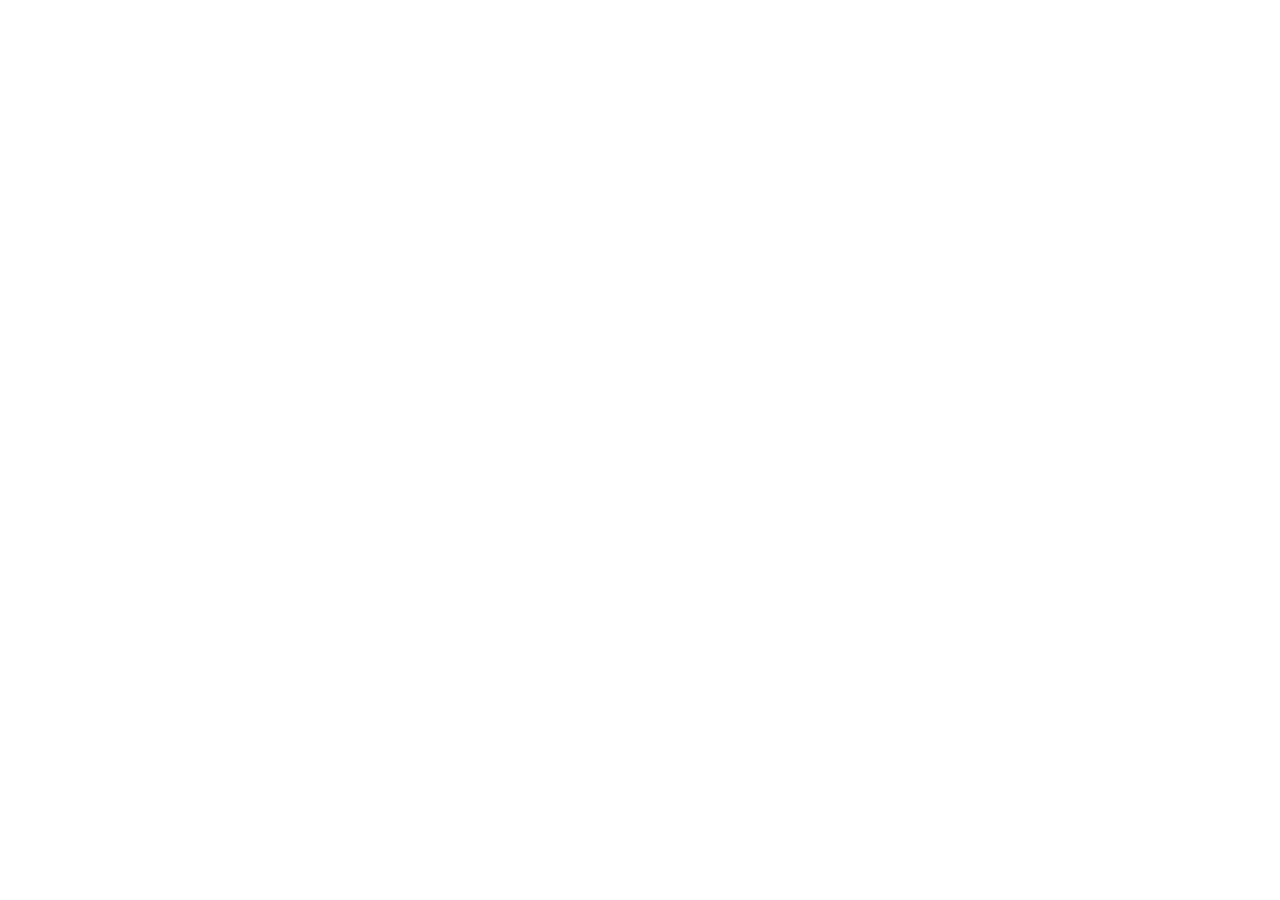
==== index.html @ 3063cf33 "first" ====
<!DOCTYPE html>
<html lang="en">
  <head>
    <meta charset="UTF-8" />
    <meta http-equiv="X-UA-Compatible" content="IE=edge" />
    <meta name="viewport" content="width=device-width, initial-scale=1.0" />
    <title>Slideshow app</title>

    <!-- CSS -->
    <link rel="stylesheet" href="./css/slideshow.css" />
  </head>
  <body>

    <!-- JS -->
    <script src="./node_modules/bootstrap/dist/js/bootstrap.bundle.min.js"></script>
    <script src="./js/app.js"></script>
  </body>
</html>
---- css/slideshow.css ----
﻿@import"https://fonts.googleapis.com/css2?family=Montserrat:wght@300;400;500;600;700&display=swap";@import"../node_modules/bootstrap-icons/font/bootstrap-icons.css";/*!
 * Bootstrap  v5.3.0 (https://getbootstrap.com/)
 * Copyright 2011-2023 The Bootstrap Authors
 * Licensed under MIT (https://github.com/twbs/bootstrap/blob/main/LICENSE)
 */:root,[data-bs-theme=light]{--bs-blue: #0d6efd;--bs-indigo: #6610f2;--bs-purple: #6f42c1;--bs-pink: #d63384;--bs-red: #dc3545;--bs-orange: #fd7e14;--bs-yellow: #ffc107;--bs-green: #198754;--bs-teal: #20c997;--bs-cyan: #0dcaf0;--bs-black: #000;--bs-white: #fff;--bs-gray: #6c757d;--bs-gray-dark: #343a40;--bs-gray-100: #f8f9fa;--bs-gray-200: #e9ecef;--bs-gray-300: #dee2e6;--bs-gray-400: #ced4da;--bs-gray-500: #adb5bd;--bs-gray-600: #6c757d;--bs-gray-700: #495057;--bs-gray-800: #343a40;--bs-gray-900: #212529;--bs-primary: #0d6efd;--bs-secondary: #6c757d;--bs-success: #198754;--bs-info: #0dcaf0;--bs-warning: #ffc107;--bs-danger: #dc3545;--bs-light: #f8f9fa;--bs-dark: #212529;--bs-primary-rgb: 13, 110, 253;--bs-secondary-rgb: 108, 117, 125;--bs-success-rgb: 25, 135, 84;--bs-info-rgb: 13, 202, 240;--bs-warning-rgb: 255, 193, 7;--bs-danger-rgb: 220, 53, 69;--bs-light-rgb: 248, 249, 250;--bs-dark-rgb: 33, 37, 41;--bs-primary-text-emphasis: #052c65;--bs-secondary-text-emphasis: #2b2f32;--bs-success-text-emphasis: #0a3622;--bs-info-text-emphasis: #055160;--bs-warning-text-emphasis: #664d03;--bs-danger-text-emphasis: #58151c;--bs-light-text-emphasis: #495057;--bs-dark-text-emphasis: #495057;--bs-primary-bg-subtle: #cfe2ff;--bs-secondary-bg-subtle: #e2e3e5;--bs-success-bg-subtle: #d1e7dd;--bs-info-bg-subtle: #cff4fc;--bs-warning-bg-subtle: #fff3cd;--bs-danger-bg-subtle: #f8d7da;--bs-light-bg-subtle: #fcfcfd;--bs-dark-bg-subtle: #ced4da;--bs-primary-border-subtle: #9ec5fe;--bs-secondary-border-subtle: #c4c8cb;--bs-success-border-subtle: #a3cfbb;--bs-info-border-subtle: #9eeaf9;--bs-warning-border-subtle: #ffe69c;--bs-danger-border-subtle: #f1aeb5;--bs-light-border-subtle: #e9ecef;--bs-dark-border-subtle: #adb5bd;--bs-white-rgb: 255, 255, 255;--bs-black-rgb: 0, 0, 0;--bs-font-sans-serif: "Montserrat", sans-serif;--bs-font-monospace: SFMono-Regular, Menlo, Monaco, Consolas, "Liberation Mono", "Courier New", monospace;--bs-gradient: linear-gradient(180deg, rgba(255, 255, 255, 0.15), rgba(255, 255, 255, 0));--bs-body-font-family: var(--bs-font-sans-serif);--bs-body-font-size:1rem;--bs-body-font-weight: 400;--bs-body-line-height: 1.5;--bs-body-color: #212529;--bs-body-color-rgb: 33, 37, 41;--bs-body-bg: #fff;--bs-body-bg-rgb: 255, 255, 255;--bs-emphasis-color: #000;--bs-emphasis-color-rgb: 0, 0, 0;--bs-secondary-color: rgba(33, 37, 41, 0.75);--bs-secondary-color-rgb: 33, 37, 41;--bs-secondary-bg: #e9ecef;--bs-secondary-bg-rgb: 233, 236, 239;--bs-tertiary-color: rgba(33, 37, 41, 0.5);--bs-tertiary-color-rgb: 33, 37, 41;--bs-tertiary-bg: #f8f9fa;--bs-tertiary-bg-rgb: 248, 249, 250;--bs-heading-color: inherit;--bs-link-color: #0d6efd;--bs-link-color-rgb: 13, 110, 253;--bs-link-decoration: underline;--bs-link-hover-color: #0a58ca;--bs-link-hover-color-rgb: 10, 88, 202;--bs-code-color: #d63384;--bs-highlight-bg: #fff3cd;--bs-border-width: 1px;--bs-border-style: solid;--bs-border-color: #dee2e6;--bs-border-color-translucent: rgba(0, 0, 0, 0.175);--bs-border-radius: 0.375rem;--bs-border-radius-sm: 0.25rem;--bs-border-radius-lg: 0.5rem;--bs-border-radius-xl: 1rem;--bs-border-radius-xxl: 2rem;--bs-border-radius-2xl: var(--bs-border-radius-xxl);--bs-border-radius-pill: 50rem;--bs-box-shadow: 0 0.5rem 1rem rgba(0, 0, 0, 0.15);--bs-box-shadow-sm: 0 0.125rem 0.25rem rgba(0, 0, 0, 0.075);--bs-box-shadow-lg: 0 1rem 3rem rgba(0, 0, 0, 0.175);--bs-box-shadow-inset: inset 0 1px 2px rgba(0, 0, 0, 0.075);--bs-focus-ring-width: 0.25rem;--bs-focus-ring-opacity: 0.25;--bs-focus-ring-color: rgba(13, 110, 253, 0.25);--bs-form-valid-color: #198754;--bs-form-valid-border-color: #198754;--bs-form-invalid-color: #dc3545;--bs-form-invalid-border-color: #dc3545}[data-bs-theme=dark]{color-scheme:dark;--bs-body-color: #adb5bd;--bs-body-color-rgb: 173, 181, 189;--bs-body-bg: #212529;--bs-body-bg-rgb: 33, 37, 41;--bs-emphasis-color: #fff;--bs-emphasis-color-rgb: 255, 255, 255;--bs-secondary-color: rgba(173, 181, 189, 0.75);--bs-secondary-color-rgb: 173, 181, 189;--bs-secondary-bg: #343a40;--bs-secondary-bg-rgb: 52, 58, 64;--bs-tertiary-color: rgba(173, 181, 189, 0.5);--bs-tertiary-color-rgb: 173, 181, 189;--bs-tertiary-bg: #2b3035;--bs-tertiary-bg-rgb: 43, 48, 53;--bs-primary-text-emphasis: #6ea8fe;--bs-secondary-text-emphasis: #a7acb1;--bs-success-text-emphasis: #75b798;--bs-info-text-emphasis: #6edff6;--bs-warning-text-emphasis: #ffda6a;--bs-danger-text-emphasis: #ea868f;--bs-light-text-emphasis: #f8f9fa;--bs-dark-text-emphasis: #dee2e6;--bs-primary-bg-subtle: #031633;--bs-secondary-bg-subtle: #161719;--bs-success-bg-subtle: #051b11;--bs-info-bg-subtle: #032830;--bs-warning-bg-subtle: #332701;--bs-danger-bg-subtle: #2c0b0e;--bs-light-bg-subtle: #343a40;--bs-dark-bg-subtle: #1a1d20;--bs-primary-border-subtle: #084298;--bs-secondary-border-subtle: #41464b;--bs-success-border-subtle: #0f5132;--bs-info-border-subtle: #087990;--bs-warning-border-subtle: #997404;--bs-danger-border-subtle: #842029;--bs-light-border-subtle: #495057;--bs-dark-border-subtle: #343a40;--bs-heading-color: inherit;--bs-link-color: #6ea8fe;--bs-link-hover-color: #8bb9fe;--bs-link-color-rgb: 110, 168, 254;--bs-link-hover-color-rgb: 139, 185, 254;--bs-code-color: #e685b5;--bs-border-color: #495057;--bs-border-color-translucent: rgba(255, 255, 255, 0.15);--bs-form-valid-color: #75b798;--bs-form-valid-border-color: #75b798;--bs-form-invalid-color: #ea868f;--bs-form-invalid-border-color: #ea868f}*,*::before,*::after{box-sizing:border-box}@media(prefers-reduced-motion: no-preference){:root{scroll-behavior:smooth}}body{margin:0;font-family:var(--bs-body-font-family);font-size:var(--bs-body-font-size);font-weight:var(--bs-body-font-weight);line-height:var(--bs-body-line-height);color:var(--bs-body-color);text-align:var(--bs-body-text-align);background-color:var(--bs-body-bg);-webkit-text-size-adjust:100%;-webkit-tap-highlight-color:rgba(0,0,0,0)}hr{margin:1rem 0;color:inherit;border:0;border-top:var(--bs-border-width) solid;opacity:.25}h6,.h6,h5,.h5,h4,.h4,h3,.h3,h2,.h2,h1,.h1{margin-top:0;margin-bottom:.5rem;font-weight:500;line-height:1.2;color:var(--bs-heading-color)}h1,.h1{font-size:calc(1.375rem + 1.5vw)}@media(min-width: 1200px){h1,.h1{font-size:2.5rem}}h2,.h2{font-size:calc(1.325rem + 0.9vw)}@media(min-width: 1200px){h2,.h2{font-size:2rem}}h3,.h3{font-size:calc(1.3rem + 0.6vw)}@media(min-width: 1200px){h3,.h3{font-size:1.75rem}}h4,.h4{font-size:calc(1.275rem + 0.3vw)}@media(min-width: 1200px){h4,.h4{font-size:1.5rem}}h5,.h5{font-size:1.25rem}h6,.h6{font-size:1rem}p{margin-top:0;margin-bottom:1rem}abbr[title]{text-decoration:underline dotted;cursor:help;text-decoration-skip-ink:none}address{margin-bottom:1rem;font-style:normal;line-height:inherit}ol,ul{padding-left:2rem}ol,ul,dl{margin-top:0;margin-bottom:1rem}ol ol,ul ul,ol ul,ul ol{margin-bottom:0}dt{font-weight:700}dd{margin-bottom:.5rem;margin-left:0}blockquote{margin:0 0 1rem}b,strong{font-weight:bolder}small,.small{font-size:0.875em}mark,.mark{padding:.1875em;background-color:var(--bs-highlight-bg)}sub,sup{position:relative;font-size:0.75em;line-height:0;vertical-align:baseline}sub{bottom:-0.25em}sup{top:-0.5em}a{color:rgba(var(--bs-link-color-rgb), var(--bs-link-opacity, 1));text-decoration:underline}a:hover{--bs-link-color-rgb: var(--bs-link-hover-color-rgb)}a:not([href]):not([class]),a:not([href]):not([class]):hover{color:inherit;text-decoration:none}pre,code,kbd,samp{font-family:var(--bs-font-monospace);font-size:1em}pre{display:block;margin-top:0;margin-bottom:1rem;overflow:auto;font-size:0.875em}pre code{font-size:inherit;color:inherit;word-break:normal}code{font-size:0.875em;color:var(--bs-code-color);word-wrap:break-word}a>code{color:inherit}kbd{padding:.1875rem .375rem;font-size:0.875em;color:var(--bs-body-bg);background-color:var(--bs-body-color)}kbd kbd{padding:0;font-size:1em}figure{margin:0 0 1rem}img,svg{vertical-align:middle}table{caption-side:bottom;border-collapse:collapse}caption{padding-top:.5rem;padding-bottom:.5rem;color:var(--bs-secondary-color);text-align:left}th{text-align:inherit;text-align:-webkit-match-parent}thead,tbody,tfoot,tr,td,th{border-color:inherit;border-style:solid;border-width:0}label{display:inline-block}button{border-radius:0}button:focus:not(:focus-visible){outline:0}input,button,select,optgroup,textarea{margin:0;font-family:inherit;font-size:inherit;line-height:inherit}button,select{text-transform:none}[role=button]{cursor:pointer}select{word-wrap:normal}select:disabled{opacity:1}[list]:not([type=date]):not([type=datetime-local]):not([type=month]):not([type=week]):not([type=time])::-webkit-calendar-picker-indicator{display:none !important}button,[type=button],[type=reset],[type=submit]{-webkit-appearance:button}button:not(:disabled),[type=button]:not(:disabled),[type=reset]:not(:disabled),[type=submit]:not(:disabled){cursor:pointer}::-moz-focus-inner{padding:0;border-style:none}textarea{resize:vertical}fieldset{min-width:0;padding:0;margin:0;border:0}legend{float:left;width:100%;padding:0;margin-bottom:.5rem;font-size:calc(1.275rem + 0.3vw);line-height:inherit}@media(min-width: 1200px){legend{font-size:1.5rem}}legend+*{clear:left}::-webkit-datetime-edit-fields-wrapper,::-webkit-datetime-edit-text,::-webkit-datetime-edit-minute,::-webkit-datetime-edit-hour-field,::-webkit-datetime-edit-day-field,::-webkit-datetime-edit-month-field,::-webkit-datetime-edit-year-field{padding:0}::-webkit-inner-spin-button{height:auto}[type=search]{outline-offset:-2px;-webkit-appearance:textfield}::-webkit-search-decoration{-webkit-appearance:none}::-webkit-color-swatch-wrapper{padding:0}::file-selector-button{font:inherit;-webkit-appearance:button}output{display:inline-block}iframe{border:0}summary{display:list-item;cursor:pointer}progress{vertical-align:baseline}[hidden]{display:none !important}.lead{font-size:1.25rem;font-weight:300}.display-1{font-size:calc(1.625rem + 4.5vw);font-weight:300;line-height:1.2}@media(min-width: 1200px){.display-1{font-size:5rem}}.display-2{font-size:calc(1.575rem + 3.9vw);font-weight:300;line-height:1.2}@media(min-width: 1200px){.display-2{font-size:4.5rem}}.display-3{font-size:calc(1.525rem + 3.3vw);font-weight:300;line-height:1.2}@media(min-width: 1200px){.display-3{font-size:4rem}}.display-4{font-size:calc(1.475rem + 2.7vw);font-weight:300;line-height:1.2}@media(min-width: 1200px){.display-4{font-size:3.5rem}}.display-5{font-size:calc(1.425rem + 2.1vw);font-weight:300;line-height:1.2}@media(min-width: 1200px){.display-5{font-size:3rem}}.display-6{font-size:calc(1.375rem + 1.5vw);font-weight:300;line-height:1.2}@media(min-width: 1200px){.display-6{font-size:2.5rem}}.list-unstyled{padding-left:0;list-style:none}.list-inline{padding-left:0;list-style:none}.list-inline-item{display:inline-block}.list-inline-item:not(:last-child){margin-right:.5rem}.initialism{font-size:0.875em;text-transform:uppercase}.blockquote{margin-bottom:1rem;font-size:1.25rem}.blockquote>:last-child{margin-bottom:0}.blockquote-footer{margin-top:-1rem;margin-bottom:1rem;font-size:0.875em;color:#6c757d}.blockquote-footer::before{content:"— "}.img-fluid{max-width:100%;height:auto}.img-thumbnail{padding:.25rem;background-color:var(--bs-body-bg);border:var(--bs-border-width) solid var(--bs-border-color);max-width:100%;height:auto}.figure{display:inline-block}.figure-img{margin-bottom:.5rem;line-height:1}.figure-caption{font-size:0.875em;color:var(--bs-secondary-color)}.container,.container-fluid,.container-xxl,.container-xl,.container-lg,.container-md,.container-sm{--bs-gutter-x: 1.5rem;--bs-gutter-y: 0;width:100%;padding-right:calc(var(--bs-gutter-x)*.5);padding-left:calc(var(--bs-gutter-x)*.5);margin-right:auto;margin-left:auto}@media(min-width: 576px){.container-sm,.container{max-width:540px}}@media(min-width: 768px){.container-md,.container-sm,.container{max-width:720px}}@media(min-width: 992px){.container-lg,.container-md,.container-sm,.container{max-width:960px}}@media(min-width: 1200px){.container-xl,.container-lg,.container-md,.container-sm,.container{max-width:1140px}}@media(min-width: 1400px){.container-xxl,.container-xl,.container-lg,.container-md,.container-sm,.container{max-width:1320px}}:root{--bs-breakpoint-xs: 0;--bs-breakpoint-sm: 576px;--bs-breakpoint-md: 768px;--bs-breakpoint-lg: 992px;--bs-breakpoint-xl: 1200px;--bs-breakpoint-xxl: 1400px}.row{--bs-gutter-x: 1.5rem;--bs-gutter-y: 0;display:flex;flex-wrap:wrap;margin-top:calc(-1*var(--bs-gutter-y));margin-right:calc(-0.5*var(--bs-gutter-x));margin-left:calc(-0.5*var(--bs-gutter-x))}.row>*{flex-shrink:0;width:100%;max-width:100%;padding-right:calc(var(--bs-gutter-x)*.5);padding-left:calc(var(--bs-gutter-x)*.5);margin-top:var(--bs-gutter-y)}.col{flex:1 0 0%}.row-cols-auto>*{flex:0 0 auto;width:auto}.row-cols-1>*{flex:0 0 auto;width:100%}.row-cols-2>*{flex:0 0 auto;width:50%}.row-cols-3>*{flex:0 0 auto;width:33.3333333333%}.row-cols-4>*{flex:0 0 auto;width:25%}.row-cols-5>*{flex:0 0 auto;width:20%}.row-cols-6>*{flex:0 0 auto;width:16.6666666667%}.col-auto{flex:0 0 auto;width:auto}.col-1{flex:0 0 auto;width:8.33333333%}.col-2{flex:0 0 auto;width:16.66666667%}.col-3{flex:0 0 auto;width:25%}.col-4{flex:0 0 auto;width:33.33333333%}.col-5{flex:0 0 auto;width:41.66666667%}.col-6{flex:0 0 auto;width:50%}.col-7{flex:0 0 auto;width:58.33333333%}.col-8{flex:0 0 auto;width:66.66666667%}.col-9{flex:0 0 auto;width:75%}.col-10{flex:0 0 auto;width:83.33333333%}.col-11{flex:0 0 auto;width:91.66666667%}.col-12{flex:0 0 auto;width:100%}.offset-1{margin-left:8.33333333%}.offset-2{margin-left:16.66666667%}.offset-3{margin-left:25%}.offset-4{margin-left:33.33333333%}.offset-5{margin-left:41.66666667%}.offset-6{margin-left:50%}.offset-7{margin-left:58.33333333%}.offset-8{margin-left:66.66666667%}.offset-9{margin-left:75%}.offset-10{margin-left:83.33333333%}.offset-11{margin-left:91.66666667%}.g-0,.gx-0{--bs-gutter-x: 0}.g-0,.gy-0{--bs-gutter-y: 0}.g-1,.gx-1{--bs-gutter-x: 0.25rem}.g-1,.gy-1{--bs-gutter-y: 0.25rem}.g-2,.gx-2{--bs-gutter-x: 0.5rem}.g-2,.gy-2{--bs-gutter-y: 0.5rem}.g-3,.gx-3{--bs-gutter-x: 1rem}.g-3,.gy-3{--bs-gutter-y: 1rem}.g-4,.gx-4{--bs-gutter-x: 1.5rem}.g-4,.gy-4{--bs-gutter-y: 1.5rem}.g-5,.gx-5{--bs-gutter-x: 3rem}.g-5,.gy-5{--bs-gutter-y: 3rem}@media(min-width: 576px){.col-sm{flex:1 0 0%}.row-cols-sm-auto>*{flex:0 0 auto;width:auto}.row-cols-sm-1>*{flex:0 0 auto;width:100%}.row-cols-sm-2>*{flex:0 0 auto;width:50%}.row-cols-sm-3>*{flex:0 0 auto;width:33.3333333333%}.row-cols-sm-4>*{flex:0 0 auto;width:25%}.row-cols-sm-5>*{flex:0 0 auto;width:20%}.row-cols-sm-6>*{flex:0 0 auto;width:16.6666666667%}.col-sm-auto{flex:0 0 auto;width:auto}.col-sm-1{flex:0 0 auto;width:8.33333333%}.col-sm-2{flex:0 0 auto;width:16.66666667%}.col-sm-3{flex:0 0 auto;width:25%}.col-sm-4{flex:0 0 auto;width:33.33333333%}.col-sm-5{flex:0 0 auto;width:41.66666667%}.col-sm-6{flex:0 0 auto;width:50%}.col-sm-7{flex:0 0 auto;width:58.33333333%}.col-sm-8{flex:0 0 auto;width:66.66666667%}.col-sm-9{flex:0 0 auto;width:75%}.col-sm-10{flex:0 0 auto;width:83.33333333%}.col-sm-11{flex:0 0 auto;width:91.66666667%}.col-sm-12{flex:0 0 auto;width:100%}.offset-sm-0{margin-left:0}.offset-sm-1{margin-left:8.33333333%}.offset-sm-2{margin-left:16.66666667%}.offset-sm-3{margin-left:25%}.offset-sm-4{margin-left:33.33333333%}.offset-sm-5{margin-left:41.66666667%}.offset-sm-6{margin-left:50%}.offset-sm-7{margin-left:58.33333333%}.offset-sm-8{margin-left:66.66666667%}.offset-sm-9{margin-left:75%}.offset-sm-10{margin-left:83.33333333%}.offset-sm-11{margin-left:91.66666667%}.g-sm-0,.gx-sm-0{--bs-gutter-x: 0}.g-sm-0,.gy-sm-0{--bs-gutter-y: 0}.g-sm-1,.gx-sm-1{--bs-gutter-x: 0.25rem}.g-sm-1,.gy-sm-1{--bs-gutter-y: 0.25rem}.g-sm-2,.gx-sm-2{--bs-gutter-x: 0.5rem}.g-sm-2,.gy-sm-2{--bs-gutter-y: 0.5rem}.g-sm-3,.gx-sm-3{--bs-gutter-x: 1rem}.g-sm-3,.gy-sm-3{--bs-gutter-y: 1rem}.g-sm-4,.gx-sm-4{--bs-gutter-x: 1.5rem}.g-sm-4,.gy-sm-4{--bs-gutter-y: 1.5rem}.g-sm-5,.gx-sm-5{--bs-gutter-x: 3rem}.g-sm-5,.gy-sm-5{--bs-gutter-y: 3rem}}@media(min-width: 768px){.col-md{flex:1 0 0%}.row-cols-md-auto>*{flex:0 0 auto;width:auto}.row-cols-md-1>*{flex:0 0 auto;width:100%}.row-cols-md-2>*{flex:0 0 auto;width:50%}.row-cols-md-3>*{flex:0 0 auto;width:33.3333333333%}.row-cols-md-4>*{flex:0 0 auto;width:25%}.row-cols-md-5>*{flex:0 0 auto;width:20%}.row-cols-md-6>*{flex:0 0 auto;width:16.6666666667%}.col-md-auto{flex:0 0 auto;width:auto}.col-md-1{flex:0 0 auto;width:8.33333333%}.col-md-2{flex:0 0 auto;width:16.66666667%}.col-md-3{flex:0 0 auto;width:25%}.col-md-4{flex:0 0 auto;width:33.33333333%}.col-md-5{flex:0 0 auto;width:41.66666667%}.col-md-6{flex:0 0 auto;width:50%}.col-md-7{flex:0 0 auto;width:58.33333333%}.col-md-8{flex:0 0 auto;width:66.66666667%}.col-md-9{flex:0 0 auto;width:75%}.col-md-10{flex:0 0 auto;width:83.33333333%}.col-md-11{flex:0 0 auto;width:91.66666667%}.col-md-12{flex:0 0 auto;width:100%}.offset-md-0{margin-left:0}.offset-md-1{margin-left:8.33333333%}.offset-md-2{margin-left:16.66666667%}.offset-md-3{margin-left:25%}.offset-md-4{margin-left:33.33333333%}.offset-md-5{margin-left:41.66666667%}.offset-md-6{margin-left:50%}.offset-md-7{margin-left:58.33333333%}.offset-md-8{margin-left:66.66666667%}.offset-md-9{margin-left:75%}.offset-md-10{margin-left:83.33333333%}.offset-md-11{margin-left:91.66666667%}.g-md-0,.gx-md-0{--bs-gutter-x: 0}.g-md-0,.gy-md-0{--bs-gutter-y: 0}.g-md-1,.gx-md-1{--bs-gutter-x: 0.25rem}.g-md-1,.gy-md-1{--bs-gutter-y: 0.25rem}.g-md-2,.gx-md-2{--bs-gutter-x: 0.5rem}.g-md-2,.gy-md-2{--bs-gutter-y: 0.5rem}.g-md-3,.gx-md-3{--bs-gutter-x: 1rem}.g-md-3,.gy-md-3{--bs-gutter-y: 1rem}.g-md-4,.gx-md-4{--bs-gutter-x: 1.5rem}.g-md-4,.gy-md-4{--bs-gutter-y: 1.5rem}.g-md-5,.gx-md-5{--bs-gutter-x: 3rem}.g-md-5,.gy-md-5{--bs-gutter-y: 3rem}}@media(min-width: 992px){.col-lg{flex:1 0 0%}.row-cols-lg-auto>*{flex:0 0 auto;width:auto}.row-cols-lg-1>*{flex:0 0 auto;width:100%}.row-cols-lg-2>*{flex:0 0 auto;width:50%}.row-cols-lg-3>*{flex:0 0 auto;width:33.3333333333%}.row-cols-lg-4>*{flex:0 0 auto;width:25%}.row-cols-lg-5>*{flex:0 0 auto;width:20%}.row-cols-lg-6>*{flex:0 0 auto;width:16.6666666667%}.col-lg-auto{flex:0 0 auto;width:auto}.col-lg-1{flex:0 0 auto;width:8.33333333%}.col-lg-2{flex:0 0 auto;width:16.66666667%}.col-lg-3{flex:0 0 auto;width:25%}.col-lg-4{flex:0 0 auto;width:33.33333333%}.col-lg-5{flex:0 0 auto;width:41.66666667%}.col-lg-6{flex:0 0 auto;width:50%}.col-lg-7{flex:0 0 auto;width:58.33333333%}.col-lg-8{flex:0 0 auto;width:66.66666667%}.col-lg-9{flex:0 0 auto;width:75%}.col-lg-10{flex:0 0 auto;width:83.33333333%}.col-lg-11{flex:0 0 auto;width:91.66666667%}.col-lg-12{flex:0 0 auto;width:100%}.offset-lg-0{margin-left:0}.offset-lg-1{margin-left:8.33333333%}.offset-lg-2{margin-left:16.66666667%}.offset-lg-3{margin-left:25%}.offset-lg-4{margin-left:33.33333333%}.offset-lg-5{margin-left:41.66666667%}.offset-lg-6{margin-left:50%}.offset-lg-7{margin-left:58.33333333%}.offset-lg-8{margin-left:66.66666667%}.offset-lg-9{margin-left:75%}.offset-lg-10{margin-left:83.33333333%}.offset-lg-11{margin-left:91.66666667%}.g-lg-0,.gx-lg-0{--bs-gutter-x: 0}.g-lg-0,.gy-lg-0{--bs-gutter-y: 0}.g-lg-1,.gx-lg-1{--bs-gutter-x: 0.25rem}.g-lg-1,.gy-lg-1{--bs-gutter-y: 0.25rem}.g-lg-2,.gx-lg-2{--bs-gutter-x: 0.5rem}.g-lg-2,.gy-lg-2{--bs-gutter-y: 0.5rem}.g-lg-3,.gx-lg-3{--bs-gutter-x: 1rem}.g-lg-3,.gy-lg-3{--bs-gutter-y: 1rem}.g-lg-4,.gx-lg-4{--bs-gutter-x: 1.5rem}.g-lg-4,.gy-lg-4{--bs-gutter-y: 1.5rem}.g-lg-5,.gx-lg-5{--bs-gutter-x: 3rem}.g-lg-5,.gy-lg-5{--bs-gutter-y: 3rem}}@media(min-width: 1200px){.col-xl{flex:1 0 0%}.row-cols-xl-auto>*{flex:0 0 auto;width:auto}.row-cols-xl-1>*{flex:0 0 auto;width:100%}.row-cols-xl-2>*{flex:0 0 auto;width:50%}.row-cols-xl-3>*{flex:0 0 auto;width:33.3333333333%}.row-cols-xl-4>*{flex:0 0 auto;width:25%}.row-cols-xl-5>*{flex:0 0 auto;width:20%}.row-cols-xl-6>*{flex:0 0 auto;width:16.6666666667%}.col-xl-auto{flex:0 0 auto;width:auto}.col-xl-1{flex:0 0 auto;width:8.33333333%}.col-xl-2{flex:0 0 auto;width:16.66666667%}.col-xl-3{flex:0 0 auto;width:25%}.col-xl-4{flex:0 0 auto;width:33.33333333%}.col-xl-5{flex:0 0 auto;width:41.66666667%}.col-xl-6{flex:0 0 auto;width:50%}.col-xl-7{flex:0 0 auto;width:58.33333333%}.col-xl-8{flex:0 0 auto;width:66.66666667%}.col-xl-9{flex:0 0 auto;width:75%}.col-xl-10{flex:0 0 auto;width:83.33333333%}.col-xl-11{flex:0 0 auto;width:91.66666667%}.col-xl-12{flex:0 0 auto;width:100%}.offset-xl-0{margin-left:0}.offset-xl-1{margin-left:8.33333333%}.offset-xl-2{margin-left:16.66666667%}.offset-xl-3{margin-left:25%}.offset-xl-4{margin-left:33.33333333%}.offset-xl-5{margin-left:41.66666667%}.offset-xl-6{margin-left:50%}.offset-xl-7{margin-left:58.33333333%}.offset-xl-8{margin-left:66.66666667%}.offset-xl-9{margin-left:75%}.offset-xl-10{margin-left:83.33333333%}.offset-xl-11{margin-left:91.66666667%}.g-xl-0,.gx-xl-0{--bs-gutter-x: 0}.g-xl-0,.gy-xl-0{--bs-gutter-y: 0}.g-xl-1,.gx-xl-1{--bs-gutter-x: 0.25rem}.g-xl-1,.gy-xl-1{--bs-gutter-y: 0.25rem}.g-xl-2,.gx-xl-2{--bs-gutter-x: 0.5rem}.g-xl-2,.gy-xl-2{--bs-gutter-y: 0.5rem}.g-xl-3,.gx-xl-3{--bs-gutter-x: 1rem}.g-xl-3,.gy-xl-3{--bs-gutter-y: 1rem}.g-xl-4,.gx-xl-4{--bs-gutter-x: 1.5rem}.g-xl-4,.gy-xl-4{--bs-gutter-y: 1.5rem}.g-xl-5,.gx-xl-5{--bs-gutter-x: 3rem}.g-xl-5,.gy-xl-5{--bs-gutter-y: 3rem}}@media(min-width: 1400px){.col-xxl{flex:1 0 0%}.row-cols-xxl-auto>*{flex:0 0 auto;width:auto}.row-cols-xxl-1>*{flex:0 0 auto;width:100%}.row-cols-xxl-2>*{flex:0 0 auto;width:50%}.row-cols-xxl-3>*{flex:0 0 auto;width:33.3333333333%}.row-cols-xxl-4>*{flex:0 0 auto;width:25%}.row-cols-xxl-5>*{flex:0 0 auto;width:20%}.row-cols-xxl-6>*{flex:0 0 auto;width:16.6666666667%}.col-xxl-auto{flex:0 0 auto;width:auto}.col-xxl-1{flex:0 0 auto;width:8.33333333%}.col-xxl-2{flex:0 0 auto;width:16.66666667%}.col-xxl-3{flex:0 0 auto;width:25%}.col-xxl-4{flex:0 0 auto;width:33.33333333%}.col-xxl-5{flex:0 0 auto;width:41.66666667%}.col-xxl-6{flex:0 0 auto;width:50%}.col-xxl-7{flex:0 0 auto;width:58.33333333%}.col-xxl-8{flex:0 0 auto;width:66.66666667%}.col-xxl-9{flex:0 0 auto;width:75%}.col-xxl-10{flex:0 0 auto;width:83.33333333%}.col-xxl-11{flex:0 0 auto;width:91.66666667%}.col-xxl-12{flex:0 0 auto;width:100%}.offset-xxl-0{margin-left:0}.offset-xxl-1{margin-left:8.33333333%}.offset-xxl-2{margin-left:16.66666667%}.offset-xxl-3{margin-left:25%}.offset-xxl-4{margin-left:33.33333333%}.offset-xxl-5{margin-left:41.66666667%}.offset-xxl-6{margin-left:50%}.offset-xxl-7{margin-left:58.33333333%}.offset-xxl-8{margin-left:66.66666667%}.offset-xxl-9{margin-left:75%}.offset-xxl-10{margin-left:83.33333333%}.offset-xxl-11{margin-left:91.66666667%}.g-xxl-0,.gx-xxl-0{--bs-gutter-x: 0}.g-xxl-0,.gy-xxl-0{--bs-gutter-y: 0}.g-xxl-1,.gx-xxl-1{--bs-gutter-x: 0.25rem}.g-xxl-1,.gy-xxl-1{--bs-gutter-y: 0.25rem}.g-xxl-2,.gx-xxl-2{--bs-gutter-x: 0.5rem}.g-xxl-2,.gy-xxl-2{--bs-gutter-y: 0.5rem}.g-xxl-3,.gx-xxl-3{--bs-gutter-x: 1rem}.g-xxl-3,.gy-xxl-3{--bs-gutter-y: 1rem}.g-xxl-4,.gx-xxl-4{--bs-gutter-x: 1.5rem}.g-xxl-4,.gy-xxl-4{--bs-gutter-y: 1.5rem}.g-xxl-5,.gx-xxl-5{--bs-gutter-x: 3rem}.g-xxl-5,.gy-xxl-5{--bs-gutter-y: 3rem}}.table{--bs-table-color-type: initial;--bs-table-bg-type: initial;--bs-table-color-state: initial;--bs-table-bg-state: initial;--bs-table-color: var(--bs-body-color);--bs-table-bg: var(--bs-body-bg);--bs-table-border-color: var(--bs-border-color);--bs-table-accent-bg: transparent;--bs-table-striped-color: var(--bs-body-color);--bs-table-striped-bg: rgba(0, 0, 0, 0.05);--bs-table-active-color: var(--bs-body-color);--bs-table-active-bg: rgba(0, 0, 0, 0.1);--bs-table-hover-color: var(--bs-body-color);--bs-table-hover-bg: rgba(0, 0, 0, 0.075);width:100%;margin-bottom:1rem;vertical-align:top;border-color:var(--bs-table-border-color)}.table>:not(caption)>*>*{padding:.5rem .5rem;color:var(--bs-table-color-state, var(--bs-table-color-type, var(--bs-table-color)));background-color:var(--bs-table-bg);border-bottom-width:var(--bs-border-width);box-shadow:inset 0 0 0 9999px var(--bs-table-bg-state, var(--bs-table-bg-type, var(--bs-table-accent-bg)))}.table>tbody{vertical-align:inherit}.table>thead{vertical-align:bottom}.table-group-divider{border-top:calc(var(--bs-border-width) * 2) solid currentcolor}.caption-top{caption-side:top}.table-sm>:not(caption)>*>*{padding:.25rem .25rem}.table-bordered>:not(caption)>*{border-width:var(--bs-border-width) 0}.table-bordered>:not(caption)>*>*{border-width:0 var(--bs-border-width)}.table-borderless>:not(caption)>*>*{border-bottom-width:0}.table-borderless>:not(:first-child){border-top-width:0}.table-striped>tbody>tr:nth-of-type(odd)>*{--bs-table-color-type: var(--bs-table-striped-color);--bs-table-bg-type: var(--bs-table-striped-bg)}.table-striped-columns>:not(caption)>tr>:nth-child(even){--bs-table-color-type: var(--bs-table-striped-color);--bs-table-bg-type: var(--bs-table-striped-bg)}.table-active{--bs-table-color-state: var(--bs-table-active-color);--bs-table-bg-state: var(--bs-table-active-bg)}.table-hover>tbody>tr:hover>*{--bs-table-color-state: var(--bs-table-hover-color);--bs-table-bg-state: var(--bs-table-hover-bg)}.table-primary{--bs-table-color: #000;--bs-table-bg: #cfe2ff;--bs-table-border-color: #bacbe6;--bs-table-striped-bg: #c5d7f2;--bs-table-striped-color: #000;--bs-table-active-bg: #bacbe6;--bs-table-active-color: #000;--bs-table-hover-bg: #bfd1ec;--bs-table-hover-color: #000;color:var(--bs-table-color);border-color:var(--bs-table-border-color)}.table-secondary{--bs-table-color: #000;--bs-table-bg: #e2e3e5;--bs-table-border-color: #cbccce;--bs-table-striped-bg: #d7d8da;--bs-table-striped-color: #000;--bs-table-active-bg: #cbccce;--bs-table-active-color: #000;--bs-table-hover-bg: #d1d2d4;--bs-table-hover-color: #000;color:var(--bs-table-color);border-color:var(--bs-table-border-color)}.table-success{--bs-table-color: #000;--bs-table-bg: #d1e7dd;--bs-table-border-color: #bcd0c7;--bs-table-striped-bg: #c7dbd2;--bs-table-striped-color: #000;--bs-table-active-bg: #bcd0c7;--bs-table-active-color: #000;--bs-table-hover-bg: #c1d6cc;--bs-table-hover-color: #000;color:var(--bs-table-color);border-color:var(--bs-table-border-color)}.table-info{--bs-table-color: #000;--bs-table-bg: #cff4fc;--bs-table-border-color: #badce3;--bs-table-striped-bg: #c5e8ef;--bs-table-striped-color: #000;--bs-table-active-bg: #badce3;--bs-table-active-color: #000;--bs-table-hover-bg: #bfe2e9;--bs-table-hover-color: #000;color:var(--bs-table-color);border-color:var(--bs-table-border-color)}.table-warning{--bs-table-color: #000;--bs-table-bg: #fff3cd;--bs-table-border-color: #e6dbb9;--bs-table-striped-bg: #f2e7c3;--bs-table-striped-color: #000;--bs-table-active-bg: #e6dbb9;--bs-table-active-color: #000;--bs-table-hover-bg: #ece1be;--bs-table-hover-color: #000;color:var(--bs-table-color);border-color:var(--bs-table-border-color)}.table-danger{--bs-table-color: #000;--bs-table-bg: #f8d7da;--bs-table-border-color: #dfc2c4;--bs-table-striped-bg: #eccccf;--bs-table-striped-color: #000;--bs-table-active-bg: #dfc2c4;--bs-table-active-color: #000;--bs-table-hover-bg: #e5c7ca;--bs-table-hover-color: #000;color:var(--bs-table-color);border-color:var(--bs-table-border-color)}.table-light{--bs-table-color: #000;--bs-table-bg: #f8f9fa;--bs-table-border-color: #dfe0e1;--bs-table-striped-bg: #ecedee;--bs-table-striped-color: #000;--bs-table-active-bg: #dfe0e1;--bs-table-active-color: #000;--bs-table-hover-bg: #e5e6e7;--bs-table-hover-color: #000;color:var(--bs-table-color);border-color:var(--bs-table-border-color)}.table-dark{--bs-table-color: #fff;--bs-table-bg: #212529;--bs-table-border-color: #373b3e;--bs-table-striped-bg: #2c3034;--bs-table-striped-color: #fff;--bs-table-active-bg: #373b3e;--bs-table-active-color: #fff;--bs-table-hover-bg: #323539;--bs-table-hover-color: #fff;color:var(--bs-table-color);border-color:var(--bs-table-border-color)}.table-responsive{overflow-x:auto;-webkit-overflow-scrolling:touch}@media(max-width: 575.98px){.table-responsive-sm{overflow-x:auto;-webkit-overflow-scrolling:touch}}@media(max-width: 767.98px){.table-responsive-md{overflow-x:auto;-webkit-overflow-scrolling:touch}}@media(max-width: 991.98px){.table-responsive-lg{overflow-x:auto;-webkit-overflow-scrolling:touch}}@media(max-width: 1199.98px){.table-responsive-xl{overflow-x:auto;-webkit-overflow-scrolling:touch}}@media(max-width: 1399.98px){.table-responsive-xxl{overflow-x:auto;-webkit-overflow-scrolling:touch}}.form-label{margin-bottom:.5rem}.col-form-label{padding-top:calc(0.375rem + var(--bs-border-width));padding-bottom:calc(0.375rem + var(--bs-border-width));margin-bottom:0;font-size:inherit;line-height:1.5}.col-form-label-lg{padding-top:calc(0.5rem + var(--bs-border-width));padding-bottom:calc(0.5rem + var(--bs-border-width));font-size:1.25rem}.col-form-label-sm{padding-top:calc(0.25rem + var(--bs-border-width));padding-bottom:calc(0.25rem + var(--bs-border-width));font-size:0.875rem}.form-text{margin-top:.25rem;font-size:0.875em;color:var(--bs-secondary-color)}.form-control{display:block;width:100%;padding:.375rem .75rem;font-size:1rem;font-weight:400;line-height:1.5;color:var(--bs-body-color);background-color:var(--bs-body-bg);background-clip:padding-box;border:var(--bs-border-width) solid var(--bs-border-color);appearance:none;border-radius:0;transition:border-color .15s ease-in-out,box-shadow .15s ease-in-out}@media(prefers-reduced-motion: reduce){.form-control{transition:none}}.form-control[type=file]{overflow:hidden}.form-control[type=file]:not(:disabled):not([readonly]){cursor:pointer}.form-control:focus{color:var(--bs-body-color);background-color:var(--bs-body-bg);border-color:gray;outline:0;box-shadow:0 0 0 .25rem rgba(13,110,253,.25)}.form-control::-webkit-date-and-time-value{min-width:85px;height:1.5em;margin:0}.form-control::-webkit-datetime-edit{display:block;padding:0}.form-control::placeholder{color:var(--bs-secondary-color);opacity:1}.form-control:disabled{background-color:var(--bs-secondary-bg);opacity:1}.form-control::file-selector-button{padding:.375rem .75rem;margin:-0.375rem -0.75rem;margin-inline-end:.75rem;color:var(--bs-body-color);background-color:var(--bs-tertiary-bg);pointer-events:none;border-color:inherit;border-style:solid;border-width:0;border-inline-end-width:var(--bs-border-width);border-radius:0;transition:color .15s ease-in-out,background-color .15s ease-in-out,border-color .15s ease-in-out,box-shadow .15s ease-in-out}@media(prefers-reduced-motion: reduce){.form-control::file-selector-button{transition:none}}.form-control:hover:not(:disabled):not([readonly])::file-selector-button{background-color:var(--bs-secondary-bg)}.form-control-plaintext{display:block;width:100%;padding:.375rem 0;margin-bottom:0;line-height:1.5;color:var(--bs-body-color);background-color:rgba(0,0,0,0);border:solid rgba(0,0,0,0);border-width:var(--bs-border-width) 0}.form-control-plaintext:focus{outline:0}.form-control-plaintext.form-control-sm,.form-control-plaintext.form-control-lg{padding-right:0;padding-left:0}.form-control-sm{min-height:calc(1.5em + 0.5rem + calc(var(--bs-border-width) * 2));padding:.25rem .5rem;font-size:0.875rem}.form-control-sm::file-selector-button{padding:.25rem .5rem;margin:-0.25rem -0.5rem;margin-inline-end:.5rem}.form-control-lg{min-height:calc(1.5em + 1rem + calc(var(--bs-border-width) * 2));padding:.5rem 1rem;font-size:1.25rem}.form-control-lg::file-selector-button{padding:.5rem 1rem;margin:-0.5rem -1rem;margin-inline-end:1rem}textarea.form-control{min-height:calc(1.5em + 0.75rem + calc(var(--bs-border-width) * 2))}textarea.form-control-sm{min-height:calc(1.5em + 0.5rem + calc(var(--bs-border-width) * 2))}textarea.form-control-lg{min-height:calc(1.5em + 1rem + calc(var(--bs-border-width) * 2))}.form-control-color{width:3rem;height:calc(1.5em + 0.75rem + calc(var(--bs-border-width) * 2));padding:.375rem}.form-control-color:not(:disabled):not([readonly]){cursor:pointer}.form-control-color::-moz-color-swatch{border:0 !important}.form-control-color::-webkit-color-swatch{border:0 !important}.form-control-color.form-control-sm{height:calc(1.5em + 0.5rem + calc(var(--bs-border-width) * 2))}.form-control-color.form-control-lg{height:calc(1.5em + 1rem + calc(var(--bs-border-width) * 2))}.form-select{--bs-form-select-bg-img: url("data:image/svg+xml,%3csvg xmlns='http://www.w3.org/2000/svg' viewBox='0 0 16 16'%3e%3cpath fill='none' stroke='%23343a40' stroke-linecap='round' stroke-linejoin='round' stroke-width='2' d='m2 5 6 6 6-6'/%3e%3c/svg%3e");display:block;width:100%;padding:.375rem 2.25rem .375rem .75rem;font-size:1rem;font-weight:400;line-height:1.5;color:var(--bs-body-color);background-color:var(--bs-body-bg);background-image:var(--bs-form-select-bg-img),var(--bs-form-select-bg-icon, none);background-repeat:no-repeat;background-position:right .75rem center;background-size:16px 12px;border:var(--bs-border-width) solid var(--bs-border-color);border-radius:0;transition:border-color .15s ease-in-out,box-shadow .15s ease-in-out;appearance:none}@media(prefers-reduced-motion: reduce){.form-select{transition:none}}.form-select:focus{border-color:gray;outline:0;box-shadow:0 0 0 .25rem rgba(13,110,253,.25)}.form-select[multiple],.form-select[size]:not([size="1"]){padding-right:.75rem;background-image:none}.form-select:disabled{background-color:var(--bs-secondary-bg)}.form-select:-moz-focusring{color:rgba(0,0,0,0);text-shadow:0 0 0 var(--bs-body-color)}.form-select-sm{padding-top:.25rem;padding-bottom:.25rem;padding-left:.5rem;font-size:0.875rem}.form-select-lg{padding-top:.5rem;padding-bottom:.5rem;padding-left:1rem;font-size:1.25rem}[data-bs-theme=dark] .form-select{--bs-form-select-bg-img: url("data:image/svg+xml,%3csvg xmlns='http://www.w3.org/2000/svg' viewBox='0 0 16 16'%3e%3cpath fill='none' stroke='%23adb5bd' stroke-linecap='round' stroke-linejoin='round' stroke-width='2' d='m2 5 6 6 6-6'/%3e%3c/svg%3e")}.form-check{display:block;min-height:1.5rem;padding-left:1.5em;margin-bottom:.125rem}.form-check .form-check-input{float:left;margin-left:-1.5em}.form-check-reverse{padding-right:1.5em;padding-left:0;text-align:right}.form-check-reverse .form-check-input{float:right;margin-right:-1.5em;margin-left:0}.form-check-input{--bs-form-check-bg: var(--bs-body-bg);width:1em;height:1em;margin-top:.25em;vertical-align:top;background-color:var(--bs-form-check-bg);background-image:var(--bs-form-check-bg-image);background-repeat:no-repeat;background-position:center;background-size:contain;border:var(--bs-border-width) solid var(--bs-border-color);appearance:none;print-color-adjust:exact}.form-check-input[type=radio]{border-radius:50%}.form-check-input:active{filter:brightness(90%)}.form-check-input:focus{border-color:gray;outline:0;box-shadow:0 0 0 .25rem rgba(13,110,253,.25)}.form-check-input:checked{background-color:#000;border-color:#000}.form-check-input:checked[type=checkbox]{--bs-form-check-bg-image: url("data:image/svg+xml,%3csvg xmlns='http://www.w3.org/2000/svg' viewBox='0 0 20 20'%3e%3cpath fill='none' stroke='%23fff' stroke-linecap='round' stroke-linejoin='round' stroke-width='3' d='m6 10 3 3 6-6'/%3e%3c/svg%3e")}.form-check-input:checked[type=radio]{--bs-form-check-bg-image: url("data:image/svg+xml,%3csvg xmlns='http://www.w3.org/2000/svg' viewBox='-4 -4 8 8'%3e%3ccircle r='2' fill='%23fff'/%3e%3c/svg%3e")}.form-check-input[type=checkbox]:indeterminate{background-color:#000;border-color:#000;--bs-form-check-bg-image: url("data:image/svg+xml,%3csvg xmlns='http://www.w3.org/2000/svg' viewBox='0 0 20 20'%3e%3cpath fill='none' stroke='%23fff' stroke-linecap='round' stroke-linejoin='round' stroke-width='3' d='M6 10h8'/%3e%3c/svg%3e")}.form-check-input:disabled{pointer-events:none;filter:none;opacity:.5}.form-check-input[disabled]~.form-check-label,.form-check-input:disabled~.form-check-label{cursor:default;opacity:.5}.form-switch{padding-left:2.5em}.form-switch .form-check-input{--bs-form-switch-bg: url("data:image/svg+xml,%3csvg xmlns='http://www.w3.org/2000/svg' viewBox='-4 -4 8 8'%3e%3ccircle r='3' fill='rgba%280, 0, 0, 0.25%29'/%3e%3c/svg%3e");width:2em;margin-left:-2.5em;background-image:var(--bs-form-switch-bg);background-position:left center;transition:background-position .15s ease-in-out}@media(prefers-reduced-motion: reduce){.form-switch .form-check-input{transition:none}}.form-switch .form-check-input:focus{--bs-form-switch-bg: url("data:image/svg+xml,%3csvg xmlns='http://www.w3.org/2000/svg' viewBox='-4 -4 8 8'%3e%3ccircle r='3' fill='gray'/%3e%3c/svg%3e")}.form-switch .form-check-input:checked{background-position:right center;--bs-form-switch-bg: url("data:image/svg+xml,%3csvg xmlns='http://www.w3.org/2000/svg' viewBox='-4 -4 8 8'%3e%3ccircle r='3' fill='%23fff'/%3e%3c/svg%3e")}.form-switch.form-check-reverse{padding-right:2.5em;padding-left:0}.form-switch.form-check-reverse .form-check-input{margin-right:-2.5em;margin-left:0}.form-check-inline{display:inline-block;margin-right:1rem}.btn-check{position:absolute;clip:rect(0, 0, 0, 0);pointer-events:none}.btn-check[disabled]+.btn,.btn-check:disabled+.btn{pointer-events:none;filter:none;opacity:.65}[data-bs-theme=dark] .form-switch .form-check-input:not(:checked):not(:focus){--bs-form-switch-bg: url("data:image/svg+xml,%3csvg xmlns='http://www.w3.org/2000/svg' viewBox='-4 -4 8 8'%3e%3ccircle r='3' fill='rgba%28255, 255, 255, 0.25%29'/%3e%3c/svg%3e")}.form-range{width:100%;height:1.5rem;padding:0;background-color:rgba(0,0,0,0);appearance:none}.form-range:focus{outline:0}.form-range:focus::-webkit-slider-thumb{box-shadow:0 0 0 1px #fff,0 0 0 .25rem rgba(13,110,253,.25)}.form-range:focus::-moz-range-thumb{box-shadow:0 0 0 1px #fff,0 0 0 .25rem rgba(13,110,253,.25)}.form-range::-moz-focus-outer{border:0}.form-range::-webkit-slider-thumb{width:1rem;height:1rem;margin-top:-0.25rem;background-color:#000;border:0;transition:background-color .15s ease-in-out,border-color .15s ease-in-out,box-shadow .15s ease-in-out;appearance:none}@media(prefers-reduced-motion: reduce){.form-range::-webkit-slider-thumb{transition:none}}.form-range::-webkit-slider-thumb:active{background-color:#b3b3b3}.form-range::-webkit-slider-runnable-track{width:100%;height:.5rem;color:rgba(0,0,0,0);cursor:pointer;background-color:var(--bs-tertiary-bg);border-color:rgba(0,0,0,0)}.form-range::-moz-range-thumb{width:1rem;height:1rem;background-color:#000;border:0;transition:background-color .15s ease-in-out,border-color .15s ease-in-out,box-shadow .15s ease-in-out;appearance:none}@media(prefers-reduced-motion: reduce){.form-range::-moz-range-thumb{transition:none}}.form-range::-moz-range-thumb:active{background-color:#b3b3b3}.form-range::-moz-range-track{width:100%;height:.5rem;color:rgba(0,0,0,0);cursor:pointer;background-color:var(--bs-tertiary-bg);border-color:rgba(0,0,0,0)}.form-range:disabled{pointer-events:none}.form-range:disabled::-webkit-slider-thumb{background-color:var(--bs-secondary-color)}.form-range:disabled::-moz-range-thumb{background-color:var(--bs-secondary-color)}.form-floating{position:relative}.form-floating>.form-control,.form-floating>.form-control-plaintext,.form-floating>.form-select{height:calc(3.5rem + calc(var(--bs-border-width) * 2));min-height:calc(3.5rem + calc(var(--bs-border-width) * 2));line-height:1.25}.form-floating>label{position:absolute;top:0;left:0;z-index:2;height:100%;padding:1rem .75rem;overflow:hidden;text-align:start;text-overflow:ellipsis;white-space:nowrap;pointer-events:none;border:var(--bs-border-width) solid rgba(0,0,0,0);transform-origin:0 0;transition:opacity .1s ease-in-out,transform .1s ease-in-out}@media(prefers-reduced-motion: reduce){.form-floating>label{transition:none}}.form-floating>.form-control,.form-floating>.form-control-plaintext{padding:1rem .75rem}.form-floating>.form-control::placeholder,.form-floating>.form-control-plaintext::placeholder{color:rgba(0,0,0,0)}.form-floating>.form-control:focus,.form-floating>.form-control:not(:placeholder-shown),.form-floating>.form-control-plaintext:focus,.form-floating>.form-control-plaintext:not(:placeholder-shown){padding-top:1.625rem;padding-bottom:.625rem}.form-floating>.form-control:-webkit-autofill,.form-floating>.form-control-plaintext:-webkit-autofill{padding-top:1.625rem;padding-bottom:.625rem}.form-floating>.form-select{padding-top:1.625rem;padding-bottom:.625rem}.form-floating>.form-control:focus~label,.form-floating>.form-control:not(:placeholder-shown)~label,.form-floating>.form-control-plaintext~label,.form-floating>.form-select~label{color:rgba(var(--bs-body-color-rgb), 0.65);transform:scale(0.85) translateY(-0.5rem) translateX(0.15rem)}.form-floating>.form-control:focus~label::after,.form-floating>.form-control:not(:placeholder-shown)~label::after,.form-floating>.form-control-plaintext~label::after,.form-floating>.form-select~label::after{position:absolute;inset:1rem .375rem;z-index:-1;height:1.5em;content:"";background-color:var(--bs-body-bg)}.form-floating>.form-control:-webkit-autofill~label{color:rgba(var(--bs-body-color-rgb), 0.65);transform:scale(0.85) translateY(-0.5rem) translateX(0.15rem)}.form-floating>.form-control-plaintext~label{border-width:var(--bs-border-width) 0}.form-floating>:disabled~label{color:#6c757d}.form-floating>:disabled~label::after{background-color:var(--bs-secondary-bg)}.input-group{position:relative;display:flex;flex-wrap:wrap;align-items:stretch;width:100%}.input-group>.form-control,.input-group>.form-select,.input-group>.form-floating{position:relative;flex:1 1 auto;width:1%;min-width:0}.input-group>.form-control:focus,.input-group>.form-select:focus,.input-group>.form-floating:focus-within{z-index:5}.input-group .btn{position:relative;z-index:2}.input-group .btn:focus{z-index:5}.input-group-text{display:flex;align-items:center;padding:.375rem .75rem;font-size:1rem;font-weight:400;line-height:1.5;color:var(--bs-body-color);text-align:center;white-space:nowrap;background-color:var(--bs-tertiary-bg);border:var(--bs-border-width) solid var(--bs-border-color)}.input-group-lg>.form-control,.input-group-lg>.form-select,.input-group-lg>.input-group-text,.input-group-lg>.btn{padding:.5rem 1rem;font-size:1.25rem}.input-group-sm>.form-control,.input-group-sm>.form-select,.input-group-sm>.input-group-text,.input-group-sm>.btn{padding:.25rem .5rem;font-size:0.875rem}.input-group-lg>.form-select,.input-group-sm>.form-select{padding-right:3rem}.input-group>:not(:first-child):not(.dropdown-menu):not(.valid-tooltip):not(.valid-feedback):not(.invalid-tooltip):not(.invalid-feedback){margin-left:calc(var(--bs-border-width) * -1)}.valid-feedback{display:none;width:100%;margin-top:.25rem;font-size:0.875em;color:var(--bs-form-valid-color)}.valid-tooltip{position:absolute;top:100%;z-index:5;display:none;max-width:100%;padding:.25rem .5rem;margin-top:.1rem;font-size:0.875rem;color:#fff;background-color:var(--bs-success)}.was-validated :valid~.valid-feedback,.was-validated :valid~.valid-tooltip,.is-valid~.valid-feedback,.is-valid~.valid-tooltip{display:block}.was-validated .form-control:valid,.form-control.is-valid{border-color:var(--bs-form-valid-border-color);padding-right:calc(1.5em + 0.75rem);background-image:url("data:image/svg+xml,%3csvg xmlns='http://www.w3.org/2000/svg' viewBox='0 0 8 8'%3e%3cpath fill='%23198754' d='M2.3 6.73.6 4.53c-.4-1.04.46-1.4 1.1-.8l1.1 1.4 3.4-3.8c.6-.63 1.6-.27 1.2.7l-4 4.6c-.43.5-.8.4-1.1.1z'/%3e%3c/svg%3e");background-repeat:no-repeat;background-position:right calc(0.375em + 0.1875rem) center;background-size:calc(0.75em + 0.375rem) calc(0.75em + 0.375rem)}.was-validated .form-control:valid:focus,.form-control.is-valid:focus{border-color:var(--bs-form-valid-border-color);box-shadow:0 0 0 .25rem rgba(var(--bs-success-rgb), 0.25)}.was-validated textarea.form-control:valid,textarea.form-control.is-valid{padding-right:calc(1.5em + 0.75rem);background-position:top calc(0.375em + 0.1875rem) right calc(0.375em + 0.1875rem)}.was-validated .form-select:valid,.form-select.is-valid{border-color:var(--bs-form-valid-border-color)}.was-validated .form-select:valid:not([multiple]):not([size]),.was-validated .form-select:valid:not([multiple])[size="1"],.form-select.is-valid:not([multiple]):not([size]),.form-select.is-valid:not([multiple])[size="1"]{--bs-form-select-bg-icon: url("data:image/svg+xml,%3csvg xmlns='http://www.w3.org/2000/svg' viewBox='0 0 8 8'%3e%3cpath fill='%23198754' d='M2.3 6.73.6 4.53c-.4-1.04.46-1.4 1.1-.8l1.1 1.4 3.4-3.8c.6-.63 1.6-.27 1.2.7l-4 4.6c-.43.5-.8.4-1.1.1z'/%3e%3c/svg%3e");padding-right:4.125rem;background-position:right .75rem center,center right 2.25rem;background-size:16px 12px,calc(0.75em + 0.375rem) calc(0.75em + 0.375rem)}.was-validated .form-select:valid:focus,.form-select.is-valid:focus{border-color:var(--bs-form-valid-border-color);box-shadow:0 0 0 .25rem rgba(var(--bs-success-rgb), 0.25)}.was-validated .form-control-color:valid,.form-control-color.is-valid{width:calc(3rem + calc(1.5em + 0.75rem))}.was-validated .form-check-input:valid,.form-check-input.is-valid{border-color:var(--bs-form-valid-border-color)}.was-validated .form-check-input:valid:checked,.form-check-input.is-valid:checked{background-color:var(--bs-form-valid-color)}.was-validated .form-check-input:valid:focus,.form-check-input.is-valid:focus{box-shadow:0 0 0 .25rem rgba(var(--bs-success-rgb), 0.25)}.was-validated .form-check-input:valid~.form-check-label,.form-check-input.is-valid~.form-check-label{color:var(--bs-form-valid-color)}.form-check-inline .form-check-input~.valid-feedback{margin-left:.5em}.was-validated .input-group>.form-control:not(:focus):valid,.input-group>.form-control:not(:focus).is-valid,.was-validated .input-group>.form-select:not(:focus):valid,.input-group>.form-select:not(:focus).is-valid,.was-validated .input-group>.form-floating:not(:focus-within):valid,.input-group>.form-floating:not(:focus-within).is-valid{z-index:3}.invalid-feedback{display:none;width:100%;margin-top:.25rem;font-size:0.875em;color:var(--bs-form-invalid-color)}.invalid-tooltip{position:absolute;top:100%;z-index:5;display:none;max-width:100%;padding:.25rem .5rem;margin-top:.1rem;font-size:0.875rem;color:#fff;background-color:var(--bs-danger)}.was-validated :invalid~.invalid-feedback,.was-validated :invalid~.invalid-tooltip,.is-invalid~.invalid-feedback,.is-invalid~.invalid-tooltip{display:block}.was-validated .form-control:invalid,.form-control.is-invalid{border-color:var(--bs-form-invalid-border-color);padding-right:calc(1.5em + 0.75rem);background-image:url("data:image/svg+xml,%3csvg xmlns='http://www.w3.org/2000/svg' viewBox='0 0 12 12' width='12' height='12' fill='none' stroke='%23dc3545'%3e%3ccircle cx='6' cy='6' r='4.5'/%3e%3cpath stroke-linejoin='round' d='M5.8 3.6h.4L6 6.5z'/%3e%3ccircle cx='6' cy='8.2' r='.6' fill='%23dc3545' stroke='none'/%3e%3c/svg%3e");background-repeat:no-repeat;background-position:right calc(0.375em + 0.1875rem) center;background-size:calc(0.75em + 0.375rem) calc(0.75em + 0.375rem)}.was-validated .form-control:invalid:focus,.form-control.is-invalid:focus{border-color:var(--bs-form-invalid-border-color);box-shadow:0 0 0 .25rem rgba(var(--bs-danger-rgb), 0.25)}.was-validated textarea.form-control:invalid,textarea.form-control.is-invalid{padding-right:calc(1.5em + 0.75rem);background-position:top calc(0.375em + 0.1875rem) right calc(0.375em + 0.1875rem)}.was-validated .form-select:invalid,.form-select.is-invalid{border-color:var(--bs-form-invalid-border-color)}.was-validated .form-select:invalid:not([multiple]):not([size]),.was-validated .form-select:invalid:not([multiple])[size="1"],.form-select.is-invalid:not([multiple]):not([size]),.form-select.is-invalid:not([multiple])[size="1"]{--bs-form-select-bg-icon: url("data:image/svg+xml,%3csvg xmlns='http://www.w3.org/2000/svg' viewBox='0 0 12 12' width='12' height='12' fill='none' stroke='%23dc3545'%3e%3ccircle cx='6' cy='6' r='4.5'/%3e%3cpath stroke-linejoin='round' d='M5.8 3.6h.4L6 6.5z'/%3e%3ccircle cx='6' cy='8.2' r='.6' fill='%23dc3545' stroke='none'/%3e%3c/svg%3e");padding-right:4.125rem;background-position:right .75rem center,center right 2.25rem;background-size:16px 12px,calc(0.75em + 0.375rem) calc(0.75em + 0.375rem)}.was-validated .form-select:invalid:focus,.form-select.is-invalid:focus{border-color:var(--bs-form-invalid-border-color);box-shadow:0 0 0 .25rem rgba(var(--bs-danger-rgb), 0.25)}.was-validated .form-control-color:invalid,.form-control-color.is-invalid{width:calc(3rem + calc(1.5em + 0.75rem))}.was-validated .form-check-input:invalid,.form-check-input.is-invalid{border-color:var(--bs-form-invalid-border-color)}.was-validated .form-check-input:invalid:checked,.form-check-input.is-invalid:checked{background-color:var(--bs-form-invalid-color)}.was-validated .form-check-input:invalid:focus,.form-check-input.is-invalid:focus{box-shadow:0 0 0 .25rem rgba(var(--bs-danger-rgb), 0.25)}.was-validated .form-check-input:invalid~.form-check-label,.form-check-input.is-invalid~.form-check-label{color:var(--bs-form-invalid-color)}.form-check-inline .form-check-input~.invalid-feedback{margin-left:.5em}.was-validated .input-group>.form-control:not(:focus):invalid,.input-group>.form-control:not(:focus).is-invalid,.was-validated .input-group>.form-select:not(:focus):invalid,.input-group>.form-select:not(:focus).is-invalid,.was-validated .input-group>.form-floating:not(:focus-within):invalid,.input-group>.form-floating:not(:focus-within).is-invalid{z-index:4}.btn{--bs-btn-padding-x: 0.75rem;--bs-btn-padding-y: 0.375rem;--bs-btn-font-family: ;--bs-btn-font-size:1rem;--bs-btn-font-weight: 400;--bs-btn-line-height: 1.5;--bs-btn-color: var(--bs-body-color);--bs-btn-bg: transparent;--bs-btn-border-width: var(--bs-border-width);--bs-btn-border-color: transparent;--bs-btn-border-radius: var(--bs-border-radius);--bs-btn-hover-border-color: transparent;--bs-btn-box-shadow: inset 0 1px 0 rgba(255, 255, 255, 0.15), 0 1px 1px rgba(0, 0, 0, 0.075);--bs-btn-disabled-opacity: 0.65;--bs-btn-focus-box-shadow: 0 0 0 0.25rem rgba(var(--bs-btn-focus-shadow-rgb), .5);display:inline-block;padding:var(--bs-btn-padding-y) var(--bs-btn-padding-x);font-family:var(--bs-btn-font-family);font-size:var(--bs-btn-font-size);font-weight:var(--bs-btn-font-weight);line-height:var(--bs-btn-line-height);color:var(--bs-btn-color);text-align:center;text-decoration:none;vertical-align:middle;cursor:pointer;user-select:none;border:var(--bs-btn-border-width) solid var(--bs-btn-border-color);background-color:var(--bs-btn-bg);transition:color .15s ease-in-out,background-color .15s ease-in-out,border-color .15s ease-in-out,box-shadow .15s ease-in-out}@media(prefers-reduced-motion: reduce){.btn{transition:none}}.btn:hover{color:var(--bs-btn-hover-color);background-color:var(--bs-btn-hover-bg);border-color:var(--bs-btn-hover-border-color)}.btn-check+.btn:hover{color:var(--bs-btn-color);background-color:var(--bs-btn-bg);border-color:var(--bs-btn-border-color)}.btn:focus-visible{color:var(--bs-btn-hover-color);background-color:var(--bs-btn-hover-bg);border-color:var(--bs-btn-hover-border-color);outline:0;box-shadow:var(--bs-btn-focus-box-shadow)}.btn-check:focus-visible+.btn{border-color:var(--bs-btn-hover-border-color);outline:0;box-shadow:var(--bs-btn-focus-box-shadow)}.btn-check:checked+.btn,:not(.btn-check)+.btn:active,.btn:first-child:active,.btn.active,.btn.show{color:var(--bs-btn-active-color);background-color:var(--bs-btn-active-bg);border-color:var(--bs-btn-active-border-color)}.btn-check:checked+.btn:focus-visible,:not(.btn-check)+.btn:active:focus-visible,.btn:first-child:active:focus-visible,.btn.active:focus-visible,.btn.show:focus-visible{box-shadow:var(--bs-btn-focus-box-shadow)}.btn:disabled,.btn.disabled,fieldset:disabled .btn{color:var(--bs-btn-disabled-color);pointer-events:none;background-color:var(--bs-btn-disabled-bg);border-color:var(--bs-btn-disabled-border-color);opacity:var(--bs-btn-disabled-opacity)}.btn-primary{--bs-btn-color: #fff;--bs-btn-bg: #0d6efd;--bs-btn-border-color: #0d6efd;--bs-btn-hover-color: #fff;--bs-btn-hover-bg: #0b5ed7;--bs-btn-hover-border-color: #0a58ca;--bs-btn-focus-shadow-rgb: 49, 132, 253;--bs-btn-active-color: #fff;--bs-btn-active-bg: #0a58ca;--bs-btn-active-border-color: #0a53be;--bs-btn-active-shadow: inset 0 3px 5px rgba(0, 0, 0, 0.125);--bs-btn-disabled-color: #fff;--bs-btn-disabled-bg: #0d6efd;--bs-btn-disabled-border-color: #0d6efd}.btn-secondary{--bs-btn-color: #fff;--bs-btn-bg: #6c757d;--bs-btn-border-color: #6c757d;--bs-btn-hover-color: #fff;--bs-btn-hover-bg: #5c636a;--bs-btn-hover-border-color: #565e64;--bs-btn-focus-shadow-rgb: 130, 138, 145;--bs-btn-active-color: #fff;--bs-btn-active-bg: #565e64;--bs-btn-active-border-color: #51585e;--bs-btn-active-shadow: inset 0 3px 5px rgba(0, 0, 0, 0.125);--bs-btn-disabled-color: #fff;--bs-btn-disabled-bg: #6c757d;--bs-btn-disabled-border-color: #6c757d}.btn-success{--bs-btn-color: #fff;--bs-btn-bg: #198754;--bs-btn-border-color: #198754;--bs-btn-hover-color: #fff;--bs-btn-hover-bg: #157347;--bs-btn-hover-border-color: #146c43;--bs-btn-focus-shadow-rgb: 60, 153, 110;--bs-btn-active-color: #fff;--bs-btn-active-bg: #146c43;--bs-btn-active-border-color: #13653f;--bs-btn-active-shadow: inset 0 3px 5px rgba(0, 0, 0, 0.125);--bs-btn-disabled-color: #fff;--bs-btn-disabled-bg: #198754;--bs-btn-disabled-border-color: #198754}.btn-info{--bs-btn-color: #000;--bs-btn-bg: #0dcaf0;--bs-btn-border-color: #0dcaf0;--bs-btn-hover-color: #000;--bs-btn-hover-bg: #31d2f2;--bs-btn-hover-border-color: #25cff2;--bs-btn-focus-shadow-rgb: 11, 172, 204;--bs-btn-active-color: #000;--bs-btn-active-bg: #3dd5f3;--bs-btn-active-border-color: #25cff2;--bs-btn-active-shadow: inset 0 3px 5px rgba(0, 0, 0, 0.125);--bs-btn-disabled-color: #000;--bs-btn-disabled-bg: #0dcaf0;--bs-btn-disabled-border-color: #0dcaf0}.btn-warning{--bs-btn-color: #000;--bs-btn-bg: #ffc107;--bs-btn-border-color: #ffc107;--bs-btn-hover-color: #000;--bs-btn-hover-bg: #ffca2c;--bs-btn-hover-border-color: #ffc720;--bs-btn-focus-shadow-rgb: 217, 164, 6;--bs-btn-active-color: #000;--bs-btn-active-bg: #ffcd39;--bs-btn-active-border-color: #ffc720;--bs-btn-active-shadow: inset 0 3px 5px rgba(0, 0, 0, 0.125);--bs-btn-disabled-color: #000;--bs-btn-disabled-bg: #ffc107;--bs-btn-disabled-border-color: #ffc107}.btn-danger{--bs-btn-color: #fff;--bs-btn-bg: #dc3545;--bs-btn-border-color: #dc3545;--bs-btn-hover-color: #fff;--bs-btn-hover-bg: #bb2d3b;--bs-btn-hover-border-color: #b02a37;--bs-btn-focus-shadow-rgb: 225, 83, 97;--bs-btn-active-color: #fff;--bs-btn-active-bg: #b02a37;--bs-btn-active-border-color: #a52834;--bs-btn-active-shadow: inset 0 3px 5px rgba(0, 0, 0, 0.125);--bs-btn-disabled-color: #fff;--bs-btn-disabled-bg: #dc3545;--bs-btn-disabled-border-color: #dc3545}.btn-light{--bs-btn-color: #000;--bs-btn-bg: #f8f9fa;--bs-btn-border-color: #f8f9fa;--bs-btn-hover-color: #000;--bs-btn-hover-bg: #d3d4d5;--bs-btn-hover-border-color: #c6c7c8;--bs-btn-focus-shadow-rgb: 211, 212, 213;--bs-btn-active-color: #000;--bs-btn-active-bg: #c6c7c8;--bs-btn-active-border-color: #babbbc;--bs-btn-active-shadow: inset 0 3px 5px rgba(0, 0, 0, 0.125);--bs-btn-disabled-color: #000;--bs-btn-disabled-bg: #f8f9fa;--bs-btn-disabled-border-color: #f8f9fa}.btn-dark{--bs-btn-color: #fff;--bs-btn-bg: #212529;--bs-btn-border-color: #212529;--bs-btn-hover-color: #fff;--bs-btn-hover-bg: #424649;--bs-btn-hover-border-color: #373b3e;--bs-btn-focus-shadow-rgb: 66, 70, 73;--bs-btn-active-color: #fff;--bs-btn-active-bg: #4d5154;--bs-btn-active-border-color: #373b3e;--bs-btn-active-shadow: inset 0 3px 5px rgba(0, 0, 0, 0.125);--bs-btn-disabled-color: #fff;--bs-btn-disabled-bg: #212529;--bs-btn-disabled-border-color: #212529}.btn-outline-primary{--bs-btn-color: #0d6efd;--bs-btn-border-color: #0d6efd;--bs-btn-hover-color: #fff;--bs-btn-hover-bg: #0d6efd;--bs-btn-hover-border-color: #0d6efd;--bs-btn-focus-shadow-rgb: 13, 110, 253;--bs-btn-active-color: #fff;--bs-btn-active-bg: #0d6efd;--bs-btn-active-border-color: #0d6efd;--bs-btn-active-shadow: inset 0 3px 5px rgba(0, 0, 0, 0.125);--bs-btn-disabled-color: #0d6efd;--bs-btn-disabled-bg: transparent;--bs-btn-disabled-border-color: #0d6efd;--bs-gradient: none}.btn-outline-secondary{--bs-btn-color: #6c757d;--bs-btn-border-color: #6c757d;--bs-btn-hover-color: #fff;--bs-btn-hover-bg: #6c757d;--bs-btn-hover-border-color: #6c757d;--bs-btn-focus-shadow-rgb: 108, 117, 125;--bs-btn-active-color: #fff;--bs-btn-active-bg: #6c757d;--bs-btn-active-border-color: #6c757d;--bs-btn-active-shadow: inset 0 3px 5px rgba(0, 0, 0, 0.125);--bs-btn-disabled-color: #6c757d;--bs-btn-disabled-bg: transparent;--bs-btn-disabled-border-color: #6c757d;--bs-gradient: none}.btn-outline-success{--bs-btn-color: #198754;--bs-btn-border-color: #198754;--bs-btn-hover-color: #fff;--bs-btn-hover-bg: #198754;--bs-btn-hover-border-color: #198754;--bs-btn-focus-shadow-rgb: 25, 135, 84;--bs-btn-active-color: #fff;--bs-btn-active-bg: #198754;--bs-btn-active-border-color: #198754;--bs-btn-active-shadow: inset 0 3px 5px rgba(0, 0, 0, 0.125);--bs-btn-disabled-color: #198754;--bs-btn-disabled-bg: transparent;--bs-btn-disabled-border-color: #198754;--bs-gradient: none}.btn-outline-info{--bs-btn-color: #0dcaf0;--bs-btn-border-color: #0dcaf0;--bs-btn-hover-color: #000;--bs-btn-hover-bg: #0dcaf0;--bs-btn-hover-border-color: #0dcaf0;--bs-btn-focus-shadow-rgb: 13, 202, 240;--bs-btn-active-color: #000;--bs-btn-active-bg: #0dcaf0;--bs-btn-active-border-color: #0dcaf0;--bs-btn-active-shadow: inset 0 3px 5px rgba(0, 0, 0, 0.125);--bs-btn-disabled-color: #0dcaf0;--bs-btn-disabled-bg: transparent;--bs-btn-disabled-border-color: #0dcaf0;--bs-gradient: none}.btn-outline-warning{--bs-btn-color: #ffc107;--bs-btn-border-color: #ffc107;--bs-btn-hover-color: #000;--bs-btn-hover-bg: #ffc107;--bs-btn-hover-border-color: #ffc107;--bs-btn-focus-shadow-rgb: 255, 193, 7;--bs-btn-active-color: #000;--bs-btn-active-bg: #ffc107;--bs-btn-active-border-color: #ffc107;--bs-btn-active-shadow: inset 0 3px 5px rgba(0, 0, 0, 0.125);--bs-btn-disabled-color: #ffc107;--bs-btn-disabled-bg: transparent;--bs-btn-disabled-border-color: #ffc107;--bs-gradient: none}.btn-outline-danger{--bs-btn-color: #dc3545;--bs-btn-border-color: #dc3545;--bs-btn-hover-color: #fff;--bs-btn-hover-bg: #dc3545;--bs-btn-hover-border-color: #dc3545;--bs-btn-focus-shadow-rgb: 220, 53, 69;--bs-btn-active-color: #fff;--bs-btn-active-bg: #dc3545;--bs-btn-active-border-color: #dc3545;--bs-btn-active-shadow: inset 0 3px 5px rgba(0, 0, 0, 0.125);--bs-btn-disabled-color: #dc3545;--bs-btn-disabled-bg: transparent;--bs-btn-disabled-border-color: #dc3545;--bs-gradient: none}.btn-outline-light{--bs-btn-color: #f8f9fa;--bs-btn-border-color: #f8f9fa;--bs-btn-hover-color: #000;--bs-btn-hover-bg: #f8f9fa;--bs-btn-hover-border-color: #f8f9fa;--bs-btn-focus-shadow-rgb: 248, 249, 250;--bs-btn-active-color: #000;--bs-btn-active-bg: #f8f9fa;--bs-btn-active-border-color: #f8f9fa;--bs-btn-active-shadow: inset 0 3px 5px rgba(0, 0, 0, 0.125);--bs-btn-disabled-color: #f8f9fa;--bs-btn-disabled-bg: transparent;--bs-btn-disabled-border-color: #f8f9fa;--bs-gradient: none}.btn-outline-dark{--bs-btn-color: #212529;--bs-btn-border-color: #212529;--bs-btn-hover-color: #fff;--bs-btn-hover-bg: #212529;--bs-btn-hover-border-color: #212529;--bs-btn-focus-shadow-rgb: 33, 37, 41;--bs-btn-active-color: #fff;--bs-btn-active-bg: #212529;--bs-btn-active-border-color: #212529;--bs-btn-active-shadow: inset 0 3px 5px rgba(0, 0, 0, 0.125);--bs-btn-disabled-color: #212529;--bs-btn-disabled-bg: transparent;--bs-btn-disabled-border-color: #212529;--bs-gradient: none}.btn-link{--bs-btn-font-weight: 400;--bs-btn-color: var(--bs-link-color);--bs-btn-bg: transparent;--bs-btn-border-color: transparent;--bs-btn-hover-color: var(--bs-link-hover-color);--bs-btn-hover-border-color: transparent;--bs-btn-active-color: var(--bs-link-hover-color);--bs-btn-active-border-color: transparent;--bs-btn-disabled-color: #6c757d;--bs-btn-disabled-border-color: transparent;--bs-btn-box-shadow: 0 0 0 #000;--bs-btn-focus-shadow-rgb: 49, 132, 253;text-decoration:underline}.btn-link:focus-visible{color:var(--bs-btn-color)}.btn-link:hover{color:var(--bs-btn-hover-color)}.btn-lg,.btn-group-lg>.btn{--bs-btn-padding-y: 0.5rem;--bs-btn-padding-x: 1rem;--bs-btn-font-size:1.25rem;--bs-btn-border-radius: var(--bs-border-radius-lg)}.btn-sm,.btn-group-sm>.btn{--bs-btn-padding-y: 0.25rem;--bs-btn-padding-x: 0.5rem;--bs-btn-font-size:0.875rem;--bs-btn-border-radius: var(--bs-border-radius-sm)}.fade{transition:opacity .15s linear}@media(prefers-reduced-motion: reduce){.fade{transition:none}}.fade:not(.show){opacity:0}.collapse:not(.show){display:none}.collapsing{height:0;overflow:hidden;transition:height .35s ease}@media(prefers-reduced-motion: reduce){.collapsing{transition:none}}.collapsing.collapse-horizontal{width:0;height:auto;transition:width .35s ease}@media(prefers-reduced-motion: reduce){.collapsing.collapse-horizontal{transition:none}}.dropup,.dropend,.dropdown,.dropstart,.dropup-center,.dropdown-center{position:relative}.dropdown-toggle{white-space:nowrap}.dropdown-toggle::after{display:inline-block;margin-left:.255em;vertical-align:.255em;content:"";border-top:.3em solid;border-right:.3em solid rgba(0,0,0,0);border-bottom:0;border-left:.3em solid rgba(0,0,0,0)}.dropdown-toggle:empty::after{margin-left:0}.dropdown-menu{--bs-dropdown-zindex: 1000;--bs-dropdown-min-width: 10rem;--bs-dropdown-padding-x: 0;--bs-dropdown-padding-y: 0.5rem;--bs-dropdown-spacer: 0.125rem;--bs-dropdown-font-size:1rem;--bs-dropdown-color: var(--bs-body-color);--bs-dropdown-bg: var(--bs-body-bg);--bs-dropdown-border-color: var(--bs-border-color-translucent);--bs-dropdown-border-radius: var(--bs-border-radius);--bs-dropdown-border-width: var(--bs-border-width);--bs-dropdown-inner-border-radius: calc(var(--bs-border-radius) - var(--bs-border-width));--bs-dropdown-divider-bg: var(--bs-border-color-translucent);--bs-dropdown-divider-margin-y: 0.5rem;--bs-dropdown-box-shadow: 0 0.5rem 1rem rgba(0, 0, 0, 0.15);--bs-dropdown-link-color: var(--bs-body-color);--bs-dropdown-link-hover-color: var(--bs-body-color);--bs-dropdown-link-hover-bg: var(--bs-tertiary-bg);--bs-dropdown-link-active-color: #fff;--bs-dropdown-link-active-bg: black;--bs-dropdown-link-disabled-color: var(--bs-tertiary-color);--bs-dropdown-item-padding-x: 1rem;--bs-dropdown-item-padding-y: 0.25rem;--bs-dropdown-header-color: #6c757d;--bs-dropdown-header-padding-x: 1rem;--bs-dropdown-header-padding-y: 0.5rem;position:absolute;z-index:var(--bs-dropdown-zindex);display:none;min-width:var(--bs-dropdown-min-width);padding:var(--bs-dropdown-padding-y) var(--bs-dropdown-padding-x);margin:0;font-size:var(--bs-dropdown-font-size);color:var(--bs-dropdown-color);text-align:left;list-style:none;background-color:var(--bs-dropdown-bg);background-clip:padding-box;border:var(--bs-dropdown-border-width) solid var(--bs-dropdown-border-color)}.dropdown-menu[data-bs-popper]{top:100%;left:0;margin-top:var(--bs-dropdown-spacer)}.dropdown-menu-start{--bs-position: start}.dropdown-menu-start[data-bs-popper]{right:auto;left:0}.dropdown-menu-end{--bs-position: end}.dropdown-menu-end[data-bs-popper]{right:0;left:auto}@media(min-width: 576px){.dropdown-menu-sm-start{--bs-position: start}.dropdown-menu-sm-start[data-bs-popper]{right:auto;left:0}.dropdown-menu-sm-end{--bs-position: end}.dropdown-menu-sm-end[data-bs-popper]{right:0;left:auto}}@media(min-width: 768px){.dropdown-menu-md-start{--bs-position: start}.dropdown-menu-md-start[data-bs-popper]{right:auto;left:0}.dropdown-menu-md-end{--bs-position: end}.dropdown-menu-md-end[data-bs-popper]{right:0;left:auto}}@media(min-width: 992px){.dropdown-menu-lg-start{--bs-position: start}.dropdown-menu-lg-start[data-bs-popper]{right:auto;left:0}.dropdown-menu-lg-end{--bs-position: end}.dropdown-menu-lg-end[data-bs-popper]{right:0;left:auto}}@media(min-width: 1200px){.dropdown-menu-xl-start{--bs-position: start}.dropdown-menu-xl-start[data-bs-popper]{right:auto;left:0}.dropdown-menu-xl-end{--bs-position: end}.dropdown-menu-xl-end[data-bs-popper]{right:0;left:auto}}@media(min-width: 1400px){.dropdown-menu-xxl-start{--bs-position: start}.dropdown-menu-xxl-start[data-bs-popper]{right:auto;left:0}.dropdown-menu-xxl-end{--bs-position: end}.dropdown-menu-xxl-end[data-bs-popper]{right:0;left:auto}}.dropup .dropdown-menu[data-bs-popper]{top:auto;bottom:100%;margin-top:0;margin-bottom:var(--bs-dropdown-spacer)}.dropup .dropdown-toggle::after{display:inline-block;margin-left:.255em;vertical-align:.255em;content:"";border-top:0;border-right:.3em solid rgba(0,0,0,0);border-bottom:.3em solid;border-left:.3em solid rgba(0,0,0,0)}.dropup .dropdown-toggle:empty::after{margin-left:0}.dropend .dropdown-menu[data-bs-popper]{top:0;right:auto;left:100%;margin-top:0;margin-left:var(--bs-dropdown-spacer)}.dropend .dropdown-toggle::after{display:inline-block;margin-left:.255em;vertical-align:.255em;content:"";border-top:.3em solid rgba(0,0,0,0);border-right:0;border-bottom:.3em solid rgba(0,0,0,0);border-left:.3em solid}.dropend .dropdown-toggle:empty::after{margin-left:0}.dropend .dropdown-toggle::after{vertical-align:0}.dropstart .dropdown-menu[data-bs-popper]{top:0;right:100%;left:auto;margin-top:0;margin-right:var(--bs-dropdown-spacer)}.dropstart .dropdown-toggle::after{display:inline-block;margin-left:.255em;vertical-align:.255em;content:""}.dropstart .dropdown-toggle::after{display:none}.dropstart .dropdown-toggle::before{display:inline-block;margin-right:.255em;vertical-align:.255em;content:"";border-top:.3em solid rgba(0,0,0,0);border-right:.3em solid;border-bottom:.3em solid rgba(0,0,0,0)}.dropstart .dropdown-toggle:empty::after{margin-left:0}.dropstart .dropdown-toggle::before{vertical-align:0}.dropdown-divider{height:0;margin:var(--bs-dropdown-divider-margin-y) 0;overflow:hidden;border-top:1px solid var(--bs-dropdown-divider-bg);opacity:1}.dropdown-item{display:block;width:100%;padding:var(--bs-dropdown-item-padding-y) var(--bs-dropdown-item-padding-x);clear:both;font-weight:400;color:var(--bs-dropdown-link-color);text-align:inherit;text-decoration:none;white-space:nowrap;background-color:rgba(0,0,0,0);border:0}.dropdown-item:hover,.dropdown-item:focus{color:var(--bs-dropdown-link-hover-color);background-color:var(--bs-dropdown-link-hover-bg)}.dropdown-item.active,.dropdown-item:active{color:var(--bs-dropdown-link-active-color);text-decoration:none;background-color:var(--bs-dropdown-link-active-bg)}.dropdown-item.disabled,.dropdown-item:disabled{color:var(--bs-dropdown-link-disabled-color);pointer-events:none;background-color:rgba(0,0,0,0)}.dropdown-menu.show{display:block}.dropdown-header{display:block;padding:var(--bs-dropdown-header-padding-y) var(--bs-dropdown-header-padding-x);margin-bottom:0;font-size:0.875rem;color:var(--bs-dropdown-header-color);white-space:nowrap}.dropdown-item-text{display:block;padding:var(--bs-dropdown-item-padding-y) var(--bs-dropdown-item-padding-x);color:var(--bs-dropdown-link-color)}.dropdown-menu-dark{--bs-dropdown-color: #dee2e6;--bs-dropdown-bg: #343a40;--bs-dropdown-border-color: var(--bs-border-color-translucent);--bs-dropdown-box-shadow: ;--bs-dropdown-link-color: #dee2e6;--bs-dropdown-link-hover-color: #fff;--bs-dropdown-divider-bg: var(--bs-border-color-translucent);--bs-dropdown-link-hover-bg: rgba(255, 255, 255, 0.15);--bs-dropdown-link-active-color: #fff;--bs-dropdown-link-active-bg: black;--bs-dropdown-link-disabled-color: #adb5bd;--bs-dropdown-header-color: #adb5bd}.btn-group,.btn-group-vertical{position:relative;display:inline-flex;vertical-align:middle}.btn-group>.btn,.btn-group-vertical>.btn{position:relative;flex:1 1 auto}.btn-group>.btn-check:checked+.btn,.btn-group>.btn-check:focus+.btn,.btn-group>.btn:hover,.btn-group>.btn:focus,.btn-group>.btn:active,.btn-group>.btn.active,.btn-group-vertical>.btn-check:checked+.btn,.btn-group-vertical>.btn-check:focus+.btn,.btn-group-vertical>.btn:hover,.btn-group-vertical>.btn:focus,.btn-group-vertical>.btn:active,.btn-group-vertical>.btn.active{z-index:1}.btn-toolbar{display:flex;flex-wrap:wrap;justify-content:flex-start}.btn-toolbar .input-group{width:auto}.btn-group>:not(.btn-check:first-child)+.btn,.btn-group>.btn-group:not(:first-child){margin-left:calc(var(--bs-border-width) * -1)}.dropdown-toggle-split{padding-right:.5625rem;padding-left:.5625rem}.dropdown-toggle-split::after,.dropup .dropdown-toggle-split::after,.dropend .dropdown-toggle-split::after{margin-left:0}.dropstart .dropdown-toggle-split::before{margin-right:0}.btn-sm+.dropdown-toggle-split,.btn-group-sm>.btn+.dropdown-toggle-split{padding-right:.375rem;padding-left:.375rem}.btn-lg+.dropdown-toggle-split,.btn-group-lg>.btn+.dropdown-toggle-split{padding-right:.75rem;padding-left:.75rem}.btn-group-vertical{flex-direction:column;align-items:flex-start;justify-content:center}.btn-group-vertical>.btn,.btn-group-vertical>.btn-group{width:100%}.btn-group-vertical>.btn:not(:first-child),.btn-group-vertical>.btn-group:not(:first-child){margin-top:calc(var(--bs-border-width) * -1)}.nav{--bs-nav-link-padding-x: 1rem;--bs-nav-link-padding-y: 0.5rem;--bs-nav-link-font-weight: ;--bs-nav-link-color: var(--bs-link-color);--bs-nav-link-hover-color: var(--bs-link-hover-color);--bs-nav-link-disabled-color: var(--bs-secondary-color);display:flex;flex-wrap:wrap;padding-left:0;margin-bottom:0;list-style:none}.nav-link{display:block;padding:var(--bs-nav-link-padding-y) var(--bs-nav-link-padding-x);font-size:var(--bs-nav-link-font-size);font-weight:var(--bs-nav-link-font-weight);color:var(--bs-nav-link-color);text-decoration:none;background:none;border:0;transition:color .15s ease-in-out,background-color .15s ease-in-out,border-color .15s ease-in-out}@media(prefers-reduced-motion: reduce){.nav-link{transition:none}}.nav-link:hover,.nav-link:focus{color:var(--bs-nav-link-hover-color)}.nav-link:focus-visible{outline:0;box-shadow:0 0 0 .25rem rgba(13,110,253,.25)}.nav-link.disabled{color:var(--bs-nav-link-disabled-color);pointer-events:none;cursor:default}.nav-tabs{--bs-nav-tabs-border-width: var(--bs-border-width);--bs-nav-tabs-border-color: var(--bs-border-color);--bs-nav-tabs-border-radius: var(--bs-border-radius);--bs-nav-tabs-link-hover-border-color: var(--bs-secondary-bg) var(--bs-secondary-bg) var(--bs-border-color);--bs-nav-tabs-link-active-color: var(--bs-emphasis-color);--bs-nav-tabs-link-active-bg: var(--bs-body-bg);--bs-nav-tabs-link-active-border-color: var(--bs-border-color) var(--bs-border-color) var(--bs-body-bg);border-bottom:var(--bs-nav-tabs-border-width) solid var(--bs-nav-tabs-border-color)}.nav-tabs .nav-link{margin-bottom:calc(-1*var(--bs-nav-tabs-border-width));border:var(--bs-nav-tabs-border-width) solid rgba(0,0,0,0)}.nav-tabs .nav-link:hover,.nav-tabs .nav-link:focus{isolation:isolate;border-color:var(--bs-nav-tabs-link-hover-border-color)}.nav-tabs .nav-link.disabled,.nav-tabs .nav-link:disabled{color:var(--bs-nav-link-disabled-color);background-color:rgba(0,0,0,0);border-color:rgba(0,0,0,0)}.nav-tabs .nav-link.active,.nav-tabs .nav-item.show .nav-link{color:var(--bs-nav-tabs-link-active-color);background-color:var(--bs-nav-tabs-link-active-bg);border-color:var(--bs-nav-tabs-link-active-border-color)}.nav-tabs .dropdown-menu{margin-top:calc(-1*var(--bs-nav-tabs-border-width))}.nav-pills{--bs-nav-pills-border-radius: var(--bs-border-radius);--bs-nav-pills-link-active-color: #fff;--bs-nav-pills-link-active-bg: black}.nav-pills .nav-link:disabled{color:var(--bs-nav-link-disabled-color);background-color:rgba(0,0,0,0);border-color:rgba(0,0,0,0)}.nav-pills .nav-link.active,.nav-pills .show>.nav-link{color:var(--bs-nav-pills-link-active-color);background-color:var(--bs-nav-pills-link-active-bg)}.nav-underline{--bs-nav-underline-gap: 1rem;--bs-nav-underline-border-width: 0.125rem;--bs-nav-underline-link-active-color: var(--bs-emphasis-color);gap:var(--bs-nav-underline-gap)}.nav-underline .nav-link{padding-right:0;padding-left:0;border-bottom:var(--bs-nav-underline-border-width) solid rgba(0,0,0,0)}.nav-underline .nav-link:hover,.nav-underline .nav-link:focus{border-bottom-color:currentcolor}.nav-underline .nav-link.active,.nav-underline .show>.nav-link{font-weight:700;color:var(--bs-nav-underline-link-active-color);border-bottom-color:currentcolor}.nav-fill>.nav-link,.nav-fill .nav-item{flex:1 1 auto;text-align:center}.nav-justified>.nav-link,.nav-justified .nav-item{flex-basis:0;flex-grow:1;text-align:center}.nav-fill .nav-item .nav-link,.nav-justified .nav-item .nav-link{width:100%}.tab-content>.tab-pane{display:none}.tab-content>.active{display:block}.navbar{--bs-navbar-padding-x: 0;--bs-navbar-padding-y: 0.5rem;--bs-navbar-color: rgba(var(--bs-emphasis-color-rgb), 0.65);--bs-navbar-hover-color: rgba(var(--bs-emphasis-color-rgb), 0.8);--bs-navbar-disabled-color: rgba(var(--bs-emphasis-color-rgb), 0.3);--bs-navbar-active-color: rgba(var(--bs-emphasis-color-rgb), 1);--bs-navbar-brand-padding-y: 0.3125rem;--bs-navbar-brand-margin-end: 1rem;--bs-navbar-brand-font-size: 1.25rem;--bs-navbar-brand-color: rgba(var(--bs-emphasis-color-rgb), 1);--bs-navbar-brand-hover-color: rgba(var(--bs-emphasis-color-rgb), 1);--bs-navbar-nav-link-padding-x: 0.5rem;--bs-navbar-toggler-padding-y: 0.25rem;--bs-navbar-toggler-padding-x: 0.75rem;--bs-navbar-toggler-font-size: 1.25rem;--bs-navbar-toggler-icon-bg: url("data:image/svg+xml,%3csvg xmlns='http://www.w3.org/2000/svg' viewBox='0 0 30 30'%3e%3cpath stroke='rgba%2833, 37, 41, 0.75%29' stroke-linecap='round' stroke-miterlimit='10' stroke-width='2' d='M4 7h22M4 15h22M4 23h22'/%3e%3c/svg%3e");--bs-navbar-toggler-border-color: rgba(var(--bs-emphasis-color-rgb), 0.15);--bs-navbar-toggler-border-radius: var(--bs-border-radius);--bs-navbar-toggler-focus-width: 0.25rem;--bs-navbar-toggler-transition: box-shadow 0.15s ease-in-out;position:relative;display:flex;flex-wrap:wrap;align-items:center;justify-content:space-between;padding:var(--bs-navbar-padding-y) var(--bs-navbar-padding-x)}.navbar>.container,.navbar>.container-fluid,.navbar>.container-sm,.navbar>.container-md,.navbar>.container-lg,.navbar>.container-xl,.navbar>.container-xxl{display:flex;flex-wrap:inherit;align-items:center;justify-content:space-between}.navbar-brand{padding-top:var(--bs-navbar-brand-padding-y);padding-bottom:var(--bs-navbar-brand-padding-y);margin-right:var(--bs-navbar-brand-margin-end);font-size:var(--bs-navbar-brand-font-size);color:var(--bs-navbar-brand-color);text-decoration:none;white-space:nowrap}.navbar-brand:hover,.navbar-brand:focus{color:var(--bs-navbar-brand-hover-color)}.navbar-nav{--bs-nav-link-padding-x: 0;--bs-nav-link-padding-y: 0.5rem;--bs-nav-link-font-weight: ;--bs-nav-link-color: var(--bs-navbar-color);--bs-nav-link-hover-color: var(--bs-navbar-hover-color);--bs-nav-link-disabled-color: var(--bs-navbar-disabled-color);display:flex;flex-direction:column;padding-left:0;margin-bottom:0;list-style:none}.navbar-nav .nav-link.active,.navbar-nav .nav-link.show{color:var(--bs-navbar-active-color)}.navbar-nav .dropdown-menu{position:static}.navbar-text{padding-top:.5rem;padding-bottom:.5rem;color:var(--bs-navbar-color)}.navbar-text a,.navbar-text a:hover,.navbar-text a:focus{color:var(--bs-navbar-active-color)}.navbar-collapse{flex-basis:100%;flex-grow:1;align-items:center}.navbar-toggler{padding:var(--bs-navbar-toggler-padding-y) var(--bs-navbar-toggler-padding-x);font-size:var(--bs-navbar-toggler-font-size);line-height:1;color:var(--bs-navbar-color);background-color:rgba(0,0,0,0);border:var(--bs-border-width) solid var(--bs-navbar-toggler-border-color);transition:var(--bs-navbar-toggler-transition)}@media(prefers-reduced-motion: reduce){.navbar-toggler{transition:none}}.navbar-toggler:hover{text-decoration:none}.navbar-toggler:focus{text-decoration:none;outline:0;box-shadow:0 0 0 var(--bs-navbar-toggler-focus-width)}.navbar-toggler-icon{display:inline-block;width:1.5em;height:1.5em;vertical-align:middle;background-image:var(--bs-navbar-toggler-icon-bg);background-repeat:no-repeat;background-position:center;background-size:100%}.navbar-nav-scroll{max-height:var(--bs-scroll-height, 75vh);overflow-y:auto}@media(min-width: 576px){.navbar-expand-sm{flex-wrap:nowrap;justify-content:flex-start}.navbar-expand-sm .navbar-nav{flex-direction:row}.navbar-expand-sm .navbar-nav .dropdown-menu{position:absolute}.navbar-expand-sm .navbar-nav .nav-link{padding-right:var(--bs-navbar-nav-link-padding-x);padding-left:var(--bs-navbar-nav-link-padding-x)}.navbar-expand-sm .navbar-nav-scroll{overflow:visible}.navbar-expand-sm .navbar-collapse{display:flex !important;flex-basis:auto}.navbar-expand-sm .navbar-toggler{display:none}.navbar-expand-sm .offcanvas{position:static;z-index:auto;flex-grow:1;width:auto !important;height:auto !important;visibility:visible !important;background-color:rgba(0,0,0,0) !important;border:0 !important;transform:none !important;transition:none}.navbar-expand-sm .offcanvas .offcanvas-header{display:none}.navbar-expand-sm .offcanvas .offcanvas-body{display:flex;flex-grow:0;padding:0;overflow-y:visible}}@media(min-width: 768px){.navbar-expand-md{flex-wrap:nowrap;justify-content:flex-start}.navbar-expand-md .navbar-nav{flex-direction:row}.navbar-expand-md .navbar-nav .dropdown-menu{position:absolute}.navbar-expand-md .navbar-nav .nav-link{padding-right:var(--bs-navbar-nav-link-padding-x);padding-left:var(--bs-navbar-nav-link-padding-x)}.navbar-expand-md .navbar-nav-scroll{overflow:visible}.navbar-expand-md .navbar-collapse{display:flex !important;flex-basis:auto}.navbar-expand-md .navbar-toggler{display:none}.navbar-expand-md .offcanvas{position:static;z-index:auto;flex-grow:1;width:auto !important;height:auto !important;visibility:visible !important;background-color:rgba(0,0,0,0) !important;border:0 !important;transform:none !important;transition:none}.navbar-expand-md .offcanvas .offcanvas-header{display:none}.navbar-expand-md .offcanvas .offcanvas-body{display:flex;flex-grow:0;padding:0;overflow-y:visible}}@media(min-width: 992px){.navbar-expand-lg{flex-wrap:nowrap;justify-content:flex-start}.navbar-expand-lg .navbar-nav{flex-direction:row}.navbar-expand-lg .navbar-nav .dropdown-menu{position:absolute}.navbar-expand-lg .navbar-nav .nav-link{padding-right:var(--bs-navbar-nav-link-padding-x);padding-left:var(--bs-navbar-nav-link-padding-x)}.navbar-expand-lg .navbar-nav-scroll{overflow:visible}.navbar-expand-lg .navbar-collapse{display:flex !important;flex-basis:auto}.navbar-expand-lg .navbar-toggler{display:none}.navbar-expand-lg .offcanvas{position:static;z-index:auto;flex-grow:1;width:auto !important;height:auto !important;visibility:visible !important;background-color:rgba(0,0,0,0) !important;border:0 !important;transform:none !important;transition:none}.navbar-expand-lg .offcanvas .offcanvas-header{display:none}.navbar-expand-lg .offcanvas .offcanvas-body{display:flex;flex-grow:0;padding:0;overflow-y:visible}}@media(min-width: 1200px){.navbar-expand-xl{flex-wrap:nowrap;justify-content:flex-start}.navbar-expand-xl .navbar-nav{flex-direction:row}.navbar-expand-xl .navbar-nav .dropdown-menu{position:absolute}.navbar-expand-xl .navbar-nav .nav-link{padding-right:var(--bs-navbar-nav-link-padding-x);padding-left:var(--bs-navbar-nav-link-padding-x)}.navbar-expand-xl .navbar-nav-scroll{overflow:visible}.navbar-expand-xl .navbar-collapse{display:flex !important;flex-basis:auto}.navbar-expand-xl .navbar-toggler{display:none}.navbar-expand-xl .offcanvas{position:static;z-index:auto;flex-grow:1;width:auto !important;height:auto !important;visibility:visible !important;background-color:rgba(0,0,0,0) !important;border:0 !important;transform:none !important;transition:none}.navbar-expand-xl .offcanvas .offcanvas-header{display:none}.navbar-expand-xl .offcanvas .offcanvas-body{display:flex;flex-grow:0;padding:0;overflow-y:visible}}@media(min-width: 1400px){.navbar-expand-xxl{flex-wrap:nowrap;justify-content:flex-start}.navbar-expand-xxl .navbar-nav{flex-direction:row}.navbar-expand-xxl .navbar-nav .dropdown-menu{position:absolute}.navbar-expand-xxl .navbar-nav .nav-link{padding-right:var(--bs-navbar-nav-link-padding-x);padding-left:var(--bs-navbar-nav-link-padding-x)}.navbar-expand-xxl .navbar-nav-scroll{overflow:visible}.navbar-expand-xxl .navbar-collapse{display:flex !important;flex-basis:auto}.navbar-expand-xxl .navbar-toggler{display:none}.navbar-expand-xxl .offcanvas{position:static;z-index:auto;flex-grow:1;width:auto !important;height:auto !important;visibility:visible !important;background-color:rgba(0,0,0,0) !important;border:0 !important;transform:none !important;transition:none}.navbar-expand-xxl .offcanvas .offcanvas-header{display:none}.navbar-expand-xxl .offcanvas .offcanvas-body{display:flex;flex-grow:0;padding:0;overflow-y:visible}}.navbar-expand{flex-wrap:nowrap;justify-content:flex-start}.navbar-expand .navbar-nav{flex-direction:row}.navbar-expand .navbar-nav .dropdown-menu{position:absolute}.navbar-expand .navbar-nav .nav-link{padding-right:var(--bs-navbar-nav-link-padding-x);padding-left:var(--bs-navbar-nav-link-padding-x)}.navbar-expand .navbar-nav-scroll{overflow:visible}.navbar-expand .navbar-collapse{display:flex !important;flex-basis:auto}.navbar-expand .navbar-toggler{display:none}.navbar-expand .offcanvas{position:static;z-index:auto;flex-grow:1;width:auto !important;height:auto !important;visibility:visible !important;background-color:rgba(0,0,0,0) !important;border:0 !important;transform:none !important;transition:none}.navbar-expand .offcanvas .offcanvas-header{display:none}.navbar-expand .offcanvas .offcanvas-body{display:flex;flex-grow:0;padding:0;overflow-y:visible}.navbar-dark,.navbar[data-bs-theme=dark]{--bs-navbar-color: rgba(255, 255, 255, 0.55);--bs-navbar-hover-color: rgba(255, 255, 255, 0.75);--bs-navbar-disabled-color: rgba(255, 255, 255, 0.25);--bs-navbar-active-color: #fff;--bs-navbar-brand-color: #fff;--bs-navbar-brand-hover-color: #fff;--bs-navbar-toggler-border-color: rgba(255, 255, 255, 0.1);--bs-navbar-toggler-icon-bg: url("data:image/svg+xml,%3csvg xmlns='http://www.w3.org/2000/svg' viewBox='0 0 30 30'%3e%3cpath stroke='rgba%28255, 255, 255, 0.55%29' stroke-linecap='round' stroke-miterlimit='10' stroke-width='2' d='M4 7h22M4 15h22M4 23h22'/%3e%3c/svg%3e")}[data-bs-theme=dark] .navbar-toggler-icon{--bs-navbar-toggler-icon-bg: url("data:image/svg+xml,%3csvg xmlns='http://www.w3.org/2000/svg' viewBox='0 0 30 30'%3e%3cpath stroke='rgba%28255, 255, 255, 0.55%29' stroke-linecap='round' stroke-miterlimit='10' stroke-width='2' d='M4 7h22M4 15h22M4 23h22'/%3e%3c/svg%3e")}.card{--bs-card-spacer-y: 1rem;--bs-card-spacer-x: 1rem;--bs-card-title-spacer-y: 0.5rem;--bs-card-title-color: ;--bs-card-subtitle-color: ;--bs-card-border-width: var(--bs-border-width);--bs-card-border-color: var(--bs-border-color-translucent);--bs-card-border-radius: var(--bs-border-radius);--bs-card-box-shadow: ;--bs-card-inner-border-radius: calc(var(--bs-border-radius) - (var(--bs-border-width)));--bs-card-cap-padding-y: 0.5rem;--bs-card-cap-padding-x: 1rem;--bs-card-cap-bg: rgba(var(--bs-body-color-rgb), 0.03);--bs-card-cap-color: ;--bs-card-height: ;--bs-card-color: ;--bs-card-bg: var(--bs-body-bg);--bs-card-img-overlay-padding: 1rem;--bs-card-group-margin: 0.75rem;position:relative;display:flex;flex-direction:column;min-width:0;height:var(--bs-card-height);color:var(--bs-body-color);word-wrap:break-word;background-color:var(--bs-card-bg);background-clip:border-box;border:var(--bs-card-border-width) solid var(--bs-card-border-color)}.card>hr{margin-right:0;margin-left:0}.card>.list-group{border-top:inherit;border-bottom:inherit}.card>.list-group:first-child{border-top-width:0}.card>.list-group:last-child{border-bottom-width:0}.card>.card-header+.list-group,.card>.list-group+.card-footer{border-top:0}.card-body{flex:1 1 auto;padding:var(--bs-card-spacer-y) var(--bs-card-spacer-x);color:var(--bs-card-color)}.card-title{margin-bottom:var(--bs-card-title-spacer-y);color:var(--bs-card-title-color)}.card-subtitle{margin-top:calc(-0.5*var(--bs-card-title-spacer-y));margin-bottom:0;color:var(--bs-card-subtitle-color)}.card-text:last-child{margin-bottom:0}.card-link+.card-link{margin-left:var(--bs-card-spacer-x)}.card-header{padding:var(--bs-card-cap-padding-y) var(--bs-card-cap-padding-x);margin-bottom:0;color:var(--bs-card-cap-color);background-color:var(--bs-card-cap-bg);border-bottom:var(--bs-card-border-width) solid var(--bs-card-border-color)}.card-footer{padding:var(--bs-card-cap-padding-y) var(--bs-card-cap-padding-x);color:var(--bs-card-cap-color);background-color:var(--bs-card-cap-bg);border-top:var(--bs-card-border-width) solid var(--bs-card-border-color)}.card-header-tabs{margin-right:calc(-0.5*var(--bs-card-cap-padding-x));margin-bottom:calc(-1*var(--bs-card-cap-padding-y));margin-left:calc(-0.5*var(--bs-card-cap-padding-x));border-bottom:0}.card-header-tabs .nav-link.active{background-color:var(--bs-card-bg);border-bottom-color:var(--bs-card-bg)}.card-header-pills{margin-right:calc(-0.5*var(--bs-card-cap-padding-x));margin-left:calc(-0.5*var(--bs-card-cap-padding-x))}.card-img-overlay{position:absolute;top:0;right:0;bottom:0;left:0;padding:var(--bs-card-img-overlay-padding)}.card-img,.card-img-top,.card-img-bottom{width:100%}.card-group>.card{margin-bottom:var(--bs-card-group-margin)}@media(min-width: 576px){.card-group{display:flex;flex-flow:row wrap}.card-group>.card{flex:1 0 0%;margin-bottom:0}.card-group>.card+.card{margin-left:0;border-left:0}}.accordion{--bs-accordion-color: var(--bs-body-color);--bs-accordion-bg: var(--bs-body-bg);--bs-accordion-transition: color 0.15s ease-in-out, background-color 0.15s ease-in-out, border-color 0.15s ease-in-out, box-shadow 0.15s ease-in-out, border-radius 0.15s ease;--bs-accordion-border-color: var(--bs-border-color);--bs-accordion-border-width: var(--bs-border-width);--bs-accordion-border-radius: var(--bs-border-radius);--bs-accordion-inner-border-radius: calc(var(--bs-border-radius) - (var(--bs-border-width)));--bs-accordion-btn-padding-x: 1.25rem;--bs-accordion-btn-padding-y: 1rem;--bs-accordion-btn-color: var(--bs-body-color);--bs-accordion-btn-bg: var(--bs-accordion-bg);--bs-accordion-btn-icon: url("data:image/svg+xml,%3csvg xmlns='http://www.w3.org/2000/svg' viewBox='0 0 16 16' fill='%23212529'%3e%3cpath fill-rule='evenodd' d='M1.646 4.646a.5.5 0 0 1 .708 0L8 10.293l5.646-5.647a.5.5 0 0 1 .708.708l-6 6a.5.5 0 0 1-.708 0l-6-6a.5.5 0 0 1 0-.708z'/%3e%3c/svg%3e");--bs-accordion-btn-icon-width: 1.25rem;--bs-accordion-btn-icon-transform: rotate(-180deg);--bs-accordion-btn-icon-transition: transform 0.2s ease-in-out;--bs-accordion-btn-active-icon: url("data:image/svg+xml,%3csvg xmlns='http://www.w3.org/2000/svg' viewBox='0 0 16 16' fill='%23052c65'%3e%3cpath fill-rule='evenodd' d='M1.646 4.646a.5.5 0 0 1 .708 0L8 10.293l5.646-5.647a.5.5 0 0 1 .708.708l-6 6a.5.5 0 0 1-.708 0l-6-6a.5.5 0 0 1 0-.708z'/%3e%3c/svg%3e");--bs-accordion-btn-focus-border-color: gray;--bs-accordion-btn-focus-box-shadow: 0 0 0 0.25rem rgba(13, 110, 253, 0.25);--bs-accordion-body-padding-x: 1.25rem;--bs-accordion-body-padding-y: 1rem;--bs-accordion-active-color: var(--bs-primary-text-emphasis);--bs-accordion-active-bg: var(--bs-primary-bg-subtle)}.accordion-button{position:relative;display:flex;align-items:center;width:100%;padding:var(--bs-accordion-btn-padding-y) var(--bs-accordion-btn-padding-x);font-size:1rem;color:var(--bs-accordion-btn-color);text-align:left;background-color:var(--bs-accordion-btn-bg);border:0;overflow-anchor:none;transition:var(--bs-accordion-transition)}@media(prefers-reduced-motion: reduce){.accordion-button{transition:none}}.accordion-button:not(.collapsed){color:var(--bs-accordion-active-color);background-color:var(--bs-accordion-active-bg);box-shadow:inset 0 calc(-1*var(--bs-accordion-border-width)) 0 var(--bs-accordion-border-color)}.accordion-button:not(.collapsed)::after{background-image:var(--bs-accordion-btn-active-icon);transform:var(--bs-accordion-btn-icon-transform)}.accordion-button::after{flex-shrink:0;width:var(--bs-accordion-btn-icon-width);height:var(--bs-accordion-btn-icon-width);margin-left:auto;content:"";background-image:var(--bs-accordion-btn-icon);background-repeat:no-repeat;background-size:var(--bs-accordion-btn-icon-width);transition:var(--bs-accordion-btn-icon-transition)}@media(prefers-reduced-motion: reduce){.accordion-button::after{transition:none}}.accordion-button:hover{z-index:2}.accordion-button:focus{z-index:3;border-color:var(--bs-accordion-btn-focus-border-color);outline:0;box-shadow:var(--bs-accordion-btn-focus-box-shadow)}.accordion-header{margin-bottom:0}.accordion-item{color:var(--bs-accordion-color);background-color:var(--bs-accordion-bg);border:var(--bs-accordion-border-width) solid var(--bs-accordion-border-color)}.accordion-item:not(:first-of-type){border-top:0}.accordion-body{padding:var(--bs-accordion-body-padding-y) var(--bs-accordion-body-padding-x)}.accordion-flush .accordion-collapse{border-width:0}.accordion-flush .accordion-item{border-right:0;border-left:0}.accordion-flush .accordion-item:first-child{border-top:0}.accordion-flush .accordion-item:last-child{border-bottom:0}[data-bs-theme=dark] .accordion-button::after{--bs-accordion-btn-icon: url("data:image/svg+xml,%3csvg xmlns='http://www.w3.org/2000/svg' viewBox='0 0 16 16' fill='%236ea8fe'%3e%3cpath fill-rule='evenodd' d='M1.646 4.646a.5.5 0 0 1 .708 0L8 10.293l5.646-5.647a.5.5 0 0 1 .708.708l-6 6a.5.5 0 0 1-.708 0l-6-6a.5.5 0 0 1 0-.708z'/%3e%3c/svg%3e");--bs-accordion-btn-active-icon: url("data:image/svg+xml,%3csvg xmlns='http://www.w3.org/2000/svg' viewBox='0 0 16 16' fill='%236ea8fe'%3e%3cpath fill-rule='evenodd' d='M1.646 4.646a.5.5 0 0 1 .708 0L8 10.293l5.646-5.647a.5.5 0 0 1 .708.708l-6 6a.5.5 0 0 1-.708 0l-6-6a.5.5 0 0 1 0-.708z'/%3e%3c/svg%3e")}.breadcrumb{--bs-breadcrumb-padding-x: 0;--bs-breadcrumb-padding-y: 0;--bs-breadcrumb-margin-bottom: 1rem;--bs-breadcrumb-bg: ;--bs-breadcrumb-border-radius: ;--bs-breadcrumb-divider-color: var(--bs-secondary-color);--bs-breadcrumb-item-padding-x: 0.5rem;--bs-breadcrumb-item-active-color: var(--bs-secondary-color);display:flex;flex-wrap:wrap;padding:var(--bs-breadcrumb-padding-y) var(--bs-breadcrumb-padding-x);margin-bottom:var(--bs-breadcrumb-margin-bottom);font-size:var(--bs-breadcrumb-font-size);list-style:none;background-color:var(--bs-breadcrumb-bg)}.breadcrumb-item+.breadcrumb-item{padding-left:var(--bs-breadcrumb-item-padding-x)}.breadcrumb-item+.breadcrumb-item::before{float:left;padding-right:var(--bs-breadcrumb-item-padding-x);color:var(--bs-breadcrumb-divider-color);content:var(--bs-breadcrumb-divider, "/") /* rtl: var(--bs-breadcrumb-divider, "/") */}.breadcrumb-item.active{color:var(--bs-breadcrumb-item-active-color)}.pagination{--bs-pagination-padding-x: 0.75rem;--bs-pagination-padding-y: 0.375rem;--bs-pagination-font-size:1rem;--bs-pagination-color: var(--bs-link-color);--bs-pagination-bg: var(--bs-body-bg);--bs-pagination-border-width: var(--bs-border-width);--bs-pagination-border-color: var(--bs-border-color);--bs-pagination-border-radius: var(--bs-border-radius);--bs-pagination-hover-color: var(--bs-link-hover-color);--bs-pagination-hover-bg: var(--bs-tertiary-bg);--bs-pagination-hover-border-color: var(--bs-border-color);--bs-pagination-focus-color: var(--bs-link-hover-color);--bs-pagination-focus-bg: var(--bs-secondary-bg);--bs-pagination-focus-box-shadow: 0 0 0 0.25rem rgba(13, 110, 253, 0.25);--bs-pagination-active-color: #fff;--bs-pagination-active-bg: black;--bs-pagination-active-border-color: black;--bs-pagination-disabled-color: var(--bs-secondary-color);--bs-pagination-disabled-bg: var(--bs-secondary-bg);--bs-pagination-disabled-border-color: var(--bs-border-color);display:flex;padding-left:0;list-style:none}.page-link{position:relative;display:block;padding:var(--bs-pagination-padding-y) var(--bs-pagination-padding-x);font-size:var(--bs-pagination-font-size);color:var(--bs-pagination-color);text-decoration:none;background-color:var(--bs-pagination-bg);border:var(--bs-pagination-border-width) solid var(--bs-pagination-border-color);transition:color .15s ease-in-out,background-color .15s ease-in-out,border-color .15s ease-in-out,box-shadow .15s ease-in-out}@media(prefers-reduced-motion: reduce){.page-link{transition:none}}.page-link:hover{z-index:2;color:var(--bs-pagination-hover-color);background-color:var(--bs-pagination-hover-bg);border-color:var(--bs-pagination-hover-border-color)}.page-link:focus{z-index:3;color:var(--bs-pagination-focus-color);background-color:var(--bs-pagination-focus-bg);outline:0;box-shadow:var(--bs-pagination-focus-box-shadow)}.page-link.active,.active>.page-link{z-index:3;color:var(--bs-pagination-active-color);background-color:var(--bs-pagination-active-bg);border-color:var(--bs-pagination-active-border-color)}.page-link.disabled,.disabled>.page-link{color:var(--bs-pagination-disabled-color);pointer-events:none;background-color:var(--bs-pagination-disabled-bg);border-color:var(--bs-pagination-disabled-border-color)}.page-item:not(:first-child) .page-link{margin-left:calc(var(--bs-border-width) * -1)}.pagination-lg{--bs-pagination-padding-x: 1.5rem;--bs-pagination-padding-y: 0.75rem;--bs-pagination-font-size:1.25rem;--bs-pagination-border-radius: var(--bs-border-radius-lg)}.pagination-sm{--bs-pagination-padding-x: 0.5rem;--bs-pagination-padding-y: 0.25rem;--bs-pagination-font-size:0.875rem;--bs-pagination-border-radius: var(--bs-border-radius-sm)}.badge{--bs-badge-padding-x: 0.65em;--bs-badge-padding-y: 0.35em;--bs-badge-font-size:0.75em;--bs-badge-font-weight: 700;--bs-badge-color: #fff;--bs-badge-border-radius: var(--bs-border-radius);display:inline-block;padding:var(--bs-badge-padding-y) var(--bs-badge-padding-x);font-size:var(--bs-badge-font-size);font-weight:var(--bs-badge-font-weight);line-height:1;color:var(--bs-badge-color);text-align:center;white-space:nowrap;vertical-align:baseline}.badge:empty{display:none}.btn .badge{position:relative;top:-1px}.alert{--bs-alert-bg: transparent;--bs-alert-padding-x: 1rem;--bs-alert-padding-y: 1rem;--bs-alert-margin-bottom: 1rem;--bs-alert-color: inherit;--bs-alert-border-color: transparent;--bs-alert-border: var(--bs-border-width) solid var(--bs-alert-border-color);--bs-alert-border-radius: var(--bs-border-radius);--bs-alert-link-color: inherit;position:relative;padding:var(--bs-alert-padding-y) var(--bs-alert-padding-x);margin-bottom:var(--bs-alert-margin-bottom);color:var(--bs-alert-color);background-color:var(--bs-alert-bg);border:var(--bs-alert-border)}.alert-heading{color:inherit}.alert-link{font-weight:700;color:var(--bs-alert-link-color)}.alert-dismissible{padding-right:3rem}.alert-dismissible .btn-close{position:absolute;top:0;right:0;z-index:2;padding:1.25rem 1rem}.alert-primary{--bs-alert-color: var(--bs-primary-text-emphasis);--bs-alert-bg: var(--bs-primary-bg-subtle);--bs-alert-border-color: var(--bs-primary-border-subtle);--bs-alert-link-color: var(--bs-primary-text-emphasis)}.alert-secondary{--bs-alert-color: var(--bs-secondary-text-emphasis);--bs-alert-bg: var(--bs-secondary-bg-subtle);--bs-alert-border-color: var(--bs-secondary-border-subtle);--bs-alert-link-color: var(--bs-secondary-text-emphasis)}.alert-success{--bs-alert-color: var(--bs-success-text-emphasis);--bs-alert-bg: var(--bs-success-bg-subtle);--bs-alert-border-color: var(--bs-success-border-subtle);--bs-alert-link-color: var(--bs-success-text-emphasis)}.alert-info{--bs-alert-color: var(--bs-info-text-emphasis);--bs-alert-bg: var(--bs-info-bg-subtle);--bs-alert-border-color: var(--bs-info-border-subtle);--bs-alert-link-color: var(--bs-info-text-emphasis)}.alert-warning{--bs-alert-color: var(--bs-warning-text-emphasis);--bs-alert-bg: var(--bs-warning-bg-subtle);--bs-alert-border-color: var(--bs-warning-border-subtle);--bs-alert-link-color: var(--bs-warning-text-emphasis)}.alert-danger{--bs-alert-color: var(--bs-danger-text-emphasis);--bs-alert-bg: var(--bs-danger-bg-subtle);--bs-alert-border-color: var(--bs-danger-border-subtle);--bs-alert-link-color: var(--bs-danger-text-emphasis)}.alert-light{--bs-alert-color: var(--bs-light-text-emphasis);--bs-alert-bg: var(--bs-light-bg-subtle);--bs-alert-border-color: var(--bs-light-border-subtle);--bs-alert-link-color: var(--bs-light-text-emphasis)}.alert-dark{--bs-alert-color: var(--bs-dark-text-emphasis);--bs-alert-bg: var(--bs-dark-bg-subtle);--bs-alert-border-color: var(--bs-dark-border-subtle);--bs-alert-link-color: var(--bs-dark-text-emphasis)}@keyframes progress-bar-stripes{0%{background-position-x:1rem}}.progress,.progress-stacked{--bs-progress-height: 1rem;--bs-progress-font-size:0.75rem;--bs-progress-bg: var(--bs-secondary-bg);--bs-progress-border-radius: var(--bs-border-radius);--bs-progress-box-shadow: var(--bs-box-shadow-inset);--bs-progress-bar-color: #fff;--bs-progress-bar-bg: #0d6efd;--bs-progress-bar-transition: width 0.6s ease;display:flex;height:var(--bs-progress-height);overflow:hidden;font-size:var(--bs-progress-font-size);background-color:var(--bs-progress-bg)}.progress-bar{display:flex;flex-direction:column;justify-content:center;overflow:hidden;color:var(--bs-progress-bar-color);text-align:center;white-space:nowrap;background-color:var(--bs-progress-bar-bg);transition:var(--bs-progress-bar-transition)}@media(prefers-reduced-motion: reduce){.progress-bar{transition:none}}.progress-bar-striped{background-image:linear-gradient(45deg, rgba(255, 255, 255, 0.15) 25%, transparent 25%, transparent 50%, rgba(255, 255, 255, 0.15) 50%, rgba(255, 255, 255, 0.15) 75%, transparent 75%, transparent);background-size:var(--bs-progress-height) var(--bs-progress-height)}.progress-stacked>.progress{overflow:visible}.progress-stacked>.progress>.progress-bar{width:100%}.progress-bar-animated{animation:1s linear infinite progress-bar-stripes}@media(prefers-reduced-motion: reduce){.progress-bar-animated{animation:none}}.list-group{--bs-list-group-color: var(--bs-body-color);--bs-list-group-bg: var(--bs-body-bg);--bs-list-group-border-color: var(--bs-border-color);--bs-list-group-border-width: var(--bs-border-width);--bs-list-group-border-radius: var(--bs-border-radius);--bs-list-group-item-padding-x: 1rem;--bs-list-group-item-padding-y: 0.5rem;--bs-list-group-action-color: var(--bs-secondary-color);--bs-list-group-action-hover-color: var(--bs-emphasis-color);--bs-list-group-action-hover-bg: var(--bs-tertiary-bg);--bs-list-group-action-active-color: var(--bs-body-color);--bs-list-group-action-active-bg: var(--bs-secondary-bg);--bs-list-group-disabled-color: var(--bs-secondary-color);--bs-list-group-disabled-bg: var(--bs-body-bg);--bs-list-group-active-color: #fff;--bs-list-group-active-bg: black;--bs-list-group-active-border-color: black;display:flex;flex-direction:column;padding-left:0;margin-bottom:0}.list-group-numbered{list-style-type:none;counter-reset:section}.list-group-numbered>.list-group-item::before{content:counters(section, ".") ". ";counter-increment:section}.list-group-item-action{width:100%;color:var(--bs-list-group-action-color);text-align:inherit}.list-group-item-action:hover,.list-group-item-action:focus{z-index:1;color:var(--bs-list-group-action-hover-color);text-decoration:none;background-color:var(--bs-list-group-action-hover-bg)}.list-group-item-action:active{color:var(--bs-list-group-action-active-color);background-color:var(--bs-list-group-action-active-bg)}.list-group-item{position:relative;display:block;padding:var(--bs-list-group-item-padding-y) var(--bs-list-group-item-padding-x);color:var(--bs-list-group-color);text-decoration:none;background-color:var(--bs-list-group-bg);border:var(--bs-list-group-border-width) solid var(--bs-list-group-border-color)}.list-group-item.disabled,.list-group-item:disabled{color:var(--bs-list-group-disabled-color);pointer-events:none;background-color:var(--bs-list-group-disabled-bg)}.list-group-item.active{z-index:2;color:var(--bs-list-group-active-color);background-color:var(--bs-list-group-active-bg);border-color:var(--bs-list-group-active-border-color)}.list-group-item+.list-group-item{border-top-width:0}.list-group-item+.list-group-item.active{margin-top:calc(-1*var(--bs-list-group-border-width));border-top-width:var(--bs-list-group-border-width)}.list-group-horizontal{flex-direction:row}.list-group-horizontal>.list-group-item.active{margin-top:0}.list-group-horizontal>.list-group-item+.list-group-item{border-top-width:var(--bs-list-group-border-width);border-left-width:0}.list-group-horizontal>.list-group-item+.list-group-item.active{margin-left:calc(-1*var(--bs-list-group-border-width));border-left-width:var(--bs-list-group-border-width)}@media(min-width: 576px){.list-group-horizontal-sm{flex-direction:row}.list-group-horizontal-sm>.list-group-item.active{margin-top:0}.list-group-horizontal-sm>.list-group-item+.list-group-item{border-top-width:var(--bs-list-group-border-width);border-left-width:0}.list-group-horizontal-sm>.list-group-item+.list-group-item.active{margin-left:calc(-1*var(--bs-list-group-border-width));border-left-width:var(--bs-list-group-border-width)}}@media(min-width: 768px){.list-group-horizontal-md{flex-direction:row}.list-group-horizontal-md>.list-group-item.active{margin-top:0}.list-group-horizontal-md>.list-group-item+.list-group-item{border-top-width:var(--bs-list-group-border-width);border-left-width:0}.list-group-horizontal-md>.list-group-item+.list-group-item.active{margin-left:calc(-1*var(--bs-list-group-border-width));border-left-width:var(--bs-list-group-border-width)}}@media(min-width: 992px){.list-group-horizontal-lg{flex-direction:row}.list-group-horizontal-lg>.list-group-item.active{margin-top:0}.list-group-horizontal-lg>.list-group-item+.list-group-item{border-top-width:var(--bs-list-group-border-width);border-left-width:0}.list-group-horizontal-lg>.list-group-item+.list-group-item.active{margin-left:calc(-1*var(--bs-list-group-border-width));border-left-width:var(--bs-list-group-border-width)}}@media(min-width: 1200px){.list-group-horizontal-xl{flex-direction:row}.list-group-horizontal-xl>.list-group-item.active{margin-top:0}.list-group-horizontal-xl>.list-group-item+.list-group-item{border-top-width:var(--bs-list-group-border-width);border-left-width:0}.list-group-horizontal-xl>.list-group-item+.list-group-item.active{margin-left:calc(-1*var(--bs-list-group-border-width));border-left-width:var(--bs-list-group-border-width)}}@media(min-width: 1400px){.list-group-horizontal-xxl{flex-direction:row}.list-group-horizontal-xxl>.list-group-item.active{margin-top:0}.list-group-horizontal-xxl>.list-group-item+.list-group-item{border-top-width:var(--bs-list-group-border-width);border-left-width:0}.list-group-horizontal-xxl>.list-group-item+.list-group-item.active{margin-left:calc(-1*var(--bs-list-group-border-width));border-left-width:var(--bs-list-group-border-width)}}.list-group-flush>.list-group-item{border-width:0 0 var(--bs-list-group-border-width)}.list-group-flush>.list-group-item:last-child{border-bottom-width:0}.list-group-item-primary{--bs-list-group-color: var(--bs-primary-text-emphasis);--bs-list-group-bg: var(--bs-primary-bg-subtle);--bs-list-group-border-color: var(--bs-primary-border-subtle);--bs-list-group-action-hover-color: var(--bs-emphasis-color);--bs-list-group-action-hover-bg: var(--bs-primary-border-subtle);--bs-list-group-action-active-color: var(--bs-emphasis-color);--bs-list-group-action-active-bg: var(--bs-primary-border-subtle);--bs-list-group-active-color: var(--bs-primary-bg-subtle);--bs-list-group-active-bg: var(--bs-primary-text-emphasis);--bs-list-group-active-border-color: var(--bs-primary-text-emphasis)}.list-group-item-secondary{--bs-list-group-color: var(--bs-secondary-text-emphasis);--bs-list-group-bg: var(--bs-secondary-bg-subtle);--bs-list-group-border-color: var(--bs-secondary-border-subtle);--bs-list-group-action-hover-color: var(--bs-emphasis-color);--bs-list-group-action-hover-bg: var(--bs-secondary-border-subtle);--bs-list-group-action-active-color: var(--bs-emphasis-color);--bs-list-group-action-active-bg: var(--bs-secondary-border-subtle);--bs-list-group-active-color: var(--bs-secondary-bg-subtle);--bs-list-group-active-bg: var(--bs-secondary-text-emphasis);--bs-list-group-active-border-color: var(--bs-secondary-text-emphasis)}.list-group-item-success{--bs-list-group-color: var(--bs-success-text-emphasis);--bs-list-group-bg: var(--bs-success-bg-subtle);--bs-list-group-border-color: var(--bs-success-border-subtle);--bs-list-group-action-hover-color: var(--bs-emphasis-color);--bs-list-group-action-hover-bg: var(--bs-success-border-subtle);--bs-list-group-action-active-color: var(--bs-emphasis-color);--bs-list-group-action-active-bg: var(--bs-success-border-subtle);--bs-list-group-active-color: var(--bs-success-bg-subtle);--bs-list-group-active-bg: var(--bs-success-text-emphasis);--bs-list-group-active-border-color: var(--bs-success-text-emphasis)}.list-group-item-info{--bs-list-group-color: var(--bs-info-text-emphasis);--bs-list-group-bg: var(--bs-info-bg-subtle);--bs-list-group-border-color: var(--bs-info-border-subtle);--bs-list-group-action-hover-color: var(--bs-emphasis-color);--bs-list-group-action-hover-bg: var(--bs-info-border-subtle);--bs-list-group-action-active-color: var(--bs-emphasis-color);--bs-list-group-action-active-bg: var(--bs-info-border-subtle);--bs-list-group-active-color: var(--bs-info-bg-subtle);--bs-list-group-active-bg: var(--bs-info-text-emphasis);--bs-list-group-active-border-color: var(--bs-info-text-emphasis)}.list-group-item-warning{--bs-list-group-color: var(--bs-warning-text-emphasis);--bs-list-group-bg: var(--bs-warning-bg-subtle);--bs-list-group-border-color: var(--bs-warning-border-subtle);--bs-list-group-action-hover-color: var(--bs-emphasis-color);--bs-list-group-action-hover-bg: var(--bs-warning-border-subtle);--bs-list-group-action-active-color: var(--bs-emphasis-color);--bs-list-group-action-active-bg: var(--bs-warning-border-subtle);--bs-list-group-active-color: var(--bs-warning-bg-subtle);--bs-list-group-active-bg: var(--bs-warning-text-emphasis);--bs-list-group-active-border-color: var(--bs-warning-text-emphasis)}.list-group-item-danger{--bs-list-group-color: var(--bs-danger-text-emphasis);--bs-list-group-bg: var(--bs-danger-bg-subtle);--bs-list-group-border-color: var(--bs-danger-border-subtle);--bs-list-group-action-hover-color: var(--bs-emphasis-color);--bs-list-group-action-hover-bg: var(--bs-danger-border-subtle);--bs-list-group-action-active-color: var(--bs-emphasis-color);--bs-list-group-action-active-bg: var(--bs-danger-border-subtle);--bs-list-group-active-color: var(--bs-danger-bg-subtle);--bs-list-group-active-bg: var(--bs-danger-text-emphasis);--bs-list-group-active-border-color: var(--bs-danger-text-emphasis)}.list-group-item-light{--bs-list-group-color: var(--bs-light-text-emphasis);--bs-list-group-bg: var(--bs-light-bg-subtle);--bs-list-group-border-color: var(--bs-light-border-subtle);--bs-list-group-action-hover-color: var(--bs-emphasis-color);--bs-list-group-action-hover-bg: var(--bs-light-border-subtle);--bs-list-group-action-active-color: var(--bs-emphasis-color);--bs-list-group-action-active-bg: var(--bs-light-border-subtle);--bs-list-group-active-color: var(--bs-light-bg-subtle);--bs-list-group-active-bg: var(--bs-light-text-emphasis);--bs-list-group-active-border-color: var(--bs-light-text-emphasis)}.list-group-item-dark{--bs-list-group-color: var(--bs-dark-text-emphasis);--bs-list-group-bg: var(--bs-dark-bg-subtle);--bs-list-group-border-color: var(--bs-dark-border-subtle);--bs-list-group-action-hover-color: var(--bs-emphasis-color);--bs-list-group-action-hover-bg: var(--bs-dark-border-subtle);--bs-list-group-action-active-color: var(--bs-emphasis-color);--bs-list-group-action-active-bg: var(--bs-dark-border-subtle);--bs-list-group-active-color: var(--bs-dark-bg-subtle);--bs-list-group-active-bg: var(--bs-dark-text-emphasis);--bs-list-group-active-border-color: var(--bs-dark-text-emphasis)}.btn-close{--bs-btn-close-color: #000;--bs-btn-close-bg: url("data:image/svg+xml,%3csvg xmlns='http://www.w3.org/2000/svg' viewBox='0 0 16 16' fill='%23000'%3e%3cpath d='M.293.293a1 1 0 0 1 1.414 0L8 6.586 14.293.293a1 1 0 1 1 1.414 1.414L9.414 8l6.293 6.293a1 1 0 0 1-1.414 1.414L8 9.414l-6.293 6.293a1 1 0 0 1-1.414-1.414L6.586 8 .293 1.707a1 1 0 0 1 0-1.414z'/%3e%3c/svg%3e");--bs-btn-close-opacity: 0.5;--bs-btn-close-hover-opacity: 0.75;--bs-btn-close-focus-shadow: 0 0 0 0.25rem rgba(13, 110, 253, 0.25);--bs-btn-close-focus-opacity: 1;--bs-btn-close-disabled-opacity: 0.25;--bs-btn-close-white-filter: invert(1) grayscale(100%) brightness(200%);box-sizing:content-box;width:1em;height:1em;padding:.25em .25em;color:var(--bs-btn-close-color);background:rgba(0,0,0,0) var(--bs-btn-close-bg) center/1em auto no-repeat;border:0;opacity:var(--bs-btn-close-opacity)}.btn-close:hover{color:var(--bs-btn-close-color);text-decoration:none;opacity:var(--bs-btn-close-hover-opacity)}.btn-close:focus{outline:0;box-shadow:var(--bs-btn-close-focus-shadow);opacity:var(--bs-btn-close-focus-opacity)}.btn-close:disabled,.btn-close.disabled{pointer-events:none;user-select:none;opacity:var(--bs-btn-close-disabled-opacity)}.btn-close-white{filter:var(--bs-btn-close-white-filter)}[data-bs-theme=dark] .btn-close{filter:var(--bs-btn-close-white-filter)}.toast{--bs-toast-zindex: 1090;--bs-toast-padding-x: 0.75rem;--bs-toast-padding-y: 0.5rem;--bs-toast-spacing: 1.5rem;--bs-toast-max-width: 350px;--bs-toast-font-size:0.875rem;--bs-toast-color: ;--bs-toast-bg: rgba(var(--bs-body-bg-rgb), 0.85);--bs-toast-border-width: var(--bs-border-width);--bs-toast-border-color: var(--bs-border-color-translucent);--bs-toast-border-radius: var(--bs-border-radius);--bs-toast-box-shadow: var(--bs-box-shadow);--bs-toast-header-color: var(--bs-secondary-color);--bs-toast-header-bg: rgba(var(--bs-body-bg-rgb), 0.85);--bs-toast-header-border-color: var(--bs-border-color-translucent);width:var(--bs-toast-max-width);max-width:100%;font-size:var(--bs-toast-font-size);color:var(--bs-toast-color);pointer-events:auto;background-color:var(--bs-toast-bg);background-clip:padding-box;border:var(--bs-toast-border-width) solid var(--bs-toast-border-color);box-shadow:var(--bs-toast-box-shadow)}.toast.showing{opacity:0}.toast:not(.show){display:none}.toast-container{--bs-toast-zindex: 1090;position:absolute;z-index:var(--bs-toast-zindex);width:max-content;max-width:100%;pointer-events:none}.toast-container>:not(:last-child){margin-bottom:var(--bs-toast-spacing)}.toast-header{display:flex;align-items:center;padding:var(--bs-toast-padding-y) var(--bs-toast-padding-x);color:var(--bs-toast-header-color);background-color:var(--bs-toast-header-bg);background-clip:padding-box;border-bottom:var(--bs-toast-border-width) solid var(--bs-toast-header-border-color)}.toast-header .btn-close{margin-right:calc(-0.5*var(--bs-toast-padding-x));margin-left:var(--bs-toast-padding-x)}.toast-body{padding:var(--bs-toast-padding-x);word-wrap:break-word}.modal{--bs-modal-zindex: 1055;--bs-modal-width: 500px;--bs-modal-padding: 1rem;--bs-modal-margin: 0.5rem;--bs-modal-color: ;--bs-modal-bg: var(--bs-body-bg);--bs-modal-border-color: var(--bs-border-color-translucent);--bs-modal-border-width: var(--bs-border-width);--bs-modal-border-radius: var(--bs-border-radius-lg);--bs-modal-box-shadow: 0 0.125rem 0.25rem rgba(0, 0, 0, 0.075);--bs-modal-inner-border-radius: calc(var(--bs-border-radius-lg) - (var(--bs-border-width)));--bs-modal-header-padding-x: 1rem;--bs-modal-header-padding-y: 1rem;--bs-modal-header-padding: 1rem 1rem;--bs-modal-header-border-color: var(--bs-border-color);--bs-modal-header-border-width: var(--bs-border-width);--bs-modal-title-line-height: 1.5;--bs-modal-footer-gap: 0.5rem;--bs-modal-footer-bg: ;--bs-modal-footer-border-color: var(--bs-border-color);--bs-modal-footer-border-width: var(--bs-border-width);position:fixed;top:0;left:0;z-index:var(--bs-modal-zindex);display:none;width:100%;height:100%;overflow-x:hidden;overflow-y:auto;outline:0}.modal-dialog{position:relative;width:auto;margin:var(--bs-modal-margin);pointer-events:none}.modal.fade .modal-dialog{transition:transform .3s ease-out;transform:translate(0, -50px)}@media(prefers-reduced-motion: reduce){.modal.fade .modal-dialog{transition:none}}.modal.show .modal-dialog{transform:none}.modal.modal-static .modal-dialog{transform:scale(1.02)}.modal-dialog-scrollable{height:calc(100% - var(--bs-modal-margin)*2)}.modal-dialog-scrollable .modal-content{max-height:100%;overflow:hidden}.modal-dialog-scrollable .modal-body{overflow-y:auto}.modal-dialog-centered{display:flex;align-items:center;min-height:calc(100% - var(--bs-modal-margin)*2)}.modal-content{position:relative;display:flex;flex-direction:column;width:100%;color:var(--bs-modal-color);pointer-events:auto;background-color:var(--bs-modal-bg);background-clip:padding-box;border:var(--bs-modal-border-width) solid var(--bs-modal-border-color);outline:0}.modal-backdrop{--bs-backdrop-zindex: 1050;--bs-backdrop-bg: #000;--bs-backdrop-opacity: 0.5;position:fixed;top:0;left:0;z-index:var(--bs-backdrop-zindex);width:100vw;height:100vh;background-color:var(--bs-backdrop-bg)}.modal-backdrop.fade{opacity:0}.modal-backdrop.show{opacity:var(--bs-backdrop-opacity)}.modal-header{display:flex;flex-shrink:0;align-items:center;justify-content:space-between;padding:var(--bs-modal-header-padding);border-bottom:var(--bs-modal-header-border-width) solid var(--bs-modal-header-border-color)}.modal-header .btn-close{padding:calc(var(--bs-modal-header-padding-y)*.5) calc(var(--bs-modal-header-padding-x)*.5);margin:calc(-0.5*var(--bs-modal-header-padding-y)) calc(-0.5*var(--bs-modal-header-padding-x)) calc(-0.5*var(--bs-modal-header-padding-y)) auto}.modal-title{margin-bottom:0;line-height:var(--bs-modal-title-line-height)}.modal-body{position:relative;flex:1 1 auto;padding:var(--bs-modal-padding)}.modal-footer{display:flex;flex-shrink:0;flex-wrap:wrap;align-items:center;justify-content:flex-end;padding:calc(var(--bs-modal-padding) - var(--bs-modal-footer-gap)*.5);background-color:var(--bs-modal-footer-bg);border-top:var(--bs-modal-footer-border-width) solid var(--bs-modal-footer-border-color)}.modal-footer>*{margin:calc(var(--bs-modal-footer-gap)*.5)}@media(min-width: 576px){.modal{--bs-modal-margin: 1.75rem;--bs-modal-box-shadow: 0 0.5rem 1rem rgba(0, 0, 0, 0.15)}.modal-dialog{max-width:var(--bs-modal-width);margin-right:auto;margin-left:auto}.modal-sm{--bs-modal-width: 300px}}@media(min-width: 992px){.modal-lg,.modal-xl{--bs-modal-width: 800px}}@media(min-width: 1200px){.modal-xl{--bs-modal-width: 1140px}}.modal-fullscreen{width:100vw;max-width:none;height:100%;margin:0}.modal-fullscreen .modal-content{height:100%;border:0}.modal-fullscreen .modal-body{overflow-y:auto}@media(max-width: 575.98px){.modal-fullscreen-sm-down{width:100vw;max-width:none;height:100%;margin:0}.modal-fullscreen-sm-down .modal-content{height:100%;border:0}.modal-fullscreen-sm-down .modal-body{overflow-y:auto}}@media(max-width: 767.98px){.modal-fullscreen-md-down{width:100vw;max-width:none;height:100%;margin:0}.modal-fullscreen-md-down .modal-content{height:100%;border:0}.modal-fullscreen-md-down .modal-body{overflow-y:auto}}@media(max-width: 991.98px){.modal-fullscreen-lg-down{width:100vw;max-width:none;height:100%;margin:0}.modal-fullscreen-lg-down .modal-content{height:100%;border:0}.modal-fullscreen-lg-down .modal-body{overflow-y:auto}}@media(max-width: 1199.98px){.modal-fullscreen-xl-down{width:100vw;max-width:none;height:100%;margin:0}.modal-fullscreen-xl-down .modal-content{height:100%;border:0}.modal-fullscreen-xl-down .modal-body{overflow-y:auto}}@media(max-width: 1399.98px){.modal-fullscreen-xxl-down{width:100vw;max-width:none;height:100%;margin:0}.modal-fullscreen-xxl-down .modal-content{height:100%;border:0}.modal-fullscreen-xxl-down .modal-body{overflow-y:auto}}.tooltip{--bs-tooltip-zindex: 1080;--bs-tooltip-max-width: 200px;--bs-tooltip-padding-x: 0.5rem;--bs-tooltip-padding-y: 0.25rem;--bs-tooltip-margin: ;--bs-tooltip-font-size:0.875rem;--bs-tooltip-color: var(--bs-body-bg);--bs-tooltip-bg: var(--bs-emphasis-color);--bs-tooltip-border-radius: var(--bs-border-radius);--bs-tooltip-opacity: 0.9;--bs-tooltip-arrow-width: 0.8rem;--bs-tooltip-arrow-height: 0.4rem;z-index:var(--bs-tooltip-zindex);display:block;margin:var(--bs-tooltip-margin);font-family:var(--bs-font-sans-serif);font-style:normal;font-weight:400;line-height:1.5;text-align:left;text-align:start;text-decoration:none;text-shadow:none;text-transform:none;letter-spacing:normal;word-break:normal;white-space:normal;word-spacing:normal;line-break:auto;font-size:var(--bs-tooltip-font-size);word-wrap:break-word;opacity:0}.tooltip.show{opacity:var(--bs-tooltip-opacity)}.tooltip .tooltip-arrow{display:block;width:var(--bs-tooltip-arrow-width);height:var(--bs-tooltip-arrow-height)}.tooltip .tooltip-arrow::before{position:absolute;content:"";border-color:rgba(0,0,0,0);border-style:solid}.bs-tooltip-top .tooltip-arrow,.bs-tooltip-auto[data-popper-placement^=top] .tooltip-arrow{bottom:calc(-1*var(--bs-tooltip-arrow-height))}.bs-tooltip-top .tooltip-arrow::before,.bs-tooltip-auto[data-popper-placement^=top] .tooltip-arrow::before{top:-1px;border-width:var(--bs-tooltip-arrow-height) calc(var(--bs-tooltip-arrow-width)*.5) 0;border-top-color:var(--bs-tooltip-bg)}.bs-tooltip-end .tooltip-arrow,.bs-tooltip-auto[data-popper-placement^=right] .tooltip-arrow{left:calc(-1*var(--bs-tooltip-arrow-height));width:var(--bs-tooltip-arrow-height);height:var(--bs-tooltip-arrow-width)}.bs-tooltip-end .tooltip-arrow::before,.bs-tooltip-auto[data-popper-placement^=right] .tooltip-arrow::before{right:-1px;border-width:calc(var(--bs-tooltip-arrow-width)*.5) var(--bs-tooltip-arrow-height) calc(var(--bs-tooltip-arrow-width)*.5) 0;border-right-color:var(--bs-tooltip-bg)}.bs-tooltip-bottom .tooltip-arrow,.bs-tooltip-auto[data-popper-placement^=bottom] .tooltip-arrow{top:calc(-1*var(--bs-tooltip-arrow-height))}.bs-tooltip-bottom .tooltip-arrow::before,.bs-tooltip-auto[data-popper-placement^=bottom] .tooltip-arrow::before{bottom:-1px;border-width:0 calc(var(--bs-tooltip-arrow-width)*.5) var(--bs-tooltip-arrow-height);border-bottom-color:var(--bs-tooltip-bg)}.bs-tooltip-start .tooltip-arrow,.bs-tooltip-auto[data-popper-placement^=left] .tooltip-arrow{right:calc(-1*var(--bs-tooltip-arrow-height));width:var(--bs-tooltip-arrow-height);height:var(--bs-tooltip-arrow-width)}.bs-tooltip-start .tooltip-arrow::before,.bs-tooltip-auto[data-popper-placement^=left] .tooltip-arrow::before{left:-1px;border-width:calc(var(--bs-tooltip-arrow-width)*.5) 0 calc(var(--bs-tooltip-arrow-width)*.5) var(--bs-tooltip-arrow-height);border-left-color:var(--bs-tooltip-bg)}.tooltip-inner{max-width:var(--bs-tooltip-max-width);padding:var(--bs-tooltip-padding-y) var(--bs-tooltip-padding-x);color:var(--bs-tooltip-color);text-align:center;background-color:var(--bs-tooltip-bg)}.popover{--bs-popover-zindex: 1070;--bs-popover-max-width: 276px;--bs-popover-font-size:0.875rem;--bs-popover-bg: var(--bs-body-bg);--bs-popover-border-width: var(--bs-border-width);--bs-popover-border-color: var(--bs-border-color-translucent);--bs-popover-border-radius: var(--bs-border-radius-lg);--bs-popover-inner-border-radius: calc(var(--bs-border-radius-lg) - var(--bs-border-width));--bs-popover-box-shadow: 0 0.5rem 1rem rgba(0, 0, 0, 0.15);--bs-popover-header-padding-x: 1rem;--bs-popover-header-padding-y: 0.5rem;--bs-popover-header-font-size:1rem;--bs-popover-header-color: inherit;--bs-popover-header-bg: var(--bs-secondary-bg);--bs-popover-body-padding-x: 1rem;--bs-popover-body-padding-y: 1rem;--bs-popover-body-color: var(--bs-body-color);--bs-popover-arrow-width: 1rem;--bs-popover-arrow-height: 0.5rem;--bs-popover-arrow-border: var(--bs-popover-border-color);z-index:var(--bs-popover-zindex);display:block;max-width:var(--bs-popover-max-width);font-family:var(--bs-font-sans-serif);font-style:normal;font-weight:400;line-height:1.5;text-align:left;text-align:start;text-decoration:none;text-shadow:none;text-transform:none;letter-spacing:normal;word-break:normal;white-space:normal;word-spacing:normal;line-break:auto;font-size:var(--bs-popover-font-size);word-wrap:break-word;background-color:var(--bs-popover-bg);background-clip:padding-box;border:var(--bs-popover-border-width) solid var(--bs-popover-border-color)}.popover .popover-arrow{display:block;width:var(--bs-popover-arrow-width);height:var(--bs-popover-arrow-height)}.popover .popover-arrow::before,.popover .popover-arrow::after{position:absolute;display:block;content:"";border-color:rgba(0,0,0,0);border-style:solid;border-width:0}.bs-popover-top>.popover-arrow,.bs-popover-auto[data-popper-placement^=top]>.popover-arrow{bottom:calc(-1*(var(--bs-popover-arrow-height)) - var(--bs-popover-border-width))}.bs-popover-top>.popover-arrow::before,.bs-popover-auto[data-popper-placement^=top]>.popover-arrow::before,.bs-popover-top>.popover-arrow::after,.bs-popover-auto[data-popper-placement^=top]>.popover-arrow::after{border-width:var(--bs-popover-arrow-height) calc(var(--bs-popover-arrow-width)*.5) 0}.bs-popover-top>.popover-arrow::before,.bs-popover-auto[data-popper-placement^=top]>.popover-arrow::before{bottom:0;border-top-color:var(--bs-popover-arrow-border)}.bs-popover-top>.popover-arrow::after,.bs-popover-auto[data-popper-placement^=top]>.popover-arrow::after{bottom:var(--bs-popover-border-width);border-top-color:var(--bs-popover-bg)}.bs-popover-end>.popover-arrow,.bs-popover-auto[data-popper-placement^=right]>.popover-arrow{left:calc(-1*(var(--bs-popover-arrow-height)) - var(--bs-popover-border-width));width:var(--bs-popover-arrow-height);height:var(--bs-popover-arrow-width)}.bs-popover-end>.popover-arrow::before,.bs-popover-auto[data-popper-placement^=right]>.popover-arrow::before,.bs-popover-end>.popover-arrow::after,.bs-popover-auto[data-popper-placement^=right]>.popover-arrow::after{border-width:calc(var(--bs-popover-arrow-width)*.5) var(--bs-popover-arrow-height) calc(var(--bs-popover-arrow-width)*.5) 0}.bs-popover-end>.popover-arrow::before,.bs-popover-auto[data-popper-placement^=right]>.popover-arrow::before{left:0;border-right-color:var(--bs-popover-arrow-border)}.bs-popover-end>.popover-arrow::after,.bs-popover-auto[data-popper-placement^=right]>.popover-arrow::after{left:var(--bs-popover-border-width);border-right-color:var(--bs-popover-bg)}.bs-popover-bottom>.popover-arrow,.bs-popover-auto[data-popper-placement^=bottom]>.popover-arrow{top:calc(-1*(var(--bs-popover-arrow-height)) - var(--bs-popover-border-width))}.bs-popover-bottom>.popover-arrow::before,.bs-popover-auto[data-popper-placement^=bottom]>.popover-arrow::before,.bs-popover-bottom>.popover-arrow::after,.bs-popover-auto[data-popper-placement^=bottom]>.popover-arrow::after{border-width:0 calc(var(--bs-popover-arrow-width)*.5) var(--bs-popover-arrow-height)}.bs-popover-bottom>.popover-arrow::before,.bs-popover-auto[data-popper-placement^=bottom]>.popover-arrow::before{top:0;border-bottom-color:var(--bs-popover-arrow-border)}.bs-popover-bottom>.popover-arrow::after,.bs-popover-auto[data-popper-placement^=bottom]>.popover-arrow::after{top:var(--bs-popover-border-width);border-bottom-color:var(--bs-popover-bg)}.bs-popover-bottom .popover-header::before,.bs-popover-auto[data-popper-placement^=bottom] .popover-header::before{position:absolute;top:0;left:50%;display:block;width:var(--bs-popover-arrow-width);margin-left:calc(-0.5*var(--bs-popover-arrow-width));content:"";border-bottom:var(--bs-popover-border-width) solid var(--bs-popover-header-bg)}.bs-popover-start>.popover-arrow,.bs-popover-auto[data-popper-placement^=left]>.popover-arrow{right:calc(-1*(var(--bs-popover-arrow-height)) - var(--bs-popover-border-width));width:var(--bs-popover-arrow-height);height:var(--bs-popover-arrow-width)}.bs-popover-start>.popover-arrow::before,.bs-popover-auto[data-popper-placement^=left]>.popover-arrow::before,.bs-popover-start>.popover-arrow::after,.bs-popover-auto[data-popper-placement^=left]>.popover-arrow::after{border-width:calc(var(--bs-popover-arrow-width)*.5) 0 calc(var(--bs-popover-arrow-width)*.5) var(--bs-popover-arrow-height)}.bs-popover-start>.popover-arrow::before,.bs-popover-auto[data-popper-placement^=left]>.popover-arrow::before{right:0;border-left-color:var(--bs-popover-arrow-border)}.bs-popover-start>.popover-arrow::after,.bs-popover-auto[data-popper-placement^=left]>.popover-arrow::after{right:var(--bs-popover-border-width);border-left-color:var(--bs-popover-bg)}.popover-header{padding:var(--bs-popover-header-padding-y) var(--bs-popover-header-padding-x);margin-bottom:0;font-size:var(--bs-popover-header-font-size);color:var(--bs-popover-header-color);background-color:var(--bs-popover-header-bg);border-bottom:var(--bs-popover-border-width) solid var(--bs-popover-border-color)}.popover-header:empty{display:none}.popover-body{padding:var(--bs-popover-body-padding-y) var(--bs-popover-body-padding-x);color:var(--bs-popover-body-color)}.carousel{position:relative}.carousel.pointer-event{touch-action:pan-y}.carousel-inner{position:relative;width:100%;overflow:hidden}.carousel-inner::after{display:block;clear:both;content:""}.carousel-item{position:relative;display:none;float:left;width:100%;margin-right:-100%;backface-visibility:hidden;transition:transform .6s ease-in-out}@media(prefers-reduced-motion: reduce){.carousel-item{transition:none}}.carousel-item.active,.carousel-item-next,.carousel-item-prev{display:block}.carousel-item-next:not(.carousel-item-start),.active.carousel-item-end{transform:translateX(100%)}.carousel-item-prev:not(.carousel-item-end),.active.carousel-item-start{transform:translateX(-100%)}.carousel-fade .carousel-item{opacity:0;transition-property:opacity;transform:none}.carousel-fade .carousel-item.active,.carousel-fade .carousel-item-next.carousel-item-start,.carousel-fade .carousel-item-prev.carousel-item-end{z-index:1;opacity:1}.carousel-fade .active.carousel-item-start,.carousel-fade .active.carousel-item-end{z-index:0;opacity:0;transition:opacity 0s .6s}@media(prefers-reduced-motion: reduce){.carousel-fade .active.carousel-item-start,.carousel-fade .active.carousel-item-end{transition:none}}.carousel-control-prev,.carousel-control-next{position:absolute;top:0;bottom:0;z-index:1;display:flex;align-items:center;justify-content:center;width:15%;padding:0;color:#fff;text-align:center;background:none;border:0;opacity:.5;transition:opacity .15s ease}@media(prefers-reduced-motion: reduce){.carousel-control-prev,.carousel-control-next{transition:none}}.carousel-control-prev:hover,.carousel-control-prev:focus,.carousel-control-next:hover,.carousel-control-next:focus{color:#fff;text-decoration:none;outline:0;opacity:.9}.carousel-control-prev{left:0}.carousel-control-next{right:0}.carousel-control-prev-icon,.carousel-control-next-icon{display:inline-block;width:2rem;height:2rem;background-repeat:no-repeat;background-position:50%;background-size:100% 100%}.carousel-control-prev-icon{background-image:url("data:image/svg+xml,%3csvg xmlns='http://www.w3.org/2000/svg' viewBox='0 0 16 16' fill='%23fff'%3e%3cpath d='M11.354 1.646a.5.5 0 0 1 0 .708L5.707 8l5.647 5.646a.5.5 0 0 1-.708.708l-6-6a.5.5 0 0 1 0-.708l6-6a.5.5 0 0 1 .708 0z'/%3e%3c/svg%3e")}.carousel-control-next-icon{background-image:url("data:image/svg+xml,%3csvg xmlns='http://www.w3.org/2000/svg' viewBox='0 0 16 16' fill='%23fff'%3e%3cpath d='M4.646 1.646a.5.5 0 0 1 .708 0l6 6a.5.5 0 0 1 0 .708l-6 6a.5.5 0 0 1-.708-.708L10.293 8 4.646 2.354a.5.5 0 0 1 0-.708z'/%3e%3c/svg%3e")}.carousel-indicators{position:absolute;right:0;bottom:0;left:0;z-index:2;display:flex;justify-content:center;padding:0;margin-right:15%;margin-bottom:1rem;margin-left:15%}.carousel-indicators [data-bs-target]{box-sizing:content-box;flex:0 1 auto;width:30px;height:3px;padding:0;margin-right:3px;margin-left:3px;text-indent:-999px;cursor:pointer;background-color:#fff;background-clip:padding-box;border:0;border-top:10px solid rgba(0,0,0,0);border-bottom:10px solid rgba(0,0,0,0);opacity:.5;transition:opacity .6s ease}@media(prefers-reduced-motion: reduce){.carousel-indicators [data-bs-target]{transition:none}}.carousel-indicators .active{opacity:1}.carousel-caption{position:absolute;right:15%;bottom:1.25rem;left:15%;padding-top:1.25rem;padding-bottom:1.25rem;color:#fff;text-align:center}.carousel-dark .carousel-control-prev-icon,.carousel-dark .carousel-control-next-icon{filter:invert(1) grayscale(100)}.carousel-dark .carousel-indicators [data-bs-target]{background-color:#000}.carousel-dark .carousel-caption{color:#000}[data-bs-theme=dark] .carousel .carousel-control-prev-icon,[data-bs-theme=dark] .carousel .carousel-control-next-icon,[data-bs-theme=dark].carousel .carousel-control-prev-icon,[data-bs-theme=dark].carousel .carousel-control-next-icon{filter:invert(1) grayscale(100)}[data-bs-theme=dark] .carousel .carousel-indicators [data-bs-target],[data-bs-theme=dark].carousel .carousel-indicators [data-bs-target]{background-color:#000}[data-bs-theme=dark] .carousel .carousel-caption,[data-bs-theme=dark].carousel .carousel-caption{color:#000}.spinner-grow,.spinner-border{display:inline-block;width:var(--bs-spinner-width);height:var(--bs-spinner-height);vertical-align:var(--bs-spinner-vertical-align);border-radius:50%;animation:var(--bs-spinner-animation-speed) linear infinite var(--bs-spinner-animation-name)}@keyframes spinner-border{to{transform:rotate(360deg) /* rtl:ignore */}}.spinner-border{--bs-spinner-width: 2rem;--bs-spinner-height: 2rem;--bs-spinner-vertical-align: -0.125em;--bs-spinner-border-width: 0.25em;--bs-spinner-animation-speed: 0.75s;--bs-spinner-animation-name: spinner-border;border:var(--bs-spinner-border-width) solid currentcolor;border-right-color:rgba(0,0,0,0)}.spinner-border-sm{--bs-spinner-width: 1rem;--bs-spinner-height: 1rem;--bs-spinner-border-width: 0.2em}@keyframes spinner-grow{0%{transform:scale(0)}50%{opacity:1;transform:none}}.spinner-grow{--bs-spinner-width: 2rem;--bs-spinner-height: 2rem;--bs-spinner-vertical-align: -0.125em;--bs-spinner-animation-speed: 0.75s;--bs-spinner-animation-name: spinner-grow;background-color:currentcolor;opacity:0}.spinner-grow-sm{--bs-spinner-width: 1rem;--bs-spinner-height: 1rem}@media(prefers-reduced-motion: reduce){.spinner-border,.spinner-grow{--bs-spinner-animation-speed: 1.5s}}.offcanvas,.offcanvas-xxl,.offcanvas-xl,.offcanvas-lg,.offcanvas-md,.offcanvas-sm{--bs-offcanvas-zindex: 1045;--bs-offcanvas-width: 400px;--bs-offcanvas-height: 30vh;--bs-offcanvas-padding-x: 1rem;--bs-offcanvas-padding-y: 1rem;--bs-offcanvas-color: var(--bs-body-color);--bs-offcanvas-bg: var(--bs-body-bg);--bs-offcanvas-border-width: var(--bs-border-width);--bs-offcanvas-border-color: var(--bs-border-color-translucent);--bs-offcanvas-box-shadow: 0 0.125rem 0.25rem rgba(0, 0, 0, 0.075);--bs-offcanvas-transition: transform 0.3s ease-in-out;--bs-offcanvas-title-line-height: 1.5}@media(max-width: 575.98px){.offcanvas-sm{position:fixed;bottom:0;z-index:var(--bs-offcanvas-zindex);display:flex;flex-direction:column;max-width:100%;color:var(--bs-offcanvas-color);visibility:hidden;background-color:var(--bs-offcanvas-bg);background-clip:padding-box;outline:0;transition:var(--bs-offcanvas-transition)}}@media(max-width: 575.98px)and (prefers-reduced-motion: reduce){.offcanvas-sm{transition:none}}@media(max-width: 575.98px){.offcanvas-sm.offcanvas-start{top:0;left:0;width:var(--bs-offcanvas-width);border-right:var(--bs-offcanvas-border-width) solid var(--bs-offcanvas-border-color);transform:translateX(-100%)}.offcanvas-sm.offcanvas-end{top:0;right:0;width:var(--bs-offcanvas-width);border-left:var(--bs-offcanvas-border-width) solid var(--bs-offcanvas-border-color);transform:translateX(100%)}.offcanvas-sm.offcanvas-top{top:0;right:0;left:0;height:var(--bs-offcanvas-height);max-height:100%;border-bottom:var(--bs-offcanvas-border-width) solid var(--bs-offcanvas-border-color);transform:translateY(-100%)}.offcanvas-sm.offcanvas-bottom{right:0;left:0;height:var(--bs-offcanvas-height);max-height:100%;border-top:var(--bs-offcanvas-border-width) solid var(--bs-offcanvas-border-color);transform:translateY(100%)}.offcanvas-sm.showing,.offcanvas-sm.show:not(.hiding){transform:none}.offcanvas-sm.showing,.offcanvas-sm.hiding,.offcanvas-sm.show{visibility:visible}}@media(min-width: 576px){.offcanvas-sm{--bs-offcanvas-height: auto;--bs-offcanvas-border-width: 0;background-color:rgba(0,0,0,0) !important}.offcanvas-sm .offcanvas-header{display:none}.offcanvas-sm .offcanvas-body{display:flex;flex-grow:0;padding:0;overflow-y:visible;background-color:rgba(0,0,0,0) !important}}@media(max-width: 767.98px){.offcanvas-md{position:fixed;bottom:0;z-index:var(--bs-offcanvas-zindex);display:flex;flex-direction:column;max-width:100%;color:var(--bs-offcanvas-color);visibility:hidden;background-color:var(--bs-offcanvas-bg);background-clip:padding-box;outline:0;transition:var(--bs-offcanvas-transition)}}@media(max-width: 767.98px)and (prefers-reduced-motion: reduce){.offcanvas-md{transition:none}}@media(max-width: 767.98px){.offcanvas-md.offcanvas-start{top:0;left:0;width:var(--bs-offcanvas-width);border-right:var(--bs-offcanvas-border-width) solid var(--bs-offcanvas-border-color);transform:translateX(-100%)}.offcanvas-md.offcanvas-end{top:0;right:0;width:var(--bs-offcanvas-width);border-left:var(--bs-offcanvas-border-width) solid var(--bs-offcanvas-border-color);transform:translateX(100%)}.offcanvas-md.offcanvas-top{top:0;right:0;left:0;height:var(--bs-offcanvas-height);max-height:100%;border-bottom:var(--bs-offcanvas-border-width) solid var(--bs-offcanvas-border-color);transform:translateY(-100%)}.offcanvas-md.offcanvas-bottom{right:0;left:0;height:var(--bs-offcanvas-height);max-height:100%;border-top:var(--bs-offcanvas-border-width) solid var(--bs-offcanvas-border-color);transform:translateY(100%)}.offcanvas-md.showing,.offcanvas-md.show:not(.hiding){transform:none}.offcanvas-md.showing,.offcanvas-md.hiding,.offcanvas-md.show{visibility:visible}}@media(min-width: 768px){.offcanvas-md{--bs-offcanvas-height: auto;--bs-offcanvas-border-width: 0;background-color:rgba(0,0,0,0) !important}.offcanvas-md .offcanvas-header{display:none}.offcanvas-md .offcanvas-body{display:flex;flex-grow:0;padding:0;overflow-y:visible;background-color:rgba(0,0,0,0) !important}}@media(max-width: 991.98px){.offcanvas-lg{position:fixed;bottom:0;z-index:var(--bs-offcanvas-zindex);display:flex;flex-direction:column;max-width:100%;color:var(--bs-offcanvas-color);visibility:hidden;background-color:var(--bs-offcanvas-bg);background-clip:padding-box;outline:0;transition:var(--bs-offcanvas-transition)}}@media(max-width: 991.98px)and (prefers-reduced-motion: reduce){.offcanvas-lg{transition:none}}@media(max-width: 991.98px){.offcanvas-lg.offcanvas-start{top:0;left:0;width:var(--bs-offcanvas-width);border-right:var(--bs-offcanvas-border-width) solid var(--bs-offcanvas-border-color);transform:translateX(-100%)}.offcanvas-lg.offcanvas-end{top:0;right:0;width:var(--bs-offcanvas-width);border-left:var(--bs-offcanvas-border-width) solid var(--bs-offcanvas-border-color);transform:translateX(100%)}.offcanvas-lg.offcanvas-top{top:0;right:0;left:0;height:var(--bs-offcanvas-height);max-height:100%;border-bottom:var(--bs-offcanvas-border-width) solid var(--bs-offcanvas-border-color);transform:translateY(-100%)}.offcanvas-lg.offcanvas-bottom{right:0;left:0;height:var(--bs-offcanvas-height);max-height:100%;border-top:var(--bs-offcanvas-border-width) solid var(--bs-offcanvas-border-color);transform:translateY(100%)}.offcanvas-lg.showing,.offcanvas-lg.show:not(.hiding){transform:none}.offcanvas-lg.showing,.offcanvas-lg.hiding,.offcanvas-lg.show{visibility:visible}}@media(min-width: 992px){.offcanvas-lg{--bs-offcanvas-height: auto;--bs-offcanvas-border-width: 0;background-color:rgba(0,0,0,0) !important}.offcanvas-lg .offcanvas-header{display:none}.offcanvas-lg .offcanvas-body{display:flex;flex-grow:0;padding:0;overflow-y:visible;background-color:rgba(0,0,0,0) !important}}@media(max-width: 1199.98px){.offcanvas-xl{position:fixed;bottom:0;z-index:var(--bs-offcanvas-zindex);display:flex;flex-direction:column;max-width:100%;color:var(--bs-offcanvas-color);visibility:hidden;background-color:var(--bs-offcanvas-bg);background-clip:padding-box;outline:0;transition:var(--bs-offcanvas-transition)}}@media(max-width: 1199.98px)and (prefers-reduced-motion: reduce){.offcanvas-xl{transition:none}}@media(max-width: 1199.98px){.offcanvas-xl.offcanvas-start{top:0;left:0;width:var(--bs-offcanvas-width);border-right:var(--bs-offcanvas-border-width) solid var(--bs-offcanvas-border-color);transform:translateX(-100%)}.offcanvas-xl.offcanvas-end{top:0;right:0;width:var(--bs-offcanvas-width);border-left:var(--bs-offcanvas-border-width) solid var(--bs-offcanvas-border-color);transform:translateX(100%)}.offcanvas-xl.offcanvas-top{top:0;right:0;left:0;height:var(--bs-offcanvas-height);max-height:100%;border-bottom:var(--bs-offcanvas-border-width) solid var(--bs-offcanvas-border-color);transform:translateY(-100%)}.offcanvas-xl.offcanvas-bottom{right:0;left:0;height:var(--bs-offcanvas-height);max-height:100%;border-top:var(--bs-offcanvas-border-width) solid var(--bs-offcanvas-border-color);transform:translateY(100%)}.offcanvas-xl.showing,.offcanvas-xl.show:not(.hiding){transform:none}.offcanvas-xl.showing,.offcanvas-xl.hiding,.offcanvas-xl.show{visibility:visible}}@media(min-width: 1200px){.offcanvas-xl{--bs-offcanvas-height: auto;--bs-offcanvas-border-width: 0;background-color:rgba(0,0,0,0) !important}.offcanvas-xl .offcanvas-header{display:none}.offcanvas-xl .offcanvas-body{display:flex;flex-grow:0;padding:0;overflow-y:visible;background-color:rgba(0,0,0,0) !important}}@media(max-width: 1399.98px){.offcanvas-xxl{position:fixed;bottom:0;z-index:var(--bs-offcanvas-zindex);display:flex;flex-direction:column;max-width:100%;color:var(--bs-offcanvas-color);visibility:hidden;background-color:var(--bs-offcanvas-bg);background-clip:padding-box;outline:0;transition:var(--bs-offcanvas-transition)}}@media(max-width: 1399.98px)and (prefers-reduced-motion: reduce){.offcanvas-xxl{transition:none}}@media(max-width: 1399.98px){.offcanvas-xxl.offcanvas-start{top:0;left:0;width:var(--bs-offcanvas-width);border-right:var(--bs-offcanvas-border-width) solid var(--bs-offcanvas-border-color);transform:translateX(-100%)}.offcanvas-xxl.offcanvas-end{top:0;right:0;width:var(--bs-offcanvas-width);border-left:var(--bs-offcanvas-border-width) solid var(--bs-offcanvas-border-color);transform:translateX(100%)}.offcanvas-xxl.offcanvas-top{top:0;right:0;left:0;height:var(--bs-offcanvas-height);max-height:100%;border-bottom:var(--bs-offcanvas-border-width) solid var(--bs-offcanvas-border-color);transform:translateY(-100%)}.offcanvas-xxl.offcanvas-bottom{right:0;left:0;height:var(--bs-offcanvas-height);max-height:100%;border-top:var(--bs-offcanvas-border-width) solid var(--bs-offcanvas-border-color);transform:translateY(100%)}.offcanvas-xxl.showing,.offcanvas-xxl.show:not(.hiding){transform:none}.offcanvas-xxl.showing,.offcanvas-xxl.hiding,.offcanvas-xxl.show{visibility:visible}}@media(min-width: 1400px){.offcanvas-xxl{--bs-offcanvas-height: auto;--bs-offcanvas-border-width: 0;background-color:rgba(0,0,0,0) !important}.offcanvas-xxl .offcanvas-header{display:none}.offcanvas-xxl .offcanvas-body{display:flex;flex-grow:0;padding:0;overflow-y:visible;background-color:rgba(0,0,0,0) !important}}.offcanvas{position:fixed;bottom:0;z-index:var(--bs-offcanvas-zindex);display:flex;flex-direction:column;max-width:100%;color:var(--bs-offcanvas-color);visibility:hidden;background-color:var(--bs-offcanvas-bg);background-clip:padding-box;outline:0;transition:var(--bs-offcanvas-transition)}@media(prefers-reduced-motion: reduce){.offcanvas{transition:none}}.offcanvas.offcanvas-start{top:0;left:0;width:var(--bs-offcanvas-width);border-right:var(--bs-offcanvas-border-width) solid var(--bs-offcanvas-border-color);transform:translateX(-100%)}.offcanvas.offcanvas-end{top:0;right:0;width:var(--bs-offcanvas-width);border-left:var(--bs-offcanvas-border-width) solid var(--bs-offcanvas-border-color);transform:translateX(100%)}.offcanvas.offcanvas-top{top:0;right:0;left:0;height:var(--bs-offcanvas-height);max-height:100%;border-bottom:var(--bs-offcanvas-border-width) solid var(--bs-offcanvas-border-color);transform:translateY(-100%)}.offcanvas.offcanvas-bottom{right:0;left:0;height:var(--bs-offcanvas-height);max-height:100%;border-top:var(--bs-offcanvas-border-width) solid var(--bs-offcanvas-border-color);transform:translateY(100%)}.offcanvas.showing,.offcanvas.show:not(.hiding){transform:none}.offcanvas.showing,.offcanvas.hiding,.offcanvas.show{visibility:visible}.offcanvas-backdrop{position:fixed;top:0;left:0;z-index:1040;width:100vw;height:100vh;background-color:#000}.offcanvas-backdrop.fade{opacity:0}.offcanvas-backdrop.show{opacity:.5}.offcanvas-header{display:flex;align-items:center;justify-content:space-between;padding:var(--bs-offcanvas-padding-y) var(--bs-offcanvas-padding-x)}.offcanvas-header .btn-close{padding:calc(var(--bs-offcanvas-padding-y)*.5) calc(var(--bs-offcanvas-padding-x)*.5);margin-top:calc(-0.5*var(--bs-offcanvas-padding-y));margin-right:calc(-0.5*var(--bs-offcanvas-padding-x));margin-bottom:calc(-0.5*var(--bs-offcanvas-padding-y))}.offcanvas-title{margin-bottom:0;line-height:var(--bs-offcanvas-title-line-height)}.offcanvas-body{flex-grow:1;padding:var(--bs-offcanvas-padding-y) var(--bs-offcanvas-padding-x);overflow-y:auto}.placeholder{display:inline-block;min-height:1em;vertical-align:middle;cursor:wait;background-color:currentcolor;opacity:.5}.placeholder.btn::before{display:inline-block;content:""}.placeholder-xs{min-height:.6em}.placeholder-sm{min-height:.8em}.placeholder-lg{min-height:1.2em}.placeholder-glow .placeholder{animation:placeholder-glow 2s ease-in-out infinite}@keyframes placeholder-glow{50%{opacity:.2}}.placeholder-wave{mask-image:linear-gradient(130deg, #000 55%, rgba(0, 0, 0, 0.8) 75%, #000 95%);mask-size:200% 100%;animation:placeholder-wave 2s linear infinite}@keyframes placeholder-wave{100%{mask-position:-200% 0%}}.clearfix::after{display:block;clear:both;content:""}.text-bg-primary{color:#fff !important;background-color:RGBA(13, 110, 253, var(--bs-bg-opacity, 1)) !important}.text-bg-secondary{color:#fff !important;background-color:RGBA(108, 117, 125, var(--bs-bg-opacity, 1)) !important}.text-bg-success{color:#fff !important;background-color:RGBA(25, 135, 84, var(--bs-bg-opacity, 1)) !important}.text-bg-info{color:#000 !important;background-color:RGBA(13, 202, 240, var(--bs-bg-opacity, 1)) !important}.text-bg-warning{color:#000 !important;background-color:RGBA(255, 193, 7, var(--bs-bg-opacity, 1)) !important}.text-bg-danger{color:#fff !important;background-color:RGBA(220, 53, 69, var(--bs-bg-opacity, 1)) !important}.text-bg-light{color:#000 !important;background-color:RGBA(248, 249, 250, var(--bs-bg-opacity, 1)) !important}.text-bg-dark{color:#fff !important;background-color:RGBA(33, 37, 41, var(--bs-bg-opacity, 1)) !important}.link-primary{color:RGBA(var(--bs-primary-rgb), var(--bs-link-opacity, 1)) !important;text-decoration-color:RGBA(var(--bs-primary-rgb), var(--bs-link-underline-opacity, 1)) !important}.link-primary:hover,.link-primary:focus{color:RGBA(10, 88, 202, var(--bs-link-opacity, 1)) !important;text-decoration-color:RGBA(10, 88, 202, var(--bs-link-underline-opacity, 1)) !important}.link-secondary{color:RGBA(var(--bs-secondary-rgb), var(--bs-link-opacity, 1)) !important;text-decoration-color:RGBA(var(--bs-secondary-rgb), var(--bs-link-underline-opacity, 1)) !important}.link-secondary:hover,.link-secondary:focus{color:RGBA(86, 94, 100, var(--bs-link-opacity, 1)) !important;text-decoration-color:RGBA(86, 94, 100, var(--bs-link-underline-opacity, 1)) !important}.link-success{color:RGBA(var(--bs-success-rgb), var(--bs-link-opacity, 1)) !important;text-decoration-color:RGBA(var(--bs-success-rgb), var(--bs-link-underline-opacity, 1)) !important}.link-success:hover,.link-success:focus{color:RGBA(20, 108, 67, var(--bs-link-opacity, 1)) !important;text-decoration-color:RGBA(20, 108, 67, var(--bs-link-underline-opacity, 1)) !important}.link-info{color:RGBA(var(--bs-info-rgb), var(--bs-link-opacity, 1)) !important;text-decoration-color:RGBA(var(--bs-info-rgb), var(--bs-link-underline-opacity, 1)) !important}.link-info:hover,.link-info:focus{color:RGBA(61, 213, 243, var(--bs-link-opacity, 1)) !important;text-decoration-color:RGBA(61, 213, 243, var(--bs-link-underline-opacity, 1)) !important}.link-warning{color:RGBA(var(--bs-warning-rgb), var(--bs-link-opacity, 1)) !important;text-decoration-color:RGBA(var(--bs-warning-rgb), var(--bs-link-underline-opacity, 1)) !important}.link-warning:hover,.link-warning:focus{color:RGBA(255, 205, 57, var(--bs-link-opacity, 1)) !important;text-decoration-color:RGBA(255, 205, 57, var(--bs-link-underline-opacity, 1)) !important}.link-danger{color:RGBA(var(--bs-danger-rgb), var(--bs-link-opacity, 1)) !important;text-decoration-color:RGBA(var(--bs-danger-rgb), var(--bs-link-underline-opacity, 1)) !important}.link-danger:hover,.link-danger:focus{color:RGBA(176, 42, 55, var(--bs-link-opacity, 1)) !important;text-decoration-color:RGBA(176, 42, 55, var(--bs-link-underline-opacity, 1)) !important}.link-light{color:RGBA(var(--bs-light-rgb), var(--bs-link-opacity, 1)) !important;text-decoration-color:RGBA(var(--bs-light-rgb), var(--bs-link-underline-opacity, 1)) !important}.link-light:hover,.link-light:focus{color:RGBA(249, 250, 251, var(--bs-link-opacity, 1)) !important;text-decoration-color:RGBA(249, 250, 251, var(--bs-link-underline-opacity, 1)) !important}.link-dark{color:RGBA(var(--bs-dark-rgb), var(--bs-link-opacity, 1)) !important;text-decoration-color:RGBA(var(--bs-dark-rgb), var(--bs-link-underline-opacity, 1)) !important}.link-dark:hover,.link-dark:focus{color:RGBA(26, 30, 33, var(--bs-link-opacity, 1)) !important;text-decoration-color:RGBA(26, 30, 33, var(--bs-link-underline-opacity, 1)) !important}.link-body-emphasis{color:RGBA(var(--bs-emphasis-color-rgb), var(--bs-link-opacity, 1)) !important;text-decoration-color:RGBA(var(--bs-emphasis-color-rgb), var(--bs-link-underline-opacity, 1)) !important}.link-body-emphasis:hover,.link-body-emphasis:focus{color:RGBA(var(--bs-emphasis-color-rgb), var(--bs-link-opacity, 0.75)) !important;text-decoration-color:RGBA(var(--bs-emphasis-color-rgb), var(--bs-link-underline-opacity, 0.75)) !important}.focus-ring:focus{outline:0;box-shadow:var(--bs-focus-ring-x, 0) var(--bs-focus-ring-y, 0) var(--bs-focus-ring-blur, 0) var(--bs-focus-ring-width) var(--bs-focus-ring-color)}.icon-link{display:inline-flex;gap:.375rem;align-items:center;text-decoration-color:rgba(var(--bs-link-color-rgb), var(--bs-link-opacity, 0.5));text-underline-offset:.25em;backface-visibility:hidden}.icon-link>.bi{flex-shrink:0;width:1em;height:1em;fill:currentcolor;transition:.2s ease-in-out transform}@media(prefers-reduced-motion: reduce){.icon-link>.bi{transition:none}}.icon-link-hover:hover>.bi,.icon-link-hover:focus-visible>.bi{transform:var(--bs-icon-link-transform, translate3d(0.25em, 0, 0))}.ratio{position:relative;width:100%}.ratio::before{display:block;padding-top:var(--bs-aspect-ratio);content:""}.ratio>*{position:absolute;top:0;left:0;width:100%;height:100%}.ratio-1x1{--bs-aspect-ratio: 100%}.ratio-4x3{--bs-aspect-ratio: 75%}.ratio-16x9{--bs-aspect-ratio: 56.25%}.ratio-21x9{--bs-aspect-ratio: 42.8571428571%}.fixed-top{position:fixed;top:0;right:0;left:0;z-index:1030}.fixed-bottom{position:fixed;right:0;bottom:0;left:0;z-index:1030}.sticky-top{position:sticky;top:0;z-index:1020}.sticky-bottom{position:sticky;bottom:0;z-index:1020}@media(min-width: 576px){.sticky-sm-top{position:sticky;top:0;z-index:1020}.sticky-sm-bottom{position:sticky;bottom:0;z-index:1020}}@media(min-width: 768px){.sticky-md-top{position:sticky;top:0;z-index:1020}.sticky-md-bottom{position:sticky;bottom:0;z-index:1020}}@media(min-width: 992px){.sticky-lg-top{position:sticky;top:0;z-index:1020}.sticky-lg-bottom{position:sticky;bottom:0;z-index:1020}}@media(min-width: 1200px){.sticky-xl-top{position:sticky;top:0;z-index:1020}.sticky-xl-bottom{position:sticky;bottom:0;z-index:1020}}@media(min-width: 1400px){.sticky-xxl-top{position:sticky;top:0;z-index:1020}.sticky-xxl-bottom{position:sticky;bottom:0;z-index:1020}}.hstack{display:flex;flex-direction:row;align-items:center;align-self:stretch}.vstack{display:flex;flex:1 1 auto;flex-direction:column;align-self:stretch}.visually-hidden,.visually-hidden-focusable:not(:focus):not(:focus-within){width:1px !important;height:1px !important;padding:0 !important;margin:-1px !important;overflow:hidden !important;clip:rect(0, 0, 0, 0) !important;white-space:nowrap !important;border:0 !important}.visually-hidden:not(caption),.visually-hidden-focusable:not(:focus):not(:focus-within):not(caption){position:absolute !important}.stretched-link::after{position:absolute;top:0;right:0;bottom:0;left:0;z-index:1;content:""}.text-truncate{overflow:hidden;text-overflow:ellipsis;white-space:nowrap}.vr{display:inline-block;align-self:stretch;width:1px;min-height:1em;background-color:currentcolor;opacity:.25}.align-baseline{vertical-align:baseline !important}.align-top{vertical-align:top !important}.align-middle{vertical-align:middle !important}.align-bottom{vertical-align:bottom !important}.align-text-bottom{vertical-align:text-bottom !important}.align-text-top{vertical-align:text-top !important}.float-start{float:left !important}.float-end{float:right !important}.float-none{float:none !important}.object-fit-contain{object-fit:contain !important}.object-fit-cover{object-fit:cover !important}.object-fit-fill{object-fit:fill !important}.object-fit-scale{object-fit:scale-down !important}.object-fit-none{object-fit:none !important}.opacity-0{opacity:0 !important}.opacity-25{opacity:.25 !important}.opacity-50{opacity:.5 !important}.opacity-75{opacity:.75 !important}.opacity-100{opacity:1 !important}.overflow-auto{overflow:auto !important}.overflow-hidden{overflow:hidden !important}.overflow-visible{overflow:visible !important}.overflow-scroll{overflow:scroll !important}.overflow-x-auto{overflow-x:auto !important}.overflow-x-hidden{overflow-x:hidden !important}.overflow-x-visible{overflow-x:visible !important}.overflow-x-scroll{overflow-x:scroll !important}.overflow-y-auto{overflow-y:auto !important}.overflow-y-hidden{overflow-y:hidden !important}.overflow-y-visible{overflow-y:visible !important}.overflow-y-scroll{overflow-y:scroll !important}.d-inline{display:inline !important}.d-inline-block{display:inline-block !important}.d-block{display:block !important}.d-grid{display:grid !important}.d-inline-grid{display:inline-grid !important}.d-table{display:table !important}.d-table-row{display:table-row !important}.d-table-cell{display:table-cell !important}.d-flex{display:flex !important}.d-inline-flex{display:inline-flex !important}.d-none{display:none !important}.shadow{box-shadow:0 .5rem 1rem rgba(0,0,0,.15) !important}.shadow-sm{box-shadow:0 .125rem .25rem rgba(0,0,0,.075) !important}.shadow-lg{box-shadow:0 1rem 3rem rgba(0,0,0,.175) !important}.shadow-none{box-shadow:none !important}.focus-ring-primary{--bs-focus-ring-color: rgba(var(--bs-primary-rgb), var(--bs-focus-ring-opacity))}.focus-ring-secondary{--bs-focus-ring-color: rgba(var(--bs-secondary-rgb), var(--bs-focus-ring-opacity))}.focus-ring-success{--bs-focus-ring-color: rgba(var(--bs-success-rgb), var(--bs-focus-ring-opacity))}.focus-ring-info{--bs-focus-ring-color: rgba(var(--bs-info-rgb), var(--bs-focus-ring-opacity))}.focus-ring-warning{--bs-focus-ring-color: rgba(var(--bs-warning-rgb), var(--bs-focus-ring-opacity))}.focus-ring-danger{--bs-focus-ring-color: rgba(var(--bs-danger-rgb), var(--bs-focus-ring-opacity))}.focus-ring-light{--bs-focus-ring-color: rgba(var(--bs-light-rgb), var(--bs-focus-ring-opacity))}.focus-ring-dark{--bs-focus-ring-color: rgba(var(--bs-dark-rgb), var(--bs-focus-ring-opacity))}.position-static{position:static !important}.position-relative{position:relative !important}.position-absolute{position:absolute !important}.position-fixed{position:fixed !important}.position-sticky{position:sticky !important}.top-0{top:0 !important}.top-50{top:50% !important}.top-100{top:100% !important}.bottom-0{bottom:0 !important}.bottom-50{bottom:50% !important}.bottom-100{bottom:100% !important}.start-0{left:0 !important}.start-50{left:50% !important}.start-100{left:100% !important}.end-0{right:0 !important}.end-50{right:50% !important}.end-100{right:100% !important}.translate-middle{transform:translate(-50%, -50%) !important}.translate-middle-x{transform:translateX(-50%) !important}.translate-middle-y{transform:translateY(-50%) !important}.border{border:var(--bs-border-width) var(--bs-border-style) var(--bs-border-color) !important}.border-0{border:0 !important}.border-top{border-top:var(--bs-border-width) var(--bs-border-style) var(--bs-border-color) !important}.border-top-0{border-top:0 !important}.border-end{border-right:var(--bs-border-width) var(--bs-border-style) var(--bs-border-color) !important}.border-end-0{border-right:0 !important}.border-bottom{border-bottom:var(--bs-border-width) var(--bs-border-style) var(--bs-border-color) !important}.border-bottom-0{border-bottom:0 !important}.border-start{border-left:var(--bs-border-width) var(--bs-border-style) var(--bs-border-color) !important}.border-start-0{border-left:0 !important}.border-primary{--bs-border-opacity: 1;border-color:rgba(var(--bs-primary-rgb), var(--bs-border-opacity)) !important}.border-secondary{--bs-border-opacity: 1;border-color:rgba(var(--bs-secondary-rgb), var(--bs-border-opacity)) !important}.border-success{--bs-border-opacity: 1;border-color:rgba(var(--bs-success-rgb), var(--bs-border-opacity)) !important}.border-info{--bs-border-opacity: 1;border-color:rgba(var(--bs-info-rgb), var(--bs-border-opacity)) !important}.border-warning{--bs-border-opacity: 1;border-color:rgba(var(--bs-warning-rgb), var(--bs-border-opacity)) !important}.border-danger{--bs-border-opacity: 1;border-color:rgba(var(--bs-danger-rgb), var(--bs-border-opacity)) !important}.border-light{--bs-border-opacity: 1;border-color:rgba(var(--bs-light-rgb), var(--bs-border-opacity)) !important}.border-dark{--bs-border-opacity: 1;border-color:rgba(var(--bs-dark-rgb), var(--bs-border-opacity)) !important}.border-black{--bs-border-opacity: 1;border-color:rgba(var(--bs-black-rgb), var(--bs-border-opacity)) !important}.border-white{--bs-border-opacity: 1;border-color:rgba(var(--bs-white-rgb), var(--bs-border-opacity)) !important}.border-primary-subtle{border-color:var(--bs-primary-border-subtle) !important}.border-secondary-subtle{border-color:var(--bs-secondary-border-subtle) !important}.border-success-subtle{border-color:var(--bs-success-border-subtle) !important}.border-info-subtle{border-color:var(--bs-info-border-subtle) !important}.border-warning-subtle{border-color:var(--bs-warning-border-subtle) !important}.border-danger-subtle{border-color:var(--bs-danger-border-subtle) !important}.border-light-subtle{border-color:var(--bs-light-border-subtle) !important}.border-dark-subtle{border-color:var(--bs-dark-border-subtle) !important}.border-1{border-width:1px !important}.border-2{border-width:2px !important}.border-3{border-width:3px !important}.border-4{border-width:4px !important}.border-5{border-width:5px !important}.border-opacity-10{--bs-border-opacity: 0.1}.border-opacity-25{--bs-border-opacity: 0.25}.border-opacity-50{--bs-border-opacity: 0.5}.border-opacity-75{--bs-border-opacity: 0.75}.border-opacity-100{--bs-border-opacity: 1}.w-25{width:25% !important}.w-50{width:50% !important}.w-75{width:75% !important}.w-100{width:100% !important}.w-auto{width:auto !important}.mw-100{max-width:100% !important}.vw-100{width:100vw !important}.min-vw-100{min-width:100vw !important}.h-25{height:25% !important}.h-50{height:50% !important}.h-75{height:75% !important}.h-100{height:100% !important}.h-auto{height:auto !important}.mh-100{max-height:100% !important}.vh-100{height:100vh !important}.min-vh-100{min-height:100vh !important}.flex-fill{flex:1 1 auto !important}.flex-row{flex-direction:row !important}.flex-column{flex-direction:column !important}.flex-row-reverse{flex-direction:row-reverse !important}.flex-column-reverse{flex-direction:column-reverse !important}.flex-grow-0{flex-grow:0 !important}.flex-grow-1{flex-grow:1 !important}.flex-shrink-0{flex-shrink:0 !important}.flex-shrink-1{flex-shrink:1 !important}.flex-wrap{flex-wrap:wrap !important}.flex-nowrap{flex-wrap:nowrap !important}.flex-wrap-reverse{flex-wrap:wrap-reverse !important}.justify-content-start{justify-content:flex-start !important}.justify-content-end{justify-content:flex-end !important}.justify-content-center{justify-content:center !important}.justify-content-between{justify-content:space-between !important}.justify-content-around{justify-content:space-around !important}.justify-content-evenly{justify-content:space-evenly !important}.align-items-start{align-items:flex-start !important}.align-items-end{align-items:flex-end !important}.align-items-center{align-items:center !important}.align-items-baseline{align-items:baseline !important}.align-items-stretch{align-items:stretch !important}.align-content-start{align-content:flex-start !important}.align-content-end{align-content:flex-end !important}.align-content-center{align-content:center !important}.align-content-between{align-content:space-between !important}.align-content-around{align-content:space-around !important}.align-content-stretch{align-content:stretch !important}.align-self-auto{align-self:auto !important}.align-self-start{align-self:flex-start !important}.align-self-end{align-self:flex-end !important}.align-self-center{align-self:center !important}.align-self-baseline{align-self:baseline !important}.align-self-stretch{align-self:stretch !important}.order-first{order:-1 !important}.order-0{order:0 !important}.order-1{order:1 !important}.order-2{order:2 !important}.order-3{order:3 !important}.order-4{order:4 !important}.order-5{order:5 !important}.order-last{order:6 !important}.m-0{margin:0 !important}.m-1{margin:.25rem !important}.m-2{margin:.5rem !important}.m-3{margin:1rem !important}.m-4{margin:1.5rem !important}.m-5{margin:3rem !important}.m-auto{margin:auto !important}.mx-0{margin-right:0 !important;margin-left:0 !important}.mx-1{margin-right:.25rem !important;margin-left:.25rem !important}.mx-2{margin-right:.5rem !important;margin-left:.5rem !important}.mx-3{margin-right:1rem !important;margin-left:1rem !important}.mx-4{margin-right:1.5rem !important;margin-left:1.5rem !important}.mx-5{margin-right:3rem !important;margin-left:3rem !important}.mx-auto{margin-right:auto !important;margin-left:auto !important}.my-0{margin-top:0 !important;margin-bottom:0 !important}.my-1{margin-top:.25rem !important;margin-bottom:.25rem !important}.my-2{margin-top:.5rem !important;margin-bottom:.5rem !important}.my-3{margin-top:1rem !important;margin-bottom:1rem !important}.my-4{margin-top:1.5rem !important;margin-bottom:1.5rem !important}.my-5{margin-top:3rem !important;margin-bottom:3rem !important}.my-auto{margin-top:auto !important;margin-bottom:auto !important}.mt-0{margin-top:0 !important}.mt-1{margin-top:.25rem !important}.mt-2{margin-top:.5rem !important}.mt-3{margin-top:1rem !important}.mt-4{margin-top:1.5rem !important}.mt-5{margin-top:3rem !important}.mt-auto{margin-top:auto !important}.me-0{margin-right:0 !important}.me-1{margin-right:.25rem !important}.me-2{margin-right:.5rem !important}.me-3{margin-right:1rem !important}.me-4{margin-right:1.5rem !important}.me-5{margin-right:3rem !important}.me-auto{margin-right:auto !important}.mb-0{margin-bottom:0 !important}.mb-1{margin-bottom:.25rem !important}.mb-2{margin-bottom:.5rem !important}.mb-3{margin-bottom:1rem !important}.mb-4{margin-bottom:1.5rem !important}.mb-5{margin-bottom:3rem !important}.mb-auto{margin-bottom:auto !important}.ms-0{margin-left:0 !important}.ms-1{margin-left:.25rem !important}.ms-2{margin-left:.5rem !important}.ms-3{margin-left:1rem !important}.ms-4{margin-left:1.5rem !important}.ms-5{margin-left:3rem !important}.ms-auto{margin-left:auto !important}.p-0{padding:0 !important}.p-1{padding:.25rem !important}.p-2{padding:.5rem !important}.p-3{padding:1rem !important}.p-4{padding:1.5rem !important}.p-5{padding:3rem !important}.px-0{padding-right:0 !important;padding-left:0 !important}.px-1{padding-right:.25rem !important;padding-left:.25rem !important}.px-2{padding-right:.5rem !important;padding-left:.5rem !important}.px-3{padding-right:1rem !important;padding-left:1rem !important}.px-4{padding-right:1.5rem !important;padding-left:1.5rem !important}.px-5{padding-right:3rem !important;padding-left:3rem !important}.py-0{padding-top:0 !important;padding-bottom:0 !important}.py-1{padding-top:.25rem !important;padding-bottom:.25rem !important}.py-2{padding-top:.5rem !important;padding-bottom:.5rem !important}.py-3{padding-top:1rem !important;padding-bottom:1rem !important}.py-4{padding-top:1.5rem !important;padding-bottom:1.5rem !important}.py-5{padding-top:3rem !important;padding-bottom:3rem !important}.pt-0{padding-top:0 !important}.pt-1{padding-top:.25rem !important}.pt-2{padding-top:.5rem !important}.pt-3{padding-top:1rem !important}.pt-4{padding-top:1.5rem !important}.pt-5{padding-top:3rem !important}.pe-0{padding-right:0 !important}.pe-1{padding-right:.25rem !important}.pe-2{padding-right:.5rem !important}.pe-3{padding-right:1rem !important}.pe-4{padding-right:1.5rem !important}.pe-5{padding-right:3rem !important}.pb-0{padding-bottom:0 !important}.pb-1{padding-bottom:.25rem !important}.pb-2{padding-bottom:.5rem !important}.pb-3{padding-bottom:1rem !important}.pb-4{padding-bottom:1.5rem !important}.pb-5{padding-bottom:3rem !important}.ps-0{padding-left:0 !important}.ps-1{padding-left:.25rem !important}.ps-2{padding-left:.5rem !important}.ps-3{padding-left:1rem !important}.ps-4{padding-left:1.5rem !important}.ps-5{padding-left:3rem !important}.gap-0{gap:0 !important}.gap-1{gap:.25rem !important}.gap-2{gap:.5rem !important}.gap-3{gap:1rem !important}.gap-4{gap:1.5rem !important}.gap-5{gap:3rem !important}.row-gap-0{row-gap:0 !important}.row-gap-1{row-gap:.25rem !important}.row-gap-2{row-gap:.5rem !important}.row-gap-3{row-gap:1rem !important}.row-gap-4{row-gap:1.5rem !important}.row-gap-5{row-gap:3rem !important}.column-gap-0{column-gap:0 !important}.column-gap-1{column-gap:.25rem !important}.column-gap-2{column-gap:.5rem !important}.column-gap-3{column-gap:1rem !important}.column-gap-4{column-gap:1.5rem !important}.column-gap-5{column-gap:3rem !important}.font-monospace{font-family:var(--bs-font-monospace) !important}.fs-1{font-size:calc(1.375rem + 1.5vw) !important}.fs-2{font-size:calc(1.325rem + 0.9vw) !important}.fs-3{font-size:calc(1.3rem + 0.6vw) !important}.fs-4{font-size:calc(1.275rem + 0.3vw) !important}.fs-5{font-size:1.25rem !important}.fs-6{font-size:1rem !important}.fst-italic{font-style:italic !important}.fst-normal{font-style:normal !important}.fw-lighter{font-weight:lighter !important}.fw-light{font-weight:300 !important}.fw-normal{font-weight:400 !important}.fw-medium{font-weight:500 !important}.fw-semibold{font-weight:600 !important}.fw-bold{font-weight:700 !important}.fw-bolder{font-weight:bolder !important}.lh-1{line-height:1 !important}.lh-sm{line-height:1.25 !important}.lh-base{line-height:1.5 !important}.lh-lg{line-height:2 !important}.text-start{text-align:left !important}.text-end{text-align:right !important}.text-center{text-align:center !important}.text-decoration-none{text-decoration:none !important}.text-decoration-underline{text-decoration:underline !important}.text-decoration-line-through{text-decoration:line-through !important}.text-lowercase{text-transform:lowercase !important}.text-uppercase{text-transform:uppercase !important}.text-capitalize{text-transform:capitalize !important}.text-wrap{white-space:normal !important}.text-nowrap{white-space:nowrap !important}.text-break{word-wrap:break-word !important;word-break:break-word !important}.text-primary{--bs-text-opacity: 1;color:rgba(var(--bs-primary-rgb), var(--bs-text-opacity)) !important}.text-secondary{--bs-text-opacity: 1;color:rgba(var(--bs-secondary-rgb), var(--bs-text-opacity)) !important}.text-success{--bs-text-opacity: 1;color:rgba(var(--bs-success-rgb), var(--bs-text-opacity)) !important}.text-info{--bs-text-opacity: 1;color:rgba(var(--bs-info-rgb), var(--bs-text-opacity)) !important}.text-warning{--bs-text-opacity: 1;color:rgba(var(--bs-warning-rgb), var(--bs-text-opacity)) !important}.text-danger{--bs-text-opacity: 1;color:rgba(var(--bs-danger-rgb), var(--bs-text-opacity)) !important}.text-light{--bs-text-opacity: 1;color:rgba(var(--bs-light-rgb), var(--bs-text-opacity)) !important}.text-dark{--bs-text-opacity: 1;color:rgba(var(--bs-dark-rgb), var(--bs-text-opacity)) !important}.text-black{--bs-text-opacity: 1;color:rgba(var(--bs-black-rgb), var(--bs-text-opacity)) !important}.text-white{--bs-text-opacity: 1;color:rgba(var(--bs-white-rgb), var(--bs-text-opacity)) !important}.text-body{--bs-text-opacity: 1;color:rgba(var(--bs-body-color-rgb), var(--bs-text-opacity)) !important}.text-muted{--bs-text-opacity: 1;color:var(--bs-secondary-color) !important}.text-black-50{--bs-text-opacity: 1;color:rgba(0,0,0,.5) !important}.text-white-50{--bs-text-opacity: 1;color:rgba(255,255,255,.5) !important}.text-body-secondary{--bs-text-opacity: 1;color:var(--bs-secondary-color) !important}.text-body-tertiary{--bs-text-opacity: 1;color:var(--bs-tertiary-color) !important}.text-body-emphasis{--bs-text-opacity: 1;color:var(--bs-emphasis-color) !important}.text-reset{--bs-text-opacity: 1;color:inherit !important}.text-opacity-25{--bs-text-opacity: 0.25}.text-opacity-50{--bs-text-opacity: 0.5}.text-opacity-75{--bs-text-opacity: 0.75}.text-opacity-100{--bs-text-opacity: 1}.text-primary-emphasis{color:var(--bs-primary-text-emphasis) !important}.text-secondary-emphasis{color:var(--bs-secondary-text-emphasis) !important}.text-success-emphasis{color:var(--bs-success-text-emphasis) !important}.text-info-emphasis{color:var(--bs-info-text-emphasis) !important}.text-warning-emphasis{color:var(--bs-warning-text-emphasis) !important}.text-danger-emphasis{color:var(--bs-danger-text-emphasis) !important}.text-light-emphasis{color:var(--bs-light-text-emphasis) !important}.text-dark-emphasis{color:var(--bs-dark-text-emphasis) !important}.link-opacity-10{--bs-link-opacity: 0.1}.link-opacity-10-hover:hover{--bs-link-opacity: 0.1}.link-opacity-25{--bs-link-opacity: 0.25}.link-opacity-25-hover:hover{--bs-link-opacity: 0.25}.link-opacity-50{--bs-link-opacity: 0.5}.link-opacity-50-hover:hover{--bs-link-opacity: 0.5}.link-opacity-75{--bs-link-opacity: 0.75}.link-opacity-75-hover:hover{--bs-link-opacity: 0.75}.link-opacity-100{--bs-link-opacity: 1}.link-opacity-100-hover:hover{--bs-link-opacity: 1}.link-offset-1{text-underline-offset:.125em !important}.link-offset-1-hover:hover{text-underline-offset:.125em !important}.link-offset-2{text-underline-offset:.25em !important}.link-offset-2-hover:hover{text-underline-offset:.25em !important}.link-offset-3{text-underline-offset:.375em !important}.link-offset-3-hover:hover{text-underline-offset:.375em !important}.link-underline-primary{--bs-link-underline-opacity: 1;text-decoration-color:rgba(var(--bs-primary-rgb), var(--bs-link-underline-opacity)) !important}.link-underline-secondary{--bs-link-underline-opacity: 1;text-decoration-color:rgba(var(--bs-secondary-rgb), var(--bs-link-underline-opacity)) !important}.link-underline-success{--bs-link-underline-opacity: 1;text-decoration-color:rgba(var(--bs-success-rgb), var(--bs-link-underline-opacity)) !important}.link-underline-info{--bs-link-underline-opacity: 1;text-decoration-color:rgba(var(--bs-info-rgb), var(--bs-link-underline-opacity)) !important}.link-underline-warning{--bs-link-underline-opacity: 1;text-decoration-color:rgba(var(--bs-warning-rgb), var(--bs-link-underline-opacity)) !important}.link-underline-danger{--bs-link-underline-opacity: 1;text-decoration-color:rgba(var(--bs-danger-rgb), var(--bs-link-underline-opacity)) !important}.link-underline-light{--bs-link-underline-opacity: 1;text-decoration-color:rgba(var(--bs-light-rgb), var(--bs-link-underline-opacity)) !important}.link-underline-dark{--bs-link-underline-opacity: 1;text-decoration-color:rgba(var(--bs-dark-rgb), var(--bs-link-underline-opacity)) !important}.link-underline{--bs-link-underline-opacity: 1;text-decoration-color:rgba(var(--bs-link-color-rgb), var(--bs-link-underline-opacity, 1)) !important}.link-underline-opacity-0{--bs-link-underline-opacity: 0}.link-underline-opacity-0-hover:hover{--bs-link-underline-opacity: 0}.link-underline-opacity-10{--bs-link-underline-opacity: 0.1}.link-underline-opacity-10-hover:hover{--bs-link-underline-opacity: 0.1}.link-underline-opacity-25{--bs-link-underline-opacity: 0.25}.link-underline-opacity-25-hover:hover{--bs-link-underline-opacity: 0.25}.link-underline-opacity-50{--bs-link-underline-opacity: 0.5}.link-underline-opacity-50-hover:hover{--bs-link-underline-opacity: 0.5}.link-underline-opacity-75{--bs-link-underline-opacity: 0.75}.link-underline-opacity-75-hover:hover{--bs-link-underline-opacity: 0.75}.link-underline-opacity-100{--bs-link-underline-opacity: 1}.link-underline-opacity-100-hover:hover{--bs-link-underline-opacity: 1}.bg-primary{--bs-bg-opacity: 1;background-color:rgba(var(--bs-primary-rgb), var(--bs-bg-opacity)) !important}.bg-secondary{--bs-bg-opacity: 1;background-color:rgba(var(--bs-secondary-rgb), var(--bs-bg-opacity)) !important}.bg-success{--bs-bg-opacity: 1;background-color:rgba(var(--bs-success-rgb), var(--bs-bg-opacity)) !important}.bg-info{--bs-bg-opacity: 1;background-color:rgba(var(--bs-info-rgb), var(--bs-bg-opacity)) !important}.bg-warning{--bs-bg-opacity: 1;background-color:rgba(var(--bs-warning-rgb), var(--bs-bg-opacity)) !important}.bg-danger{--bs-bg-opacity: 1;background-color:rgba(var(--bs-danger-rgb), var(--bs-bg-opacity)) !important}.bg-light{--bs-bg-opacity: 1;background-color:rgba(var(--bs-light-rgb), var(--bs-bg-opacity)) !important}.bg-dark{--bs-bg-opacity: 1;background-color:rgba(var(--bs-dark-rgb), var(--bs-bg-opacity)) !important}.bg-black{--bs-bg-opacity: 1;background-color:rgba(var(--bs-black-rgb), var(--bs-bg-opacity)) !important}.bg-white{--bs-bg-opacity: 1;background-color:rgba(var(--bs-white-rgb), var(--bs-bg-opacity)) !important}.bg-body{--bs-bg-opacity: 1;background-color:rgba(var(--bs-body-bg-rgb), var(--bs-bg-opacity)) !important}.bg-transparent{--bs-bg-opacity: 1;background-color:rgba(0,0,0,0) !important}.bg-body-secondary{--bs-bg-opacity: 1;background-color:rgba(var(--bs-secondary-bg-rgb), var(--bs-bg-opacity)) !important}.bg-body-tertiary{--bs-bg-opacity: 1;background-color:rgba(var(--bs-tertiary-bg-rgb), var(--bs-bg-opacity)) !important}.bg-opacity-10{--bs-bg-opacity: 0.1}.bg-opacity-25{--bs-bg-opacity: 0.25}.bg-opacity-50{--bs-bg-opacity: 0.5}.bg-opacity-75{--bs-bg-opacity: 0.75}.bg-opacity-100{--bs-bg-opacity: 1}.bg-primary-subtle{background-color:var(--bs-primary-bg-subtle) !important}.bg-secondary-subtle{background-color:var(--bs-secondary-bg-subtle) !important}.bg-success-subtle{background-color:var(--bs-success-bg-subtle) !important}.bg-info-subtle{background-color:var(--bs-info-bg-subtle) !important}.bg-warning-subtle{background-color:var(--bs-warning-bg-subtle) !important}.bg-danger-subtle{background-color:var(--bs-danger-bg-subtle) !important}.bg-light-subtle{background-color:var(--bs-light-bg-subtle) !important}.bg-dark-subtle{background-color:var(--bs-dark-bg-subtle) !important}.bg-gradient{background-image:var(--bs-gradient) !important}.user-select-all{user-select:all !important}.user-select-auto{user-select:auto !important}.user-select-none{user-select:none !important}.pe-none{pointer-events:none !important}.pe-auto{pointer-events:auto !important}.rounded{border-radius:var(--bs-border-radius) !important}.rounded-0{border-radius:0 !important}.rounded-1{border-radius:var(--bs-border-radius-sm) !important}.rounded-2{border-radius:var(--bs-border-radius) !important}.rounded-3{border-radius:var(--bs-border-radius-lg) !important}.rounded-4{border-radius:var(--bs-border-radius-xl) !important}.rounded-5{border-radius:var(--bs-border-radius-xxl) !important}.rounded-circle{border-radius:50% !important}.rounded-pill{border-radius:var(--bs-border-radius-pill) !important}.rounded-top{border-top-left-radius:var(--bs-border-radius) !important;border-top-right-radius:var(--bs-border-radius) !important}.rounded-top-0{border-top-left-radius:0 !important;border-top-right-radius:0 !important}.rounded-top-1{border-top-left-radius:var(--bs-border-radius-sm) !important;border-top-right-radius:var(--bs-border-radius-sm) !important}.rounded-top-2{border-top-left-radius:var(--bs-border-radius) !important;border-top-right-radius:var(--bs-border-radius) !important}.rounded-top-3{border-top-left-radius:var(--bs-border-radius-lg) !important;border-top-right-radius:var(--bs-border-radius-lg) !important}.rounded-top-4{border-top-left-radius:var(--bs-border-radius-xl) !important;border-top-right-radius:var(--bs-border-radius-xl) !important}.rounded-top-5{border-top-left-radius:var(--bs-border-radius-xxl) !important;border-top-right-radius:var(--bs-border-radius-xxl) !important}.rounded-top-circle{border-top-left-radius:50% !important;border-top-right-radius:50% !important}.rounded-top-pill{border-top-left-radius:var(--bs-border-radius-pill) !important;border-top-right-radius:var(--bs-border-radius-pill) !important}.rounded-end{border-top-right-radius:var(--bs-border-radius) !important;border-bottom-right-radius:var(--bs-border-radius) !important}.rounded-end-0{border-top-right-radius:0 !important;border-bottom-right-radius:0 !important}.rounded-end-1{border-top-right-radius:var(--bs-border-radius-sm) !important;border-bottom-right-radius:var(--bs-border-radius-sm) !important}.rounded-end-2{border-top-right-radius:var(--bs-border-radius) !important;border-bottom-right-radius:var(--bs-border-radius) !important}.rounded-end-3{border-top-right-radius:var(--bs-border-radius-lg) !important;border-bottom-right-radius:var(--bs-border-radius-lg) !important}.rounded-end-4{border-top-right-radius:var(--bs-border-radius-xl) !important;border-bottom-right-radius:var(--bs-border-radius-xl) !important}.rounded-end-5{border-top-right-radius:var(--bs-border-radius-xxl) !important;border-bottom-right-radius:var(--bs-border-radius-xxl) !important}.rounded-end-circle{border-top-right-radius:50% !important;border-bottom-right-radius:50% !important}.rounded-end-pill{border-top-right-radius:var(--bs-border-radius-pill) !important;border-bottom-right-radius:var(--bs-border-radius-pill) !important}.rounded-bottom{border-bottom-right-radius:var(--bs-border-radius) !important;border-bottom-left-radius:var(--bs-border-radius) !important}.rounded-bottom-0{border-bottom-right-radius:0 !important;border-bottom-left-radius:0 !important}.rounded-bottom-1{border-bottom-right-radius:var(--bs-border-radius-sm) !important;border-bottom-left-radius:var(--bs-border-radius-sm) !important}.rounded-bottom-2{border-bottom-right-radius:var(--bs-border-radius) !important;border-bottom-left-radius:var(--bs-border-radius) !important}.rounded-bottom-3{border-bottom-right-radius:var(--bs-border-radius-lg) !important;border-bottom-left-radius:var(--bs-border-radius-lg) !important}.rounded-bottom-4{border-bottom-right-radius:var(--bs-border-radius-xl) !important;border-bottom-left-radius:var(--bs-border-radius-xl) !important}.rounded-bottom-5{border-bottom-right-radius:var(--bs-border-radius-xxl) !important;border-bottom-left-radius:var(--bs-border-radius-xxl) !important}.rounded-bottom-circle{border-bottom-right-radius:50% !important;border-bottom-left-radius:50% !important}.rounded-bottom-pill{border-bottom-right-radius:var(--bs-border-radius-pill) !important;border-bottom-left-radius:var(--bs-border-radius-pill) !important}.rounded-start{border-bottom-left-radius:var(--bs-border-radius) !important;border-top-left-radius:var(--bs-border-radius) !important}.rounded-start-0{border-bottom-left-radius:0 !important;border-top-left-radius:0 !important}.rounded-start-1{border-bottom-left-radius:var(--bs-border-radius-sm) !important;border-top-left-radius:var(--bs-border-radius-sm) !important}.rounded-start-2{border-bottom-left-radius:var(--bs-border-radius) !important;border-top-left-radius:var(--bs-border-radius) !important}.rounded-start-3{border-bottom-left-radius:var(--bs-border-radius-lg) !important;border-top-left-radius:var(--bs-border-radius-lg) !important}.rounded-start-4{border-bottom-left-radius:var(--bs-border-radius-xl) !important;border-top-left-radius:var(--bs-border-radius-xl) !important}.rounded-start-5{border-bottom-left-radius:var(--bs-border-radius-xxl) !important;border-top-left-radius:var(--bs-border-radius-xxl) !important}.rounded-start-circle{border-bottom-left-radius:50% !important;border-top-left-radius:50% !important}.rounded-start-pill{border-bottom-left-radius:var(--bs-border-radius-pill) !important;border-top-left-radius:var(--bs-border-radius-pill) !important}.visible{visibility:visible !important}.invisible{visibility:hidden !important}.z-n1{z-index:-1 !important}.z-0{z-index:0 !important}.z-1{z-index:1 !important}.z-2{z-index:2 !important}.z-3{z-index:3 !important}@media(min-width: 576px){.float-sm-start{float:left !important}.float-sm-end{float:right !important}.float-sm-none{float:none !important}.object-fit-sm-contain{object-fit:contain !important}.object-fit-sm-cover{object-fit:cover !important}.object-fit-sm-fill{object-fit:fill !important}.object-fit-sm-scale{object-fit:scale-down !important}.object-fit-sm-none{object-fit:none !important}.d-sm-inline{display:inline !important}.d-sm-inline-block{display:inline-block !important}.d-sm-block{display:block !important}.d-sm-grid{display:grid !important}.d-sm-inline-grid{display:inline-grid !important}.d-sm-table{display:table !important}.d-sm-table-row{display:table-row !important}.d-sm-table-cell{display:table-cell !important}.d-sm-flex{display:flex !important}.d-sm-inline-flex{display:inline-flex !important}.d-sm-none{display:none !important}.flex-sm-fill{flex:1 1 auto !important}.flex-sm-row{flex-direction:row !important}.flex-sm-column{flex-direction:column !important}.flex-sm-row-reverse{flex-direction:row-reverse !important}.flex-sm-column-reverse{flex-direction:column-reverse !important}.flex-sm-grow-0{flex-grow:0 !important}.flex-sm-grow-1{flex-grow:1 !important}.flex-sm-shrink-0{flex-shrink:0 !important}.flex-sm-shrink-1{flex-shrink:1 !important}.flex-sm-wrap{flex-wrap:wrap !important}.flex-sm-nowrap{flex-wrap:nowrap !important}.flex-sm-wrap-reverse{flex-wrap:wrap-reverse !important}.justify-content-sm-start{justify-content:flex-start !important}.justify-content-sm-end{justify-content:flex-end !important}.justify-content-sm-center{justify-content:center !important}.justify-content-sm-between{justify-content:space-between !important}.justify-content-sm-around{justify-content:space-around !important}.justify-content-sm-evenly{justify-content:space-evenly !important}.align-items-sm-start{align-items:flex-start !important}.align-items-sm-end{align-items:flex-end !important}.align-items-sm-center{align-items:center !important}.align-items-sm-baseline{align-items:baseline !important}.align-items-sm-stretch{align-items:stretch !important}.align-content-sm-start{align-content:flex-start !important}.align-content-sm-end{align-content:flex-end !important}.align-content-sm-center{align-content:center !important}.align-content-sm-between{align-content:space-between !important}.align-content-sm-around{align-content:space-around !important}.align-content-sm-stretch{align-content:stretch !important}.align-self-sm-auto{align-self:auto !important}.align-self-sm-start{align-self:flex-start !important}.align-self-sm-end{align-self:flex-end !important}.align-self-sm-center{align-self:center !important}.align-self-sm-baseline{align-self:baseline !important}.align-self-sm-stretch{align-self:stretch !important}.order-sm-first{order:-1 !important}.order-sm-0{order:0 !important}.order-sm-1{order:1 !important}.order-sm-2{order:2 !important}.order-sm-3{order:3 !important}.order-sm-4{order:4 !important}.order-sm-5{order:5 !important}.order-sm-last{order:6 !important}.m-sm-0{margin:0 !important}.m-sm-1{margin:.25rem !important}.m-sm-2{margin:.5rem !important}.m-sm-3{margin:1rem !important}.m-sm-4{margin:1.5rem !important}.m-sm-5{margin:3rem !important}.m-sm-auto{margin:auto !important}.mx-sm-0{margin-right:0 !important;margin-left:0 !important}.mx-sm-1{margin-right:.25rem !important;margin-left:.25rem !important}.mx-sm-2{margin-right:.5rem !important;margin-left:.5rem !important}.mx-sm-3{margin-right:1rem !important;margin-left:1rem !important}.mx-sm-4{margin-right:1.5rem !important;margin-left:1.5rem !important}.mx-sm-5{margin-right:3rem !important;margin-left:3rem !important}.mx-sm-auto{margin-right:auto !important;margin-left:auto !important}.my-sm-0{margin-top:0 !important;margin-bottom:0 !important}.my-sm-1{margin-top:.25rem !important;margin-bottom:.25rem !important}.my-sm-2{margin-top:.5rem !important;margin-bottom:.5rem !important}.my-sm-3{margin-top:1rem !important;margin-bottom:1rem !important}.my-sm-4{margin-top:1.5rem !important;margin-bottom:1.5rem !important}.my-sm-5{margin-top:3rem !important;margin-bottom:3rem !important}.my-sm-auto{margin-top:auto !important;margin-bottom:auto !important}.mt-sm-0{margin-top:0 !important}.mt-sm-1{margin-top:.25rem !important}.mt-sm-2{margin-top:.5rem !important}.mt-sm-3{margin-top:1rem !important}.mt-sm-4{margin-top:1.5rem !important}.mt-sm-5{margin-top:3rem !important}.mt-sm-auto{margin-top:auto !important}.me-sm-0{margin-right:0 !important}.me-sm-1{margin-right:.25rem !important}.me-sm-2{margin-right:.5rem !important}.me-sm-3{margin-right:1rem !important}.me-sm-4{margin-right:1.5rem !important}.me-sm-5{margin-right:3rem !important}.me-sm-auto{margin-right:auto !important}.mb-sm-0{margin-bottom:0 !important}.mb-sm-1{margin-bottom:.25rem !important}.mb-sm-2{margin-bottom:.5rem !important}.mb-sm-3{margin-bottom:1rem !important}.mb-sm-4{margin-bottom:1.5rem !important}.mb-sm-5{margin-bottom:3rem !important}.mb-sm-auto{margin-bottom:auto !important}.ms-sm-0{margin-left:0 !important}.ms-sm-1{margin-left:.25rem !important}.ms-sm-2{margin-left:.5rem !important}.ms-sm-3{margin-left:1rem !important}.ms-sm-4{margin-left:1.5rem !important}.ms-sm-5{margin-left:3rem !important}.ms-sm-auto{margin-left:auto !important}.p-sm-0{padding:0 !important}.p-sm-1{padding:.25rem !important}.p-sm-2{padding:.5rem !important}.p-sm-3{padding:1rem !important}.p-sm-4{padding:1.5rem !important}.p-sm-5{padding:3rem !important}.px-sm-0{padding-right:0 !important;padding-left:0 !important}.px-sm-1{padding-right:.25rem !important;padding-left:.25rem !important}.px-sm-2{padding-right:.5rem !important;padding-left:.5rem !important}.px-sm-3{padding-right:1rem !important;padding-left:1rem !important}.px-sm-4{padding-right:1.5rem !important;padding-left:1.5rem !important}.px-sm-5{padding-right:3rem !important;padding-left:3rem !important}.py-sm-0{padding-top:0 !important;padding-bottom:0 !important}.py-sm-1{padding-top:.25rem !important;padding-bottom:.25rem !important}.py-sm-2{padding-top:.5rem !important;padding-bottom:.5rem !important}.py-sm-3{padding-top:1rem !important;padding-bottom:1rem !important}.py-sm-4{padding-top:1.5rem !important;padding-bottom:1.5rem !important}.py-sm-5{padding-top:3rem !important;padding-bottom:3rem !important}.pt-sm-0{padding-top:0 !important}.pt-sm-1{padding-top:.25rem !important}.pt-sm-2{padding-top:.5rem !important}.pt-sm-3{padding-top:1rem !important}.pt-sm-4{padding-top:1.5rem !important}.pt-sm-5{padding-top:3rem !important}.pe-sm-0{padding-right:0 !important}.pe-sm-1{padding-right:.25rem !important}.pe-sm-2{padding-right:.5rem !important}.pe-sm-3{padding-right:1rem !important}.pe-sm-4{padding-right:1.5rem !important}.pe-sm-5{padding-right:3rem !important}.pb-sm-0{padding-bottom:0 !important}.pb-sm-1{padding-bottom:.25rem !important}.pb-sm-2{padding-bottom:.5rem !important}.pb-sm-3{padding-bottom:1rem !important}.pb-sm-4{padding-bottom:1.5rem !important}.pb-sm-5{padding-bottom:3rem !important}.ps-sm-0{padding-left:0 !important}.ps-sm-1{padding-left:.25rem !important}.ps-sm-2{padding-left:.5rem !important}.ps-sm-3{padding-left:1rem !important}.ps-sm-4{padding-left:1.5rem !important}.ps-sm-5{padding-left:3rem !important}.gap-sm-0{gap:0 !important}.gap-sm-1{gap:.25rem !important}.gap-sm-2{gap:.5rem !important}.gap-sm-3{gap:1rem !important}.gap-sm-4{gap:1.5rem !important}.gap-sm-5{gap:3rem !important}.row-gap-sm-0{row-gap:0 !important}.row-gap-sm-1{row-gap:.25rem !important}.row-gap-sm-2{row-gap:.5rem !important}.row-gap-sm-3{row-gap:1rem !important}.row-gap-sm-4{row-gap:1.5rem !important}.row-gap-sm-5{row-gap:3rem !important}.column-gap-sm-0{column-gap:0 !important}.column-gap-sm-1{column-gap:.25rem !important}.column-gap-sm-2{column-gap:.5rem !important}.column-gap-sm-3{column-gap:1rem !important}.column-gap-sm-4{column-gap:1.5rem !important}.column-gap-sm-5{column-gap:3rem !important}.text-sm-start{text-align:left !important}.text-sm-end{text-align:right !important}.text-sm-center{text-align:center !important}}@media(min-width: 768px){.float-md-start{float:left !important}.float-md-end{float:right !important}.float-md-none{float:none !important}.object-fit-md-contain{object-fit:contain !important}.object-fit-md-cover{object-fit:cover !important}.object-fit-md-fill{object-fit:fill !important}.object-fit-md-scale{object-fit:scale-down !important}.object-fit-md-none{object-fit:none !important}.d-md-inline{display:inline !important}.d-md-inline-block{display:inline-block !important}.d-md-block{display:block !important}.d-md-grid{display:grid !important}.d-md-inline-grid{display:inline-grid !important}.d-md-table{display:table !important}.d-md-table-row{display:table-row !important}.d-md-table-cell{display:table-cell !important}.d-md-flex{display:flex !important}.d-md-inline-flex{display:inline-flex !important}.d-md-none{display:none !important}.flex-md-fill{flex:1 1 auto !important}.flex-md-row{flex-direction:row !important}.flex-md-column{flex-direction:column !important}.flex-md-row-reverse{flex-direction:row-reverse !important}.flex-md-column-reverse{flex-direction:column-reverse !important}.flex-md-grow-0{flex-grow:0 !important}.flex-md-grow-1{flex-grow:1 !important}.flex-md-shrink-0{flex-shrink:0 !important}.flex-md-shrink-1{flex-shrink:1 !important}.flex-md-wrap{flex-wrap:wrap !important}.flex-md-nowrap{flex-wrap:nowrap !important}.flex-md-wrap-reverse{flex-wrap:wrap-reverse !important}.justify-content-md-start{justify-content:flex-start !important}.justify-content-md-end{justify-content:flex-end !important}.justify-content-md-center{justify-content:center !important}.justify-content-md-between{justify-content:space-between !important}.justify-content-md-around{justify-content:space-around !important}.justify-content-md-evenly{justify-content:space-evenly !important}.align-items-md-start{align-items:flex-start !important}.align-items-md-end{align-items:flex-end !important}.align-items-md-center{align-items:center !important}.align-items-md-baseline{align-items:baseline !important}.align-items-md-stretch{align-items:stretch !important}.align-content-md-start{align-content:flex-start !important}.align-content-md-end{align-content:flex-end !important}.align-content-md-center{align-content:center !important}.align-content-md-between{align-content:space-between !important}.align-content-md-around{align-content:space-around !important}.align-content-md-stretch{align-content:stretch !important}.align-self-md-auto{align-self:auto !important}.align-self-md-start{align-self:flex-start !important}.align-self-md-end{align-self:flex-end !important}.align-self-md-center{align-self:center !important}.align-self-md-baseline{align-self:baseline !important}.align-self-md-stretch{align-self:stretch !important}.order-md-first{order:-1 !important}.order-md-0{order:0 !important}.order-md-1{order:1 !important}.order-md-2{order:2 !important}.order-md-3{order:3 !important}.order-md-4{order:4 !important}.order-md-5{order:5 !important}.order-md-last{order:6 !important}.m-md-0{margin:0 !important}.m-md-1{margin:.25rem !important}.m-md-2{margin:.5rem !important}.m-md-3{margin:1rem !important}.m-md-4{margin:1.5rem !important}.m-md-5{margin:3rem !important}.m-md-auto{margin:auto !important}.mx-md-0{margin-right:0 !important;margin-left:0 !important}.mx-md-1{margin-right:.25rem !important;margin-left:.25rem !important}.mx-md-2{margin-right:.5rem !important;margin-left:.5rem !important}.mx-md-3{margin-right:1rem !important;margin-left:1rem !important}.mx-md-4{margin-right:1.5rem !important;margin-left:1.5rem !important}.mx-md-5{margin-right:3rem !important;margin-left:3rem !important}.mx-md-auto{margin-right:auto !important;margin-left:auto !important}.my-md-0{margin-top:0 !important;margin-bottom:0 !important}.my-md-1{margin-top:.25rem !important;margin-bottom:.25rem !important}.my-md-2{margin-top:.5rem !important;margin-bottom:.5rem !important}.my-md-3{margin-top:1rem !important;margin-bottom:1rem !important}.my-md-4{margin-top:1.5rem !important;margin-bottom:1.5rem !important}.my-md-5{margin-top:3rem !important;margin-bottom:3rem !important}.my-md-auto{margin-top:auto !important;margin-bottom:auto !important}.mt-md-0{margin-top:0 !important}.mt-md-1{margin-top:.25rem !important}.mt-md-2{margin-top:.5rem !important}.mt-md-3{margin-top:1rem !important}.mt-md-4{margin-top:1.5rem !important}.mt-md-5{margin-top:3rem !important}.mt-md-auto{margin-top:auto !important}.me-md-0{margin-right:0 !important}.me-md-1{margin-right:.25rem !important}.me-md-2{margin-right:.5rem !important}.me-md-3{margin-right:1rem !important}.me-md-4{margin-right:1.5rem !important}.me-md-5{margin-right:3rem !important}.me-md-auto{margin-right:auto !important}.mb-md-0{margin-bottom:0 !important}.mb-md-1{margin-bottom:.25rem !important}.mb-md-2{margin-bottom:.5rem !important}.mb-md-3{margin-bottom:1rem !important}.mb-md-4{margin-bottom:1.5rem !important}.mb-md-5{margin-bottom:3rem !important}.mb-md-auto{margin-bottom:auto !important}.ms-md-0{margin-left:0 !important}.ms-md-1{margin-left:.25rem !important}.ms-md-2{margin-left:.5rem !important}.ms-md-3{margin-left:1rem !important}.ms-md-4{margin-left:1.5rem !important}.ms-md-5{margin-left:3rem !important}.ms-md-auto{margin-left:auto !important}.p-md-0{padding:0 !important}.p-md-1{padding:.25rem !important}.p-md-2{padding:.5rem !important}.p-md-3{padding:1rem !important}.p-md-4{padding:1.5rem !important}.p-md-5{padding:3rem !important}.px-md-0{padding-right:0 !important;padding-left:0 !important}.px-md-1{padding-right:.25rem !important;padding-left:.25rem !important}.px-md-2{padding-right:.5rem !important;padding-left:.5rem !important}.px-md-3{padding-right:1rem !important;padding-left:1rem !important}.px-md-4{padding-right:1.5rem !important;padding-left:1.5rem !important}.px-md-5{padding-right:3rem !important;padding-left:3rem !important}.py-md-0{padding-top:0 !important;padding-bottom:0 !important}.py-md-1{padding-top:.25rem !important;padding-bottom:.25rem !important}.py-md-2{padding-top:.5rem !important;padding-bottom:.5rem !important}.py-md-3{padding-top:1rem !important;padding-bottom:1rem !important}.py-md-4{padding-top:1.5rem !important;padding-bottom:1.5rem !important}.py-md-5{padding-top:3rem !important;padding-bottom:3rem !important}.pt-md-0{padding-top:0 !important}.pt-md-1{padding-top:.25rem !important}.pt-md-2{padding-top:.5rem !important}.pt-md-3{padding-top:1rem !important}.pt-md-4{padding-top:1.5rem !important}.pt-md-5{padding-top:3rem !important}.pe-md-0{padding-right:0 !important}.pe-md-1{padding-right:.25rem !important}.pe-md-2{padding-right:.5rem !important}.pe-md-3{padding-right:1rem !important}.pe-md-4{padding-right:1.5rem !important}.pe-md-5{padding-right:3rem !important}.pb-md-0{padding-bottom:0 !important}.pb-md-1{padding-bottom:.25rem !important}.pb-md-2{padding-bottom:.5rem !important}.pb-md-3{padding-bottom:1rem !important}.pb-md-4{padding-bottom:1.5rem !important}.pb-md-5{padding-bottom:3rem !important}.ps-md-0{padding-left:0 !important}.ps-md-1{padding-left:.25rem !important}.ps-md-2{padding-left:.5rem !important}.ps-md-3{padding-left:1rem !important}.ps-md-4{padding-left:1.5rem !important}.ps-md-5{padding-left:3rem !important}.gap-md-0{gap:0 !important}.gap-md-1{gap:.25rem !important}.gap-md-2{gap:.5rem !important}.gap-md-3{gap:1rem !important}.gap-md-4{gap:1.5rem !important}.gap-md-5{gap:3rem !important}.row-gap-md-0{row-gap:0 !important}.row-gap-md-1{row-gap:.25rem !important}.row-gap-md-2{row-gap:.5rem !important}.row-gap-md-3{row-gap:1rem !important}.row-gap-md-4{row-gap:1.5rem !important}.row-gap-md-5{row-gap:3rem !important}.column-gap-md-0{column-gap:0 !important}.column-gap-md-1{column-gap:.25rem !important}.column-gap-md-2{column-gap:.5rem !important}.column-gap-md-3{column-gap:1rem !important}.column-gap-md-4{column-gap:1.5rem !important}.column-gap-md-5{column-gap:3rem !important}.text-md-start{text-align:left !important}.text-md-end{text-align:right !important}.text-md-center{text-align:center !important}}@media(min-width: 992px){.float-lg-start{float:left !important}.float-lg-end{float:right !important}.float-lg-none{float:none !important}.object-fit-lg-contain{object-fit:contain !important}.object-fit-lg-cover{object-fit:cover !important}.object-fit-lg-fill{object-fit:fill !important}.object-fit-lg-scale{object-fit:scale-down !important}.object-fit-lg-none{object-fit:none !important}.d-lg-inline{display:inline !important}.d-lg-inline-block{display:inline-block !important}.d-lg-block{display:block !important}.d-lg-grid{display:grid !important}.d-lg-inline-grid{display:inline-grid !important}.d-lg-table{display:table !important}.d-lg-table-row{display:table-row !important}.d-lg-table-cell{display:table-cell !important}.d-lg-flex{display:flex !important}.d-lg-inline-flex{display:inline-flex !important}.d-lg-none{display:none !important}.flex-lg-fill{flex:1 1 auto !important}.flex-lg-row{flex-direction:row !important}.flex-lg-column{flex-direction:column !important}.flex-lg-row-reverse{flex-direction:row-reverse !important}.flex-lg-column-reverse{flex-direction:column-reverse !important}.flex-lg-grow-0{flex-grow:0 !important}.flex-lg-grow-1{flex-grow:1 !important}.flex-lg-shrink-0{flex-shrink:0 !important}.flex-lg-shrink-1{flex-shrink:1 !important}.flex-lg-wrap{flex-wrap:wrap !important}.flex-lg-nowrap{flex-wrap:nowrap !important}.flex-lg-wrap-reverse{flex-wrap:wrap-reverse !important}.justify-content-lg-start{justify-content:flex-start !important}.justify-content-lg-end{justify-content:flex-end !important}.justify-content-lg-center{justify-content:center !important}.justify-content-lg-between{justify-content:space-between !important}.justify-content-lg-around{justify-content:space-around !important}.justify-content-lg-evenly{justify-content:space-evenly !important}.align-items-lg-start{align-items:flex-start !important}.align-items-lg-end{align-items:flex-end !important}.align-items-lg-center{align-items:center !important}.align-items-lg-baseline{align-items:baseline !important}.align-items-lg-stretch{align-items:stretch !important}.align-content-lg-start{align-content:flex-start !important}.align-content-lg-end{align-content:flex-end !important}.align-content-lg-center{align-content:center !important}.align-content-lg-between{align-content:space-between !important}.align-content-lg-around{align-content:space-around !important}.align-content-lg-stretch{align-content:stretch !important}.align-self-lg-auto{align-self:auto !important}.align-self-lg-start{align-self:flex-start !important}.align-self-lg-end{align-self:flex-end !important}.align-self-lg-center{align-self:center !important}.align-self-lg-baseline{align-self:baseline !important}.align-self-lg-stretch{align-self:stretch !important}.order-lg-first{order:-1 !important}.order-lg-0{order:0 !important}.order-lg-1{order:1 !important}.order-lg-2{order:2 !important}.order-lg-3{order:3 !important}.order-lg-4{order:4 !important}.order-lg-5{order:5 !important}.order-lg-last{order:6 !important}.m-lg-0{margin:0 !important}.m-lg-1{margin:.25rem !important}.m-lg-2{margin:.5rem !important}.m-lg-3{margin:1rem !important}.m-lg-4{margin:1.5rem !important}.m-lg-5{margin:3rem !important}.m-lg-auto{margin:auto !important}.mx-lg-0{margin-right:0 !important;margin-left:0 !important}.mx-lg-1{margin-right:.25rem !important;margin-left:.25rem !important}.mx-lg-2{margin-right:.5rem !important;margin-left:.5rem !important}.mx-lg-3{margin-right:1rem !important;margin-left:1rem !important}.mx-lg-4{margin-right:1.5rem !important;margin-left:1.5rem !important}.mx-lg-5{margin-right:3rem !important;margin-left:3rem !important}.mx-lg-auto{margin-right:auto !important;margin-left:auto !important}.my-lg-0{margin-top:0 !important;margin-bottom:0 !important}.my-lg-1{margin-top:.25rem !important;margin-bottom:.25rem !important}.my-lg-2{margin-top:.5rem !important;margin-bottom:.5rem !important}.my-lg-3{margin-top:1rem !important;margin-bottom:1rem !important}.my-lg-4{margin-top:1.5rem !important;margin-bottom:1.5rem !important}.my-lg-5{margin-top:3rem !important;margin-bottom:3rem !important}.my-lg-auto{margin-top:auto !important;margin-bottom:auto !important}.mt-lg-0{margin-top:0 !important}.mt-lg-1{margin-top:.25rem !important}.mt-lg-2{margin-top:.5rem !important}.mt-lg-3{margin-top:1rem !important}.mt-lg-4{margin-top:1.5rem !important}.mt-lg-5{margin-top:3rem !important}.mt-lg-auto{margin-top:auto !important}.me-lg-0{margin-right:0 !important}.me-lg-1{margin-right:.25rem !important}.me-lg-2{margin-right:.5rem !important}.me-lg-3{margin-right:1rem !important}.me-lg-4{margin-right:1.5rem !important}.me-lg-5{margin-right:3rem !important}.me-lg-auto{margin-right:auto !important}.mb-lg-0{margin-bottom:0 !important}.mb-lg-1{margin-bottom:.25rem !important}.mb-lg-2{margin-bottom:.5rem !important}.mb-lg-3{margin-bottom:1rem !important}.mb-lg-4{margin-bottom:1.5rem !important}.mb-lg-5{margin-bottom:3rem !important}.mb-lg-auto{margin-bottom:auto !important}.ms-lg-0{margin-left:0 !important}.ms-lg-1{margin-left:.25rem !important}.ms-lg-2{margin-left:.5rem !important}.ms-lg-3{margin-left:1rem !important}.ms-lg-4{margin-left:1.5rem !important}.ms-lg-5{margin-left:3rem !important}.ms-lg-auto{margin-left:auto !important}.p-lg-0{padding:0 !important}.p-lg-1{padding:.25rem !important}.p-lg-2{padding:.5rem !important}.p-lg-3{padding:1rem !important}.p-lg-4{padding:1.5rem !important}.p-lg-5{padding:3rem !important}.px-lg-0{padding-right:0 !important;padding-left:0 !important}.px-lg-1{padding-right:.25rem !important;padding-left:.25rem !important}.px-lg-2{padding-right:.5rem !important;padding-left:.5rem !important}.px-lg-3{padding-right:1rem !important;padding-left:1rem !important}.px-lg-4{padding-right:1.5rem !important;padding-left:1.5rem !important}.px-lg-5{padding-right:3rem !important;padding-left:3rem !important}.py-lg-0{padding-top:0 !important;padding-bottom:0 !important}.py-lg-1{padding-top:.25rem !important;padding-bottom:.25rem !important}.py-lg-2{padding-top:.5rem !important;padding-bottom:.5rem !important}.py-lg-3{padding-top:1rem !important;padding-bottom:1rem !important}.py-lg-4{padding-top:1.5rem !important;padding-bottom:1.5rem !important}.py-lg-5{padding-top:3rem !important;padding-bottom:3rem !important}.pt-lg-0{padding-top:0 !important}.pt-lg-1{padding-top:.25rem !important}.pt-lg-2{padding-top:.5rem !important}.pt-lg-3{padding-top:1rem !important}.pt-lg-4{padding-top:1.5rem !important}.pt-lg-5{padding-top:3rem !important}.pe-lg-0{padding-right:0 !important}.pe-lg-1{padding-right:.25rem !important}.pe-lg-2{padding-right:.5rem !important}.pe-lg-3{padding-right:1rem !important}.pe-lg-4{padding-right:1.5rem !important}.pe-lg-5{padding-right:3rem !important}.pb-lg-0{padding-bottom:0 !important}.pb-lg-1{padding-bottom:.25rem !important}.pb-lg-2{padding-bottom:.5rem !important}.pb-lg-3{padding-bottom:1rem !important}.pb-lg-4{padding-bottom:1.5rem !important}.pb-lg-5{padding-bottom:3rem !important}.ps-lg-0{padding-left:0 !important}.ps-lg-1{padding-left:.25rem !important}.ps-lg-2{padding-left:.5rem !important}.ps-lg-3{padding-left:1rem !important}.ps-lg-4{padding-left:1.5rem !important}.ps-lg-5{padding-left:3rem !important}.gap-lg-0{gap:0 !important}.gap-lg-1{gap:.25rem !important}.gap-lg-2{gap:.5rem !important}.gap-lg-3{gap:1rem !important}.gap-lg-4{gap:1.5rem !important}.gap-lg-5{gap:3rem !important}.row-gap-lg-0{row-gap:0 !important}.row-gap-lg-1{row-gap:.25rem !important}.row-gap-lg-2{row-gap:.5rem !important}.row-gap-lg-3{row-gap:1rem !important}.row-gap-lg-4{row-gap:1.5rem !important}.row-gap-lg-5{row-gap:3rem !important}.column-gap-lg-0{column-gap:0 !important}.column-gap-lg-1{column-gap:.25rem !important}.column-gap-lg-2{column-gap:.5rem !important}.column-gap-lg-3{column-gap:1rem !important}.column-gap-lg-4{column-gap:1.5rem !important}.column-gap-lg-5{column-gap:3rem !important}.text-lg-start{text-align:left !important}.text-lg-end{text-align:right !important}.text-lg-center{text-align:center !important}}@media(min-width: 1200px){.float-xl-start{float:left !important}.float-xl-end{float:right !important}.float-xl-none{float:none !important}.object-fit-xl-contain{object-fit:contain !important}.object-fit-xl-cover{object-fit:cover !important}.object-fit-xl-fill{object-fit:fill !important}.object-fit-xl-scale{object-fit:scale-down !important}.object-fit-xl-none{object-fit:none !important}.d-xl-inline{display:inline !important}.d-xl-inline-block{display:inline-block !important}.d-xl-block{display:block !important}.d-xl-grid{display:grid !important}.d-xl-inline-grid{display:inline-grid !important}.d-xl-table{display:table !important}.d-xl-table-row{display:table-row !important}.d-xl-table-cell{display:table-cell !important}.d-xl-flex{display:flex !important}.d-xl-inline-flex{display:inline-flex !important}.d-xl-none{display:none !important}.flex-xl-fill{flex:1 1 auto !important}.flex-xl-row{flex-direction:row !important}.flex-xl-column{flex-direction:column !important}.flex-xl-row-reverse{flex-direction:row-reverse !important}.flex-xl-column-reverse{flex-direction:column-reverse !important}.flex-xl-grow-0{flex-grow:0 !important}.flex-xl-grow-1{flex-grow:1 !important}.flex-xl-shrink-0{flex-shrink:0 !important}.flex-xl-shrink-1{flex-shrink:1 !important}.flex-xl-wrap{flex-wrap:wrap !important}.flex-xl-nowrap{flex-wrap:nowrap !important}.flex-xl-wrap-reverse{flex-wrap:wrap-reverse !important}.justify-content-xl-start{justify-content:flex-start !important}.justify-content-xl-end{justify-content:flex-end !important}.justify-content-xl-center{justify-content:center !important}.justify-content-xl-between{justify-content:space-between !important}.justify-content-xl-around{justify-content:space-around !important}.justify-content-xl-evenly{justify-content:space-evenly !important}.align-items-xl-start{align-items:flex-start !important}.align-items-xl-end{align-items:flex-end !important}.align-items-xl-center{align-items:center !important}.align-items-xl-baseline{align-items:baseline !important}.align-items-xl-stretch{align-items:stretch !important}.align-content-xl-start{align-content:flex-start !important}.align-content-xl-end{align-content:flex-end !important}.align-content-xl-center{align-content:center !important}.align-content-xl-between{align-content:space-between !important}.align-content-xl-around{align-content:space-around !important}.align-content-xl-stretch{align-content:stretch !important}.align-self-xl-auto{align-self:auto !important}.align-self-xl-start{align-self:flex-start !important}.align-self-xl-end{align-self:flex-end !important}.align-self-xl-center{align-self:center !important}.align-self-xl-baseline{align-self:baseline !important}.align-self-xl-stretch{align-self:stretch !important}.order-xl-first{order:-1 !important}.order-xl-0{order:0 !important}.order-xl-1{order:1 !important}.order-xl-2{order:2 !important}.order-xl-3{order:3 !important}.order-xl-4{order:4 !important}.order-xl-5{order:5 !important}.order-xl-last{order:6 !important}.m-xl-0{margin:0 !important}.m-xl-1{margin:.25rem !important}.m-xl-2{margin:.5rem !important}.m-xl-3{margin:1rem !important}.m-xl-4{margin:1.5rem !important}.m-xl-5{margin:3rem !important}.m-xl-auto{margin:auto !important}.mx-xl-0{margin-right:0 !important;margin-left:0 !important}.mx-xl-1{margin-right:.25rem !important;margin-left:.25rem !important}.mx-xl-2{margin-right:.5rem !important;margin-left:.5rem !important}.mx-xl-3{margin-right:1rem !important;margin-left:1rem !important}.mx-xl-4{margin-right:1.5rem !important;margin-left:1.5rem !important}.mx-xl-5{margin-right:3rem !important;margin-left:3rem !important}.mx-xl-auto{margin-right:auto !important;margin-left:auto !important}.my-xl-0{margin-top:0 !important;margin-bottom:0 !important}.my-xl-1{margin-top:.25rem !important;margin-bottom:.25rem !important}.my-xl-2{margin-top:.5rem !important;margin-bottom:.5rem !important}.my-xl-3{margin-top:1rem !important;margin-bottom:1rem !important}.my-xl-4{margin-top:1.5rem !important;margin-bottom:1.5rem !important}.my-xl-5{margin-top:3rem !important;margin-bottom:3rem !important}.my-xl-auto{margin-top:auto !important;margin-bottom:auto !important}.mt-xl-0{margin-top:0 !important}.mt-xl-1{margin-top:.25rem !important}.mt-xl-2{margin-top:.5rem !important}.mt-xl-3{margin-top:1rem !important}.mt-xl-4{margin-top:1.5rem !important}.mt-xl-5{margin-top:3rem !important}.mt-xl-auto{margin-top:auto !important}.me-xl-0{margin-right:0 !important}.me-xl-1{margin-right:.25rem !important}.me-xl-2{margin-right:.5rem !important}.me-xl-3{margin-right:1rem !important}.me-xl-4{margin-right:1.5rem !important}.me-xl-5{margin-right:3rem !important}.me-xl-auto{margin-right:auto !important}.mb-xl-0{margin-bottom:0 !important}.mb-xl-1{margin-bottom:.25rem !important}.mb-xl-2{margin-bottom:.5rem !important}.mb-xl-3{margin-bottom:1rem !important}.mb-xl-4{margin-bottom:1.5rem !important}.mb-xl-5{margin-bottom:3rem !important}.mb-xl-auto{margin-bottom:auto !important}.ms-xl-0{margin-left:0 !important}.ms-xl-1{margin-left:.25rem !important}.ms-xl-2{margin-left:.5rem !important}.ms-xl-3{margin-left:1rem !important}.ms-xl-4{margin-left:1.5rem !important}.ms-xl-5{margin-left:3rem !important}.ms-xl-auto{margin-left:auto !important}.p-xl-0{padding:0 !important}.p-xl-1{padding:.25rem !important}.p-xl-2{padding:.5rem !important}.p-xl-3{padding:1rem !important}.p-xl-4{padding:1.5rem !important}.p-xl-5{padding:3rem !important}.px-xl-0{padding-right:0 !important;padding-left:0 !important}.px-xl-1{padding-right:.25rem !important;padding-left:.25rem !important}.px-xl-2{padding-right:.5rem !important;padding-left:.5rem !important}.px-xl-3{padding-right:1rem !important;padding-left:1rem !important}.px-xl-4{padding-right:1.5rem !important;padding-left:1.5rem !important}.px-xl-5{padding-right:3rem !important;padding-left:3rem !important}.py-xl-0{padding-top:0 !important;padding-bottom:0 !important}.py-xl-1{padding-top:.25rem !important;padding-bottom:.25rem !important}.py-xl-2{padding-top:.5rem !important;padding-bottom:.5rem !important}.py-xl-3{padding-top:1rem !important;padding-bottom:1rem !important}.py-xl-4{padding-top:1.5rem !important;padding-bottom:1.5rem !important}.py-xl-5{padding-top:3rem !important;padding-bottom:3rem !important}.pt-xl-0{padding-top:0 !important}.pt-xl-1{padding-top:.25rem !important}.pt-xl-2{padding-top:.5rem !important}.pt-xl-3{padding-top:1rem !important}.pt-xl-4{padding-top:1.5rem !important}.pt-xl-5{padding-top:3rem !important}.pe-xl-0{padding-right:0 !important}.pe-xl-1{padding-right:.25rem !important}.pe-xl-2{padding-right:.5rem !important}.pe-xl-3{padding-right:1rem !important}.pe-xl-4{padding-right:1.5rem !important}.pe-xl-5{padding-right:3rem !important}.pb-xl-0{padding-bottom:0 !important}.pb-xl-1{padding-bottom:.25rem !important}.pb-xl-2{padding-bottom:.5rem !important}.pb-xl-3{padding-bottom:1rem !important}.pb-xl-4{padding-bottom:1.5rem !important}.pb-xl-5{padding-bottom:3rem !important}.ps-xl-0{padding-left:0 !important}.ps-xl-1{padding-left:.25rem !important}.ps-xl-2{padding-left:.5rem !important}.ps-xl-3{padding-left:1rem !important}.ps-xl-4{padding-left:1.5rem !important}.ps-xl-5{padding-left:3rem !important}.gap-xl-0{gap:0 !important}.gap-xl-1{gap:.25rem !important}.gap-xl-2{gap:.5rem !important}.gap-xl-3{gap:1rem !important}.gap-xl-4{gap:1.5rem !important}.gap-xl-5{gap:3rem !important}.row-gap-xl-0{row-gap:0 !important}.row-gap-xl-1{row-gap:.25rem !important}.row-gap-xl-2{row-gap:.5rem !important}.row-gap-xl-3{row-gap:1rem !important}.row-gap-xl-4{row-gap:1.5rem !important}.row-gap-xl-5{row-gap:3rem !important}.column-gap-xl-0{column-gap:0 !important}.column-gap-xl-1{column-gap:.25rem !important}.column-gap-xl-2{column-gap:.5rem !important}.column-gap-xl-3{column-gap:1rem !important}.column-gap-xl-4{column-gap:1.5rem !important}.column-gap-xl-5{column-gap:3rem !important}.text-xl-start{text-align:left !important}.text-xl-end{text-align:right !important}.text-xl-center{text-align:center !important}}@media(min-width: 1400px){.float-xxl-start{float:left !important}.float-xxl-end{float:right !important}.float-xxl-none{float:none !important}.object-fit-xxl-contain{object-fit:contain !important}.object-fit-xxl-cover{object-fit:cover !important}.object-fit-xxl-fill{object-fit:fill !important}.object-fit-xxl-scale{object-fit:scale-down !important}.object-fit-xxl-none{object-fit:none !important}.d-xxl-inline{display:inline !important}.d-xxl-inline-block{display:inline-block !important}.d-xxl-block{display:block !important}.d-xxl-grid{display:grid !important}.d-xxl-inline-grid{display:inline-grid !important}.d-xxl-table{display:table !important}.d-xxl-table-row{display:table-row !important}.d-xxl-table-cell{display:table-cell !important}.d-xxl-flex{display:flex !important}.d-xxl-inline-flex{display:inline-flex !important}.d-xxl-none{display:none !important}.flex-xxl-fill{flex:1 1 auto !important}.flex-xxl-row{flex-direction:row !important}.flex-xxl-column{flex-direction:column !important}.flex-xxl-row-reverse{flex-direction:row-reverse !important}.flex-xxl-column-reverse{flex-direction:column-reverse !important}.flex-xxl-grow-0{flex-grow:0 !important}.flex-xxl-grow-1{flex-grow:1 !important}.flex-xxl-shrink-0{flex-shrink:0 !important}.flex-xxl-shrink-1{flex-shrink:1 !important}.flex-xxl-wrap{flex-wrap:wrap !important}.flex-xxl-nowrap{flex-wrap:nowrap !important}.flex-xxl-wrap-reverse{flex-wrap:wrap-reverse !important}.justify-content-xxl-start{justify-content:flex-start !important}.justify-content-xxl-end{justify-content:flex-end !important}.justify-content-xxl-center{justify-content:center !important}.justify-content-xxl-between{justify-content:space-between !important}.justify-content-xxl-around{justify-content:space-around !important}.justify-content-xxl-evenly{justify-content:space-evenly !important}.align-items-xxl-start{align-items:flex-start !important}.align-items-xxl-end{align-items:flex-end !important}.align-items-xxl-center{align-items:center !important}.align-items-xxl-baseline{align-items:baseline !important}.align-items-xxl-stretch{align-items:stretch !important}.align-content-xxl-start{align-content:flex-start !important}.align-content-xxl-end{align-content:flex-end !important}.align-content-xxl-center{align-content:center !important}.align-content-xxl-between{align-content:space-between !important}.align-content-xxl-around{align-content:space-around !important}.align-content-xxl-stretch{align-content:stretch !important}.align-self-xxl-auto{align-self:auto !important}.align-self-xxl-start{align-self:flex-start !important}.align-self-xxl-end{align-self:flex-end !important}.align-self-xxl-center{align-self:center !important}.align-self-xxl-baseline{align-self:baseline !important}.align-self-xxl-stretch{align-self:stretch !important}.order-xxl-first{order:-1 !important}.order-xxl-0{order:0 !important}.order-xxl-1{order:1 !important}.order-xxl-2{order:2 !important}.order-xxl-3{order:3 !important}.order-xxl-4{order:4 !important}.order-xxl-5{order:5 !important}.order-xxl-last{order:6 !important}.m-xxl-0{margin:0 !important}.m-xxl-1{margin:.25rem !important}.m-xxl-2{margin:.5rem !important}.m-xxl-3{margin:1rem !important}.m-xxl-4{margin:1.5rem !important}.m-xxl-5{margin:3rem !important}.m-xxl-auto{margin:auto !important}.mx-xxl-0{margin-right:0 !important;margin-left:0 !important}.mx-xxl-1{margin-right:.25rem !important;margin-left:.25rem !important}.mx-xxl-2{margin-right:.5rem !important;margin-left:.5rem !important}.mx-xxl-3{margin-right:1rem !important;margin-left:1rem !important}.mx-xxl-4{margin-right:1.5rem !important;margin-left:1.5rem !important}.mx-xxl-5{margin-right:3rem !important;margin-left:3rem !important}.mx-xxl-auto{margin-right:auto !important;margin-left:auto !important}.my-xxl-0{margin-top:0 !important;margin-bottom:0 !important}.my-xxl-1{margin-top:.25rem !important;margin-bottom:.25rem !important}.my-xxl-2{margin-top:.5rem !important;margin-bottom:.5rem !important}.my-xxl-3{margin-top:1rem !important;margin-bottom:1rem !important}.my-xxl-4{margin-top:1.5rem !important;margin-bottom:1.5rem !important}.my-xxl-5{margin-top:3rem !important;margin-bottom:3rem !important}.my-xxl-auto{margin-top:auto !important;margin-bottom:auto !important}.mt-xxl-0{margin-top:0 !important}.mt-xxl-1{margin-top:.25rem !important}.mt-xxl-2{margin-top:.5rem !important}.mt-xxl-3{margin-top:1rem !important}.mt-xxl-4{margin-top:1.5rem !important}.mt-xxl-5{margin-top:3rem !important}.mt-xxl-auto{margin-top:auto !important}.me-xxl-0{margin-right:0 !important}.me-xxl-1{margin-right:.25rem !important}.me-xxl-2{margin-right:.5rem !important}.me-xxl-3{margin-right:1rem !important}.me-xxl-4{margin-right:1.5rem !important}.me-xxl-5{margin-right:3rem !important}.me-xxl-auto{margin-right:auto !important}.mb-xxl-0{margin-bottom:0 !important}.mb-xxl-1{margin-bottom:.25rem !important}.mb-xxl-2{margin-bottom:.5rem !important}.mb-xxl-3{margin-bottom:1rem !important}.mb-xxl-4{margin-bottom:1.5rem !important}.mb-xxl-5{margin-bottom:3rem !important}.mb-xxl-auto{margin-bottom:auto !important}.ms-xxl-0{margin-left:0 !important}.ms-xxl-1{margin-left:.25rem !important}.ms-xxl-2{margin-left:.5rem !important}.ms-xxl-3{margin-left:1rem !important}.ms-xxl-4{margin-left:1.5rem !important}.ms-xxl-5{margin-left:3rem !important}.ms-xxl-auto{margin-left:auto !important}.p-xxl-0{padding:0 !important}.p-xxl-1{padding:.25rem !important}.p-xxl-2{padding:.5rem !important}.p-xxl-3{padding:1rem !important}.p-xxl-4{padding:1.5rem !important}.p-xxl-5{padding:3rem !important}.px-xxl-0{padding-right:0 !important;padding-left:0 !important}.px-xxl-1{padding-right:.25rem !important;padding-left:.25rem !important}.px-xxl-2{padding-right:.5rem !important;padding-left:.5rem !important}.px-xxl-3{padding-right:1rem !important;padding-left:1rem !important}.px-xxl-4{padding-right:1.5rem !important;padding-left:1.5rem !important}.px-xxl-5{padding-right:3rem !important;padding-left:3rem !important}.py-xxl-0{padding-top:0 !important;padding-bottom:0 !important}.py-xxl-1{padding-top:.25rem !important;padding-bottom:.25rem !important}.py-xxl-2{padding-top:.5rem !important;padding-bottom:.5rem !important}.py-xxl-3{padding-top:1rem !important;padding-bottom:1rem !important}.py-xxl-4{padding-top:1.5rem !important;padding-bottom:1.5rem !important}.py-xxl-5{padding-top:3rem !important;padding-bottom:3rem !important}.pt-xxl-0{padding-top:0 !important}.pt-xxl-1{padding-top:.25rem !important}.pt-xxl-2{padding-top:.5rem !important}.pt-xxl-3{padding-top:1rem !important}.pt-xxl-4{padding-top:1.5rem !important}.pt-xxl-5{padding-top:3rem !important}.pe-xxl-0{padding-right:0 !important}.pe-xxl-1{padding-right:.25rem !important}.pe-xxl-2{padding-right:.5rem !important}.pe-xxl-3{padding-right:1rem !important}.pe-xxl-4{padding-right:1.5rem !important}.pe-xxl-5{padding-right:3rem !important}.pb-xxl-0{padding-bottom:0 !important}.pb-xxl-1{padding-bottom:.25rem !important}.pb-xxl-2{padding-bottom:.5rem !important}.pb-xxl-3{padding-bottom:1rem !important}.pb-xxl-4{padding-bottom:1.5rem !important}.pb-xxl-5{padding-bottom:3rem !important}.ps-xxl-0{padding-left:0 !important}.ps-xxl-1{padding-left:.25rem !important}.ps-xxl-2{padding-left:.5rem !important}.ps-xxl-3{padding-left:1rem !important}.ps-xxl-4{padding-left:1.5rem !important}.ps-xxl-5{padding-left:3rem !important}.gap-xxl-0{gap:0 !important}.gap-xxl-1{gap:.25rem !important}.gap-xxl-2{gap:.5rem !important}.gap-xxl-3{gap:1rem !important}.gap-xxl-4{gap:1.5rem !important}.gap-xxl-5{gap:3rem !important}.row-gap-xxl-0{row-gap:0 !important}.row-gap-xxl-1{row-gap:.25rem !important}.row-gap-xxl-2{row-gap:.5rem !important}.row-gap-xxl-3{row-gap:1rem !important}.row-gap-xxl-4{row-gap:1.5rem !important}.row-gap-xxl-5{row-gap:3rem !important}.column-gap-xxl-0{column-gap:0 !important}.column-gap-xxl-1{column-gap:.25rem !important}.column-gap-xxl-2{column-gap:.5rem !important}.column-gap-xxl-3{column-gap:1rem !important}.column-gap-xxl-4{column-gap:1.5rem !important}.column-gap-xxl-5{column-gap:3rem !important}.text-xxl-start{text-align:left !important}.text-xxl-end{text-align:right !important}.text-xxl-center{text-align:center !important}}@media(min-width: 1200px){.fs-1{font-size:2.5rem !important}.fs-2{font-size:2rem !important}.fs-3{font-size:1.75rem !important}.fs-4{font-size:1.5rem !important}}@media print{.d-print-inline{display:inline !important}.d-print-inline-block{display:inline-block !important}.d-print-block{display:block !important}.d-print-grid{display:grid !important}.d-print-inline-grid{display:inline-grid !important}.d-print-table{display:table !important}.d-print-table-row{display:table-row !important}.d-print-table-cell{display:table-cell !important}.d-print-flex{display:flex !important}.d-print-inline-flex{display:inline-flex !important}.d-print-none{display:none !important}}
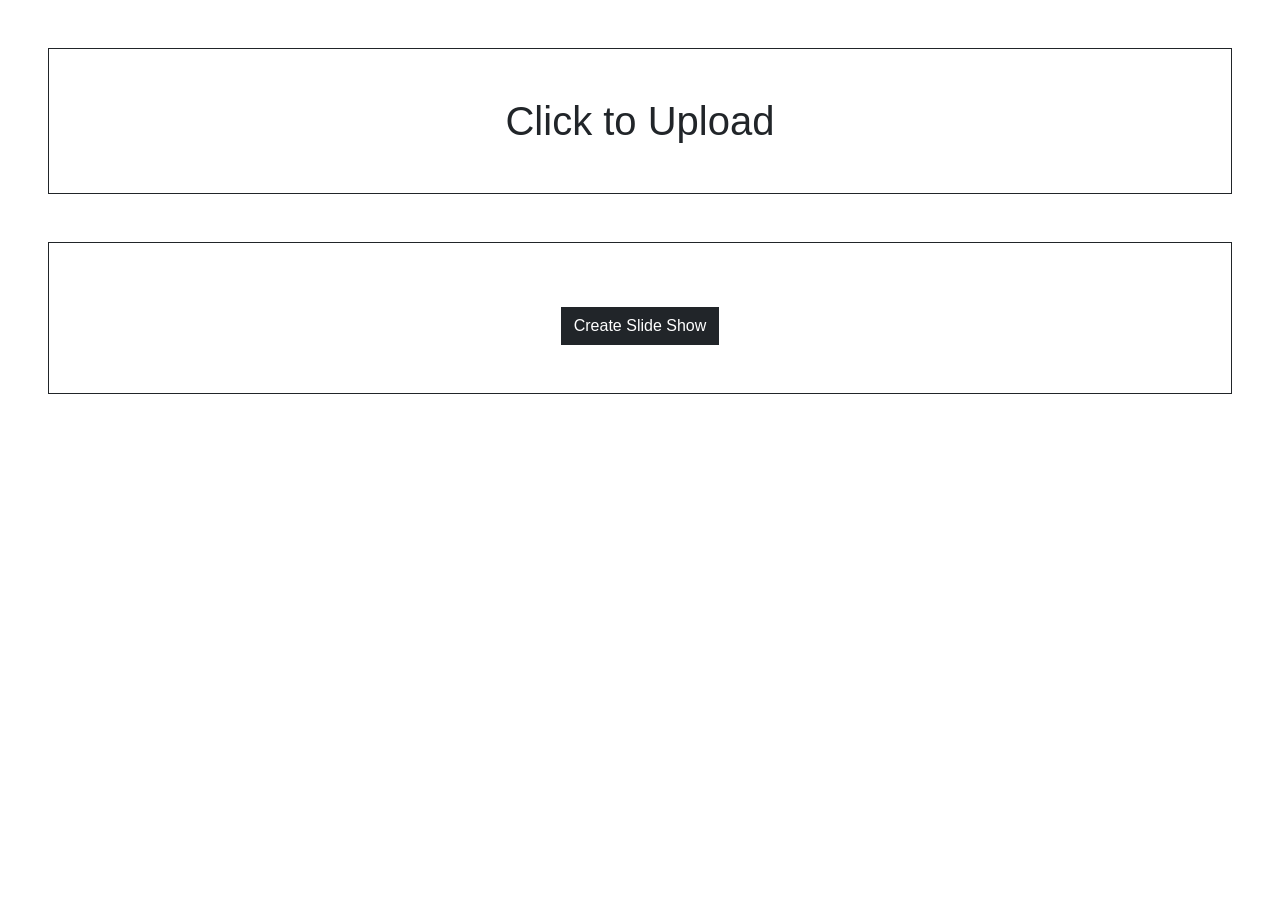
==== commit 8af30227: "second" ====
--- a/index.html
+++ b/index.html
@@ -10,6 +10,23 @@
     <link rel="stylesheet" href="./css/slideshow.css" />
   </head>
   <body>
+    <!-- photo upload -->
+    <input type="file" id="photoUpload" class="d-none" multiple>
+
+    <div id="uploaderUI" class=" m-5 p-5 border border-dark text-center">
+      <h1 class=" mb-0">Click to Upload</h1>
+    </div>
+
+    <!-- display photo -->
+    <div class="border border-dark m-5 p-5">
+      <div id="photos" class=" d-flex flex-wrap gap-2 justify-content-center mb-3"></div>
+      <div class=" text-center">
+        <button id="createSlideShow" class=" btn btn-dark">Create Slide Show</button>
+      </div>
+    </div>
+
+    <!-- carousel -->
+    <div id="output" class="p-5"></div>
 
     <!-- JS -->
     <script src="./node_modules/bootstrap/dist/js/bootstrap.bundle.min.js"></script>
--- a/css/slideshow.css
+++ b/css/slideshow.css
@@ -2,4 +2,4 @@
  * Bootstrap  v5.3.0 (https://getbootstrap.com/)
  * Copyright 2011-2023 The Bootstrap Authors
  * Licensed under MIT (https://github.com/twbs/bootstrap/blob/main/LICENSE)
- */:root,[data-bs-theme=light]{--bs-blue: #0d6efd;--bs-indigo: #6610f2;--bs-purple: #6f42c1;--bs-pink: #d63384;--bs-red: #dc3545;--bs-orange: #fd7e14;--bs-yellow: #ffc107;--bs-green: #198754;--bs-teal: #20c997;--bs-cyan: #0dcaf0;--bs-black: #000;--bs-white: #fff;--bs-gray: #6c757d;--bs-gray-dark: #343a40;--bs-gray-100: #f8f9fa;--bs-gray-200: #e9ecef;--bs-gray-300: #dee2e6;--bs-gray-400: #ced4da;--bs-gray-500: #adb5bd;--bs-gray-600: #6c757d;--bs-gray-700: #495057;--bs-gray-800: #343a40;--bs-gray-900: #212529;--bs-primary: #0d6efd;--bs-secondary: #6c757d;--bs-success: #198754;--bs-info: #0dcaf0;--bs-warning: #ffc107;--bs-danger: #dc3545;--bs-light: #f8f9fa;--bs-dark: #212529;--bs-primary-rgb: 13, 110, 253;--bs-secondary-rgb: 108, 117, 125;--bs-success-rgb: 25, 135, 84;--bs-info-rgb: 13, 202, 240;--bs-warning-rgb: 255, 193, 7;--bs-danger-rgb: 220, 53, 69;--bs-light-rgb: 248, 249, 250;--bs-dark-rgb: 33, 37, 41;--bs-primary-text-emphasis: #052c65;--bs-secondary-text-emphasis: #2b2f32;--bs-success-text-emphasis: #0a3622;--bs-info-text-emphasis: #055160;--bs-warning-text-emphasis: #664d03;--bs-danger-text-emphasis: #58151c;--bs-light-text-emphasis: #495057;--bs-dark-text-emphasis: #495057;--bs-primary-bg-subtle: #cfe2ff;--bs-secondary-bg-subtle: #e2e3e5;--bs-success-bg-subtle: #d1e7dd;--bs-info-bg-subtle: #cff4fc;--bs-warning-bg-subtle: #fff3cd;--bs-danger-bg-subtle: #f8d7da;--bs-light-bg-subtle: #fcfcfd;--bs-dark-bg-subtle: #ced4da;--bs-primary-border-subtle: #9ec5fe;--bs-secondary-border-subtle: #c4c8cb;--bs-success-border-subtle: #a3cfbb;--bs-info-border-subtle: #9eeaf9;--bs-warning-border-subtle: #ffe69c;--bs-danger-border-subtle: #f1aeb5;--bs-light-border-subtle: #e9ecef;--bs-dark-border-subtle: #adb5bd;--bs-white-rgb: 255, 255, 255;--bs-black-rgb: 0, 0, 0;--bs-font-sans-serif: "Montserrat", sans-serif;--bs-font-monospace: SFMono-Regular, Menlo, Monaco, Consolas, "Liberation Mono", "Courier New", monospace;--bs-gradient: linear-gradient(180deg, rgba(255, 255, 255, 0.15), rgba(255, 255, 255, 0));--bs-body-font-family: var(--bs-font-sans-serif);--bs-body-font-size:1rem;--bs-body-font-weight: 400;--bs-body-line-height: 1.5;--bs-body-color: #212529;--bs-body-color-rgb: 33, 37, 41;--bs-body-bg: #fff;--bs-body-bg-rgb: 255, 255, 255;--bs-emphasis-color: #000;--bs-emphasis-color-rgb: 0, 0, 0;--bs-secondary-color: rgba(33, 37, 41, 0.75);--bs-secondary-color-rgb: 33, 37, 41;--bs-secondary-bg: #e9ecef;--bs-secondary-bg-rgb: 233, 236, 239;--bs-tertiary-color: rgba(33, 37, 41, 0.5);--bs-tertiary-color-rgb: 33, 37, 41;--bs-tertiary-bg: #f8f9fa;--bs-tertiary-bg-rgb: 248, 249, 250;--bs-heading-color: inherit;--bs-link-color: #0d6efd;--bs-link-color-rgb: 13, 110, 253;--bs-link-decoration: underline;--bs-link-hover-color: #0a58ca;--bs-link-hover-color-rgb: 10, 88, 202;--bs-code-color: #d63384;--bs-highlight-bg: #fff3cd;--bs-border-width: 1px;--bs-border-style: solid;--bs-border-color: #dee2e6;--bs-border-color-translucent: rgba(0, 0, 0, 0.175);--bs-border-radius: 0.375rem;--bs-border-radius-sm: 0.25rem;--bs-border-radius-lg: 0.5rem;--bs-border-radius-xl: 1rem;--bs-border-radius-xxl: 2rem;--bs-border-radius-2xl: var(--bs-border-radius-xxl);--bs-border-radius-pill: 50rem;--bs-box-shadow: 0 0.5rem 1rem rgba(0, 0, 0, 0.15);--bs-box-shadow-sm: 0 0.125rem 0.25rem rgba(0, 0, 0, 0.075);--bs-box-shadow-lg: 0 1rem 3rem rgba(0, 0, 0, 0.175);--bs-box-shadow-inset: inset 0 1px 2px rgba(0, 0, 0, 0.075);--bs-focus-ring-width: 0.25rem;--bs-focus-ring-opacity: 0.25;--bs-focus-ring-color: rgba(13, 110, 253, 0.25);--bs-form-valid-color: #198754;--bs-form-valid-border-color: #198754;--bs-form-invalid-color: #dc3545;--bs-form-invalid-border-color: #dc3545}[data-bs-theme=dark]{color-scheme:dark;--bs-body-color: #adb5bd;--bs-body-color-rgb: 173, 181, 189;--bs-body-bg: #212529;--bs-body-bg-rgb: 33, 37, 41;--bs-emphasis-color: #fff;--bs-emphasis-color-rgb: 255, 255, 255;--bs-secondary-color: rgba(173, 181, 189, 0.75);--bs-secondary-color-rgb: 173, 181, 189;--bs-secondary-bg: #343a40;--bs-secondary-bg-rgb: 52, 58, 64;--bs-tertiary-color: rgba(173, 181, 189, 0.5);--bs-tertiary-color-rgb: 173, 181, 189;--bs-tertiary-bg: #2b3035;--bs-tertiary-bg-rgb: 43, 48, 53;--bs-primary-text-emphasis: #6ea8fe;--bs-secondary-text-emphasis: #a7acb1;--bs-success-text-emphasis: #75b798;--bs-info-text-emphasis: #6edff6;--bs-warning-text-emphasis: #ffda6a;--bs-danger-text-emphasis: #ea868f;--bs-light-text-emphasis: #f8f9fa;--bs-dark-text-emphasis: #dee2e6;--bs-primary-bg-subtle: #031633;--bs-secondary-bg-subtle: #161719;--bs-success-bg-subtle: #051b11;--bs-info-bg-subtle: #032830;--bs-warning-bg-subtle: #332701;--bs-danger-bg-subtle: #2c0b0e;--bs-light-bg-subtle: #343a40;--bs-dark-bg-subtle: #1a1d20;--bs-primary-border-subtle: #084298;--bs-secondary-border-subtle: #41464b;--bs-success-border-subtle: #0f5132;--bs-info-border-subtle: #087990;--bs-warning-border-subtle: #997404;--bs-danger-border-subtle: #842029;--bs-light-border-subtle: #495057;--bs-dark-border-subtle: #343a40;--bs-heading-color: inherit;--bs-link-color: #6ea8fe;--bs-link-hover-color: #8bb9fe;--bs-link-color-rgb: 110, 168, 254;--bs-link-hover-color-rgb: 139, 185, 254;--bs-code-color: #e685b5;--bs-border-color: #495057;--bs-border-color-translucent: rgba(255, 255, 255, 0.15);--bs-form-valid-color: #75b798;--bs-form-valid-border-color: #75b798;--bs-form-invalid-color: #ea868f;--bs-form-invalid-border-color: #ea868f}*,*::before,*::after{box-sizing:border-box}@media(prefers-reduced-motion: no-preference){:root{scroll-behavior:smooth}}body{margin:0;font-family:var(--bs-body-font-family);font-size:var(--bs-body-font-size);font-weight:var(--bs-body-font-weight);line-height:var(--bs-body-line-height);color:var(--bs-body-color);text-align:var(--bs-body-text-align);background-color:var(--bs-body-bg);-webkit-text-size-adjust:100%;-webkit-tap-highlight-color:rgba(0,0,0,0)}hr{margin:1rem 0;color:inherit;border:0;border-top:var(--bs-border-width) solid;opacity:.25}h6,.h6,h5,.h5,h4,.h4,h3,.h3,h2,.h2,h1,.h1{margin-top:0;margin-bottom:.5rem;font-weight:500;line-height:1.2;color:var(--bs-heading-color)}h1,.h1{font-size:calc(1.375rem + 1.5vw)}@media(min-width: 1200px){h1,.h1{font-size:2.5rem}}h2,.h2{font-size:calc(1.325rem + 0.9vw)}@media(min-width: 1200px){h2,.h2{font-size:2rem}}h3,.h3{font-size:calc(1.3rem + 0.6vw)}@media(min-width: 1200px){h3,.h3{font-size:1.75rem}}h4,.h4{font-size:calc(1.275rem + 0.3vw)}@media(min-width: 1200px){h4,.h4{font-size:1.5rem}}h5,.h5{font-size:1.25rem}h6,.h6{font-size:1rem}p{margin-top:0;margin-bottom:1rem}abbr[title]{text-decoration:underline dotted;cursor:help;text-decoration-skip-ink:none}address{margin-bottom:1rem;font-style:normal;line-height:inherit}ol,ul{padding-left:2rem}ol,ul,dl{margin-top:0;margin-bottom:1rem}ol ol,ul ul,ol ul,ul ol{margin-bottom:0}dt{font-weight:700}dd{margin-bottom:.5rem;margin-left:0}blockquote{margin:0 0 1rem}b,strong{font-weight:bolder}small,.small{font-size:0.875em}mark,.mark{padding:.1875em;background-color:var(--bs-highlight-bg)}sub,sup{position:relative;font-size:0.75em;line-height:0;vertical-align:baseline}sub{bottom:-0.25em}sup{top:-0.5em}a{color:rgba(var(--bs-link-color-rgb), var(--bs-link-opacity, 1));text-decoration:underline}a:hover{--bs-link-color-rgb: var(--bs-link-hover-color-rgb)}a:not([href]):not([class]),a:not([href]):not([class]):hover{color:inherit;text-decoration:none}pre,code,kbd,samp{font-family:var(--bs-font-monospace);font-size:1em}pre{display:block;margin-top:0;margin-bottom:1rem;overflow:auto;font-size:0.875em}pre code{font-size:inherit;color:inherit;word-break:normal}code{font-size:0.875em;color:var(--bs-code-color);word-wrap:break-word}a>code{color:inherit}kbd{padding:.1875rem .375rem;font-size:0.875em;color:var(--bs-body-bg);background-color:var(--bs-body-color)}kbd kbd{padding:0;font-size:1em}figure{margin:0 0 1rem}img,svg{vertical-align:middle}table{caption-side:bottom;border-collapse:collapse}caption{padding-top:.5rem;padding-bottom:.5rem;color:var(--bs-secondary-color);text-align:left}th{text-align:inherit;text-align:-webkit-match-parent}thead,tbody,tfoot,tr,td,th{border-color:inherit;border-style:solid;border-width:0}label{display:inline-block}button{border-radius:0}button:focus:not(:focus-visible){outline:0}input,button,select,optgroup,textarea{margin:0;font-family:inherit;font-size:inherit;line-height:inherit}button,select{text-transform:none}[role=button]{cursor:pointer}select{word-wrap:normal}select:disabled{opacity:1}[list]:not([type=date]):not([type=datetime-local]):not([type=month]):not([type=week]):not([type=time])::-webkit-calendar-picker-indicator{display:none !important}button,[type=button],[type=reset],[type=submit]{-webkit-appearance:button}button:not(:disabled),[type=button]:not(:disabled),[type=reset]:not(:disabled),[type=submit]:not(:disabled){cursor:pointer}::-moz-focus-inner{padding:0;border-style:none}textarea{resize:vertical}fieldset{min-width:0;padding:0;margin:0;border:0}legend{float:left;width:100%;padding:0;margin-bottom:.5rem;font-size:calc(1.275rem + 0.3vw);line-height:inherit}@media(min-width: 1200px){legend{font-size:1.5rem}}legend+*{clear:left}::-webkit-datetime-edit-fields-wrapper,::-webkit-datetime-edit-text,::-webkit-datetime-edit-minute,::-webkit-datetime-edit-hour-field,::-webkit-datetime-edit-day-field,::-webkit-datetime-edit-month-field,::-webkit-datetime-edit-year-field{padding:0}::-webkit-inner-spin-button{height:auto}[type=search]{outline-offset:-2px;-webkit-appearance:textfield}::-webkit-search-decoration{-webkit-appearance:none}::-webkit-color-swatch-wrapper{padding:0}::file-selector-button{font:inherit;-webkit-appearance:button}output{display:inline-block}iframe{border:0}summary{display:list-item;cursor:pointer}progress{vertical-align:baseline}[hidden]{display:none !important}.lead{font-size:1.25rem;font-weight:300}.display-1{font-size:calc(1.625rem + 4.5vw);font-weight:300;line-height:1.2}@media(min-width: 1200px){.display-1{font-size:5rem}}.display-2{font-size:calc(1.575rem + 3.9vw);font-weight:300;line-height:1.2}@media(min-width: 1200px){.display-2{font-size:4.5rem}}.display-3{font-size:calc(1.525rem + 3.3vw);font-weight:300;line-height:1.2}@media(min-width: 1200px){.display-3{font-size:4rem}}.display-4{font-size:calc(1.475rem + 2.7vw);font-weight:300;line-height:1.2}@media(min-width: 1200px){.display-4{font-size:3.5rem}}.display-5{font-size:calc(1.425rem + 2.1vw);font-weight:300;line-height:1.2}@media(min-width: 1200px){.display-5{font-size:3rem}}.display-6{font-size:calc(1.375rem + 1.5vw);font-weight:300;line-height:1.2}@media(min-width: 1200px){.display-6{font-size:2.5rem}}.list-unstyled{padding-left:0;list-style:none}.list-inline{padding-left:0;list-style:none}.list-inline-item{display:inline-block}.list-inline-item:not(:last-child){margin-right:.5rem}.initialism{font-size:0.875em;text-transform:uppercase}.blockquote{margin-bottom:1rem;font-size:1.25rem}.blockquote>:last-child{margin-bottom:0}.blockquote-footer{margin-top:-1rem;margin-bottom:1rem;font-size:0.875em;color:#6c757d}.blockquote-footer::before{content:"— "}.img-fluid{max-width:100%;height:auto}.img-thumbnail{padding:.25rem;background-color:var(--bs-body-bg);border:var(--bs-border-width) solid var(--bs-border-color);max-width:100%;height:auto}.figure{display:inline-block}.figure-img{margin-bottom:.5rem;line-height:1}.figure-caption{font-size:0.875em;color:var(--bs-secondary-color)}.container,.container-fluid,.container-xxl,.container-xl,.container-lg,.container-md,.container-sm{--bs-gutter-x: 1.5rem;--bs-gutter-y: 0;width:100%;padding-right:calc(var(--bs-gutter-x)*.5);padding-left:calc(var(--bs-gutter-x)*.5);margin-right:auto;margin-left:auto}@media(min-width: 576px){.container-sm,.container{max-width:540px}}@media(min-width: 768px){.container-md,.container-sm,.container{max-width:720px}}@media(min-width: 992px){.container-lg,.container-md,.container-sm,.container{max-width:960px}}@media(min-width: 1200px){.container-xl,.container-lg,.container-md,.container-sm,.container{max-width:1140px}}@media(min-width: 1400px){.container-xxl,.container-xl,.container-lg,.container-md,.container-sm,.container{max-width:1320px}}:root{--bs-breakpoint-xs: 0;--bs-breakpoint-sm: 576px;--bs-breakpoint-md: 768px;--bs-breakpoint-lg: 992px;--bs-breakpoint-xl: 1200px;--bs-breakpoint-xxl: 1400px}.row{--bs-gutter-x: 1.5rem;--bs-gutter-y: 0;display:flex;flex-wrap:wrap;margin-top:calc(-1*var(--bs-gutter-y));margin-right:calc(-0.5*var(--bs-gutter-x));margin-left:calc(-0.5*var(--bs-gutter-x))}.row>*{flex-shrink:0;width:100%;max-width:100%;padding-right:calc(var(--bs-gutter-x)*.5);padding-left:calc(var(--bs-gutter-x)*.5);margin-top:var(--bs-gutter-y)}.col{flex:1 0 0%}.row-cols-auto>*{flex:0 0 auto;width:auto}.row-cols-1>*{flex:0 0 auto;width:100%}.row-cols-2>*{flex:0 0 auto;width:50%}.row-cols-3>*{flex:0 0 auto;width:33.3333333333%}.row-cols-4>*{flex:0 0 auto;width:25%}.row-cols-5>*{flex:0 0 auto;width:20%}.row-cols-6>*{flex:0 0 auto;width:16.6666666667%}.col-auto{flex:0 0 auto;width:auto}.col-1{flex:0 0 auto;width:8.33333333%}.col-2{flex:0 0 auto;width:16.66666667%}.col-3{flex:0 0 auto;width:25%}.col-4{flex:0 0 auto;width:33.33333333%}.col-5{flex:0 0 auto;width:41.66666667%}.col-6{flex:0 0 auto;width:50%}.col-7{flex:0 0 auto;width:58.33333333%}.col-8{flex:0 0 auto;width:66.66666667%}.col-9{flex:0 0 auto;width:75%}.col-10{flex:0 0 auto;width:83.33333333%}.col-11{flex:0 0 auto;width:91.66666667%}.col-12{flex:0 0 auto;width:100%}.offset-1{margin-left:8.33333333%}.offset-2{margin-left:16.66666667%}.offset-3{margin-left:25%}.offset-4{margin-left:33.33333333%}.offset-5{margin-left:41.66666667%}.offset-6{margin-left:50%}.offset-7{margin-left:58.33333333%}.offset-8{margin-left:66.66666667%}.offset-9{margin-left:75%}.offset-10{margin-left:83.33333333%}.offset-11{margin-left:91.66666667%}.g-0,.gx-0{--bs-gutter-x: 0}.g-0,.gy-0{--bs-gutter-y: 0}.g-1,.gx-1{--bs-gutter-x: 0.25rem}.g-1,.gy-1{--bs-gutter-y: 0.25rem}.g-2,.gx-2{--bs-gutter-x: 0.5rem}.g-2,.gy-2{--bs-gutter-y: 0.5rem}.g-3,.gx-3{--bs-gutter-x: 1rem}.g-3,.gy-3{--bs-gutter-y: 1rem}.g-4,.gx-4{--bs-gutter-x: 1.5rem}.g-4,.gy-4{--bs-gutter-y: 1.5rem}.g-5,.gx-5{--bs-gutter-x: 3rem}.g-5,.gy-5{--bs-gutter-y: 3rem}@media(min-width: 576px){.col-sm{flex:1 0 0%}.row-cols-sm-auto>*{flex:0 0 auto;width:auto}.row-cols-sm-1>*{flex:0 0 auto;width:100%}.row-cols-sm-2>*{flex:0 0 auto;width:50%}.row-cols-sm-3>*{flex:0 0 auto;width:33.3333333333%}.row-cols-sm-4>*{flex:0 0 auto;width:25%}.row-cols-sm-5>*{flex:0 0 auto;width:20%}.row-cols-sm-6>*{flex:0 0 auto;width:16.6666666667%}.col-sm-auto{flex:0 0 auto;width:auto}.col-sm-1{flex:0 0 auto;width:8.33333333%}.col-sm-2{flex:0 0 auto;width:16.66666667%}.col-sm-3{flex:0 0 auto;width:25%}.col-sm-4{flex:0 0 auto;width:33.33333333%}.col-sm-5{flex:0 0 auto;width:41.66666667%}.col-sm-6{flex:0 0 auto;width:50%}.col-sm-7{flex:0 0 auto;width:58.33333333%}.col-sm-8{flex:0 0 auto;width:66.66666667%}.col-sm-9{flex:0 0 auto;width:75%}.col-sm-10{flex:0 0 auto;width:83.33333333%}.col-sm-11{flex:0 0 auto;width:91.66666667%}.col-sm-12{flex:0 0 auto;width:100%}.offset-sm-0{margin-left:0}.offset-sm-1{margin-left:8.33333333%}.offset-sm-2{margin-left:16.66666667%}.offset-sm-3{margin-left:25%}.offset-sm-4{margin-left:33.33333333%}.offset-sm-5{margin-left:41.66666667%}.offset-sm-6{margin-left:50%}.offset-sm-7{margin-left:58.33333333%}.offset-sm-8{margin-left:66.66666667%}.offset-sm-9{margin-left:75%}.offset-sm-10{margin-left:83.33333333%}.offset-sm-11{margin-left:91.66666667%}.g-sm-0,.gx-sm-0{--bs-gutter-x: 0}.g-sm-0,.gy-sm-0{--bs-gutter-y: 0}.g-sm-1,.gx-sm-1{--bs-gutter-x: 0.25rem}.g-sm-1,.gy-sm-1{--bs-gutter-y: 0.25rem}.g-sm-2,.gx-sm-2{--bs-gutter-x: 0.5rem}.g-sm-2,.gy-sm-2{--bs-gutter-y: 0.5rem}.g-sm-3,.gx-sm-3{--bs-gutter-x: 1rem}.g-sm-3,.gy-sm-3{--bs-gutter-y: 1rem}.g-sm-4,.gx-sm-4{--bs-gutter-x: 1.5rem}.g-sm-4,.gy-sm-4{--bs-gutter-y: 1.5rem}.g-sm-5,.gx-sm-5{--bs-gutter-x: 3rem}.g-sm-5,.gy-sm-5{--bs-gutter-y: 3rem}}@media(min-width: 768px){.col-md{flex:1 0 0%}.row-cols-md-auto>*{flex:0 0 auto;width:auto}.row-cols-md-1>*{flex:0 0 auto;width:100%}.row-cols-md-2>*{flex:0 0 auto;width:50%}.row-cols-md-3>*{flex:0 0 auto;width:33.3333333333%}.row-cols-md-4>*{flex:0 0 auto;width:25%}.row-cols-md-5>*{flex:0 0 auto;width:20%}.row-cols-md-6>*{flex:0 0 auto;width:16.6666666667%}.col-md-auto{flex:0 0 auto;width:auto}.col-md-1{flex:0 0 auto;width:8.33333333%}.col-md-2{flex:0 0 auto;width:16.66666667%}.col-md-3{flex:0 0 auto;width:25%}.col-md-4{flex:0 0 auto;width:33.33333333%}.col-md-5{flex:0 0 auto;width:41.66666667%}.col-md-6{flex:0 0 auto;width:50%}.col-md-7{flex:0 0 auto;width:58.33333333%}.col-md-8{flex:0 0 auto;width:66.66666667%}.col-md-9{flex:0 0 auto;width:75%}.col-md-10{flex:0 0 auto;width:83.33333333%}.col-md-11{flex:0 0 auto;width:91.66666667%}.col-md-12{flex:0 0 auto;width:100%}.offset-md-0{margin-left:0}.offset-md-1{margin-left:8.33333333%}.offset-md-2{margin-left:16.66666667%}.offset-md-3{margin-left:25%}.offset-md-4{margin-left:33.33333333%}.offset-md-5{margin-left:41.66666667%}.offset-md-6{margin-left:50%}.offset-md-7{margin-left:58.33333333%}.offset-md-8{margin-left:66.66666667%}.offset-md-9{margin-left:75%}.offset-md-10{margin-left:83.33333333%}.offset-md-11{margin-left:91.66666667%}.g-md-0,.gx-md-0{--bs-gutter-x: 0}.g-md-0,.gy-md-0{--bs-gutter-y: 0}.g-md-1,.gx-md-1{--bs-gutter-x: 0.25rem}.g-md-1,.gy-md-1{--bs-gutter-y: 0.25rem}.g-md-2,.gx-md-2{--bs-gutter-x: 0.5rem}.g-md-2,.gy-md-2{--bs-gutter-y: 0.5rem}.g-md-3,.gx-md-3{--bs-gutter-x: 1rem}.g-md-3,.gy-md-3{--bs-gutter-y: 1rem}.g-md-4,.gx-md-4{--bs-gutter-x: 1.5rem}.g-md-4,.gy-md-4{--bs-gutter-y: 1.5rem}.g-md-5,.gx-md-5{--bs-gutter-x: 3rem}.g-md-5,.gy-md-5{--bs-gutter-y: 3rem}}@media(min-width: 992px){.col-lg{flex:1 0 0%}.row-cols-lg-auto>*{flex:0 0 auto;width:auto}.row-cols-lg-1>*{flex:0 0 auto;width:100%}.row-cols-lg-2>*{flex:0 0 auto;width:50%}.row-cols-lg-3>*{flex:0 0 auto;width:33.3333333333%}.row-cols-lg-4>*{flex:0 0 auto;width:25%}.row-cols-lg-5>*{flex:0 0 auto;width:20%}.row-cols-lg-6>*{flex:0 0 auto;width:16.6666666667%}.col-lg-auto{flex:0 0 auto;width:auto}.col-lg-1{flex:0 0 auto;width:8.33333333%}.col-lg-2{flex:0 0 auto;width:16.66666667%}.col-lg-3{flex:0 0 auto;width:25%}.col-lg-4{flex:0 0 auto;width:33.33333333%}.col-lg-5{flex:0 0 auto;width:41.66666667%}.col-lg-6{flex:0 0 auto;width:50%}.col-lg-7{flex:0 0 auto;width:58.33333333%}.col-lg-8{flex:0 0 auto;width:66.66666667%}.col-lg-9{flex:0 0 auto;width:75%}.col-lg-10{flex:0 0 auto;width:83.33333333%}.col-lg-11{flex:0 0 auto;width:91.66666667%}.col-lg-12{flex:0 0 auto;width:100%}.offset-lg-0{margin-left:0}.offset-lg-1{margin-left:8.33333333%}.offset-lg-2{margin-left:16.66666667%}.offset-lg-3{margin-left:25%}.offset-lg-4{margin-left:33.33333333%}.offset-lg-5{margin-left:41.66666667%}.offset-lg-6{margin-left:50%}.offset-lg-7{margin-left:58.33333333%}.offset-lg-8{margin-left:66.66666667%}.offset-lg-9{margin-left:75%}.offset-lg-10{margin-left:83.33333333%}.offset-lg-11{margin-left:91.66666667%}.g-lg-0,.gx-lg-0{--bs-gutter-x: 0}.g-lg-0,.gy-lg-0{--bs-gutter-y: 0}.g-lg-1,.gx-lg-1{--bs-gutter-x: 0.25rem}.g-lg-1,.gy-lg-1{--bs-gutter-y: 0.25rem}.g-lg-2,.gx-lg-2{--bs-gutter-x: 0.5rem}.g-lg-2,.gy-lg-2{--bs-gutter-y: 0.5rem}.g-lg-3,.gx-lg-3{--bs-gutter-x: 1rem}.g-lg-3,.gy-lg-3{--bs-gutter-y: 1rem}.g-lg-4,.gx-lg-4{--bs-gutter-x: 1.5rem}.g-lg-4,.gy-lg-4{--bs-gutter-y: 1.5rem}.g-lg-5,.gx-lg-5{--bs-gutter-x: 3rem}.g-lg-5,.gy-lg-5{--bs-gutter-y: 3rem}}@media(min-width: 1200px){.col-xl{flex:1 0 0%}.row-cols-xl-auto>*{flex:0 0 auto;width:auto}.row-cols-xl-1>*{flex:0 0 auto;width:100%}.row-cols-xl-2>*{flex:0 0 auto;width:50%}.row-cols-xl-3>*{flex:0 0 auto;width:33.3333333333%}.row-cols-xl-4>*{flex:0 0 auto;width:25%}.row-cols-xl-5>*{flex:0 0 auto;width:20%}.row-cols-xl-6>*{flex:0 0 auto;width:16.6666666667%}.col-xl-auto{flex:0 0 auto;width:auto}.col-xl-1{flex:0 0 auto;width:8.33333333%}.col-xl-2{flex:0 0 auto;width:16.66666667%}.col-xl-3{flex:0 0 auto;width:25%}.col-xl-4{flex:0 0 auto;width:33.33333333%}.col-xl-5{flex:0 0 auto;width:41.66666667%}.col-xl-6{flex:0 0 auto;width:50%}.col-xl-7{flex:0 0 auto;width:58.33333333%}.col-xl-8{flex:0 0 auto;width:66.66666667%}.col-xl-9{flex:0 0 auto;width:75%}.col-xl-10{flex:0 0 auto;width:83.33333333%}.col-xl-11{flex:0 0 auto;width:91.66666667%}.col-xl-12{flex:0 0 auto;width:100%}.offset-xl-0{margin-left:0}.offset-xl-1{margin-left:8.33333333%}.offset-xl-2{margin-left:16.66666667%}.offset-xl-3{margin-left:25%}.offset-xl-4{margin-left:33.33333333%}.offset-xl-5{margin-left:41.66666667%}.offset-xl-6{margin-left:50%}.offset-xl-7{margin-left:58.33333333%}.offset-xl-8{margin-left:66.66666667%}.offset-xl-9{margin-left:75%}.offset-xl-10{margin-left:83.33333333%}.offset-xl-11{margin-left:91.66666667%}.g-xl-0,.gx-xl-0{--bs-gutter-x: 0}.g-xl-0,.gy-xl-0{--bs-gutter-y: 0}.g-xl-1,.gx-xl-1{--bs-gutter-x: 0.25rem}.g-xl-1,.gy-xl-1{--bs-gutter-y: 0.25rem}.g-xl-2,.gx-xl-2{--bs-gutter-x: 0.5rem}.g-xl-2,.gy-xl-2{--bs-gutter-y: 0.5rem}.g-xl-3,.gx-xl-3{--bs-gutter-x: 1rem}.g-xl-3,.gy-xl-3{--bs-gutter-y: 1rem}.g-xl-4,.gx-xl-4{--bs-gutter-x: 1.5rem}.g-xl-4,.gy-xl-4{--bs-gutter-y: 1.5rem}.g-xl-5,.gx-xl-5{--bs-gutter-x: 3rem}.g-xl-5,.gy-xl-5{--bs-gutter-y: 3rem}}@media(min-width: 1400px){.col-xxl{flex:1 0 0%}.row-cols-xxl-auto>*{flex:0 0 auto;width:auto}.row-cols-xxl-1>*{flex:0 0 auto;width:100%}.row-cols-xxl-2>*{flex:0 0 auto;width:50%}.row-cols-xxl-3>*{flex:0 0 auto;width:33.3333333333%}.row-cols-xxl-4>*{flex:0 0 auto;width:25%}.row-cols-xxl-5>*{flex:0 0 auto;width:20%}.row-cols-xxl-6>*{flex:0 0 auto;width:16.6666666667%}.col-xxl-auto{flex:0 0 auto;width:auto}.col-xxl-1{flex:0 0 auto;width:8.33333333%}.col-xxl-2{flex:0 0 auto;width:16.66666667%}.col-xxl-3{flex:0 0 auto;width:25%}.col-xxl-4{flex:0 0 auto;width:33.33333333%}.col-xxl-5{flex:0 0 auto;width:41.66666667%}.col-xxl-6{flex:0 0 auto;width:50%}.col-xxl-7{flex:0 0 auto;width:58.33333333%}.col-xxl-8{flex:0 0 auto;width:66.66666667%}.col-xxl-9{flex:0 0 auto;width:75%}.col-xxl-10{flex:0 0 auto;width:83.33333333%}.col-xxl-11{flex:0 0 auto;width:91.66666667%}.col-xxl-12{flex:0 0 auto;width:100%}.offset-xxl-0{margin-left:0}.offset-xxl-1{margin-left:8.33333333%}.offset-xxl-2{margin-left:16.66666667%}.offset-xxl-3{margin-left:25%}.offset-xxl-4{margin-left:33.33333333%}.offset-xxl-5{margin-left:41.66666667%}.offset-xxl-6{margin-left:50%}.offset-xxl-7{margin-left:58.33333333%}.offset-xxl-8{margin-left:66.66666667%}.offset-xxl-9{margin-left:75%}.offset-xxl-10{margin-left:83.33333333%}.offset-xxl-11{margin-left:91.66666667%}.g-xxl-0,.gx-xxl-0{--bs-gutter-x: 0}.g-xxl-0,.gy-xxl-0{--bs-gutter-y: 0}.g-xxl-1,.gx-xxl-1{--bs-gutter-x: 0.25rem}.g-xxl-1,.gy-xxl-1{--bs-gutter-y: 0.25rem}.g-xxl-2,.gx-xxl-2{--bs-gutter-x: 0.5rem}.g-xxl-2,.gy-xxl-2{--bs-gutter-y: 0.5rem}.g-xxl-3,.gx-xxl-3{--bs-gutter-x: 1rem}.g-xxl-3,.gy-xxl-3{--bs-gutter-y: 1rem}.g-xxl-4,.gx-xxl-4{--bs-gutter-x: 1.5rem}.g-xxl-4,.gy-xxl-4{--bs-gutter-y: 1.5rem}.g-xxl-5,.gx-xxl-5{--bs-gutter-x: 3rem}.g-xxl-5,.gy-xxl-5{--bs-gutter-y: 3rem}}.table{--bs-table-color-type: initial;--bs-table-bg-type: initial;--bs-table-color-state: initial;--bs-table-bg-state: initial;--bs-table-color: var(--bs-body-color);--bs-table-bg: var(--bs-body-bg);--bs-table-border-color: var(--bs-border-color);--bs-table-accent-bg: transparent;--bs-table-striped-color: var(--bs-body-color);--bs-table-striped-bg: rgba(0, 0, 0, 0.05);--bs-table-active-color: var(--bs-body-color);--bs-table-active-bg: rgba(0, 0, 0, 0.1);--bs-table-hover-color: var(--bs-body-color);--bs-table-hover-bg: rgba(0, 0, 0, 0.075);width:100%;margin-bottom:1rem;vertical-align:top;border-color:var(--bs-table-border-color)}.table>:not(caption)>*>*{padding:.5rem .5rem;color:var(--bs-table-color-state, var(--bs-table-color-type, var(--bs-table-color)));background-color:var(--bs-table-bg);border-bottom-width:var(--bs-border-width);box-shadow:inset 0 0 0 9999px var(--bs-table-bg-state, var(--bs-table-bg-type, var(--bs-table-accent-bg)))}.table>tbody{vertical-align:inherit}.table>thead{vertical-align:bottom}.table-group-divider{border-top:calc(var(--bs-border-width) * 2) solid currentcolor}.caption-top{caption-side:top}.table-sm>:not(caption)>*>*{padding:.25rem .25rem}.table-bordered>:not(caption)>*{border-width:var(--bs-border-width) 0}.table-bordered>:not(caption)>*>*{border-width:0 var(--bs-border-width)}.table-borderless>:not(caption)>*>*{border-bottom-width:0}.table-borderless>:not(:first-child){border-top-width:0}.table-striped>tbody>tr:nth-of-type(odd)>*{--bs-table-color-type: var(--bs-table-striped-color);--bs-table-bg-type: var(--bs-table-striped-bg)}.table-striped-columns>:not(caption)>tr>:nth-child(even){--bs-table-color-type: var(--bs-table-striped-color);--bs-table-bg-type: var(--bs-table-striped-bg)}.table-active{--bs-table-color-state: var(--bs-table-active-color);--bs-table-bg-state: var(--bs-table-active-bg)}.table-hover>tbody>tr:hover>*{--bs-table-color-state: var(--bs-table-hover-color);--bs-table-bg-state: var(--bs-table-hover-bg)}.table-primary{--bs-table-color: #000;--bs-table-bg: #cfe2ff;--bs-table-border-color: #bacbe6;--bs-table-striped-bg: #c5d7f2;--bs-table-striped-color: #000;--bs-table-active-bg: #bacbe6;--bs-table-active-color: #000;--bs-table-hover-bg: #bfd1ec;--bs-table-hover-color: #000;color:var(--bs-table-color);border-color:var(--bs-table-border-color)}.table-secondary{--bs-table-color: #000;--bs-table-bg: #e2e3e5;--bs-table-border-color: #cbccce;--bs-table-striped-bg: #d7d8da;--bs-table-striped-color: #000;--bs-table-active-bg: #cbccce;--bs-table-active-color: #000;--bs-table-hover-bg: #d1d2d4;--bs-table-hover-color: #000;color:var(--bs-table-color);border-color:var(--bs-table-border-color)}.table-success{--bs-table-color: #000;--bs-table-bg: #d1e7dd;--bs-table-border-color: #bcd0c7;--bs-table-striped-bg: #c7dbd2;--bs-table-striped-color: #000;--bs-table-active-bg: #bcd0c7;--bs-table-active-color: #000;--bs-table-hover-bg: #c1d6cc;--bs-table-hover-color: #000;color:var(--bs-table-color);border-color:var(--bs-table-border-color)}.table-info{--bs-table-color: #000;--bs-table-bg: #cff4fc;--bs-table-border-color: #badce3;--bs-table-striped-bg: #c5e8ef;--bs-table-striped-color: #000;--bs-table-active-bg: #badce3;--bs-table-active-color: #000;--bs-table-hover-bg: #bfe2e9;--bs-table-hover-color: #000;color:var(--bs-table-color);border-color:var(--bs-table-border-color)}.table-warning{--bs-table-color: #000;--bs-table-bg: #fff3cd;--bs-table-border-color: #e6dbb9;--bs-table-striped-bg: #f2e7c3;--bs-table-striped-color: #000;--bs-table-active-bg: #e6dbb9;--bs-table-active-color: #000;--bs-table-hover-bg: #ece1be;--bs-table-hover-color: #000;color:var(--bs-table-color);border-color:var(--bs-table-border-color)}.table-danger{--bs-table-color: #000;--bs-table-bg: #f8d7da;--bs-table-border-color: #dfc2c4;--bs-table-striped-bg: #eccccf;--bs-table-striped-color: #000;--bs-table-active-bg: #dfc2c4;--bs-table-active-color: #000;--bs-table-hover-bg: #e5c7ca;--bs-table-hover-color: #000;color:var(--bs-table-color);border-color:var(--bs-table-border-color)}.table-light{--bs-table-color: #000;--bs-table-bg: #f8f9fa;--bs-table-border-color: #dfe0e1;--bs-table-striped-bg: #ecedee;--bs-table-striped-color: #000;--bs-table-active-bg: #dfe0e1;--bs-table-active-color: #000;--bs-table-hover-bg: #e5e6e7;--bs-table-hover-color: #000;color:var(--bs-table-color);border-color:var(--bs-table-border-color)}.table-dark{--bs-table-color: #fff;--bs-table-bg: #212529;--bs-table-border-color: #373b3e;--bs-table-striped-bg: #2c3034;--bs-table-striped-color: #fff;--bs-table-active-bg: #373b3e;--bs-table-active-color: #fff;--bs-table-hover-bg: #323539;--bs-table-hover-color: #fff;color:var(--bs-table-color);border-color:var(--bs-table-border-color)}.table-responsive{overflow-x:auto;-webkit-overflow-scrolling:touch}@media(max-width: 575.98px){.table-responsive-sm{overflow-x:auto;-webkit-overflow-scrolling:touch}}@media(max-width: 767.98px){.table-responsive-md{overflow-x:auto;-webkit-overflow-scrolling:touch}}@media(max-width: 991.98px){.table-responsive-lg{overflow-x:auto;-webkit-overflow-scrolling:touch}}@media(max-width: 1199.98px){.table-responsive-xl{overflow-x:auto;-webkit-overflow-scrolling:touch}}@media(max-width: 1399.98px){.table-responsive-xxl{overflow-x:auto;-webkit-overflow-scrolling:touch}}.form-label{margin-bottom:.5rem}.col-form-label{padding-top:calc(0.375rem + var(--bs-border-width));padding-bottom:calc(0.375rem + var(--bs-border-width));margin-bottom:0;font-size:inherit;line-height:1.5}.col-form-label-lg{padding-top:calc(0.5rem + var(--bs-border-width));padding-bottom:calc(0.5rem + var(--bs-border-width));font-size:1.25rem}.col-form-label-sm{padding-top:calc(0.25rem + var(--bs-border-width));padding-bottom:calc(0.25rem + var(--bs-border-width));font-size:0.875rem}.form-text{margin-top:.25rem;font-size:0.875em;color:var(--bs-secondary-color)}.form-control{display:block;width:100%;padding:.375rem .75rem;font-size:1rem;font-weight:400;line-height:1.5;color:var(--bs-body-color);background-color:var(--bs-body-bg);background-clip:padding-box;border:var(--bs-border-width) solid var(--bs-border-color);appearance:none;border-radius:0;transition:border-color .15s ease-in-out,box-shadow .15s ease-in-out}@media(prefers-reduced-motion: reduce){.form-control{transition:none}}.form-control[type=file]{overflow:hidden}.form-control[type=file]:not(:disabled):not([readonly]){cursor:pointer}.form-control:focus{color:var(--bs-body-color);background-color:var(--bs-body-bg);border-color:gray;outline:0;box-shadow:0 0 0 .25rem rgba(13,110,253,.25)}.form-control::-webkit-date-and-time-value{min-width:85px;height:1.5em;margin:0}.form-control::-webkit-datetime-edit{display:block;padding:0}.form-control::placeholder{color:var(--bs-secondary-color);opacity:1}.form-control:disabled{background-color:var(--bs-secondary-bg);opacity:1}.form-control::file-selector-button{padding:.375rem .75rem;margin:-0.375rem -0.75rem;margin-inline-end:.75rem;color:var(--bs-body-color);background-color:var(--bs-tertiary-bg);pointer-events:none;border-color:inherit;border-style:solid;border-width:0;border-inline-end-width:var(--bs-border-width);border-radius:0;transition:color .15s ease-in-out,background-color .15s ease-in-out,border-color .15s ease-in-out,box-shadow .15s ease-in-out}@media(prefers-reduced-motion: reduce){.form-control::file-selector-button{transition:none}}.form-control:hover:not(:disabled):not([readonly])::file-selector-button{background-color:var(--bs-secondary-bg)}.form-control-plaintext{display:block;width:100%;padding:.375rem 0;margin-bottom:0;line-height:1.5;color:var(--bs-body-color);background-color:rgba(0,0,0,0);border:solid rgba(0,0,0,0);border-width:var(--bs-border-width) 0}.form-control-plaintext:focus{outline:0}.form-control-plaintext.form-control-sm,.form-control-plaintext.form-control-lg{padding-right:0;padding-left:0}.form-control-sm{min-height:calc(1.5em + 0.5rem + calc(var(--bs-border-width) * 2));padding:.25rem .5rem;font-size:0.875rem}.form-control-sm::file-selector-button{padding:.25rem .5rem;margin:-0.25rem -0.5rem;margin-inline-end:.5rem}.form-control-lg{min-height:calc(1.5em + 1rem + calc(var(--bs-border-width) * 2));padding:.5rem 1rem;font-size:1.25rem}.form-control-lg::file-selector-button{padding:.5rem 1rem;margin:-0.5rem -1rem;margin-inline-end:1rem}textarea.form-control{min-height:calc(1.5em + 0.75rem + calc(var(--bs-border-width) * 2))}textarea.form-control-sm{min-height:calc(1.5em + 0.5rem + calc(var(--bs-border-width) * 2))}textarea.form-control-lg{min-height:calc(1.5em + 1rem + calc(var(--bs-border-width) * 2))}.form-control-color{width:3rem;height:calc(1.5em + 0.75rem + calc(var(--bs-border-width) * 2));padding:.375rem}.form-control-color:not(:disabled):not([readonly]){cursor:pointer}.form-control-color::-moz-color-swatch{border:0 !important}.form-control-color::-webkit-color-swatch{border:0 !important}.form-control-color.form-control-sm{height:calc(1.5em + 0.5rem + calc(var(--bs-border-width) * 2))}.form-control-color.form-control-lg{height:calc(1.5em + 1rem + calc(var(--bs-border-width) * 2))}.form-select{--bs-form-select-bg-img: url("data:image/svg+xml,%3csvg xmlns='http://www.w3.org/2000/svg' viewBox='0 0 16 16'%3e%3cpath fill='none' stroke='%23343a40' stroke-linecap='round' stroke-linejoin='round' stroke-width='2' d='m2 5 6 6 6-6'/%3e%3c/svg%3e");display:block;width:100%;padding:.375rem 2.25rem .375rem .75rem;font-size:1rem;font-weight:400;line-height:1.5;color:var(--bs-body-color);background-color:var(--bs-body-bg);background-image:var(--bs-form-select-bg-img),var(--bs-form-select-bg-icon, none);background-repeat:no-repeat;background-position:right .75rem center;background-size:16px 12px;border:var(--bs-border-width) solid var(--bs-border-color);border-radius:0;transition:border-color .15s ease-in-out,box-shadow .15s ease-in-out;appearance:none}@media(prefers-reduced-motion: reduce){.form-select{transition:none}}.form-select:focus{border-color:gray;outline:0;box-shadow:0 0 0 .25rem rgba(13,110,253,.25)}.form-select[multiple],.form-select[size]:not([size="1"]){padding-right:.75rem;background-image:none}.form-select:disabled{background-color:var(--bs-secondary-bg)}.form-select:-moz-focusring{color:rgba(0,0,0,0);text-shadow:0 0 0 var(--bs-body-color)}.form-select-sm{padding-top:.25rem;padding-bottom:.25rem;padding-left:.5rem;font-size:0.875rem}.form-select-lg{padding-top:.5rem;padding-bottom:.5rem;padding-left:1rem;font-size:1.25rem}[data-bs-theme=dark] .form-select{--bs-form-select-bg-img: url("data:image/svg+xml,%3csvg xmlns='http://www.w3.org/2000/svg' viewBox='0 0 16 16'%3e%3cpath fill='none' stroke='%23adb5bd' stroke-linecap='round' stroke-linejoin='round' stroke-width='2' d='m2 5 6 6 6-6'/%3e%3c/svg%3e")}.form-check{display:block;min-height:1.5rem;padding-left:1.5em;margin-bottom:.125rem}.form-check .form-check-input{float:left;margin-left:-1.5em}.form-check-reverse{padding-right:1.5em;padding-left:0;text-align:right}.form-check-reverse .form-check-input{float:right;margin-right:-1.5em;margin-left:0}.form-check-input{--bs-form-check-bg: var(--bs-body-bg);width:1em;height:1em;margin-top:.25em;vertical-align:top;background-color:var(--bs-form-check-bg);background-image:var(--bs-form-check-bg-image);background-repeat:no-repeat;background-position:center;background-size:contain;border:var(--bs-border-width) solid var(--bs-border-color);appearance:none;print-color-adjust:exact}.form-check-input[type=radio]{border-radius:50%}.form-check-input:active{filter:brightness(90%)}.form-check-input:focus{border-color:gray;outline:0;box-shadow:0 0 0 .25rem rgba(13,110,253,.25)}.form-check-input:checked{background-color:#000;border-color:#000}.form-check-input:checked[type=checkbox]{--bs-form-check-bg-image: url("data:image/svg+xml,%3csvg xmlns='http://www.w3.org/2000/svg' viewBox='0 0 20 20'%3e%3cpath fill='none' stroke='%23fff' stroke-linecap='round' stroke-linejoin='round' stroke-width='3' d='m6 10 3 3 6-6'/%3e%3c/svg%3e")}.form-check-input:checked[type=radio]{--bs-form-check-bg-image: url("data:image/svg+xml,%3csvg xmlns='http://www.w3.org/2000/svg' viewBox='-4 -4 8 8'%3e%3ccircle r='2' fill='%23fff'/%3e%3c/svg%3e")}.form-check-input[type=checkbox]:indeterminate{background-color:#000;border-color:#000;--bs-form-check-bg-image: url("data:image/svg+xml,%3csvg xmlns='http://www.w3.org/2000/svg' viewBox='0 0 20 20'%3e%3cpath fill='none' stroke='%23fff' stroke-linecap='round' stroke-linejoin='round' stroke-width='3' d='M6 10h8'/%3e%3c/svg%3e")}.form-check-input:disabled{pointer-events:none;filter:none;opacity:.5}.form-check-input[disabled]~.form-check-label,.form-check-input:disabled~.form-check-label{cursor:default;opacity:.5}.form-switch{padding-left:2.5em}.form-switch .form-check-input{--bs-form-switch-bg: url("data:image/svg+xml,%3csvg xmlns='http://www.w3.org/2000/svg' viewBox='-4 -4 8 8'%3e%3ccircle r='3' fill='rgba%280, 0, 0, 0.25%29'/%3e%3c/svg%3e");width:2em;margin-left:-2.5em;background-image:var(--bs-form-switch-bg);background-position:left center;transition:background-position .15s ease-in-out}@media(prefers-reduced-motion: reduce){.form-switch .form-check-input{transition:none}}.form-switch .form-check-input:focus{--bs-form-switch-bg: url("data:image/svg+xml,%3csvg xmlns='http://www.w3.org/2000/svg' viewBox='-4 -4 8 8'%3e%3ccircle r='3' fill='gray'/%3e%3c/svg%3e")}.form-switch .form-check-input:checked{background-position:right center;--bs-form-switch-bg: url("data:image/svg+xml,%3csvg xmlns='http://www.w3.org/2000/svg' viewBox='-4 -4 8 8'%3e%3ccircle r='3' fill='%23fff'/%3e%3c/svg%3e")}.form-switch.form-check-reverse{padding-right:2.5em;padding-left:0}.form-switch.form-check-reverse .form-check-input{margin-right:-2.5em;margin-left:0}.form-check-inline{display:inline-block;margin-right:1rem}.btn-check{position:absolute;clip:rect(0, 0, 0, 0);pointer-events:none}.btn-check[disabled]+.btn,.btn-check:disabled+.btn{pointer-events:none;filter:none;opacity:.65}[data-bs-theme=dark] .form-switch .form-check-input:not(:checked):not(:focus){--bs-form-switch-bg: url("data:image/svg+xml,%3csvg xmlns='http://www.w3.org/2000/svg' viewBox='-4 -4 8 8'%3e%3ccircle r='3' fill='rgba%28255, 255, 255, 0.25%29'/%3e%3c/svg%3e")}.form-range{width:100%;height:1.5rem;padding:0;background-color:rgba(0,0,0,0);appearance:none}.form-range:focus{outline:0}.form-range:focus::-webkit-slider-thumb{box-shadow:0 0 0 1px #fff,0 0 0 .25rem rgba(13,110,253,.25)}.form-range:focus::-moz-range-thumb{box-shadow:0 0 0 1px #fff,0 0 0 .25rem rgba(13,110,253,.25)}.form-range::-moz-focus-outer{border:0}.form-range::-webkit-slider-thumb{width:1rem;height:1rem;margin-top:-0.25rem;background-color:#000;border:0;transition:background-color .15s ease-in-out,border-color .15s ease-in-out,box-shadow .15s ease-in-out;appearance:none}@media(prefers-reduced-motion: reduce){.form-range::-webkit-slider-thumb{transition:none}}.form-range::-webkit-slider-thumb:active{background-color:#b3b3b3}.form-range::-webkit-slider-runnable-track{width:100%;height:.5rem;color:rgba(0,0,0,0);cursor:pointer;background-color:var(--bs-tertiary-bg);border-color:rgba(0,0,0,0)}.form-range::-moz-range-thumb{width:1rem;height:1rem;background-color:#000;border:0;transition:background-color .15s ease-in-out,border-color .15s ease-in-out,box-shadow .15s ease-in-out;appearance:none}@media(prefers-reduced-motion: reduce){.form-range::-moz-range-thumb{transition:none}}.form-range::-moz-range-thumb:active{background-color:#b3b3b3}.form-range::-moz-range-track{width:100%;height:.5rem;color:rgba(0,0,0,0);cursor:pointer;background-color:var(--bs-tertiary-bg);border-color:rgba(0,0,0,0)}.form-range:disabled{pointer-events:none}.form-range:disabled::-webkit-slider-thumb{background-color:var(--bs-secondary-color)}.form-range:disabled::-moz-range-thumb{background-color:var(--bs-secondary-color)}.form-floating{position:relative}.form-floating>.form-control,.form-floating>.form-control-plaintext,.form-floating>.form-select{height:calc(3.5rem + calc(var(--bs-border-width) * 2));min-height:calc(3.5rem + calc(var(--bs-border-width) * 2));line-height:1.25}.form-floating>label{position:absolute;top:0;left:0;z-index:2;height:100%;padding:1rem .75rem;overflow:hidden;text-align:start;text-overflow:ellipsis;white-space:nowrap;pointer-events:none;border:var(--bs-border-width) solid rgba(0,0,0,0);transform-origin:0 0;transition:opacity .1s ease-in-out,transform .1s ease-in-out}@media(prefers-reduced-motion: reduce){.form-floating>label{transition:none}}.form-floating>.form-control,.form-floating>.form-control-plaintext{padding:1rem .75rem}.form-floating>.form-control::placeholder,.form-floating>.form-control-plaintext::placeholder{color:rgba(0,0,0,0)}.form-floating>.form-control:focus,.form-floating>.form-control:not(:placeholder-shown),.form-floating>.form-control-plaintext:focus,.form-floating>.form-control-plaintext:not(:placeholder-shown){padding-top:1.625rem;padding-bottom:.625rem}.form-floating>.form-control:-webkit-autofill,.form-floating>.form-control-plaintext:-webkit-autofill{padding-top:1.625rem;padding-bottom:.625rem}.form-floating>.form-select{padding-top:1.625rem;padding-bottom:.625rem}.form-floating>.form-control:focus~label,.form-floating>.form-control:not(:placeholder-shown)~label,.form-floating>.form-control-plaintext~label,.form-floating>.form-select~label{color:rgba(var(--bs-body-color-rgb), 0.65);transform:scale(0.85) translateY(-0.5rem) translateX(0.15rem)}.form-floating>.form-control:focus~label::after,.form-floating>.form-control:not(:placeholder-shown)~label::after,.form-floating>.form-control-plaintext~label::after,.form-floating>.form-select~label::after{position:absolute;inset:1rem .375rem;z-index:-1;height:1.5em;content:"";background-color:var(--bs-body-bg)}.form-floating>.form-control:-webkit-autofill~label{color:rgba(var(--bs-body-color-rgb), 0.65);transform:scale(0.85) translateY(-0.5rem) translateX(0.15rem)}.form-floating>.form-control-plaintext~label{border-width:var(--bs-border-width) 0}.form-floating>:disabled~label{color:#6c757d}.form-floating>:disabled~label::after{background-color:var(--bs-secondary-bg)}.input-group{position:relative;display:flex;flex-wrap:wrap;align-items:stretch;width:100%}.input-group>.form-control,.input-group>.form-select,.input-group>.form-floating{position:relative;flex:1 1 auto;width:1%;min-width:0}.input-group>.form-control:focus,.input-group>.form-select:focus,.input-group>.form-floating:focus-within{z-index:5}.input-group .btn{position:relative;z-index:2}.input-group .btn:focus{z-index:5}.input-group-text{display:flex;align-items:center;padding:.375rem .75rem;font-size:1rem;font-weight:400;line-height:1.5;color:var(--bs-body-color);text-align:center;white-space:nowrap;background-color:var(--bs-tertiary-bg);border:var(--bs-border-width) solid var(--bs-border-color)}.input-group-lg>.form-control,.input-group-lg>.form-select,.input-group-lg>.input-group-text,.input-group-lg>.btn{padding:.5rem 1rem;font-size:1.25rem}.input-group-sm>.form-control,.input-group-sm>.form-select,.input-group-sm>.input-group-text,.input-group-sm>.btn{padding:.25rem .5rem;font-size:0.875rem}.input-group-lg>.form-select,.input-group-sm>.form-select{padding-right:3rem}.input-group>:not(:first-child):not(.dropdown-menu):not(.valid-tooltip):not(.valid-feedback):not(.invalid-tooltip):not(.invalid-feedback){margin-left:calc(var(--bs-border-width) * -1)}.valid-feedback{display:none;width:100%;margin-top:.25rem;font-size:0.875em;color:var(--bs-form-valid-color)}.valid-tooltip{position:absolute;top:100%;z-index:5;display:none;max-width:100%;padding:.25rem .5rem;margin-top:.1rem;font-size:0.875rem;color:#fff;background-color:var(--bs-success)}.was-validated :valid~.valid-feedback,.was-validated :valid~.valid-tooltip,.is-valid~.valid-feedback,.is-valid~.valid-tooltip{display:block}.was-validated .form-control:valid,.form-control.is-valid{border-color:var(--bs-form-valid-border-color);padding-right:calc(1.5em + 0.75rem);background-image:url("data:image/svg+xml,%3csvg xmlns='http://www.w3.org/2000/svg' viewBox='0 0 8 8'%3e%3cpath fill='%23198754' d='M2.3 6.73.6 4.53c-.4-1.04.46-1.4 1.1-.8l1.1 1.4 3.4-3.8c.6-.63 1.6-.27 1.2.7l-4 4.6c-.43.5-.8.4-1.1.1z'/%3e%3c/svg%3e");background-repeat:no-repeat;background-position:right calc(0.375em + 0.1875rem) center;background-size:calc(0.75em + 0.375rem) calc(0.75em + 0.375rem)}.was-validated .form-control:valid:focus,.form-control.is-valid:focus{border-color:var(--bs-form-valid-border-color);box-shadow:0 0 0 .25rem rgba(var(--bs-success-rgb), 0.25)}.was-validated textarea.form-control:valid,textarea.form-control.is-valid{padding-right:calc(1.5em + 0.75rem);background-position:top calc(0.375em + 0.1875rem) right calc(0.375em + 0.1875rem)}.was-validated .form-select:valid,.form-select.is-valid{border-color:var(--bs-form-valid-border-color)}.was-validated .form-select:valid:not([multiple]):not([size]),.was-validated .form-select:valid:not([multiple])[size="1"],.form-select.is-valid:not([multiple]):not([size]),.form-select.is-valid:not([multiple])[size="1"]{--bs-form-select-bg-icon: url("data:image/svg+xml,%3csvg xmlns='http://www.w3.org/2000/svg' viewBox='0 0 8 8'%3e%3cpath fill='%23198754' d='M2.3 6.73.6 4.53c-.4-1.04.46-1.4 1.1-.8l1.1 1.4 3.4-3.8c.6-.63 1.6-.27 1.2.7l-4 4.6c-.43.5-.8.4-1.1.1z'/%3e%3c/svg%3e");padding-right:4.125rem;background-position:right .75rem center,center right 2.25rem;background-size:16px 12px,calc(0.75em + 0.375rem) calc(0.75em + 0.375rem)}.was-validated .form-select:valid:focus,.form-select.is-valid:focus{border-color:var(--bs-form-valid-border-color);box-shadow:0 0 0 .25rem rgba(var(--bs-success-rgb), 0.25)}.was-validated .form-control-color:valid,.form-control-color.is-valid{width:calc(3rem + calc(1.5em + 0.75rem))}.was-validated .form-check-input:valid,.form-check-input.is-valid{border-color:var(--bs-form-valid-border-color)}.was-validated .form-check-input:valid:checked,.form-check-input.is-valid:checked{background-color:var(--bs-form-valid-color)}.was-validated .form-check-input:valid:focus,.form-check-input.is-valid:focus{box-shadow:0 0 0 .25rem rgba(var(--bs-success-rgb), 0.25)}.was-validated .form-check-input:valid~.form-check-label,.form-check-input.is-valid~.form-check-label{color:var(--bs-form-valid-color)}.form-check-inline .form-check-input~.valid-feedback{margin-left:.5em}.was-validated .input-group>.form-control:not(:focus):valid,.input-group>.form-control:not(:focus).is-valid,.was-validated .input-group>.form-select:not(:focus):valid,.input-group>.form-select:not(:focus).is-valid,.was-validated .input-group>.form-floating:not(:focus-within):valid,.input-group>.form-floating:not(:focus-within).is-valid{z-index:3}.invalid-feedback{display:none;width:100%;margin-top:.25rem;font-size:0.875em;color:var(--bs-form-invalid-color)}.invalid-tooltip{position:absolute;top:100%;z-index:5;display:none;max-width:100%;padding:.25rem .5rem;margin-top:.1rem;font-size:0.875rem;color:#fff;background-color:var(--bs-danger)}.was-validated :invalid~.invalid-feedback,.was-validated :invalid~.invalid-tooltip,.is-invalid~.invalid-feedback,.is-invalid~.invalid-tooltip{display:block}.was-validated .form-control:invalid,.form-control.is-invalid{border-color:var(--bs-form-invalid-border-color);padding-right:calc(1.5em + 0.75rem);background-image:url("data:image/svg+xml,%3csvg xmlns='http://www.w3.org/2000/svg' viewBox='0 0 12 12' width='12' height='12' fill='none' stroke='%23dc3545'%3e%3ccircle cx='6' cy='6' r='4.5'/%3e%3cpath stroke-linejoin='round' d='M5.8 3.6h.4L6 6.5z'/%3e%3ccircle cx='6' cy='8.2' r='.6' fill='%23dc3545' stroke='none'/%3e%3c/svg%3e");background-repeat:no-repeat;background-position:right calc(0.375em + 0.1875rem) center;background-size:calc(0.75em + 0.375rem) calc(0.75em + 0.375rem)}.was-validated .form-control:invalid:focus,.form-control.is-invalid:focus{border-color:var(--bs-form-invalid-border-color);box-shadow:0 0 0 .25rem rgba(var(--bs-danger-rgb), 0.25)}.was-validated textarea.form-control:invalid,textarea.form-control.is-invalid{padding-right:calc(1.5em + 0.75rem);background-position:top calc(0.375em + 0.1875rem) right calc(0.375em + 0.1875rem)}.was-validated .form-select:invalid,.form-select.is-invalid{border-color:var(--bs-form-invalid-border-color)}.was-validated .form-select:invalid:not([multiple]):not([size]),.was-validated .form-select:invalid:not([multiple])[size="1"],.form-select.is-invalid:not([multiple]):not([size]),.form-select.is-invalid:not([multiple])[size="1"]{--bs-form-select-bg-icon: url("data:image/svg+xml,%3csvg xmlns='http://www.w3.org/2000/svg' viewBox='0 0 12 12' width='12' height='12' fill='none' stroke='%23dc3545'%3e%3ccircle cx='6' cy='6' r='4.5'/%3e%3cpath stroke-linejoin='round' d='M5.8 3.6h.4L6 6.5z'/%3e%3ccircle cx='6' cy='8.2' r='.6' fill='%23dc3545' stroke='none'/%3e%3c/svg%3e");padding-right:4.125rem;background-position:right .75rem center,center right 2.25rem;background-size:16px 12px,calc(0.75em + 0.375rem) calc(0.75em + 0.375rem)}.was-validated .form-select:invalid:focus,.form-select.is-invalid:focus{border-color:var(--bs-form-invalid-border-color);box-shadow:0 0 0 .25rem rgba(var(--bs-danger-rgb), 0.25)}.was-validated .form-control-color:invalid,.form-control-color.is-invalid{width:calc(3rem + calc(1.5em + 0.75rem))}.was-validated .form-check-input:invalid,.form-check-input.is-invalid{border-color:var(--bs-form-invalid-border-color)}.was-validated .form-check-input:invalid:checked,.form-check-input.is-invalid:checked{background-color:var(--bs-form-invalid-color)}.was-validated .form-check-input:invalid:focus,.form-check-input.is-invalid:focus{box-shadow:0 0 0 .25rem rgba(var(--bs-danger-rgb), 0.25)}.was-validated .form-check-input:invalid~.form-check-label,.form-check-input.is-invalid~.form-check-label{color:var(--bs-form-invalid-color)}.form-check-inline .form-check-input~.invalid-feedback{margin-left:.5em}.was-validated .input-group>.form-control:not(:focus):invalid,.input-group>.form-control:not(:focus).is-invalid,.was-validated .input-group>.form-select:not(:focus):invalid,.input-group>.form-select:not(:focus).is-invalid,.was-validated .input-group>.form-floating:not(:focus-within):invalid,.input-group>.form-floating:not(:focus-within).is-invalid{z-index:4}.btn{--bs-btn-padding-x: 0.75rem;--bs-btn-padding-y: 0.375rem;--bs-btn-font-family: ;--bs-btn-font-size:1rem;--bs-btn-font-weight: 400;--bs-btn-line-height: 1.5;--bs-btn-color: var(--bs-body-color);--bs-btn-bg: transparent;--bs-btn-border-width: var(--bs-border-width);--bs-btn-border-color: transparent;--bs-btn-border-radius: var(--bs-border-radius);--bs-btn-hover-border-color: transparent;--bs-btn-box-shadow: inset 0 1px 0 rgba(255, 255, 255, 0.15), 0 1px 1px rgba(0, 0, 0, 0.075);--bs-btn-disabled-opacity: 0.65;--bs-btn-focus-box-shadow: 0 0 0 0.25rem rgba(var(--bs-btn-focus-shadow-rgb), .5);display:inline-block;padding:var(--bs-btn-padding-y) var(--bs-btn-padding-x);font-family:var(--bs-btn-font-family);font-size:var(--bs-btn-font-size);font-weight:var(--bs-btn-font-weight);line-height:var(--bs-btn-line-height);color:var(--bs-btn-color);text-align:center;text-decoration:none;vertical-align:middle;cursor:pointer;user-select:none;border:var(--bs-btn-border-width) solid var(--bs-btn-border-color);background-color:var(--bs-btn-bg);transition:color .15s ease-in-out,background-color .15s ease-in-out,border-color .15s ease-in-out,box-shadow .15s ease-in-out}@media(prefers-reduced-motion: reduce){.btn{transition:none}}.btn:hover{color:var(--bs-btn-hover-color);background-color:var(--bs-btn-hover-bg);border-color:var(--bs-btn-hover-border-color)}.btn-check+.btn:hover{color:var(--bs-btn-color);background-color:var(--bs-btn-bg);border-color:var(--bs-btn-border-color)}.btn:focus-visible{color:var(--bs-btn-hover-color);background-color:var(--bs-btn-hover-bg);border-color:var(--bs-btn-hover-border-color);outline:0;box-shadow:var(--bs-btn-focus-box-shadow)}.btn-check:focus-visible+.btn{border-color:var(--bs-btn-hover-border-color);outline:0;box-shadow:var(--bs-btn-focus-box-shadow)}.btn-check:checked+.btn,:not(.btn-check)+.btn:active,.btn:first-child:active,.btn.active,.btn.show{color:var(--bs-btn-active-color);background-color:var(--bs-btn-active-bg);border-color:var(--bs-btn-active-border-color)}.btn-check:checked+.btn:focus-visible,:not(.btn-check)+.btn:active:focus-visible,.btn:first-child:active:focus-visible,.btn.active:focus-visible,.btn.show:focus-visible{box-shadow:var(--bs-btn-focus-box-shadow)}.btn:disabled,.btn.disabled,fieldset:disabled .btn{color:var(--bs-btn-disabled-color);pointer-events:none;background-color:var(--bs-btn-disabled-bg);border-color:var(--bs-btn-disabled-border-color);opacity:var(--bs-btn-disabled-opacity)}.btn-primary{--bs-btn-color: #fff;--bs-btn-bg: #0d6efd;--bs-btn-border-color: #0d6efd;--bs-btn-hover-color: #fff;--bs-btn-hover-bg: #0b5ed7;--bs-btn-hover-border-color: #0a58ca;--bs-btn-focus-shadow-rgb: 49, 132, 253;--bs-btn-active-color: #fff;--bs-btn-active-bg: #0a58ca;--bs-btn-active-border-color: #0a53be;--bs-btn-active-shadow: inset 0 3px 5px rgba(0, 0, 0, 0.125);--bs-btn-disabled-color: #fff;--bs-btn-disabled-bg: #0d6efd;--bs-btn-disabled-border-color: #0d6efd}.btn-secondary{--bs-btn-color: #fff;--bs-btn-bg: #6c757d;--bs-btn-border-color: #6c757d;--bs-btn-hover-color: #fff;--bs-btn-hover-bg: #5c636a;--bs-btn-hover-border-color: #565e64;--bs-btn-focus-shadow-rgb: 130, 138, 145;--bs-btn-active-color: #fff;--bs-btn-active-bg: #565e64;--bs-btn-active-border-color: #51585e;--bs-btn-active-shadow: inset 0 3px 5px rgba(0, 0, 0, 0.125);--bs-btn-disabled-color: #fff;--bs-btn-disabled-bg: #6c757d;--bs-btn-disabled-border-color: #6c757d}.btn-success{--bs-btn-color: #fff;--bs-btn-bg: #198754;--bs-btn-border-color: #198754;--bs-btn-hover-color: #fff;--bs-btn-hover-bg: #157347;--bs-btn-hover-border-color: #146c43;--bs-btn-focus-shadow-rgb: 60, 153, 110;--bs-btn-active-color: #fff;--bs-btn-active-bg: #146c43;--bs-btn-active-border-color: #13653f;--bs-btn-active-shadow: inset 0 3px 5px rgba(0, 0, 0, 0.125);--bs-btn-disabled-color: #fff;--bs-btn-disabled-bg: #198754;--bs-btn-disabled-border-color: #198754}.btn-info{--bs-btn-color: #000;--bs-btn-bg: #0dcaf0;--bs-btn-border-color: #0dcaf0;--bs-btn-hover-color: #000;--bs-btn-hover-bg: #31d2f2;--bs-btn-hover-border-color: #25cff2;--bs-btn-focus-shadow-rgb: 11, 172, 204;--bs-btn-active-color: #000;--bs-btn-active-bg: #3dd5f3;--bs-btn-active-border-color: #25cff2;--bs-btn-active-shadow: inset 0 3px 5px rgba(0, 0, 0, 0.125);--bs-btn-disabled-color: #000;--bs-btn-disabled-bg: #0dcaf0;--bs-btn-disabled-border-color: #0dcaf0}.btn-warning{--bs-btn-color: #000;--bs-btn-bg: #ffc107;--bs-btn-border-color: #ffc107;--bs-btn-hover-color: #000;--bs-btn-hover-bg: #ffca2c;--bs-btn-hover-border-color: #ffc720;--bs-btn-focus-shadow-rgb: 217, 164, 6;--bs-btn-active-color: #000;--bs-btn-active-bg: #ffcd39;--bs-btn-active-border-color: #ffc720;--bs-btn-active-shadow: inset 0 3px 5px rgba(0, 0, 0, 0.125);--bs-btn-disabled-color: #000;--bs-btn-disabled-bg: #ffc107;--bs-btn-disabled-border-color: #ffc107}.btn-danger{--bs-btn-color: #fff;--bs-btn-bg: #dc3545;--bs-btn-border-color: #dc3545;--bs-btn-hover-color: #fff;--bs-btn-hover-bg: #bb2d3b;--bs-btn-hover-border-color: #b02a37;--bs-btn-focus-shadow-rgb: 225, 83, 97;--bs-btn-active-color: #fff;--bs-btn-active-bg: #b02a37;--bs-btn-active-border-color: #a52834;--bs-btn-active-shadow: inset 0 3px 5px rgba(0, 0, 0, 0.125);--bs-btn-disabled-color: #fff;--bs-btn-disabled-bg: #dc3545;--bs-btn-disabled-border-color: #dc3545}.btn-light{--bs-btn-color: #000;--bs-btn-bg: #f8f9fa;--bs-btn-border-color: #f8f9fa;--bs-btn-hover-color: #000;--bs-btn-hover-bg: #d3d4d5;--bs-btn-hover-border-color: #c6c7c8;--bs-btn-focus-shadow-rgb: 211, 212, 213;--bs-btn-active-color: #000;--bs-btn-active-bg: #c6c7c8;--bs-btn-active-border-color: #babbbc;--bs-btn-active-shadow: inset 0 3px 5px rgba(0, 0, 0, 0.125);--bs-btn-disabled-color: #000;--bs-btn-disabled-bg: #f8f9fa;--bs-btn-disabled-border-color: #f8f9fa}.btn-dark{--bs-btn-color: #fff;--bs-btn-bg: #212529;--bs-btn-border-color: #212529;--bs-btn-hover-color: #fff;--bs-btn-hover-bg: #424649;--bs-btn-hover-border-color: #373b3e;--bs-btn-focus-shadow-rgb: 66, 70, 73;--bs-btn-active-color: #fff;--bs-btn-active-bg: #4d5154;--bs-btn-active-border-color: #373b3e;--bs-btn-active-shadow: inset 0 3px 5px rgba(0, 0, 0, 0.125);--bs-btn-disabled-color: #fff;--bs-btn-disabled-bg: #212529;--bs-btn-disabled-border-color: #212529}.btn-outline-primary{--bs-btn-color: #0d6efd;--bs-btn-border-color: #0d6efd;--bs-btn-hover-color: #fff;--bs-btn-hover-bg: #0d6efd;--bs-btn-hover-border-color: #0d6efd;--bs-btn-focus-shadow-rgb: 13, 110, 253;--bs-btn-active-color: #fff;--bs-btn-active-bg: #0d6efd;--bs-btn-active-border-color: #0d6efd;--bs-btn-active-shadow: inset 0 3px 5px rgba(0, 0, 0, 0.125);--bs-btn-disabled-color: #0d6efd;--bs-btn-disabled-bg: transparent;--bs-btn-disabled-border-color: #0d6efd;--bs-gradient: none}.btn-outline-secondary{--bs-btn-color: #6c757d;--bs-btn-border-color: #6c757d;--bs-btn-hover-color: #fff;--bs-btn-hover-bg: #6c757d;--bs-btn-hover-border-color: #6c757d;--bs-btn-focus-shadow-rgb: 108, 117, 125;--bs-btn-active-color: #fff;--bs-btn-active-bg: #6c757d;--bs-btn-active-border-color: #6c757d;--bs-btn-active-shadow: inset 0 3px 5px rgba(0, 0, 0, 0.125);--bs-btn-disabled-color: #6c757d;--bs-btn-disabled-bg: transparent;--bs-btn-disabled-border-color: #6c757d;--bs-gradient: none}.btn-outline-success{--bs-btn-color: #198754;--bs-btn-border-color: #198754;--bs-btn-hover-color: #fff;--bs-btn-hover-bg: #198754;--bs-btn-hover-border-color: #198754;--bs-btn-focus-shadow-rgb: 25, 135, 84;--bs-btn-active-color: #fff;--bs-btn-active-bg: #198754;--bs-btn-active-border-color: #198754;--bs-btn-active-shadow: inset 0 3px 5px rgba(0, 0, 0, 0.125);--bs-btn-disabled-color: #198754;--bs-btn-disabled-bg: transparent;--bs-btn-disabled-border-color: #198754;--bs-gradient: none}.btn-outline-info{--bs-btn-color: #0dcaf0;--bs-btn-border-color: #0dcaf0;--bs-btn-hover-color: #000;--bs-btn-hover-bg: #0dcaf0;--bs-btn-hover-border-color: #0dcaf0;--bs-btn-focus-shadow-rgb: 13, 202, 240;--bs-btn-active-color: #000;--bs-btn-active-bg: #0dcaf0;--bs-btn-active-border-color: #0dcaf0;--bs-btn-active-shadow: inset 0 3px 5px rgba(0, 0, 0, 0.125);--bs-btn-disabled-color: #0dcaf0;--bs-btn-disabled-bg: transparent;--bs-btn-disabled-border-color: #0dcaf0;--bs-gradient: none}.btn-outline-warning{--bs-btn-color: #ffc107;--bs-btn-border-color: #ffc107;--bs-btn-hover-color: #000;--bs-btn-hover-bg: #ffc107;--bs-btn-hover-border-color: #ffc107;--bs-btn-focus-shadow-rgb: 255, 193, 7;--bs-btn-active-color: #000;--bs-btn-active-bg: #ffc107;--bs-btn-active-border-color: #ffc107;--bs-btn-active-shadow: inset 0 3px 5px rgba(0, 0, 0, 0.125);--bs-btn-disabled-color: #ffc107;--bs-btn-disabled-bg: transparent;--bs-btn-disabled-border-color: #ffc107;--bs-gradient: none}.btn-outline-danger{--bs-btn-color: #dc3545;--bs-btn-border-color: #dc3545;--bs-btn-hover-color: #fff;--bs-btn-hover-bg: #dc3545;--bs-btn-hover-border-color: #dc3545;--bs-btn-focus-shadow-rgb: 220, 53, 69;--bs-btn-active-color: #fff;--bs-btn-active-bg: #dc3545;--bs-btn-active-border-color: #dc3545;--bs-btn-active-shadow: inset 0 3px 5px rgba(0, 0, 0, 0.125);--bs-btn-disabled-color: #dc3545;--bs-btn-disabled-bg: transparent;--bs-btn-disabled-border-color: #dc3545;--bs-gradient: none}.btn-outline-light{--bs-btn-color: #f8f9fa;--bs-btn-border-color: #f8f9fa;--bs-btn-hover-color: #000;--bs-btn-hover-bg: #f8f9fa;--bs-btn-hover-border-color: #f8f9fa;--bs-btn-focus-shadow-rgb: 248, 249, 250;--bs-btn-active-color: #000;--bs-btn-active-bg: #f8f9fa;--bs-btn-active-border-color: #f8f9fa;--bs-btn-active-shadow: inset 0 3px 5px rgba(0, 0, 0, 0.125);--bs-btn-disabled-color: #f8f9fa;--bs-btn-disabled-bg: transparent;--bs-btn-disabled-border-color: #f8f9fa;--bs-gradient: none}.btn-outline-dark{--bs-btn-color: #212529;--bs-btn-border-color: #212529;--bs-btn-hover-color: #fff;--bs-btn-hover-bg: #212529;--bs-btn-hover-border-color: #212529;--bs-btn-focus-shadow-rgb: 33, 37, 41;--bs-btn-active-color: #fff;--bs-btn-active-bg: #212529;--bs-btn-active-border-color: #212529;--bs-btn-active-shadow: inset 0 3px 5px rgba(0, 0, 0, 0.125);--bs-btn-disabled-color: #212529;--bs-btn-disabled-bg: transparent;--bs-btn-disabled-border-color: #212529;--bs-gradient: none}.btn-link{--bs-btn-font-weight: 400;--bs-btn-color: var(--bs-link-color);--bs-btn-bg: transparent;--bs-btn-border-color: transparent;--bs-btn-hover-color: var(--bs-link-hover-color);--bs-btn-hover-border-color: transparent;--bs-btn-active-color: var(--bs-link-hover-color);--bs-btn-active-border-color: transparent;--bs-btn-disabled-color: #6c757d;--bs-btn-disabled-border-color: transparent;--bs-btn-box-shadow: 0 0 0 #000;--bs-btn-focus-shadow-rgb: 49, 132, 253;text-decoration:underline}.btn-link:focus-visible{color:var(--bs-btn-color)}.btn-link:hover{color:var(--bs-btn-hover-color)}.btn-lg,.btn-group-lg>.btn{--bs-btn-padding-y: 0.5rem;--bs-btn-padding-x: 1rem;--bs-btn-font-size:1.25rem;--bs-btn-border-radius: var(--bs-border-radius-lg)}.btn-sm,.btn-group-sm>.btn{--bs-btn-padding-y: 0.25rem;--bs-btn-padding-x: 0.5rem;--bs-btn-font-size:0.875rem;--bs-btn-border-radius: var(--bs-border-radius-sm)}.fade{transition:opacity .15s linear}@media(prefers-reduced-motion: reduce){.fade{transition:none}}.fade:not(.show){opacity:0}.collapse:not(.show){display:none}.collapsing{height:0;overflow:hidden;transition:height .35s ease}@media(prefers-reduced-motion: reduce){.collapsing{transition:none}}.collapsing.collapse-horizontal{width:0;height:auto;transition:width .35s ease}@media(prefers-reduced-motion: reduce){.collapsing.collapse-horizontal{transition:none}}.dropup,.dropend,.dropdown,.dropstart,.dropup-center,.dropdown-center{position:relative}.dropdown-toggle{white-space:nowrap}.dropdown-toggle::after{display:inline-block;margin-left:.255em;vertical-align:.255em;content:"";border-top:.3em solid;border-right:.3em solid rgba(0,0,0,0);border-bottom:0;border-left:.3em solid rgba(0,0,0,0)}.dropdown-toggle:empty::after{margin-left:0}.dropdown-menu{--bs-dropdown-zindex: 1000;--bs-dropdown-min-width: 10rem;--bs-dropdown-padding-x: 0;--bs-dropdown-padding-y: 0.5rem;--bs-dropdown-spacer: 0.125rem;--bs-dropdown-font-size:1rem;--bs-dropdown-color: var(--bs-body-color);--bs-dropdown-bg: var(--bs-body-bg);--bs-dropdown-border-color: var(--bs-border-color-translucent);--bs-dropdown-border-radius: var(--bs-border-radius);--bs-dropdown-border-width: var(--bs-border-width);--bs-dropdown-inner-border-radius: calc(var(--bs-border-radius) - var(--bs-border-width));--bs-dropdown-divider-bg: var(--bs-border-color-translucent);--bs-dropdown-divider-margin-y: 0.5rem;--bs-dropdown-box-shadow: 0 0.5rem 1rem rgba(0, 0, 0, 0.15);--bs-dropdown-link-color: var(--bs-body-color);--bs-dropdown-link-hover-color: var(--bs-body-color);--bs-dropdown-link-hover-bg: var(--bs-tertiary-bg);--bs-dropdown-link-active-color: #fff;--bs-dropdown-link-active-bg: black;--bs-dropdown-link-disabled-color: var(--bs-tertiary-color);--bs-dropdown-item-padding-x: 1rem;--bs-dropdown-item-padding-y: 0.25rem;--bs-dropdown-header-color: #6c757d;--bs-dropdown-header-padding-x: 1rem;--bs-dropdown-header-padding-y: 0.5rem;position:absolute;z-index:var(--bs-dropdown-zindex);display:none;min-width:var(--bs-dropdown-min-width);padding:var(--bs-dropdown-padding-y) var(--bs-dropdown-padding-x);margin:0;font-size:var(--bs-dropdown-font-size);color:var(--bs-dropdown-color);text-align:left;list-style:none;background-color:var(--bs-dropdown-bg);background-clip:padding-box;border:var(--bs-dropdown-border-width) solid var(--bs-dropdown-border-color)}.dropdown-menu[data-bs-popper]{top:100%;left:0;margin-top:var(--bs-dropdown-spacer)}.dropdown-menu-start{--bs-position: start}.dropdown-menu-start[data-bs-popper]{right:auto;left:0}.dropdown-menu-end{--bs-position: end}.dropdown-menu-end[data-bs-popper]{right:0;left:auto}@media(min-width: 576px){.dropdown-menu-sm-start{--bs-position: start}.dropdown-menu-sm-start[data-bs-popper]{right:auto;left:0}.dropdown-menu-sm-end{--bs-position: end}.dropdown-menu-sm-end[data-bs-popper]{right:0;left:auto}}@media(min-width: 768px){.dropdown-menu-md-start{--bs-position: start}.dropdown-menu-md-start[data-bs-popper]{right:auto;left:0}.dropdown-menu-md-end{--bs-position: end}.dropdown-menu-md-end[data-bs-popper]{right:0;left:auto}}@media(min-width: 992px){.dropdown-menu-lg-start{--bs-position: start}.dropdown-menu-lg-start[data-bs-popper]{right:auto;left:0}.dropdown-menu-lg-end{--bs-position: end}.dropdown-menu-lg-end[data-bs-popper]{right:0;left:auto}}@media(min-width: 1200px){.dropdown-menu-xl-start{--bs-position: start}.dropdown-menu-xl-start[data-bs-popper]{right:auto;left:0}.dropdown-menu-xl-end{--bs-position: end}.dropdown-menu-xl-end[data-bs-popper]{right:0;left:auto}}@media(min-width: 1400px){.dropdown-menu-xxl-start{--bs-position: start}.dropdown-menu-xxl-start[data-bs-popper]{right:auto;left:0}.dropdown-menu-xxl-end{--bs-position: end}.dropdown-menu-xxl-end[data-bs-popper]{right:0;left:auto}}.dropup .dropdown-menu[data-bs-popper]{top:auto;bottom:100%;margin-top:0;margin-bottom:var(--bs-dropdown-spacer)}.dropup .dropdown-toggle::after{display:inline-block;margin-left:.255em;vertical-align:.255em;content:"";border-top:0;border-right:.3em solid rgba(0,0,0,0);border-bottom:.3em solid;border-left:.3em solid rgba(0,0,0,0)}.dropup .dropdown-toggle:empty::after{margin-left:0}.dropend .dropdown-menu[data-bs-popper]{top:0;right:auto;left:100%;margin-top:0;margin-left:var(--bs-dropdown-spacer)}.dropend .dropdown-toggle::after{display:inline-block;margin-left:.255em;vertical-align:.255em;content:"";border-top:.3em solid rgba(0,0,0,0);border-right:0;border-bottom:.3em solid rgba(0,0,0,0);border-left:.3em solid}.dropend .dropdown-toggle:empty::after{margin-left:0}.dropend .dropdown-toggle::after{vertical-align:0}.dropstart .dropdown-menu[data-bs-popper]{top:0;right:100%;left:auto;margin-top:0;margin-right:var(--bs-dropdown-spacer)}.dropstart .dropdown-toggle::after{display:inline-block;margin-left:.255em;vertical-align:.255em;content:""}.dropstart .dropdown-toggle::after{display:none}.dropstart .dropdown-toggle::before{display:inline-block;margin-right:.255em;vertical-align:.255em;content:"";border-top:.3em solid rgba(0,0,0,0);border-right:.3em solid;border-bottom:.3em solid rgba(0,0,0,0)}.dropstart .dropdown-toggle:empty::after{margin-left:0}.dropstart .dropdown-toggle::before{vertical-align:0}.dropdown-divider{height:0;margin:var(--bs-dropdown-divider-margin-y) 0;overflow:hidden;border-top:1px solid var(--bs-dropdown-divider-bg);opacity:1}.dropdown-item{display:block;width:100%;padding:var(--bs-dropdown-item-padding-y) var(--bs-dropdown-item-padding-x);clear:both;font-weight:400;color:var(--bs-dropdown-link-color);text-align:inherit;text-decoration:none;white-space:nowrap;background-color:rgba(0,0,0,0);border:0}.dropdown-item:hover,.dropdown-item:focus{color:var(--bs-dropdown-link-hover-color);background-color:var(--bs-dropdown-link-hover-bg)}.dropdown-item.active,.dropdown-item:active{color:var(--bs-dropdown-link-active-color);text-decoration:none;background-color:var(--bs-dropdown-link-active-bg)}.dropdown-item.disabled,.dropdown-item:disabled{color:var(--bs-dropdown-link-disabled-color);pointer-events:none;background-color:rgba(0,0,0,0)}.dropdown-menu.show{display:block}.dropdown-header{display:block;padding:var(--bs-dropdown-header-padding-y) var(--bs-dropdown-header-padding-x);margin-bottom:0;font-size:0.875rem;color:var(--bs-dropdown-header-color);white-space:nowrap}.dropdown-item-text{display:block;padding:var(--bs-dropdown-item-padding-y) var(--bs-dropdown-item-padding-x);color:var(--bs-dropdown-link-color)}.dropdown-menu-dark{--bs-dropdown-color: #dee2e6;--bs-dropdown-bg: #343a40;--bs-dropdown-border-color: var(--bs-border-color-translucent);--bs-dropdown-box-shadow: ;--bs-dropdown-link-color: #dee2e6;--bs-dropdown-link-hover-color: #fff;--bs-dropdown-divider-bg: var(--bs-border-color-translucent);--bs-dropdown-link-hover-bg: rgba(255, 255, 255, 0.15);--bs-dropdown-link-active-color: #fff;--bs-dropdown-link-active-bg: black;--bs-dropdown-link-disabled-color: #adb5bd;--bs-dropdown-header-color: #adb5bd}.btn-group,.btn-group-vertical{position:relative;display:inline-flex;vertical-align:middle}.btn-group>.btn,.btn-group-vertical>.btn{position:relative;flex:1 1 auto}.btn-group>.btn-check:checked+.btn,.btn-group>.btn-check:focus+.btn,.btn-group>.btn:hover,.btn-group>.btn:focus,.btn-group>.btn:active,.btn-group>.btn.active,.btn-group-vertical>.btn-check:checked+.btn,.btn-group-vertical>.btn-check:focus+.btn,.btn-group-vertical>.btn:hover,.btn-group-vertical>.btn:focus,.btn-group-vertical>.btn:active,.btn-group-vertical>.btn.active{z-index:1}.btn-toolbar{display:flex;flex-wrap:wrap;justify-content:flex-start}.btn-toolbar .input-group{width:auto}.btn-group>:not(.btn-check:first-child)+.btn,.btn-group>.btn-group:not(:first-child){margin-left:calc(var(--bs-border-width) * -1)}.dropdown-toggle-split{padding-right:.5625rem;padding-left:.5625rem}.dropdown-toggle-split::after,.dropup .dropdown-toggle-split::after,.dropend .dropdown-toggle-split::after{margin-left:0}.dropstart .dropdown-toggle-split::before{margin-right:0}.btn-sm+.dropdown-toggle-split,.btn-group-sm>.btn+.dropdown-toggle-split{padding-right:.375rem;padding-left:.375rem}.btn-lg+.dropdown-toggle-split,.btn-group-lg>.btn+.dropdown-toggle-split{padding-right:.75rem;padding-left:.75rem}.btn-group-vertical{flex-direction:column;align-items:flex-start;justify-content:center}.btn-group-vertical>.btn,.btn-group-vertical>.btn-group{width:100%}.btn-group-vertical>.btn:not(:first-child),.btn-group-vertical>.btn-group:not(:first-child){margin-top:calc(var(--bs-border-width) * -1)}.nav{--bs-nav-link-padding-x: 1rem;--bs-nav-link-padding-y: 0.5rem;--bs-nav-link-font-weight: ;--bs-nav-link-color: var(--bs-link-color);--bs-nav-link-hover-color: var(--bs-link-hover-color);--bs-nav-link-disabled-color: var(--bs-secondary-color);display:flex;flex-wrap:wrap;padding-left:0;margin-bottom:0;list-style:none}.nav-link{display:block;padding:var(--bs-nav-link-padding-y) var(--bs-nav-link-padding-x);font-size:var(--bs-nav-link-font-size);font-weight:var(--bs-nav-link-font-weight);color:var(--bs-nav-link-color);text-decoration:none;background:none;border:0;transition:color .15s ease-in-out,background-color .15s ease-in-out,border-color .15s ease-in-out}@media(prefers-reduced-motion: reduce){.nav-link{transition:none}}.nav-link:hover,.nav-link:focus{color:var(--bs-nav-link-hover-color)}.nav-link:focus-visible{outline:0;box-shadow:0 0 0 .25rem rgba(13,110,253,.25)}.nav-link.disabled{color:var(--bs-nav-link-disabled-color);pointer-events:none;cursor:default}.nav-tabs{--bs-nav-tabs-border-width: var(--bs-border-width);--bs-nav-tabs-border-color: var(--bs-border-color);--bs-nav-tabs-border-radius: var(--bs-border-radius);--bs-nav-tabs-link-hover-border-color: var(--bs-secondary-bg) var(--bs-secondary-bg) var(--bs-border-color);--bs-nav-tabs-link-active-color: var(--bs-emphasis-color);--bs-nav-tabs-link-active-bg: var(--bs-body-bg);--bs-nav-tabs-link-active-border-color: var(--bs-border-color) var(--bs-border-color) var(--bs-body-bg);border-bottom:var(--bs-nav-tabs-border-width) solid var(--bs-nav-tabs-border-color)}.nav-tabs .nav-link{margin-bottom:calc(-1*var(--bs-nav-tabs-border-width));border:var(--bs-nav-tabs-border-width) solid rgba(0,0,0,0)}.nav-tabs .nav-link:hover,.nav-tabs .nav-link:focus{isolation:isolate;border-color:var(--bs-nav-tabs-link-hover-border-color)}.nav-tabs .nav-link.disabled,.nav-tabs .nav-link:disabled{color:var(--bs-nav-link-disabled-color);background-color:rgba(0,0,0,0);border-color:rgba(0,0,0,0)}.nav-tabs .nav-link.active,.nav-tabs .nav-item.show .nav-link{color:var(--bs-nav-tabs-link-active-color);background-color:var(--bs-nav-tabs-link-active-bg);border-color:var(--bs-nav-tabs-link-active-border-color)}.nav-tabs .dropdown-menu{margin-top:calc(-1*var(--bs-nav-tabs-border-width))}.nav-pills{--bs-nav-pills-border-radius: var(--bs-border-radius);--bs-nav-pills-link-active-color: #fff;--bs-nav-pills-link-active-bg: black}.nav-pills .nav-link:disabled{color:var(--bs-nav-link-disabled-color);background-color:rgba(0,0,0,0);border-color:rgba(0,0,0,0)}.nav-pills .nav-link.active,.nav-pills .show>.nav-link{color:var(--bs-nav-pills-link-active-color);background-color:var(--bs-nav-pills-link-active-bg)}.nav-underline{--bs-nav-underline-gap: 1rem;--bs-nav-underline-border-width: 0.125rem;--bs-nav-underline-link-active-color: var(--bs-emphasis-color);gap:var(--bs-nav-underline-gap)}.nav-underline .nav-link{padding-right:0;padding-left:0;border-bottom:var(--bs-nav-underline-border-width) solid rgba(0,0,0,0)}.nav-underline .nav-link:hover,.nav-underline .nav-link:focus{border-bottom-color:currentcolor}.nav-underline .nav-link.active,.nav-underline .show>.nav-link{font-weight:700;color:var(--bs-nav-underline-link-active-color);border-bottom-color:currentcolor}.nav-fill>.nav-link,.nav-fill .nav-item{flex:1 1 auto;text-align:center}.nav-justified>.nav-link,.nav-justified .nav-item{flex-basis:0;flex-grow:1;text-align:center}.nav-fill .nav-item .nav-link,.nav-justified .nav-item .nav-link{width:100%}.tab-content>.tab-pane{display:none}.tab-content>.active{display:block}.navbar{--bs-navbar-padding-x: 0;--bs-navbar-padding-y: 0.5rem;--bs-navbar-color: rgba(var(--bs-emphasis-color-rgb), 0.65);--bs-navbar-hover-color: rgba(var(--bs-emphasis-color-rgb), 0.8);--bs-navbar-disabled-color: rgba(var(--bs-emphasis-color-rgb), 0.3);--bs-navbar-active-color: rgba(var(--bs-emphasis-color-rgb), 1);--bs-navbar-brand-padding-y: 0.3125rem;--bs-navbar-brand-margin-end: 1rem;--bs-navbar-brand-font-size: 1.25rem;--bs-navbar-brand-color: rgba(var(--bs-emphasis-color-rgb), 1);--bs-navbar-brand-hover-color: rgba(var(--bs-emphasis-color-rgb), 1);--bs-navbar-nav-link-padding-x: 0.5rem;--bs-navbar-toggler-padding-y: 0.25rem;--bs-navbar-toggler-padding-x: 0.75rem;--bs-navbar-toggler-font-size: 1.25rem;--bs-navbar-toggler-icon-bg: url("data:image/svg+xml,%3csvg xmlns='http://www.w3.org/2000/svg' viewBox='0 0 30 30'%3e%3cpath stroke='rgba%2833, 37, 41, 0.75%29' stroke-linecap='round' stroke-miterlimit='10' stroke-width='2' d='M4 7h22M4 15h22M4 23h22'/%3e%3c/svg%3e");--bs-navbar-toggler-border-color: rgba(var(--bs-emphasis-color-rgb), 0.15);--bs-navbar-toggler-border-radius: var(--bs-border-radius);--bs-navbar-toggler-focus-width: 0.25rem;--bs-navbar-toggler-transition: box-shadow 0.15s ease-in-out;position:relative;display:flex;flex-wrap:wrap;align-items:center;justify-content:space-between;padding:var(--bs-navbar-padding-y) var(--bs-navbar-padding-x)}.navbar>.container,.navbar>.container-fluid,.navbar>.container-sm,.navbar>.container-md,.navbar>.container-lg,.navbar>.container-xl,.navbar>.container-xxl{display:flex;flex-wrap:inherit;align-items:center;justify-content:space-between}.navbar-brand{padding-top:var(--bs-navbar-brand-padding-y);padding-bottom:var(--bs-navbar-brand-padding-y);margin-right:var(--bs-navbar-brand-margin-end);font-size:var(--bs-navbar-brand-font-size);color:var(--bs-navbar-brand-color);text-decoration:none;white-space:nowrap}.navbar-brand:hover,.navbar-brand:focus{color:var(--bs-navbar-brand-hover-color)}.navbar-nav{--bs-nav-link-padding-x: 0;--bs-nav-link-padding-y: 0.5rem;--bs-nav-link-font-weight: ;--bs-nav-link-color: var(--bs-navbar-color);--bs-nav-link-hover-color: var(--bs-navbar-hover-color);--bs-nav-link-disabled-color: var(--bs-navbar-disabled-color);display:flex;flex-direction:column;padding-left:0;margin-bottom:0;list-style:none}.navbar-nav .nav-link.active,.navbar-nav .nav-link.show{color:var(--bs-navbar-active-color)}.navbar-nav .dropdown-menu{position:static}.navbar-text{padding-top:.5rem;padding-bottom:.5rem;color:var(--bs-navbar-color)}.navbar-text a,.navbar-text a:hover,.navbar-text a:focus{color:var(--bs-navbar-active-color)}.navbar-collapse{flex-basis:100%;flex-grow:1;align-items:center}.navbar-toggler{padding:var(--bs-navbar-toggler-padding-y) var(--bs-navbar-toggler-padding-x);font-size:var(--bs-navbar-toggler-font-size);line-height:1;color:var(--bs-navbar-color);background-color:rgba(0,0,0,0);border:var(--bs-border-width) solid var(--bs-navbar-toggler-border-color);transition:var(--bs-navbar-toggler-transition)}@media(prefers-reduced-motion: reduce){.navbar-toggler{transition:none}}.navbar-toggler:hover{text-decoration:none}.navbar-toggler:focus{text-decoration:none;outline:0;box-shadow:0 0 0 var(--bs-navbar-toggler-focus-width)}.navbar-toggler-icon{display:inline-block;width:1.5em;height:1.5em;vertical-align:middle;background-image:var(--bs-navbar-toggler-icon-bg);background-repeat:no-repeat;background-position:center;background-size:100%}.navbar-nav-scroll{max-height:var(--bs-scroll-height, 75vh);overflow-y:auto}@media(min-width: 576px){.navbar-expand-sm{flex-wrap:nowrap;justify-content:flex-start}.navbar-expand-sm .navbar-nav{flex-direction:row}.navbar-expand-sm .navbar-nav .dropdown-menu{position:absolute}.navbar-expand-sm .navbar-nav .nav-link{padding-right:var(--bs-navbar-nav-link-padding-x);padding-left:var(--bs-navbar-nav-link-padding-x)}.navbar-expand-sm .navbar-nav-scroll{overflow:visible}.navbar-expand-sm .navbar-collapse{display:flex !important;flex-basis:auto}.navbar-expand-sm .navbar-toggler{display:none}.navbar-expand-sm .offcanvas{position:static;z-index:auto;flex-grow:1;width:auto !important;height:auto !important;visibility:visible !important;background-color:rgba(0,0,0,0) !important;border:0 !important;transform:none !important;transition:none}.navbar-expand-sm .offcanvas .offcanvas-header{display:none}.navbar-expand-sm .offcanvas .offcanvas-body{display:flex;flex-grow:0;padding:0;overflow-y:visible}}@media(min-width: 768px){.navbar-expand-md{flex-wrap:nowrap;justify-content:flex-start}.navbar-expand-md .navbar-nav{flex-direction:row}.navbar-expand-md .navbar-nav .dropdown-menu{position:absolute}.navbar-expand-md .navbar-nav .nav-link{padding-right:var(--bs-navbar-nav-link-padding-x);padding-left:var(--bs-navbar-nav-link-padding-x)}.navbar-expand-md .navbar-nav-scroll{overflow:visible}.navbar-expand-md .navbar-collapse{display:flex !important;flex-basis:auto}.navbar-expand-md .navbar-toggler{display:none}.navbar-expand-md .offcanvas{position:static;z-index:auto;flex-grow:1;width:auto !important;height:auto !important;visibility:visible !important;background-color:rgba(0,0,0,0) !important;border:0 !important;transform:none !important;transition:none}.navbar-expand-md .offcanvas .offcanvas-header{display:none}.navbar-expand-md .offcanvas .offcanvas-body{display:flex;flex-grow:0;padding:0;overflow-y:visible}}@media(min-width: 992px){.navbar-expand-lg{flex-wrap:nowrap;justify-content:flex-start}.navbar-expand-lg .navbar-nav{flex-direction:row}.navbar-expand-lg .navbar-nav .dropdown-menu{position:absolute}.navbar-expand-lg .navbar-nav .nav-link{padding-right:var(--bs-navbar-nav-link-padding-x);padding-left:var(--bs-navbar-nav-link-padding-x)}.navbar-expand-lg .navbar-nav-scroll{overflow:visible}.navbar-expand-lg .navbar-collapse{display:flex !important;flex-basis:auto}.navbar-expand-lg .navbar-toggler{display:none}.navbar-expand-lg .offcanvas{position:static;z-index:auto;flex-grow:1;width:auto !important;height:auto !important;visibility:visible !important;background-color:rgba(0,0,0,0) !important;border:0 !important;transform:none !important;transition:none}.navbar-expand-lg .offcanvas .offcanvas-header{display:none}.navbar-expand-lg .offcanvas .offcanvas-body{display:flex;flex-grow:0;padding:0;overflow-y:visible}}@media(min-width: 1200px){.navbar-expand-xl{flex-wrap:nowrap;justify-content:flex-start}.navbar-expand-xl .navbar-nav{flex-direction:row}.navbar-expand-xl .navbar-nav .dropdown-menu{position:absolute}.navbar-expand-xl .navbar-nav .nav-link{padding-right:var(--bs-navbar-nav-link-padding-x);padding-left:var(--bs-navbar-nav-link-padding-x)}.navbar-expand-xl .navbar-nav-scroll{overflow:visible}.navbar-expand-xl .navbar-collapse{display:flex !important;flex-basis:auto}.navbar-expand-xl .navbar-toggler{display:none}.navbar-expand-xl .offcanvas{position:static;z-index:auto;flex-grow:1;width:auto !important;height:auto !important;visibility:visible !important;background-color:rgba(0,0,0,0) !important;border:0 !important;transform:none !important;transition:none}.navbar-expand-xl .offcanvas .offcanvas-header{display:none}.navbar-expand-xl .offcanvas .offcanvas-body{display:flex;flex-grow:0;padding:0;overflow-y:visible}}@media(min-width: 1400px){.navbar-expand-xxl{flex-wrap:nowrap;justify-content:flex-start}.navbar-expand-xxl .navbar-nav{flex-direction:row}.navbar-expand-xxl .navbar-nav .dropdown-menu{position:absolute}.navbar-expand-xxl .navbar-nav .nav-link{padding-right:var(--bs-navbar-nav-link-padding-x);padding-left:var(--bs-navbar-nav-link-padding-x)}.navbar-expand-xxl .navbar-nav-scroll{overflow:visible}.navbar-expand-xxl .navbar-collapse{display:flex !important;flex-basis:auto}.navbar-expand-xxl .navbar-toggler{display:none}.navbar-expand-xxl .offcanvas{position:static;z-index:auto;flex-grow:1;width:auto !important;height:auto !important;visibility:visible !important;background-color:rgba(0,0,0,0) !important;border:0 !important;transform:none !important;transition:none}.navbar-expand-xxl .offcanvas .offcanvas-header{display:none}.navbar-expand-xxl .offcanvas .offcanvas-body{display:flex;flex-grow:0;padding:0;overflow-y:visible}}.navbar-expand{flex-wrap:nowrap;justify-content:flex-start}.navbar-expand .navbar-nav{flex-direction:row}.navbar-expand .navbar-nav .dropdown-menu{position:absolute}.navbar-expand .navbar-nav .nav-link{padding-right:var(--bs-navbar-nav-link-padding-x);padding-left:var(--bs-navbar-nav-link-padding-x)}.navbar-expand .navbar-nav-scroll{overflow:visible}.navbar-expand .navbar-collapse{display:flex !important;flex-basis:auto}.navbar-expand .navbar-toggler{display:none}.navbar-expand .offcanvas{position:static;z-index:auto;flex-grow:1;width:auto !important;height:auto !important;visibility:visible !important;background-color:rgba(0,0,0,0) !important;border:0 !important;transform:none !important;transition:none}.navbar-expand .offcanvas .offcanvas-header{display:none}.navbar-expand .offcanvas .offcanvas-body{display:flex;flex-grow:0;padding:0;overflow-y:visible}.navbar-dark,.navbar[data-bs-theme=dark]{--bs-navbar-color: rgba(255, 255, 255, 0.55);--bs-navbar-hover-color: rgba(255, 255, 255, 0.75);--bs-navbar-disabled-color: rgba(255, 255, 255, 0.25);--bs-navbar-active-color: #fff;--bs-navbar-brand-color: #fff;--bs-navbar-brand-hover-color: #fff;--bs-navbar-toggler-border-color: rgba(255, 255, 255, 0.1);--bs-navbar-toggler-icon-bg: url("data:image/svg+xml,%3csvg xmlns='http://www.w3.org/2000/svg' viewBox='0 0 30 30'%3e%3cpath stroke='rgba%28255, 255, 255, 0.55%29' stroke-linecap='round' stroke-miterlimit='10' stroke-width='2' d='M4 7h22M4 15h22M4 23h22'/%3e%3c/svg%3e")}[data-bs-theme=dark] .navbar-toggler-icon{--bs-navbar-toggler-icon-bg: url("data:image/svg+xml,%3csvg xmlns='http://www.w3.org/2000/svg' viewBox='0 0 30 30'%3e%3cpath stroke='rgba%28255, 255, 255, 0.55%29' stroke-linecap='round' stroke-miterlimit='10' stroke-width='2' d='M4 7h22M4 15h22M4 23h22'/%3e%3c/svg%3e")}.card{--bs-card-spacer-y: 1rem;--bs-card-spacer-x: 1rem;--bs-card-title-spacer-y: 0.5rem;--bs-card-title-color: ;--bs-card-subtitle-color: ;--bs-card-border-width: var(--bs-border-width);--bs-card-border-color: var(--bs-border-color-translucent);--bs-card-border-radius: var(--bs-border-radius);--bs-card-box-shadow: ;--bs-card-inner-border-radius: calc(var(--bs-border-radius) - (var(--bs-border-width)));--bs-card-cap-padding-y: 0.5rem;--bs-card-cap-padding-x: 1rem;--bs-card-cap-bg: rgba(var(--bs-body-color-rgb), 0.03);--bs-card-cap-color: ;--bs-card-height: ;--bs-card-color: ;--bs-card-bg: var(--bs-body-bg);--bs-card-img-overlay-padding: 1rem;--bs-card-group-margin: 0.75rem;position:relative;display:flex;flex-direction:column;min-width:0;height:var(--bs-card-height);color:var(--bs-body-color);word-wrap:break-word;background-color:var(--bs-card-bg);background-clip:border-box;border:var(--bs-card-border-width) solid var(--bs-card-border-color)}.card>hr{margin-right:0;margin-left:0}.card>.list-group{border-top:inherit;border-bottom:inherit}.card>.list-group:first-child{border-top-width:0}.card>.list-group:last-child{border-bottom-width:0}.card>.card-header+.list-group,.card>.list-group+.card-footer{border-top:0}.card-body{flex:1 1 auto;padding:var(--bs-card-spacer-y) var(--bs-card-spacer-x);color:var(--bs-card-color)}.card-title{margin-bottom:var(--bs-card-title-spacer-y);color:var(--bs-card-title-color)}.card-subtitle{margin-top:calc(-0.5*var(--bs-card-title-spacer-y));margin-bottom:0;color:var(--bs-card-subtitle-color)}.card-text:last-child{margin-bottom:0}.card-link+.card-link{margin-left:var(--bs-card-spacer-x)}.card-header{padding:var(--bs-card-cap-padding-y) var(--bs-card-cap-padding-x);margin-bottom:0;color:var(--bs-card-cap-color);background-color:var(--bs-card-cap-bg);border-bottom:var(--bs-card-border-width) solid var(--bs-card-border-color)}.card-footer{padding:var(--bs-card-cap-padding-y) var(--bs-card-cap-padding-x);color:var(--bs-card-cap-color);background-color:var(--bs-card-cap-bg);border-top:var(--bs-card-border-width) solid var(--bs-card-border-color)}.card-header-tabs{margin-right:calc(-0.5*var(--bs-card-cap-padding-x));margin-bottom:calc(-1*var(--bs-card-cap-padding-y));margin-left:calc(-0.5*var(--bs-card-cap-padding-x));border-bottom:0}.card-header-tabs .nav-link.active{background-color:var(--bs-card-bg);border-bottom-color:var(--bs-card-bg)}.card-header-pills{margin-right:calc(-0.5*var(--bs-card-cap-padding-x));margin-left:calc(-0.5*var(--bs-card-cap-padding-x))}.card-img-overlay{position:absolute;top:0;right:0;bottom:0;left:0;padding:var(--bs-card-img-overlay-padding)}.card-img,.card-img-top,.card-img-bottom{width:100%}.card-group>.card{margin-bottom:var(--bs-card-group-margin)}@media(min-width: 576px){.card-group{display:flex;flex-flow:row wrap}.card-group>.card{flex:1 0 0%;margin-bottom:0}.card-group>.card+.card{margin-left:0;border-left:0}}.accordion{--bs-accordion-color: var(--bs-body-color);--bs-accordion-bg: var(--bs-body-bg);--bs-accordion-transition: color 0.15s ease-in-out, background-color 0.15s ease-in-out, border-color 0.15s ease-in-out, box-shadow 0.15s ease-in-out, border-radius 0.15s ease;--bs-accordion-border-color: var(--bs-border-color);--bs-accordion-border-width: var(--bs-border-width);--bs-accordion-border-radius: var(--bs-border-radius);--bs-accordion-inner-border-radius: calc(var(--bs-border-radius) - (var(--bs-border-width)));--bs-accordion-btn-padding-x: 1.25rem;--bs-accordion-btn-padding-y: 1rem;--bs-accordion-btn-color: var(--bs-body-color);--bs-accordion-btn-bg: var(--bs-accordion-bg);--bs-accordion-btn-icon: url("data:image/svg+xml,%3csvg xmlns='http://www.w3.org/2000/svg' viewBox='0 0 16 16' fill='%23212529'%3e%3cpath fill-rule='evenodd' d='M1.646 4.646a.5.5 0 0 1 .708 0L8 10.293l5.646-5.647a.5.5 0 0 1 .708.708l-6 6a.5.5 0 0 1-.708 0l-6-6a.5.5 0 0 1 0-.708z'/%3e%3c/svg%3e");--bs-accordion-btn-icon-width: 1.25rem;--bs-accordion-btn-icon-transform: rotate(-180deg);--bs-accordion-btn-icon-transition: transform 0.2s ease-in-out;--bs-accordion-btn-active-icon: url("data:image/svg+xml,%3csvg xmlns='http://www.w3.org/2000/svg' viewBox='0 0 16 16' fill='%23052c65'%3e%3cpath fill-rule='evenodd' d='M1.646 4.646a.5.5 0 0 1 .708 0L8 10.293l5.646-5.647a.5.5 0 0 1 .708.708l-6 6a.5.5 0 0 1-.708 0l-6-6a.5.5 0 0 1 0-.708z'/%3e%3c/svg%3e");--bs-accordion-btn-focus-border-color: gray;--bs-accordion-btn-focus-box-shadow: 0 0 0 0.25rem rgba(13, 110, 253, 0.25);--bs-accordion-body-padding-x: 1.25rem;--bs-accordion-body-padding-y: 1rem;--bs-accordion-active-color: var(--bs-primary-text-emphasis);--bs-accordion-active-bg: var(--bs-primary-bg-subtle)}.accordion-button{position:relative;display:flex;align-items:center;width:100%;padding:var(--bs-accordion-btn-padding-y) var(--bs-accordion-btn-padding-x);font-size:1rem;color:var(--bs-accordion-btn-color);text-align:left;background-color:var(--bs-accordion-btn-bg);border:0;overflow-anchor:none;transition:var(--bs-accordion-transition)}@media(prefers-reduced-motion: reduce){.accordion-button{transition:none}}.accordion-button:not(.collapsed){color:var(--bs-accordion-active-color);background-color:var(--bs-accordion-active-bg);box-shadow:inset 0 calc(-1*var(--bs-accordion-border-width)) 0 var(--bs-accordion-border-color)}.accordion-button:not(.collapsed)::after{background-image:var(--bs-accordion-btn-active-icon);transform:var(--bs-accordion-btn-icon-transform)}.accordion-button::after{flex-shrink:0;width:var(--bs-accordion-btn-icon-width);height:var(--bs-accordion-btn-icon-width);margin-left:auto;content:"";background-image:var(--bs-accordion-btn-icon);background-repeat:no-repeat;background-size:var(--bs-accordion-btn-icon-width);transition:var(--bs-accordion-btn-icon-transition)}@media(prefers-reduced-motion: reduce){.accordion-button::after{transition:none}}.accordion-button:hover{z-index:2}.accordion-button:focus{z-index:3;border-color:var(--bs-accordion-btn-focus-border-color);outline:0;box-shadow:var(--bs-accordion-btn-focus-box-shadow)}.accordion-header{margin-bottom:0}.accordion-item{color:var(--bs-accordion-color);background-color:var(--bs-accordion-bg);border:var(--bs-accordion-border-width) solid var(--bs-accordion-border-color)}.accordion-item:not(:first-of-type){border-top:0}.accordion-body{padding:var(--bs-accordion-body-padding-y) var(--bs-accordion-body-padding-x)}.accordion-flush .accordion-collapse{border-width:0}.accordion-flush .accordion-item{border-right:0;border-left:0}.accordion-flush .accordion-item:first-child{border-top:0}.accordion-flush .accordion-item:last-child{border-bottom:0}[data-bs-theme=dark] .accordion-button::after{--bs-accordion-btn-icon: url("data:image/svg+xml,%3csvg xmlns='http://www.w3.org/2000/svg' viewBox='0 0 16 16' fill='%236ea8fe'%3e%3cpath fill-rule='evenodd' d='M1.646 4.646a.5.5 0 0 1 .708 0L8 10.293l5.646-5.647a.5.5 0 0 1 .708.708l-6 6a.5.5 0 0 1-.708 0l-6-6a.5.5 0 0 1 0-.708z'/%3e%3c/svg%3e");--bs-accordion-btn-active-icon: url("data:image/svg+xml,%3csvg xmlns='http://www.w3.org/2000/svg' viewBox='0 0 16 16' fill='%236ea8fe'%3e%3cpath fill-rule='evenodd' d='M1.646 4.646a.5.5 0 0 1 .708 0L8 10.293l5.646-5.647a.5.5 0 0 1 .708.708l-6 6a.5.5 0 0 1-.708 0l-6-6a.5.5 0 0 1 0-.708z'/%3e%3c/svg%3e")}.breadcrumb{--bs-breadcrumb-padding-x: 0;--bs-breadcrumb-padding-y: 0;--bs-breadcrumb-margin-bottom: 1rem;--bs-breadcrumb-bg: ;--bs-breadcrumb-border-radius: ;--bs-breadcrumb-divider-color: var(--bs-secondary-color);--bs-breadcrumb-item-padding-x: 0.5rem;--bs-breadcrumb-item-active-color: var(--bs-secondary-color);display:flex;flex-wrap:wrap;padding:var(--bs-breadcrumb-padding-y) var(--bs-breadcrumb-padding-x);margin-bottom:var(--bs-breadcrumb-margin-bottom);font-size:var(--bs-breadcrumb-font-size);list-style:none;background-color:var(--bs-breadcrumb-bg)}.breadcrumb-item+.breadcrumb-item{padding-left:var(--bs-breadcrumb-item-padding-x)}.breadcrumb-item+.breadcrumb-item::before{float:left;padding-right:var(--bs-breadcrumb-item-padding-x);color:var(--bs-breadcrumb-divider-color);content:var(--bs-breadcrumb-divider, "/") /* rtl: var(--bs-breadcrumb-divider, "/") */}.breadcrumb-item.active{color:var(--bs-breadcrumb-item-active-color)}.pagination{--bs-pagination-padding-x: 0.75rem;--bs-pagination-padding-y: 0.375rem;--bs-pagination-font-size:1rem;--bs-pagination-color: var(--bs-link-color);--bs-pagination-bg: var(--bs-body-bg);--bs-pagination-border-width: var(--bs-border-width);--bs-pagination-border-color: var(--bs-border-color);--bs-pagination-border-radius: var(--bs-border-radius);--bs-pagination-hover-color: var(--bs-link-hover-color);--bs-pagination-hover-bg: var(--bs-tertiary-bg);--bs-pagination-hover-border-color: var(--bs-border-color);--bs-pagination-focus-color: var(--bs-link-hover-color);--bs-pagination-focus-bg: var(--bs-secondary-bg);--bs-pagination-focus-box-shadow: 0 0 0 0.25rem rgba(13, 110, 253, 0.25);--bs-pagination-active-color: #fff;--bs-pagination-active-bg: black;--bs-pagination-active-border-color: black;--bs-pagination-disabled-color: var(--bs-secondary-color);--bs-pagination-disabled-bg: var(--bs-secondary-bg);--bs-pagination-disabled-border-color: var(--bs-border-color);display:flex;padding-left:0;list-style:none}.page-link{position:relative;display:block;padding:var(--bs-pagination-padding-y) var(--bs-pagination-padding-x);font-size:var(--bs-pagination-font-size);color:var(--bs-pagination-color);text-decoration:none;background-color:var(--bs-pagination-bg);border:var(--bs-pagination-border-width) solid var(--bs-pagination-border-color);transition:color .15s ease-in-out,background-color .15s ease-in-out,border-color .15s ease-in-out,box-shadow .15s ease-in-out}@media(prefers-reduced-motion: reduce){.page-link{transition:none}}.page-link:hover{z-index:2;color:var(--bs-pagination-hover-color);background-color:var(--bs-pagination-hover-bg);border-color:var(--bs-pagination-hover-border-color)}.page-link:focus{z-index:3;color:var(--bs-pagination-focus-color);background-color:var(--bs-pagination-focus-bg);outline:0;box-shadow:var(--bs-pagination-focus-box-shadow)}.page-link.active,.active>.page-link{z-index:3;color:var(--bs-pagination-active-color);background-color:var(--bs-pagination-active-bg);border-color:var(--bs-pagination-active-border-color)}.page-link.disabled,.disabled>.page-link{color:var(--bs-pagination-disabled-color);pointer-events:none;background-color:var(--bs-pagination-disabled-bg);border-color:var(--bs-pagination-disabled-border-color)}.page-item:not(:first-child) .page-link{margin-left:calc(var(--bs-border-width) * -1)}.pagination-lg{--bs-pagination-padding-x: 1.5rem;--bs-pagination-padding-y: 0.75rem;--bs-pagination-font-size:1.25rem;--bs-pagination-border-radius: var(--bs-border-radius-lg)}.pagination-sm{--bs-pagination-padding-x: 0.5rem;--bs-pagination-padding-y: 0.25rem;--bs-pagination-font-size:0.875rem;--bs-pagination-border-radius: var(--bs-border-radius-sm)}.badge{--bs-badge-padding-x: 0.65em;--bs-badge-padding-y: 0.35em;--bs-badge-font-size:0.75em;--bs-badge-font-weight: 700;--bs-badge-color: #fff;--bs-badge-border-radius: var(--bs-border-radius);display:inline-block;padding:var(--bs-badge-padding-y) var(--bs-badge-padding-x);font-size:var(--bs-badge-font-size);font-weight:var(--bs-badge-font-weight);line-height:1;color:var(--bs-badge-color);text-align:center;white-space:nowrap;vertical-align:baseline}.badge:empty{display:none}.btn .badge{position:relative;top:-1px}.alert{--bs-alert-bg: transparent;--bs-alert-padding-x: 1rem;--bs-alert-padding-y: 1rem;--bs-alert-margin-bottom: 1rem;--bs-alert-color: inherit;--bs-alert-border-color: transparent;--bs-alert-border: var(--bs-border-width) solid var(--bs-alert-border-color);--bs-alert-border-radius: var(--bs-border-radius);--bs-alert-link-color: inherit;position:relative;padding:var(--bs-alert-padding-y) var(--bs-alert-padding-x);margin-bottom:var(--bs-alert-margin-bottom);color:var(--bs-alert-color);background-color:var(--bs-alert-bg);border:var(--bs-alert-border)}.alert-heading{color:inherit}.alert-link{font-weight:700;color:var(--bs-alert-link-color)}.alert-dismissible{padding-right:3rem}.alert-dismissible .btn-close{position:absolute;top:0;right:0;z-index:2;padding:1.25rem 1rem}.alert-primary{--bs-alert-color: var(--bs-primary-text-emphasis);--bs-alert-bg: var(--bs-primary-bg-subtle);--bs-alert-border-color: var(--bs-primary-border-subtle);--bs-alert-link-color: var(--bs-primary-text-emphasis)}.alert-secondary{--bs-alert-color: var(--bs-secondary-text-emphasis);--bs-alert-bg: var(--bs-secondary-bg-subtle);--bs-alert-border-color: var(--bs-secondary-border-subtle);--bs-alert-link-color: var(--bs-secondary-text-emphasis)}.alert-success{--bs-alert-color: var(--bs-success-text-emphasis);--bs-alert-bg: var(--bs-success-bg-subtle);--bs-alert-border-color: var(--bs-success-border-subtle);--bs-alert-link-color: var(--bs-success-text-emphasis)}.alert-info{--bs-alert-color: var(--bs-info-text-emphasis);--bs-alert-bg: var(--bs-info-bg-subtle);--bs-alert-border-color: var(--bs-info-border-subtle);--bs-alert-link-color: var(--bs-info-text-emphasis)}.alert-warning{--bs-alert-color: var(--bs-warning-text-emphasis);--bs-alert-bg: var(--bs-warning-bg-subtle);--bs-alert-border-color: var(--bs-warning-border-subtle);--bs-alert-link-color: var(--bs-warning-text-emphasis)}.alert-danger{--bs-alert-color: var(--bs-danger-text-emphasis);--bs-alert-bg: var(--bs-danger-bg-subtle);--bs-alert-border-color: var(--bs-danger-border-subtle);--bs-alert-link-color: var(--bs-danger-text-emphasis)}.alert-light{--bs-alert-color: var(--bs-light-text-emphasis);--bs-alert-bg: var(--bs-light-bg-subtle);--bs-alert-border-color: var(--bs-light-border-subtle);--bs-alert-link-color: var(--bs-light-text-emphasis)}.alert-dark{--bs-alert-color: var(--bs-dark-text-emphasis);--bs-alert-bg: var(--bs-dark-bg-subtle);--bs-alert-border-color: var(--bs-dark-border-subtle);--bs-alert-link-color: var(--bs-dark-text-emphasis)}@keyframes progress-bar-stripes{0%{background-position-x:1rem}}.progress,.progress-stacked{--bs-progress-height: 1rem;--bs-progress-font-size:0.75rem;--bs-progress-bg: var(--bs-secondary-bg);--bs-progress-border-radius: var(--bs-border-radius);--bs-progress-box-shadow: var(--bs-box-shadow-inset);--bs-progress-bar-color: #fff;--bs-progress-bar-bg: #0d6efd;--bs-progress-bar-transition: width 0.6s ease;display:flex;height:var(--bs-progress-height);overflow:hidden;font-size:var(--bs-progress-font-size);background-color:var(--bs-progress-bg)}.progress-bar{display:flex;flex-direction:column;justify-content:center;overflow:hidden;color:var(--bs-progress-bar-color);text-align:center;white-space:nowrap;background-color:var(--bs-progress-bar-bg);transition:var(--bs-progress-bar-transition)}@media(prefers-reduced-motion: reduce){.progress-bar{transition:none}}.progress-bar-striped{background-image:linear-gradient(45deg, rgba(255, 255, 255, 0.15) 25%, transparent 25%, transparent 50%, rgba(255, 255, 255, 0.15) 50%, rgba(255, 255, 255, 0.15) 75%, transparent 75%, transparent);background-size:var(--bs-progress-height) var(--bs-progress-height)}.progress-stacked>.progress{overflow:visible}.progress-stacked>.progress>.progress-bar{width:100%}.progress-bar-animated{animation:1s linear infinite progress-bar-stripes}@media(prefers-reduced-motion: reduce){.progress-bar-animated{animation:none}}.list-group{--bs-list-group-color: var(--bs-body-color);--bs-list-group-bg: var(--bs-body-bg);--bs-list-group-border-color: var(--bs-border-color);--bs-list-group-border-width: var(--bs-border-width);--bs-list-group-border-radius: var(--bs-border-radius);--bs-list-group-item-padding-x: 1rem;--bs-list-group-item-padding-y: 0.5rem;--bs-list-group-action-color: var(--bs-secondary-color);--bs-list-group-action-hover-color: var(--bs-emphasis-color);--bs-list-group-action-hover-bg: var(--bs-tertiary-bg);--bs-list-group-action-active-color: var(--bs-body-color);--bs-list-group-action-active-bg: var(--bs-secondary-bg);--bs-list-group-disabled-color: var(--bs-secondary-color);--bs-list-group-disabled-bg: var(--bs-body-bg);--bs-list-group-active-color: #fff;--bs-list-group-active-bg: black;--bs-list-group-active-border-color: black;display:flex;flex-direction:column;padding-left:0;margin-bottom:0}.list-group-numbered{list-style-type:none;counter-reset:section}.list-group-numbered>.list-group-item::before{content:counters(section, ".") ". ";counter-increment:section}.list-group-item-action{width:100%;color:var(--bs-list-group-action-color);text-align:inherit}.list-group-item-action:hover,.list-group-item-action:focus{z-index:1;color:var(--bs-list-group-action-hover-color);text-decoration:none;background-color:var(--bs-list-group-action-hover-bg)}.list-group-item-action:active{color:var(--bs-list-group-action-active-color);background-color:var(--bs-list-group-action-active-bg)}.list-group-item{position:relative;display:block;padding:var(--bs-list-group-item-padding-y) var(--bs-list-group-item-padding-x);color:var(--bs-list-group-color);text-decoration:none;background-color:var(--bs-list-group-bg);border:var(--bs-list-group-border-width) solid var(--bs-list-group-border-color)}.list-group-item.disabled,.list-group-item:disabled{color:var(--bs-list-group-disabled-color);pointer-events:none;background-color:var(--bs-list-group-disabled-bg)}.list-group-item.active{z-index:2;color:var(--bs-list-group-active-color);background-color:var(--bs-list-group-active-bg);border-color:var(--bs-list-group-active-border-color)}.list-group-item+.list-group-item{border-top-width:0}.list-group-item+.list-group-item.active{margin-top:calc(-1*var(--bs-list-group-border-width));border-top-width:var(--bs-list-group-border-width)}.list-group-horizontal{flex-direction:row}.list-group-horizontal>.list-group-item.active{margin-top:0}.list-group-horizontal>.list-group-item+.list-group-item{border-top-width:var(--bs-list-group-border-width);border-left-width:0}.list-group-horizontal>.list-group-item+.list-group-item.active{margin-left:calc(-1*var(--bs-list-group-border-width));border-left-width:var(--bs-list-group-border-width)}@media(min-width: 576px){.list-group-horizontal-sm{flex-direction:row}.list-group-horizontal-sm>.list-group-item.active{margin-top:0}.list-group-horizontal-sm>.list-group-item+.list-group-item{border-top-width:var(--bs-list-group-border-width);border-left-width:0}.list-group-horizontal-sm>.list-group-item+.list-group-item.active{margin-left:calc(-1*var(--bs-list-group-border-width));border-left-width:var(--bs-list-group-border-width)}}@media(min-width: 768px){.list-group-horizontal-md{flex-direction:row}.list-group-horizontal-md>.list-group-item.active{margin-top:0}.list-group-horizontal-md>.list-group-item+.list-group-item{border-top-width:var(--bs-list-group-border-width);border-left-width:0}.list-group-horizontal-md>.list-group-item+.list-group-item.active{margin-left:calc(-1*var(--bs-list-group-border-width));border-left-width:var(--bs-list-group-border-width)}}@media(min-width: 992px){.list-group-horizontal-lg{flex-direction:row}.list-group-horizontal-lg>.list-group-item.active{margin-top:0}.list-group-horizontal-lg>.list-group-item+.list-group-item{border-top-width:var(--bs-list-group-border-width);border-left-width:0}.list-group-horizontal-lg>.list-group-item+.list-group-item.active{margin-left:calc(-1*var(--bs-list-group-border-width));border-left-width:var(--bs-list-group-border-width)}}@media(min-width: 1200px){.list-group-horizontal-xl{flex-direction:row}.list-group-horizontal-xl>.list-group-item.active{margin-top:0}.list-group-horizontal-xl>.list-group-item+.list-group-item{border-top-width:var(--bs-list-group-border-width);border-left-width:0}.list-group-horizontal-xl>.list-group-item+.list-group-item.active{margin-left:calc(-1*var(--bs-list-group-border-width));border-left-width:var(--bs-list-group-border-width)}}@media(min-width: 1400px){.list-group-horizontal-xxl{flex-direction:row}.list-group-horizontal-xxl>.list-group-item.active{margin-top:0}.list-group-horizontal-xxl>.list-group-item+.list-group-item{border-top-width:var(--bs-list-group-border-width);border-left-width:0}.list-group-horizontal-xxl>.list-group-item+.list-group-item.active{margin-left:calc(-1*var(--bs-list-group-border-width));border-left-width:var(--bs-list-group-border-width)}}.list-group-flush>.list-group-item{border-width:0 0 var(--bs-list-group-border-width)}.list-group-flush>.list-group-item:last-child{border-bottom-width:0}.list-group-item-primary{--bs-list-group-color: var(--bs-primary-text-emphasis);--bs-list-group-bg: var(--bs-primary-bg-subtle);--bs-list-group-border-color: var(--bs-primary-border-subtle);--bs-list-group-action-hover-color: var(--bs-emphasis-color);--bs-list-group-action-hover-bg: var(--bs-primary-border-subtle);--bs-list-group-action-active-color: var(--bs-emphasis-color);--bs-list-group-action-active-bg: var(--bs-primary-border-subtle);--bs-list-group-active-color: var(--bs-primary-bg-subtle);--bs-list-group-active-bg: var(--bs-primary-text-emphasis);--bs-list-group-active-border-color: var(--bs-primary-text-emphasis)}.list-group-item-secondary{--bs-list-group-color: var(--bs-secondary-text-emphasis);--bs-list-group-bg: var(--bs-secondary-bg-subtle);--bs-list-group-border-color: var(--bs-secondary-border-subtle);--bs-list-group-action-hover-color: var(--bs-emphasis-color);--bs-list-group-action-hover-bg: var(--bs-secondary-border-subtle);--bs-list-group-action-active-color: var(--bs-emphasis-color);--bs-list-group-action-active-bg: var(--bs-secondary-border-subtle);--bs-list-group-active-color: var(--bs-secondary-bg-subtle);--bs-list-group-active-bg: var(--bs-secondary-text-emphasis);--bs-list-group-active-border-color: var(--bs-secondary-text-emphasis)}.list-group-item-success{--bs-list-group-color: var(--bs-success-text-emphasis);--bs-list-group-bg: var(--bs-success-bg-subtle);--bs-list-group-border-color: var(--bs-success-border-subtle);--bs-list-group-action-hover-color: var(--bs-emphasis-color);--bs-list-group-action-hover-bg: var(--bs-success-border-subtle);--bs-list-group-action-active-color: var(--bs-emphasis-color);--bs-list-group-action-active-bg: var(--bs-success-border-subtle);--bs-list-group-active-color: var(--bs-success-bg-subtle);--bs-list-group-active-bg: var(--bs-success-text-emphasis);--bs-list-group-active-border-color: var(--bs-success-text-emphasis)}.list-group-item-info{--bs-list-group-color: var(--bs-info-text-emphasis);--bs-list-group-bg: var(--bs-info-bg-subtle);--bs-list-group-border-color: var(--bs-info-border-subtle);--bs-list-group-action-hover-color: var(--bs-emphasis-color);--bs-list-group-action-hover-bg: var(--bs-info-border-subtle);--bs-list-group-action-active-color: var(--bs-emphasis-color);--bs-list-group-action-active-bg: var(--bs-info-border-subtle);--bs-list-group-active-color: var(--bs-info-bg-subtle);--bs-list-group-active-bg: var(--bs-info-text-emphasis);--bs-list-group-active-border-color: var(--bs-info-text-emphasis)}.list-group-item-warning{--bs-list-group-color: var(--bs-warning-text-emphasis);--bs-list-group-bg: var(--bs-warning-bg-subtle);--bs-list-group-border-color: var(--bs-warning-border-subtle);--bs-list-group-action-hover-color: var(--bs-emphasis-color);--bs-list-group-action-hover-bg: var(--bs-warning-border-subtle);--bs-list-group-action-active-color: var(--bs-emphasis-color);--bs-list-group-action-active-bg: var(--bs-warning-border-subtle);--bs-list-group-active-color: var(--bs-warning-bg-subtle);--bs-list-group-active-bg: var(--bs-warning-text-emphasis);--bs-list-group-active-border-color: var(--bs-warning-text-emphasis)}.list-group-item-danger{--bs-list-group-color: var(--bs-danger-text-emphasis);--bs-list-group-bg: var(--bs-danger-bg-subtle);--bs-list-group-border-color: var(--bs-danger-border-subtle);--bs-list-group-action-hover-color: var(--bs-emphasis-color);--bs-list-group-action-hover-bg: var(--bs-danger-border-subtle);--bs-list-group-action-active-color: var(--bs-emphasis-color);--bs-list-group-action-active-bg: var(--bs-danger-border-subtle);--bs-list-group-active-color: var(--bs-danger-bg-subtle);--bs-list-group-active-bg: var(--bs-danger-text-emphasis);--bs-list-group-active-border-color: var(--bs-danger-text-emphasis)}.list-group-item-light{--bs-list-group-color: var(--bs-light-text-emphasis);--bs-list-group-bg: var(--bs-light-bg-subtle);--bs-list-group-border-color: var(--bs-light-border-subtle);--bs-list-group-action-hover-color: var(--bs-emphasis-color);--bs-list-group-action-hover-bg: var(--bs-light-border-subtle);--bs-list-group-action-active-color: var(--bs-emphasis-color);--bs-list-group-action-active-bg: var(--bs-light-border-subtle);--bs-list-group-active-color: var(--bs-light-bg-subtle);--bs-list-group-active-bg: var(--bs-light-text-emphasis);--bs-list-group-active-border-color: var(--bs-light-text-emphasis)}.list-group-item-dark{--bs-list-group-color: var(--bs-dark-text-emphasis);--bs-list-group-bg: var(--bs-dark-bg-subtle);--bs-list-group-border-color: var(--bs-dark-border-subtle);--bs-list-group-action-hover-color: var(--bs-emphasis-color);--bs-list-group-action-hover-bg: var(--bs-dark-border-subtle);--bs-list-group-action-active-color: var(--bs-emphasis-color);--bs-list-group-action-active-bg: var(--bs-dark-border-subtle);--bs-list-group-active-color: var(--bs-dark-bg-subtle);--bs-list-group-active-bg: var(--bs-dark-text-emphasis);--bs-list-group-active-border-color: var(--bs-dark-text-emphasis)}.btn-close{--bs-btn-close-color: #000;--bs-btn-close-bg: url("data:image/svg+xml,%3csvg xmlns='http://www.w3.org/2000/svg' viewBox='0 0 16 16' fill='%23000'%3e%3cpath d='M.293.293a1 1 0 0 1 1.414 0L8 6.586 14.293.293a1 1 0 1 1 1.414 1.414L9.414 8l6.293 6.293a1 1 0 0 1-1.414 1.414L8 9.414l-6.293 6.293a1 1 0 0 1-1.414-1.414L6.586 8 .293 1.707a1 1 0 0 1 0-1.414z'/%3e%3c/svg%3e");--bs-btn-close-opacity: 0.5;--bs-btn-close-hover-opacity: 0.75;--bs-btn-close-focus-shadow: 0 0 0 0.25rem rgba(13, 110, 253, 0.25);--bs-btn-close-focus-opacity: 1;--bs-btn-close-disabled-opacity: 0.25;--bs-btn-close-white-filter: invert(1) grayscale(100%) brightness(200%);box-sizing:content-box;width:1em;height:1em;padding:.25em .25em;color:var(--bs-btn-close-color);background:rgba(0,0,0,0) var(--bs-btn-close-bg) center/1em auto no-repeat;border:0;opacity:var(--bs-btn-close-opacity)}.btn-close:hover{color:var(--bs-btn-close-color);text-decoration:none;opacity:var(--bs-btn-close-hover-opacity)}.btn-close:focus{outline:0;box-shadow:var(--bs-btn-close-focus-shadow);opacity:var(--bs-btn-close-focus-opacity)}.btn-close:disabled,.btn-close.disabled{pointer-events:none;user-select:none;opacity:var(--bs-btn-close-disabled-opacity)}.btn-close-white{filter:var(--bs-btn-close-white-filter)}[data-bs-theme=dark] .btn-close{filter:var(--bs-btn-close-white-filter)}.toast{--bs-toast-zindex: 1090;--bs-toast-padding-x: 0.75rem;--bs-toast-padding-y: 0.5rem;--bs-toast-spacing: 1.5rem;--bs-toast-max-width: 350px;--bs-toast-font-size:0.875rem;--bs-toast-color: ;--bs-toast-bg: rgba(var(--bs-body-bg-rgb), 0.85);--bs-toast-border-width: var(--bs-border-width);--bs-toast-border-color: var(--bs-border-color-translucent);--bs-toast-border-radius: var(--bs-border-radius);--bs-toast-box-shadow: var(--bs-box-shadow);--bs-toast-header-color: var(--bs-secondary-color);--bs-toast-header-bg: rgba(var(--bs-body-bg-rgb), 0.85);--bs-toast-header-border-color: var(--bs-border-color-translucent);width:var(--bs-toast-max-width);max-width:100%;font-size:var(--bs-toast-font-size);color:var(--bs-toast-color);pointer-events:auto;background-color:var(--bs-toast-bg);background-clip:padding-box;border:var(--bs-toast-border-width) solid var(--bs-toast-border-color);box-shadow:var(--bs-toast-box-shadow)}.toast.showing{opacity:0}.toast:not(.show){display:none}.toast-container{--bs-toast-zindex: 1090;position:absolute;z-index:var(--bs-toast-zindex);width:max-content;max-width:100%;pointer-events:none}.toast-container>:not(:last-child){margin-bottom:var(--bs-toast-spacing)}.toast-header{display:flex;align-items:center;padding:var(--bs-toast-padding-y) var(--bs-toast-padding-x);color:var(--bs-toast-header-color);background-color:var(--bs-toast-header-bg);background-clip:padding-box;border-bottom:var(--bs-toast-border-width) solid var(--bs-toast-header-border-color)}.toast-header .btn-close{margin-right:calc(-0.5*var(--bs-toast-padding-x));margin-left:var(--bs-toast-padding-x)}.toast-body{padding:var(--bs-toast-padding-x);word-wrap:break-word}.modal{--bs-modal-zindex: 1055;--bs-modal-width: 500px;--bs-modal-padding: 1rem;--bs-modal-margin: 0.5rem;--bs-modal-color: ;--bs-modal-bg: var(--bs-body-bg);--bs-modal-border-color: var(--bs-border-color-translucent);--bs-modal-border-width: var(--bs-border-width);--bs-modal-border-radius: var(--bs-border-radius-lg);--bs-modal-box-shadow: 0 0.125rem 0.25rem rgba(0, 0, 0, 0.075);--bs-modal-inner-border-radius: calc(var(--bs-border-radius-lg) - (var(--bs-border-width)));--bs-modal-header-padding-x: 1rem;--bs-modal-header-padding-y: 1rem;--bs-modal-header-padding: 1rem 1rem;--bs-modal-header-border-color: var(--bs-border-color);--bs-modal-header-border-width: var(--bs-border-width);--bs-modal-title-line-height: 1.5;--bs-modal-footer-gap: 0.5rem;--bs-modal-footer-bg: ;--bs-modal-footer-border-color: var(--bs-border-color);--bs-modal-footer-border-width: var(--bs-border-width);position:fixed;top:0;left:0;z-index:var(--bs-modal-zindex);display:none;width:100%;height:100%;overflow-x:hidden;overflow-y:auto;outline:0}.modal-dialog{position:relative;width:auto;margin:var(--bs-modal-margin);pointer-events:none}.modal.fade .modal-dialog{transition:transform .3s ease-out;transform:translate(0, -50px)}@media(prefers-reduced-motion: reduce){.modal.fade .modal-dialog{transition:none}}.modal.show .modal-dialog{transform:none}.modal.modal-static .modal-dialog{transform:scale(1.02)}.modal-dialog-scrollable{height:calc(100% - var(--bs-modal-margin)*2)}.modal-dialog-scrollable .modal-content{max-height:100%;overflow:hidden}.modal-dialog-scrollable .modal-body{overflow-y:auto}.modal-dialog-centered{display:flex;align-items:center;min-height:calc(100% - var(--bs-modal-margin)*2)}.modal-content{position:relative;display:flex;flex-direction:column;width:100%;color:var(--bs-modal-color);pointer-events:auto;background-color:var(--bs-modal-bg);background-clip:padding-box;border:var(--bs-modal-border-width) solid var(--bs-modal-border-color);outline:0}.modal-backdrop{--bs-backdrop-zindex: 1050;--bs-backdrop-bg: #000;--bs-backdrop-opacity: 0.5;position:fixed;top:0;left:0;z-index:var(--bs-backdrop-zindex);width:100vw;height:100vh;background-color:var(--bs-backdrop-bg)}.modal-backdrop.fade{opacity:0}.modal-backdrop.show{opacity:var(--bs-backdrop-opacity)}.modal-header{display:flex;flex-shrink:0;align-items:center;justify-content:space-between;padding:var(--bs-modal-header-padding);border-bottom:var(--bs-modal-header-border-width) solid var(--bs-modal-header-border-color)}.modal-header .btn-close{padding:calc(var(--bs-modal-header-padding-y)*.5) calc(var(--bs-modal-header-padding-x)*.5);margin:calc(-0.5*var(--bs-modal-header-padding-y)) calc(-0.5*var(--bs-modal-header-padding-x)) calc(-0.5*var(--bs-modal-header-padding-y)) auto}.modal-title{margin-bottom:0;line-height:var(--bs-modal-title-line-height)}.modal-body{position:relative;flex:1 1 auto;padding:var(--bs-modal-padding)}.modal-footer{display:flex;flex-shrink:0;flex-wrap:wrap;align-items:center;justify-content:flex-end;padding:calc(var(--bs-modal-padding) - var(--bs-modal-footer-gap)*.5);background-color:var(--bs-modal-footer-bg);border-top:var(--bs-modal-footer-border-width) solid var(--bs-modal-footer-border-color)}.modal-footer>*{margin:calc(var(--bs-modal-footer-gap)*.5)}@media(min-width: 576px){.modal{--bs-modal-margin: 1.75rem;--bs-modal-box-shadow: 0 0.5rem 1rem rgba(0, 0, 0, 0.15)}.modal-dialog{max-width:var(--bs-modal-width);margin-right:auto;margin-left:auto}.modal-sm{--bs-modal-width: 300px}}@media(min-width: 992px){.modal-lg,.modal-xl{--bs-modal-width: 800px}}@media(min-width: 1200px){.modal-xl{--bs-modal-width: 1140px}}.modal-fullscreen{width:100vw;max-width:none;height:100%;margin:0}.modal-fullscreen .modal-content{height:100%;border:0}.modal-fullscreen .modal-body{overflow-y:auto}@media(max-width: 575.98px){.modal-fullscreen-sm-down{width:100vw;max-width:none;height:100%;margin:0}.modal-fullscreen-sm-down .modal-content{height:100%;border:0}.modal-fullscreen-sm-down .modal-body{overflow-y:auto}}@media(max-width: 767.98px){.modal-fullscreen-md-down{width:100vw;max-width:none;height:100%;margin:0}.modal-fullscreen-md-down .modal-content{height:100%;border:0}.modal-fullscreen-md-down .modal-body{overflow-y:auto}}@media(max-width: 991.98px){.modal-fullscreen-lg-down{width:100vw;max-width:none;height:100%;margin:0}.modal-fullscreen-lg-down .modal-content{height:100%;border:0}.modal-fullscreen-lg-down .modal-body{overflow-y:auto}}@media(max-width: 1199.98px){.modal-fullscreen-xl-down{width:100vw;max-width:none;height:100%;margin:0}.modal-fullscreen-xl-down .modal-content{height:100%;border:0}.modal-fullscreen-xl-down .modal-body{overflow-y:auto}}@media(max-width: 1399.98px){.modal-fullscreen-xxl-down{width:100vw;max-width:none;height:100%;margin:0}.modal-fullscreen-xxl-down .modal-content{height:100%;border:0}.modal-fullscreen-xxl-down .modal-body{overflow-y:auto}}.tooltip{--bs-tooltip-zindex: 1080;--bs-tooltip-max-width: 200px;--bs-tooltip-padding-x: 0.5rem;--bs-tooltip-padding-y: 0.25rem;--bs-tooltip-margin: ;--bs-tooltip-font-size:0.875rem;--bs-tooltip-color: var(--bs-body-bg);--bs-tooltip-bg: var(--bs-emphasis-color);--bs-tooltip-border-radius: var(--bs-border-radius);--bs-tooltip-opacity: 0.9;--bs-tooltip-arrow-width: 0.8rem;--bs-tooltip-arrow-height: 0.4rem;z-index:var(--bs-tooltip-zindex);display:block;margin:var(--bs-tooltip-margin);font-family:var(--bs-font-sans-serif);font-style:normal;font-weight:400;line-height:1.5;text-align:left;text-align:start;text-decoration:none;text-shadow:none;text-transform:none;letter-spacing:normal;word-break:normal;white-space:normal;word-spacing:normal;line-break:auto;font-size:var(--bs-tooltip-font-size);word-wrap:break-word;opacity:0}.tooltip.show{opacity:var(--bs-tooltip-opacity)}.tooltip .tooltip-arrow{display:block;width:var(--bs-tooltip-arrow-width);height:var(--bs-tooltip-arrow-height)}.tooltip .tooltip-arrow::before{position:absolute;content:"";border-color:rgba(0,0,0,0);border-style:solid}.bs-tooltip-top .tooltip-arrow,.bs-tooltip-auto[data-popper-placement^=top] .tooltip-arrow{bottom:calc(-1*var(--bs-tooltip-arrow-height))}.bs-tooltip-top .tooltip-arrow::before,.bs-tooltip-auto[data-popper-placement^=top] .tooltip-arrow::before{top:-1px;border-width:var(--bs-tooltip-arrow-height) calc(var(--bs-tooltip-arrow-width)*.5) 0;border-top-color:var(--bs-tooltip-bg)}.bs-tooltip-end .tooltip-arrow,.bs-tooltip-auto[data-popper-placement^=right] .tooltip-arrow{left:calc(-1*var(--bs-tooltip-arrow-height));width:var(--bs-tooltip-arrow-height);height:var(--bs-tooltip-arrow-width)}.bs-tooltip-end .tooltip-arrow::before,.bs-tooltip-auto[data-popper-placement^=right] .tooltip-arrow::before{right:-1px;border-width:calc(var(--bs-tooltip-arrow-width)*.5) var(--bs-tooltip-arrow-height) calc(var(--bs-tooltip-arrow-width)*.5) 0;border-right-color:var(--bs-tooltip-bg)}.bs-tooltip-bottom .tooltip-arrow,.bs-tooltip-auto[data-popper-placement^=bottom] .tooltip-arrow{top:calc(-1*var(--bs-tooltip-arrow-height))}.bs-tooltip-bottom .tooltip-arrow::before,.bs-tooltip-auto[data-popper-placement^=bottom] .tooltip-arrow::before{bottom:-1px;border-width:0 calc(var(--bs-tooltip-arrow-width)*.5) var(--bs-tooltip-arrow-height);border-bottom-color:var(--bs-tooltip-bg)}.bs-tooltip-start .tooltip-arrow,.bs-tooltip-auto[data-popper-placement^=left] .tooltip-arrow{right:calc(-1*var(--bs-tooltip-arrow-height));width:var(--bs-tooltip-arrow-height);height:var(--bs-tooltip-arrow-width)}.bs-tooltip-start .tooltip-arrow::before,.bs-tooltip-auto[data-popper-placement^=left] .tooltip-arrow::before{left:-1px;border-width:calc(var(--bs-tooltip-arrow-width)*.5) 0 calc(var(--bs-tooltip-arrow-width)*.5) var(--bs-tooltip-arrow-height);border-left-color:var(--bs-tooltip-bg)}.tooltip-inner{max-width:var(--bs-tooltip-max-width);padding:var(--bs-tooltip-padding-y) var(--bs-tooltip-padding-x);color:var(--bs-tooltip-color);text-align:center;background-color:var(--bs-tooltip-bg)}.popover{--bs-popover-zindex: 1070;--bs-popover-max-width: 276px;--bs-popover-font-size:0.875rem;--bs-popover-bg: var(--bs-body-bg);--bs-popover-border-width: var(--bs-border-width);--bs-popover-border-color: var(--bs-border-color-translucent);--bs-popover-border-radius: var(--bs-border-radius-lg);--bs-popover-inner-border-radius: calc(var(--bs-border-radius-lg) - var(--bs-border-width));--bs-popover-box-shadow: 0 0.5rem 1rem rgba(0, 0, 0, 0.15);--bs-popover-header-padding-x: 1rem;--bs-popover-header-padding-y: 0.5rem;--bs-popover-header-font-size:1rem;--bs-popover-header-color: inherit;--bs-popover-header-bg: var(--bs-secondary-bg);--bs-popover-body-padding-x: 1rem;--bs-popover-body-padding-y: 1rem;--bs-popover-body-color: var(--bs-body-color);--bs-popover-arrow-width: 1rem;--bs-popover-arrow-height: 0.5rem;--bs-popover-arrow-border: var(--bs-popover-border-color);z-index:var(--bs-popover-zindex);display:block;max-width:var(--bs-popover-max-width);font-family:var(--bs-font-sans-serif);font-style:normal;font-weight:400;line-height:1.5;text-align:left;text-align:start;text-decoration:none;text-shadow:none;text-transform:none;letter-spacing:normal;word-break:normal;white-space:normal;word-spacing:normal;line-break:auto;font-size:var(--bs-popover-font-size);word-wrap:break-word;background-color:var(--bs-popover-bg);background-clip:padding-box;border:var(--bs-popover-border-width) solid var(--bs-popover-border-color)}.popover .popover-arrow{display:block;width:var(--bs-popover-arrow-width);height:var(--bs-popover-arrow-height)}.popover .popover-arrow::before,.popover .popover-arrow::after{position:absolute;display:block;content:"";border-color:rgba(0,0,0,0);border-style:solid;border-width:0}.bs-popover-top>.popover-arrow,.bs-popover-auto[data-popper-placement^=top]>.popover-arrow{bottom:calc(-1*(var(--bs-popover-arrow-height)) - var(--bs-popover-border-width))}.bs-popover-top>.popover-arrow::before,.bs-popover-auto[data-popper-placement^=top]>.popover-arrow::before,.bs-popover-top>.popover-arrow::after,.bs-popover-auto[data-popper-placement^=top]>.popover-arrow::after{border-width:var(--bs-popover-arrow-height) calc(var(--bs-popover-arrow-width)*.5) 0}.bs-popover-top>.popover-arrow::before,.bs-popover-auto[data-popper-placement^=top]>.popover-arrow::before{bottom:0;border-top-color:var(--bs-popover-arrow-border)}.bs-popover-top>.popover-arrow::after,.bs-popover-auto[data-popper-placement^=top]>.popover-arrow::after{bottom:var(--bs-popover-border-width);border-top-color:var(--bs-popover-bg)}.bs-popover-end>.popover-arrow,.bs-popover-auto[data-popper-placement^=right]>.popover-arrow{left:calc(-1*(var(--bs-popover-arrow-height)) - var(--bs-popover-border-width));width:var(--bs-popover-arrow-height);height:var(--bs-popover-arrow-width)}.bs-popover-end>.popover-arrow::before,.bs-popover-auto[data-popper-placement^=right]>.popover-arrow::before,.bs-popover-end>.popover-arrow::after,.bs-popover-auto[data-popper-placement^=right]>.popover-arrow::after{border-width:calc(var(--bs-popover-arrow-width)*.5) var(--bs-popover-arrow-height) calc(var(--bs-popover-arrow-width)*.5) 0}.bs-popover-end>.popover-arrow::before,.bs-popover-auto[data-popper-placement^=right]>.popover-arrow::before{left:0;border-right-color:var(--bs-popover-arrow-border)}.bs-popover-end>.popover-arrow::after,.bs-popover-auto[data-popper-placement^=right]>.popover-arrow::after{left:var(--bs-popover-border-width);border-right-color:var(--bs-popover-bg)}.bs-popover-bottom>.popover-arrow,.bs-popover-auto[data-popper-placement^=bottom]>.popover-arrow{top:calc(-1*(var(--bs-popover-arrow-height)) - var(--bs-popover-border-width))}.bs-popover-bottom>.popover-arrow::before,.bs-popover-auto[data-popper-placement^=bottom]>.popover-arrow::before,.bs-popover-bottom>.popover-arrow::after,.bs-popover-auto[data-popper-placement^=bottom]>.popover-arrow::after{border-width:0 calc(var(--bs-popover-arrow-width)*.5) var(--bs-popover-arrow-height)}.bs-popover-bottom>.popover-arrow::before,.bs-popover-auto[data-popper-placement^=bottom]>.popover-arrow::before{top:0;border-bottom-color:var(--bs-popover-arrow-border)}.bs-popover-bottom>.popover-arrow::after,.bs-popover-auto[data-popper-placement^=bottom]>.popover-arrow::after{top:var(--bs-popover-border-width);border-bottom-color:var(--bs-popover-bg)}.bs-popover-bottom .popover-header::before,.bs-popover-auto[data-popper-placement^=bottom] .popover-header::before{position:absolute;top:0;left:50%;display:block;width:var(--bs-popover-arrow-width);margin-left:calc(-0.5*var(--bs-popover-arrow-width));content:"";border-bottom:var(--bs-popover-border-width) solid var(--bs-popover-header-bg)}.bs-popover-start>.popover-arrow,.bs-popover-auto[data-popper-placement^=left]>.popover-arrow{right:calc(-1*(var(--bs-popover-arrow-height)) - var(--bs-popover-border-width));width:var(--bs-popover-arrow-height);height:var(--bs-popover-arrow-width)}.bs-popover-start>.popover-arrow::before,.bs-popover-auto[data-popper-placement^=left]>.popover-arrow::before,.bs-popover-start>.popover-arrow::after,.bs-popover-auto[data-popper-placement^=left]>.popover-arrow::after{border-width:calc(var(--bs-popover-arrow-width)*.5) 0 calc(var(--bs-popover-arrow-width)*.5) var(--bs-popover-arrow-height)}.bs-popover-start>.popover-arrow::before,.bs-popover-auto[data-popper-placement^=left]>.popover-arrow::before{right:0;border-left-color:var(--bs-popover-arrow-border)}.bs-popover-start>.popover-arrow::after,.bs-popover-auto[data-popper-placement^=left]>.popover-arrow::after{right:var(--bs-popover-border-width);border-left-color:var(--bs-popover-bg)}.popover-header{padding:var(--bs-popover-header-padding-y) var(--bs-popover-header-padding-x);margin-bottom:0;font-size:var(--bs-popover-header-font-size);color:var(--bs-popover-header-color);background-color:var(--bs-popover-header-bg);border-bottom:var(--bs-popover-border-width) solid var(--bs-popover-border-color)}.popover-header:empty{display:none}.popover-body{padding:var(--bs-popover-body-padding-y) var(--bs-popover-body-padding-x);color:var(--bs-popover-body-color)}.carousel{position:relative}.carousel.pointer-event{touch-action:pan-y}.carousel-inner{position:relative;width:100%;overflow:hidden}.carousel-inner::after{display:block;clear:both;content:""}.carousel-item{position:relative;display:none;float:left;width:100%;margin-right:-100%;backface-visibility:hidden;transition:transform .6s ease-in-out}@media(prefers-reduced-motion: reduce){.carousel-item{transition:none}}.carousel-item.active,.carousel-item-next,.carousel-item-prev{display:block}.carousel-item-next:not(.carousel-item-start),.active.carousel-item-end{transform:translateX(100%)}.carousel-item-prev:not(.carousel-item-end),.active.carousel-item-start{transform:translateX(-100%)}.carousel-fade .carousel-item{opacity:0;transition-property:opacity;transform:none}.carousel-fade .carousel-item.active,.carousel-fade .carousel-item-next.carousel-item-start,.carousel-fade .carousel-item-prev.carousel-item-end{z-index:1;opacity:1}.carousel-fade .active.carousel-item-start,.carousel-fade .active.carousel-item-end{z-index:0;opacity:0;transition:opacity 0s .6s}@media(prefers-reduced-motion: reduce){.carousel-fade .active.carousel-item-start,.carousel-fade .active.carousel-item-end{transition:none}}.carousel-control-prev,.carousel-control-next{position:absolute;top:0;bottom:0;z-index:1;display:flex;align-items:center;justify-content:center;width:15%;padding:0;color:#fff;text-align:center;background:none;border:0;opacity:.5;transition:opacity .15s ease}@media(prefers-reduced-motion: reduce){.carousel-control-prev,.carousel-control-next{transition:none}}.carousel-control-prev:hover,.carousel-control-prev:focus,.carousel-control-next:hover,.carousel-control-next:focus{color:#fff;text-decoration:none;outline:0;opacity:.9}.carousel-control-prev{left:0}.carousel-control-next{right:0}.carousel-control-prev-icon,.carousel-control-next-icon{display:inline-block;width:2rem;height:2rem;background-repeat:no-repeat;background-position:50%;background-size:100% 100%}.carousel-control-prev-icon{background-image:url("data:image/svg+xml,%3csvg xmlns='http://www.w3.org/2000/svg' viewBox='0 0 16 16' fill='%23fff'%3e%3cpath d='M11.354 1.646a.5.5 0 0 1 0 .708L5.707 8l5.647 5.646a.5.5 0 0 1-.708.708l-6-6a.5.5 0 0 1 0-.708l6-6a.5.5 0 0 1 .708 0z'/%3e%3c/svg%3e")}.carousel-control-next-icon{background-image:url("data:image/svg+xml,%3csvg xmlns='http://www.w3.org/2000/svg' viewBox='0 0 16 16' fill='%23fff'%3e%3cpath d='M4.646 1.646a.5.5 0 0 1 .708 0l6 6a.5.5 0 0 1 0 .708l-6 6a.5.5 0 0 1-.708-.708L10.293 8 4.646 2.354a.5.5 0 0 1 0-.708z'/%3e%3c/svg%3e")}.carousel-indicators{position:absolute;right:0;bottom:0;left:0;z-index:2;display:flex;justify-content:center;padding:0;margin-right:15%;margin-bottom:1rem;margin-left:15%}.carousel-indicators [data-bs-target]{box-sizing:content-box;flex:0 1 auto;width:30px;height:3px;padding:0;margin-right:3px;margin-left:3px;text-indent:-999px;cursor:pointer;background-color:#fff;background-clip:padding-box;border:0;border-top:10px solid rgba(0,0,0,0);border-bottom:10px solid rgba(0,0,0,0);opacity:.5;transition:opacity .6s ease}@media(prefers-reduced-motion: reduce){.carousel-indicators [data-bs-target]{transition:none}}.carousel-indicators .active{opacity:1}.carousel-caption{position:absolute;right:15%;bottom:1.25rem;left:15%;padding-top:1.25rem;padding-bottom:1.25rem;color:#fff;text-align:center}.carousel-dark .carousel-control-prev-icon,.carousel-dark .carousel-control-next-icon{filter:invert(1) grayscale(100)}.carousel-dark .carousel-indicators [data-bs-target]{background-color:#000}.carousel-dark .carousel-caption{color:#000}[data-bs-theme=dark] .carousel .carousel-control-prev-icon,[data-bs-theme=dark] .carousel .carousel-control-next-icon,[data-bs-theme=dark].carousel .carousel-control-prev-icon,[data-bs-theme=dark].carousel .carousel-control-next-icon{filter:invert(1) grayscale(100)}[data-bs-theme=dark] .carousel .carousel-indicators [data-bs-target],[data-bs-theme=dark].carousel .carousel-indicators [data-bs-target]{background-color:#000}[data-bs-theme=dark] .carousel .carousel-caption,[data-bs-theme=dark].carousel .carousel-caption{color:#000}.spinner-grow,.spinner-border{display:inline-block;width:var(--bs-spinner-width);height:var(--bs-spinner-height);vertical-align:var(--bs-spinner-vertical-align);border-radius:50%;animation:var(--bs-spinner-animation-speed) linear infinite var(--bs-spinner-animation-name)}@keyframes spinner-border{to{transform:rotate(360deg) /* rtl:ignore */}}.spinner-border{--bs-spinner-width: 2rem;--bs-spinner-height: 2rem;--bs-spinner-vertical-align: -0.125em;--bs-spinner-border-width: 0.25em;--bs-spinner-animation-speed: 0.75s;--bs-spinner-animation-name: spinner-border;border:var(--bs-spinner-border-width) solid currentcolor;border-right-color:rgba(0,0,0,0)}.spinner-border-sm{--bs-spinner-width: 1rem;--bs-spinner-height: 1rem;--bs-spinner-border-width: 0.2em}@keyframes spinner-grow{0%{transform:scale(0)}50%{opacity:1;transform:none}}.spinner-grow{--bs-spinner-width: 2rem;--bs-spinner-height: 2rem;--bs-spinner-vertical-align: -0.125em;--bs-spinner-animation-speed: 0.75s;--bs-spinner-animation-name: spinner-grow;background-color:currentcolor;opacity:0}.spinner-grow-sm{--bs-spinner-width: 1rem;--bs-spinner-height: 1rem}@media(prefers-reduced-motion: reduce){.spinner-border,.spinner-grow{--bs-spinner-animation-speed: 1.5s}}.offcanvas,.offcanvas-xxl,.offcanvas-xl,.offcanvas-lg,.offcanvas-md,.offcanvas-sm{--bs-offcanvas-zindex: 1045;--bs-offcanvas-width: 400px;--bs-offcanvas-height: 30vh;--bs-offcanvas-padding-x: 1rem;--bs-offcanvas-padding-y: 1rem;--bs-offcanvas-color: var(--bs-body-color);--bs-offcanvas-bg: var(--bs-body-bg);--bs-offcanvas-border-width: var(--bs-border-width);--bs-offcanvas-border-color: var(--bs-border-color-translucent);--bs-offcanvas-box-shadow: 0 0.125rem 0.25rem rgba(0, 0, 0, 0.075);--bs-offcanvas-transition: transform 0.3s ease-in-out;--bs-offcanvas-title-line-height: 1.5}@media(max-width: 575.98px){.offcanvas-sm{position:fixed;bottom:0;z-index:var(--bs-offcanvas-zindex);display:flex;flex-direction:column;max-width:100%;color:var(--bs-offcanvas-color);visibility:hidden;background-color:var(--bs-offcanvas-bg);background-clip:padding-box;outline:0;transition:var(--bs-offcanvas-transition)}}@media(max-width: 575.98px)and (prefers-reduced-motion: reduce){.offcanvas-sm{transition:none}}@media(max-width: 575.98px){.offcanvas-sm.offcanvas-start{top:0;left:0;width:var(--bs-offcanvas-width);border-right:var(--bs-offcanvas-border-width) solid var(--bs-offcanvas-border-color);transform:translateX(-100%)}.offcanvas-sm.offcanvas-end{top:0;right:0;width:var(--bs-offcanvas-width);border-left:var(--bs-offcanvas-border-width) solid var(--bs-offcanvas-border-color);transform:translateX(100%)}.offcanvas-sm.offcanvas-top{top:0;right:0;left:0;height:var(--bs-offcanvas-height);max-height:100%;border-bottom:var(--bs-offcanvas-border-width) solid var(--bs-offcanvas-border-color);transform:translateY(-100%)}.offcanvas-sm.offcanvas-bottom{right:0;left:0;height:var(--bs-offcanvas-height);max-height:100%;border-top:var(--bs-offcanvas-border-width) solid var(--bs-offcanvas-border-color);transform:translateY(100%)}.offcanvas-sm.showing,.offcanvas-sm.show:not(.hiding){transform:none}.offcanvas-sm.showing,.offcanvas-sm.hiding,.offcanvas-sm.show{visibility:visible}}@media(min-width: 576px){.offcanvas-sm{--bs-offcanvas-height: auto;--bs-offcanvas-border-width: 0;background-color:rgba(0,0,0,0) !important}.offcanvas-sm .offcanvas-header{display:none}.offcanvas-sm .offcanvas-body{display:flex;flex-grow:0;padding:0;overflow-y:visible;background-color:rgba(0,0,0,0) !important}}@media(max-width: 767.98px){.offcanvas-md{position:fixed;bottom:0;z-index:var(--bs-offcanvas-zindex);display:flex;flex-direction:column;max-width:100%;color:var(--bs-offcanvas-color);visibility:hidden;background-color:var(--bs-offcanvas-bg);background-clip:padding-box;outline:0;transition:var(--bs-offcanvas-transition)}}@media(max-width: 767.98px)and (prefers-reduced-motion: reduce){.offcanvas-md{transition:none}}@media(max-width: 767.98px){.offcanvas-md.offcanvas-start{top:0;left:0;width:var(--bs-offcanvas-width);border-right:var(--bs-offcanvas-border-width) solid var(--bs-offcanvas-border-color);transform:translateX(-100%)}.offcanvas-md.offcanvas-end{top:0;right:0;width:var(--bs-offcanvas-width);border-left:var(--bs-offcanvas-border-width) solid var(--bs-offcanvas-border-color);transform:translateX(100%)}.offcanvas-md.offcanvas-top{top:0;right:0;left:0;height:var(--bs-offcanvas-height);max-height:100%;border-bottom:var(--bs-offcanvas-border-width) solid var(--bs-offcanvas-border-color);transform:translateY(-100%)}.offcanvas-md.offcanvas-bottom{right:0;left:0;height:var(--bs-offcanvas-height);max-height:100%;border-top:var(--bs-offcanvas-border-width) solid var(--bs-offcanvas-border-color);transform:translateY(100%)}.offcanvas-md.showing,.offcanvas-md.show:not(.hiding){transform:none}.offcanvas-md.showing,.offcanvas-md.hiding,.offcanvas-md.show{visibility:visible}}@media(min-width: 768px){.offcanvas-md{--bs-offcanvas-height: auto;--bs-offcanvas-border-width: 0;background-color:rgba(0,0,0,0) !important}.offcanvas-md .offcanvas-header{display:none}.offcanvas-md .offcanvas-body{display:flex;flex-grow:0;padding:0;overflow-y:visible;background-color:rgba(0,0,0,0) !important}}@media(max-width: 991.98px){.offcanvas-lg{position:fixed;bottom:0;z-index:var(--bs-offcanvas-zindex);display:flex;flex-direction:column;max-width:100%;color:var(--bs-offcanvas-color);visibility:hidden;background-color:var(--bs-offcanvas-bg);background-clip:padding-box;outline:0;transition:var(--bs-offcanvas-transition)}}@media(max-width: 991.98px)and (prefers-reduced-motion: reduce){.offcanvas-lg{transition:none}}@media(max-width: 991.98px){.offcanvas-lg.offcanvas-start{top:0;left:0;width:var(--bs-offcanvas-width);border-right:var(--bs-offcanvas-border-width) solid var(--bs-offcanvas-border-color);transform:translateX(-100%)}.offcanvas-lg.offcanvas-end{top:0;right:0;width:var(--bs-offcanvas-width);border-left:var(--bs-offcanvas-border-width) solid var(--bs-offcanvas-border-color);transform:translateX(100%)}.offcanvas-lg.offcanvas-top{top:0;right:0;left:0;height:var(--bs-offcanvas-height);max-height:100%;border-bottom:var(--bs-offcanvas-border-width) solid var(--bs-offcanvas-border-color);transform:translateY(-100%)}.offcanvas-lg.offcanvas-bottom{right:0;left:0;height:var(--bs-offcanvas-height);max-height:100%;border-top:var(--bs-offcanvas-border-width) solid var(--bs-offcanvas-border-color);transform:translateY(100%)}.offcanvas-lg.showing,.offcanvas-lg.show:not(.hiding){transform:none}.offcanvas-lg.showing,.offcanvas-lg.hiding,.offcanvas-lg.show{visibility:visible}}@media(min-width: 992px){.offcanvas-lg{--bs-offcanvas-height: auto;--bs-offcanvas-border-width: 0;background-color:rgba(0,0,0,0) !important}.offcanvas-lg .offcanvas-header{display:none}.offcanvas-lg .offcanvas-body{display:flex;flex-grow:0;padding:0;overflow-y:visible;background-color:rgba(0,0,0,0) !important}}@media(max-width: 1199.98px){.offcanvas-xl{position:fixed;bottom:0;z-index:var(--bs-offcanvas-zindex);display:flex;flex-direction:column;max-width:100%;color:var(--bs-offcanvas-color);visibility:hidden;background-color:var(--bs-offcanvas-bg);background-clip:padding-box;outline:0;transition:var(--bs-offcanvas-transition)}}@media(max-width: 1199.98px)and (prefers-reduced-motion: reduce){.offcanvas-xl{transition:none}}@media(max-width: 1199.98px){.offcanvas-xl.offcanvas-start{top:0;left:0;width:var(--bs-offcanvas-width);border-right:var(--bs-offcanvas-border-width) solid var(--bs-offcanvas-border-color);transform:translateX(-100%)}.offcanvas-xl.offcanvas-end{top:0;right:0;width:var(--bs-offcanvas-width);border-left:var(--bs-offcanvas-border-width) solid var(--bs-offcanvas-border-color);transform:translateX(100%)}.offcanvas-xl.offcanvas-top{top:0;right:0;left:0;height:var(--bs-offcanvas-height);max-height:100%;border-bottom:var(--bs-offcanvas-border-width) solid var(--bs-offcanvas-border-color);transform:translateY(-100%)}.offcanvas-xl.offcanvas-bottom{right:0;left:0;height:var(--bs-offcanvas-height);max-height:100%;border-top:var(--bs-offcanvas-border-width) solid var(--bs-offcanvas-border-color);transform:translateY(100%)}.offcanvas-xl.showing,.offcanvas-xl.show:not(.hiding){transform:none}.offcanvas-xl.showing,.offcanvas-xl.hiding,.offcanvas-xl.show{visibility:visible}}@media(min-width: 1200px){.offcanvas-xl{--bs-offcanvas-height: auto;--bs-offcanvas-border-width: 0;background-color:rgba(0,0,0,0) !important}.offcanvas-xl .offcanvas-header{display:none}.offcanvas-xl .offcanvas-body{display:flex;flex-grow:0;padding:0;overflow-y:visible;background-color:rgba(0,0,0,0) !important}}@media(max-width: 1399.98px){.offcanvas-xxl{position:fixed;bottom:0;z-index:var(--bs-offcanvas-zindex);display:flex;flex-direction:column;max-width:100%;color:var(--bs-offcanvas-color);visibility:hidden;background-color:var(--bs-offcanvas-bg);background-clip:padding-box;outline:0;transition:var(--bs-offcanvas-transition)}}@media(max-width: 1399.98px)and (prefers-reduced-motion: reduce){.offcanvas-xxl{transition:none}}@media(max-width: 1399.98px){.offcanvas-xxl.offcanvas-start{top:0;left:0;width:var(--bs-offcanvas-width);border-right:var(--bs-offcanvas-border-width) solid var(--bs-offcanvas-border-color);transform:translateX(-100%)}.offcanvas-xxl.offcanvas-end{top:0;right:0;width:var(--bs-offcanvas-width);border-left:var(--bs-offcanvas-border-width) solid var(--bs-offcanvas-border-color);transform:translateX(100%)}.offcanvas-xxl.offcanvas-top{top:0;right:0;left:0;height:var(--bs-offcanvas-height);max-height:100%;border-bottom:var(--bs-offcanvas-border-width) solid var(--bs-offcanvas-border-color);transform:translateY(-100%)}.offcanvas-xxl.offcanvas-bottom{right:0;left:0;height:var(--bs-offcanvas-height);max-height:100%;border-top:var(--bs-offcanvas-border-width) solid var(--bs-offcanvas-border-color);transform:translateY(100%)}.offcanvas-xxl.showing,.offcanvas-xxl.show:not(.hiding){transform:none}.offcanvas-xxl.showing,.offcanvas-xxl.hiding,.offcanvas-xxl.show{visibility:visible}}@media(min-width: 1400px){.offcanvas-xxl{--bs-offcanvas-height: auto;--bs-offcanvas-border-width: 0;background-color:rgba(0,0,0,0) !important}.offcanvas-xxl .offcanvas-header{display:none}.offcanvas-xxl .offcanvas-body{display:flex;flex-grow:0;padding:0;overflow-y:visible;background-color:rgba(0,0,0,0) !important}}.offcanvas{position:fixed;bottom:0;z-index:var(--bs-offcanvas-zindex);display:flex;flex-direction:column;max-width:100%;color:var(--bs-offcanvas-color);visibility:hidden;background-color:var(--bs-offcanvas-bg);background-clip:padding-box;outline:0;transition:var(--bs-offcanvas-transition)}@media(prefers-reduced-motion: reduce){.offcanvas{transition:none}}.offcanvas.offcanvas-start{top:0;left:0;width:var(--bs-offcanvas-width);border-right:var(--bs-offcanvas-border-width) solid var(--bs-offcanvas-border-color);transform:translateX(-100%)}.offcanvas.offcanvas-end{top:0;right:0;width:var(--bs-offcanvas-width);border-left:var(--bs-offcanvas-border-width) solid var(--bs-offcanvas-border-color);transform:translateX(100%)}.offcanvas.offcanvas-top{top:0;right:0;left:0;height:var(--bs-offcanvas-height);max-height:100%;border-bottom:var(--bs-offcanvas-border-width) solid var(--bs-offcanvas-border-color);transform:translateY(-100%)}.offcanvas.offcanvas-bottom{right:0;left:0;height:var(--bs-offcanvas-height);max-height:100%;border-top:var(--bs-offcanvas-border-width) solid var(--bs-offcanvas-border-color);transform:translateY(100%)}.offcanvas.showing,.offcanvas.show:not(.hiding){transform:none}.offcanvas.showing,.offcanvas.hiding,.offcanvas.show{visibility:visible}.offcanvas-backdrop{position:fixed;top:0;left:0;z-index:1040;width:100vw;height:100vh;background-color:#000}.offcanvas-backdrop.fade{opacity:0}.offcanvas-backdrop.show{opacity:.5}.offcanvas-header{display:flex;align-items:center;justify-content:space-between;padding:var(--bs-offcanvas-padding-y) var(--bs-offcanvas-padding-x)}.offcanvas-header .btn-close{padding:calc(var(--bs-offcanvas-padding-y)*.5) calc(var(--bs-offcanvas-padding-x)*.5);margin-top:calc(-0.5*var(--bs-offcanvas-padding-y));margin-right:calc(-0.5*var(--bs-offcanvas-padding-x));margin-bottom:calc(-0.5*var(--bs-offcanvas-padding-y))}.offcanvas-title{margin-bottom:0;line-height:var(--bs-offcanvas-title-line-height)}.offcanvas-body{flex-grow:1;padding:var(--bs-offcanvas-padding-y) var(--bs-offcanvas-padding-x);overflow-y:auto}.placeholder{display:inline-block;min-height:1em;vertical-align:middle;cursor:wait;background-color:currentcolor;opacity:.5}.placeholder.btn::before{display:inline-block;content:""}.placeholder-xs{min-height:.6em}.placeholder-sm{min-height:.8em}.placeholder-lg{min-height:1.2em}.placeholder-glow .placeholder{animation:placeholder-glow 2s ease-in-out infinite}@keyframes placeholder-glow{50%{opacity:.2}}.placeholder-wave{mask-image:linear-gradient(130deg, #000 55%, rgba(0, 0, 0, 0.8) 75%, #000 95%);mask-size:200% 100%;animation:placeholder-wave 2s linear infinite}@keyframes placeholder-wave{100%{mask-position:-200% 0%}}.clearfix::after{display:block;clear:both;content:""}.text-bg-primary{color:#fff !important;background-color:RGBA(13, 110, 253, var(--bs-bg-opacity, 1)) !important}.text-bg-secondary{color:#fff !important;background-color:RGBA(108, 117, 125, var(--bs-bg-opacity, 1)) !important}.text-bg-success{color:#fff !important;background-color:RGBA(25, 135, 84, var(--bs-bg-opacity, 1)) !important}.text-bg-info{color:#000 !important;background-color:RGBA(13, 202, 240, var(--bs-bg-opacity, 1)) !important}.text-bg-warning{color:#000 !important;background-color:RGBA(255, 193, 7, var(--bs-bg-opacity, 1)) !important}.text-bg-danger{color:#fff !important;background-color:RGBA(220, 53, 69, var(--bs-bg-opacity, 1)) !important}.text-bg-light{color:#000 !important;background-color:RGBA(248, 249, 250, var(--bs-bg-opacity, 1)) !important}.text-bg-dark{color:#fff !important;background-color:RGBA(33, 37, 41, var(--bs-bg-opacity, 1)) !important}.link-primary{color:RGBA(var(--bs-primary-rgb), var(--bs-link-opacity, 1)) !important;text-decoration-color:RGBA(var(--bs-primary-rgb), var(--bs-link-underline-opacity, 1)) !important}.link-primary:hover,.link-primary:focus{color:RGBA(10, 88, 202, var(--bs-link-opacity, 1)) !important;text-decoration-color:RGBA(10, 88, 202, var(--bs-link-underline-opacity, 1)) !important}.link-secondary{color:RGBA(var(--bs-secondary-rgb), var(--bs-link-opacity, 1)) !important;text-decoration-color:RGBA(var(--bs-secondary-rgb), var(--bs-link-underline-opacity, 1)) !important}.link-secondary:hover,.link-secondary:focus{color:RGBA(86, 94, 100, var(--bs-link-opacity, 1)) !important;text-decoration-color:RGBA(86, 94, 100, var(--bs-link-underline-opacity, 1)) !important}.link-success{color:RGBA(var(--bs-success-rgb), var(--bs-link-opacity, 1)) !important;text-decoration-color:RGBA(var(--bs-success-rgb), var(--bs-link-underline-opacity, 1)) !important}.link-success:hover,.link-success:focus{color:RGBA(20, 108, 67, var(--bs-link-opacity, 1)) !important;text-decoration-color:RGBA(20, 108, 67, var(--bs-link-underline-opacity, 1)) !important}.link-info{color:RGBA(var(--bs-info-rgb), var(--bs-link-opacity, 1)) !important;text-decoration-color:RGBA(var(--bs-info-rgb), var(--bs-link-underline-opacity, 1)) !important}.link-info:hover,.link-info:focus{color:RGBA(61, 213, 243, var(--bs-link-opacity, 1)) !important;text-decoration-color:RGBA(61, 213, 243, var(--bs-link-underline-opacity, 1)) !important}.link-warning{color:RGBA(var(--bs-warning-rgb), var(--bs-link-opacity, 1)) !important;text-decoration-color:RGBA(var(--bs-warning-rgb), var(--bs-link-underline-opacity, 1)) !important}.link-warning:hover,.link-warning:focus{color:RGBA(255, 205, 57, var(--bs-link-opacity, 1)) !important;text-decoration-color:RGBA(255, 205, 57, var(--bs-link-underline-opacity, 1)) !important}.link-danger{color:RGBA(var(--bs-danger-rgb), var(--bs-link-opacity, 1)) !important;text-decoration-color:RGBA(var(--bs-danger-rgb), var(--bs-link-underline-opacity, 1)) !important}.link-danger:hover,.link-danger:focus{color:RGBA(176, 42, 55, var(--bs-link-opacity, 1)) !important;text-decoration-color:RGBA(176, 42, 55, var(--bs-link-underline-opacity, 1)) !important}.link-light{color:RGBA(var(--bs-light-rgb), var(--bs-link-opacity, 1)) !important;text-decoration-color:RGBA(var(--bs-light-rgb), var(--bs-link-underline-opacity, 1)) !important}.link-light:hover,.link-light:focus{color:RGBA(249, 250, 251, var(--bs-link-opacity, 1)) !important;text-decoration-color:RGBA(249, 250, 251, var(--bs-link-underline-opacity, 1)) !important}.link-dark{color:RGBA(var(--bs-dark-rgb), var(--bs-link-opacity, 1)) !important;text-decoration-color:RGBA(var(--bs-dark-rgb), var(--bs-link-underline-opacity, 1)) !important}.link-dark:hover,.link-dark:focus{color:RGBA(26, 30, 33, var(--bs-link-opacity, 1)) !important;text-decoration-color:RGBA(26, 30, 33, var(--bs-link-underline-opacity, 1)) !important}.link-body-emphasis{color:RGBA(var(--bs-emphasis-color-rgb), var(--bs-link-opacity, 1)) !important;text-decoration-color:RGBA(var(--bs-emphasis-color-rgb), var(--bs-link-underline-opacity, 1)) !important}.link-body-emphasis:hover,.link-body-emphasis:focus{color:RGBA(var(--bs-emphasis-color-rgb), var(--bs-link-opacity, 0.75)) !important;text-decoration-color:RGBA(var(--bs-emphasis-color-rgb), var(--bs-link-underline-opacity, 0.75)) !important}.focus-ring:focus{outline:0;box-shadow:var(--bs-focus-ring-x, 0) var(--bs-focus-ring-y, 0) var(--bs-focus-ring-blur, 0) var(--bs-focus-ring-width) var(--bs-focus-ring-color)}.icon-link{display:inline-flex;gap:.375rem;align-items:center;text-decoration-color:rgba(var(--bs-link-color-rgb), var(--bs-link-opacity, 0.5));text-underline-offset:.25em;backface-visibility:hidden}.icon-link>.bi{flex-shrink:0;width:1em;height:1em;fill:currentcolor;transition:.2s ease-in-out transform}@media(prefers-reduced-motion: reduce){.icon-link>.bi{transition:none}}.icon-link-hover:hover>.bi,.icon-link-hover:focus-visible>.bi{transform:var(--bs-icon-link-transform, translate3d(0.25em, 0, 0))}.ratio{position:relative;width:100%}.ratio::before{display:block;padding-top:var(--bs-aspect-ratio);content:""}.ratio>*{position:absolute;top:0;left:0;width:100%;height:100%}.ratio-1x1{--bs-aspect-ratio: 100%}.ratio-4x3{--bs-aspect-ratio: 75%}.ratio-16x9{--bs-aspect-ratio: 56.25%}.ratio-21x9{--bs-aspect-ratio: 42.8571428571%}.fixed-top{position:fixed;top:0;right:0;left:0;z-index:1030}.fixed-bottom{position:fixed;right:0;bottom:0;left:0;z-index:1030}.sticky-top{position:sticky;top:0;z-index:1020}.sticky-bottom{position:sticky;bottom:0;z-index:1020}@media(min-width: 576px){.sticky-sm-top{position:sticky;top:0;z-index:1020}.sticky-sm-bottom{position:sticky;bottom:0;z-index:1020}}@media(min-width: 768px){.sticky-md-top{position:sticky;top:0;z-index:1020}.sticky-md-bottom{position:sticky;bottom:0;z-index:1020}}@media(min-width: 992px){.sticky-lg-top{position:sticky;top:0;z-index:1020}.sticky-lg-bottom{position:sticky;bottom:0;z-index:1020}}@media(min-width: 1200px){.sticky-xl-top{position:sticky;top:0;z-index:1020}.sticky-xl-bottom{position:sticky;bottom:0;z-index:1020}}@media(min-width: 1400px){.sticky-xxl-top{position:sticky;top:0;z-index:1020}.sticky-xxl-bottom{position:sticky;bottom:0;z-index:1020}}.hstack{display:flex;flex-direction:row;align-items:center;align-self:stretch}.vstack{display:flex;flex:1 1 auto;flex-direction:column;align-self:stretch}.visually-hidden,.visually-hidden-focusable:not(:focus):not(:focus-within){width:1px !important;height:1px !important;padding:0 !important;margin:-1px !important;overflow:hidden !important;clip:rect(0, 0, 0, 0) !important;white-space:nowrap !important;border:0 !important}.visually-hidden:not(caption),.visually-hidden-focusable:not(:focus):not(:focus-within):not(caption){position:absolute !important}.stretched-link::after{position:absolute;top:0;right:0;bottom:0;left:0;z-index:1;content:""}.text-truncate{overflow:hidden;text-overflow:ellipsis;white-space:nowrap}.vr{display:inline-block;align-self:stretch;width:1px;min-height:1em;background-color:currentcolor;opacity:.25}.align-baseline{vertical-align:baseline !important}.align-top{vertical-align:top !important}.align-middle{vertical-align:middle !important}.align-bottom{vertical-align:bottom !important}.align-text-bottom{vertical-align:text-bottom !important}.align-text-top{vertical-align:text-top !important}.float-start{float:left !important}.float-end{float:right !important}.float-none{float:none !important}.object-fit-contain{object-fit:contain !important}.object-fit-cover{object-fit:cover !important}.object-fit-fill{object-fit:fill !important}.object-fit-scale{object-fit:scale-down !important}.object-fit-none{object-fit:none !important}.opacity-0{opacity:0 !important}.opacity-25{opacity:.25 !important}.opacity-50{opacity:.5 !important}.opacity-75{opacity:.75 !important}.opacity-100{opacity:1 !important}.overflow-auto{overflow:auto !important}.overflow-hidden{overflow:hidden !important}.overflow-visible{overflow:visible !important}.overflow-scroll{overflow:scroll !important}.overflow-x-auto{overflow-x:auto !important}.overflow-x-hidden{overflow-x:hidden !important}.overflow-x-visible{overflow-x:visible !important}.overflow-x-scroll{overflow-x:scroll !important}.overflow-y-auto{overflow-y:auto !important}.overflow-y-hidden{overflow-y:hidden !important}.overflow-y-visible{overflow-y:visible !important}.overflow-y-scroll{overflow-y:scroll !important}.d-inline{display:inline !important}.d-inline-block{display:inline-block !important}.d-block{display:block !important}.d-grid{display:grid !important}.d-inline-grid{display:inline-grid !important}.d-table{display:table !important}.d-table-row{display:table-row !important}.d-table-cell{display:table-cell !important}.d-flex{display:flex !important}.d-inline-flex{display:inline-flex !important}.d-none{display:none !important}.shadow{box-shadow:0 .5rem 1rem rgba(0,0,0,.15) !important}.shadow-sm{box-shadow:0 .125rem .25rem rgba(0,0,0,.075) !important}.shadow-lg{box-shadow:0 1rem 3rem rgba(0,0,0,.175) !important}.shadow-none{box-shadow:none !important}.focus-ring-primary{--bs-focus-ring-color: rgba(var(--bs-primary-rgb), var(--bs-focus-ring-opacity))}.focus-ring-secondary{--bs-focus-ring-color: rgba(var(--bs-secondary-rgb), var(--bs-focus-ring-opacity))}.focus-ring-success{--bs-focus-ring-color: rgba(var(--bs-success-rgb), var(--bs-focus-ring-opacity))}.focus-ring-info{--bs-focus-ring-color: rgba(var(--bs-info-rgb), var(--bs-focus-ring-opacity))}.focus-ring-warning{--bs-focus-ring-color: rgba(var(--bs-warning-rgb), var(--bs-focus-ring-opacity))}.focus-ring-danger{--bs-focus-ring-color: rgba(var(--bs-danger-rgb), var(--bs-focus-ring-opacity))}.focus-ring-light{--bs-focus-ring-color: rgba(var(--bs-light-rgb), var(--bs-focus-ring-opacity))}.focus-ring-dark{--bs-focus-ring-color: rgba(var(--bs-dark-rgb), var(--bs-focus-ring-opacity))}.position-static{position:static !important}.position-relative{position:relative !important}.position-absolute{position:absolute !important}.position-fixed{position:fixed !important}.position-sticky{position:sticky !important}.top-0{top:0 !important}.top-50{top:50% !important}.top-100{top:100% !important}.bottom-0{bottom:0 !important}.bottom-50{bottom:50% !important}.bottom-100{bottom:100% !important}.start-0{left:0 !important}.start-50{left:50% !important}.start-100{left:100% !important}.end-0{right:0 !important}.end-50{right:50% !important}.end-100{right:100% !important}.translate-middle{transform:translate(-50%, -50%) !important}.translate-middle-x{transform:translateX(-50%) !important}.translate-middle-y{transform:translateY(-50%) !important}.border{border:var(--bs-border-width) var(--bs-border-style) var(--bs-border-color) !important}.border-0{border:0 !important}.border-top{border-top:var(--bs-border-width) var(--bs-border-style) var(--bs-border-color) !important}.border-top-0{border-top:0 !important}.border-end{border-right:var(--bs-border-width) var(--bs-border-style) var(--bs-border-color) !important}.border-end-0{border-right:0 !important}.border-bottom{border-bottom:var(--bs-border-width) var(--bs-border-style) var(--bs-border-color) !important}.border-bottom-0{border-bottom:0 !important}.border-start{border-left:var(--bs-border-width) var(--bs-border-style) var(--bs-border-color) !important}.border-start-0{border-left:0 !important}.border-primary{--bs-border-opacity: 1;border-color:rgba(var(--bs-primary-rgb), var(--bs-border-opacity)) !important}.border-secondary{--bs-border-opacity: 1;border-color:rgba(var(--bs-secondary-rgb), var(--bs-border-opacity)) !important}.border-success{--bs-border-opacity: 1;border-color:rgba(var(--bs-success-rgb), var(--bs-border-opacity)) !important}.border-info{--bs-border-opacity: 1;border-color:rgba(var(--bs-info-rgb), var(--bs-border-opacity)) !important}.border-warning{--bs-border-opacity: 1;border-color:rgba(var(--bs-warning-rgb), var(--bs-border-opacity)) !important}.border-danger{--bs-border-opacity: 1;border-color:rgba(var(--bs-danger-rgb), var(--bs-border-opacity)) !important}.border-light{--bs-border-opacity: 1;border-color:rgba(var(--bs-light-rgb), var(--bs-border-opacity)) !important}.border-dark{--bs-border-opacity: 1;border-color:rgba(var(--bs-dark-rgb), var(--bs-border-opacity)) !important}.border-black{--bs-border-opacity: 1;border-color:rgba(var(--bs-black-rgb), var(--bs-border-opacity)) !important}.border-white{--bs-border-opacity: 1;border-color:rgba(var(--bs-white-rgb), var(--bs-border-opacity)) !important}.border-primary-subtle{border-color:var(--bs-primary-border-subtle) !important}.border-secondary-subtle{border-color:var(--bs-secondary-border-subtle) !important}.border-success-subtle{border-color:var(--bs-success-border-subtle) !important}.border-info-subtle{border-color:var(--bs-info-border-subtle) !important}.border-warning-subtle{border-color:var(--bs-warning-border-subtle) !important}.border-danger-subtle{border-color:var(--bs-danger-border-subtle) !important}.border-light-subtle{border-color:var(--bs-light-border-subtle) !important}.border-dark-subtle{border-color:var(--bs-dark-border-subtle) !important}.border-1{border-width:1px !important}.border-2{border-width:2px !important}.border-3{border-width:3px !important}.border-4{border-width:4px !important}.border-5{border-width:5px !important}.border-opacity-10{--bs-border-opacity: 0.1}.border-opacity-25{--bs-border-opacity: 0.25}.border-opacity-50{--bs-border-opacity: 0.5}.border-opacity-75{--bs-border-opacity: 0.75}.border-opacity-100{--bs-border-opacity: 1}.w-25{width:25% !important}.w-50{width:50% !important}.w-75{width:75% !important}.w-100{width:100% !important}.w-auto{width:auto !important}.mw-100{max-width:100% !important}.vw-100{width:100vw !important}.min-vw-100{min-width:100vw !important}.h-25{height:25% !important}.h-50{height:50% !important}.h-75{height:75% !important}.h-100{height:100% !important}.h-auto{height:auto !important}.mh-100{max-height:100% !important}.vh-100{height:100vh !important}.min-vh-100{min-height:100vh !important}.flex-fill{flex:1 1 auto !important}.flex-row{flex-direction:row !important}.flex-column{flex-direction:column !important}.flex-row-reverse{flex-direction:row-reverse !important}.flex-column-reverse{flex-direction:column-reverse !important}.flex-grow-0{flex-grow:0 !important}.flex-grow-1{flex-grow:1 !important}.flex-shrink-0{flex-shrink:0 !important}.flex-shrink-1{flex-shrink:1 !important}.flex-wrap{flex-wrap:wrap !important}.flex-nowrap{flex-wrap:nowrap !important}.flex-wrap-reverse{flex-wrap:wrap-reverse !important}.justify-content-start{justify-content:flex-start !important}.justify-content-end{justify-content:flex-end !important}.justify-content-center{justify-content:center !important}.justify-content-between{justify-content:space-between !important}.justify-content-around{justify-content:space-around !important}.justify-content-evenly{justify-content:space-evenly !important}.align-items-start{align-items:flex-start !important}.align-items-end{align-items:flex-end !important}.align-items-center{align-items:center !important}.align-items-baseline{align-items:baseline !important}.align-items-stretch{align-items:stretch !important}.align-content-start{align-content:flex-start !important}.align-content-end{align-content:flex-end !important}.align-content-center{align-content:center !important}.align-content-between{align-content:space-between !important}.align-content-around{align-content:space-around !important}.align-content-stretch{align-content:stretch !important}.align-self-auto{align-self:auto !important}.align-self-start{align-self:flex-start !important}.align-self-end{align-self:flex-end !important}.align-self-center{align-self:center !important}.align-self-baseline{align-self:baseline !important}.align-self-stretch{align-self:stretch !important}.order-first{order:-1 !important}.order-0{order:0 !important}.order-1{order:1 !important}.order-2{order:2 !important}.order-3{order:3 !important}.order-4{order:4 !important}.order-5{order:5 !important}.order-last{order:6 !important}.m-0{margin:0 !important}.m-1{margin:.25rem !important}.m-2{margin:.5rem !important}.m-3{margin:1rem !important}.m-4{margin:1.5rem !important}.m-5{margin:3rem !important}.m-auto{margin:auto !important}.mx-0{margin-right:0 !important;margin-left:0 !important}.mx-1{margin-right:.25rem !important;margin-left:.25rem !important}.mx-2{margin-right:.5rem !important;margin-left:.5rem !important}.mx-3{margin-right:1rem !important;margin-left:1rem !important}.mx-4{margin-right:1.5rem !important;margin-left:1.5rem !important}.mx-5{margin-right:3rem !important;margin-left:3rem !important}.mx-auto{margin-right:auto !important;margin-left:auto !important}.my-0{margin-top:0 !important;margin-bottom:0 !important}.my-1{margin-top:.25rem !important;margin-bottom:.25rem !important}.my-2{margin-top:.5rem !important;margin-bottom:.5rem !important}.my-3{margin-top:1rem !important;margin-bottom:1rem !important}.my-4{margin-top:1.5rem !important;margin-bottom:1.5rem !important}.my-5{margin-top:3rem !important;margin-bottom:3rem !important}.my-auto{margin-top:auto !important;margin-bottom:auto !important}.mt-0{margin-top:0 !important}.mt-1{margin-top:.25rem !important}.mt-2{margin-top:.5rem !important}.mt-3{margin-top:1rem !important}.mt-4{margin-top:1.5rem !important}.mt-5{margin-top:3rem !important}.mt-auto{margin-top:auto !important}.me-0{margin-right:0 !important}.me-1{margin-right:.25rem !important}.me-2{margin-right:.5rem !important}.me-3{margin-right:1rem !important}.me-4{margin-right:1.5rem !important}.me-5{margin-right:3rem !important}.me-auto{margin-right:auto !important}.mb-0{margin-bottom:0 !important}.mb-1{margin-bottom:.25rem !important}.mb-2{margin-bottom:.5rem !important}.mb-3{margin-bottom:1rem !important}.mb-4{margin-bottom:1.5rem !important}.mb-5{margin-bottom:3rem !important}.mb-auto{margin-bottom:auto !important}.ms-0{margin-left:0 !important}.ms-1{margin-left:.25rem !important}.ms-2{margin-left:.5rem !important}.ms-3{margin-left:1rem !important}.ms-4{margin-left:1.5rem !important}.ms-5{margin-left:3rem !important}.ms-auto{margin-left:auto !important}.p-0{padding:0 !important}.p-1{padding:.25rem !important}.p-2{padding:.5rem !important}.p-3{padding:1rem !important}.p-4{padding:1.5rem !important}.p-5{padding:3rem !important}.px-0{padding-right:0 !important;padding-left:0 !important}.px-1{padding-right:.25rem !important;padding-left:.25rem !important}.px-2{padding-right:.5rem !important;padding-left:.5rem !important}.px-3{padding-right:1rem !important;padding-left:1rem !important}.px-4{padding-right:1.5rem !important;padding-left:1.5rem !important}.px-5{padding-right:3rem !important;padding-left:3rem !important}.py-0{padding-top:0 !important;padding-bottom:0 !important}.py-1{padding-top:.25rem !important;padding-bottom:.25rem !important}.py-2{padding-top:.5rem !important;padding-bottom:.5rem !important}.py-3{padding-top:1rem !important;padding-bottom:1rem !important}.py-4{padding-top:1.5rem !important;padding-bottom:1.5rem !important}.py-5{padding-top:3rem !important;padding-bottom:3rem !important}.pt-0{padding-top:0 !important}.pt-1{padding-top:.25rem !important}.pt-2{padding-top:.5rem !important}.pt-3{padding-top:1rem !important}.pt-4{padding-top:1.5rem !important}.pt-5{padding-top:3rem !important}.pe-0{padding-right:0 !important}.pe-1{padding-right:.25rem !important}.pe-2{padding-right:.5rem !important}.pe-3{padding-right:1rem !important}.pe-4{padding-right:1.5rem !important}.pe-5{padding-right:3rem !important}.pb-0{padding-bottom:0 !important}.pb-1{padding-bottom:.25rem !important}.pb-2{padding-bottom:.5rem !important}.pb-3{padding-bottom:1rem !important}.pb-4{padding-bottom:1.5rem !important}.pb-5{padding-bottom:3rem !important}.ps-0{padding-left:0 !important}.ps-1{padding-left:.25rem !important}.ps-2{padding-left:.5rem !important}.ps-3{padding-left:1rem !important}.ps-4{padding-left:1.5rem !important}.ps-5{padding-left:3rem !important}.gap-0{gap:0 !important}.gap-1{gap:.25rem !important}.gap-2{gap:.5rem !important}.gap-3{gap:1rem !important}.gap-4{gap:1.5rem !important}.gap-5{gap:3rem !important}.row-gap-0{row-gap:0 !important}.row-gap-1{row-gap:.25rem !important}.row-gap-2{row-gap:.5rem !important}.row-gap-3{row-gap:1rem !important}.row-gap-4{row-gap:1.5rem !important}.row-gap-5{row-gap:3rem !important}.column-gap-0{column-gap:0 !important}.column-gap-1{column-gap:.25rem !important}.column-gap-2{column-gap:.5rem !important}.column-gap-3{column-gap:1rem !important}.column-gap-4{column-gap:1.5rem !important}.column-gap-5{column-gap:3rem !important}.font-monospace{font-family:var(--bs-font-monospace) !important}.fs-1{font-size:calc(1.375rem + 1.5vw) !important}.fs-2{font-size:calc(1.325rem + 0.9vw) !important}.fs-3{font-size:calc(1.3rem + 0.6vw) !important}.fs-4{font-size:calc(1.275rem + 0.3vw) !important}.fs-5{font-size:1.25rem !important}.fs-6{font-size:1rem !important}.fst-italic{font-style:italic !important}.fst-normal{font-style:normal !important}.fw-lighter{font-weight:lighter !important}.fw-light{font-weight:300 !important}.fw-normal{font-weight:400 !important}.fw-medium{font-weight:500 !important}.fw-semibold{font-weight:600 !important}.fw-bold{font-weight:700 !important}.fw-bolder{font-weight:bolder !important}.lh-1{line-height:1 !important}.lh-sm{line-height:1.25 !important}.lh-base{line-height:1.5 !important}.lh-lg{line-height:2 !important}.text-start{text-align:left !important}.text-end{text-align:right !important}.text-center{text-align:center !important}.text-decoration-none{text-decoration:none !important}.text-decoration-underline{text-decoration:underline !important}.text-decoration-line-through{text-decoration:line-through !important}.text-lowercase{text-transform:lowercase !important}.text-uppercase{text-transform:uppercase !important}.text-capitalize{text-transform:capitalize !important}.text-wrap{white-space:normal !important}.text-nowrap{white-space:nowrap !important}.text-break{word-wrap:break-word !important;word-break:break-word !important}.text-primary{--bs-text-opacity: 1;color:rgba(var(--bs-primary-rgb), var(--bs-text-opacity)) !important}.text-secondary{--bs-text-opacity: 1;color:rgba(var(--bs-secondary-rgb), var(--bs-text-opacity)) !important}.text-success{--bs-text-opacity: 1;color:rgba(var(--bs-success-rgb), var(--bs-text-opacity)) !important}.text-info{--bs-text-opacity: 1;color:rgba(var(--bs-info-rgb), var(--bs-text-opacity)) !important}.text-warning{--bs-text-opacity: 1;color:rgba(var(--bs-warning-rgb), var(--bs-text-opacity)) !important}.text-danger{--bs-text-opacity: 1;color:rgba(var(--bs-danger-rgb), var(--bs-text-opacity)) !important}.text-light{--bs-text-opacity: 1;color:rgba(var(--bs-light-rgb), var(--bs-text-opacity)) !important}.text-dark{--bs-text-opacity: 1;color:rgba(var(--bs-dark-rgb), var(--bs-text-opacity)) !important}.text-black{--bs-text-opacity: 1;color:rgba(var(--bs-black-rgb), var(--bs-text-opacity)) !important}.text-white{--bs-text-opacity: 1;color:rgba(var(--bs-white-rgb), var(--bs-text-opacity)) !important}.text-body{--bs-text-opacity: 1;color:rgba(var(--bs-body-color-rgb), var(--bs-text-opacity)) !important}.text-muted{--bs-text-opacity: 1;color:var(--bs-secondary-color) !important}.text-black-50{--bs-text-opacity: 1;color:rgba(0,0,0,.5) !important}.text-white-50{--bs-text-opacity: 1;color:rgba(255,255,255,.5) !important}.text-body-secondary{--bs-text-opacity: 1;color:var(--bs-secondary-color) !important}.text-body-tertiary{--bs-text-opacity: 1;color:var(--bs-tertiary-color) !important}.text-body-emphasis{--bs-text-opacity: 1;color:var(--bs-emphasis-color) !important}.text-reset{--bs-text-opacity: 1;color:inherit !important}.text-opacity-25{--bs-text-opacity: 0.25}.text-opacity-50{--bs-text-opacity: 0.5}.text-opacity-75{--bs-text-opacity: 0.75}.text-opacity-100{--bs-text-opacity: 1}.text-primary-emphasis{color:var(--bs-primary-text-emphasis) !important}.text-secondary-emphasis{color:var(--bs-secondary-text-emphasis) !important}.text-success-emphasis{color:var(--bs-success-text-emphasis) !important}.text-info-emphasis{color:var(--bs-info-text-emphasis) !important}.text-warning-emphasis{color:var(--bs-warning-text-emphasis) !important}.text-danger-emphasis{color:var(--bs-danger-text-emphasis) !important}.text-light-emphasis{color:var(--bs-light-text-emphasis) !important}.text-dark-emphasis{color:var(--bs-dark-text-emphasis) !important}.link-opacity-10{--bs-link-opacity: 0.1}.link-opacity-10-hover:hover{--bs-link-opacity: 0.1}.link-opacity-25{--bs-link-opacity: 0.25}.link-opacity-25-hover:hover{--bs-link-opacity: 0.25}.link-opacity-50{--bs-link-opacity: 0.5}.link-opacity-50-hover:hover{--bs-link-opacity: 0.5}.link-opacity-75{--bs-link-opacity: 0.75}.link-opacity-75-hover:hover{--bs-link-opacity: 0.75}.link-opacity-100{--bs-link-opacity: 1}.link-opacity-100-hover:hover{--bs-link-opacity: 1}.link-offset-1{text-underline-offset:.125em !important}.link-offset-1-hover:hover{text-underline-offset:.125em !important}.link-offset-2{text-underline-offset:.25em !important}.link-offset-2-hover:hover{text-underline-offset:.25em !important}.link-offset-3{text-underline-offset:.375em !important}.link-offset-3-hover:hover{text-underline-offset:.375em !important}.link-underline-primary{--bs-link-underline-opacity: 1;text-decoration-color:rgba(var(--bs-primary-rgb), var(--bs-link-underline-opacity)) !important}.link-underline-secondary{--bs-link-underline-opacity: 1;text-decoration-color:rgba(var(--bs-secondary-rgb), var(--bs-link-underline-opacity)) !important}.link-underline-success{--bs-link-underline-opacity: 1;text-decoration-color:rgba(var(--bs-success-rgb), var(--bs-link-underline-opacity)) !important}.link-underline-info{--bs-link-underline-opacity: 1;text-decoration-color:rgba(var(--bs-info-rgb), var(--bs-link-underline-opacity)) !important}.link-underline-warning{--bs-link-underline-opacity: 1;text-decoration-color:rgba(var(--bs-warning-rgb), var(--bs-link-underline-opacity)) !important}.link-underline-danger{--bs-link-underline-opacity: 1;text-decoration-color:rgba(var(--bs-danger-rgb), var(--bs-link-underline-opacity)) !important}.link-underline-light{--bs-link-underline-opacity: 1;text-decoration-color:rgba(var(--bs-light-rgb), var(--bs-link-underline-opacity)) !important}.link-underline-dark{--bs-link-underline-opacity: 1;text-decoration-color:rgba(var(--bs-dark-rgb), var(--bs-link-underline-opacity)) !important}.link-underline{--bs-link-underline-opacity: 1;text-decoration-color:rgba(var(--bs-link-color-rgb), var(--bs-link-underline-opacity, 1)) !important}.link-underline-opacity-0{--bs-link-underline-opacity: 0}.link-underline-opacity-0-hover:hover{--bs-link-underline-opacity: 0}.link-underline-opacity-10{--bs-link-underline-opacity: 0.1}.link-underline-opacity-10-hover:hover{--bs-link-underline-opacity: 0.1}.link-underline-opacity-25{--bs-link-underline-opacity: 0.25}.link-underline-opacity-25-hover:hover{--bs-link-underline-opacity: 0.25}.link-underline-opacity-50{--bs-link-underline-opacity: 0.5}.link-underline-opacity-50-hover:hover{--bs-link-underline-opacity: 0.5}.link-underline-opacity-75{--bs-link-underline-opacity: 0.75}.link-underline-opacity-75-hover:hover{--bs-link-underline-opacity: 0.75}.link-underline-opacity-100{--bs-link-underline-opacity: 1}.link-underline-opacity-100-hover:hover{--bs-link-underline-opacity: 1}.bg-primary{--bs-bg-opacity: 1;background-color:rgba(var(--bs-primary-rgb), var(--bs-bg-opacity)) !important}.bg-secondary{--bs-bg-opacity: 1;background-color:rgba(var(--bs-secondary-rgb), var(--bs-bg-opacity)) !important}.bg-success{--bs-bg-opacity: 1;background-color:rgba(var(--bs-success-rgb), var(--bs-bg-opacity)) !important}.bg-info{--bs-bg-opacity: 1;background-color:rgba(var(--bs-info-rgb), var(--bs-bg-opacity)) !important}.bg-warning{--bs-bg-opacity: 1;background-color:rgba(var(--bs-warning-rgb), var(--bs-bg-opacity)) !important}.bg-danger{--bs-bg-opacity: 1;background-color:rgba(var(--bs-danger-rgb), var(--bs-bg-opacity)) !important}.bg-light{--bs-bg-opacity: 1;background-color:rgba(var(--bs-light-rgb), var(--bs-bg-opacity)) !important}.bg-dark{--bs-bg-opacity: 1;background-color:rgba(var(--bs-dark-rgb), var(--bs-bg-opacity)) !important}.bg-black{--bs-bg-opacity: 1;background-color:rgba(var(--bs-black-rgb), var(--bs-bg-opacity)) !important}.bg-white{--bs-bg-opacity: 1;background-color:rgba(var(--bs-white-rgb), var(--bs-bg-opacity)) !important}.bg-body{--bs-bg-opacity: 1;background-color:rgba(var(--bs-body-bg-rgb), var(--bs-bg-opacity)) !important}.bg-transparent{--bs-bg-opacity: 1;background-color:rgba(0,0,0,0) !important}.bg-body-secondary{--bs-bg-opacity: 1;background-color:rgba(var(--bs-secondary-bg-rgb), var(--bs-bg-opacity)) !important}.bg-body-tertiary{--bs-bg-opacity: 1;background-color:rgba(var(--bs-tertiary-bg-rgb), var(--bs-bg-opacity)) !important}.bg-opacity-10{--bs-bg-opacity: 0.1}.bg-opacity-25{--bs-bg-opacity: 0.25}.bg-opacity-50{--bs-bg-opacity: 0.5}.bg-opacity-75{--bs-bg-opacity: 0.75}.bg-opacity-100{--bs-bg-opacity: 1}.bg-primary-subtle{background-color:var(--bs-primary-bg-subtle) !important}.bg-secondary-subtle{background-color:var(--bs-secondary-bg-subtle) !important}.bg-success-subtle{background-color:var(--bs-success-bg-subtle) !important}.bg-info-subtle{background-color:var(--bs-info-bg-subtle) !important}.bg-warning-subtle{background-color:var(--bs-warning-bg-subtle) !important}.bg-danger-subtle{background-color:var(--bs-danger-bg-subtle) !important}.bg-light-subtle{background-color:var(--bs-light-bg-subtle) !important}.bg-dark-subtle{background-color:var(--bs-dark-bg-subtle) !important}.bg-gradient{background-image:var(--bs-gradient) !important}.user-select-all{user-select:all !important}.user-select-auto{user-select:auto !important}.user-select-none{user-select:none !important}.pe-none{pointer-events:none !important}.pe-auto{pointer-events:auto !important}.rounded{border-radius:var(--bs-border-radius) !important}.rounded-0{border-radius:0 !important}.rounded-1{border-radius:var(--bs-border-radius-sm) !important}.rounded-2{border-radius:var(--bs-border-radius) !important}.rounded-3{border-radius:var(--bs-border-radius-lg) !important}.rounded-4{border-radius:var(--bs-border-radius-xl) !important}.rounded-5{border-radius:var(--bs-border-radius-xxl) !important}.rounded-circle{border-radius:50% !important}.rounded-pill{border-radius:var(--bs-border-radius-pill) !important}.rounded-top{border-top-left-radius:var(--bs-border-radius) !important;border-top-right-radius:var(--bs-border-radius) !important}.rounded-top-0{border-top-left-radius:0 !important;border-top-right-radius:0 !important}.rounded-top-1{border-top-left-radius:var(--bs-border-radius-sm) !important;border-top-right-radius:var(--bs-border-radius-sm) !important}.rounded-top-2{border-top-left-radius:var(--bs-border-radius) !important;border-top-right-radius:var(--bs-border-radius) !important}.rounded-top-3{border-top-left-radius:var(--bs-border-radius-lg) !important;border-top-right-radius:var(--bs-border-radius-lg) !important}.rounded-top-4{border-top-left-radius:var(--bs-border-radius-xl) !important;border-top-right-radius:var(--bs-border-radius-xl) !important}.rounded-top-5{border-top-left-radius:var(--bs-border-radius-xxl) !important;border-top-right-radius:var(--bs-border-radius-xxl) !important}.rounded-top-circle{border-top-left-radius:50% !important;border-top-right-radius:50% !important}.rounded-top-pill{border-top-left-radius:var(--bs-border-radius-pill) !important;border-top-right-radius:var(--bs-border-radius-pill) !important}.rounded-end{border-top-right-radius:var(--bs-border-radius) !important;border-bottom-right-radius:var(--bs-border-radius) !important}.rounded-end-0{border-top-right-radius:0 !important;border-bottom-right-radius:0 !important}.rounded-end-1{border-top-right-radius:var(--bs-border-radius-sm) !important;border-bottom-right-radius:var(--bs-border-radius-sm) !important}.rounded-end-2{border-top-right-radius:var(--bs-border-radius) !important;border-bottom-right-radius:var(--bs-border-radius) !important}.rounded-end-3{border-top-right-radius:var(--bs-border-radius-lg) !important;border-bottom-right-radius:var(--bs-border-radius-lg) !important}.rounded-end-4{border-top-right-radius:var(--bs-border-radius-xl) !important;border-bottom-right-radius:var(--bs-border-radius-xl) !important}.rounded-end-5{border-top-right-radius:var(--bs-border-radius-xxl) !important;border-bottom-right-radius:var(--bs-border-radius-xxl) !important}.rounded-end-circle{border-top-right-radius:50% !important;border-bottom-right-radius:50% !important}.rounded-end-pill{border-top-right-radius:var(--bs-border-radius-pill) !important;border-bottom-right-radius:var(--bs-border-radius-pill) !important}.rounded-bottom{border-bottom-right-radius:var(--bs-border-radius) !important;border-bottom-left-radius:var(--bs-border-radius) !important}.rounded-bottom-0{border-bottom-right-radius:0 !important;border-bottom-left-radius:0 !important}.rounded-bottom-1{border-bottom-right-radius:var(--bs-border-radius-sm) !important;border-bottom-left-radius:var(--bs-border-radius-sm) !important}.rounded-bottom-2{border-bottom-right-radius:var(--bs-border-radius) !important;border-bottom-left-radius:var(--bs-border-radius) !important}.rounded-bottom-3{border-bottom-right-radius:var(--bs-border-radius-lg) !important;border-bottom-left-radius:var(--bs-border-radius-lg) !important}.rounded-bottom-4{border-bottom-right-radius:var(--bs-border-radius-xl) !important;border-bottom-left-radius:var(--bs-border-radius-xl) !important}.rounded-bottom-5{border-bottom-right-radius:var(--bs-border-radius-xxl) !important;border-bottom-left-radius:var(--bs-border-radius-xxl) !important}.rounded-bottom-circle{border-bottom-right-radius:50% !important;border-bottom-left-radius:50% !important}.rounded-bottom-pill{border-bottom-right-radius:var(--bs-border-radius-pill) !important;border-bottom-left-radius:var(--bs-border-radius-pill) !important}.rounded-start{border-bottom-left-radius:var(--bs-border-radius) !important;border-top-left-radius:var(--bs-border-radius) !important}.rounded-start-0{border-bottom-left-radius:0 !important;border-top-left-radius:0 !important}.rounded-start-1{border-bottom-left-radius:var(--bs-border-radius-sm) !important;border-top-left-radius:var(--bs-border-radius-sm) !important}.rounded-start-2{border-bottom-left-radius:var(--bs-border-radius) !important;border-top-left-radius:var(--bs-border-radius) !important}.rounded-start-3{border-bottom-left-radius:var(--bs-border-radius-lg) !important;border-top-left-radius:var(--bs-border-radius-lg) !important}.rounded-start-4{border-bottom-left-radius:var(--bs-border-radius-xl) !important;border-top-left-radius:var(--bs-border-radius-xl) !important}.rounded-start-5{border-bottom-left-radius:var(--bs-border-radius-xxl) !important;border-top-left-radius:var(--bs-border-radius-xxl) !important}.rounded-start-circle{border-bottom-left-radius:50% !important;border-top-left-radius:50% !important}.rounded-start-pill{border-bottom-left-radius:var(--bs-border-radius-pill) !important;border-top-left-radius:var(--bs-border-radius-pill) !important}.visible{visibility:visible !important}.invisible{visibility:hidden !important}.z-n1{z-index:-1 !important}.z-0{z-index:0 !important}.z-1{z-index:1 !important}.z-2{z-index:2 !important}.z-3{z-index:3 !important}@media(min-width: 576px){.float-sm-start{float:left !important}.float-sm-end{float:right !important}.float-sm-none{float:none !important}.object-fit-sm-contain{object-fit:contain !important}.object-fit-sm-cover{object-fit:cover !important}.object-fit-sm-fill{object-fit:fill !important}.object-fit-sm-scale{object-fit:scale-down !important}.object-fit-sm-none{object-fit:none !important}.d-sm-inline{display:inline !important}.d-sm-inline-block{display:inline-block !important}.d-sm-block{display:block !important}.d-sm-grid{display:grid !important}.d-sm-inline-grid{display:inline-grid !important}.d-sm-table{display:table !important}.d-sm-table-row{display:table-row !important}.d-sm-table-cell{display:table-cell !important}.d-sm-flex{display:flex !important}.d-sm-inline-flex{display:inline-flex !important}.d-sm-none{display:none !important}.flex-sm-fill{flex:1 1 auto !important}.flex-sm-row{flex-direction:row !important}.flex-sm-column{flex-direction:column !important}.flex-sm-row-reverse{flex-direction:row-reverse !important}.flex-sm-column-reverse{flex-direction:column-reverse !important}.flex-sm-grow-0{flex-grow:0 !important}.flex-sm-grow-1{flex-grow:1 !important}.flex-sm-shrink-0{flex-shrink:0 !important}.flex-sm-shrink-1{flex-shrink:1 !important}.flex-sm-wrap{flex-wrap:wrap !important}.flex-sm-nowrap{flex-wrap:nowrap !important}.flex-sm-wrap-reverse{flex-wrap:wrap-reverse !important}.justify-content-sm-start{justify-content:flex-start !important}.justify-content-sm-end{justify-content:flex-end !important}.justify-content-sm-center{justify-content:center !important}.justify-content-sm-between{justify-content:space-between !important}.justify-content-sm-around{justify-content:space-around !important}.justify-content-sm-evenly{justify-content:space-evenly !important}.align-items-sm-start{align-items:flex-start !important}.align-items-sm-end{align-items:flex-end !important}.align-items-sm-center{align-items:center !important}.align-items-sm-baseline{align-items:baseline !important}.align-items-sm-stretch{align-items:stretch !important}.align-content-sm-start{align-content:flex-start !important}.align-content-sm-end{align-content:flex-end !important}.align-content-sm-center{align-content:center !important}.align-content-sm-between{align-content:space-between !important}.align-content-sm-around{align-content:space-around !important}.align-content-sm-stretch{align-content:stretch !important}.align-self-sm-auto{align-self:auto !important}.align-self-sm-start{align-self:flex-start !important}.align-self-sm-end{align-self:flex-end !important}.align-self-sm-center{align-self:center !important}.align-self-sm-baseline{align-self:baseline !important}.align-self-sm-stretch{align-self:stretch !important}.order-sm-first{order:-1 !important}.order-sm-0{order:0 !important}.order-sm-1{order:1 !important}.order-sm-2{order:2 !important}.order-sm-3{order:3 !important}.order-sm-4{order:4 !important}.order-sm-5{order:5 !important}.order-sm-last{order:6 !important}.m-sm-0{margin:0 !important}.m-sm-1{margin:.25rem !important}.m-sm-2{margin:.5rem !important}.m-sm-3{margin:1rem !important}.m-sm-4{margin:1.5rem !important}.m-sm-5{margin:3rem !important}.m-sm-auto{margin:auto !important}.mx-sm-0{margin-right:0 !important;margin-left:0 !important}.mx-sm-1{margin-right:.25rem !important;margin-left:.25rem !important}.mx-sm-2{margin-right:.5rem !important;margin-left:.5rem !important}.mx-sm-3{margin-right:1rem !important;margin-left:1rem !important}.mx-sm-4{margin-right:1.5rem !important;margin-left:1.5rem !important}.mx-sm-5{margin-right:3rem !important;margin-left:3rem !important}.mx-sm-auto{margin-right:auto !important;margin-left:auto !important}.my-sm-0{margin-top:0 !important;margin-bottom:0 !important}.my-sm-1{margin-top:.25rem !important;margin-bottom:.25rem !important}.my-sm-2{margin-top:.5rem !important;margin-bottom:.5rem !important}.my-sm-3{margin-top:1rem !important;margin-bottom:1rem !important}.my-sm-4{margin-top:1.5rem !important;margin-bottom:1.5rem !important}.my-sm-5{margin-top:3rem !important;margin-bottom:3rem !important}.my-sm-auto{margin-top:auto !important;margin-bottom:auto !important}.mt-sm-0{margin-top:0 !important}.mt-sm-1{margin-top:.25rem !important}.mt-sm-2{margin-top:.5rem !important}.mt-sm-3{margin-top:1rem !important}.mt-sm-4{margin-top:1.5rem !important}.mt-sm-5{margin-top:3rem !important}.mt-sm-auto{margin-top:auto !important}.me-sm-0{margin-right:0 !important}.me-sm-1{margin-right:.25rem !important}.me-sm-2{margin-right:.5rem !important}.me-sm-3{margin-right:1rem !important}.me-sm-4{margin-right:1.5rem !important}.me-sm-5{margin-right:3rem !important}.me-sm-auto{margin-right:auto !important}.mb-sm-0{margin-bottom:0 !important}.mb-sm-1{margin-bottom:.25rem !important}.mb-sm-2{margin-bottom:.5rem !important}.mb-sm-3{margin-bottom:1rem !important}.mb-sm-4{margin-bottom:1.5rem !important}.mb-sm-5{margin-bottom:3rem !important}.mb-sm-auto{margin-bottom:auto !important}.ms-sm-0{margin-left:0 !important}.ms-sm-1{margin-left:.25rem !important}.ms-sm-2{margin-left:.5rem !important}.ms-sm-3{margin-left:1rem !important}.ms-sm-4{margin-left:1.5rem !important}.ms-sm-5{margin-left:3rem !important}.ms-sm-auto{margin-left:auto !important}.p-sm-0{padding:0 !important}.p-sm-1{padding:.25rem !important}.p-sm-2{padding:.5rem !important}.p-sm-3{padding:1rem !important}.p-sm-4{padding:1.5rem !important}.p-sm-5{padding:3rem !important}.px-sm-0{padding-right:0 !important;padding-left:0 !important}.px-sm-1{padding-right:.25rem !important;padding-left:.25rem !important}.px-sm-2{padding-right:.5rem !important;padding-left:.5rem !important}.px-sm-3{padding-right:1rem !important;padding-left:1rem !important}.px-sm-4{padding-right:1.5rem !important;padding-left:1.5rem !important}.px-sm-5{padding-right:3rem !important;padding-left:3rem !important}.py-sm-0{padding-top:0 !important;padding-bottom:0 !important}.py-sm-1{padding-top:.25rem !important;padding-bottom:.25rem !important}.py-sm-2{padding-top:.5rem !important;padding-bottom:.5rem !important}.py-sm-3{padding-top:1rem !important;padding-bottom:1rem !important}.py-sm-4{padding-top:1.5rem !important;padding-bottom:1.5rem !important}.py-sm-5{padding-top:3rem !important;padding-bottom:3rem !important}.pt-sm-0{padding-top:0 !important}.pt-sm-1{padding-top:.25rem !important}.pt-sm-2{padding-top:.5rem !important}.pt-sm-3{padding-top:1rem !important}.pt-sm-4{padding-top:1.5rem !important}.pt-sm-5{padding-top:3rem !important}.pe-sm-0{padding-right:0 !important}.pe-sm-1{padding-right:.25rem !important}.pe-sm-2{padding-right:.5rem !important}.pe-sm-3{padding-right:1rem !important}.pe-sm-4{padding-right:1.5rem !important}.pe-sm-5{padding-right:3rem !important}.pb-sm-0{padding-bottom:0 !important}.pb-sm-1{padding-bottom:.25rem !important}.pb-sm-2{padding-bottom:.5rem !important}.pb-sm-3{padding-bottom:1rem !important}.pb-sm-4{padding-bottom:1.5rem !important}.pb-sm-5{padding-bottom:3rem !important}.ps-sm-0{padding-left:0 !important}.ps-sm-1{padding-left:.25rem !important}.ps-sm-2{padding-left:.5rem !important}.ps-sm-3{padding-left:1rem !important}.ps-sm-4{padding-left:1.5rem !important}.ps-sm-5{padding-left:3rem !important}.gap-sm-0{gap:0 !important}.gap-sm-1{gap:.25rem !important}.gap-sm-2{gap:.5rem !important}.gap-sm-3{gap:1rem !important}.gap-sm-4{gap:1.5rem !important}.gap-sm-5{gap:3rem !important}.row-gap-sm-0{row-gap:0 !important}.row-gap-sm-1{row-gap:.25rem !important}.row-gap-sm-2{row-gap:.5rem !important}.row-gap-sm-3{row-gap:1rem !important}.row-gap-sm-4{row-gap:1.5rem !important}.row-gap-sm-5{row-gap:3rem !important}.column-gap-sm-0{column-gap:0 !important}.column-gap-sm-1{column-gap:.25rem !important}.column-gap-sm-2{column-gap:.5rem !important}.column-gap-sm-3{column-gap:1rem !important}.column-gap-sm-4{column-gap:1.5rem !important}.column-gap-sm-5{column-gap:3rem !important}.text-sm-start{text-align:left !important}.text-sm-end{text-align:right !important}.text-sm-center{text-align:center !important}}@media(min-width: 768px){.float-md-start{float:left !important}.float-md-end{float:right !important}.float-md-none{float:none !important}.object-fit-md-contain{object-fit:contain !important}.object-fit-md-cover{object-fit:cover !important}.object-fit-md-fill{object-fit:fill !important}.object-fit-md-scale{object-fit:scale-down !important}.object-fit-md-none{object-fit:none !important}.d-md-inline{display:inline !important}.d-md-inline-block{display:inline-block !important}.d-md-block{display:block !important}.d-md-grid{display:grid !important}.d-md-inline-grid{display:inline-grid !important}.d-md-table{display:table !important}.d-md-table-row{display:table-row !important}.d-md-table-cell{display:table-cell !important}.d-md-flex{display:flex !important}.d-md-inline-flex{display:inline-flex !important}.d-md-none{display:none !important}.flex-md-fill{flex:1 1 auto !important}.flex-md-row{flex-direction:row !important}.flex-md-column{flex-direction:column !important}.flex-md-row-reverse{flex-direction:row-reverse !important}.flex-md-column-reverse{flex-direction:column-reverse !important}.flex-md-grow-0{flex-grow:0 !important}.flex-md-grow-1{flex-grow:1 !important}.flex-md-shrink-0{flex-shrink:0 !important}.flex-md-shrink-1{flex-shrink:1 !important}.flex-md-wrap{flex-wrap:wrap !important}.flex-md-nowrap{flex-wrap:nowrap !important}.flex-md-wrap-reverse{flex-wrap:wrap-reverse !important}.justify-content-md-start{justify-content:flex-start !important}.justify-content-md-end{justify-content:flex-end !important}.justify-content-md-center{justify-content:center !important}.justify-content-md-between{justify-content:space-between !important}.justify-content-md-around{justify-content:space-around !important}.justify-content-md-evenly{justify-content:space-evenly !important}.align-items-md-start{align-items:flex-start !important}.align-items-md-end{align-items:flex-end !important}.align-items-md-center{align-items:center !important}.align-items-md-baseline{align-items:baseline !important}.align-items-md-stretch{align-items:stretch !important}.align-content-md-start{align-content:flex-start !important}.align-content-md-end{align-content:flex-end !important}.align-content-md-center{align-content:center !important}.align-content-md-between{align-content:space-between !important}.align-content-md-around{align-content:space-around !important}.align-content-md-stretch{align-content:stretch !important}.align-self-md-auto{align-self:auto !important}.align-self-md-start{align-self:flex-start !important}.align-self-md-end{align-self:flex-end !important}.align-self-md-center{align-self:center !important}.align-self-md-baseline{align-self:baseline !important}.align-self-md-stretch{align-self:stretch !important}.order-md-first{order:-1 !important}.order-md-0{order:0 !important}.order-md-1{order:1 !important}.order-md-2{order:2 !important}.order-md-3{order:3 !important}.order-md-4{order:4 !important}.order-md-5{order:5 !important}.order-md-last{order:6 !important}.m-md-0{margin:0 !important}.m-md-1{margin:.25rem !important}.m-md-2{margin:.5rem !important}.m-md-3{margin:1rem !important}.m-md-4{margin:1.5rem !important}.m-md-5{margin:3rem !important}.m-md-auto{margin:auto !important}.mx-md-0{margin-right:0 !important;margin-left:0 !important}.mx-md-1{margin-right:.25rem !important;margin-left:.25rem !important}.mx-md-2{margin-right:.5rem !important;margin-left:.5rem !important}.mx-md-3{margin-right:1rem !important;margin-left:1rem !important}.mx-md-4{margin-right:1.5rem !important;margin-left:1.5rem !important}.mx-md-5{margin-right:3rem !important;margin-left:3rem !important}.mx-md-auto{margin-right:auto !important;margin-left:auto !important}.my-md-0{margin-top:0 !important;margin-bottom:0 !important}.my-md-1{margin-top:.25rem !important;margin-bottom:.25rem !important}.my-md-2{margin-top:.5rem !important;margin-bottom:.5rem !important}.my-md-3{margin-top:1rem !important;margin-bottom:1rem !important}.my-md-4{margin-top:1.5rem !important;margin-bottom:1.5rem !important}.my-md-5{margin-top:3rem !important;margin-bottom:3rem !important}.my-md-auto{margin-top:auto !important;margin-bottom:auto !important}.mt-md-0{margin-top:0 !important}.mt-md-1{margin-top:.25rem !important}.mt-md-2{margin-top:.5rem !important}.mt-md-3{margin-top:1rem !important}.mt-md-4{margin-top:1.5rem !important}.mt-md-5{margin-top:3rem !important}.mt-md-auto{margin-top:auto !important}.me-md-0{margin-right:0 !important}.me-md-1{margin-right:.25rem !important}.me-md-2{margin-right:.5rem !important}.me-md-3{margin-right:1rem !important}.me-md-4{margin-right:1.5rem !important}.me-md-5{margin-right:3rem !important}.me-md-auto{margin-right:auto !important}.mb-md-0{margin-bottom:0 !important}.mb-md-1{margin-bottom:.25rem !important}.mb-md-2{margin-bottom:.5rem !important}.mb-md-3{margin-bottom:1rem !important}.mb-md-4{margin-bottom:1.5rem !important}.mb-md-5{margin-bottom:3rem !important}.mb-md-auto{margin-bottom:auto !important}.ms-md-0{margin-left:0 !important}.ms-md-1{margin-left:.25rem !important}.ms-md-2{margin-left:.5rem !important}.ms-md-3{margin-left:1rem !important}.ms-md-4{margin-left:1.5rem !important}.ms-md-5{margin-left:3rem !important}.ms-md-auto{margin-left:auto !important}.p-md-0{padding:0 !important}.p-md-1{padding:.25rem !important}.p-md-2{padding:.5rem !important}.p-md-3{padding:1rem !important}.p-md-4{padding:1.5rem !important}.p-md-5{padding:3rem !important}.px-md-0{padding-right:0 !important;padding-left:0 !important}.px-md-1{padding-right:.25rem !important;padding-left:.25rem !important}.px-md-2{padding-right:.5rem !important;padding-left:.5rem !important}.px-md-3{padding-right:1rem !important;padding-left:1rem !important}.px-md-4{padding-right:1.5rem !important;padding-left:1.5rem !important}.px-md-5{padding-right:3rem !important;padding-left:3rem !important}.py-md-0{padding-top:0 !important;padding-bottom:0 !important}.py-md-1{padding-top:.25rem !important;padding-bottom:.25rem !important}.py-md-2{padding-top:.5rem !important;padding-bottom:.5rem !important}.py-md-3{padding-top:1rem !important;padding-bottom:1rem !important}.py-md-4{padding-top:1.5rem !important;padding-bottom:1.5rem !important}.py-md-5{padding-top:3rem !important;padding-bottom:3rem !important}.pt-md-0{padding-top:0 !important}.pt-md-1{padding-top:.25rem !important}.pt-md-2{padding-top:.5rem !important}.pt-md-3{padding-top:1rem !important}.pt-md-4{padding-top:1.5rem !important}.pt-md-5{padding-top:3rem !important}.pe-md-0{padding-right:0 !important}.pe-md-1{padding-right:.25rem !important}.pe-md-2{padding-right:.5rem !important}.pe-md-3{padding-right:1rem !important}.pe-md-4{padding-right:1.5rem !important}.pe-md-5{padding-right:3rem !important}.pb-md-0{padding-bottom:0 !important}.pb-md-1{padding-bottom:.25rem !important}.pb-md-2{padding-bottom:.5rem !important}.pb-md-3{padding-bottom:1rem !important}.pb-md-4{padding-bottom:1.5rem !important}.pb-md-5{padding-bottom:3rem !important}.ps-md-0{padding-left:0 !important}.ps-md-1{padding-left:.25rem !important}.ps-md-2{padding-left:.5rem !important}.ps-md-3{padding-left:1rem !important}.ps-md-4{padding-left:1.5rem !important}.ps-md-5{padding-left:3rem !important}.gap-md-0{gap:0 !important}.gap-md-1{gap:.25rem !important}.gap-md-2{gap:.5rem !important}.gap-md-3{gap:1rem !important}.gap-md-4{gap:1.5rem !important}.gap-md-5{gap:3rem !important}.row-gap-md-0{row-gap:0 !important}.row-gap-md-1{row-gap:.25rem !important}.row-gap-md-2{row-gap:.5rem !important}.row-gap-md-3{row-gap:1rem !important}.row-gap-md-4{row-gap:1.5rem !important}.row-gap-md-5{row-gap:3rem !important}.column-gap-md-0{column-gap:0 !important}.column-gap-md-1{column-gap:.25rem !important}.column-gap-md-2{column-gap:.5rem !important}.column-gap-md-3{column-gap:1rem !important}.column-gap-md-4{column-gap:1.5rem !important}.column-gap-md-5{column-gap:3rem !important}.text-md-start{text-align:left !important}.text-md-end{text-align:right !important}.text-md-center{text-align:center !important}}@media(min-width: 992px){.float-lg-start{float:left !important}.float-lg-end{float:right !important}.float-lg-none{float:none !important}.object-fit-lg-contain{object-fit:contain !important}.object-fit-lg-cover{object-fit:cover !important}.object-fit-lg-fill{object-fit:fill !important}.object-fit-lg-scale{object-fit:scale-down !important}.object-fit-lg-none{object-fit:none !important}.d-lg-inline{display:inline !important}.d-lg-inline-block{display:inline-block !important}.d-lg-block{display:block !important}.d-lg-grid{display:grid !important}.d-lg-inline-grid{display:inline-grid !important}.d-lg-table{display:table !important}.d-lg-table-row{display:table-row !important}.d-lg-table-cell{display:table-cell !important}.d-lg-flex{display:flex !important}.d-lg-inline-flex{display:inline-flex !important}.d-lg-none{display:none !important}.flex-lg-fill{flex:1 1 auto !important}.flex-lg-row{flex-direction:row !important}.flex-lg-column{flex-direction:column !important}.flex-lg-row-reverse{flex-direction:row-reverse !important}.flex-lg-column-reverse{flex-direction:column-reverse !important}.flex-lg-grow-0{flex-grow:0 !important}.flex-lg-grow-1{flex-grow:1 !important}.flex-lg-shrink-0{flex-shrink:0 !important}.flex-lg-shrink-1{flex-shrink:1 !important}.flex-lg-wrap{flex-wrap:wrap !important}.flex-lg-nowrap{flex-wrap:nowrap !important}.flex-lg-wrap-reverse{flex-wrap:wrap-reverse !important}.justify-content-lg-start{justify-content:flex-start !important}.justify-content-lg-end{justify-content:flex-end !important}.justify-content-lg-center{justify-content:center !important}.justify-content-lg-between{justify-content:space-between !important}.justify-content-lg-around{justify-content:space-around !important}.justify-content-lg-evenly{justify-content:space-evenly !important}.align-items-lg-start{align-items:flex-start !important}.align-items-lg-end{align-items:flex-end !important}.align-items-lg-center{align-items:center !important}.align-items-lg-baseline{align-items:baseline !important}.align-items-lg-stretch{align-items:stretch !important}.align-content-lg-start{align-content:flex-start !important}.align-content-lg-end{align-content:flex-end !important}.align-content-lg-center{align-content:center !important}.align-content-lg-between{align-content:space-between !important}.align-content-lg-around{align-content:space-around !important}.align-content-lg-stretch{align-content:stretch !important}.align-self-lg-auto{align-self:auto !important}.align-self-lg-start{align-self:flex-start !important}.align-self-lg-end{align-self:flex-end !important}.align-self-lg-center{align-self:center !important}.align-self-lg-baseline{align-self:baseline !important}.align-self-lg-stretch{align-self:stretch !important}.order-lg-first{order:-1 !important}.order-lg-0{order:0 !important}.order-lg-1{order:1 !important}.order-lg-2{order:2 !important}.order-lg-3{order:3 !important}.order-lg-4{order:4 !important}.order-lg-5{order:5 !important}.order-lg-last{order:6 !important}.m-lg-0{margin:0 !important}.m-lg-1{margin:.25rem !important}.m-lg-2{margin:.5rem !important}.m-lg-3{margin:1rem !important}.m-lg-4{margin:1.5rem !important}.m-lg-5{margin:3rem !important}.m-lg-auto{margin:auto !important}.mx-lg-0{margin-right:0 !important;margin-left:0 !important}.mx-lg-1{margin-right:.25rem !important;margin-left:.25rem !important}.mx-lg-2{margin-right:.5rem !important;margin-left:.5rem !important}.mx-lg-3{margin-right:1rem !important;margin-left:1rem !important}.mx-lg-4{margin-right:1.5rem !important;margin-left:1.5rem !important}.mx-lg-5{margin-right:3rem !important;margin-left:3rem !important}.mx-lg-auto{margin-right:auto !important;margin-left:auto !important}.my-lg-0{margin-top:0 !important;margin-bottom:0 !important}.my-lg-1{margin-top:.25rem !important;margin-bottom:.25rem !important}.my-lg-2{margin-top:.5rem !important;margin-bottom:.5rem !important}.my-lg-3{margin-top:1rem !important;margin-bottom:1rem !important}.my-lg-4{margin-top:1.5rem !important;margin-bottom:1.5rem !important}.my-lg-5{margin-top:3rem !important;margin-bottom:3rem !important}.my-lg-auto{margin-top:auto !important;margin-bottom:auto !important}.mt-lg-0{margin-top:0 !important}.mt-lg-1{margin-top:.25rem !important}.mt-lg-2{margin-top:.5rem !important}.mt-lg-3{margin-top:1rem !important}.mt-lg-4{margin-top:1.5rem !important}.mt-lg-5{margin-top:3rem !important}.mt-lg-auto{margin-top:auto !important}.me-lg-0{margin-right:0 !important}.me-lg-1{margin-right:.25rem !important}.me-lg-2{margin-right:.5rem !important}.me-lg-3{margin-right:1rem !important}.me-lg-4{margin-right:1.5rem !important}.me-lg-5{margin-right:3rem !important}.me-lg-auto{margin-right:auto !important}.mb-lg-0{margin-bottom:0 !important}.mb-lg-1{margin-bottom:.25rem !important}.mb-lg-2{margin-bottom:.5rem !important}.mb-lg-3{margin-bottom:1rem !important}.mb-lg-4{margin-bottom:1.5rem !important}.mb-lg-5{margin-bottom:3rem !important}.mb-lg-auto{margin-bottom:auto !important}.ms-lg-0{margin-left:0 !important}.ms-lg-1{margin-left:.25rem !important}.ms-lg-2{margin-left:.5rem !important}.ms-lg-3{margin-left:1rem !important}.ms-lg-4{margin-left:1.5rem !important}.ms-lg-5{margin-left:3rem !important}.ms-lg-auto{margin-left:auto !important}.p-lg-0{padding:0 !important}.p-lg-1{padding:.25rem !important}.p-lg-2{padding:.5rem !important}.p-lg-3{padding:1rem !important}.p-lg-4{padding:1.5rem !important}.p-lg-5{padding:3rem !important}.px-lg-0{padding-right:0 !important;padding-left:0 !important}.px-lg-1{padding-right:.25rem !important;padding-left:.25rem !important}.px-lg-2{padding-right:.5rem !important;padding-left:.5rem !important}.px-lg-3{padding-right:1rem !important;padding-left:1rem !important}.px-lg-4{padding-right:1.5rem !important;padding-left:1.5rem !important}.px-lg-5{padding-right:3rem !important;padding-left:3rem !important}.py-lg-0{padding-top:0 !important;padding-bottom:0 !important}.py-lg-1{padding-top:.25rem !important;padding-bottom:.25rem !important}.py-lg-2{padding-top:.5rem !important;padding-bottom:.5rem !important}.py-lg-3{padding-top:1rem !important;padding-bottom:1rem !important}.py-lg-4{padding-top:1.5rem !important;padding-bottom:1.5rem !important}.py-lg-5{padding-top:3rem !important;padding-bottom:3rem !important}.pt-lg-0{padding-top:0 !important}.pt-lg-1{padding-top:.25rem !important}.pt-lg-2{padding-top:.5rem !important}.pt-lg-3{padding-top:1rem !important}.pt-lg-4{padding-top:1.5rem !important}.pt-lg-5{padding-top:3rem !important}.pe-lg-0{padding-right:0 !important}.pe-lg-1{padding-right:.25rem !important}.pe-lg-2{padding-right:.5rem !important}.pe-lg-3{padding-right:1rem !important}.pe-lg-4{padding-right:1.5rem !important}.pe-lg-5{padding-right:3rem !important}.pb-lg-0{padding-bottom:0 !important}.pb-lg-1{padding-bottom:.25rem !important}.pb-lg-2{padding-bottom:.5rem !important}.pb-lg-3{padding-bottom:1rem !important}.pb-lg-4{padding-bottom:1.5rem !important}.pb-lg-5{padding-bottom:3rem !important}.ps-lg-0{padding-left:0 !important}.ps-lg-1{padding-left:.25rem !important}.ps-lg-2{padding-left:.5rem !important}.ps-lg-3{padding-left:1rem !important}.ps-lg-4{padding-left:1.5rem !important}.ps-lg-5{padding-left:3rem !important}.gap-lg-0{gap:0 !important}.gap-lg-1{gap:.25rem !important}.gap-lg-2{gap:.5rem !important}.gap-lg-3{gap:1rem !important}.gap-lg-4{gap:1.5rem !important}.gap-lg-5{gap:3rem !important}.row-gap-lg-0{row-gap:0 !important}.row-gap-lg-1{row-gap:.25rem !important}.row-gap-lg-2{row-gap:.5rem !important}.row-gap-lg-3{row-gap:1rem !important}.row-gap-lg-4{row-gap:1.5rem !important}.row-gap-lg-5{row-gap:3rem !important}.column-gap-lg-0{column-gap:0 !important}.column-gap-lg-1{column-gap:.25rem !important}.column-gap-lg-2{column-gap:.5rem !important}.column-gap-lg-3{column-gap:1rem !important}.column-gap-lg-4{column-gap:1.5rem !important}.column-gap-lg-5{column-gap:3rem !important}.text-lg-start{text-align:left !important}.text-lg-end{text-align:right !important}.text-lg-center{text-align:center !important}}@media(min-width: 1200px){.float-xl-start{float:left !important}.float-xl-end{float:right !important}.float-xl-none{float:none !important}.object-fit-xl-contain{object-fit:contain !important}.object-fit-xl-cover{object-fit:cover !important}.object-fit-xl-fill{object-fit:fill !important}.object-fit-xl-scale{object-fit:scale-down !important}.object-fit-xl-none{object-fit:none !important}.d-xl-inline{display:inline !important}.d-xl-inline-block{display:inline-block !important}.d-xl-block{display:block !important}.d-xl-grid{display:grid !important}.d-xl-inline-grid{display:inline-grid !important}.d-xl-table{display:table !important}.d-xl-table-row{display:table-row !important}.d-xl-table-cell{display:table-cell !important}.d-xl-flex{display:flex !important}.d-xl-inline-flex{display:inline-flex !important}.d-xl-none{display:none !important}.flex-xl-fill{flex:1 1 auto !important}.flex-xl-row{flex-direction:row !important}.flex-xl-column{flex-direction:column !important}.flex-xl-row-reverse{flex-direction:row-reverse !important}.flex-xl-column-reverse{flex-direction:column-reverse !important}.flex-xl-grow-0{flex-grow:0 !important}.flex-xl-grow-1{flex-grow:1 !important}.flex-xl-shrink-0{flex-shrink:0 !important}.flex-xl-shrink-1{flex-shrink:1 !important}.flex-xl-wrap{flex-wrap:wrap !important}.flex-xl-nowrap{flex-wrap:nowrap !important}.flex-xl-wrap-reverse{flex-wrap:wrap-reverse !important}.justify-content-xl-start{justify-content:flex-start !important}.justify-content-xl-end{justify-content:flex-end !important}.justify-content-xl-center{justify-content:center !important}.justify-content-xl-between{justify-content:space-between !important}.justify-content-xl-around{justify-content:space-around !important}.justify-content-xl-evenly{justify-content:space-evenly !important}.align-items-xl-start{align-items:flex-start !important}.align-items-xl-end{align-items:flex-end !important}.align-items-xl-center{align-items:center !important}.align-items-xl-baseline{align-items:baseline !important}.align-items-xl-stretch{align-items:stretch !important}.align-content-xl-start{align-content:flex-start !important}.align-content-xl-end{align-content:flex-end !important}.align-content-xl-center{align-content:center !important}.align-content-xl-between{align-content:space-between !important}.align-content-xl-around{align-content:space-around !important}.align-content-xl-stretch{align-content:stretch !important}.align-self-xl-auto{align-self:auto !important}.align-self-xl-start{align-self:flex-start !important}.align-self-xl-end{align-self:flex-end !important}.align-self-xl-center{align-self:center !important}.align-self-xl-baseline{align-self:baseline !important}.align-self-xl-stretch{align-self:stretch !important}.order-xl-first{order:-1 !important}.order-xl-0{order:0 !important}.order-xl-1{order:1 !important}.order-xl-2{order:2 !important}.order-xl-3{order:3 !important}.order-xl-4{order:4 !important}.order-xl-5{order:5 !important}.order-xl-last{order:6 !important}.m-xl-0{margin:0 !important}.m-xl-1{margin:.25rem !important}.m-xl-2{margin:.5rem !important}.m-xl-3{margin:1rem !important}.m-xl-4{margin:1.5rem !important}.m-xl-5{margin:3rem !important}.m-xl-auto{margin:auto !important}.mx-xl-0{margin-right:0 !important;margin-left:0 !important}.mx-xl-1{margin-right:.25rem !important;margin-left:.25rem !important}.mx-xl-2{margin-right:.5rem !important;margin-left:.5rem !important}.mx-xl-3{margin-right:1rem !important;margin-left:1rem !important}.mx-xl-4{margin-right:1.5rem !important;margin-left:1.5rem !important}.mx-xl-5{margin-right:3rem !important;margin-left:3rem !important}.mx-xl-auto{margin-right:auto !important;margin-left:auto !important}.my-xl-0{margin-top:0 !important;margin-bottom:0 !important}.my-xl-1{margin-top:.25rem !important;margin-bottom:.25rem !important}.my-xl-2{margin-top:.5rem !important;margin-bottom:.5rem !important}.my-xl-3{margin-top:1rem !important;margin-bottom:1rem !important}.my-xl-4{margin-top:1.5rem !important;margin-bottom:1.5rem !important}.my-xl-5{margin-top:3rem !important;margin-bottom:3rem !important}.my-xl-auto{margin-top:auto !important;margin-bottom:auto !important}.mt-xl-0{margin-top:0 !important}.mt-xl-1{margin-top:.25rem !important}.mt-xl-2{margin-top:.5rem !important}.mt-xl-3{margin-top:1rem !important}.mt-xl-4{margin-top:1.5rem !important}.mt-xl-5{margin-top:3rem !important}.mt-xl-auto{margin-top:auto !important}.me-xl-0{margin-right:0 !important}.me-xl-1{margin-right:.25rem !important}.me-xl-2{margin-right:.5rem !important}.me-xl-3{margin-right:1rem !important}.me-xl-4{margin-right:1.5rem !important}.me-xl-5{margin-right:3rem !important}.me-xl-auto{margin-right:auto !important}.mb-xl-0{margin-bottom:0 !important}.mb-xl-1{margin-bottom:.25rem !important}.mb-xl-2{margin-bottom:.5rem !important}.mb-xl-3{margin-bottom:1rem !important}.mb-xl-4{margin-bottom:1.5rem !important}.mb-xl-5{margin-bottom:3rem !important}.mb-xl-auto{margin-bottom:auto !important}.ms-xl-0{margin-left:0 !important}.ms-xl-1{margin-left:.25rem !important}.ms-xl-2{margin-left:.5rem !important}.ms-xl-3{margin-left:1rem !important}.ms-xl-4{margin-left:1.5rem !important}.ms-xl-5{margin-left:3rem !important}.ms-xl-auto{margin-left:auto !important}.p-xl-0{padding:0 !important}.p-xl-1{padding:.25rem !important}.p-xl-2{padding:.5rem !important}.p-xl-3{padding:1rem !important}.p-xl-4{padding:1.5rem !important}.p-xl-5{padding:3rem !important}.px-xl-0{padding-right:0 !important;padding-left:0 !important}.px-xl-1{padding-right:.25rem !important;padding-left:.25rem !important}.px-xl-2{padding-right:.5rem !important;padding-left:.5rem !important}.px-xl-3{padding-right:1rem !important;padding-left:1rem !important}.px-xl-4{padding-right:1.5rem !important;padding-left:1.5rem !important}.px-xl-5{padding-right:3rem !important;padding-left:3rem !important}.py-xl-0{padding-top:0 !important;padding-bottom:0 !important}.py-xl-1{padding-top:.25rem !important;padding-bottom:.25rem !important}.py-xl-2{padding-top:.5rem !important;padding-bottom:.5rem !important}.py-xl-3{padding-top:1rem !important;padding-bottom:1rem !important}.py-xl-4{padding-top:1.5rem !important;padding-bottom:1.5rem !important}.py-xl-5{padding-top:3rem !important;padding-bottom:3rem !important}.pt-xl-0{padding-top:0 !important}.pt-xl-1{padding-top:.25rem !important}.pt-xl-2{padding-top:.5rem !important}.pt-xl-3{padding-top:1rem !important}.pt-xl-4{padding-top:1.5rem !important}.pt-xl-5{padding-top:3rem !important}.pe-xl-0{padding-right:0 !important}.pe-xl-1{padding-right:.25rem !important}.pe-xl-2{padding-right:.5rem !important}.pe-xl-3{padding-right:1rem !important}.pe-xl-4{padding-right:1.5rem !important}.pe-xl-5{padding-right:3rem !important}.pb-xl-0{padding-bottom:0 !important}.pb-xl-1{padding-bottom:.25rem !important}.pb-xl-2{padding-bottom:.5rem !important}.pb-xl-3{padding-bottom:1rem !important}.pb-xl-4{padding-bottom:1.5rem !important}.pb-xl-5{padding-bottom:3rem !important}.ps-xl-0{padding-left:0 !important}.ps-xl-1{padding-left:.25rem !important}.ps-xl-2{padding-left:.5rem !important}.ps-xl-3{padding-left:1rem !important}.ps-xl-4{padding-left:1.5rem !important}.ps-xl-5{padding-left:3rem !important}.gap-xl-0{gap:0 !important}.gap-xl-1{gap:.25rem !important}.gap-xl-2{gap:.5rem !important}.gap-xl-3{gap:1rem !important}.gap-xl-4{gap:1.5rem !important}.gap-xl-5{gap:3rem !important}.row-gap-xl-0{row-gap:0 !important}.row-gap-xl-1{row-gap:.25rem !important}.row-gap-xl-2{row-gap:.5rem !important}.row-gap-xl-3{row-gap:1rem !important}.row-gap-xl-4{row-gap:1.5rem !important}.row-gap-xl-5{row-gap:3rem !important}.column-gap-xl-0{column-gap:0 !important}.column-gap-xl-1{column-gap:.25rem !important}.column-gap-xl-2{column-gap:.5rem !important}.column-gap-xl-3{column-gap:1rem !important}.column-gap-xl-4{column-gap:1.5rem !important}.column-gap-xl-5{column-gap:3rem !important}.text-xl-start{text-align:left !important}.text-xl-end{text-align:right !important}.text-xl-center{text-align:center !important}}@media(min-width: 1400px){.float-xxl-start{float:left !important}.float-xxl-end{float:right !important}.float-xxl-none{float:none !important}.object-fit-xxl-contain{object-fit:contain !important}.object-fit-xxl-cover{object-fit:cover !important}.object-fit-xxl-fill{object-fit:fill !important}.object-fit-xxl-scale{object-fit:scale-down !important}.object-fit-xxl-none{object-fit:none !important}.d-xxl-inline{display:inline !important}.d-xxl-inline-block{display:inline-block !important}.d-xxl-block{display:block !important}.d-xxl-grid{display:grid !important}.d-xxl-inline-grid{display:inline-grid !important}.d-xxl-table{display:table !important}.d-xxl-table-row{display:table-row !important}.d-xxl-table-cell{display:table-cell !important}.d-xxl-flex{display:flex !important}.d-xxl-inline-flex{display:inline-flex !important}.d-xxl-none{display:none !important}.flex-xxl-fill{flex:1 1 auto !important}.flex-xxl-row{flex-direction:row !important}.flex-xxl-column{flex-direction:column !important}.flex-xxl-row-reverse{flex-direction:row-reverse !important}.flex-xxl-column-reverse{flex-direction:column-reverse !important}.flex-xxl-grow-0{flex-grow:0 !important}.flex-xxl-grow-1{flex-grow:1 !important}.flex-xxl-shrink-0{flex-shrink:0 !important}.flex-xxl-shrink-1{flex-shrink:1 !important}.flex-xxl-wrap{flex-wrap:wrap !important}.flex-xxl-nowrap{flex-wrap:nowrap !important}.flex-xxl-wrap-reverse{flex-wrap:wrap-reverse !important}.justify-content-xxl-start{justify-content:flex-start !important}.justify-content-xxl-end{justify-content:flex-end !important}.justify-content-xxl-center{justify-content:center !important}.justify-content-xxl-between{justify-content:space-between !important}.justify-content-xxl-around{justify-content:space-around !important}.justify-content-xxl-evenly{justify-content:space-evenly !important}.align-items-xxl-start{align-items:flex-start !important}.align-items-xxl-end{align-items:flex-end !important}.align-items-xxl-center{align-items:center !important}.align-items-xxl-baseline{align-items:baseline !important}.align-items-xxl-stretch{align-items:stretch !important}.align-content-xxl-start{align-content:flex-start !important}.align-content-xxl-end{align-content:flex-end !important}.align-content-xxl-center{align-content:center !important}.align-content-xxl-between{align-content:space-between !important}.align-content-xxl-around{align-content:space-around !important}.align-content-xxl-stretch{align-content:stretch !important}.align-self-xxl-auto{align-self:auto !important}.align-self-xxl-start{align-self:flex-start !important}.align-self-xxl-end{align-self:flex-end !important}.align-self-xxl-center{align-self:center !important}.align-self-xxl-baseline{align-self:baseline !important}.align-self-xxl-stretch{align-self:stretch !important}.order-xxl-first{order:-1 !important}.order-xxl-0{order:0 !important}.order-xxl-1{order:1 !important}.order-xxl-2{order:2 !important}.order-xxl-3{order:3 !important}.order-xxl-4{order:4 !important}.order-xxl-5{order:5 !important}.order-xxl-last{order:6 !important}.m-xxl-0{margin:0 !important}.m-xxl-1{margin:.25rem !important}.m-xxl-2{margin:.5rem !important}.m-xxl-3{margin:1rem !important}.m-xxl-4{margin:1.5rem !important}.m-xxl-5{margin:3rem !important}.m-xxl-auto{margin:auto !important}.mx-xxl-0{margin-right:0 !important;margin-left:0 !important}.mx-xxl-1{margin-right:.25rem !important;margin-left:.25rem !important}.mx-xxl-2{margin-right:.5rem !important;margin-left:.5rem !important}.mx-xxl-3{margin-right:1rem !important;margin-left:1rem !important}.mx-xxl-4{margin-right:1.5rem !important;margin-left:1.5rem !important}.mx-xxl-5{margin-right:3rem !important;margin-left:3rem !important}.mx-xxl-auto{margin-right:auto !important;margin-left:auto !important}.my-xxl-0{margin-top:0 !important;margin-bottom:0 !important}.my-xxl-1{margin-top:.25rem !important;margin-bottom:.25rem !important}.my-xxl-2{margin-top:.5rem !important;margin-bottom:.5rem !important}.my-xxl-3{margin-top:1rem !important;margin-bottom:1rem !important}.my-xxl-4{margin-top:1.5rem !important;margin-bottom:1.5rem !important}.my-xxl-5{margin-top:3rem !important;margin-bottom:3rem !important}.my-xxl-auto{margin-top:auto !important;margin-bottom:auto !important}.mt-xxl-0{margin-top:0 !important}.mt-xxl-1{margin-top:.25rem !important}.mt-xxl-2{margin-top:.5rem !important}.mt-xxl-3{margin-top:1rem !important}.mt-xxl-4{margin-top:1.5rem !important}.mt-xxl-5{margin-top:3rem !important}.mt-xxl-auto{margin-top:auto !important}.me-xxl-0{margin-right:0 !important}.me-xxl-1{margin-right:.25rem !important}.me-xxl-2{margin-right:.5rem !important}.me-xxl-3{margin-right:1rem !important}.me-xxl-4{margin-right:1.5rem !important}.me-xxl-5{margin-right:3rem !important}.me-xxl-auto{margin-right:auto !important}.mb-xxl-0{margin-bottom:0 !important}.mb-xxl-1{margin-bottom:.25rem !important}.mb-xxl-2{margin-bottom:.5rem !important}.mb-xxl-3{margin-bottom:1rem !important}.mb-xxl-4{margin-bottom:1.5rem !important}.mb-xxl-5{margin-bottom:3rem !important}.mb-xxl-auto{margin-bottom:auto !important}.ms-xxl-0{margin-left:0 !important}.ms-xxl-1{margin-left:.25rem !important}.ms-xxl-2{margin-left:.5rem !important}.ms-xxl-3{margin-left:1rem !important}.ms-xxl-4{margin-left:1.5rem !important}.ms-xxl-5{margin-left:3rem !important}.ms-xxl-auto{margin-left:auto !important}.p-xxl-0{padding:0 !important}.p-xxl-1{padding:.25rem !important}.p-xxl-2{padding:.5rem !important}.p-xxl-3{padding:1rem !important}.p-xxl-4{padding:1.5rem !important}.p-xxl-5{padding:3rem !important}.px-xxl-0{padding-right:0 !important;padding-left:0 !important}.px-xxl-1{padding-right:.25rem !important;padding-left:.25rem !important}.px-xxl-2{padding-right:.5rem !important;padding-left:.5rem !important}.px-xxl-3{padding-right:1rem !important;padding-left:1rem !important}.px-xxl-4{padding-right:1.5rem !important;padding-left:1.5rem !important}.px-xxl-5{padding-right:3rem !important;padding-left:3rem !important}.py-xxl-0{padding-top:0 !important;padding-bottom:0 !important}.py-xxl-1{padding-top:.25rem !important;padding-bottom:.25rem !important}.py-xxl-2{padding-top:.5rem !important;padding-bottom:.5rem !important}.py-xxl-3{padding-top:1rem !important;padding-bottom:1rem !important}.py-xxl-4{padding-top:1.5rem !important;padding-bottom:1.5rem !important}.py-xxl-5{padding-top:3rem !important;padding-bottom:3rem !important}.pt-xxl-0{padding-top:0 !important}.pt-xxl-1{padding-top:.25rem !important}.pt-xxl-2{padding-top:.5rem !important}.pt-xxl-3{padding-top:1rem !important}.pt-xxl-4{padding-top:1.5rem !important}.pt-xxl-5{padding-top:3rem !important}.pe-xxl-0{padding-right:0 !important}.pe-xxl-1{padding-right:.25rem !important}.pe-xxl-2{padding-right:.5rem !important}.pe-xxl-3{padding-right:1rem !important}.pe-xxl-4{padding-right:1.5rem !important}.pe-xxl-5{padding-right:3rem !important}.pb-xxl-0{padding-bottom:0 !important}.pb-xxl-1{padding-bottom:.25rem !important}.pb-xxl-2{padding-bottom:.5rem !important}.pb-xxl-3{padding-bottom:1rem !important}.pb-xxl-4{padding-bottom:1.5rem !important}.pb-xxl-5{padding-bottom:3rem !important}.ps-xxl-0{padding-left:0 !important}.ps-xxl-1{padding-left:.25rem !important}.ps-xxl-2{padding-left:.5rem !important}.ps-xxl-3{padding-left:1rem !important}.ps-xxl-4{padding-left:1.5rem !important}.ps-xxl-5{padding-left:3rem !important}.gap-xxl-0{gap:0 !important}.gap-xxl-1{gap:.25rem !important}.gap-xxl-2{gap:.5rem !important}.gap-xxl-3{gap:1rem !important}.gap-xxl-4{gap:1.5rem !important}.gap-xxl-5{gap:3rem !important}.row-gap-xxl-0{row-gap:0 !important}.row-gap-xxl-1{row-gap:.25rem !important}.row-gap-xxl-2{row-gap:.5rem !important}.row-gap-xxl-3{row-gap:1rem !important}.row-gap-xxl-4{row-gap:1.5rem !important}.row-gap-xxl-5{row-gap:3rem !important}.column-gap-xxl-0{column-gap:0 !important}.column-gap-xxl-1{column-gap:.25rem !important}.column-gap-xxl-2{column-gap:.5rem !important}.column-gap-xxl-3{column-gap:1rem !important}.column-gap-xxl-4{column-gap:1.5rem !important}.column-gap-xxl-5{column-gap:3rem !important}.text-xxl-start{text-align:left !important}.text-xxl-end{text-align:right !important}.text-xxl-center{text-align:center !important}}@media(min-width: 1200px){.fs-1{font-size:2.5rem !important}.fs-2{font-size:2rem !important}.fs-3{font-size:1.75rem !important}.fs-4{font-size:1.5rem !important}}@media print{.d-print-inline{display:inline !important}.d-print-inline-block{display:inline-block !important}.d-print-block{display:block !important}.d-print-grid{display:grid !important}.d-print-inline-grid{display:inline-grid !important}.d-print-table{display:table !important}.d-print-table-row{display:table-row !important}.d-print-table-cell{display:table-cell !important}.d-print-flex{display:flex !important}.d-print-inline-flex{display:inline-flex !important}.d-print-none{display:none !important}}
+ */:root,[data-bs-theme=light]{--bs-blue: #0d6efd;--bs-indigo: #6610f2;--bs-purple: #6f42c1;--bs-pink: #d63384;--bs-red: #dc3545;--bs-orange: #fd7e14;--bs-yellow: #ffc107;--bs-green: #198754;--bs-teal: #20c997;--bs-cyan: #0dcaf0;--bs-black: #000;--bs-white: #fff;--bs-gray: #6c757d;--bs-gray-dark: #343a40;--bs-gray-100: #f8f9fa;--bs-gray-200: #e9ecef;--bs-gray-300: #dee2e6;--bs-gray-400: #ced4da;--bs-gray-500: #adb5bd;--bs-gray-600: #6c757d;--bs-gray-700: #495057;--bs-gray-800: #343a40;--bs-gray-900: #212529;--bs-primary: #0d6efd;--bs-secondary: #6c757d;--bs-success: #198754;--bs-info: #0dcaf0;--bs-warning: #ffc107;--bs-danger: #dc3545;--bs-light: #f8f9fa;--bs-dark: #212529;--bs-primary-rgb: 13, 110, 253;--bs-secondary-rgb: 108, 117, 125;--bs-success-rgb: 25, 135, 84;--bs-info-rgb: 13, 202, 240;--bs-warning-rgb: 255, 193, 7;--bs-danger-rgb: 220, 53, 69;--bs-light-rgb: 248, 249, 250;--bs-dark-rgb: 33, 37, 41;--bs-primary-text-emphasis: #052c65;--bs-secondary-text-emphasis: #2b2f32;--bs-success-text-emphasis: #0a3622;--bs-info-text-emphasis: #055160;--bs-warning-text-emphasis: #664d03;--bs-danger-text-emphasis: #58151c;--bs-light-text-emphasis: #495057;--bs-dark-text-emphasis: #495057;--bs-primary-bg-subtle: #cfe2ff;--bs-secondary-bg-subtle: #e2e3e5;--bs-success-bg-subtle: #d1e7dd;--bs-info-bg-subtle: #cff4fc;--bs-warning-bg-subtle: #fff3cd;--bs-danger-bg-subtle: #f8d7da;--bs-light-bg-subtle: #fcfcfd;--bs-dark-bg-subtle: #ced4da;--bs-primary-border-subtle: #9ec5fe;--bs-secondary-border-subtle: #c4c8cb;--bs-success-border-subtle: #a3cfbb;--bs-info-border-subtle: #9eeaf9;--bs-warning-border-subtle: #ffe69c;--bs-danger-border-subtle: #f1aeb5;--bs-light-border-subtle: #e9ecef;--bs-dark-border-subtle: #adb5bd;--bs-white-rgb: 255, 255, 255;--bs-black-rgb: 0, 0, 0;--bs-font-sans-serif: "Montserrat", sans-serif;--bs-font-monospace: SFMono-Regular, Menlo, Monaco, Consolas, "Liberation Mono", "Courier New", monospace;--bs-gradient: linear-gradient(180deg, rgba(255, 255, 255, 0.15), rgba(255, 255, 255, 0));--bs-body-font-family: var(--bs-font-sans-serif);--bs-body-font-size:1rem;--bs-body-font-weight: 400;--bs-body-line-height: 1.5;--bs-body-color: #212529;--bs-body-color-rgb: 33, 37, 41;--bs-body-bg: #fff;--bs-body-bg-rgb: 255, 255, 255;--bs-emphasis-color: #000;--bs-emphasis-color-rgb: 0, 0, 0;--bs-secondary-color: rgba(33, 37, 41, 0.75);--bs-secondary-color-rgb: 33, 37, 41;--bs-secondary-bg: #e9ecef;--bs-secondary-bg-rgb: 233, 236, 239;--bs-tertiary-color: rgba(33, 37, 41, 0.5);--bs-tertiary-color-rgb: 33, 37, 41;--bs-tertiary-bg: #f8f9fa;--bs-tertiary-bg-rgb: 248, 249, 250;--bs-heading-color: inherit;--bs-link-color: #0d6efd;--bs-link-color-rgb: 13, 110, 253;--bs-link-decoration: underline;--bs-link-hover-color: #0a58ca;--bs-link-hover-color-rgb: 10, 88, 202;--bs-code-color: #d63384;--bs-highlight-bg: #fff3cd;--bs-border-width: 1px;--bs-border-style: solid;--bs-border-color: #dee2e6;--bs-border-color-translucent: rgba(0, 0, 0, 0.175);--bs-border-radius: 0.375rem;--bs-border-radius-sm: 0.25rem;--bs-border-radius-lg: 0.5rem;--bs-border-radius-xl: 1rem;--bs-border-radius-xxl: 2rem;--bs-border-radius-2xl: var(--bs-border-radius-xxl);--bs-border-radius-pill: 50rem;--bs-box-shadow: 0 0.5rem 1rem rgba(0, 0, 0, 0.15);--bs-box-shadow-sm: 0 0.125rem 0.25rem rgba(0, 0, 0, 0.075);--bs-box-shadow-lg: 0 1rem 3rem rgba(0, 0, 0, 0.175);--bs-box-shadow-inset: inset 0 1px 2px rgba(0, 0, 0, 0.075);--bs-focus-ring-width: 0.25rem;--bs-focus-ring-opacity: 0.25;--bs-focus-ring-color: rgba(13, 110, 253, 0.25);--bs-form-valid-color: #198754;--bs-form-valid-border-color: #198754;--bs-form-invalid-color: #dc3545;--bs-form-invalid-border-color: #dc3545}[data-bs-theme=dark]{color-scheme:dark;--bs-body-color: #adb5bd;--bs-body-color-rgb: 173, 181, 189;--bs-body-bg: #212529;--bs-body-bg-rgb: 33, 37, 41;--bs-emphasis-color: #fff;--bs-emphasis-color-rgb: 255, 255, 255;--bs-secondary-color: rgba(173, 181, 189, 0.75);--bs-secondary-color-rgb: 173, 181, 189;--bs-secondary-bg: #343a40;--bs-secondary-bg-rgb: 52, 58, 64;--bs-tertiary-color: rgba(173, 181, 189, 0.5);--bs-tertiary-color-rgb: 173, 181, 189;--bs-tertiary-bg: #2b3035;--bs-tertiary-bg-rgb: 43, 48, 53;--bs-primary-text-emphasis: #6ea8fe;--bs-secondary-text-emphasis: #a7acb1;--bs-success-text-emphasis: #75b798;--bs-info-text-emphasis: #6edff6;--bs-warning-text-emphasis: #ffda6a;--bs-danger-text-emphasis: #ea868f;--bs-light-text-emphasis: #f8f9fa;--bs-dark-text-emphasis: #dee2e6;--bs-primary-bg-subtle: #031633;--bs-secondary-bg-subtle: #161719;--bs-success-bg-subtle: #051b11;--bs-info-bg-subtle: #032830;--bs-warning-bg-subtle: #332701;--bs-danger-bg-subtle: #2c0b0e;--bs-light-bg-subtle: #343a40;--bs-dark-bg-subtle: #1a1d20;--bs-primary-border-subtle: #084298;--bs-secondary-border-subtle: #41464b;--bs-success-border-subtle: #0f5132;--bs-info-border-subtle: #087990;--bs-warning-border-subtle: #997404;--bs-danger-border-subtle: #842029;--bs-light-border-subtle: #495057;--bs-dark-border-subtle: #343a40;--bs-heading-color: inherit;--bs-link-color: #6ea8fe;--bs-link-hover-color: #8bb9fe;--bs-link-color-rgb: 110, 168, 254;--bs-link-hover-color-rgb: 139, 185, 254;--bs-code-color: #e685b5;--bs-border-color: #495057;--bs-border-color-translucent: rgba(255, 255, 255, 0.15);--bs-form-valid-color: #75b798;--bs-form-valid-border-color: #75b798;--bs-form-invalid-color: #ea868f;--bs-form-invalid-border-color: #ea868f}*,*::before,*::after{box-sizing:border-box}@media(prefers-reduced-motion: no-preference){:root{scroll-behavior:smooth}}body{margin:0;font-family:var(--bs-body-font-family);font-size:var(--bs-body-font-size);font-weight:var(--bs-body-font-weight);line-height:var(--bs-body-line-height);color:var(--bs-body-color);text-align:var(--bs-body-text-align);background-color:var(--bs-body-bg);-webkit-text-size-adjust:100%;-webkit-tap-highlight-color:rgba(0,0,0,0)}hr{margin:1rem 0;color:inherit;border:0;border-top:var(--bs-border-width) solid;opacity:.25}h6,.h6,h5,.h5,h4,.h4,h3,.h3,h2,.h2,h1,.h1{margin-top:0;margin-bottom:.5rem;font-weight:500;line-height:1.2;color:var(--bs-heading-color)}h1,.h1{font-size:calc(1.375rem + 1.5vw)}@media(min-width: 1200px){h1,.h1{font-size:2.5rem}}h2,.h2{font-size:calc(1.325rem + 0.9vw)}@media(min-width: 1200px){h2,.h2{font-size:2rem}}h3,.h3{font-size:calc(1.3rem + 0.6vw)}@media(min-width: 1200px){h3,.h3{font-size:1.75rem}}h4,.h4{font-size:calc(1.275rem + 0.3vw)}@media(min-width: 1200px){h4,.h4{font-size:1.5rem}}h5,.h5{font-size:1.25rem}h6,.h6{font-size:1rem}p{margin-top:0;margin-bottom:1rem}abbr[title]{text-decoration:underline dotted;cursor:help;text-decoration-skip-ink:none}address{margin-bottom:1rem;font-style:normal;line-height:inherit}ol,ul{padding-left:2rem}ol,ul,dl{margin-top:0;margin-bottom:1rem}ol ol,ul ul,ol ul,ul ol{margin-bottom:0}dt{font-weight:700}dd{margin-bottom:.5rem;margin-left:0}blockquote{margin:0 0 1rem}b,strong{font-weight:bolder}small,.small{font-size:0.875em}mark,.mark{padding:.1875em;background-color:var(--bs-highlight-bg)}sub,sup{position:relative;font-size:0.75em;line-height:0;vertical-align:baseline}sub{bottom:-0.25em}sup{top:-0.5em}a{color:rgba(var(--bs-link-color-rgb), var(--bs-link-opacity, 1));text-decoration:underline}a:hover{--bs-link-color-rgb: var(--bs-link-hover-color-rgb)}a:not([href]):not([class]),a:not([href]):not([class]):hover{color:inherit;text-decoration:none}pre,code,kbd,samp{font-family:var(--bs-font-monospace);font-size:1em}pre{display:block;margin-top:0;margin-bottom:1rem;overflow:auto;font-size:0.875em}pre code{font-size:inherit;color:inherit;word-break:normal}code{font-size:0.875em;color:var(--bs-code-color);word-wrap:break-word}a>code{color:inherit}kbd{padding:.1875rem .375rem;font-size:0.875em;color:var(--bs-body-bg);background-color:var(--bs-body-color)}kbd kbd{padding:0;font-size:1em}figure{margin:0 0 1rem}img,svg{vertical-align:middle}table{caption-side:bottom;border-collapse:collapse}caption{padding-top:.5rem;padding-bottom:.5rem;color:var(--bs-secondary-color);text-align:left}th{text-align:inherit;text-align:-webkit-match-parent}thead,tbody,tfoot,tr,td,th{border-color:inherit;border-style:solid;border-width:0}label{display:inline-block}button{border-radius:0}button:focus:not(:focus-visible){outline:0}input,button,select,optgroup,textarea{margin:0;font-family:inherit;font-size:inherit;line-height:inherit}button,select{text-transform:none}[role=button]{cursor:pointer}select{word-wrap:normal}select:disabled{opacity:1}[list]:not([type=date]):not([type=datetime-local]):not([type=month]):not([type=week]):not([type=time])::-webkit-calendar-picker-indicator{display:none !important}button,[type=button],[type=reset],[type=submit]{-webkit-appearance:button}button:not(:disabled),[type=button]:not(:disabled),[type=reset]:not(:disabled),[type=submit]:not(:disabled){cursor:pointer}::-moz-focus-inner{padding:0;border-style:none}textarea{resize:vertical}fieldset{min-width:0;padding:0;margin:0;border:0}legend{float:left;width:100%;padding:0;margin-bottom:.5rem;font-size:calc(1.275rem + 0.3vw);line-height:inherit}@media(min-width: 1200px){legend{font-size:1.5rem}}legend+*{clear:left}::-webkit-datetime-edit-fields-wrapper,::-webkit-datetime-edit-text,::-webkit-datetime-edit-minute,::-webkit-datetime-edit-hour-field,::-webkit-datetime-edit-day-field,::-webkit-datetime-edit-month-field,::-webkit-datetime-edit-year-field{padding:0}::-webkit-inner-spin-button{height:auto}[type=search]{outline-offset:-2px;-webkit-appearance:textfield}::-webkit-search-decoration{-webkit-appearance:none}::-webkit-color-swatch-wrapper{padding:0}::file-selector-button{font:inherit;-webkit-appearance:button}output{display:inline-block}iframe{border:0}summary{display:list-item;cursor:pointer}progress{vertical-align:baseline}[hidden]{display:none !important}.lead{font-size:1.25rem;font-weight:300}.display-1{font-size:calc(1.625rem + 4.5vw);font-weight:300;line-height:1.2}@media(min-width: 1200px){.display-1{font-size:5rem}}.display-2{font-size:calc(1.575rem + 3.9vw);font-weight:300;line-height:1.2}@media(min-width: 1200px){.display-2{font-size:4.5rem}}.display-3{font-size:calc(1.525rem + 3.3vw);font-weight:300;line-height:1.2}@media(min-width: 1200px){.display-3{font-size:4rem}}.display-4{font-size:calc(1.475rem + 2.7vw);font-weight:300;line-height:1.2}@media(min-width: 1200px){.display-4{font-size:3.5rem}}.display-5{font-size:calc(1.425rem + 2.1vw);font-weight:300;line-height:1.2}@media(min-width: 1200px){.display-5{font-size:3rem}}.display-6{font-size:calc(1.375rem + 1.5vw);font-weight:300;line-height:1.2}@media(min-width: 1200px){.display-6{font-size:2.5rem}}.list-unstyled{padding-left:0;list-style:none}.list-inline{padding-left:0;list-style:none}.list-inline-item{display:inline-block}.list-inline-item:not(:last-child){margin-right:.5rem}.initialism{font-size:0.875em;text-transform:uppercase}.blockquote{margin-bottom:1rem;font-size:1.25rem}.blockquote>:last-child{margin-bottom:0}.blockquote-footer{margin-top:-1rem;margin-bottom:1rem;font-size:0.875em;color:#6c757d}.blockquote-footer::before{content:"— "}.img-fluid{max-width:100%;height:auto}.img-thumbnail{padding:.25rem;background-color:var(--bs-body-bg);border:var(--bs-border-width) solid var(--bs-border-color);max-width:100%;height:auto}.figure{display:inline-block}.figure-img{margin-bottom:.5rem;line-height:1}.figure-caption{font-size:0.875em;color:var(--bs-secondary-color)}.container,.container-fluid,.container-xxl,.container-xl,.container-lg,.container-md,.container-sm{--bs-gutter-x: 1.5rem;--bs-gutter-y: 0;width:100%;padding-right:calc(var(--bs-gutter-x)*.5);padding-left:calc(var(--bs-gutter-x)*.5);margin-right:auto;margin-left:auto}@media(min-width: 576px){.container-sm,.container{max-width:540px}}@media(min-width: 768px){.container-md,.container-sm,.container{max-width:720px}}@media(min-width: 992px){.container-lg,.container-md,.container-sm,.container{max-width:960px}}@media(min-width: 1200px){.container-xl,.container-lg,.container-md,.container-sm,.container{max-width:1140px}}@media(min-width: 1400px){.container-xxl,.container-xl,.container-lg,.container-md,.container-sm,.container{max-width:1320px}}:root{--bs-breakpoint-xs: 0;--bs-breakpoint-sm: 576px;--bs-breakpoint-md: 768px;--bs-breakpoint-lg: 992px;--bs-breakpoint-xl: 1200px;--bs-breakpoint-xxl: 1400px}.row{--bs-gutter-x: 1.5rem;--bs-gutter-y: 0;display:flex;flex-wrap:wrap;margin-top:calc(-1*var(--bs-gutter-y));margin-right:calc(-0.5*var(--bs-gutter-x));margin-left:calc(-0.5*var(--bs-gutter-x))}.row>*{flex-shrink:0;width:100%;max-width:100%;padding-right:calc(var(--bs-gutter-x)*.5);padding-left:calc(var(--bs-gutter-x)*.5);margin-top:var(--bs-gutter-y)}.col{flex:1 0 0%}.row-cols-auto>*{flex:0 0 auto;width:auto}.row-cols-1>*{flex:0 0 auto;width:100%}.row-cols-2>*{flex:0 0 auto;width:50%}.row-cols-3>*{flex:0 0 auto;width:33.3333333333%}.row-cols-4>*{flex:0 0 auto;width:25%}.row-cols-5>*{flex:0 0 auto;width:20%}.row-cols-6>*{flex:0 0 auto;width:16.6666666667%}.col-auto{flex:0 0 auto;width:auto}.col-1{flex:0 0 auto;width:8.33333333%}.col-2{flex:0 0 auto;width:16.66666667%}.col-3{flex:0 0 auto;width:25%}.col-4{flex:0 0 auto;width:33.33333333%}.col-5{flex:0 0 auto;width:41.66666667%}.col-6{flex:0 0 auto;width:50%}.col-7{flex:0 0 auto;width:58.33333333%}.col-8{flex:0 0 auto;width:66.66666667%}.col-9{flex:0 0 auto;width:75%}.col-10{flex:0 0 auto;width:83.33333333%}.col-11{flex:0 0 auto;width:91.66666667%}.col-12{flex:0 0 auto;width:100%}.offset-1{margin-left:8.33333333%}.offset-2{margin-left:16.66666667%}.offset-3{margin-left:25%}.offset-4{margin-left:33.33333333%}.offset-5{margin-left:41.66666667%}.offset-6{margin-left:50%}.offset-7{margin-left:58.33333333%}.offset-8{margin-left:66.66666667%}.offset-9{margin-left:75%}.offset-10{margin-left:83.33333333%}.offset-11{margin-left:91.66666667%}.g-0,.gx-0{--bs-gutter-x: 0}.g-0,.gy-0{--bs-gutter-y: 0}.g-1,.gx-1{--bs-gutter-x: 0.25rem}.g-1,.gy-1{--bs-gutter-y: 0.25rem}.g-2,.gx-2{--bs-gutter-x: 0.5rem}.g-2,.gy-2{--bs-gutter-y: 0.5rem}.g-3,.gx-3{--bs-gutter-x: 1rem}.g-3,.gy-3{--bs-gutter-y: 1rem}.g-4,.gx-4{--bs-gutter-x: 1.5rem}.g-4,.gy-4{--bs-gutter-y: 1.5rem}.g-5,.gx-5{--bs-gutter-x: 3rem}.g-5,.gy-5{--bs-gutter-y: 3rem}@media(min-width: 576px){.col-sm{flex:1 0 0%}.row-cols-sm-auto>*{flex:0 0 auto;width:auto}.row-cols-sm-1>*{flex:0 0 auto;width:100%}.row-cols-sm-2>*{flex:0 0 auto;width:50%}.row-cols-sm-3>*{flex:0 0 auto;width:33.3333333333%}.row-cols-sm-4>*{flex:0 0 auto;width:25%}.row-cols-sm-5>*{flex:0 0 auto;width:20%}.row-cols-sm-6>*{flex:0 0 auto;width:16.6666666667%}.col-sm-auto{flex:0 0 auto;width:auto}.col-sm-1{flex:0 0 auto;width:8.33333333%}.col-sm-2{flex:0 0 auto;width:16.66666667%}.col-sm-3{flex:0 0 auto;width:25%}.col-sm-4{flex:0 0 auto;width:33.33333333%}.col-sm-5{flex:0 0 auto;width:41.66666667%}.col-sm-6{flex:0 0 auto;width:50%}.col-sm-7{flex:0 0 auto;width:58.33333333%}.col-sm-8{flex:0 0 auto;width:66.66666667%}.col-sm-9{flex:0 0 auto;width:75%}.col-sm-10{flex:0 0 auto;width:83.33333333%}.col-sm-11{flex:0 0 auto;width:91.66666667%}.col-sm-12{flex:0 0 auto;width:100%}.offset-sm-0{margin-left:0}.offset-sm-1{margin-left:8.33333333%}.offset-sm-2{margin-left:16.66666667%}.offset-sm-3{margin-left:25%}.offset-sm-4{margin-left:33.33333333%}.offset-sm-5{margin-left:41.66666667%}.offset-sm-6{margin-left:50%}.offset-sm-7{margin-left:58.33333333%}.offset-sm-8{margin-left:66.66666667%}.offset-sm-9{margin-left:75%}.offset-sm-10{margin-left:83.33333333%}.offset-sm-11{margin-left:91.66666667%}.g-sm-0,.gx-sm-0{--bs-gutter-x: 0}.g-sm-0,.gy-sm-0{--bs-gutter-y: 0}.g-sm-1,.gx-sm-1{--bs-gutter-x: 0.25rem}.g-sm-1,.gy-sm-1{--bs-gutter-y: 0.25rem}.g-sm-2,.gx-sm-2{--bs-gutter-x: 0.5rem}.g-sm-2,.gy-sm-2{--bs-gutter-y: 0.5rem}.g-sm-3,.gx-sm-3{--bs-gutter-x: 1rem}.g-sm-3,.gy-sm-3{--bs-gutter-y: 1rem}.g-sm-4,.gx-sm-4{--bs-gutter-x: 1.5rem}.g-sm-4,.gy-sm-4{--bs-gutter-y: 1.5rem}.g-sm-5,.gx-sm-5{--bs-gutter-x: 3rem}.g-sm-5,.gy-sm-5{--bs-gutter-y: 3rem}}@media(min-width: 768px){.col-md{flex:1 0 0%}.row-cols-md-auto>*{flex:0 0 auto;width:auto}.row-cols-md-1>*{flex:0 0 auto;width:100%}.row-cols-md-2>*{flex:0 0 auto;width:50%}.row-cols-md-3>*{flex:0 0 auto;width:33.3333333333%}.row-cols-md-4>*{flex:0 0 auto;width:25%}.row-cols-md-5>*{flex:0 0 auto;width:20%}.row-cols-md-6>*{flex:0 0 auto;width:16.6666666667%}.col-md-auto{flex:0 0 auto;width:auto}.col-md-1{flex:0 0 auto;width:8.33333333%}.col-md-2{flex:0 0 auto;width:16.66666667%}.col-md-3{flex:0 0 auto;width:25%}.col-md-4{flex:0 0 auto;width:33.33333333%}.col-md-5{flex:0 0 auto;width:41.66666667%}.col-md-6{flex:0 0 auto;width:50%}.col-md-7{flex:0 0 auto;width:58.33333333%}.col-md-8{flex:0 0 auto;width:66.66666667%}.col-md-9{flex:0 0 auto;width:75%}.col-md-10{flex:0 0 auto;width:83.33333333%}.col-md-11{flex:0 0 auto;width:91.66666667%}.col-md-12{flex:0 0 auto;width:100%}.offset-md-0{margin-left:0}.offset-md-1{margin-left:8.33333333%}.offset-md-2{margin-left:16.66666667%}.offset-md-3{margin-left:25%}.offset-md-4{margin-left:33.33333333%}.offset-md-5{margin-left:41.66666667%}.offset-md-6{margin-left:50%}.offset-md-7{margin-left:58.33333333%}.offset-md-8{margin-left:66.66666667%}.offset-md-9{margin-left:75%}.offset-md-10{margin-left:83.33333333%}.offset-md-11{margin-left:91.66666667%}.g-md-0,.gx-md-0{--bs-gutter-x: 0}.g-md-0,.gy-md-0{--bs-gutter-y: 0}.g-md-1,.gx-md-1{--bs-gutter-x: 0.25rem}.g-md-1,.gy-md-1{--bs-gutter-y: 0.25rem}.g-md-2,.gx-md-2{--bs-gutter-x: 0.5rem}.g-md-2,.gy-md-2{--bs-gutter-y: 0.5rem}.g-md-3,.gx-md-3{--bs-gutter-x: 1rem}.g-md-3,.gy-md-3{--bs-gutter-y: 1rem}.g-md-4,.gx-md-4{--bs-gutter-x: 1.5rem}.g-md-4,.gy-md-4{--bs-gutter-y: 1.5rem}.g-md-5,.gx-md-5{--bs-gutter-x: 3rem}.g-md-5,.gy-md-5{--bs-gutter-y: 3rem}}@media(min-width: 992px){.col-lg{flex:1 0 0%}.row-cols-lg-auto>*{flex:0 0 auto;width:auto}.row-cols-lg-1>*{flex:0 0 auto;width:100%}.row-cols-lg-2>*{flex:0 0 auto;width:50%}.row-cols-lg-3>*{flex:0 0 auto;width:33.3333333333%}.row-cols-lg-4>*{flex:0 0 auto;width:25%}.row-cols-lg-5>*{flex:0 0 auto;width:20%}.row-cols-lg-6>*{flex:0 0 auto;width:16.6666666667%}.col-lg-auto{flex:0 0 auto;width:auto}.col-lg-1{flex:0 0 auto;width:8.33333333%}.col-lg-2{flex:0 0 auto;width:16.66666667%}.col-lg-3{flex:0 0 auto;width:25%}.col-lg-4{flex:0 0 auto;width:33.33333333%}.col-lg-5{flex:0 0 auto;width:41.66666667%}.col-lg-6{flex:0 0 auto;width:50%}.col-lg-7{flex:0 0 auto;width:58.33333333%}.col-lg-8{flex:0 0 auto;width:66.66666667%}.col-lg-9{flex:0 0 auto;width:75%}.col-lg-10{flex:0 0 auto;width:83.33333333%}.col-lg-11{flex:0 0 auto;width:91.66666667%}.col-lg-12{flex:0 0 auto;width:100%}.offset-lg-0{margin-left:0}.offset-lg-1{margin-left:8.33333333%}.offset-lg-2{margin-left:16.66666667%}.offset-lg-3{margin-left:25%}.offset-lg-4{margin-left:33.33333333%}.offset-lg-5{margin-left:41.66666667%}.offset-lg-6{margin-left:50%}.offset-lg-7{margin-left:58.33333333%}.offset-lg-8{margin-left:66.66666667%}.offset-lg-9{margin-left:75%}.offset-lg-10{margin-left:83.33333333%}.offset-lg-11{margin-left:91.66666667%}.g-lg-0,.gx-lg-0{--bs-gutter-x: 0}.g-lg-0,.gy-lg-0{--bs-gutter-y: 0}.g-lg-1,.gx-lg-1{--bs-gutter-x: 0.25rem}.g-lg-1,.gy-lg-1{--bs-gutter-y: 0.25rem}.g-lg-2,.gx-lg-2{--bs-gutter-x: 0.5rem}.g-lg-2,.gy-lg-2{--bs-gutter-y: 0.5rem}.g-lg-3,.gx-lg-3{--bs-gutter-x: 1rem}.g-lg-3,.gy-lg-3{--bs-gutter-y: 1rem}.g-lg-4,.gx-lg-4{--bs-gutter-x: 1.5rem}.g-lg-4,.gy-lg-4{--bs-gutter-y: 1.5rem}.g-lg-5,.gx-lg-5{--bs-gutter-x: 3rem}.g-lg-5,.gy-lg-5{--bs-gutter-y: 3rem}}@media(min-width: 1200px){.col-xl{flex:1 0 0%}.row-cols-xl-auto>*{flex:0 0 auto;width:auto}.row-cols-xl-1>*{flex:0 0 auto;width:100%}.row-cols-xl-2>*{flex:0 0 auto;width:50%}.row-cols-xl-3>*{flex:0 0 auto;width:33.3333333333%}.row-cols-xl-4>*{flex:0 0 auto;width:25%}.row-cols-xl-5>*{flex:0 0 auto;width:20%}.row-cols-xl-6>*{flex:0 0 auto;width:16.6666666667%}.col-xl-auto{flex:0 0 auto;width:auto}.col-xl-1{flex:0 0 auto;width:8.33333333%}.col-xl-2{flex:0 0 auto;width:16.66666667%}.col-xl-3{flex:0 0 auto;width:25%}.col-xl-4{flex:0 0 auto;width:33.33333333%}.col-xl-5{flex:0 0 auto;width:41.66666667%}.col-xl-6{flex:0 0 auto;width:50%}.col-xl-7{flex:0 0 auto;width:58.33333333%}.col-xl-8{flex:0 0 auto;width:66.66666667%}.col-xl-9{flex:0 0 auto;width:75%}.col-xl-10{flex:0 0 auto;width:83.33333333%}.col-xl-11{flex:0 0 auto;width:91.66666667%}.col-xl-12{flex:0 0 auto;width:100%}.offset-xl-0{margin-left:0}.offset-xl-1{margin-left:8.33333333%}.offset-xl-2{margin-left:16.66666667%}.offset-xl-3{margin-left:25%}.offset-xl-4{margin-left:33.33333333%}.offset-xl-5{margin-left:41.66666667%}.offset-xl-6{margin-left:50%}.offset-xl-7{margin-left:58.33333333%}.offset-xl-8{margin-left:66.66666667%}.offset-xl-9{margin-left:75%}.offset-xl-10{margin-left:83.33333333%}.offset-xl-11{margin-left:91.66666667%}.g-xl-0,.gx-xl-0{--bs-gutter-x: 0}.g-xl-0,.gy-xl-0{--bs-gutter-y: 0}.g-xl-1,.gx-xl-1{--bs-gutter-x: 0.25rem}.g-xl-1,.gy-xl-1{--bs-gutter-y: 0.25rem}.g-xl-2,.gx-xl-2{--bs-gutter-x: 0.5rem}.g-xl-2,.gy-xl-2{--bs-gutter-y: 0.5rem}.g-xl-3,.gx-xl-3{--bs-gutter-x: 1rem}.g-xl-3,.gy-xl-3{--bs-gutter-y: 1rem}.g-xl-4,.gx-xl-4{--bs-gutter-x: 1.5rem}.g-xl-4,.gy-xl-4{--bs-gutter-y: 1.5rem}.g-xl-5,.gx-xl-5{--bs-gutter-x: 3rem}.g-xl-5,.gy-xl-5{--bs-gutter-y: 3rem}}@media(min-width: 1400px){.col-xxl{flex:1 0 0%}.row-cols-xxl-auto>*{flex:0 0 auto;width:auto}.row-cols-xxl-1>*{flex:0 0 auto;width:100%}.row-cols-xxl-2>*{flex:0 0 auto;width:50%}.row-cols-xxl-3>*{flex:0 0 auto;width:33.3333333333%}.row-cols-xxl-4>*{flex:0 0 auto;width:25%}.row-cols-xxl-5>*{flex:0 0 auto;width:20%}.row-cols-xxl-6>*{flex:0 0 auto;width:16.6666666667%}.col-xxl-auto{flex:0 0 auto;width:auto}.col-xxl-1{flex:0 0 auto;width:8.33333333%}.col-xxl-2{flex:0 0 auto;width:16.66666667%}.col-xxl-3{flex:0 0 auto;width:25%}.col-xxl-4{flex:0 0 auto;width:33.33333333%}.col-xxl-5{flex:0 0 auto;width:41.66666667%}.col-xxl-6{flex:0 0 auto;width:50%}.col-xxl-7{flex:0 0 auto;width:58.33333333%}.col-xxl-8{flex:0 0 auto;width:66.66666667%}.col-xxl-9{flex:0 0 auto;width:75%}.col-xxl-10{flex:0 0 auto;width:83.33333333%}.col-xxl-11{flex:0 0 auto;width:91.66666667%}.col-xxl-12{flex:0 0 auto;width:100%}.offset-xxl-0{margin-left:0}.offset-xxl-1{margin-left:8.33333333%}.offset-xxl-2{margin-left:16.66666667%}.offset-xxl-3{margin-left:25%}.offset-xxl-4{margin-left:33.33333333%}.offset-xxl-5{margin-left:41.66666667%}.offset-xxl-6{margin-left:50%}.offset-xxl-7{margin-left:58.33333333%}.offset-xxl-8{margin-left:66.66666667%}.offset-xxl-9{margin-left:75%}.offset-xxl-10{margin-left:83.33333333%}.offset-xxl-11{margin-left:91.66666667%}.g-xxl-0,.gx-xxl-0{--bs-gutter-x: 0}.g-xxl-0,.gy-xxl-0{--bs-gutter-y: 0}.g-xxl-1,.gx-xxl-1{--bs-gutter-x: 0.25rem}.g-xxl-1,.gy-xxl-1{--bs-gutter-y: 0.25rem}.g-xxl-2,.gx-xxl-2{--bs-gutter-x: 0.5rem}.g-xxl-2,.gy-xxl-2{--bs-gutter-y: 0.5rem}.g-xxl-3,.gx-xxl-3{--bs-gutter-x: 1rem}.g-xxl-3,.gy-xxl-3{--bs-gutter-y: 1rem}.g-xxl-4,.gx-xxl-4{--bs-gutter-x: 1.5rem}.g-xxl-4,.gy-xxl-4{--bs-gutter-y: 1.5rem}.g-xxl-5,.gx-xxl-5{--bs-gutter-x: 3rem}.g-xxl-5,.gy-xxl-5{--bs-gutter-y: 3rem}}.table{--bs-table-color-type: initial;--bs-table-bg-type: initial;--bs-table-color-state: initial;--bs-table-bg-state: initial;--bs-table-color: var(--bs-body-color);--bs-table-bg: var(--bs-body-bg);--bs-table-border-color: var(--bs-border-color);--bs-table-accent-bg: transparent;--bs-table-striped-color: var(--bs-body-color);--bs-table-striped-bg: rgba(0, 0, 0, 0.05);--bs-table-active-color: var(--bs-body-color);--bs-table-active-bg: rgba(0, 0, 0, 0.1);--bs-table-hover-color: var(--bs-body-color);--bs-table-hover-bg: rgba(0, 0, 0, 0.075);width:100%;margin-bottom:1rem;vertical-align:top;border-color:var(--bs-table-border-color)}.table>:not(caption)>*>*{padding:.5rem .5rem;color:var(--bs-table-color-state, var(--bs-table-color-type, var(--bs-table-color)));background-color:var(--bs-table-bg);border-bottom-width:var(--bs-border-width);box-shadow:inset 0 0 0 9999px var(--bs-table-bg-state, var(--bs-table-bg-type, var(--bs-table-accent-bg)))}.table>tbody{vertical-align:inherit}.table>thead{vertical-align:bottom}.table-group-divider{border-top:calc(var(--bs-border-width) * 2) solid currentcolor}.caption-top{caption-side:top}.table-sm>:not(caption)>*>*{padding:.25rem .25rem}.table-bordered>:not(caption)>*{border-width:var(--bs-border-width) 0}.table-bordered>:not(caption)>*>*{border-width:0 var(--bs-border-width)}.table-borderless>:not(caption)>*>*{border-bottom-width:0}.table-borderless>:not(:first-child){border-top-width:0}.table-striped>tbody>tr:nth-of-type(odd)>*{--bs-table-color-type: var(--bs-table-striped-color);--bs-table-bg-type: var(--bs-table-striped-bg)}.table-striped-columns>:not(caption)>tr>:nth-child(even){--bs-table-color-type: var(--bs-table-striped-color);--bs-table-bg-type: var(--bs-table-striped-bg)}.table-active{--bs-table-color-state: var(--bs-table-active-color);--bs-table-bg-state: var(--bs-table-active-bg)}.table-hover>tbody>tr:hover>*{--bs-table-color-state: var(--bs-table-hover-color);--bs-table-bg-state: var(--bs-table-hover-bg)}.table-primary{--bs-table-color: #000;--bs-table-bg: #cfe2ff;--bs-table-border-color: #bacbe6;--bs-table-striped-bg: #c5d7f2;--bs-table-striped-color: #000;--bs-table-active-bg: #bacbe6;--bs-table-active-color: #000;--bs-table-hover-bg: #bfd1ec;--bs-table-hover-color: #000;color:var(--bs-table-color);border-color:var(--bs-table-border-color)}.table-secondary{--bs-table-color: #000;--bs-table-bg: #e2e3e5;--bs-table-border-color: #cbccce;--bs-table-striped-bg: #d7d8da;--bs-table-striped-color: #000;--bs-table-active-bg: #cbccce;--bs-table-active-color: #000;--bs-table-hover-bg: #d1d2d4;--bs-table-hover-color: #000;color:var(--bs-table-color);border-color:var(--bs-table-border-color)}.table-success{--bs-table-color: #000;--bs-table-bg: #d1e7dd;--bs-table-border-color: #bcd0c7;--bs-table-striped-bg: #c7dbd2;--bs-table-striped-color: #000;--bs-table-active-bg: #bcd0c7;--bs-table-active-color: #000;--bs-table-hover-bg: #c1d6cc;--bs-table-hover-color: #000;color:var(--bs-table-color);border-color:var(--bs-table-border-color)}.table-info{--bs-table-color: #000;--bs-table-bg: #cff4fc;--bs-table-border-color: #badce3;--bs-table-striped-bg: #c5e8ef;--bs-table-striped-color: #000;--bs-table-active-bg: #badce3;--bs-table-active-color: #000;--bs-table-hover-bg: #bfe2e9;--bs-table-hover-color: #000;color:var(--bs-table-color);border-color:var(--bs-table-border-color)}.table-warning{--bs-table-color: #000;--bs-table-bg: #fff3cd;--bs-table-border-color: #e6dbb9;--bs-table-striped-bg: #f2e7c3;--bs-table-striped-color: #000;--bs-table-active-bg: #e6dbb9;--bs-table-active-color: #000;--bs-table-hover-bg: #ece1be;--bs-table-hover-color: #000;color:var(--bs-table-color);border-color:var(--bs-table-border-color)}.table-danger{--bs-table-color: #000;--bs-table-bg: #f8d7da;--bs-table-border-color: #dfc2c4;--bs-table-striped-bg: #eccccf;--bs-table-striped-color: #000;--bs-table-active-bg: #dfc2c4;--bs-table-active-color: #000;--bs-table-hover-bg: #e5c7ca;--bs-table-hover-color: #000;color:var(--bs-table-color);border-color:var(--bs-table-border-color)}.table-light{--bs-table-color: #000;--bs-table-bg: #f8f9fa;--bs-table-border-color: #dfe0e1;--bs-table-striped-bg: #ecedee;--bs-table-striped-color: #000;--bs-table-active-bg: #dfe0e1;--bs-table-active-color: #000;--bs-table-hover-bg: #e5e6e7;--bs-table-hover-color: #000;color:var(--bs-table-color);border-color:var(--bs-table-border-color)}.table-dark{--bs-table-color: #fff;--bs-table-bg: #212529;--bs-table-border-color: #373b3e;--bs-table-striped-bg: #2c3034;--bs-table-striped-color: #fff;--bs-table-active-bg: #373b3e;--bs-table-active-color: #fff;--bs-table-hover-bg: #323539;--bs-table-hover-color: #fff;color:var(--bs-table-color);border-color:var(--bs-table-border-color)}.table-responsive{overflow-x:auto;-webkit-overflow-scrolling:touch}@media(max-width: 575.98px){.table-responsive-sm{overflow-x:auto;-webkit-overflow-scrolling:touch}}@media(max-width: 767.98px){.table-responsive-md{overflow-x:auto;-webkit-overflow-scrolling:touch}}@media(max-width: 991.98px){.table-responsive-lg{overflow-x:auto;-webkit-overflow-scrolling:touch}}@media(max-width: 1199.98px){.table-responsive-xl{overflow-x:auto;-webkit-overflow-scrolling:touch}}@media(max-width: 1399.98px){.table-responsive-xxl{overflow-x:auto;-webkit-overflow-scrolling:touch}}.form-label{margin-bottom:.5rem}.col-form-label{padding-top:calc(0.375rem + var(--bs-border-width));padding-bottom:calc(0.375rem + var(--bs-border-width));margin-bottom:0;font-size:inherit;line-height:1.5}.col-form-label-lg{padding-top:calc(0.5rem + var(--bs-border-width));padding-bottom:calc(0.5rem + var(--bs-border-width));font-size:1.25rem}.col-form-label-sm{padding-top:calc(0.25rem + var(--bs-border-width));padding-bottom:calc(0.25rem + var(--bs-border-width));font-size:0.875rem}.form-text{margin-top:.25rem;font-size:0.875em;color:var(--bs-secondary-color)}.form-control{display:block;width:100%;padding:.375rem .75rem;font-size:1rem;font-weight:400;line-height:1.5;color:var(--bs-body-color);background-color:var(--bs-body-bg);background-clip:padding-box;border:var(--bs-border-width) solid var(--bs-border-color);appearance:none;border-radius:0;transition:border-color .15s ease-in-out,box-shadow .15s ease-in-out}@media(prefers-reduced-motion: reduce){.form-control{transition:none}}.form-control[type=file]{overflow:hidden}.form-control[type=file]:not(:disabled):not([readonly]){cursor:pointer}.form-control:focus{color:var(--bs-body-color);background-color:var(--bs-body-bg);border-color:gray;outline:0;box-shadow:0 0 0 .25rem rgba(13,110,253,.25)}.form-control::-webkit-date-and-time-value{min-width:85px;height:1.5em;margin:0}.form-control::-webkit-datetime-edit{display:block;padding:0}.form-control::placeholder{color:var(--bs-secondary-color);opacity:1}.form-control:disabled{background-color:var(--bs-secondary-bg);opacity:1}.form-control::file-selector-button{padding:.375rem .75rem;margin:-0.375rem -0.75rem;margin-inline-end:.75rem;color:var(--bs-body-color);background-color:var(--bs-tertiary-bg);pointer-events:none;border-color:inherit;border-style:solid;border-width:0;border-inline-end-width:var(--bs-border-width);border-radius:0;transition:color .15s ease-in-out,background-color .15s ease-in-out,border-color .15s ease-in-out,box-shadow .15s ease-in-out}@media(prefers-reduced-motion: reduce){.form-control::file-selector-button{transition:none}}.form-control:hover:not(:disabled):not([readonly])::file-selector-button{background-color:var(--bs-secondary-bg)}.form-control-plaintext{display:block;width:100%;padding:.375rem 0;margin-bottom:0;line-height:1.5;color:var(--bs-body-color);background-color:rgba(0,0,0,0);border:solid rgba(0,0,0,0);border-width:var(--bs-border-width) 0}.form-control-plaintext:focus{outline:0}.form-control-plaintext.form-control-sm,.form-control-plaintext.form-control-lg{padding-right:0;padding-left:0}.form-control-sm{min-height:calc(1.5em + 0.5rem + calc(var(--bs-border-width) * 2));padding:.25rem .5rem;font-size:0.875rem}.form-control-sm::file-selector-button{padding:.25rem .5rem;margin:-0.25rem -0.5rem;margin-inline-end:.5rem}.form-control-lg{min-height:calc(1.5em + 1rem + calc(var(--bs-border-width) * 2));padding:.5rem 1rem;font-size:1.25rem}.form-control-lg::file-selector-button{padding:.5rem 1rem;margin:-0.5rem -1rem;margin-inline-end:1rem}textarea.form-control{min-height:calc(1.5em + 0.75rem + calc(var(--bs-border-width) * 2))}textarea.form-control-sm{min-height:calc(1.5em + 0.5rem + calc(var(--bs-border-width) * 2))}textarea.form-control-lg{min-height:calc(1.5em + 1rem + calc(var(--bs-border-width) * 2))}.form-control-color{width:3rem;height:calc(1.5em + 0.75rem + calc(var(--bs-border-width) * 2));padding:.375rem}.form-control-color:not(:disabled):not([readonly]){cursor:pointer}.form-control-color::-moz-color-swatch{border:0 !important}.form-control-color::-webkit-color-swatch{border:0 !important}.form-control-color.form-control-sm{height:calc(1.5em + 0.5rem + calc(var(--bs-border-width) * 2))}.form-control-color.form-control-lg{height:calc(1.5em + 1rem + calc(var(--bs-border-width) * 2))}.form-select{--bs-form-select-bg-img: url("data:image/svg+xml,%3csvg xmlns='http://www.w3.org/2000/svg' viewBox='0 0 16 16'%3e%3cpath fill='none' stroke='%23343a40' stroke-linecap='round' stroke-linejoin='round' stroke-width='2' d='m2 5 6 6 6-6'/%3e%3c/svg%3e");display:block;width:100%;padding:.375rem 2.25rem .375rem .75rem;font-size:1rem;font-weight:400;line-height:1.5;color:var(--bs-body-color);background-color:var(--bs-body-bg);background-image:var(--bs-form-select-bg-img),var(--bs-form-select-bg-icon, none);background-repeat:no-repeat;background-position:right .75rem center;background-size:16px 12px;border:var(--bs-border-width) solid var(--bs-border-color);border-radius:0;transition:border-color .15s ease-in-out,box-shadow .15s ease-in-out;appearance:none}@media(prefers-reduced-motion: reduce){.form-select{transition:none}}.form-select:focus{border-color:gray;outline:0;box-shadow:0 0 0 .25rem rgba(13,110,253,.25)}.form-select[multiple],.form-select[size]:not([size="1"]){padding-right:.75rem;background-image:none}.form-select:disabled{background-color:var(--bs-secondary-bg)}.form-select:-moz-focusring{color:rgba(0,0,0,0);text-shadow:0 0 0 var(--bs-body-color)}.form-select-sm{padding-top:.25rem;padding-bottom:.25rem;padding-left:.5rem;font-size:0.875rem}.form-select-lg{padding-top:.5rem;padding-bottom:.5rem;padding-left:1rem;font-size:1.25rem}[data-bs-theme=dark] .form-select{--bs-form-select-bg-img: url("data:image/svg+xml,%3csvg xmlns='http://www.w3.org/2000/svg' viewBox='0 0 16 16'%3e%3cpath fill='none' stroke='%23adb5bd' stroke-linecap='round' stroke-linejoin='round' stroke-width='2' d='m2 5 6 6 6-6'/%3e%3c/svg%3e")}.form-check{display:block;min-height:1.5rem;padding-left:1.5em;margin-bottom:.125rem}.form-check .form-check-input{float:left;margin-left:-1.5em}.form-check-reverse{padding-right:1.5em;padding-left:0;text-align:right}.form-check-reverse .form-check-input{float:right;margin-right:-1.5em;margin-left:0}.form-check-input{--bs-form-check-bg: var(--bs-body-bg);width:1em;height:1em;margin-top:.25em;vertical-align:top;background-color:var(--bs-form-check-bg);background-image:var(--bs-form-check-bg-image);background-repeat:no-repeat;background-position:center;background-size:contain;border:var(--bs-border-width) solid var(--bs-border-color);appearance:none;print-color-adjust:exact}.form-check-input[type=radio]{border-radius:50%}.form-check-input:active{filter:brightness(90%)}.form-check-input:focus{border-color:gray;outline:0;box-shadow:0 0 0 .25rem rgba(13,110,253,.25)}.form-check-input:checked{background-color:#000;border-color:#000}.form-check-input:checked[type=checkbox]{--bs-form-check-bg-image: url("data:image/svg+xml,%3csvg xmlns='http://www.w3.org/2000/svg' viewBox='0 0 20 20'%3e%3cpath fill='none' stroke='%23fff' stroke-linecap='round' stroke-linejoin='round' stroke-width='3' d='m6 10 3 3 6-6'/%3e%3c/svg%3e")}.form-check-input:checked[type=radio]{--bs-form-check-bg-image: url("data:image/svg+xml,%3csvg xmlns='http://www.w3.org/2000/svg' viewBox='-4 -4 8 8'%3e%3ccircle r='2' fill='%23fff'/%3e%3c/svg%3e")}.form-check-input[type=checkbox]:indeterminate{background-color:#000;border-color:#000;--bs-form-check-bg-image: url("data:image/svg+xml,%3csvg xmlns='http://www.w3.org/2000/svg' viewBox='0 0 20 20'%3e%3cpath fill='none' stroke='%23fff' stroke-linecap='round' stroke-linejoin='round' stroke-width='3' d='M6 10h8'/%3e%3c/svg%3e")}.form-check-input:disabled{pointer-events:none;filter:none;opacity:.5}.form-check-input[disabled]~.form-check-label,.form-check-input:disabled~.form-check-label{cursor:default;opacity:.5}.form-switch{padding-left:2.5em}.form-switch .form-check-input{--bs-form-switch-bg: url("data:image/svg+xml,%3csvg xmlns='http://www.w3.org/2000/svg' viewBox='-4 -4 8 8'%3e%3ccircle r='3' fill='rgba%280, 0, 0, 0.25%29'/%3e%3c/svg%3e");width:2em;margin-left:-2.5em;background-image:var(--bs-form-switch-bg);background-position:left center;transition:background-position .15s ease-in-out}@media(prefers-reduced-motion: reduce){.form-switch .form-check-input{transition:none}}.form-switch .form-check-input:focus{--bs-form-switch-bg: url("data:image/svg+xml,%3csvg xmlns='http://www.w3.org/2000/svg' viewBox='-4 -4 8 8'%3e%3ccircle r='3' fill='gray'/%3e%3c/svg%3e")}.form-switch .form-check-input:checked{background-position:right center;--bs-form-switch-bg: url("data:image/svg+xml,%3csvg xmlns='http://www.w3.org/2000/svg' viewBox='-4 -4 8 8'%3e%3ccircle r='3' fill='%23fff'/%3e%3c/svg%3e")}.form-switch.form-check-reverse{padding-right:2.5em;padding-left:0}.form-switch.form-check-reverse .form-check-input{margin-right:-2.5em;margin-left:0}.form-check-inline{display:inline-block;margin-right:1rem}.btn-check{position:absolute;clip:rect(0, 0, 0, 0);pointer-events:none}.btn-check[disabled]+.btn,.btn-check:disabled+.btn{pointer-events:none;filter:none;opacity:.65}[data-bs-theme=dark] .form-switch .form-check-input:not(:checked):not(:focus){--bs-form-switch-bg: url("data:image/svg+xml,%3csvg xmlns='http://www.w3.org/2000/svg' viewBox='-4 -4 8 8'%3e%3ccircle r='3' fill='rgba%28255, 255, 255, 0.25%29'/%3e%3c/svg%3e")}.form-range{width:100%;height:1.5rem;padding:0;background-color:rgba(0,0,0,0);appearance:none}.form-range:focus{outline:0}.form-range:focus::-webkit-slider-thumb{box-shadow:0 0 0 1px #fff,0 0 0 .25rem rgba(13,110,253,.25)}.form-range:focus::-moz-range-thumb{box-shadow:0 0 0 1px #fff,0 0 0 .25rem rgba(13,110,253,.25)}.form-range::-moz-focus-outer{border:0}.form-range::-webkit-slider-thumb{width:1rem;height:1rem;margin-top:-0.25rem;background-color:#000;border:0;transition:background-color .15s ease-in-out,border-color .15s ease-in-out,box-shadow .15s ease-in-out;appearance:none}@media(prefers-reduced-motion: reduce){.form-range::-webkit-slider-thumb{transition:none}}.form-range::-webkit-slider-thumb:active{background-color:#b3b3b3}.form-range::-webkit-slider-runnable-track{width:100%;height:.5rem;color:rgba(0,0,0,0);cursor:pointer;background-color:var(--bs-tertiary-bg);border-color:rgba(0,0,0,0)}.form-range::-moz-range-thumb{width:1rem;height:1rem;background-color:#000;border:0;transition:background-color .15s ease-in-out,border-color .15s ease-in-out,box-shadow .15s ease-in-out;appearance:none}@media(prefers-reduced-motion: reduce){.form-range::-moz-range-thumb{transition:none}}.form-range::-moz-range-thumb:active{background-color:#b3b3b3}.form-range::-moz-range-track{width:100%;height:.5rem;color:rgba(0,0,0,0);cursor:pointer;background-color:var(--bs-tertiary-bg);border-color:rgba(0,0,0,0)}.form-range:disabled{pointer-events:none}.form-range:disabled::-webkit-slider-thumb{background-color:var(--bs-secondary-color)}.form-range:disabled::-moz-range-thumb{background-color:var(--bs-secondary-color)}.form-floating{position:relative}.form-floating>.form-control,.form-floating>.form-control-plaintext,.form-floating>.form-select{height:calc(3.5rem + calc(var(--bs-border-width) * 2));min-height:calc(3.5rem + calc(var(--bs-border-width) * 2));line-height:1.25}.form-floating>label{position:absolute;top:0;left:0;z-index:2;height:100%;padding:1rem .75rem;overflow:hidden;text-align:start;text-overflow:ellipsis;white-space:nowrap;pointer-events:none;border:var(--bs-border-width) solid rgba(0,0,0,0);transform-origin:0 0;transition:opacity .1s ease-in-out,transform .1s ease-in-out}@media(prefers-reduced-motion: reduce){.form-floating>label{transition:none}}.form-floating>.form-control,.form-floating>.form-control-plaintext{padding:1rem .75rem}.form-floating>.form-control::placeholder,.form-floating>.form-control-plaintext::placeholder{color:rgba(0,0,0,0)}.form-floating>.form-control:focus,.form-floating>.form-control:not(:placeholder-shown),.form-floating>.form-control-plaintext:focus,.form-floating>.form-control-plaintext:not(:placeholder-shown){padding-top:1.625rem;padding-bottom:.625rem}.form-floating>.form-control:-webkit-autofill,.form-floating>.form-control-plaintext:-webkit-autofill{padding-top:1.625rem;padding-bottom:.625rem}.form-floating>.form-select{padding-top:1.625rem;padding-bottom:.625rem}.form-floating>.form-control:focus~label,.form-floating>.form-control:not(:placeholder-shown)~label,.form-floating>.form-control-plaintext~label,.form-floating>.form-select~label{color:rgba(var(--bs-body-color-rgb), 0.65);transform:scale(0.85) translateY(-0.5rem) translateX(0.15rem)}.form-floating>.form-control:focus~label::after,.form-floating>.form-control:not(:placeholder-shown)~label::after,.form-floating>.form-control-plaintext~label::after,.form-floating>.form-select~label::after{position:absolute;inset:1rem .375rem;z-index:-1;height:1.5em;content:"";background-color:var(--bs-body-bg)}.form-floating>.form-control:-webkit-autofill~label{color:rgba(var(--bs-body-color-rgb), 0.65);transform:scale(0.85) translateY(-0.5rem) translateX(0.15rem)}.form-floating>.form-control-plaintext~label{border-width:var(--bs-border-width) 0}.form-floating>:disabled~label{color:#6c757d}.form-floating>:disabled~label::after{background-color:var(--bs-secondary-bg)}.input-group{position:relative;display:flex;flex-wrap:wrap;align-items:stretch;width:100%}.input-group>.form-control,.input-group>.form-select,.input-group>.form-floating{position:relative;flex:1 1 auto;width:1%;min-width:0}.input-group>.form-control:focus,.input-group>.form-select:focus,.input-group>.form-floating:focus-within{z-index:5}.input-group .btn{position:relative;z-index:2}.input-group .btn:focus{z-index:5}.input-group-text{display:flex;align-items:center;padding:.375rem .75rem;font-size:1rem;font-weight:400;line-height:1.5;color:var(--bs-body-color);text-align:center;white-space:nowrap;background-color:var(--bs-tertiary-bg);border:var(--bs-border-width) solid var(--bs-border-color)}.input-group-lg>.form-control,.input-group-lg>.form-select,.input-group-lg>.input-group-text,.input-group-lg>.btn{padding:.5rem 1rem;font-size:1.25rem}.input-group-sm>.form-control,.input-group-sm>.form-select,.input-group-sm>.input-group-text,.input-group-sm>.btn{padding:.25rem .5rem;font-size:0.875rem}.input-group-lg>.form-select,.input-group-sm>.form-select{padding-right:3rem}.input-group>:not(:first-child):not(.dropdown-menu):not(.valid-tooltip):not(.valid-feedback):not(.invalid-tooltip):not(.invalid-feedback){margin-left:calc(var(--bs-border-width) * -1)}.valid-feedback{display:none;width:100%;margin-top:.25rem;font-size:0.875em;color:var(--bs-form-valid-color)}.valid-tooltip{position:absolute;top:100%;z-index:5;display:none;max-width:100%;padding:.25rem .5rem;margin-top:.1rem;font-size:0.875rem;color:#fff;background-color:var(--bs-success)}.was-validated :valid~.valid-feedback,.was-validated :valid~.valid-tooltip,.is-valid~.valid-feedback,.is-valid~.valid-tooltip{display:block}.was-validated .form-control:valid,.form-control.is-valid{border-color:var(--bs-form-valid-border-color);padding-right:calc(1.5em + 0.75rem);background-image:url("data:image/svg+xml,%3csvg xmlns='http://www.w3.org/2000/svg' viewBox='0 0 8 8'%3e%3cpath fill='%23198754' d='M2.3 6.73.6 4.53c-.4-1.04.46-1.4 1.1-.8l1.1 1.4 3.4-3.8c.6-.63 1.6-.27 1.2.7l-4 4.6c-.43.5-.8.4-1.1.1z'/%3e%3c/svg%3e");background-repeat:no-repeat;background-position:right calc(0.375em + 0.1875rem) center;background-size:calc(0.75em + 0.375rem) calc(0.75em + 0.375rem)}.was-validated .form-control:valid:focus,.form-control.is-valid:focus{border-color:var(--bs-form-valid-border-color);box-shadow:0 0 0 .25rem rgba(var(--bs-success-rgb), 0.25)}.was-validated textarea.form-control:valid,textarea.form-control.is-valid{padding-right:calc(1.5em + 0.75rem);background-position:top calc(0.375em + 0.1875rem) right calc(0.375em + 0.1875rem)}.was-validated .form-select:valid,.form-select.is-valid{border-color:var(--bs-form-valid-border-color)}.was-validated .form-select:valid:not([multiple]):not([size]),.was-validated .form-select:valid:not([multiple])[size="1"],.form-select.is-valid:not([multiple]):not([size]),.form-select.is-valid:not([multiple])[size="1"]{--bs-form-select-bg-icon: url("data:image/svg+xml,%3csvg xmlns='http://www.w3.org/2000/svg' viewBox='0 0 8 8'%3e%3cpath fill='%23198754' d='M2.3 6.73.6 4.53c-.4-1.04.46-1.4 1.1-.8l1.1 1.4 3.4-3.8c.6-.63 1.6-.27 1.2.7l-4 4.6c-.43.5-.8.4-1.1.1z'/%3e%3c/svg%3e");padding-right:4.125rem;background-position:right .75rem center,center right 2.25rem;background-size:16px 12px,calc(0.75em + 0.375rem) calc(0.75em + 0.375rem)}.was-validated .form-select:valid:focus,.form-select.is-valid:focus{border-color:var(--bs-form-valid-border-color);box-shadow:0 0 0 .25rem rgba(var(--bs-success-rgb), 0.25)}.was-validated .form-control-color:valid,.form-control-color.is-valid{width:calc(3rem + calc(1.5em + 0.75rem))}.was-validated .form-check-input:valid,.form-check-input.is-valid{border-color:var(--bs-form-valid-border-color)}.was-validated .form-check-input:valid:checked,.form-check-input.is-valid:checked{background-color:var(--bs-form-valid-color)}.was-validated .form-check-input:valid:focus,.form-check-input.is-valid:focus{box-shadow:0 0 0 .25rem rgba(var(--bs-success-rgb), 0.25)}.was-validated .form-check-input:valid~.form-check-label,.form-check-input.is-valid~.form-check-label{color:var(--bs-form-valid-color)}.form-check-inline .form-check-input~.valid-feedback{margin-left:.5em}.was-validated .input-group>.form-control:not(:focus):valid,.input-group>.form-control:not(:focus).is-valid,.was-validated .input-group>.form-select:not(:focus):valid,.input-group>.form-select:not(:focus).is-valid,.was-validated .input-group>.form-floating:not(:focus-within):valid,.input-group>.form-floating:not(:focus-within).is-valid{z-index:3}.invalid-feedback{display:none;width:100%;margin-top:.25rem;font-size:0.875em;color:var(--bs-form-invalid-color)}.invalid-tooltip{position:absolute;top:100%;z-index:5;display:none;max-width:100%;padding:.25rem .5rem;margin-top:.1rem;font-size:0.875rem;color:#fff;background-color:var(--bs-danger)}.was-validated :invalid~.invalid-feedback,.was-validated :invalid~.invalid-tooltip,.is-invalid~.invalid-feedback,.is-invalid~.invalid-tooltip{display:block}.was-validated .form-control:invalid,.form-control.is-invalid{border-color:var(--bs-form-invalid-border-color);padding-right:calc(1.5em + 0.75rem);background-image:url("data:image/svg+xml,%3csvg xmlns='http://www.w3.org/2000/svg' viewBox='0 0 12 12' width='12' height='12' fill='none' stroke='%23dc3545'%3e%3ccircle cx='6' cy='6' r='4.5'/%3e%3cpath stroke-linejoin='round' d='M5.8 3.6h.4L6 6.5z'/%3e%3ccircle cx='6' cy='8.2' r='.6' fill='%23dc3545' stroke='none'/%3e%3c/svg%3e");background-repeat:no-repeat;background-position:right calc(0.375em + 0.1875rem) center;background-size:calc(0.75em + 0.375rem) calc(0.75em + 0.375rem)}.was-validated .form-control:invalid:focus,.form-control.is-invalid:focus{border-color:var(--bs-form-invalid-border-color);box-shadow:0 0 0 .25rem rgba(var(--bs-danger-rgb), 0.25)}.was-validated textarea.form-control:invalid,textarea.form-control.is-invalid{padding-right:calc(1.5em + 0.75rem);background-position:top calc(0.375em + 0.1875rem) right calc(0.375em + 0.1875rem)}.was-validated .form-select:invalid,.form-select.is-invalid{border-color:var(--bs-form-invalid-border-color)}.was-validated .form-select:invalid:not([multiple]):not([size]),.was-validated .form-select:invalid:not([multiple])[size="1"],.form-select.is-invalid:not([multiple]):not([size]),.form-select.is-invalid:not([multiple])[size="1"]{--bs-form-select-bg-icon: url("data:image/svg+xml,%3csvg xmlns='http://www.w3.org/2000/svg' viewBox='0 0 12 12' width='12' height='12' fill='none' stroke='%23dc3545'%3e%3ccircle cx='6' cy='6' r='4.5'/%3e%3cpath stroke-linejoin='round' d='M5.8 3.6h.4L6 6.5z'/%3e%3ccircle cx='6' cy='8.2' r='.6' fill='%23dc3545' stroke='none'/%3e%3c/svg%3e");padding-right:4.125rem;background-position:right .75rem center,center right 2.25rem;background-size:16px 12px,calc(0.75em + 0.375rem) calc(0.75em + 0.375rem)}.was-validated .form-select:invalid:focus,.form-select.is-invalid:focus{border-color:var(--bs-form-invalid-border-color);box-shadow:0 0 0 .25rem rgba(var(--bs-danger-rgb), 0.25)}.was-validated .form-control-color:invalid,.form-control-color.is-invalid{width:calc(3rem + calc(1.5em + 0.75rem))}.was-validated .form-check-input:invalid,.form-check-input.is-invalid{border-color:var(--bs-form-invalid-border-color)}.was-validated .form-check-input:invalid:checked,.form-check-input.is-invalid:checked{background-color:var(--bs-form-invalid-color)}.was-validated .form-check-input:invalid:focus,.form-check-input.is-invalid:focus{box-shadow:0 0 0 .25rem rgba(var(--bs-danger-rgb), 0.25)}.was-validated .form-check-input:invalid~.form-check-label,.form-check-input.is-invalid~.form-check-label{color:var(--bs-form-invalid-color)}.form-check-inline .form-check-input~.invalid-feedback{margin-left:.5em}.was-validated .input-group>.form-control:not(:focus):invalid,.input-group>.form-control:not(:focus).is-invalid,.was-validated .input-group>.form-select:not(:focus):invalid,.input-group>.form-select:not(:focus).is-invalid,.was-validated .input-group>.form-floating:not(:focus-within):invalid,.input-group>.form-floating:not(:focus-within).is-invalid{z-index:4}.btn{--bs-btn-padding-x: 0.75rem;--bs-btn-padding-y: 0.375rem;--bs-btn-font-family: ;--bs-btn-font-size:1rem;--bs-btn-font-weight: 400;--bs-btn-line-height: 1.5;--bs-btn-color: var(--bs-body-color);--bs-btn-bg: transparent;--bs-btn-border-width: var(--bs-border-width);--bs-btn-border-color: transparent;--bs-btn-border-radius: var(--bs-border-radius);--bs-btn-hover-border-color: transparent;--bs-btn-box-shadow: inset 0 1px 0 rgba(255, 255, 255, 0.15), 0 1px 1px rgba(0, 0, 0, 0.075);--bs-btn-disabled-opacity: 0.65;--bs-btn-focus-box-shadow: 0 0 0 0.25rem rgba(var(--bs-btn-focus-shadow-rgb), .5);display:inline-block;padding:var(--bs-btn-padding-y) var(--bs-btn-padding-x);font-family:var(--bs-btn-font-family);font-size:var(--bs-btn-font-size);font-weight:var(--bs-btn-font-weight);line-height:var(--bs-btn-line-height);color:var(--bs-btn-color);text-align:center;text-decoration:none;vertical-align:middle;cursor:pointer;user-select:none;border:var(--bs-btn-border-width) solid var(--bs-btn-border-color);background-color:var(--bs-btn-bg);transition:color .15s ease-in-out,background-color .15s ease-in-out,border-color .15s ease-in-out,box-shadow .15s ease-in-out}@media(prefers-reduced-motion: reduce){.btn{transition:none}}.btn:hover{color:var(--bs-btn-hover-color);background-color:var(--bs-btn-hover-bg);border-color:var(--bs-btn-hover-border-color)}.btn-check+.btn:hover{color:var(--bs-btn-color);background-color:var(--bs-btn-bg);border-color:var(--bs-btn-border-color)}.btn:focus-visible{color:var(--bs-btn-hover-color);background-color:var(--bs-btn-hover-bg);border-color:var(--bs-btn-hover-border-color);outline:0;box-shadow:var(--bs-btn-focus-box-shadow)}.btn-check:focus-visible+.btn{border-color:var(--bs-btn-hover-border-color);outline:0;box-shadow:var(--bs-btn-focus-box-shadow)}.btn-check:checked+.btn,:not(.btn-check)+.btn:active,.btn:first-child:active,.btn.active,.btn.show{color:var(--bs-btn-active-color);background-color:var(--bs-btn-active-bg);border-color:var(--bs-btn-active-border-color)}.btn-check:checked+.btn:focus-visible,:not(.btn-check)+.btn:active:focus-visible,.btn:first-child:active:focus-visible,.btn.active:focus-visible,.btn.show:focus-visible{box-shadow:var(--bs-btn-focus-box-shadow)}.btn:disabled,.btn.disabled,fieldset:disabled .btn{color:var(--bs-btn-disabled-color);pointer-events:none;background-color:var(--bs-btn-disabled-bg);border-color:var(--bs-btn-disabled-border-color);opacity:var(--bs-btn-disabled-opacity)}.btn-primary{--bs-btn-color: #fff;--bs-btn-bg: #0d6efd;--bs-btn-border-color: #0d6efd;--bs-btn-hover-color: #fff;--bs-btn-hover-bg: #0b5ed7;--bs-btn-hover-border-color: #0a58ca;--bs-btn-focus-shadow-rgb: 49, 132, 253;--bs-btn-active-color: #fff;--bs-btn-active-bg: #0a58ca;--bs-btn-active-border-color: #0a53be;--bs-btn-active-shadow: inset 0 3px 5px rgba(0, 0, 0, 0.125);--bs-btn-disabled-color: #fff;--bs-btn-disabled-bg: #0d6efd;--bs-btn-disabled-border-color: #0d6efd}.btn-secondary{--bs-btn-color: #fff;--bs-btn-bg: #6c757d;--bs-btn-border-color: #6c757d;--bs-btn-hover-color: #fff;--bs-btn-hover-bg: #5c636a;--bs-btn-hover-border-color: #565e64;--bs-btn-focus-shadow-rgb: 130, 138, 145;--bs-btn-active-color: #fff;--bs-btn-active-bg: #565e64;--bs-btn-active-border-color: #51585e;--bs-btn-active-shadow: inset 0 3px 5px rgba(0, 0, 0, 0.125);--bs-btn-disabled-color: #fff;--bs-btn-disabled-bg: #6c757d;--bs-btn-disabled-border-color: #6c757d}.btn-success{--bs-btn-color: #fff;--bs-btn-bg: #198754;--bs-btn-border-color: #198754;--bs-btn-hover-color: #fff;--bs-btn-hover-bg: #157347;--bs-btn-hover-border-color: #146c43;--bs-btn-focus-shadow-rgb: 60, 153, 110;--bs-btn-active-color: #fff;--bs-btn-active-bg: #146c43;--bs-btn-active-border-color: #13653f;--bs-btn-active-shadow: inset 0 3px 5px rgba(0, 0, 0, 0.125);--bs-btn-disabled-color: #fff;--bs-btn-disabled-bg: #198754;--bs-btn-disabled-border-color: #198754}.btn-info{--bs-btn-color: #000;--bs-btn-bg: #0dcaf0;--bs-btn-border-color: #0dcaf0;--bs-btn-hover-color: #000;--bs-btn-hover-bg: #31d2f2;--bs-btn-hover-border-color: #25cff2;--bs-btn-focus-shadow-rgb: 11, 172, 204;--bs-btn-active-color: #000;--bs-btn-active-bg: #3dd5f3;--bs-btn-active-border-color: #25cff2;--bs-btn-active-shadow: inset 0 3px 5px rgba(0, 0, 0, 0.125);--bs-btn-disabled-color: #000;--bs-btn-disabled-bg: #0dcaf0;--bs-btn-disabled-border-color: #0dcaf0}.btn-warning{--bs-btn-color: #000;--bs-btn-bg: #ffc107;--bs-btn-border-color: #ffc107;--bs-btn-hover-color: #000;--bs-btn-hover-bg: #ffca2c;--bs-btn-hover-border-color: #ffc720;--bs-btn-focus-shadow-rgb: 217, 164, 6;--bs-btn-active-color: #000;--bs-btn-active-bg: #ffcd39;--bs-btn-active-border-color: #ffc720;--bs-btn-active-shadow: inset 0 3px 5px rgba(0, 0, 0, 0.125);--bs-btn-disabled-color: #000;--bs-btn-disabled-bg: #ffc107;--bs-btn-disabled-border-color: #ffc107}.btn-danger{--bs-btn-color: #fff;--bs-btn-bg: #dc3545;--bs-btn-border-color: #dc3545;--bs-btn-hover-color: #fff;--bs-btn-hover-bg: #bb2d3b;--bs-btn-hover-border-color: #b02a37;--bs-btn-focus-shadow-rgb: 225, 83, 97;--bs-btn-active-color: #fff;--bs-btn-active-bg: #b02a37;--bs-btn-active-border-color: #a52834;--bs-btn-active-shadow: inset 0 3px 5px rgba(0, 0, 0, 0.125);--bs-btn-disabled-color: #fff;--bs-btn-disabled-bg: #dc3545;--bs-btn-disabled-border-color: #dc3545}.btn-light{--bs-btn-color: #000;--bs-btn-bg: #f8f9fa;--bs-btn-border-color: #f8f9fa;--bs-btn-hover-color: #000;--bs-btn-hover-bg: #d3d4d5;--bs-btn-hover-border-color: #c6c7c8;--bs-btn-focus-shadow-rgb: 211, 212, 213;--bs-btn-active-color: #000;--bs-btn-active-bg: #c6c7c8;--bs-btn-active-border-color: #babbbc;--bs-btn-active-shadow: inset 0 3px 5px rgba(0, 0, 0, 0.125);--bs-btn-disabled-color: #000;--bs-btn-disabled-bg: #f8f9fa;--bs-btn-disabled-border-color: #f8f9fa}.btn-dark{--bs-btn-color: #fff;--bs-btn-bg: #212529;--bs-btn-border-color: #212529;--bs-btn-hover-color: #fff;--bs-btn-hover-bg: #424649;--bs-btn-hover-border-color: #373b3e;--bs-btn-focus-shadow-rgb: 66, 70, 73;--bs-btn-active-color: #fff;--bs-btn-active-bg: #4d5154;--bs-btn-active-border-color: #373b3e;--bs-btn-active-shadow: inset 0 3px 5px rgba(0, 0, 0, 0.125);--bs-btn-disabled-color: #fff;--bs-btn-disabled-bg: #212529;--bs-btn-disabled-border-color: #212529}.btn-outline-primary{--bs-btn-color: #0d6efd;--bs-btn-border-color: #0d6efd;--bs-btn-hover-color: #fff;--bs-btn-hover-bg: #0d6efd;--bs-btn-hover-border-color: #0d6efd;--bs-btn-focus-shadow-rgb: 13, 110, 253;--bs-btn-active-color: #fff;--bs-btn-active-bg: #0d6efd;--bs-btn-active-border-color: #0d6efd;--bs-btn-active-shadow: inset 0 3px 5px rgba(0, 0, 0, 0.125);--bs-btn-disabled-color: #0d6efd;--bs-btn-disabled-bg: transparent;--bs-btn-disabled-border-color: #0d6efd;--bs-gradient: none}.btn-outline-secondary{--bs-btn-color: #6c757d;--bs-btn-border-color: #6c757d;--bs-btn-hover-color: #fff;--bs-btn-hover-bg: #6c757d;--bs-btn-hover-border-color: #6c757d;--bs-btn-focus-shadow-rgb: 108, 117, 125;--bs-btn-active-color: #fff;--bs-btn-active-bg: #6c757d;--bs-btn-active-border-color: #6c757d;--bs-btn-active-shadow: inset 0 3px 5px rgba(0, 0, 0, 0.125);--bs-btn-disabled-color: #6c757d;--bs-btn-disabled-bg: transparent;--bs-btn-disabled-border-color: #6c757d;--bs-gradient: none}.btn-outline-success{--bs-btn-color: #198754;--bs-btn-border-color: #198754;--bs-btn-hover-color: #fff;--bs-btn-hover-bg: #198754;--bs-btn-hover-border-color: #198754;--bs-btn-focus-shadow-rgb: 25, 135, 84;--bs-btn-active-color: #fff;--bs-btn-active-bg: #198754;--bs-btn-active-border-color: #198754;--bs-btn-active-shadow: inset 0 3px 5px rgba(0, 0, 0, 0.125);--bs-btn-disabled-color: #198754;--bs-btn-disabled-bg: transparent;--bs-btn-disabled-border-color: #198754;--bs-gradient: none}.btn-outline-info{--bs-btn-color: #0dcaf0;--bs-btn-border-color: #0dcaf0;--bs-btn-hover-color: #000;--bs-btn-hover-bg: #0dcaf0;--bs-btn-hover-border-color: #0dcaf0;--bs-btn-focus-shadow-rgb: 13, 202, 240;--bs-btn-active-color: #000;--bs-btn-active-bg: #0dcaf0;--bs-btn-active-border-color: #0dcaf0;--bs-btn-active-shadow: inset 0 3px 5px rgba(0, 0, 0, 0.125);--bs-btn-disabled-color: #0dcaf0;--bs-btn-disabled-bg: transparent;--bs-btn-disabled-border-color: #0dcaf0;--bs-gradient: none}.btn-outline-warning{--bs-btn-color: #ffc107;--bs-btn-border-color: #ffc107;--bs-btn-hover-color: #000;--bs-btn-hover-bg: #ffc107;--bs-btn-hover-border-color: #ffc107;--bs-btn-focus-shadow-rgb: 255, 193, 7;--bs-btn-active-color: #000;--bs-btn-active-bg: #ffc107;--bs-btn-active-border-color: #ffc107;--bs-btn-active-shadow: inset 0 3px 5px rgba(0, 0, 0, 0.125);--bs-btn-disabled-color: #ffc107;--bs-btn-disabled-bg: transparent;--bs-btn-disabled-border-color: #ffc107;--bs-gradient: none}.btn-outline-danger{--bs-btn-color: #dc3545;--bs-btn-border-color: #dc3545;--bs-btn-hover-color: #fff;--bs-btn-hover-bg: #dc3545;--bs-btn-hover-border-color: #dc3545;--bs-btn-focus-shadow-rgb: 220, 53, 69;--bs-btn-active-color: #fff;--bs-btn-active-bg: #dc3545;--bs-btn-active-border-color: #dc3545;--bs-btn-active-shadow: inset 0 3px 5px rgba(0, 0, 0, 0.125);--bs-btn-disabled-color: #dc3545;--bs-btn-disabled-bg: transparent;--bs-btn-disabled-border-color: #dc3545;--bs-gradient: none}.btn-outline-light{--bs-btn-color: #f8f9fa;--bs-btn-border-color: #f8f9fa;--bs-btn-hover-color: #000;--bs-btn-hover-bg: #f8f9fa;--bs-btn-hover-border-color: #f8f9fa;--bs-btn-focus-shadow-rgb: 248, 249, 250;--bs-btn-active-color: #000;--bs-btn-active-bg: #f8f9fa;--bs-btn-active-border-color: #f8f9fa;--bs-btn-active-shadow: inset 0 3px 5px rgba(0, 0, 0, 0.125);--bs-btn-disabled-color: #f8f9fa;--bs-btn-disabled-bg: transparent;--bs-btn-disabled-border-color: #f8f9fa;--bs-gradient: none}.btn-outline-dark{--bs-btn-color: #212529;--bs-btn-border-color: #212529;--bs-btn-hover-color: #fff;--bs-btn-hover-bg: #212529;--bs-btn-hover-border-color: #212529;--bs-btn-focus-shadow-rgb: 33, 37, 41;--bs-btn-active-color: #fff;--bs-btn-active-bg: #212529;--bs-btn-active-border-color: #212529;--bs-btn-active-shadow: inset 0 3px 5px rgba(0, 0, 0, 0.125);--bs-btn-disabled-color: #212529;--bs-btn-disabled-bg: transparent;--bs-btn-disabled-border-color: #212529;--bs-gradient: none}.btn-link{--bs-btn-font-weight: 400;--bs-btn-color: var(--bs-link-color);--bs-btn-bg: transparent;--bs-btn-border-color: transparent;--bs-btn-hover-color: var(--bs-link-hover-color);--bs-btn-hover-border-color: transparent;--bs-btn-active-color: var(--bs-link-hover-color);--bs-btn-active-border-color: transparent;--bs-btn-disabled-color: #6c757d;--bs-btn-disabled-border-color: transparent;--bs-btn-box-shadow: 0 0 0 #000;--bs-btn-focus-shadow-rgb: 49, 132, 253;text-decoration:underline}.btn-link:focus-visible{color:var(--bs-btn-color)}.btn-link:hover{color:var(--bs-btn-hover-color)}.btn-lg,.btn-group-lg>.btn{--bs-btn-padding-y: 0.5rem;--bs-btn-padding-x: 1rem;--bs-btn-font-size:1.25rem;--bs-btn-border-radius: var(--bs-border-radius-lg)}.btn-sm,.btn-group-sm>.btn{--bs-btn-padding-y: 0.25rem;--bs-btn-padding-x: 0.5rem;--bs-btn-font-size:0.875rem;--bs-btn-border-radius: var(--bs-border-radius-sm)}.fade{transition:opacity .15s linear}@media(prefers-reduced-motion: reduce){.fade{transition:none}}.fade:not(.show){opacity:0}.collapse:not(.show){display:none}.collapsing{height:0;overflow:hidden;transition:height .35s ease}@media(prefers-reduced-motion: reduce){.collapsing{transition:none}}.collapsing.collapse-horizontal{width:0;height:auto;transition:width .35s ease}@media(prefers-reduced-motion: reduce){.collapsing.collapse-horizontal{transition:none}}.dropup,.dropend,.dropdown,.dropstart,.dropup-center,.dropdown-center{position:relative}.dropdown-toggle{white-space:nowrap}.dropdown-toggle::after{display:inline-block;margin-left:.255em;vertical-align:.255em;content:"";border-top:.3em solid;border-right:.3em solid rgba(0,0,0,0);border-bottom:0;border-left:.3em solid rgba(0,0,0,0)}.dropdown-toggle:empty::after{margin-left:0}.dropdown-menu{--bs-dropdown-zindex: 1000;--bs-dropdown-min-width: 10rem;--bs-dropdown-padding-x: 0;--bs-dropdown-padding-y: 0.5rem;--bs-dropdown-spacer: 0.125rem;--bs-dropdown-font-size:1rem;--bs-dropdown-color: var(--bs-body-color);--bs-dropdown-bg: var(--bs-body-bg);--bs-dropdown-border-color: var(--bs-border-color-translucent);--bs-dropdown-border-radius: var(--bs-border-radius);--bs-dropdown-border-width: var(--bs-border-width);--bs-dropdown-inner-border-radius: calc(var(--bs-border-radius) - var(--bs-border-width));--bs-dropdown-divider-bg: var(--bs-border-color-translucent);--bs-dropdown-divider-margin-y: 0.5rem;--bs-dropdown-box-shadow: 0 0.5rem 1rem rgba(0, 0, 0, 0.15);--bs-dropdown-link-color: var(--bs-body-color);--bs-dropdown-link-hover-color: var(--bs-body-color);--bs-dropdown-link-hover-bg: var(--bs-tertiary-bg);--bs-dropdown-link-active-color: #fff;--bs-dropdown-link-active-bg: black;--bs-dropdown-link-disabled-color: var(--bs-tertiary-color);--bs-dropdown-item-padding-x: 1rem;--bs-dropdown-item-padding-y: 0.25rem;--bs-dropdown-header-color: #6c757d;--bs-dropdown-header-padding-x: 1rem;--bs-dropdown-header-padding-y: 0.5rem;position:absolute;z-index:var(--bs-dropdown-zindex);display:none;min-width:var(--bs-dropdown-min-width);padding:var(--bs-dropdown-padding-y) var(--bs-dropdown-padding-x);margin:0;font-size:var(--bs-dropdown-font-size);color:var(--bs-dropdown-color);text-align:left;list-style:none;background-color:var(--bs-dropdown-bg);background-clip:padding-box;border:var(--bs-dropdown-border-width) solid var(--bs-dropdown-border-color)}.dropdown-menu[data-bs-popper]{top:100%;left:0;margin-top:var(--bs-dropdown-spacer)}.dropdown-menu-start{--bs-position: start}.dropdown-menu-start[data-bs-popper]{right:auto;left:0}.dropdown-menu-end{--bs-position: end}.dropdown-menu-end[data-bs-popper]{right:0;left:auto}@media(min-width: 576px){.dropdown-menu-sm-start{--bs-position: start}.dropdown-menu-sm-start[data-bs-popper]{right:auto;left:0}.dropdown-menu-sm-end{--bs-position: end}.dropdown-menu-sm-end[data-bs-popper]{right:0;left:auto}}@media(min-width: 768px){.dropdown-menu-md-start{--bs-position: start}.dropdown-menu-md-start[data-bs-popper]{right:auto;left:0}.dropdown-menu-md-end{--bs-position: end}.dropdown-menu-md-end[data-bs-popper]{right:0;left:auto}}@media(min-width: 992px){.dropdown-menu-lg-start{--bs-position: start}.dropdown-menu-lg-start[data-bs-popper]{right:auto;left:0}.dropdown-menu-lg-end{--bs-position: end}.dropdown-menu-lg-end[data-bs-popper]{right:0;left:auto}}@media(min-width: 1200px){.dropdown-menu-xl-start{--bs-position: start}.dropdown-menu-xl-start[data-bs-popper]{right:auto;left:0}.dropdown-menu-xl-end{--bs-position: end}.dropdown-menu-xl-end[data-bs-popper]{right:0;left:auto}}@media(min-width: 1400px){.dropdown-menu-xxl-start{--bs-position: start}.dropdown-menu-xxl-start[data-bs-popper]{right:auto;left:0}.dropdown-menu-xxl-end{--bs-position: end}.dropdown-menu-xxl-end[data-bs-popper]{right:0;left:auto}}.dropup .dropdown-menu[data-bs-popper]{top:auto;bottom:100%;margin-top:0;margin-bottom:var(--bs-dropdown-spacer)}.dropup .dropdown-toggle::after{display:inline-block;margin-left:.255em;vertical-align:.255em;content:"";border-top:0;border-right:.3em solid rgba(0,0,0,0);border-bottom:.3em solid;border-left:.3em solid rgba(0,0,0,0)}.dropup .dropdown-toggle:empty::after{margin-left:0}.dropend .dropdown-menu[data-bs-popper]{top:0;right:auto;left:100%;margin-top:0;margin-left:var(--bs-dropdown-spacer)}.dropend .dropdown-toggle::after{display:inline-block;margin-left:.255em;vertical-align:.255em;content:"";border-top:.3em solid rgba(0,0,0,0);border-right:0;border-bottom:.3em solid rgba(0,0,0,0);border-left:.3em solid}.dropend .dropdown-toggle:empty::after{margin-left:0}.dropend .dropdown-toggle::after{vertical-align:0}.dropstart .dropdown-menu[data-bs-popper]{top:0;right:100%;left:auto;margin-top:0;margin-right:var(--bs-dropdown-spacer)}.dropstart .dropdown-toggle::after{display:inline-block;margin-left:.255em;vertical-align:.255em;content:""}.dropstart .dropdown-toggle::after{display:none}.dropstart .dropdown-toggle::before{display:inline-block;margin-right:.255em;vertical-align:.255em;content:"";border-top:.3em solid rgba(0,0,0,0);border-right:.3em solid;border-bottom:.3em solid rgba(0,0,0,0)}.dropstart .dropdown-toggle:empty::after{margin-left:0}.dropstart .dropdown-toggle::before{vertical-align:0}.dropdown-divider{height:0;margin:var(--bs-dropdown-divider-margin-y) 0;overflow:hidden;border-top:1px solid var(--bs-dropdown-divider-bg);opacity:1}.dropdown-item{display:block;width:100%;padding:var(--bs-dropdown-item-padding-y) var(--bs-dropdown-item-padding-x);clear:both;font-weight:400;color:var(--bs-dropdown-link-color);text-align:inherit;text-decoration:none;white-space:nowrap;background-color:rgba(0,0,0,0);border:0}.dropdown-item:hover,.dropdown-item:focus{color:var(--bs-dropdown-link-hover-color);background-color:var(--bs-dropdown-link-hover-bg)}.dropdown-item.active,.dropdown-item:active{color:var(--bs-dropdown-link-active-color);text-decoration:none;background-color:var(--bs-dropdown-link-active-bg)}.dropdown-item.disabled,.dropdown-item:disabled{color:var(--bs-dropdown-link-disabled-color);pointer-events:none;background-color:rgba(0,0,0,0)}.dropdown-menu.show{display:block}.dropdown-header{display:block;padding:var(--bs-dropdown-header-padding-y) var(--bs-dropdown-header-padding-x);margin-bottom:0;font-size:0.875rem;color:var(--bs-dropdown-header-color);white-space:nowrap}.dropdown-item-text{display:block;padding:var(--bs-dropdown-item-padding-y) var(--bs-dropdown-item-padding-x);color:var(--bs-dropdown-link-color)}.dropdown-menu-dark{--bs-dropdown-color: #dee2e6;--bs-dropdown-bg: #343a40;--bs-dropdown-border-color: var(--bs-border-color-translucent);--bs-dropdown-box-shadow: ;--bs-dropdown-link-color: #dee2e6;--bs-dropdown-link-hover-color: #fff;--bs-dropdown-divider-bg: var(--bs-border-color-translucent);--bs-dropdown-link-hover-bg: rgba(255, 255, 255, 0.15);--bs-dropdown-link-active-color: #fff;--bs-dropdown-link-active-bg: black;--bs-dropdown-link-disabled-color: #adb5bd;--bs-dropdown-header-color: #adb5bd}.btn-group,.btn-group-vertical{position:relative;display:inline-flex;vertical-align:middle}.btn-group>.btn,.btn-group-vertical>.btn{position:relative;flex:1 1 auto}.btn-group>.btn-check:checked+.btn,.btn-group>.btn-check:focus+.btn,.btn-group>.btn:hover,.btn-group>.btn:focus,.btn-group>.btn:active,.btn-group>.btn.active,.btn-group-vertical>.btn-check:checked+.btn,.btn-group-vertical>.btn-check:focus+.btn,.btn-group-vertical>.btn:hover,.btn-group-vertical>.btn:focus,.btn-group-vertical>.btn:active,.btn-group-vertical>.btn.active{z-index:1}.btn-toolbar{display:flex;flex-wrap:wrap;justify-content:flex-start}.btn-toolbar .input-group{width:auto}.btn-group>:not(.btn-check:first-child)+.btn,.btn-group>.btn-group:not(:first-child){margin-left:calc(var(--bs-border-width) * -1)}.dropdown-toggle-split{padding-right:.5625rem;padding-left:.5625rem}.dropdown-toggle-split::after,.dropup .dropdown-toggle-split::after,.dropend .dropdown-toggle-split::after{margin-left:0}.dropstart .dropdown-toggle-split::before{margin-right:0}.btn-sm+.dropdown-toggle-split,.btn-group-sm>.btn+.dropdown-toggle-split{padding-right:.375rem;padding-left:.375rem}.btn-lg+.dropdown-toggle-split,.btn-group-lg>.btn+.dropdown-toggle-split{padding-right:.75rem;padding-left:.75rem}.btn-group-vertical{flex-direction:column;align-items:flex-start;justify-content:center}.btn-group-vertical>.btn,.btn-group-vertical>.btn-group{width:100%}.btn-group-vertical>.btn:not(:first-child),.btn-group-vertical>.btn-group:not(:first-child){margin-top:calc(var(--bs-border-width) * -1)}.nav{--bs-nav-link-padding-x: 1rem;--bs-nav-link-padding-y: 0.5rem;--bs-nav-link-font-weight: ;--bs-nav-link-color: var(--bs-link-color);--bs-nav-link-hover-color: var(--bs-link-hover-color);--bs-nav-link-disabled-color: var(--bs-secondary-color);display:flex;flex-wrap:wrap;padding-left:0;margin-bottom:0;list-style:none}.nav-link{display:block;padding:var(--bs-nav-link-padding-y) var(--bs-nav-link-padding-x);font-size:var(--bs-nav-link-font-size);font-weight:var(--bs-nav-link-font-weight);color:var(--bs-nav-link-color);text-decoration:none;background:none;border:0;transition:color .15s ease-in-out,background-color .15s ease-in-out,border-color .15s ease-in-out}@media(prefers-reduced-motion: reduce){.nav-link{transition:none}}.nav-link:hover,.nav-link:focus{color:var(--bs-nav-link-hover-color)}.nav-link:focus-visible{outline:0;box-shadow:0 0 0 .25rem rgba(13,110,253,.25)}.nav-link.disabled{color:var(--bs-nav-link-disabled-color);pointer-events:none;cursor:default}.nav-tabs{--bs-nav-tabs-border-width: var(--bs-border-width);--bs-nav-tabs-border-color: var(--bs-border-color);--bs-nav-tabs-border-radius: var(--bs-border-radius);--bs-nav-tabs-link-hover-border-color: var(--bs-secondary-bg) var(--bs-secondary-bg) var(--bs-border-color);--bs-nav-tabs-link-active-color: var(--bs-emphasis-color);--bs-nav-tabs-link-active-bg: var(--bs-body-bg);--bs-nav-tabs-link-active-border-color: var(--bs-border-color) var(--bs-border-color) var(--bs-body-bg);border-bottom:var(--bs-nav-tabs-border-width) solid var(--bs-nav-tabs-border-color)}.nav-tabs .nav-link{margin-bottom:calc(-1*var(--bs-nav-tabs-border-width));border:var(--bs-nav-tabs-border-width) solid rgba(0,0,0,0)}.nav-tabs .nav-link:hover,.nav-tabs .nav-link:focus{isolation:isolate;border-color:var(--bs-nav-tabs-link-hover-border-color)}.nav-tabs .nav-link.disabled,.nav-tabs .nav-link:disabled{color:var(--bs-nav-link-disabled-color);background-color:rgba(0,0,0,0);border-color:rgba(0,0,0,0)}.nav-tabs .nav-link.active,.nav-tabs .nav-item.show .nav-link{color:var(--bs-nav-tabs-link-active-color);background-color:var(--bs-nav-tabs-link-active-bg);border-color:var(--bs-nav-tabs-link-active-border-color)}.nav-tabs .dropdown-menu{margin-top:calc(-1*var(--bs-nav-tabs-border-width))}.nav-pills{--bs-nav-pills-border-radius: var(--bs-border-radius);--bs-nav-pills-link-active-color: #fff;--bs-nav-pills-link-active-bg: black}.nav-pills .nav-link:disabled{color:var(--bs-nav-link-disabled-color);background-color:rgba(0,0,0,0);border-color:rgba(0,0,0,0)}.nav-pills .nav-link.active,.nav-pills .show>.nav-link{color:var(--bs-nav-pills-link-active-color);background-color:var(--bs-nav-pills-link-active-bg)}.nav-underline{--bs-nav-underline-gap: 1rem;--bs-nav-underline-border-width: 0.125rem;--bs-nav-underline-link-active-color: var(--bs-emphasis-color);gap:var(--bs-nav-underline-gap)}.nav-underline .nav-link{padding-right:0;padding-left:0;border-bottom:var(--bs-nav-underline-border-width) solid rgba(0,0,0,0)}.nav-underline .nav-link:hover,.nav-underline .nav-link:focus{border-bottom-color:currentcolor}.nav-underline .nav-link.active,.nav-underline .show>.nav-link{font-weight:700;color:var(--bs-nav-underline-link-active-color);border-bottom-color:currentcolor}.nav-fill>.nav-link,.nav-fill .nav-item{flex:1 1 auto;text-align:center}.nav-justified>.nav-link,.nav-justified .nav-item{flex-basis:0;flex-grow:1;text-align:center}.nav-fill .nav-item .nav-link,.nav-justified .nav-item .nav-link{width:100%}.tab-content>.tab-pane{display:none}.tab-content>.active{display:block}.navbar{--bs-navbar-padding-x: 0;--bs-navbar-padding-y: 0.5rem;--bs-navbar-color: rgba(var(--bs-emphasis-color-rgb), 0.65);--bs-navbar-hover-color: rgba(var(--bs-emphasis-color-rgb), 0.8);--bs-navbar-disabled-color: rgba(var(--bs-emphasis-color-rgb), 0.3);--bs-navbar-active-color: rgba(var(--bs-emphasis-color-rgb), 1);--bs-navbar-brand-padding-y: 0.3125rem;--bs-navbar-brand-margin-end: 1rem;--bs-navbar-brand-font-size: 1.25rem;--bs-navbar-brand-color: rgba(var(--bs-emphasis-color-rgb), 1);--bs-navbar-brand-hover-color: rgba(var(--bs-emphasis-color-rgb), 1);--bs-navbar-nav-link-padding-x: 0.5rem;--bs-navbar-toggler-padding-y: 0.25rem;--bs-navbar-toggler-padding-x: 0.75rem;--bs-navbar-toggler-font-size: 1.25rem;--bs-navbar-toggler-icon-bg: url("data:image/svg+xml,%3csvg xmlns='http://www.w3.org/2000/svg' viewBox='0 0 30 30'%3e%3cpath stroke='rgba%2833, 37, 41, 0.75%29' stroke-linecap='round' stroke-miterlimit='10' stroke-width='2' d='M4 7h22M4 15h22M4 23h22'/%3e%3c/svg%3e");--bs-navbar-toggler-border-color: rgba(var(--bs-emphasis-color-rgb), 0.15);--bs-navbar-toggler-border-radius: var(--bs-border-radius);--bs-navbar-toggler-focus-width: 0.25rem;--bs-navbar-toggler-transition: box-shadow 0.15s ease-in-out;position:relative;display:flex;flex-wrap:wrap;align-items:center;justify-content:space-between;padding:var(--bs-navbar-padding-y) var(--bs-navbar-padding-x)}.navbar>.container,.navbar>.container-fluid,.navbar>.container-sm,.navbar>.container-md,.navbar>.container-lg,.navbar>.container-xl,.navbar>.container-xxl{display:flex;flex-wrap:inherit;align-items:center;justify-content:space-between}.navbar-brand{padding-top:var(--bs-navbar-brand-padding-y);padding-bottom:var(--bs-navbar-brand-padding-y);margin-right:var(--bs-navbar-brand-margin-end);font-size:var(--bs-navbar-brand-font-size);color:var(--bs-navbar-brand-color);text-decoration:none;white-space:nowrap}.navbar-brand:hover,.navbar-brand:focus{color:var(--bs-navbar-brand-hover-color)}.navbar-nav{--bs-nav-link-padding-x: 0;--bs-nav-link-padding-y: 0.5rem;--bs-nav-link-font-weight: ;--bs-nav-link-color: var(--bs-navbar-color);--bs-nav-link-hover-color: var(--bs-navbar-hover-color);--bs-nav-link-disabled-color: var(--bs-navbar-disabled-color);display:flex;flex-direction:column;padding-left:0;margin-bottom:0;list-style:none}.navbar-nav .nav-link.active,.navbar-nav .nav-link.show{color:var(--bs-navbar-active-color)}.navbar-nav .dropdown-menu{position:static}.navbar-text{padding-top:.5rem;padding-bottom:.5rem;color:var(--bs-navbar-color)}.navbar-text a,.navbar-text a:hover,.navbar-text a:focus{color:var(--bs-navbar-active-color)}.navbar-collapse{flex-basis:100%;flex-grow:1;align-items:center}.navbar-toggler{padding:var(--bs-navbar-toggler-padding-y) var(--bs-navbar-toggler-padding-x);font-size:var(--bs-navbar-toggler-font-size);line-height:1;color:var(--bs-navbar-color);background-color:rgba(0,0,0,0);border:var(--bs-border-width) solid var(--bs-navbar-toggler-border-color);transition:var(--bs-navbar-toggler-transition)}@media(prefers-reduced-motion: reduce){.navbar-toggler{transition:none}}.navbar-toggler:hover{text-decoration:none}.navbar-toggler:focus{text-decoration:none;outline:0;box-shadow:0 0 0 var(--bs-navbar-toggler-focus-width)}.navbar-toggler-icon{display:inline-block;width:1.5em;height:1.5em;vertical-align:middle;background-image:var(--bs-navbar-toggler-icon-bg);background-repeat:no-repeat;background-position:center;background-size:100%}.navbar-nav-scroll{max-height:var(--bs-scroll-height, 75vh);overflow-y:auto}@media(min-width: 576px){.navbar-expand-sm{flex-wrap:nowrap;justify-content:flex-start}.navbar-expand-sm .navbar-nav{flex-direction:row}.navbar-expand-sm .navbar-nav .dropdown-menu{position:absolute}.navbar-expand-sm .navbar-nav .nav-link{padding-right:var(--bs-navbar-nav-link-padding-x);padding-left:var(--bs-navbar-nav-link-padding-x)}.navbar-expand-sm .navbar-nav-scroll{overflow:visible}.navbar-expand-sm .navbar-collapse{display:flex !important;flex-basis:auto}.navbar-expand-sm .navbar-toggler{display:none}.navbar-expand-sm .offcanvas{position:static;z-index:auto;flex-grow:1;width:auto !important;height:auto !important;visibility:visible !important;background-color:rgba(0,0,0,0) !important;border:0 !important;transform:none !important;transition:none}.navbar-expand-sm .offcanvas .offcanvas-header{display:none}.navbar-expand-sm .offcanvas .offcanvas-body{display:flex;flex-grow:0;padding:0;overflow-y:visible}}@media(min-width: 768px){.navbar-expand-md{flex-wrap:nowrap;justify-content:flex-start}.navbar-expand-md .navbar-nav{flex-direction:row}.navbar-expand-md .navbar-nav .dropdown-menu{position:absolute}.navbar-expand-md .navbar-nav .nav-link{padding-right:var(--bs-navbar-nav-link-padding-x);padding-left:var(--bs-navbar-nav-link-padding-x)}.navbar-expand-md .navbar-nav-scroll{overflow:visible}.navbar-expand-md .navbar-collapse{display:flex !important;flex-basis:auto}.navbar-expand-md .navbar-toggler{display:none}.navbar-expand-md .offcanvas{position:static;z-index:auto;flex-grow:1;width:auto !important;height:auto !important;visibility:visible !important;background-color:rgba(0,0,0,0) !important;border:0 !important;transform:none !important;transition:none}.navbar-expand-md .offcanvas .offcanvas-header{display:none}.navbar-expand-md .offcanvas .offcanvas-body{display:flex;flex-grow:0;padding:0;overflow-y:visible}}@media(min-width: 992px){.navbar-expand-lg{flex-wrap:nowrap;justify-content:flex-start}.navbar-expand-lg .navbar-nav{flex-direction:row}.navbar-expand-lg .navbar-nav .dropdown-menu{position:absolute}.navbar-expand-lg .navbar-nav .nav-link{padding-right:var(--bs-navbar-nav-link-padding-x);padding-left:var(--bs-navbar-nav-link-padding-x)}.navbar-expand-lg .navbar-nav-scroll{overflow:visible}.navbar-expand-lg .navbar-collapse{display:flex !important;flex-basis:auto}.navbar-expand-lg .navbar-toggler{display:none}.navbar-expand-lg .offcanvas{position:static;z-index:auto;flex-grow:1;width:auto !important;height:auto !important;visibility:visible !important;background-color:rgba(0,0,0,0) !important;border:0 !important;transform:none !important;transition:none}.navbar-expand-lg .offcanvas .offcanvas-header{display:none}.navbar-expand-lg .offcanvas .offcanvas-body{display:flex;flex-grow:0;padding:0;overflow-y:visible}}@media(min-width: 1200px){.navbar-expand-xl{flex-wrap:nowrap;justify-content:flex-start}.navbar-expand-xl .navbar-nav{flex-direction:row}.navbar-expand-xl .navbar-nav .dropdown-menu{position:absolute}.navbar-expand-xl .navbar-nav .nav-link{padding-right:var(--bs-navbar-nav-link-padding-x);padding-left:var(--bs-navbar-nav-link-padding-x)}.navbar-expand-xl .navbar-nav-scroll{overflow:visible}.navbar-expand-xl .navbar-collapse{display:flex !important;flex-basis:auto}.navbar-expand-xl .navbar-toggler{display:none}.navbar-expand-xl .offcanvas{position:static;z-index:auto;flex-grow:1;width:auto !important;height:auto !important;visibility:visible !important;background-color:rgba(0,0,0,0) !important;border:0 !important;transform:none !important;transition:none}.navbar-expand-xl .offcanvas .offcanvas-header{display:none}.navbar-expand-xl .offcanvas .offcanvas-body{display:flex;flex-grow:0;padding:0;overflow-y:visible}}@media(min-width: 1400px){.navbar-expand-xxl{flex-wrap:nowrap;justify-content:flex-start}.navbar-expand-xxl .navbar-nav{flex-direction:row}.navbar-expand-xxl .navbar-nav .dropdown-menu{position:absolute}.navbar-expand-xxl .navbar-nav .nav-link{padding-right:var(--bs-navbar-nav-link-padding-x);padding-left:var(--bs-navbar-nav-link-padding-x)}.navbar-expand-xxl .navbar-nav-scroll{overflow:visible}.navbar-expand-xxl .navbar-collapse{display:flex !important;flex-basis:auto}.navbar-expand-xxl .navbar-toggler{display:none}.navbar-expand-xxl .offcanvas{position:static;z-index:auto;flex-grow:1;width:auto !important;height:auto !important;visibility:visible !important;background-color:rgba(0,0,0,0) !important;border:0 !important;transform:none !important;transition:none}.navbar-expand-xxl .offcanvas .offcanvas-header{display:none}.navbar-expand-xxl .offcanvas .offcanvas-body{display:flex;flex-grow:0;padding:0;overflow-y:visible}}.navbar-expand{flex-wrap:nowrap;justify-content:flex-start}.navbar-expand .navbar-nav{flex-direction:row}.navbar-expand .navbar-nav .dropdown-menu{position:absolute}.navbar-expand .navbar-nav .nav-link{padding-right:var(--bs-navbar-nav-link-padding-x);padding-left:var(--bs-navbar-nav-link-padding-x)}.navbar-expand .navbar-nav-scroll{overflow:visible}.navbar-expand .navbar-collapse{display:flex !important;flex-basis:auto}.navbar-expand .navbar-toggler{display:none}.navbar-e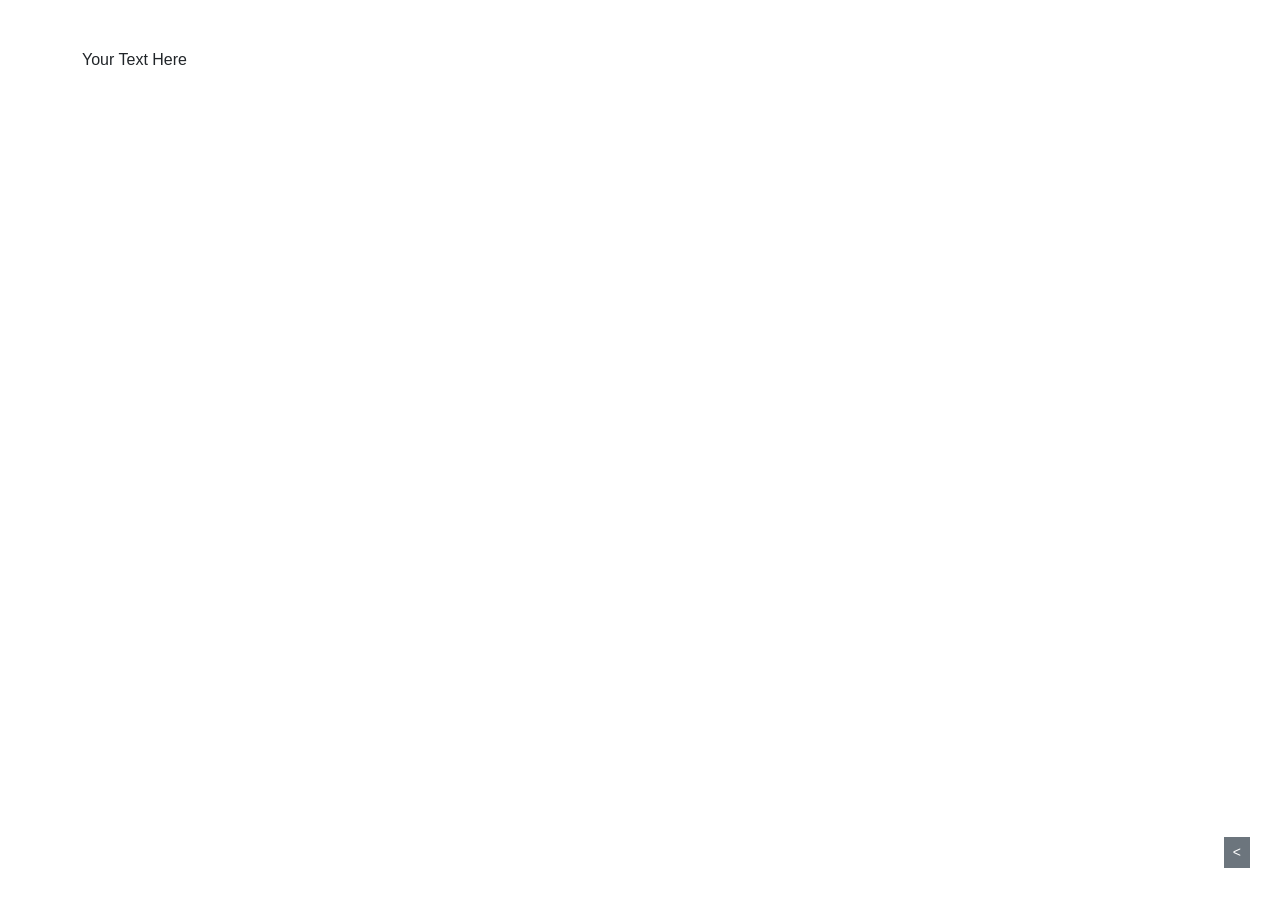
==== commit 6661006d: "first" ====
--- a/index.html
+++ b/index.html
@@ -4,32 +4,80 @@
     <meta charset="UTF-8" />
     <meta http-equiv="X-UA-Compatible" content="IE=edge" />
     <meta name="viewport" content="width=device-width, initial-scale=1.0" />
-    <title>Slideshow app</title>
-
-    <!-- CSS -->
-    <link rel="stylesheet" href="./css/slideshow.css" />
+    <title>Document</title>
+    <link rel="stylesheet" href="./css/speech.css" />
   </head>
   <body>
-    <!-- photo upload -->
-    <input type="file" id="photoUpload" class="d-none" multiple>
-
-    <div id="uploaderUI" class=" m-5 p-5 border border-dark text-center">
-      <h1 class=" mb-0">Click to Upload</h1>
-    </div>
-
-    <!-- display photo -->
-    <div class="border border-dark m-5 p-5">
-      <div id="photos" class=" d-flex flex-wrap gap-2 justify-content-center mb-3"></div>
-      <div class=" text-center">
-        <button id="createSlideShow" class=" btn btn-dark">Create Slide Show</button>
+    <div class="container">
+      <div class="row">
+        <div class="col-12">
+          <div id="output" class="my-5">Your Text Here</div>
+          <div
+            id="controlPanal"
+            class="row visually-hidden g-3 pb-3 px-2 position-fixed shadow-lg"
+            style="
+              bottom: 30px;
+              right: 66px;
+              max-width: 500px;
+              background-color: #c3c3c3ef;
+            "
+          >
+            <div class="col-12">
+              <div class="d-flex justify-content-between align-items-center">
+                <label class="form-label" for="">Say Something</label>
+                <div class="d-flex">
+                  <button id="speechToText" class="btn btn-outline-dark btn-sm mb-3 me-2">
+                    <i class="bi bi-mic"></i>
+                  </button>
+                  <button id="textToSpeech" class="btn btn-outline-dark btn-sm mb-3 me-2">
+                    <i class="bi bi-volume-up"></i>
+                  </button>
+                  <div class="">Count : <span id="count">0</span></div>
+                </div>
+              </div>
+              <textarea
+                class="form-control"
+                name=""
+                id="text"
+                rows="5"
+              ></textarea>
+            </div>
+            <div class="col">
+              <label class="form-label" for="">Font Family</label>
+              <select class="form-select" name="" id="fontFamily">
+                <option value="">Select Font</option>
+              </select>
+            </div>
+            <div class="col">
+              <label class="form-label" for="">Font Color</label>
+              <input
+                id="color"
+                type="color"
+                class="form-control form-control-color w-100"
+              />
+            </div>
+            <div class="col">
+              <label class="form-label" for=""
+                >Font Size : <span id="fontSizeLabel">16px</span></label
+              >
+              <input
+                id="fontSize"
+                type="range"
+                min="0"
+                max="100"
+                value="16"
+                class="form-range"
+              />
+            </div>
+          </div>
+          <button
+            id="toggleControlPanal"
+            class="btn btn-sm btn-secondary position-fixed"
+            style="bottom: 32px; right: 30px"
+          > < </button>
+        </div>
       </div>
     </div>
-
-    <!-- carousel -->
-    <div id="output" class="p-5"></div>
-
-    <!-- JS -->
-    <script src="./node_modules/bootstrap/dist/js/bootstrap.bundle.min.js"></script>
     <script src="./js/app.js"></script>
   </body>
 </html>
--- a/css/speech.css
+++ b/css/speech.css
@@ -0,0 +1,5 @@
+﻿@import"https://fonts.googleapis.com/css2?family=Montserrat:wght@300;400;500;600;700&display=swap";@import"../node_modules/bootstrap-icons/font/bootstrap-icons.css";/*!
+ * Bootstrap  v5.3.0 (https://getbootstrap.com/)
+ * Copyright 2011-2023 The Bootstrap Authors
+ * Licensed under MIT (https://github.com/twbs/bootstrap/blob/main/LICENSE)
+ */:root,[data-bs-theme=light]{--bs-blue: #0d6efd;--bs-indigo: #6610f2;--bs-purple: #6f42c1;--bs-pink: #d63384;--bs-red: #dc3545;--bs-orange: #fd7e14;--bs-yellow: #ffc107;--bs-green: #198754;--bs-teal: #20c997;--bs-cyan: #0dcaf0;--bs-black: #000;--bs-white: #fff;--bs-gray: #6c757d;--bs-gray-dark: #343a40;--bs-gray-100: #f8f9fa;--bs-gray-200: #e9ecef;--bs-gray-300: #dee2e6;--bs-gray-400: #ced4da;--bs-gray-500: #adb5bd;--bs-gray-600: #6c757d;--bs-gray-700: #495057;--bs-gray-800: #343a40;--bs-gray-900: #212529;--bs-primary: #0d6efd;--bs-secondary: #6c757d;--bs-success: #198754;--bs-info: #0dcaf0;--bs-warning: #ffc107;--bs-danger: #dc3545;--bs-light: #f8f9fa;--bs-dark: #212529;--bs-primary-rgb: 13, 110, 253;--bs-secondary-rgb: 108, 117, 125;--bs-success-rgb: 25, 135, 84;--bs-info-rgb: 13, 202, 240;--bs-warning-rgb: 255, 193, 7;--bs-danger-rgb: 220, 53, 69;--bs-light-rgb: 248, 249, 250;--bs-dark-rgb: 33, 37, 41;--bs-primary-text-emphasis: #052c65;--bs-secondary-text-emphasis: #2b2f32;--bs-success-text-emphasis: #0a3622;--bs-info-text-emphasis: #055160;--bs-warning-text-emphasis: #664d03;--bs-danger-text-emphasis: #58151c;--bs-light-text-emphasis: #495057;--bs-dark-text-emphasis: #495057;--bs-primary-bg-subtle: #cfe2ff;--bs-secondary-bg-subtle: #e2e3e5;--bs-success-bg-subtle: #d1e7dd;--bs-info-bg-subtle: #cff4fc;--bs-warning-bg-subtle: #fff3cd;--bs-danger-bg-subtle: #f8d7da;--bs-light-bg-subtle: #fcfcfd;--bs-dark-bg-subtle: #ced4da;--bs-primary-border-subtle: #9ec5fe;--bs-secondary-border-subtle: #c4c8cb;--bs-success-border-subtle: #a3cfbb;--bs-info-border-subtle: #9eeaf9;--bs-warning-border-subtle: #ffe69c;--bs-danger-border-subtle: #f1aeb5;--bs-light-border-subtle: #e9ecef;--bs-dark-border-subtle: #adb5bd;--bs-white-rgb: 255, 255, 255;--bs-black-rgb: 0, 0, 0;--bs-font-sans-serif: "Montserrat", sans-serif;--bs-font-monospace: SFMono-Regular, Menlo, Monaco, Consolas, "Liberation Mono", "Courier New", monospace;--bs-gradient: linear-gradient(180deg, rgba(255, 255, 255, 0.15), rgba(255, 255, 255, 0));--bs-body-font-family: var(--bs-font-sans-serif);--bs-body-font-size:1rem;--bs-body-font-weight: 400;--bs-body-line-height: 1.5;--bs-body-color: #212529;--bs-body-color-rgb: 33, 37, 41;--bs-body-bg: #fff;--bs-body-bg-rgb: 255, 255, 255;--bs-emphasis-color: #000;--bs-emphasis-color-rgb: 0, 0, 0;--bs-secondary-color: rgba(33, 37, 41, 0.75);--bs-secondary-color-rgb: 33, 37, 41;--bs-secondary-bg: #e9ecef;--bs-secondary-bg-rgb: 233, 236, 239;--bs-tertiary-color: rgba(33, 37, 41, 0.5);--bs-tertiary-color-rgb: 33, 37, 41;--bs-tertiary-bg: #f8f9fa;--bs-tertiary-bg-rgb: 248, 249, 250;--bs-heading-color: inherit;--bs-link-color: #0d6efd;--bs-link-color-rgb: 13, 110, 253;--bs-link-decoration: underline;--bs-link-hover-color: #0a58ca;--bs-link-hover-color-rgb: 10, 88, 202;--bs-code-color: #d63384;--bs-highlight-bg: #fff3cd;--bs-border-width: 1px;--bs-border-style: solid;--bs-border-color: #dee2e6;--bs-border-color-translucent: rgba(0, 0, 0, 0.175);--bs-border-radius: 0.375rem;--bs-border-radius-sm: 0.25rem;--bs-border-radius-lg: 0.5rem;--bs-border-radius-xl: 1rem;--bs-border-radius-xxl: 2rem;--bs-border-radius-2xl: var(--bs-border-radius-xxl);--bs-border-radius-pill: 50rem;--bs-box-shadow: 0 0.5rem 1rem rgba(0, 0, 0, 0.15);--bs-box-shadow-sm: 0 0.125rem 0.25rem rgba(0, 0, 0, 0.075);--bs-box-shadow-lg: 0 1rem 3rem rgba(0, 0, 0, 0.175);--bs-box-shadow-inset: inset 0 1px 2px rgba(0, 0, 0, 0.075);--bs-focus-ring-width: 0.25rem;--bs-focus-ring-opacity: 0.25;--bs-focus-ring-color: rgba(13, 110, 253, 0.25);--bs-form-valid-color: #198754;--bs-form-valid-border-color: #198754;--bs-form-invalid-color: #dc3545;--bs-form-invalid-border-color: #dc3545}[data-bs-theme=dark]{color-scheme:dark;--bs-body-color: #adb5bd;--bs-body-color-rgb: 173, 181, 189;--bs-body-bg: #212529;--bs-body-bg-rgb: 33, 37, 41;--bs-emphasis-color: #fff;--bs-emphasis-color-rgb: 255, 255, 255;--bs-secondary-color: rgba(173, 181, 189, 0.75);--bs-secondary-color-rgb: 173, 181, 189;--bs-secondary-bg: #343a40;--bs-secondary-bg-rgb: 52, 58, 64;--bs-tertiary-color: rgba(173, 181, 189, 0.5);--bs-tertiary-color-rgb: 173, 181, 189;--bs-tertiary-bg: #2b3035;--bs-tertiary-bg-rgb: 43, 48, 53;--bs-primary-text-emphasis: #6ea8fe;--bs-secondary-text-emphasis: #a7acb1;--bs-success-text-emphasis: #75b798;--bs-info-text-emphasis: #6edff6;--bs-warning-text-emphasis: #ffda6a;--bs-danger-text-emphasis: #ea868f;--bs-light-text-emphasis: #f8f9fa;--bs-dark-text-emphasis: #dee2e6;--bs-primary-bg-subtle: #031633;--bs-secondary-bg-subtle: #161719;--bs-success-bg-subtle: #051b11;--bs-info-bg-subtle: #032830;--bs-warning-bg-subtle: #332701;--bs-danger-bg-subtle: #2c0b0e;--bs-light-bg-subtle: #343a40;--bs-dark-bg-subtle: #1a1d20;--bs-primary-border-subtle: #084298;--bs-secondary-border-subtle: #41464b;--bs-success-border-subtle: #0f5132;--bs-info-border-subtle: #087990;--bs-warning-border-subtle: #997404;--bs-danger-border-subtle: #842029;--bs-light-border-subtle: #495057;--bs-dark-border-subtle: #343a40;--bs-heading-color: inherit;--bs-link-color: #6ea8fe;--bs-link-hover-color: #8bb9fe;--bs-link-color-rgb: 110, 168, 254;--bs-link-hover-color-rgb: 139, 185, 254;--bs-code-color: #e685b5;--bs-border-color: #495057;--bs-border-color-translucent: rgba(255, 255, 255, 0.15);--bs-form-valid-color: #75b798;--bs-form-valid-border-color: #75b798;--bs-form-invalid-color: #ea868f;--bs-form-invalid-border-color: #ea868f}*,*::before,*::after{box-sizing:border-box}@media(prefers-reduced-motion: no-preference){:root{scroll-behavior:smooth}}body{margin:0;font-family:var(--bs-body-font-family);font-size:var(--bs-body-font-size);font-weight:var(--bs-body-font-weight);line-height:var(--bs-body-line-height);color:var(--bs-body-color);text-align:var(--bs-body-text-align);background-color:var(--bs-body-bg);-webkit-text-size-adjust:100%;-webkit-tap-highlight-color:rgba(0,0,0,0)}hr{margin:1rem 0;color:inherit;border:0;border-top:var(--bs-border-width) solid;opacity:.25}h6,.h6,h5,.h5,h4,.h4,h3,.h3,h2,.h2,h1,.h1{margin-top:0;margin-bottom:.5rem;font-weight:500;line-height:1.2;color:var(--bs-heading-color)}h1,.h1{font-size:calc(1.375rem + 1.5vw)}@media(min-width: 1200px){h1,.h1{font-size:2.5rem}}h2,.h2{font-size:calc(1.325rem + 0.9vw)}@media(min-width: 1200px){h2,.h2{font-size:2rem}}h3,.h3{font-size:calc(1.3rem + 0.6vw)}@media(min-width: 1200px){h3,.h3{font-size:1.75rem}}h4,.h4{font-size:calc(1.275rem + 0.3vw)}@media(min-width: 1200px){h4,.h4{font-size:1.5rem}}h5,.h5{font-size:1.25rem}h6,.h6{font-size:1rem}p{margin-top:0;margin-bottom:1rem}abbr[title]{text-decoration:underline dotted;cursor:help;text-decoration-skip-ink:none}address{margin-bottom:1rem;font-style:normal;line-height:inherit}ol,ul{padding-left:2rem}ol,ul,dl{margin-top:0;margin-bottom:1rem}ol ol,ul ul,ol ul,ul ol{margin-bottom:0}dt{font-weight:700}dd{margin-bottom:.5rem;margin-left:0}blockquote{margin:0 0 1rem}b,strong{font-weight:bolder}small,.small{font-size:0.875em}mark,.mark{padding:.1875em;background-color:var(--bs-highlight-bg)}sub,sup{position:relative;font-size:0.75em;line-height:0;vertical-align:baseline}sub{bottom:-0.25em}sup{top:-0.5em}a{color:rgba(var(--bs-link-color-rgb), var(--bs-link-opacity, 1));text-decoration:underline}a:hover{--bs-link-color-rgb: var(--bs-link-hover-color-rgb)}a:not([href]):not([class]),a:not([href]):not([class]):hover{color:inherit;text-decoration:none}pre,code,kbd,samp{font-family:var(--bs-font-monospace);font-size:1em}pre{display:block;margin-top:0;margin-bottom:1rem;overflow:auto;font-size:0.875em}pre code{font-size:inherit;color:inherit;word-break:normal}code{font-size:0.875em;color:var(--bs-code-color);word-wrap:break-word}a>code{color:inherit}kbd{padding:.1875rem .375rem;font-size:0.875em;color:var(--bs-body-bg);background-color:var(--bs-body-color)}kbd kbd{padding:0;font-size:1em}figure{margin:0 0 1rem}img,svg{vertical-align:middle}table{caption-side:bottom;border-collapse:collapse}caption{padding-top:.5rem;padding-bottom:.5rem;color:var(--bs-secondary-color);text-align:left}th{text-align:inherit;text-align:-webkit-match-parent}thead,tbody,tfoot,tr,td,th{border-color:inherit;border-style:solid;border-width:0}label{display:inline-block}button{border-radius:0}button:focus:not(:focus-visible){outline:0}input,button,select,optgroup,textarea{margin:0;font-family:inherit;font-size:inherit;line-height:inherit}button,select{text-transform:none}[role=button]{cursor:pointer}select{word-wrap:normal}select:disabled{opacity:1}[list]:not([type=date]):not([type=datetime-local]):not([type=month]):not([type=week]):not([type=time])::-webkit-calendar-picker-indicator{display:none !important}button,[type=button],[type=reset],[type=submit]{-webkit-appearance:button}button:not(:disabled),[type=button]:not(:disabled),[type=reset]:not(:disabled),[type=submit]:not(:disabled){cursor:pointer}::-moz-focus-inner{padding:0;border-style:none}textarea{resize:vertical}fieldset{min-width:0;padding:0;margin:0;border:0}legend{float:left;width:100%;padding:0;margin-bottom:.5rem;font-size:calc(1.275rem + 0.3vw);line-height:inherit}@media(min-width: 1200px){legend{font-size:1.5rem}}legend+*{clear:left}::-webkit-datetime-edit-fields-wrapper,::-webkit-datetime-edit-text,::-webkit-datetime-edit-minute,::-webkit-datetime-edit-hour-field,::-webkit-datetime-edit-day-field,::-webkit-datetime-edit-month-field,::-webkit-datetime-edit-year-field{padding:0}::-webkit-inner-spin-button{height:auto}[type=search]{outline-offset:-2px;-webkit-appearance:textfield}::-webkit-search-decoration{-webkit-appearance:none}::-webkit-color-swatch-wrapper{padding:0}::file-selector-button{font:inherit;-webkit-appearance:button}output{display:inline-block}iframe{border:0}summary{display:list-item;cursor:pointer}progress{vertical-align:baseline}[hidden]{display:none !important}.lead{font-size:1.25rem;font-weight:300}.display-1{font-size:calc(1.625rem + 4.5vw);font-weight:300;line-height:1.2}@media(min-width: 1200px){.display-1{font-size:5rem}}.display-2{font-size:calc(1.575rem + 3.9vw);font-weight:300;line-height:1.2}@media(min-width: 1200px){.display-2{font-size:4.5rem}}.display-3{font-size:calc(1.525rem + 3.3vw);font-weight:300;line-height:1.2}@media(min-width: 1200px){.display-3{font-size:4rem}}.display-4{font-size:calc(1.475rem + 2.7vw);font-weight:300;line-height:1.2}@media(min-width: 1200px){.display-4{font-size:3.5rem}}.display-5{font-size:calc(1.425rem + 2.1vw);font-weight:300;line-height:1.2}@media(min-width: 1200px){.display-5{font-size:3rem}}.display-6{font-size:calc(1.375rem + 1.5vw);font-weight:300;line-height:1.2}@media(min-width: 1200px){.display-6{font-size:2.5rem}}.list-unstyled{padding-left:0;list-style:none}.list-inline{padding-left:0;list-style:none}.list-inline-item{display:inline-block}.list-inline-item:not(:last-child){margin-right:.5rem}.initialism{font-size:0.875em;text-transform:uppercase}.blockquote{margin-bottom:1rem;font-size:1.25rem}.blockquote>:last-child{margin-bottom:0}.blockquote-footer{margin-top:-1rem;margin-bottom:1rem;font-size:0.875em;color:#6c757d}.blockquote-footer::before{content:"— "}.img-fluid{max-width:100%;height:auto}.img-thumbnail{padding:.25rem;background-color:var(--bs-body-bg);border:var(--bs-border-width) solid var(--bs-border-color);max-width:100%;height:auto}.figure{display:inline-block}.figure-img{margin-bottom:.5rem;line-height:1}.figure-caption{font-size:0.875em;color:var(--bs-secondary-color)}.container,.container-fluid,.container-xxl,.container-xl,.container-lg,.container-md,.container-sm{--bs-gutter-x: 1.5rem;--bs-gutter-y: 0;width:100%;padding-right:calc(var(--bs-gutter-x)*.5);padding-left:calc(var(--bs-gutter-x)*.5);margin-right:auto;margin-left:auto}@media(min-width: 576px){.container-sm,.container{max-width:540px}}@media(min-width: 768px){.container-md,.container-sm,.container{max-width:720px}}@media(min-width: 992px){.container-lg,.container-md,.container-sm,.container{max-width:960px}}@media(min-width: 1200px){.container-xl,.container-lg,.container-md,.container-sm,.container{max-width:1140px}}@media(min-width: 1400px){.container-xxl,.container-xl,.container-lg,.container-md,.container-sm,.container{max-width:1320px}}:root{--bs-breakpoint-xs: 0;--bs-breakpoint-sm: 576px;--bs-breakpoint-md: 768px;--bs-breakpoint-lg: 992px;--bs-breakpoint-xl: 1200px;--bs-breakpoint-xxl: 1400px}.row{--bs-gutter-x: 1.5rem;--bs-gutter-y: 0;display:flex;flex-wrap:wrap;margin-top:calc(-1*var(--bs-gutter-y));margin-right:calc(-0.5*var(--bs-gutter-x));margin-left:calc(-0.5*var(--bs-gutter-x))}.row>*{flex-shrink:0;width:100%;max-width:100%;padding-right:calc(var(--bs-gutter-x)*.5);padding-left:calc(var(--bs-gutter-x)*.5);margin-top:var(--bs-gutter-y)}.col{flex:1 0 0%}.row-cols-auto>*{flex:0 0 auto;width:auto}.row-cols-1>*{flex:0 0 auto;width:100%}.row-cols-2>*{flex:0 0 auto;width:50%}.row-cols-3>*{flex:0 0 auto;width:33.3333333333%}.row-cols-4>*{flex:0 0 auto;width:25%}.row-cols-5>*{flex:0 0 auto;width:20%}.row-cols-6>*{flex:0 0 auto;width:16.6666666667%}.col-auto{flex:0 0 auto;width:auto}.col-1{flex:0 0 auto;width:8.33333333%}.col-2{flex:0 0 auto;width:16.66666667%}.col-3{flex:0 0 auto;width:25%}.col-4{flex:0 0 auto;width:33.33333333%}.col-5{flex:0 0 auto;width:41.66666667%}.col-6{flex:0 0 auto;width:50%}.col-7{flex:0 0 auto;width:58.33333333%}.col-8{flex:0 0 auto;width:66.66666667%}.col-9{flex:0 0 auto;width:75%}.col-10{flex:0 0 auto;width:83.33333333%}.col-11{flex:0 0 auto;width:91.66666667%}.col-12{flex:0 0 auto;width:100%}.offset-1{margin-left:8.33333333%}.offset-2{margin-left:16.66666667%}.offset-3{margin-left:25%}.offset-4{margin-left:33.33333333%}.offset-5{margin-left:41.66666667%}.offset-6{margin-left:50%}.offset-7{margin-left:58.33333333%}.offset-8{margin-left:66.66666667%}.offset-9{margin-left:75%}.offset-10{margin-left:83.33333333%}.offset-11{margin-left:91.66666667%}.g-0,.gx-0{--bs-gutter-x: 0}.g-0,.gy-0{--bs-gutter-y: 0}.g-1,.gx-1{--bs-gutter-x: 0.25rem}.g-1,.gy-1{--bs-gutter-y: 0.25rem}.g-2,.gx-2{--bs-gutter-x: 0.5rem}.g-2,.gy-2{--bs-gutter-y: 0.5rem}.g-3,.gx-3{--bs-gutter-x: 1rem}.g-3,.gy-3{--bs-gutter-y: 1rem}.g-4,.gx-4{--bs-gutter-x: 1.5rem}.g-4,.gy-4{--bs-gutter-y: 1.5rem}.g-5,.gx-5{--bs-gutter-x: 3rem}.g-5,.gy-5{--bs-gutter-y: 3rem}@media(min-width: 576px){.col-sm{flex:1 0 0%}.row-cols-sm-auto>*{flex:0 0 auto;width:auto}.row-cols-sm-1>*{flex:0 0 auto;width:100%}.row-cols-sm-2>*{flex:0 0 auto;width:50%}.row-cols-sm-3>*{flex:0 0 auto;width:33.3333333333%}.row-cols-sm-4>*{flex:0 0 auto;width:25%}.row-cols-sm-5>*{flex:0 0 auto;width:20%}.row-cols-sm-6>*{flex:0 0 auto;width:16.6666666667%}.col-sm-auto{flex:0 0 auto;width:auto}.col-sm-1{flex:0 0 auto;width:8.33333333%}.col-sm-2{flex:0 0 auto;width:16.66666667%}.col-sm-3{flex:0 0 auto;width:25%}.col-sm-4{flex:0 0 auto;width:33.33333333%}.col-sm-5{flex:0 0 auto;width:41.66666667%}.col-sm-6{flex:0 0 auto;width:50%}.col-sm-7{flex:0 0 auto;width:58.33333333%}.col-sm-8{flex:0 0 auto;width:66.66666667%}.col-sm-9{flex:0 0 auto;width:75%}.col-sm-10{flex:0 0 auto;width:83.33333333%}.col-sm-11{flex:0 0 auto;width:91.66666667%}.col-sm-12{flex:0 0 auto;width:100%}.offset-sm-0{margin-left:0}.offset-sm-1{margin-left:8.33333333%}.offset-sm-2{margin-left:16.66666667%}.offset-sm-3{margin-left:25%}.offset-sm-4{margin-left:33.33333333%}.offset-sm-5{margin-left:41.66666667%}.offset-sm-6{margin-left:50%}.offset-sm-7{margin-left:58.33333333%}.offset-sm-8{margin-left:66.66666667%}.offset-sm-9{margin-left:75%}.offset-sm-10{margin-left:83.33333333%}.offset-sm-11{margin-left:91.66666667%}.g-sm-0,.gx-sm-0{--bs-gutter-x: 0}.g-sm-0,.gy-sm-0{--bs-gutter-y: 0}.g-sm-1,.gx-sm-1{--bs-gutter-x: 0.25rem}.g-sm-1,.gy-sm-1{--bs-gutter-y: 0.25rem}.g-sm-2,.gx-sm-2{--bs-gutter-x: 0.5rem}.g-sm-2,.gy-sm-2{--bs-gutter-y: 0.5rem}.g-sm-3,.gx-sm-3{--bs-gutter-x: 1rem}.g-sm-3,.gy-sm-3{--bs-gutter-y: 1rem}.g-sm-4,.gx-sm-4{--bs-gutter-x: 1.5rem}.g-sm-4,.gy-sm-4{--bs-gutter-y: 1.5rem}.g-sm-5,.gx-sm-5{--bs-gutter-x: 3rem}.g-sm-5,.gy-sm-5{--bs-gutter-y: 3rem}}@media(min-width: 768px){.col-md{flex:1 0 0%}.row-cols-md-auto>*{flex:0 0 auto;width:auto}.row-cols-md-1>*{flex:0 0 auto;width:100%}.row-cols-md-2>*{flex:0 0 auto;width:50%}.row-cols-md-3>*{flex:0 0 auto;width:33.3333333333%}.row-cols-md-4>*{flex:0 0 auto;width:25%}.row-cols-md-5>*{flex:0 0 auto;width:20%}.row-cols-md-6>*{flex:0 0 auto;width:16.6666666667%}.col-md-auto{flex:0 0 auto;width:auto}.col-md-1{flex:0 0 auto;width:8.33333333%}.col-md-2{flex:0 0 auto;width:16.66666667%}.col-md-3{flex:0 0 auto;width:25%}.col-md-4{flex:0 0 auto;width:33.33333333%}.col-md-5{flex:0 0 auto;width:41.66666667%}.col-md-6{flex:0 0 auto;width:50%}.col-md-7{flex:0 0 auto;width:58.33333333%}.col-md-8{flex:0 0 auto;width:66.66666667%}.col-md-9{flex:0 0 auto;width:75%}.col-md-10{flex:0 0 auto;width:83.33333333%}.col-md-11{flex:0 0 auto;width:91.66666667%}.col-md-12{flex:0 0 auto;width:100%}.offset-md-0{margin-left:0}.offset-md-1{margin-left:8.33333333%}.offset-md-2{margin-left:16.66666667%}.offset-md-3{margin-left:25%}.offset-md-4{margin-left:33.33333333%}.offset-md-5{margin-left:41.66666667%}.offset-md-6{margin-left:50%}.offset-md-7{margin-left:58.33333333%}.offset-md-8{margin-left:66.66666667%}.offset-md-9{margin-left:75%}.offset-md-10{margin-left:83.33333333%}.offset-md-11{margin-left:91.66666667%}.g-md-0,.gx-md-0{--bs-gutter-x: 0}.g-md-0,.gy-md-0{--bs-gutter-y: 0}.g-md-1,.gx-md-1{--bs-gutter-x: 0.25rem}.g-md-1,.gy-md-1{--bs-gutter-y: 0.25rem}.g-md-2,.gx-md-2{--bs-gutter-x: 0.5rem}.g-md-2,.gy-md-2{--bs-gutter-y: 0.5rem}.g-md-3,.gx-md-3{--bs-gutter-x: 1rem}.g-md-3,.gy-md-3{--bs-gutter-y: 1rem}.g-md-4,.gx-md-4{--bs-gutter-x: 1.5rem}.g-md-4,.gy-md-4{--bs-gutter-y: 1.5rem}.g-md-5,.gx-md-5{--bs-gutter-x: 3rem}.g-md-5,.gy-md-5{--bs-gutter-y: 3rem}}@media(min-width: 992px){.col-lg{flex:1 0 0%}.row-cols-lg-auto>*{flex:0 0 auto;width:auto}.row-cols-lg-1>*{flex:0 0 auto;width:100%}.row-cols-lg-2>*{flex:0 0 auto;width:50%}.row-cols-lg-3>*{flex:0 0 auto;width:33.3333333333%}.row-cols-lg-4>*{flex:0 0 auto;width:25%}.row-cols-lg-5>*{flex:0 0 auto;width:20%}.row-cols-lg-6>*{flex:0 0 auto;width:16.6666666667%}.col-lg-auto{flex:0 0 auto;width:auto}.col-lg-1{flex:0 0 auto;width:8.33333333%}.col-lg-2{flex:0 0 auto;width:16.66666667%}.col-lg-3{flex:0 0 auto;width:25%}.col-lg-4{flex:0 0 auto;width:33.33333333%}.col-lg-5{flex:0 0 auto;width:41.66666667%}.col-lg-6{flex:0 0 auto;width:50%}.col-lg-7{flex:0 0 auto;width:58.33333333%}.col-lg-8{flex:0 0 auto;width:66.66666667%}.col-lg-9{flex:0 0 auto;width:75%}.col-lg-10{flex:0 0 auto;width:83.33333333%}.col-lg-11{flex:0 0 auto;width:91.66666667%}.col-lg-12{flex:0 0 auto;width:100%}.offset-lg-0{margin-left:0}.offset-lg-1{margin-left:8.33333333%}.offset-lg-2{margin-left:16.66666667%}.offset-lg-3{margin-left:25%}.offset-lg-4{margin-left:33.33333333%}.offset-lg-5{margin-left:41.66666667%}.offset-lg-6{margin-left:50%}.offset-lg-7{margin-left:58.33333333%}.offset-lg-8{margin-left:66.66666667%}.offset-lg-9{margin-left:75%}.offset-lg-10{margin-left:83.33333333%}.offset-lg-11{margin-left:91.66666667%}.g-lg-0,.gx-lg-0{--bs-gutter-x: 0}.g-lg-0,.gy-lg-0{--bs-gutter-y: 0}.g-lg-1,.gx-lg-1{--bs-gutter-x: 0.25rem}.g-lg-1,.gy-lg-1{--bs-gutter-y: 0.25rem}.g-lg-2,.gx-lg-2{--bs-gutter-x: 0.5rem}.g-lg-2,.gy-lg-2{--bs-gutter-y: 0.5rem}.g-lg-3,.gx-lg-3{--bs-gutter-x: 1rem}.g-lg-3,.gy-lg-3{--bs-gutter-y: 1rem}.g-lg-4,.gx-lg-4{--bs-gutter-x: 1.5rem}.g-lg-4,.gy-lg-4{--bs-gutter-y: 1.5rem}.g-lg-5,.gx-lg-5{--bs-gutter-x: 3rem}.g-lg-5,.gy-lg-5{--bs-gutter-y: 3rem}}@media(min-width: 1200px){.col-xl{flex:1 0 0%}.row-cols-xl-auto>*{flex:0 0 auto;width:auto}.row-cols-xl-1>*{flex:0 0 auto;width:100%}.row-cols-xl-2>*{flex:0 0 auto;width:50%}.row-cols-xl-3>*{flex:0 0 auto;width:33.3333333333%}.row-cols-xl-4>*{flex:0 0 auto;width:25%}.row-cols-xl-5>*{flex:0 0 auto;width:20%}.row-cols-xl-6>*{flex:0 0 auto;width:16.6666666667%}.col-xl-auto{flex:0 0 auto;width:auto}.col-xl-1{flex:0 0 auto;width:8.33333333%}.col-xl-2{flex:0 0 auto;width:16.66666667%}.col-xl-3{flex:0 0 auto;width:25%}.col-xl-4{flex:0 0 auto;width:33.33333333%}.col-xl-5{flex:0 0 auto;width:41.66666667%}.col-xl-6{flex:0 0 auto;width:50%}.col-xl-7{flex:0 0 auto;width:58.33333333%}.col-xl-8{flex:0 0 auto;width:66.66666667%}.col-xl-9{flex:0 0 auto;width:75%}.col-xl-10{flex:0 0 auto;width:83.33333333%}.col-xl-11{flex:0 0 auto;width:91.66666667%}.col-xl-12{flex:0 0 auto;width:100%}.offset-xl-0{margin-left:0}.offset-xl-1{margin-left:8.33333333%}.offset-xl-2{margin-left:16.66666667%}.offset-xl-3{margin-left:25%}.offset-xl-4{margin-left:33.33333333%}.offset-xl-5{margin-left:41.66666667%}.offset-xl-6{margin-left:50%}.offset-xl-7{margin-left:58.33333333%}.offset-xl-8{margin-left:66.66666667%}.offset-xl-9{margin-left:75%}.offset-xl-10{margin-left:83.33333333%}.offset-xl-11{margin-left:91.66666667%}.g-xl-0,.gx-xl-0{--bs-gutter-x: 0}.g-xl-0,.gy-xl-0{--bs-gutter-y: 0}.g-xl-1,.gx-xl-1{--bs-gutter-x: 0.25rem}.g-xl-1,.gy-xl-1{--bs-gutter-y: 0.25rem}.g-xl-2,.gx-xl-2{--bs-gutter-x: 0.5rem}.g-xl-2,.gy-xl-2{--bs-gutter-y: 0.5rem}.g-xl-3,.gx-xl-3{--bs-gutter-x: 1rem}.g-xl-3,.gy-xl-3{--bs-gutter-y: 1rem}.g-xl-4,.gx-xl-4{--bs-gutter-x: 1.5rem}.g-xl-4,.gy-xl-4{--bs-gutter-y: 1.5rem}.g-xl-5,.gx-xl-5{--bs-gutter-x: 3rem}.g-xl-5,.gy-xl-5{--bs-gutter-y: 3rem}}@media(min-width: 1400px){.col-xxl{flex:1 0 0%}.row-cols-xxl-auto>*{flex:0 0 auto;width:auto}.row-cols-xxl-1>*{flex:0 0 auto;width:100%}.row-cols-xxl-2>*{flex:0 0 auto;width:50%}.row-cols-xxl-3>*{flex:0 0 auto;width:33.3333333333%}.row-cols-xxl-4>*{flex:0 0 auto;width:25%}.row-cols-xxl-5>*{flex:0 0 auto;width:20%}.row-cols-xxl-6>*{flex:0 0 auto;width:16.6666666667%}.col-xxl-auto{flex:0 0 auto;width:auto}.col-xxl-1{flex:0 0 auto;width:8.33333333%}.col-xxl-2{flex:0 0 auto;width:16.66666667%}.col-xxl-3{flex:0 0 auto;width:25%}.col-xxl-4{flex:0 0 auto;width:33.33333333%}.col-xxl-5{flex:0 0 auto;width:41.66666667%}.col-xxl-6{flex:0 0 auto;width:50%}.col-xxl-7{flex:0 0 auto;width:58.33333333%}.col-xxl-8{flex:0 0 auto;width:66.66666667%}.col-xxl-9{flex:0 0 auto;width:75%}.col-xxl-10{flex:0 0 auto;width:83.33333333%}.col-xxl-11{flex:0 0 auto;width:91.66666667%}.col-xxl-12{flex:0 0 auto;width:100%}.offset-xxl-0{margin-left:0}.offset-xxl-1{margin-left:8.33333333%}.offset-xxl-2{margin-left:16.66666667%}.offset-xxl-3{margin-left:25%}.offset-xxl-4{margin-left:33.33333333%}.offset-xxl-5{margin-left:41.66666667%}.offset-xxl-6{margin-left:50%}.offset-xxl-7{margin-left:58.33333333%}.offset-xxl-8{margin-left:66.66666667%}.offset-xxl-9{margin-left:75%}.offset-xxl-10{margin-left:83.33333333%}.offset-xxl-11{margin-left:91.66666667%}.g-xxl-0,.gx-xxl-0{--bs-gutter-x: 0}.g-xxl-0,.gy-xxl-0{--bs-gutter-y: 0}.g-xxl-1,.gx-xxl-1{--bs-gutter-x: 0.25rem}.g-xxl-1,.gy-xxl-1{--bs-gutter-y: 0.25rem}.g-xxl-2,.gx-xxl-2{--bs-gutter-x: 0.5rem}.g-xxl-2,.gy-xxl-2{--bs-gutter-y: 0.5rem}.g-xxl-3,.gx-xxl-3{--bs-gutter-x: 1rem}.g-xxl-3,.gy-xxl-3{--bs-gutter-y: 1rem}.g-xxl-4,.gx-xxl-4{--bs-gutter-x: 1.5rem}.g-xxl-4,.gy-xxl-4{--bs-gutter-y: 1.5rem}.g-xxl-5,.gx-xxl-5{--bs-gutter-x: 3rem}.g-xxl-5,.gy-xxl-5{--bs-gutter-y: 3rem}}.table{--bs-table-color-type: initial;--bs-table-bg-type: initial;--bs-table-color-state: initial;--bs-table-bg-state: initial;--bs-table-color: var(--bs-body-color);--bs-table-bg: var(--bs-body-bg);--bs-table-border-color: var(--bs-border-color);--bs-table-accent-bg: transparent;--bs-table-striped-color: var(--bs-body-color);--bs-table-striped-bg: rgba(0, 0, 0, 0.05);--bs-table-active-color: var(--bs-body-color);--bs-table-active-bg: rgba(0, 0, 0, 0.1);--bs-table-hover-color: var(--bs-body-color);--bs-table-hover-bg: rgba(0, 0, 0, 0.075);width:100%;margin-bottom:1rem;vertical-align:top;border-color:var(--bs-table-border-color)}.table>:not(caption)>*>*{padding:.5rem .5rem;color:var(--bs-table-color-state, var(--bs-table-color-type, var(--bs-table-color)));background-color:var(--bs-table-bg);border-bottom-width:var(--bs-border-width);box-shadow:inset 0 0 0 9999px var(--bs-table-bg-state, var(--bs-table-bg-type, var(--bs-table-accent-bg)))}.table>tbody{vertical-align:inherit}.table>thead{vertical-align:bottom}.table-group-divider{border-top:calc(var(--bs-border-width) * 2) solid currentcolor}.caption-top{caption-side:top}.table-sm>:not(caption)>*>*{padding:.25rem .25rem}.table-bordered>:not(caption)>*{border-width:var(--bs-border-width) 0}.table-bordered>:not(caption)>*>*{border-width:0 var(--bs-border-width)}.table-borderless>:not(caption)>*>*{border-bottom-width:0}.table-borderless>:not(:first-child){border-top-width:0}.table-striped>tbody>tr:nth-of-type(odd)>*{--bs-table-color-type: var(--bs-table-striped-color);--bs-table-bg-type: var(--bs-table-striped-bg)}.table-striped-columns>:not(caption)>tr>:nth-child(even){--bs-table-color-type: var(--bs-table-striped-color);--bs-table-bg-type: var(--bs-table-striped-bg)}.table-active{--bs-table-color-state: var(--bs-table-active-color);--bs-table-bg-state: var(--bs-table-active-bg)}.table-hover>tbody>tr:hover>*{--bs-table-color-state: var(--bs-table-hover-color);--bs-table-bg-state: var(--bs-table-hover-bg)}.table-primary{--bs-table-color: #000;--bs-table-bg: #cfe2ff;--bs-table-border-color: #bacbe6;--bs-table-striped-bg: #c5d7f2;--bs-table-striped-color: #000;--bs-table-active-bg: #bacbe6;--bs-table-active-color: #000;--bs-table-hover-bg: #bfd1ec;--bs-table-hover-color: #000;color:var(--bs-table-color);border-color:var(--bs-table-border-color)}.table-secondary{--bs-table-color: #000;--bs-table-bg: #e2e3e5;--bs-table-border-color: #cbccce;--bs-table-striped-bg: #d7d8da;--bs-table-striped-color: #000;--bs-table-active-bg: #cbccce;--bs-table-active-color: #000;--bs-table-hover-bg: #d1d2d4;--bs-table-hover-color: #000;color:var(--bs-table-color);border-color:var(--bs-table-border-color)}.table-success{--bs-table-color: #000;--bs-table-bg: #d1e7dd;--bs-table-border-color: #bcd0c7;--bs-table-striped-bg: #c7dbd2;--bs-table-striped-color: #000;--bs-table-active-bg: #bcd0c7;--bs-table-active-color: #000;--bs-table-hover-bg: #c1d6cc;--bs-table-hover-color: #000;color:var(--bs-table-color);border-color:var(--bs-table-border-color)}.table-info{--bs-table-color: #000;--bs-table-bg: #cff4fc;--bs-table-border-color: #badce3;--bs-table-striped-bg: #c5e8ef;--bs-table-striped-color: #000;--bs-table-active-bg: #badce3;--bs-table-active-color: #000;--bs-table-hover-bg: #bfe2e9;--bs-table-hover-color: #000;color:var(--bs-table-color);border-color:var(--bs-table-border-color)}.table-warning{--bs-table-color: #000;--bs-table-bg: #fff3cd;--bs-table-border-color: #e6dbb9;--bs-table-striped-bg: #f2e7c3;--bs-table-striped-color: #000;--bs-table-active-bg: #e6dbb9;--bs-table-active-color: #000;--bs-table-hover-bg: #ece1be;--bs-table-hover-color: #000;color:var(--bs-table-color);border-color:var(--bs-table-border-color)}.table-danger{--bs-table-color: #000;--bs-table-bg: #f8d7da;--bs-table-border-color: #dfc2c4;--bs-table-striped-bg: #eccccf;--bs-table-striped-color: #000;--bs-table-active-bg: #dfc2c4;--bs-table-active-color: #000;--bs-table-hover-bg: #e5c7ca;--bs-table-hover-color: #000;color:var(--bs-table-color);border-color:var(--bs-table-border-color)}.table-light{--bs-table-color: #000;--bs-table-bg: #f8f9fa;--bs-table-border-color: #dfe0e1;--bs-table-striped-bg: #ecedee;--bs-table-striped-color: #000;--bs-table-active-bg: #dfe0e1;--bs-table-active-color: #000;--bs-table-hover-bg: #e5e6e7;--bs-table-hover-color: #000;color:var(--bs-table-color);border-color:var(--bs-table-border-color)}.table-dark{--bs-table-color: #fff;--bs-table-bg: #212529;--bs-table-border-color: #373b3e;--bs-table-striped-bg: #2c3034;--bs-table-striped-color: #fff;--bs-table-active-bg: #373b3e;--bs-table-active-color: #fff;--bs-table-hover-bg: #323539;--bs-table-hover-color: #fff;color:var(--bs-table-color);border-color:var(--bs-table-border-color)}.table-responsive{overflow-x:auto;-webkit-overflow-scrolling:touch}@media(max-width: 575.98px){.table-responsive-sm{overflow-x:auto;-webkit-overflow-scrolling:touch}}@media(max-width: 767.98px){.table-responsive-md{overflow-x:auto;-webkit-overflow-scrolling:touch}}@media(max-width: 991.98px){.table-responsive-lg{overflow-x:auto;-webkit-overflow-scrolling:touch}}@media(max-width: 1199.98px){.table-responsive-xl{overflow-x:auto;-webkit-overflow-scrolling:touch}}@media(max-width: 1399.98px){.table-responsive-xxl{overflow-x:auto;-webkit-overflow-scrolling:touch}}.form-label{margin-bottom:.5rem}.col-form-label{padding-top:calc(0.375rem + var(--bs-border-width));padding-bottom:calc(0.375rem + var(--bs-border-width));margin-bottom:0;font-size:inherit;line-height:1.5}.col-form-label-lg{padding-top:calc(0.5rem + var(--bs-border-width));padding-bottom:calc(0.5rem + var(--bs-border-width));font-size:1.25rem}.col-form-label-sm{padding-top:calc(0.25rem + var(--bs-border-width));padding-bottom:calc(0.25rem + var(--bs-border-width));font-size:0.875rem}.form-text{margin-top:.25rem;font-size:0.875em;color:var(--bs-secondary-color)}.form-control{display:block;width:100%;padding:.375rem .75rem;font-size:1rem;font-weight:400;line-height:1.5;color:var(--bs-body-color);background-color:var(--bs-body-bg);background-clip:padding-box;border:var(--bs-border-width) solid var(--bs-border-color);appearance:none;border-radius:0;transition:border-color .15s ease-in-out,box-shadow .15s ease-in-out}@media(prefers-reduced-motion: reduce){.form-control{transition:none}}.form-control[type=file]{overflow:hidden}.form-control[type=file]:not(:disabled):not([readonly]){cursor:pointer}.form-control:focus{color:var(--bs-body-color);background-color:var(--bs-body-bg);border-color:gray;outline:0;box-shadow:0 0 0 .25rem rgba(13,110,253,.25)}.form-control::-webkit-date-and-time-value{min-width:85px;height:1.5em;margin:0}.form-control::-webkit-datetime-edit{display:block;padding:0}.form-control::placeholder{color:var(--bs-secondary-color);opacity:1}.form-control:disabled{background-color:var(--bs-secondary-bg);opacity:1}.form-control::file-selector-button{padding:.375rem .75rem;margin:-0.375rem -0.75rem;margin-inline-end:.75rem;color:var(--bs-body-color);background-color:var(--bs-tertiary-bg);pointer-events:none;border-color:inherit;border-style:solid;border-width:0;border-inline-end-width:var(--bs-border-width);border-radius:0;transition:color .15s ease-in-out,background-color .15s ease-in-out,border-color .15s ease-in-out,box-shadow .15s ease-in-out}@media(prefers-reduced-motion: reduce){.form-control::file-selector-button{transition:none}}.form-control:hover:not(:disabled):not([readonly])::file-selector-button{background-color:var(--bs-secondary-bg)}.form-control-plaintext{display:block;width:100%;padding:.375rem 0;margin-bottom:0;line-height:1.5;color:var(--bs-body-color);background-color:rgba(0,0,0,0);border:solid rgba(0,0,0,0);border-width:var(--bs-border-width) 0}.form-control-plaintext:focus{outline:0}.form-control-plaintext.form-control-sm,.form-control-plaintext.form-control-lg{padding-right:0;padding-left:0}.form-control-sm{min-height:calc(1.5em + 0.5rem + calc(var(--bs-border-width) * 2));padding:.25rem .5rem;font-size:0.875rem}.form-control-sm::file-selector-button{padding:.25rem .5rem;margin:-0.25rem -0.5rem;margin-inline-end:.5rem}.form-control-lg{min-height:calc(1.5em + 1rem + calc(var(--bs-border-width) * 2));padding:.5rem 1rem;font-size:1.25rem}.form-control-lg::file-selector-button{padding:.5rem 1rem;margin:-0.5rem -1rem;margin-inline-end:1rem}textarea.form-control{min-height:calc(1.5em + 0.75rem + calc(var(--bs-border-width) * 2))}textarea.form-control-sm{min-height:calc(1.5em + 0.5rem + calc(var(--bs-border-width) * 2))}textarea.form-control-lg{min-height:calc(1.5em + 1rem + calc(var(--bs-border-width) * 2))}.form-control-color{width:3rem;height:calc(1.5em + 0.75rem + calc(var(--bs-border-width) * 2));padding:.375rem}.form-control-color:not(:disabled):not([readonly]){cursor:pointer}.form-control-color::-moz-color-swatch{border:0 !important}.form-control-color::-webkit-color-swatch{border:0 !important}.form-control-color.form-control-sm{height:calc(1.5em + 0.5rem + calc(var(--bs-border-width) * 2))}.form-control-color.form-control-lg{height:calc(1.5em + 1rem + calc(var(--bs-border-width) * 2))}.form-select{--bs-form-select-bg-img: url("data:image/svg+xml,%3csvg xmlns='http://www.w3.org/2000/svg' viewBox='0 0 16 16'%3e%3cpath fill='none' stroke='%23343a40' stroke-linecap='round' stroke-linejoin='round' stroke-width='2' d='m2 5 6 6 6-6'/%3e%3c/svg%3e");display:block;width:100%;padding:.375rem 2.25rem .375rem .75rem;font-size:1rem;font-weight:400;line-height:1.5;color:var(--bs-body-color);background-color:var(--bs-body-bg);background-image:var(--bs-form-select-bg-img),var(--bs-form-select-bg-icon, none);background-repeat:no-repeat;background-position:right .75rem center;background-size:16px 12px;border:var(--bs-border-width) solid var(--bs-border-color);border-radius:0;transition:border-color .15s ease-in-out,box-shadow .15s ease-in-out;appearance:none}@media(prefers-reduced-motion: reduce){.form-select{transition:none}}.form-select:focus{border-color:gray;outline:0;box-shadow:0 0 0 .25rem rgba(13,110,253,.25)}.form-select[multiple],.form-select[size]:not([size="1"]){padding-right:.75rem;background-image:none}.form-select:disabled{background-color:var(--bs-secondary-bg)}.form-select:-moz-focusring{color:rgba(0,0,0,0);text-shadow:0 0 0 var(--bs-body-color)}.form-select-sm{padding-top:.25rem;padding-bottom:.25rem;padding-left:.5rem;font-size:0.875rem}.form-select-lg{padding-top:.5rem;padding-bottom:.5rem;padding-left:1rem;font-size:1.25rem}[data-bs-theme=dark] .form-select{--bs-form-select-bg-img: url("data:image/svg+xml,%3csvg xmlns='http://www.w3.org/2000/svg' viewBox='0 0 16 16'%3e%3cpath fill='none' stroke='%23adb5bd' stroke-linecap='round' stroke-linejoin='round' stroke-width='2' d='m2 5 6 6 6-6'/%3e%3c/svg%3e")}.form-check{display:block;min-height:1.5rem;padding-left:1.5em;margin-bottom:.125rem}.form-check .form-check-input{float:left;margin-left:-1.5em}.form-check-reverse{padding-right:1.5em;padding-left:0;text-align:right}.form-check-reverse .form-check-input{float:right;margin-right:-1.5em;margin-left:0}.form-check-input{--bs-form-check-bg: var(--bs-body-bg);width:1em;height:1em;margin-top:.25em;vertical-align:top;background-color:var(--bs-form-check-bg);background-image:var(--bs-form-check-bg-image);background-repeat:no-repeat;background-position:center;background-size:contain;border:var(--bs-border-width) solid var(--bs-border-color);appearance:none;print-color-adjust:exact}.form-check-input[type=radio]{border-radius:50%}.form-check-input:active{filter:brightness(90%)}.form-check-input:focus{border-color:gray;outline:0;box-shadow:0 0 0 .25rem rgba(13,110,253,.25)}.form-check-input:checked{background-color:#000;border-color:#000}.form-check-input:checked[type=checkbox]{--bs-form-check-bg-image: url("data:image/svg+xml,%3csvg xmlns='http://www.w3.org/2000/svg' viewBox='0 0 20 20'%3e%3cpath fill='none' stroke='%23fff' stroke-linecap='round' stroke-linejoin='round' stroke-width='3' d='m6 10 3 3 6-6'/%3e%3c/svg%3e")}.form-check-input:checked[type=radio]{--bs-form-check-bg-image: url("data:image/svg+xml,%3csvg xmlns='http://www.w3.org/2000/svg' viewBox='-4 -4 8 8'%3e%3ccircle r='2' fill='%23fff'/%3e%3c/svg%3e")}.form-check-input[type=checkbox]:indeterminate{background-color:#000;border-color:#000;--bs-form-check-bg-image: url("data:image/svg+xml,%3csvg xmlns='http://www.w3.org/2000/svg' viewBox='0 0 20 20'%3e%3cpath fill='none' stroke='%23fff' stroke-linecap='round' stroke-linejoin='round' stroke-width='3' d='M6 10h8'/%3e%3c/svg%3e")}.form-check-input:disabled{pointer-events:none;filter:none;opacity:.5}.form-check-input[disabled]~.form-check-label,.form-check-input:disabled~.form-check-label{cursor:default;opacity:.5}.form-switch{padding-left:2.5em}.form-switch .form-check-input{--bs-form-switch-bg: url("data:image/svg+xml,%3csvg xmlns='http://www.w3.org/2000/svg' viewBox='-4 -4 8 8'%3e%3ccircle r='3' fill='rgba%280, 0, 0, 0.25%29'/%3e%3c/svg%3e");width:2em;margin-left:-2.5em;background-image:var(--bs-form-switch-bg);background-position:left center;transition:background-position .15s ease-in-out}@media(prefers-reduced-motion: reduce){.form-switch .form-check-input{transition:none}}.form-switch .form-check-input:focus{--bs-form-switch-bg: url("data:image/svg+xml,%3csvg xmlns='http://www.w3.org/2000/svg' viewBox='-4 -4 8 8'%3e%3ccircle r='3' fill='gray'/%3e%3c/svg%3e")}.form-switch .form-check-input:checked{background-position:right center;--bs-form-switch-bg: url("data:image/svg+xml,%3csvg xmlns='http://www.w3.org/2000/svg' viewBox='-4 -4 8 8'%3e%3ccircle r='3' fill='%23fff'/%3e%3c/svg%3e")}.form-switch.form-check-reverse{padding-right:2.5em;padding-left:0}.form-switch.form-check-reverse .form-check-input{margin-right:-2.5em;margin-left:0}.form-check-inline{display:inline-block;margin-right:1rem}.btn-check{position:absolute;clip:rect(0, 0, 0, 0);pointer-events:none}.btn-check[disabled]+.btn,.btn-check:disabled+.btn{pointer-events:none;filter:none;opacity:.65}[data-bs-theme=dark] .form-switch .form-check-input:not(:checked):not(:focus){--bs-form-switch-bg: url("data:image/svg+xml,%3csvg xmlns='http://www.w3.org/2000/svg' viewBox='-4 -4 8 8'%3e%3ccircle r='3' fill='rgba%28255, 255, 255, 0.25%29'/%3e%3c/svg%3e")}.form-range{width:100%;height:1.5rem;padding:0;background-color:rgba(0,0,0,0);appearance:none}.form-range:focus{outline:0}.form-range:focus::-webkit-slider-thumb{box-shadow:0 0 0 1px #fff,0 0 0 .25rem rgba(13,110,253,.25)}.form-range:focus::-moz-range-thumb{box-shadow:0 0 0 1px #fff,0 0 0 .25rem rgba(13,110,253,.25)}.form-range::-moz-focus-outer{border:0}.form-range::-webkit-slider-thumb{width:1rem;height:1rem;margin-top:-0.25rem;background-color:#000;border:0;transition:background-color .15s ease-in-out,border-color .15s ease-in-out,box-shadow .15s ease-in-out;appearance:none}@media(prefers-reduced-motion: reduce){.form-range::-webkit-slider-thumb{transition:none}}.form-range::-webkit-slider-thumb:active{background-color:#b3b3b3}.form-range::-webkit-slider-runnable-track{width:100%;height:.5rem;color:rgba(0,0,0,0);cursor:pointer;background-color:var(--bs-tertiary-bg);border-color:rgba(0,0,0,0)}.form-range::-moz-range-thumb{width:1rem;height:1rem;background-color:#000;border:0;transition:background-color .15s ease-in-out,border-color .15s ease-in-out,box-shadow .15s ease-in-out;appearance:none}@media(prefers-reduced-motion: reduce){.form-range::-moz-range-thumb{transition:none}}.form-range::-moz-range-thumb:active{background-color:#b3b3b3}.form-range::-moz-range-track{width:100%;height:.5rem;color:rgba(0,0,0,0);cursor:pointer;background-color:var(--bs-tertiary-bg);border-color:rgba(0,0,0,0)}.form-range:disabled{pointer-events:none}.form-range:disabled::-webkit-slider-thumb{background-color:var(--bs-secondary-color)}.form-range:disabled::-moz-range-thumb{background-color:var(--bs-secondary-color)}.form-floating{position:relative}.form-floating>.form-control,.form-floating>.form-control-plaintext,.form-floating>.form-select{height:calc(3.5rem + calc(var(--bs-border-width) * 2));min-height:calc(3.5rem + calc(var(--bs-border-width) * 2));line-height:1.25}.form-floating>label{position:absolute;top:0;left:0;z-index:2;height:100%;padding:1rem .75rem;overflow:hidden;text-align:start;text-overflow:ellipsis;white-space:nowrap;pointer-events:none;border:var(--bs-border-width) solid rgba(0,0,0,0);transform-origin:0 0;transition:opacity .1s ease-in-out,transform .1s ease-in-out}@media(prefers-reduced-motion: reduce){.form-floating>label{transition:none}}.form-floating>.form-control,.form-floating>.form-control-plaintext{padding:1rem .75rem}.form-floating>.form-control::placeholder,.form-floating>.form-control-plaintext::placeholder{color:rgba(0,0,0,0)}.form-floating>.form-control:focus,.form-floating>.form-control:not(:placeholder-shown),.form-floating>.form-control-plaintext:focus,.form-floating>.form-control-plaintext:not(:placeholder-shown){padding-top:1.625rem;padding-bottom:.625rem}.form-floating>.form-control:-webkit-autofill,.form-floating>.form-control-plaintext:-webkit-autofill{padding-top:1.625rem;padding-bottom:.625rem}.form-floating>.form-select{padding-top:1.625rem;padding-bottom:.625rem}.form-floating>.form-control:focus~label,.form-floating>.form-control:not(:placeholder-shown)~label,.form-floating>.form-control-plaintext~label,.form-floating>.form-select~label{color:rgba(var(--bs-body-color-rgb), 0.65);transform:scale(0.85) translateY(-0.5rem) translateX(0.15rem)}.form-floating>.form-control:focus~label::after,.form-floating>.form-control:not(:placeholder-shown)~label::after,.form-floating>.form-control-plaintext~label::after,.form-floating>.form-select~label::after{position:absolute;inset:1rem .375rem;z-index:-1;height:1.5em;content:"";background-color:var(--bs-body-bg)}.form-floating>.form-control:-webkit-autofill~label{color:rgba(var(--bs-body-color-rgb), 0.65);transform:scale(0.85) translateY(-0.5rem) translateX(0.15rem)}.form-floating>.form-control-plaintext~label{border-width:var(--bs-border-width) 0}.form-floating>:disabled~label{color:#6c757d}.form-floating>:disabled~label::after{background-color:var(--bs-secondary-bg)}.input-group{position:relative;display:flex;flex-wrap:wrap;align-items:stretch;width:100%}.input-group>.form-control,.input-group>.form-select,.input-group>.form-floating{position:relative;flex:1 1 auto;width:1%;min-width:0}.input-group>.form-control:focus,.input-group>.form-select:focus,.input-group>.form-floating:focus-within{z-index:5}.input-group .btn{position:relative;z-index:2}.input-group .btn:focus{z-index:5}.input-group-text{display:flex;align-items:center;padding:.375rem .75rem;font-size:1rem;font-weight:400;line-height:1.5;color:var(--bs-body-color);text-align:center;white-space:nowrap;background-color:var(--bs-tertiary-bg);border:var(--bs-border-width) solid var(--bs-border-color)}.input-group-lg>.form-control,.input-group-lg>.form-select,.input-group-lg>.input-group-text,.input-group-lg>.btn{padding:.5rem 1rem;font-size:1.25rem}.input-group-sm>.form-control,.input-group-sm>.form-select,.input-group-sm>.input-group-text,.input-group-sm>.btn{padding:.25rem .5rem;font-size:0.875rem}.input-group-lg>.form-select,.input-group-sm>.form-select{padding-right:3rem}.input-group>:not(:first-child):not(.dropdown-menu):not(.valid-tooltip):not(.valid-feedback):not(.invalid-tooltip):not(.invalid-feedback){margin-left:calc(var(--bs-border-width) * -1)}.valid-feedback{display:none;width:100%;margin-top:.25rem;font-size:0.875em;color:var(--bs-form-valid-color)}.valid-tooltip{position:absolute;top:100%;z-index:5;display:none;max-width:100%;padding:.25rem .5rem;margin-top:.1rem;font-size:0.875rem;color:#fff;background-color:var(--bs-success)}.was-validated :valid~.valid-feedback,.was-validated :valid~.valid-tooltip,.is-valid~.valid-feedback,.is-valid~.valid-tooltip{display:block}.was-validated .form-control:valid,.form-control.is-valid{border-color:var(--bs-form-valid-border-color);padding-right:calc(1.5em + 0.75rem);background-image:url("data:image/svg+xml,%3csvg xmlns='http://www.w3.org/2000/svg' viewBox='0 0 8 8'%3e%3cpath fill='%23198754' d='M2.3 6.73.6 4.53c-.4-1.04.46-1.4 1.1-.8l1.1 1.4 3.4-3.8c.6-.63 1.6-.27 1.2.7l-4 4.6c-.43.5-.8.4-1.1.1z'/%3e%3c/svg%3e");background-repeat:no-repeat;background-position:right calc(0.375em + 0.1875rem) center;background-size:calc(0.75em + 0.375rem) calc(0.75em + 0.375rem)}.was-validated .form-control:valid:focus,.form-control.is-valid:focus{border-color:var(--bs-form-valid-border-color);box-shadow:0 0 0 .25rem rgba(var(--bs-success-rgb), 0.25)}.was-validated textarea.form-control:valid,textarea.form-control.is-valid{padding-right:calc(1.5em + 0.75rem);background-position:top calc(0.375em + 0.1875rem) right calc(0.375em + 0.1875rem)}.was-validated .form-select:valid,.form-select.is-valid{border-color:var(--bs-form-valid-border-color)}.was-validated .form-select:valid:not([multiple]):not([size]),.was-validated .form-select:valid:not([multiple])[size="1"],.form-select.is-valid:not([multiple]):not([size]),.form-select.is-valid:not([multiple])[size="1"]{--bs-form-select-bg-icon: url("data:image/svg+xml,%3csvg xmlns='http://www.w3.org/2000/svg' viewBox='0 0 8 8'%3e%3cpath fill='%23198754' d='M2.3 6.73.6 4.53c-.4-1.04.46-1.4 1.1-.8l1.1 1.4 3.4-3.8c.6-.63 1.6-.27 1.2.7l-4 4.6c-.43.5-.8.4-1.1.1z'/%3e%3c/svg%3e");padding-right:4.125rem;background-position:right .75rem center,center right 2.25rem;background-size:16px 12px,calc(0.75em + 0.375rem) calc(0.75em + 0.375rem)}.was-validated .form-select:valid:focus,.form-select.is-valid:focus{border-color:var(--bs-form-valid-border-color);box-shadow:0 0 0 .25rem rgba(var(--bs-success-rgb), 0.25)}.was-validated .form-control-color:valid,.form-control-color.is-valid{width:calc(3rem + calc(1.5em + 0.75rem))}.was-validated .form-check-input:valid,.form-check-input.is-valid{border-color:var(--bs-form-valid-border-color)}.was-validated .form-check-input:valid:checked,.form-check-input.is-valid:checked{background-color:var(--bs-form-valid-color)}.was-validated .form-check-input:valid:focus,.form-check-input.is-valid:focus{box-shadow:0 0 0 .25rem rgba(var(--bs-success-rgb), 0.25)}.was-validated .form-check-input:valid~.form-check-label,.form-check-input.is-valid~.form-check-label{color:var(--bs-form-valid-color)}.form-check-inline .form-check-input~.valid-feedback{margin-left:.5em}.was-validated .input-group>.form-control:not(:focus):valid,.input-group>.form-control:not(:focus).is-valid,.was-validated .input-group>.form-select:not(:focus):valid,.input-group>.form-select:not(:focus).is-valid,.was-validated .input-group>.form-floating:not(:focus-within):valid,.input-group>.form-floating:not(:focus-within).is-valid{z-index:3}.invalid-feedback{display:none;width:100%;margin-top:.25rem;font-size:0.875em;color:var(--bs-form-invalid-color)}.invalid-tooltip{position:absolute;top:100%;z-index:5;display:none;max-width:100%;padding:.25rem .5rem;margin-top:.1rem;font-size:0.875rem;color:#fff;background-color:var(--bs-danger)}.was-validated :invalid~.invalid-feedback,.was-validated :invalid~.invalid-tooltip,.is-invalid~.invalid-feedback,.is-invalid~.invalid-tooltip{display:block}.was-validated .form-control:invalid,.form-control.is-invalid{border-color:var(--bs-form-invalid-border-color);padding-right:calc(1.5em + 0.75rem);background-image:url("data:image/svg+xml,%3csvg xmlns='http://www.w3.org/2000/svg' viewBox='0 0 12 12' width='12' height='12' fill='none' stroke='%23dc3545'%3e%3ccircle cx='6' cy='6' r='4.5'/%3e%3cpath stroke-linejoin='round' d='M5.8 3.6h.4L6 6.5z'/%3e%3ccircle cx='6' cy='8.2' r='.6' fill='%23dc3545' stroke='none'/%3e%3c/svg%3e");background-repeat:no-repeat;background-position:right calc(0.375em + 0.1875rem) center;background-size:calc(0.75em + 0.375rem) calc(0.75em + 0.375rem)}.was-validated .form-control:invalid:focus,.form-control.is-invalid:focus{border-color:var(--bs-form-invalid-border-color);box-shadow:0 0 0 .25rem rgba(var(--bs-danger-rgb), 0.25)}.was-validated textarea.form-control:invalid,textarea.form-control.is-invalid{padding-right:calc(1.5em + 0.75rem);background-position:top calc(0.375em + 0.1875rem) right calc(0.375em + 0.1875rem)}.was-validated .form-select:invalid,.form-select.is-invalid{border-color:var(--bs-form-invalid-border-color)}.was-validated .form-select:invalid:not([multiple]):not([size]),.was-validated .form-select:invalid:not([multiple])[size="1"],.form-select.is-invalid:not([multiple]):not([size]),.form-select.is-invalid:not([multiple])[size="1"]{--bs-form-select-bg-icon: url("data:image/svg+xml,%3csvg xmlns='http://www.w3.org/2000/svg' viewBox='0 0 12 12' width='12' height='12' fill='none' stroke='%23dc3545'%3e%3ccircle cx='6' cy='6' r='4.5'/%3e%3cpath stroke-linejoin='round' d='M5.8 3.6h.4L6 6.5z'/%3e%3ccircle cx='6' cy='8.2' r='.6' fill='%23dc3545' stroke='none'/%3e%3c/svg%3e");padding-right:4.125rem;background-position:right .75rem center,center right 2.25rem;background-size:16px 12px,calc(0.75em + 0.375rem) calc(0.75em + 0.375rem)}.was-validated .form-select:invalid:focus,.form-select.is-invalid:focus{border-color:var(--bs-form-invalid-border-color);box-shadow:0 0 0 .25rem rgba(var(--bs-danger-rgb), 0.25)}.was-validated .form-control-color:invalid,.form-control-color.is-invalid{width:calc(3rem + calc(1.5em + 0.75rem))}.was-validated .form-check-input:invalid,.form-check-input.is-invalid{border-color:var(--bs-form-invalid-border-color)}.was-validated .form-check-input:invalid:checked,.form-check-input.is-invalid:checked{background-color:var(--bs-form-invalid-color)}.was-validated .form-check-input:invalid:focus,.form-check-input.is-invalid:focus{box-shadow:0 0 0 .25rem rgba(var(--bs-danger-rgb), 0.25)}.was-validated .form-check-input:invalid~.form-check-label,.form-check-input.is-invalid~.form-check-label{color:var(--bs-form-invalid-color)}.form-check-inline .form-check-input~.invalid-feedback{margin-left:.5em}.was-validated .input-group>.form-control:not(:focus):invalid,.input-group>.form-control:not(:focus).is-invalid,.was-validated .input-group>.form-select:not(:focus):invalid,.input-group>.form-select:not(:focus).is-invalid,.was-validated .input-group>.form-floating:not(:focus-within):invalid,.input-group>.form-floating:not(:focus-within).is-invalid{z-index:4}.btn{--bs-btn-padding-x: 0.75rem;--bs-btn-padding-y: 0.375rem;--bs-btn-font-family: ;--bs-btn-font-size:1rem;--bs-btn-font-weight: 400;--bs-btn-line-height: 1.5;--bs-btn-color: var(--bs-body-color);--bs-btn-bg: transparent;--bs-btn-border-width: var(--bs-border-width);--bs-btn-border-color: transparent;--bs-btn-border-radius: var(--bs-border-radius);--bs-btn-hover-border-color: transparent;--bs-btn-box-shadow: inset 0 1px 0 rgba(255, 255, 255, 0.15), 0 1px 1px rgba(0, 0, 0, 0.075);--bs-btn-disabled-opacity: 0.65;--bs-btn-focus-box-shadow: 0 0 0 0.25rem rgba(var(--bs-btn-focus-shadow-rgb), .5);display:inline-block;padding:var(--bs-btn-padding-y) var(--bs-btn-padding-x);font-family:var(--bs-btn-font-family);font-size:var(--bs-btn-font-size);font-weight:var(--bs-btn-font-weight);line-height:var(--bs-btn-line-height);color:var(--bs-btn-color);text-align:center;text-decoration:none;vertical-align:middle;cursor:pointer;user-select:none;border:var(--bs-btn-border-width) solid var(--bs-btn-border-color);background-color:var(--bs-btn-bg);transition:color .15s ease-in-out,background-color .15s ease-in-out,border-color .15s ease-in-out,box-shadow .15s ease-in-out}@media(prefers-reduced-motion: reduce){.btn{transition:none}}.btn:hover{color:var(--bs-btn-hover-color);background-color:var(--bs-btn-hover-bg);border-color:var(--bs-btn-hover-border-color)}.btn-check+.btn:hover{color:var(--bs-btn-color);background-color:var(--bs-btn-bg);border-color:var(--bs-btn-border-color)}.btn:focus-visible{color:var(--bs-btn-hover-color);background-color:var(--bs-btn-hover-bg);border-color:var(--bs-btn-hover-border-color);outline:0;box-shadow:var(--bs-btn-focus-box-shadow)}.btn-check:focus-visible+.btn{border-color:var(--bs-btn-hover-border-color);outline:0;box-shadow:var(--bs-btn-focus-box-shadow)}.btn-check:checked+.btn,:not(.btn-check)+.btn:active,.btn:first-child:active,.btn.active,.btn.show{color:var(--bs-btn-active-color);background-color:var(--bs-btn-active-bg);border-color:var(--bs-btn-active-border-color)}.btn-check:checked+.btn:focus-visible,:not(.btn-check)+.btn:active:focus-visible,.btn:first-child:active:focus-visible,.btn.active:focus-visible,.btn.show:focus-visible{box-shadow:var(--bs-btn-focus-box-shadow)}.btn:disabled,.btn.disabled,fieldset:disabled .btn{color:var(--bs-btn-disabled-color);pointer-events:none;background-color:var(--bs-btn-disabled-bg);border-color:var(--bs-btn-disabled-border-color);opacity:var(--bs-btn-disabled-opacity)}.btn-primary{--bs-btn-color: #fff;--bs-btn-bg: #0d6efd;--bs-btn-border-color: #0d6efd;--bs-btn-hover-color: #fff;--bs-btn-hover-bg: #0b5ed7;--bs-btn-hover-border-color: #0a58ca;--bs-btn-focus-shadow-rgb: 49, 132, 253;--bs-btn-active-color: #fff;--bs-btn-active-bg: #0a58ca;--bs-btn-active-border-color: #0a53be;--bs-btn-active-shadow: inset 0 3px 5px rgba(0, 0, 0, 0.125);--bs-btn-disabled-color: #fff;--bs-btn-disabled-bg: #0d6efd;--bs-btn-disabled-border-color: #0d6efd}.btn-secondary{--bs-btn-color: #fff;--bs-btn-bg: #6c757d;--bs-btn-border-color: #6c757d;--bs-btn-hover-color: #fff;--bs-btn-hover-bg: #5c636a;--bs-btn-hover-border-color: #565e64;--bs-btn-focus-shadow-rgb: 130, 138, 145;--bs-btn-active-color: #fff;--bs-btn-active-bg: #565e64;--bs-btn-active-border-color: #51585e;--bs-btn-active-shadow: inset 0 3px 5px rgba(0, 0, 0, 0.125);--bs-btn-disabled-color: #fff;--bs-btn-disabled-bg: #6c757d;--bs-btn-disabled-border-color: #6c757d}.btn-success{--bs-btn-color: #fff;--bs-btn-bg: #198754;--bs-btn-border-color: #198754;--bs-btn-hover-color: #fff;--bs-btn-hover-bg: #157347;--bs-btn-hover-border-color: #146c43;--bs-btn-focus-shadow-rgb: 60, 153, 110;--bs-btn-active-color: #fff;--bs-btn-active-bg: #146c43;--bs-btn-active-border-color: #13653f;--bs-btn-active-shadow: inset 0 3px 5px rgba(0, 0, 0, 0.125);--bs-btn-disabled-color: #fff;--bs-btn-disabled-bg: #198754;--bs-btn-disabled-border-color: #198754}.btn-info{--bs-btn-color: #000;--bs-btn-bg: #0dcaf0;--bs-btn-border-color: #0dcaf0;--bs-btn-hover-color: #000;--bs-btn-hover-bg: #31d2f2;--bs-btn-hover-border-color: #25cff2;--bs-btn-focus-shadow-rgb: 11, 172, 204;--bs-btn-active-color: #000;--bs-btn-active-bg: #3dd5f3;--bs-btn-active-border-color: #25cff2;--bs-btn-active-shadow: inset 0 3px 5px rgba(0, 0, 0, 0.125);--bs-btn-disabled-color: #000;--bs-btn-disabled-bg: #0dcaf0;--bs-btn-disabled-border-color: #0dcaf0}.btn-warning{--bs-btn-color: #000;--bs-btn-bg: #ffc107;--bs-btn-border-color: #ffc107;--bs-btn-hover-color: #000;--bs-btn-hover-bg: #ffca2c;--bs-btn-hover-border-color: #ffc720;--bs-btn-focus-shadow-rgb: 217, 164, 6;--bs-btn-active-color: #000;--bs-btn-active-bg: #ffcd39;--bs-btn-active-border-color: #ffc720;--bs-btn-active-shadow: inset 0 3px 5px rgba(0, 0, 0, 0.125);--bs-btn-disabled-color: #000;--bs-btn-disabled-bg: #ffc107;--bs-btn-disabled-border-color: #ffc107}.btn-danger{--bs-btn-color: #fff;--bs-btn-bg: #dc3545;--bs-btn-border-color: #dc3545;--bs-btn-hover-color: #fff;--bs-btn-hover-bg: #bb2d3b;--bs-btn-hover-border-color: #b02a37;--bs-btn-focus-shadow-rgb: 225, 83, 97;--bs-btn-active-color: #fff;--bs-btn-active-bg: #b02a37;--bs-btn-active-border-color: #a52834;--bs-btn-active-shadow: inset 0 3px 5px rgba(0, 0, 0, 0.125);--bs-btn-disabled-color: #fff;--bs-btn-disabled-bg: #dc3545;--bs-btn-disabled-border-color: #dc3545}.btn-light{--bs-btn-color: #000;--bs-btn-bg: #f8f9fa;--bs-btn-border-color: #f8f9fa;--bs-btn-hover-color: #000;--bs-btn-hover-bg: #d3d4d5;--bs-btn-hover-border-color: #c6c7c8;--bs-btn-focus-shadow-rgb: 211, 212, 213;--bs-btn-active-color: #000;--bs-btn-active-bg: #c6c7c8;--bs-btn-active-border-color: #babbbc;--bs-btn-active-shadow: inset 0 3px 5px rgba(0, 0, 0, 0.125);--bs-btn-disabled-color: #000;--bs-btn-disabled-bg: #f8f9fa;--bs-btn-disabled-border-color: #f8f9fa}.btn-dark{--bs-btn-color: #fff;--bs-btn-bg: #212529;--bs-btn-border-color: #212529;--bs-btn-hover-color: #fff;--bs-btn-hover-bg: #424649;--bs-btn-hover-border-color: #373b3e;--bs-btn-focus-shadow-rgb: 66, 70, 73;--bs-btn-active-color: #fff;--bs-btn-active-bg: #4d5154;--bs-btn-active-border-color: #373b3e;--bs-btn-active-shadow: inset 0 3px 5px rgba(0, 0, 0, 0.125);--bs-btn-disabled-color: #fff;--bs-btn-disabled-bg: #212529;--bs-btn-disabled-border-color: #212529}.btn-outline-primary{--bs-btn-color: #0d6efd;--bs-btn-border-color: #0d6efd;--bs-btn-hover-color: #fff;--bs-btn-hover-bg: #0d6efd;--bs-btn-hover-border-color: #0d6efd;--bs-btn-focus-shadow-rgb: 13, 110, 253;--bs-btn-active-color: #fff;--bs-btn-active-bg: #0d6efd;--bs-btn-active-border-color: #0d6efd;--bs-btn-active-shadow: inset 0 3px 5px rgba(0, 0, 0, 0.125);--bs-btn-disabled-color: #0d6efd;--bs-btn-disabled-bg: transparent;--bs-btn-disabled-border-color: #0d6efd;--bs-gradient: none}.btn-outline-secondary{--bs-btn-color: #6c757d;--bs-btn-border-color: #6c757d;--bs-btn-hover-color: #fff;--bs-btn-hover-bg: #6c757d;--bs-btn-hover-border-color: #6c757d;--bs-btn-focus-shadow-rgb: 108, 117, 125;--bs-btn-active-color: #fff;--bs-btn-active-bg: #6c757d;--bs-btn-active-border-color: #6c757d;--bs-btn-active-shadow: inset 0 3px 5px rgba(0, 0, 0, 0.125);--bs-btn-disabled-color: #6c757d;--bs-btn-disabled-bg: transparent;--bs-btn-disabled-border-color: #6c757d;--bs-gradient: none}.btn-outline-success{--bs-btn-color: #198754;--bs-btn-border-color: #198754;--bs-btn-hover-color: #fff;--bs-btn-hover-bg: #198754;--bs-btn-hover-border-color: #198754;--bs-btn-focus-shadow-rgb: 25, 135, 84;--bs-btn-active-color: #fff;--bs-btn-active-bg: #198754;--bs-btn-active-border-color: #198754;--bs-btn-active-shadow: inset 0 3px 5px rgba(0, 0, 0, 0.125);--bs-btn-disabled-color: #198754;--bs-btn-disabled-bg: transparent;--bs-btn-disabled-border-color: #198754;--bs-gradient: none}.btn-outline-info{--bs-btn-color: #0dcaf0;--bs-btn-border-color: #0dcaf0;--bs-btn-hover-color: #000;--bs-btn-hover-bg: #0dcaf0;--bs-btn-hover-border-color: #0dcaf0;--bs-btn-focus-shadow-rgb: 13, 202, 240;--bs-btn-active-color: #000;--bs-btn-active-bg: #0dcaf0;--bs-btn-active-border-color: #0dcaf0;--bs-btn-active-shadow: inset 0 3px 5px rgba(0, 0, 0, 0.125);--bs-btn-disabled-color: #0dcaf0;--bs-btn-disabled-bg: transparent;--bs-btn-disabled-border-color: #0dcaf0;--bs-gradient: none}.btn-outline-warning{--bs-btn-color: #ffc107;--bs-btn-border-color: #ffc107;--bs-btn-hover-color: #000;--bs-btn-hover-bg: #ffc107;--bs-btn-hover-border-color: #ffc107;--bs-btn-focus-shadow-rgb: 255, 193, 7;--bs-btn-active-color: #000;--bs-btn-active-bg: #ffc107;--bs-btn-active-border-color: #ffc107;--bs-btn-active-shadow: inset 0 3px 5px rgba(0, 0, 0, 0.125);--bs-btn-disabled-color: #ffc107;--bs-btn-disabled-bg: transparent;--bs-btn-disabled-border-color: #ffc107;--bs-gradient: none}.btn-outline-danger{--bs-btn-color: #dc3545;--bs-btn-border-color: #dc3545;--bs-btn-hover-color: #fff;--bs-btn-hover-bg: #dc3545;--bs-btn-hover-border-color: #dc3545;--bs-btn-focus-shadow-rgb: 220, 53, 69;--bs-btn-active-color: #fff;--bs-btn-active-bg: #dc3545;--bs-btn-active-border-color: #dc3545;--bs-btn-active-shadow: inset 0 3px 5px rgba(0, 0, 0, 0.125);--bs-btn-disabled-color: #dc3545;--bs-btn-disabled-bg: transparent;--bs-btn-disabled-border-color: #dc3545;--bs-gradient: none}.btn-outline-light{--bs-btn-color: #f8f9fa;--bs-btn-border-color: #f8f9fa;--bs-btn-hover-color: #000;--bs-btn-hover-bg: #f8f9fa;--bs-btn-hover-border-color: #f8f9fa;--bs-btn-focus-shadow-rgb: 248, 249, 250;--bs-btn-active-color: #000;--bs-btn-active-bg: #f8f9fa;--bs-btn-active-border-color: #f8f9fa;--bs-btn-active-shadow: inset 0 3px 5px rgba(0, 0, 0, 0.125);--bs-btn-disabled-color: #f8f9fa;--bs-btn-disabled-bg: transparent;--bs-btn-disabled-border-color: #f8f9fa;--bs-gradient: none}.btn-outline-dark{--bs-btn-color: #212529;--bs-btn-border-color: #212529;--bs-btn-hover-color: #fff;--bs-btn-hover-bg: #212529;--bs-btn-hover-border-color: #212529;--bs-btn-focus-shadow-rgb: 33, 37, 41;--bs-btn-active-color: #fff;--bs-btn-active-bg: #212529;--bs-btn-active-border-color: #212529;--bs-btn-active-shadow: inset 0 3px 5px rgba(0, 0, 0, 0.125);--bs-btn-disabled-color: #212529;--bs-btn-disabled-bg: transparent;--bs-btn-disabled-border-color: #212529;--bs-gradient: none}.btn-link{--bs-btn-font-weight: 400;--bs-btn-color: var(--bs-link-color);--bs-btn-bg: transparent;--bs-btn-border-color: transparent;--bs-btn-hover-color: var(--bs-link-hover-color);--bs-btn-hover-border-color: transparent;--bs-btn-active-color: var(--bs-link-hover-color);--bs-btn-active-border-color: transparent;--bs-btn-disabled-color: #6c757d;--bs-btn-disabled-border-color: transparent;--bs-btn-box-shadow: 0 0 0 #000;--bs-btn-focus-shadow-rgb: 49, 132, 253;text-decoration:underline}.btn-link:focus-visible{color:var(--bs-btn-color)}.btn-link:hover{color:var(--bs-btn-hover-color)}.btn-lg,.btn-group-lg>.btn{--bs-btn-padding-y: 0.5rem;--bs-btn-padding-x: 1rem;--bs-btn-font-size:1.25rem;--bs-btn-border-radius: var(--bs-border-radius-lg)}.btn-sm,.btn-group-sm>.btn{--bs-btn-padding-y: 0.25rem;--bs-btn-padding-x: 0.5rem;--bs-btn-font-size:0.875rem;--bs-btn-border-radius: var(--bs-border-radius-sm)}.fade{transition:opacity .15s linear}@media(prefers-reduced-motion: reduce){.fade{transition:none}}.fade:not(.show){opacity:0}.collapse:not(.show){display:none}.collapsing{height:0;overflow:hidden;transition:height .35s ease}@media(prefers-reduced-motion: reduce){.collapsing{transition:none}}.collapsing.collapse-horizontal{width:0;height:auto;transition:width .35s ease}@media(prefers-reduced-motion: reduce){.collapsing.collapse-horizontal{transition:none}}.dropup,.dropend,.dropdown,.dropstart,.dropup-center,.dropdown-center{position:relative}.dropdown-toggle{white-space:nowrap}.dropdown-toggle::after{display:inline-block;margin-left:.255em;vertical-align:.255em;content:"";border-top:.3em solid;border-right:.3em solid rgba(0,0,0,0);border-bottom:0;border-left:.3em solid rgba(0,0,0,0)}.dropdown-toggle:empty::after{margin-left:0}.dropdown-menu{--bs-dropdown-zindex: 1000;--bs-dropdown-min-width: 10rem;--bs-dropdown-padding-x: 0;--bs-dropdown-padding-y: 0.5rem;--bs-dropdown-spacer: 0.125rem;--bs-dropdown-font-size:1rem;--bs-dropdown-color: var(--bs-body-color);--bs-dropdown-bg: var(--bs-body-bg);--bs-dropdown-border-color: var(--bs-border-color-translucent);--bs-dropdown-border-radius: var(--bs-border-radius);--bs-dropdown-border-width: var(--bs-border-width);--bs-dropdown-inner-border-radius: calc(var(--bs-border-radius) - var(--bs-border-width));--bs-dropdown-divider-bg: var(--bs-border-color-translucent);--bs-dropdown-divider-margin-y: 0.5rem;--bs-dropdown-box-shadow: 0 0.5rem 1rem rgba(0, 0, 0, 0.15);--bs-dropdown-link-color: var(--bs-body-color);--bs-dropdown-link-hover-color: var(--bs-body-color);--bs-dropdown-link-hover-bg: var(--bs-tertiary-bg);--bs-dropdown-link-active-color: #fff;--bs-dropdown-link-active-bg: black;--bs-dropdown-link-disabled-color: var(--bs-tertiary-color);--bs-dropdown-item-padding-x: 1rem;--bs-dropdown-item-padding-y: 0.25rem;--bs-dropdown-header-color: #6c757d;--bs-dropdown-header-padding-x: 1rem;--bs-dropdown-header-padding-y: 0.5rem;position:absolute;z-index:var(--bs-dropdown-zindex);display:none;min-width:var(--bs-dropdown-min-width);padding:var(--bs-dropdown-padding-y) var(--bs-dropdown-padding-x);margin:0;font-size:var(--bs-dropdown-font-size);color:var(--bs-dropdown-color);text-align:left;list-style:none;background-color:var(--bs-dropdown-bg);background-clip:padding-box;border:var(--bs-dropdown-border-width) solid var(--bs-dropdown-border-color)}.dropdown-menu[data-bs-popper]{top:100%;left:0;margin-top:var(--bs-dropdown-spacer)}.dropdown-menu-start{--bs-position: start}.dropdown-menu-start[data-bs-popper]{right:auto;left:0}.dropdown-menu-end{--bs-position: end}.dropdown-menu-end[data-bs-popper]{right:0;left:auto}@media(min-width: 576px){.dropdown-menu-sm-start{--bs-position: start}.dropdown-menu-sm-start[data-bs-popper]{right:auto;left:0}.dropdown-menu-sm-end{--bs-position: end}.dropdown-menu-sm-end[data-bs-popper]{right:0;left:auto}}@media(min-width: 768px){.dropdown-menu-md-start{--bs-position: start}.dropdown-menu-md-start[data-bs-popper]{right:auto;left:0}.dropdown-menu-md-end{--bs-position: end}.dropdown-menu-md-end[data-bs-popper]{right:0;left:auto}}@media(min-width: 992px){.dropdown-menu-lg-start{--bs-position: start}.dropdown-menu-lg-start[data-bs-popper]{right:auto;left:0}.dropdown-menu-lg-end{--bs-position: end}.dropdown-menu-lg-end[data-bs-popper]{right:0;left:auto}}@media(min-width: 1200px){.dropdown-menu-xl-start{--bs-position: start}.dropdown-menu-xl-start[data-bs-popper]{right:auto;left:0}.dropdown-menu-xl-end{--bs-position: end}.dropdown-menu-xl-end[data-bs-popper]{right:0;left:auto}}@media(min-width: 1400px){.dropdown-menu-xxl-start{--bs-position: start}.dropdown-menu-xxl-start[data-bs-popper]{right:auto;left:0}.dropdown-menu-xxl-end{--bs-position: end}.dropdown-menu-xxl-end[data-bs-popper]{right:0;left:auto}}.dropup .dropdown-menu[data-bs-popper]{top:auto;bottom:100%;margin-top:0;margin-bottom:var(--bs-dropdown-spacer)}.dropup .dropdown-toggle::after{display:inline-block;margin-left:.255em;vertical-align:.255em;content:"";border-top:0;border-right:.3em solid rgba(0,0,0,0);border-bottom:.3em solid;border-left:.3em solid rgba(0,0,0,0)}.dropup .dropdown-toggle:empty::after{margin-left:0}.dropend .dropdown-menu[data-bs-popper]{top:0;right:auto;left:100%;margin-top:0;margin-left:var(--bs-dropdown-spacer)}.dropend .dropdown-toggle::after{display:inline-block;margin-left:.255em;vertical-align:.255em;content:"";border-top:.3em solid rgba(0,0,0,0);border-right:0;border-bottom:.3em solid rgba(0,0,0,0);border-left:.3em solid}.dropend .dropdown-toggle:empty::after{margin-left:0}.dropend .dropdown-toggle::after{vertical-align:0}.dropstart .dropdown-menu[data-bs-popper]{top:0;right:100%;left:auto;margin-top:0;margin-right:var(--bs-dropdown-spacer)}.dropstart .dropdown-toggle::after{display:inline-block;margin-left:.255em;vertical-align:.255em;content:""}.dropstart .dropdown-toggle::after{display:none}.dropstart .dropdown-toggle::before{display:inline-block;margin-right:.255em;vertical-align:.255em;content:"";border-top:.3em solid rgba(0,0,0,0);border-right:.3em solid;border-bottom:.3em solid rgba(0,0,0,0)}.dropstart .dropdown-toggle:empty::after{margin-left:0}.dropstart .dropdown-toggle::before{vertical-align:0}.dropdown-divider{height:0;margin:var(--bs-dropdown-divider-margin-y) 0;overflow:hidden;border-top:1px solid var(--bs-dropdown-divider-bg);opacity:1}.dropdown-item{display:block;width:100%;padding:var(--bs-dropdown-item-padding-y) var(--bs-dropdown-item-padding-x);clear:both;font-weight:400;color:var(--bs-dropdown-link-color);text-align:inherit;text-decoration:none;white-space:nowrap;background-color:rgba(0,0,0,0);border:0}.dropdown-item:hover,.dropdown-item:focus{color:var(--bs-dropdown-link-hover-color);background-color:var(--bs-dropdown-link-hover-bg)}.dropdown-item.active,.dropdown-item:active{color:var(--bs-dropdown-link-active-color);text-decoration:none;background-color:var(--bs-dropdown-link-active-bg)}.dropdown-item.disabled,.dropdown-item:disabled{color:var(--bs-dropdown-link-disabled-color);pointer-events:none;background-color:rgba(0,0,0,0)}.dropdown-menu.show{display:block}.dropdown-header{display:block;padding:var(--bs-dropdown-header-padding-y) var(--bs-dropdown-header-padding-x);margin-bottom:0;font-size:0.875rem;color:var(--bs-dropdown-header-color);white-space:nowrap}.dropdown-item-text{display:block;padding:var(--bs-dropdown-item-padding-y) var(--bs-dropdown-item-padding-x);color:var(--bs-dropdown-link-color)}.dropdown-menu-dark{--bs-dropdown-color: #dee2e6;--bs-dropdown-bg: #343a40;--bs-dropdown-border-color: var(--bs-border-color-translucent);--bs-dropdown-box-shadow: ;--bs-dropdown-link-color: #dee2e6;--bs-dropdown-link-hover-color: #fff;--bs-dropdown-divider-bg: var(--bs-border-color-translucent);--bs-dropdown-link-hover-bg: rgba(255, 255, 255, 0.15);--bs-dropdown-link-active-color: #fff;--bs-dropdown-link-active-bg: black;--bs-dropdown-link-disabled-color: #adb5bd;--bs-dropdown-header-color: #adb5bd}.btn-group,.btn-group-vertical{position:relative;display:inline-flex;vertical-align:middle}.btn-group>.btn,.btn-group-vertical>.btn{position:relative;flex:1 1 auto}.btn-group>.btn-check:checked+.btn,.btn-group>.btn-check:focus+.btn,.btn-group>.btn:hover,.btn-group>.btn:focus,.btn-group>.btn:active,.btn-group>.btn.active,.btn-group-vertical>.btn-check:checked+.btn,.btn-group-vertical>.btn-check:focus+.btn,.btn-group-vertical>.btn:hover,.btn-group-vertical>.btn:focus,.btn-group-vertical>.btn:active,.btn-group-vertical>.btn.active{z-index:1}.btn-toolbar{display:flex;flex-wrap:wrap;justify-content:flex-start}.btn-toolbar .input-group{width:auto}.btn-group>:not(.btn-check:first-child)+.btn,.btn-group>.btn-group:not(:first-child){margin-left:calc(var(--bs-border-width) * -1)}.dropdown-toggle-split{padding-right:.5625rem;padding-left:.5625rem}.dropdown-toggle-split::after,.dropup .dropdown-toggle-split::after,.dropend .dropdown-toggle-split::after{margin-left:0}.dropstart .dropdown-toggle-split::before{margin-right:0}.btn-sm+.dropdown-toggle-split,.btn-group-sm>.btn+.dropdown-toggle-split{padding-right:.375rem;padding-left:.375rem}.btn-lg+.dropdown-toggle-split,.btn-group-lg>.btn+.dropdown-toggle-split{padding-right:.75rem;padding-left:.75rem}.btn-group-vertical{flex-direction:column;align-items:flex-start;justify-content:center}.btn-group-vertical>.btn,.btn-group-vertical>.btn-group{width:100%}.btn-group-vertical>.btn:not(:first-child),.btn-group-vertical>.btn-group:not(:first-child){margin-top:calc(var(--bs-border-width) * -1)}.nav{--bs-nav-link-padding-x: 1rem;--bs-nav-link-padding-y: 0.5rem;--bs-nav-link-font-weight: ;--bs-nav-link-color: var(--bs-link-color);--bs-nav-link-hover-color: var(--bs-link-hover-color);--bs-nav-link-disabled-color: var(--bs-secondary-color);display:flex;flex-wrap:wrap;padding-left:0;margin-bottom:0;list-style:none}.nav-link{display:block;padding:var(--bs-nav-link-padding-y) var(--bs-nav-link-padding-x);font-size:var(--bs-nav-link-font-size);font-weight:var(--bs-nav-link-font-weight);color:var(--bs-nav-link-color);text-decoration:none;background:none;border:0;transition:color .15s ease-in-out,background-color .15s ease-in-out,border-color .15s ease-in-out}@media(prefers-reduced-motion: reduce){.nav-link{transition:none}}.nav-link:hover,.nav-link:focus{color:var(--bs-nav-link-hover-color)}.nav-link:focus-visible{outline:0;box-shadow:0 0 0 .25rem rgba(13,110,253,.25)}.nav-link.disabled{color:var(--bs-nav-link-disabled-color);pointer-events:none;cursor:default}.nav-tabs{--bs-nav-tabs-border-width: var(--bs-border-width);--bs-nav-tabs-border-color: var(--bs-border-color);--bs-nav-tabs-border-radius: var(--bs-border-radius);--bs-nav-tabs-link-hover-border-color: var(--bs-secondary-bg) var(--bs-secondary-bg) var(--bs-border-color);--bs-nav-tabs-link-active-color: var(--bs-emphasis-color);--bs-nav-tabs-link-active-bg: var(--bs-body-bg);--bs-nav-tabs-link-active-border-color: var(--bs-border-color) var(--bs-border-color) var(--bs-body-bg);border-bottom:var(--bs-nav-tabs-border-width) solid var(--bs-nav-tabs-border-color)}.nav-tabs .nav-link{margin-bottom:calc(-1*var(--bs-nav-tabs-border-width));border:var(--bs-nav-tabs-border-width) solid rgba(0,0,0,0)}.nav-tabs .nav-link:hover,.nav-tabs .nav-link:focus{isolation:isolate;border-color:var(--bs-nav-tabs-link-hover-border-color)}.nav-tabs .nav-link.disabled,.nav-tabs .nav-link:disabled{color:var(--bs-nav-link-disabled-color);background-color:rgba(0,0,0,0);border-color:rgba(0,0,0,0)}.nav-tabs .nav-link.active,.nav-tabs .nav-item.show .nav-link{color:var(--bs-nav-tabs-link-active-color);background-color:var(--bs-nav-tabs-link-active-bg);border-color:var(--bs-nav-tabs-link-active-border-color)}.nav-tabs .dropdown-menu{margin-top:calc(-1*var(--bs-nav-tabs-border-width))}.nav-pills{--bs-nav-pills-border-radius: var(--bs-border-radius);--bs-nav-pills-link-active-color: #fff;--bs-nav-pills-link-active-bg: black}.nav-pills .nav-link:disabled{color:var(--bs-nav-link-disabled-color);background-color:rgba(0,0,0,0);border-color:rgba(0,0,0,0)}.nav-pills .nav-link.active,.nav-pills .show>.nav-link{color:var(--bs-nav-pills-link-active-color);background-color:var(--bs-nav-pills-link-active-bg)}.nav-underline{--bs-nav-underline-gap: 1rem;--bs-nav-underline-border-width: 0.125rem;--bs-nav-underline-link-active-color: var(--bs-emphasis-color);gap:var(--bs-nav-underline-gap)}.nav-underline .nav-link{padding-right:0;padding-left:0;border-bottom:var(--bs-nav-underline-border-width) solid rgba(0,0,0,0)}.nav-underline .nav-link:hover,.nav-underline .nav-link:focus{border-bottom-color:currentcolor}.nav-underline .nav-link.active,.nav-underline .show>.nav-link{font-weight:700;color:var(--bs-nav-underline-link-active-color);border-bottom-color:currentcolor}.nav-fill>.nav-link,.nav-fill .nav-item{flex:1 1 auto;text-align:center}.nav-justified>.nav-link,.nav-justified .nav-item{flex-basis:0;flex-grow:1;text-align:center}.nav-fill .nav-item .nav-link,.nav-justified .nav-item .nav-link{width:100%}.tab-content>.tab-pane{display:none}.tab-content>.active{display:block}.navbar{--bs-navbar-padding-x: 0;--bs-navbar-padding-y: 0.5rem;--bs-navbar-color: rgba(var(--bs-emphasis-color-rgb), 0.65);--bs-navbar-hover-color: rgba(var(--bs-emphasis-color-rgb), 0.8);--bs-navbar-disabled-color: rgba(var(--bs-emphasis-color-rgb), 0.3);--bs-navbar-active-color: rgba(var(--bs-emphasis-color-rgb), 1);--bs-navbar-brand-padding-y: 0.3125rem;--bs-navbar-brand-margin-end: 1rem;--bs-navbar-brand-font-size: 1.25rem;--bs-navbar-brand-color: rgba(var(--bs-emphasis-color-rgb), 1);--bs-navbar-brand-hover-color: rgba(var(--bs-emphasis-color-rgb), 1);--bs-navbar-nav-link-padding-x: 0.5rem;--bs-navbar-toggler-padding-y: 0.25rem;--bs-navbar-toggler-padding-x: 0.75rem;--bs-navbar-toggler-font-size: 1.25rem;--bs-navbar-toggler-icon-bg: url("data:image/svg+xml,%3csvg xmlns='http://www.w3.org/2000/svg' viewBox='0 0 30 30'%3e%3cpath stroke='rgba%2833, 37, 41, 0.75%29' stroke-linecap='round' stroke-miterlimit='10' stroke-width='2' d='M4 7h22M4 15h22M4 23h22'/%3e%3c/svg%3e");--bs-navbar-toggler-border-color: rgba(var(--bs-emphasis-color-rgb), 0.15);--bs-navbar-toggler-border-radius: var(--bs-border-radius);--bs-navbar-toggler-focus-width: 0.25rem;--bs-navbar-toggler-transition: box-shadow 0.15s ease-in-out;position:relative;display:flex;flex-wrap:wrap;align-items:center;justify-content:space-between;padding:var(--bs-navbar-padding-y) var(--bs-navbar-padding-x)}.navbar>.container,.navbar>.container-fluid,.navbar>.container-sm,.navbar>.container-md,.navbar>.container-lg,.navbar>.container-xl,.navbar>.container-xxl{display:flex;flex-wrap:inherit;align-items:center;justify-content:space-between}.navbar-brand{padding-top:var(--bs-navbar-brand-padding-y);padding-bottom:var(--bs-navbar-brand-padding-y);margin-right:var(--bs-navbar-brand-margin-end);font-size:var(--bs-navbar-brand-font-size);color:var(--bs-navbar-brand-color);text-decoration:none;white-space:nowrap}.navbar-brand:hover,.navbar-brand:focus{color:var(--bs-navbar-brand-hover-color)}.navbar-nav{--bs-nav-link-padding-x: 0;--bs-nav-link-padding-y: 0.5rem;--bs-nav-link-font-weight: ;--bs-nav-link-color: var(--bs-navbar-color);--bs-nav-link-hover-color: var(--bs-navbar-hover-color);--bs-nav-link-disabled-color: var(--bs-navbar-disabled-color);display:flex;flex-direction:column;padding-left:0;margin-bottom:0;list-style:none}.navbar-nav .nav-link.active,.navbar-nav .nav-link.show{color:var(--bs-navbar-active-color)}.navbar-nav .dropdown-menu{position:static}.navbar-text{padding-top:.5rem;padding-bottom:.5rem;color:var(--bs-navbar-color)}.navbar-text a,.navbar-text a:hover,.navbar-text a:focus{color:var(--bs-navbar-active-color)}.navbar-collapse{flex-basis:100%;flex-grow:1;align-items:center}.navbar-toggler{padding:var(--bs-navbar-toggler-padding-y) var(--bs-navbar-toggler-padding-x);font-size:var(--bs-navbar-toggler-font-size);line-height:1;color:var(--bs-navbar-color);background-color:rgba(0,0,0,0);border:var(--bs-border-width) solid var(--bs-navbar-toggler-border-color);transition:var(--bs-navbar-toggler-transition)}@media(prefers-reduced-motion: reduce){.navbar-toggler{transition:none}}.navbar-toggler:hover{text-decoration:none}.navbar-toggler:focus{text-decoration:none;outline:0;box-shadow:0 0 0 var(--bs-navbar-toggler-focus-width)}.navbar-toggler-icon{display:inline-block;width:1.5em;height:1.5em;vertical-align:middle;background-image:var(--bs-navbar-toggler-icon-bg);background-repeat:no-repeat;background-position:center;background-size:100%}.navbar-nav-scroll{max-height:var(--bs-scroll-height, 75vh);overflow-y:auto}@media(min-width: 576px){.navbar-expand-sm{flex-wrap:nowrap;justify-content:flex-start}.navbar-expand-sm .navbar-nav{flex-direction:row}.navbar-expand-sm .navbar-nav .dropdown-menu{position:absolute}.navbar-expand-sm .navbar-nav .nav-link{padding-right:var(--bs-navbar-nav-link-padding-x);padding-left:var(--bs-navbar-nav-link-padding-x)}.navbar-expand-sm .navbar-nav-scroll{overflow:visible}.navbar-expand-sm .navbar-collapse{display:flex !important;flex-basis:auto}.navbar-expand-sm .navbar-toggler{display:none}.navbar-expand-sm .offcanvas{position:static;z-index:auto;flex-grow:1;width:auto !important;height:auto !important;visibility:visible !important;background-color:rgba(0,0,0,0) !important;border:0 !important;transform:none !important;transition:none}.navbar-expand-sm .offcanvas .offcanvas-header{display:none}.navbar-expand-sm .offcanvas .offcanvas-body{display:flex;flex-grow:0;padding:0;overflow-y:visible}}@media(min-width: 768px){.navbar-expand-md{flex-wrap:nowrap;justify-content:flex-start}.navbar-expand-md .navbar-nav{flex-direction:row}.navbar-expand-md .navbar-nav .dropdown-menu{position:absolute}.navbar-expand-md .navbar-nav .nav-link{padding-right:var(--bs-navbar-nav-link-padding-x);padding-left:var(--bs-navbar-nav-link-padding-x)}.navbar-expand-md .navbar-nav-scroll{overflow:visible}.navbar-expand-md .navbar-collapse{display:flex !important;flex-basis:auto}.navbar-expand-md .navbar-toggler{display:none}.navbar-expand-md .offcanvas{position:static;z-index:auto;flex-grow:1;width:auto !important;height:auto !important;visibility:visible !important;background-color:rgba(0,0,0,0) !important;border:0 !important;transform:none !important;transition:none}.navbar-expand-md .offcanvas .offcanvas-header{display:none}.navbar-expand-md .offcanvas .offcanvas-body{display:flex;flex-grow:0;padding:0;overflow-y:visible}}@media(min-width: 992px){.navbar-expand-lg{flex-wrap:nowrap;justify-content:flex-start}.navbar-expand-lg .navbar-nav{flex-direction:row}.navbar-expand-lg .navbar-nav .dropdown-menu{position:absolute}.navbar-expand-lg .navbar-nav .nav-link{padding-right:var(--bs-navbar-nav-link-padding-x);padding-left:var(--bs-navbar-nav-link-padding-x)}.navbar-expand-lg .navbar-nav-scroll{overflow:visible}.navbar-expand-lg .navbar-collapse{display:flex !important;flex-basis:auto}.navbar-expand-lg .navbar-toggler{display:none}.navbar-expand-lg .offcanvas{position:static;z-index:auto;flex-grow:1;width:auto !important;height:auto !important;visibility:visible !important;background-color:rgba(0,0,0,0) !important;border:0 !important;transform:none !important;transition:none}.navbar-expand-lg .offcanvas .offcanvas-header{display:none}.navbar-expand-lg .offcanvas .offcanvas-body{display:flex;flex-grow:0;padding:0;overflow-y:visible}}@media(min-width: 1200px){.navbar-expand-xl{flex-wrap:nowrap;justify-content:flex-start}.navbar-expand-xl .navbar-nav{flex-direction:row}.navbar-expand-xl .navbar-nav .dropdown-menu{position:absolute}.navbar-expand-xl .navbar-nav .nav-link{padding-right:var(--bs-navbar-nav-link-padding-x);padding-left:var(--bs-navbar-nav-link-padding-x)}.navbar-expand-xl .navbar-nav-scroll{overflow:visible}.navbar-expand-xl .navbar-collapse{display:flex !important;flex-basis:auto}.navbar-expand-xl .navbar-toggler{display:none}.navbar-expand-xl .offcanvas{position:static;z-index:auto;flex-grow:1;width:auto !important;height:auto !important;visibility:visible !important;background-color:rgba(0,0,0,0) !important;border:0 !important;transform:none !important;transition:none}.navbar-expand-xl .offcanvas .offcanvas-header{display:none}.navbar-expand-xl .offcanvas .offcanvas-body{display:flex;flex-grow:0;padding:0;overflow-y:visible}}@media(min-width: 1400px){.navbar-expand-xxl{flex-wrap:nowrap;justify-content:flex-start}.navbar-expand-xxl .navbar-nav{flex-direction:row}.navbar-expand-xxl .navbar-nav .dropdown-menu{position:absolute}.navbar-expand-xxl .navbar-nav .nav-link{padding-right:var(--bs-navbar-nav-link-padding-x);padding-left:var(--bs-navbar-nav-link-padding-x)}.navbar-expand-xxl .navbar-nav-scroll{overflow:visible}.navbar-expand-xxl .navbar-collapse{display:flex !important;flex-basis:auto}.navbar-expand-xxl .navbar-toggler{display:none}.navbar-expand-xxl .offcanvas{position:static;z-index:auto;flex-grow:1;width:auto !important;height:auto !important;visibility:visible !important;background-color:rgba(0,0,0,0) !important;border:0 !important;transform:none !important;transition:none}.navbar-expand-xxl .offcanvas .offcanvas-header{display:none}.navbar-expand-xxl .offcanvas .offcanvas-body{display:flex;flex-grow:0;padding:0;overflow-y:visible}}.navbar-expand{flex-wrap:nowrap;justify-content:flex-start}.navbar-expand .navbar-nav{flex-direction:row}.navbar-expand .navbar-nav .dropdown-menu{position:absolute}.navbar-expand .navbar-nav .nav-link{padding-right:var(--bs-navbar-nav-link-padding-x);padding-left:var(--bs-navbar-nav-link-padding-x)}.navbar-expand .navbar-nav-scroll{overflow:visible}.navbar-expand .navbar-collapse{display:flex !important;flex-basis:auto}.navbar-expand .navbar-toggler{display:none}.navbar-expand .offcanvas{position:static;z-index:auto;flex-grow:1;width:auto !important;height:auto !important;visibility:visible !important;background-color:rgba(0,0,0,0) !important;border:0 !important;transform:none !important;transition:none}.navbar-expand .offcanvas .offcanvas-header{display:none}.navbar-expand .offcanvas .offcanvas-body{display:flex;flex-grow:0;padding:0;overflow-y:visible}.navbar-dark,.navbar[data-bs-theme=dark]{--bs-navbar-color: rgba(255, 255, 255, 0.55);--bs-navbar-hover-color: rgba(255, 255, 255, 0.75);--bs-navbar-disabled-color: rgba(255, 255, 255, 0.25);--bs-navbar-active-color: #fff;--bs-navbar-brand-color: #fff;--bs-navbar-brand-hover-color: #fff;--bs-navbar-toggler-border-color: rgba(255, 255, 255, 0.1);--bs-navbar-toggler-icon-bg: url("data:image/svg+xml,%3csvg xmlns='http://www.w3.org/2000/svg' viewBox='0 0 30 30'%3e%3cpath stroke='rgba%28255, 255, 255, 0.55%29' stroke-linecap='round' stroke-miterlimit='10' stroke-width='2' d='M4 7h22M4 15h22M4 23h22'/%3e%3c/svg%3e")}[data-bs-theme=dark] .navbar-toggler-icon{--bs-navbar-toggler-icon-bg: url("data:image/svg+xml,%3csvg xmlns='http://www.w3.org/2000/svg' viewBox='0 0 30 30'%3e%3cpath stroke='rgba%28255, 255, 255, 0.55%29' stroke-linecap='round' stroke-miterlimit='10' stroke-width='2' d='M4 7h22M4 15h22M4 23h22'/%3e%3c/svg%3e")}.card{--bs-card-spacer-y: 1rem;--bs-card-spacer-x: 1rem;--bs-card-title-spacer-y: 0.5rem;--bs-card-title-color: ;--bs-card-subtitle-color: ;--bs-card-border-width: var(--bs-border-width);--bs-card-border-color: var(--bs-border-color-translucent);--bs-card-border-radius: var(--bs-border-radius);--bs-card-box-shadow: ;--bs-card-inner-border-radius: calc(var(--bs-border-radius) - (var(--bs-border-width)));--bs-card-cap-padding-y: 0.5rem;--bs-card-cap-padding-x: 1rem;--bs-card-cap-bg: rgba(var(--bs-body-color-rgb), 0.03);--bs-card-cap-color: ;--bs-card-height: ;--bs-card-color: ;--bs-card-bg: var(--bs-body-bg);--bs-card-img-overlay-padding: 1rem;--bs-card-group-margin: 0.75rem;position:relative;display:flex;flex-direction:column;min-width:0;height:var(--bs-card-height);color:var(--bs-body-color);word-wrap:break-word;background-color:var(--bs-card-bg);background-clip:border-box;border:var(--bs-card-border-width) solid var(--bs-card-border-color)}.card>hr{margin-right:0;margin-left:0}.card>.list-group{border-top:inherit;border-bottom:inherit}.card>.list-group:first-child{border-top-width:0}.card>.list-group:last-child{border-bottom-width:0}.card>.card-header+.list-group,.card>.list-group+.card-footer{border-top:0}.card-body{flex:1 1 auto;padding:var(--bs-card-spacer-y) var(--bs-card-spacer-x);color:var(--bs-card-color)}.card-title{margin-bottom:var(--bs-card-title-spacer-y);color:var(--bs-card-title-color)}.card-subtitle{margin-top:calc(-0.5*var(--bs-card-title-spacer-y));margin-bottom:0;color:var(--bs-card-subtitle-color)}.card-text:last-child{margin-bottom:0}.card-link+.card-link{margin-left:var(--bs-card-spacer-x)}.card-header{padding:var(--bs-card-cap-padding-y) var(--bs-card-cap-padding-x);margin-bottom:0;color:var(--bs-card-cap-color);background-color:var(--bs-card-cap-bg);border-bottom:var(--bs-card-border-width) solid var(--bs-card-border-color)}.card-footer{padding:var(--bs-card-cap-padding-y) var(--bs-card-cap-padding-x);color:var(--bs-card-cap-color);background-color:var(--bs-card-cap-bg);border-top:var(--bs-card-border-width) solid var(--bs-card-border-color)}.card-header-tabs{margin-right:calc(-0.5*var(--bs-card-cap-padding-x));margin-bottom:calc(-1*var(--bs-card-cap-padding-y));margin-left:calc(-0.5*var(--bs-card-cap-padding-x));border-bottom:0}.card-header-tabs .nav-link.active{background-color:var(--bs-card-bg);border-bottom-color:var(--bs-card-bg)}.card-header-pills{margin-right:calc(-0.5*var(--bs-card-cap-padding-x));margin-left:calc(-0.5*var(--bs-card-cap-padding-x))}.card-img-overlay{position:absolute;top:0;right:0;bottom:0;left:0;padding:var(--bs-card-img-overlay-padding)}.card-img,.card-img-top,.card-img-bottom{width:100%}.card-group>.card{margin-bottom:var(--bs-card-group-margin)}@media(min-width: 576px){.card-group{display:flex;flex-flow:row wrap}.card-group>.card{flex:1 0 0%;margin-bottom:0}.card-group>.card+.card{margin-left:0;border-left:0}}.accordion{--bs-accordion-color: var(--bs-body-color);--bs-accordion-bg: var(--bs-body-bg);--bs-accordion-transition: color 0.15s ease-in-out, background-color 0.15s ease-in-out, border-color 0.15s ease-in-out, box-shadow 0.15s ease-in-out, border-radius 0.15s ease;--bs-accordion-border-color: var(--bs-border-color);--bs-accordion-border-width: var(--bs-border-width);--bs-accordion-border-radius: var(--bs-border-radius);--bs-accordion-inner-border-radius: calc(var(--bs-border-radius) - (var(--bs-border-width)));--bs-accordion-btn-padding-x: 1.25rem;--bs-accordion-btn-padding-y: 1rem;--bs-accordion-btn-color: var(--bs-body-color);--bs-accordion-btn-bg: var(--bs-accordion-bg);--bs-accordion-btn-icon: url("data:image/svg+xml,%3csvg xmlns='http://www.w3.org/2000/svg' viewBox='0 0 16 16' fill='%23212529'%3e%3cpath fill-rule='evenodd' d='M1.646 4.646a.5.5 0 0 1 .708 0L8 10.293l5.646-5.647a.5.5 0 0 1 .708.708l-6 6a.5.5 0 0 1-.708 0l-6-6a.5.5 0 0 1 0-.708z'/%3e%3c/svg%3e");--bs-accordion-btn-icon-width: 1.25rem;--bs-accordion-btn-icon-transform: rotate(-180deg);--bs-accordion-btn-icon-transition: transform 0.2s ease-in-out;--bs-accordion-btn-active-icon: url("data:image/svg+xml,%3csvg xmlns='http://www.w3.org/2000/svg' viewBox='0 0 16 16' fill='%23052c65'%3e%3cpath fill-rule='evenodd' d='M1.646 4.646a.5.5 0 0 1 .708 0L8 10.293l5.646-5.647a.5.5 0 0 1 .708.708l-6 6a.5.5 0 0 1-.708 0l-6-6a.5.5 0 0 1 0-.708z'/%3e%3c/svg%3e");--bs-accordion-btn-focus-border-color: gray;--bs-accordion-btn-focus-box-shadow: 0 0 0 0.25rem rgba(13, 110, 253, 0.25);--bs-accordion-body-padding-x: 1.25rem;--bs-accordion-body-padding-y: 1rem;--bs-accordion-active-color: var(--bs-primary-text-emphasis);--bs-accordion-active-bg: var(--bs-primary-bg-subtle)}.accordion-button{position:relative;display:flex;align-items:center;width:100%;padding:var(--bs-accordion-btn-padding-y) var(--bs-accordion-btn-padding-x);font-size:1rem;color:var(--bs-accordion-btn-color);text-align:left;background-color:var(--bs-accordion-btn-bg);border:0;overflow-anchor:none;transition:var(--bs-accordion-transition)}@media(prefers-reduced-motion: reduce){.accordion-button{transition:none}}.accordion-button:not(.collapsed){color:var(--bs-accordion-active-color);background-color:var(--bs-accordion-active-bg);box-shadow:inset 0 calc(-1*var(--bs-accordion-border-width)) 0 var(--bs-accordion-border-color)}.accordion-button:not(.collapsed)::after{background-image:var(--bs-accordion-btn-active-icon);transform:var(--bs-accordion-btn-icon-transform)}.accordion-button::after{flex-shrink:0;width:var(--bs-accordion-btn-icon-width);height:var(--bs-accordion-btn-icon-width);margin-left:auto;content:"";background-image:var(--bs-accordion-btn-icon);background-repeat:no-repeat;background-size:var(--bs-accordion-btn-icon-width);transition:var(--bs-accordion-btn-icon-transition)}@media(prefers-reduced-motion: reduce){.accordion-button::after{transition:none}}.accordion-button:hover{z-index:2}.accordion-button:focus{z-index:3;border-color:var(--bs-accordion-btn-focus-border-color);outline:0;box-shadow:var(--bs-accordion-btn-focus-box-shadow)}.accordion-header{margin-bottom:0}.accordion-item{color:var(--bs-accordion-color);background-color:var(--bs-accordion-bg);border:var(--bs-accordion-border-width) solid var(--bs-accordion-border-color)}.accordion-item:not(:first-of-type){border-top:0}.accordion-body{padding:var(--bs-accordion-body-padding-y) var(--bs-accordion-body-padding-x)}.accordion-flush .accordion-collapse{border-width:0}.accordion-flush .accordion-item{border-right:0;border-left:0}.accordion-flush .accordion-item:first-child{border-top:0}.accordion-flush .accordion-item:last-child{border-bottom:0}[data-bs-theme=dark] .accordion-button::after{--bs-accordion-btn-icon: url("data:image/svg+xml,%3csvg xmlns='http://www.w3.org/2000/svg' viewBox='0 0 16 16' fill='%236ea8fe'%3e%3cpath fill-rule='evenodd' d='M1.646 4.646a.5.5 0 0 1 .708 0L8 10.293l5.646-5.647a.5.5 0 0 1 .708.708l-6 6a.5.5 0 0 1-.708 0l-6-6a.5.5 0 0 1 0-.708z'/%3e%3c/svg%3e");--bs-accordion-btn-active-icon: url("data:image/svg+xml,%3csvg xmlns='http://www.w3.org/2000/svg' viewBox='0 0 16 16' fill='%236ea8fe'%3e%3cpath fill-rule='evenodd' d='M1.646 4.646a.5.5 0 0 1 .708 0L8 10.293l5.646-5.647a.5.5 0 0 1 .708.708l-6 6a.5.5 0 0 1-.708 0l-6-6a.5.5 0 0 1 0-.708z'/%3e%3c/svg%3e")}.breadcrumb{--bs-breadcrumb-padding-x: 0;--bs-breadcrumb-padding-y: 0;--bs-breadcrumb-margin-bottom: 1rem;--bs-breadcrumb-bg: ;--bs-breadcrumb-border-radius: ;--bs-breadcrumb-divider-color: var(--bs-secondary-color);--bs-breadcrumb-item-padding-x: 0.5rem;--bs-breadcrumb-item-active-color: var(--bs-secondary-color);display:flex;flex-wrap:wrap;padding:var(--bs-breadcrumb-padding-y) var(--bs-breadcrumb-padding-x);margin-bottom:var(--bs-breadcrumb-margin-bottom);font-size:var(--bs-breadcrumb-font-size);list-style:none;background-color:var(--bs-breadcrumb-bg)}.breadcrumb-item+.breadcrumb-item{padding-left:var(--bs-breadcrumb-item-padding-x)}.breadcrumb-item+.breadcrumb-item::before{float:left;padding-right:var(--bs-breadcrumb-item-padding-x);color:var(--bs-breadcrumb-divider-color);content:var(--bs-breadcrumb-divider, "/") /* rtl: var(--bs-breadcrumb-divider, "/") */}.breadcrumb-item.active{color:var(--bs-breadcrumb-item-active-color)}.pagination{--bs-pagination-padding-x: 0.75rem;--bs-pagination-padding-y: 0.375rem;--bs-pagination-font-size:1rem;--bs-pagination-color: var(--bs-link-color);--bs-pagination-bg: var(--bs-body-bg);--bs-pagination-border-width: var(--bs-border-width);--bs-pagination-border-color: var(--bs-border-color);--bs-pagination-border-radius: var(--bs-border-radius);--bs-pagination-hover-color: var(--bs-link-hover-color);--bs-pagination-hover-bg: var(--bs-tertiary-bg);--bs-pagination-hover-border-color: var(--bs-border-color);--bs-pagination-focus-color: var(--bs-link-hover-color);--bs-pagination-focus-bg: var(--bs-secondary-bg);--bs-pagination-focus-box-shadow: 0 0 0 0.25rem rgba(13, 110, 253, 0.25);--bs-pagination-active-color: #fff;--bs-pagination-active-bg: black;--bs-pagination-active-border-color: black;--bs-pagination-disabled-color: var(--bs-secondary-color);--bs-pagination-disabled-bg: var(--bs-secondary-bg);--bs-pagination-disabled-border-color: var(--bs-border-color);display:flex;padding-left:0;list-style:none}.page-link{position:relative;display:block;padding:var(--bs-pagination-padding-y) var(--bs-pagination-padding-x);font-size:var(--bs-pagination-font-size);color:var(--bs-pagination-color);text-decoration:none;background-color:var(--bs-pagination-bg);border:var(--bs-pagination-border-width) solid var(--bs-pagination-border-color);transition:color .15s ease-in-out,background-color .15s ease-in-out,border-color .15s ease-in-out,box-shadow .15s ease-in-out}@media(prefers-reduced-motion: reduce){.page-link{transition:none}}.page-link:hover{z-index:2;color:var(--bs-pagination-hover-color);background-color:var(--bs-pagination-hover-bg);border-color:var(--bs-pagination-hover-border-color)}.page-link:focus{z-index:3;color:var(--bs-pagination-focus-color);background-color:var(--bs-pagination-focus-bg);outline:0;box-shadow:var(--bs-pagination-focus-box-shadow)}.page-link.active,.active>.page-link{z-index:3;color:var(--bs-pagination-active-color);background-color:var(--bs-pagination-active-bg);border-color:var(--bs-pagination-active-border-color)}.page-link.disabled,.disabled>.page-link{color:var(--bs-pagination-disabled-color);pointer-events:none;background-color:var(--bs-pagination-disabled-bg);border-color:var(--bs-pagination-disabled-border-color)}.page-item:not(:first-child) .page-link{margin-left:calc(var(--bs-border-width) * -1)}.pagination-lg{--bs-pagination-padding-x: 1.5rem;--bs-pagination-padding-y: 0.75rem;--bs-pagination-font-size:1.25rem;--bs-pagination-border-radius: var(--bs-border-radius-lg)}.pagination-sm{--bs-pagination-padding-x: 0.5rem;--bs-pagination-padding-y: 0.25rem;--bs-pagination-font-size:0.875rem;--bs-pagination-border-radius: var(--bs-border-radius-sm)}.badge{--bs-badge-padding-x: 0.65em;--bs-badge-padding-y: 0.35em;--bs-badge-font-size:0.75em;--bs-badge-font-weight: 700;--bs-badge-color: #fff;--bs-badge-border-radius: var(--bs-border-radius);display:inline-block;padding:var(--bs-badge-padding-y) var(--bs-badge-padding-x);font-size:var(--bs-badge-font-size);font-weight:var(--bs-badge-font-weight);line-height:1;color:var(--bs-badge-color);text-align:center;white-space:nowrap;vertical-align:baseline}.badge:empty{display:none}.btn .badge{position:relative;top:-1px}.alert{--bs-alert-bg: transparent;--bs-alert-padding-x: 1rem;--bs-alert-padding-y: 1rem;--bs-alert-margin-bottom: 1rem;--bs-alert-color: inherit;--bs-alert-border-color: transparent;--bs-alert-border: var(--bs-border-width) solid var(--bs-alert-border-color);--bs-alert-border-radius: var(--bs-border-radius);--bs-alert-link-color: inherit;position:relative;padding:var(--bs-alert-padding-y) var(--bs-alert-padding-x);margin-bottom:var(--bs-alert-margin-bottom);color:var(--bs-alert-color);background-color:var(--bs-alert-bg);border:var(--bs-alert-border)}.alert-heading{color:inherit}.alert-link{font-weight:700;color:var(--bs-alert-link-color)}.alert-dismissible{padding-right:3rem}.alert-dismissible .btn-close{position:absolute;top:0;right:0;z-index:2;padding:1.25rem 1rem}.alert-primary{--bs-alert-color: var(--bs-primary-text-emphasis);--bs-alert-bg: var(--bs-primary-bg-subtle);--bs-alert-border-color: var(--bs-primary-border-subtle);--bs-alert-link-color: var(--bs-primary-text-emphasis)}.alert-secondary{--bs-alert-color: var(--bs-secondary-text-emphasis);--bs-alert-bg: var(--bs-secondary-bg-subtle);--bs-alert-border-color: var(--bs-secondary-border-subtle);--bs-alert-link-color: var(--bs-secondary-text-emphasis)}.alert-success{--bs-alert-color: var(--bs-success-text-emphasis);--bs-alert-bg: var(--bs-success-bg-subtle);--bs-alert-border-color: var(--bs-success-border-subtle);--bs-alert-link-color: var(--bs-success-text-emphasis)}.alert-info{--bs-alert-color: var(--bs-info-text-emphasis);--bs-alert-bg: var(--bs-info-bg-subtle);--bs-alert-border-color: var(--bs-info-border-subtle);--bs-alert-link-color: var(--bs-info-text-emphasis)}.alert-warning{--bs-alert-color: var(--bs-warning-text-emphasis);--bs-alert-bg: var(--bs-warning-bg-subtle);--bs-alert-border-color: var(--bs-warning-border-subtle);--bs-alert-link-color: var(--bs-warning-text-emphasis)}.alert-danger{--bs-alert-color: var(--bs-danger-text-emphasis);--bs-alert-bg: var(--bs-danger-bg-subtle);--bs-alert-border-color: var(--bs-danger-border-subtle);--bs-alert-link-color: var(--bs-danger-text-emphasis)}.alert-light{--bs-alert-color: var(--bs-light-text-emphasis);--bs-alert-bg: var(--bs-light-bg-subtle);--bs-alert-border-color: var(--bs-light-border-subtle);--bs-alert-link-color: var(--bs-light-text-emphasis)}.alert-dark{--bs-alert-color: var(--bs-dark-text-emphasis);--bs-alert-bg: var(--bs-dark-bg-subtle);--bs-alert-border-color: var(--bs-dark-border-subtle);--bs-alert-link-color: var(--bs-dark-text-emphasis)}@keyframes progress-bar-stripes{0%{background-position-x:1rem}}.progress,.progress-stacked{--bs-progress-height: 1rem;--bs-progress-font-size:0.75rem;--bs-progress-bg: var(--bs-secondary-bg);--bs-progress-border-radius: var(--bs-border-radius);--bs-progress-box-shadow: var(--bs-box-shadow-inset);--bs-progress-bar-color: #fff;--bs-progress-bar-bg: #0d6efd;--bs-progress-bar-transition: width 0.6s ease;display:flex;height:var(--bs-progress-height);overflow:hidden;font-size:var(--bs-progress-font-size);background-color:var(--bs-progress-bg)}.progress-bar{display:flex;flex-direction:column;justify-content:center;overflow:hidden;color:var(--bs-progress-bar-color);text-align:center;white-space:nowrap;background-color:var(--bs-progress-bar-bg);transition:var(--bs-progress-bar-transition)}@media(prefers-reduced-motion: reduce){.progress-bar{transition:none}}.progress-bar-striped{background-image:linear-gradient(45deg, rgba(255, 255, 255, 0.15) 25%, transparent 25%, transparent 50%, rgba(255, 255, 255, 0.15) 50%, rgba(255, 255, 255, 0.15) 75%, transparent 75%, transparent);background-size:var(--bs-progress-height) var(--bs-progress-height)}.progress-stacked>.progress{overflow:visible}.progress-stacked>.progress>.progress-bar{width:100%}.progress-bar-animated{animation:1s linear infinite progress-bar-stripes}@media(prefers-reduced-motion: reduce){.progress-bar-animated{animation:none}}.list-group{--bs-list-group-color: var(--bs-body-color);--bs-list-group-bg: var(--bs-body-bg);--bs-list-group-border-color: var(--bs-border-color);--bs-list-group-border-width: var(--bs-border-width);--bs-list-group-border-radius: var(--bs-border-radius);--bs-list-group-item-padding-x: 1rem;--bs-list-group-item-padding-y: 0.5rem;--bs-list-group-action-color: var(--bs-secondary-color);--bs-list-group-action-hover-color: var(--bs-emphasis-color);--bs-list-group-action-hover-bg: var(--bs-tertiary-bg);--bs-list-group-action-active-color: var(--bs-body-color);--bs-list-group-action-active-bg: var(--bs-secondary-bg);--bs-list-group-disabled-color: var(--bs-secondary-color);--bs-list-group-disabled-bg: var(--bs-body-bg);--bs-list-group-active-color: #fff;--bs-list-group-active-bg: black;--bs-list-group-active-border-color: black;display:flex;flex-direction:column;padding-left:0;margin-bottom:0}.list-group-numbered{list-style-type:none;counter-reset:section}.list-group-numbered>.list-group-item::before{content:counters(section, ".") ". ";counter-increment:section}.list-group-item-action{width:100%;color:var(--bs-list-group-action-color);text-align:inherit}.list-group-item-action:hover,.list-group-item-action:focus{z-index:1;color:var(--bs-list-group-action-hover-color);text-decoration:none;background-color:var(--bs-list-group-action-hover-bg)}.list-group-item-action:active{color:var(--bs-list-group-action-active-color);background-color:var(--bs-list-group-action-active-bg)}.list-group-item{position:relative;display:block;padding:var(--bs-list-group-item-padding-y) var(--bs-list-group-item-padding-x);color:var(--bs-list-group-color);text-decoration:none;background-color:var(--bs-list-group-bg);border:var(--bs-list-group-border-width) solid var(--bs-list-group-border-color)}.list-group-item.disabled,.list-group-item:disabled{color:var(--bs-list-group-disabled-color);pointer-events:none;background-color:var(--bs-list-group-disabled-bg)}.list-group-item.active{z-index:2;color:var(--bs-list-group-active-color);background-color:var(--bs-list-group-active-bg);border-color:var(--bs-list-group-active-border-color)}.list-group-item+.list-group-item{border-top-width:0}.list-group-item+.list-group-item.active{margin-top:calc(-1*var(--bs-list-group-border-width));border-top-width:var(--bs-list-group-border-width)}.list-group-horizontal{flex-direction:row}.list-group-horizontal>.list-group-item.active{margin-top:0}.list-group-horizontal>.list-group-item+.list-group-item{border-top-width:var(--bs-list-group-border-width);border-left-width:0}.list-group-horizontal>.list-group-item+.list-group-item.active{margin-left:calc(-1*var(--bs-list-group-border-width));border-left-width:var(--bs-list-group-border-width)}@media(min-width: 576px){.list-group-horizontal-sm{flex-direction:row}.list-group-horizontal-sm>.list-group-item.active{margin-top:0}.list-group-horizontal-sm>.list-group-item+.list-group-item{border-top-width:var(--bs-list-group-border-width);border-left-width:0}.list-group-horizontal-sm>.list-group-item+.list-group-item.active{margin-left:calc(-1*var(--bs-list-group-border-width));border-left-width:var(--bs-list-group-border-width)}}@media(min-width: 768px){.list-group-horizontal-md{flex-direction:row}.list-group-horizontal-md>.list-group-item.active{margin-top:0}.list-group-horizontal-md>.list-group-item+.list-group-item{border-top-width:var(--bs-list-group-border-width);border-left-width:0}.list-group-horizontal-md>.list-group-item+.list-group-item.active{margin-left:calc(-1*var(--bs-list-group-border-width));border-left-width:var(--bs-list-group-border-width)}}@media(min-width: 992px){.list-group-horizontal-lg{flex-direction:row}.list-group-horizontal-lg>.list-group-item.active{margin-top:0}.list-group-horizontal-lg>.list-group-item+.list-group-item{border-top-width:var(--bs-list-group-border-width);border-left-width:0}.list-group-horizontal-lg>.list-group-item+.list-group-item.active{margin-left:calc(-1*var(--bs-list-group-border-width));border-left-width:var(--bs-list-group-border-width)}}@media(min-width: 1200px){.list-group-horizontal-xl{flex-direction:row}.list-group-horizontal-xl>.list-group-item.active{margin-top:0}.list-group-horizontal-xl>.list-group-item+.list-group-item{border-top-width:var(--bs-list-group-border-width);border-left-width:0}.list-group-horizontal-xl>.list-group-item+.list-group-item.active{margin-left:calc(-1*var(--bs-list-group-border-width));border-left-width:var(--bs-list-group-border-width)}}@media(min-width: 1400px){.list-group-horizontal-xxl{flex-direction:row}.list-group-horizontal-xxl>.list-group-item.active{margin-top:0}.list-group-horizontal-xxl>.list-group-item+.list-group-item{border-top-width:var(--bs-list-group-border-width);border-left-width:0}.list-group-horizontal-xxl>.list-group-item+.list-group-item.active{margin-left:calc(-1*var(--bs-list-group-border-width));border-left-width:var(--bs-list-group-border-width)}}.list-group-flush>.list-group-item{border-width:0 0 var(--bs-list-group-border-width)}.list-group-flush>.list-group-item:last-child{border-bottom-width:0}.list-group-item-primary{--bs-list-group-color: var(--bs-primary-text-emphasis);--bs-list-group-bg: var(--bs-primary-bg-subtle);--bs-list-group-border-color: var(--bs-primary-border-subtle);--bs-list-group-action-hover-color: var(--bs-emphasis-color);--bs-list-group-action-hover-bg: var(--bs-primary-border-subtle);--bs-list-group-action-active-color: var(--bs-emphasis-color);--bs-list-group-action-active-bg: var(--bs-primary-border-subtle);--bs-list-group-active-color: var(--bs-primary-bg-subtle);--bs-list-group-active-bg: var(--bs-primary-text-emphasis);--bs-list-group-active-border-color: var(--bs-primary-text-emphasis)}.list-group-item-secondary{--bs-list-group-color: var(--bs-secondary-text-emphasis);--bs-list-group-bg: var(--bs-secondary-bg-subtle);--bs-list-group-border-color: var(--bs-secondary-border-subtle);--bs-list-group-action-hover-color: var(--bs-emphasis-color);--bs-list-group-action-hover-bg: var(--bs-secondary-border-subtle);--bs-list-group-action-active-color: var(--bs-emphasis-color);--bs-list-group-action-active-bg: var(--bs-secondary-border-subtle);--bs-list-group-active-color: var(--bs-secondary-bg-subtle);--bs-list-group-active-bg: var(--bs-secondary-text-emphasis);--bs-list-group-active-border-color: var(--bs-secondary-text-emphasis)}.list-group-item-success{--bs-list-group-color: var(--bs-success-text-emphasis);--bs-list-group-bg: var(--bs-success-bg-subtle);--bs-list-group-border-color: var(--bs-success-border-subtle);--bs-list-group-action-hover-color: var(--bs-emphasis-color);--bs-list-group-action-hover-bg: var(--bs-success-border-subtle);--bs-list-group-action-active-color: var(--bs-emphasis-color);--bs-list-group-action-active-bg: var(--bs-success-border-subtle);--bs-list-group-active-color: var(--bs-success-bg-subtle);--bs-list-group-active-bg: var(--bs-success-text-emphasis);--bs-list-group-active-border-color: var(--bs-success-text-emphasis)}.list-group-item-info{--bs-list-group-color: var(--bs-info-text-emphasis);--bs-list-group-bg: var(--bs-info-bg-subtle);--bs-list-group-border-color: var(--bs-info-border-subtle);--bs-list-group-action-hover-color: var(--bs-emphasis-color);--bs-list-group-action-hover-bg: var(--bs-info-border-subtle);--bs-list-group-action-active-color: var(--bs-emphasis-color);--bs-list-group-action-active-bg: var(--bs-info-border-subtle);--bs-list-group-active-color: var(--bs-info-bg-subtle);--bs-list-group-active-bg: var(--bs-info-text-emphasis);--bs-list-group-active-border-color: var(--bs-info-text-emphasis)}.list-group-item-warning{--bs-list-group-color: var(--bs-warning-text-emphasis);--bs-list-group-bg: var(--bs-warning-bg-subtle);--bs-list-group-border-color: var(--bs-warning-border-subtle);--bs-list-group-action-hover-color: var(--bs-emphasis-color);--bs-list-group-action-hover-bg: var(--bs-warning-border-subtle);--bs-list-group-action-active-color: var(--bs-emphasis-color);--bs-list-group-action-active-bg: var(--bs-warning-border-subtle);--bs-list-group-active-color: var(--bs-warning-bg-subtle);--bs-list-group-active-bg: var(--bs-warning-text-emphasis);--bs-list-group-active-border-color: var(--bs-warning-text-emphasis)}.list-group-item-danger{--bs-list-group-color: var(--bs-danger-text-emphasis);--bs-list-group-bg: var(--bs-danger-bg-subtle);--bs-list-group-border-color: var(--bs-danger-border-subtle);--bs-list-group-action-hover-color: var(--bs-emphasis-color);--bs-list-group-action-hover-bg: var(--bs-danger-border-subtle);--bs-list-group-action-active-color: var(--bs-emphasis-color);--bs-list-group-action-active-bg: var(--bs-danger-border-subtle);--bs-list-group-active-color: var(--bs-danger-bg-subtle);--bs-list-group-active-bg: var(--bs-danger-text-emphasis);--bs-list-group-active-border-color: var(--bs-danger-text-emphasis)}.list-group-item-light{--bs-list-group-color: var(--bs-light-text-emphasis);--bs-list-group-bg: var(--bs-light-bg-subtle);--bs-list-group-border-color: var(--bs-light-border-subtle);--bs-list-group-action-hover-color: var(--bs-emphasis-color);--bs-list-group-action-hover-bg: var(--bs-light-border-subtle);--bs-list-group-action-active-color: var(--bs-emphasis-color);--bs-list-group-action-active-bg: var(--bs-light-border-subtle);--bs-list-group-active-color: var(--bs-light-bg-subtle);--bs-list-group-active-bg: var(--bs-light-text-emphasis);--bs-list-group-active-border-color: var(--bs-light-text-emphasis)}.list-group-item-dark{--bs-list-group-color: var(--bs-dark-text-emphasis);--bs-list-group-bg: var(--bs-dark-bg-subtle);--bs-list-group-border-color: var(--bs-dark-border-subtle);--bs-list-group-action-hover-color: var(--bs-emphasis-color);--bs-list-group-action-hover-bg: var(--bs-dark-border-subtle);--bs-list-group-action-active-color: var(--bs-emphasis-color);--bs-list-group-action-active-bg: var(--bs-dark-border-subtle);--bs-list-group-active-color: var(--bs-dark-bg-subtle);--bs-list-group-active-bg: var(--bs-dark-text-emphasis);--bs-list-group-active-border-color: var(--bs-dark-text-emphasis)}.btn-close{--bs-btn-close-color: #000;--bs-btn-close-bg: url("data:image/svg+xml,%3csvg xmlns='http://www.w3.org/2000/svg' viewBox='0 0 16 16' fill='%23000'%3e%3cpath d='M.293.293a1 1 0 0 1 1.414 0L8 6.586 14.293.293a1 1 0 1 1 1.414 1.414L9.414 8l6.293 6.293a1 1 0 0 1-1.414 1.414L8 9.414l-6.293 6.293a1 1 0 0 1-1.414-1.414L6.586 8 .293 1.707a1 1 0 0 1 0-1.414z'/%3e%3c/svg%3e");--bs-btn-close-opacity: 0.5;--bs-btn-close-hover-opacity: 0.75;--bs-btn-close-focus-shadow: 0 0 0 0.25rem rgba(13, 110, 253, 0.25);--bs-btn-close-focus-opacity: 1;--bs-btn-close-disabled-opacity: 0.25;--bs-btn-close-white-filter: invert(1) grayscale(100%) brightness(200%);box-sizing:content-box;width:1em;height:1em;padding:.25em .25em;color:var(--bs-btn-close-color);background:rgba(0,0,0,0) var(--bs-btn-close-bg) center/1em auto no-repeat;border:0;opacity:var(--bs-btn-close-opacity)}.btn-close:hover{color:var(--bs-btn-close-color);text-decoration:none;opacity:var(--bs-btn-close-hover-opacity)}.btn-close:focus{outline:0;box-shadow:var(--bs-btn-close-focus-shadow);opacity:var(--bs-btn-close-focus-opacity)}.btn-close:disabled,.btn-close.disabled{pointer-events:none;user-select:none;opacity:var(--bs-btn-close-disabled-opacity)}.btn-close-white{filter:var(--bs-btn-close-white-filter)}[data-bs-theme=dark] .btn-close{filter:var(--bs-btn-close-white-filter)}.toast{--bs-toast-zindex: 1090;--bs-toast-padding-x: 0.75rem;--bs-toast-padding-y: 0.5rem;--bs-toast-spacing: 1.5rem;--bs-toast-max-width: 350px;--bs-toast-font-size:0.875rem;--bs-toast-color: ;--bs-toast-bg: rgba(var(--bs-body-bg-rgb), 0.85);--bs-toast-border-width: var(--bs-border-width);--bs-toast-border-color: var(--bs-border-color-translucent);--bs-toast-border-radius: var(--bs-border-radius);--bs-toast-box-shadow: var(--bs-box-shadow);--bs-toast-header-color: var(--bs-secondary-color);--bs-toast-header-bg: rgba(var(--bs-body-bg-rgb), 0.85);--bs-toast-header-border-color: var(--bs-border-color-translucent);width:var(--bs-toast-max-width);max-width:100%;font-size:var(--bs-toast-font-size);color:var(--bs-toast-color);pointer-events:auto;background-color:var(--bs-toast-bg);background-clip:padding-box;border:var(--bs-toast-border-width) solid var(--bs-toast-border-color);box-shadow:var(--bs-toast-box-shadow)}.toast.showing{opacity:0}.toast:not(.show){display:none}.toast-container{--bs-toast-zindex: 1090;position:absolute;z-index:var(--bs-toast-zindex);width:max-content;max-width:100%;pointer-events:none}.toast-container>:not(:last-child){margin-bottom:var(--bs-toast-spacing)}.toast-header{display:flex;align-items:center;padding:var(--bs-toast-padding-y) var(--bs-toast-padding-x);color:var(--bs-toast-header-color);background-color:var(--bs-toast-header-bg);background-clip:padding-box;border-bottom:var(--bs-toast-border-width) solid var(--bs-toast-header-border-color)}.toast-header .btn-close{margin-right:calc(-0.5*var(--bs-toast-padding-x));margin-left:var(--bs-toast-padding-x)}.toast-body{padding:var(--bs-toast-padding-x);word-wrap:break-word}.modal{--bs-modal-zindex: 1055;--bs-modal-width: 500px;--bs-modal-padding: 1rem;--bs-modal-margin: 0.5rem;--bs-modal-color: ;--bs-modal-bg: var(--bs-body-bg);--bs-modal-border-color: var(--bs-border-color-translucent);--bs-modal-border-width: var(--bs-border-width);--bs-modal-border-radius: var(--bs-border-radius-lg);--bs-modal-box-shadow: 0 0.125rem 0.25rem rgba(0, 0, 0, 0.075);--bs-modal-inner-border-radius: calc(var(--bs-border-radius-lg) - (var(--bs-border-width)));--bs-modal-header-padding-x: 1rem;--bs-modal-header-padding-y: 1rem;--bs-modal-header-padding: 1rem 1rem;--bs-modal-header-border-color: var(--bs-border-color);--bs-modal-header-border-width: var(--bs-border-width);--bs-modal-title-line-height: 1.5;--bs-modal-footer-gap: 0.5rem;--bs-modal-footer-bg: ;--bs-modal-footer-border-color: var(--bs-border-color);--bs-modal-footer-border-width: var(--bs-border-width);position:fixed;top:0;left:0;z-index:var(--bs-modal-zindex);display:none;width:100%;height:100%;overflow-x:hidden;overflow-y:auto;outline:0}.modal-dialog{position:relative;width:auto;margin:var(--bs-modal-margin);pointer-events:none}.modal.fade .modal-dialog{transition:transform .3s ease-out;transform:translate(0, -50px)}@media(prefers-reduced-motion: reduce){.modal.fade .modal-dialog{transition:none}}.modal.show .modal-dialog{transform:none}.modal.modal-static .modal-dialog{transform:scale(1.02)}.modal-dialog-scrollable{height:calc(100% - var(--bs-modal-margin)*2)}.modal-dialog-scrollable .modal-content{max-height:100%;overflow:hidden}.modal-dialog-scrollable .modal-body{overflow-y:auto}.modal-dialog-centered{display:flex;align-items:center;min-height:calc(100% - var(--bs-modal-margin)*2)}.modal-content{position:relative;display:flex;flex-direction:column;width:100%;color:var(--bs-modal-color);pointer-events:auto;background-color:var(--bs-modal-bg);background-clip:padding-box;border:var(--bs-modal-border-width) solid var(--bs-modal-border-color);outline:0}.modal-backdrop{--bs-backdrop-zindex: 1050;--bs-backdrop-bg: #000;--bs-backdrop-opacity: 0.5;position:fixed;top:0;left:0;z-index:var(--bs-backdrop-zindex);width:100vw;height:100vh;background-color:var(--bs-backdrop-bg)}.modal-backdrop.fade{opacity:0}.modal-backdrop.show{opacity:var(--bs-backdrop-opacity)}.modal-header{display:flex;flex-shrink:0;align-items:center;justify-content:space-between;padding:var(--bs-modal-header-padding);border-bottom:var(--bs-modal-header-border-width) solid var(--bs-modal-header-border-color)}.modal-header .btn-close{padding:calc(var(--bs-modal-header-padding-y)*.5) calc(var(--bs-modal-header-padding-x)*.5);margin:calc(-0.5*var(--bs-modal-header-padding-y)) calc(-0.5*var(--bs-modal-header-padding-x)) calc(-0.5*var(--bs-modal-header-padding-y)) auto}.modal-title{margin-bottom:0;line-height:var(--bs-modal-title-line-height)}.modal-body{position:relative;flex:1 1 auto;padding:var(--bs-modal-padding)}.modal-footer{display:flex;flex-shrink:0;flex-wrap:wrap;align-items:center;justify-content:flex-end;padding:calc(var(--bs-modal-padding) - var(--bs-modal-footer-gap)*.5);background-color:var(--bs-modal-footer-bg);border-top:var(--bs-modal-footer-border-width) solid var(--bs-modal-footer-border-color)}.modal-footer>*{margin:calc(var(--bs-modal-footer-gap)*.5)}@media(min-width: 576px){.modal{--bs-modal-margin: 1.75rem;--bs-modal-box-shadow: 0 0.5rem 1rem rgba(0, 0, 0, 0.15)}.modal-dialog{max-width:var(--bs-modal-width);margin-right:auto;margin-left:auto}.modal-sm{--bs-modal-width: 300px}}@media(min-width: 992px){.modal-lg,.modal-xl{--bs-modal-width: 800px}}@media(min-width: 1200px){.modal-xl{--bs-modal-width: 1140px}}.modal-fullscreen{width:100vw;max-width:none;height:100%;margin:0}.modal-fullscreen .modal-content{height:100%;border:0}.modal-fullscreen .modal-body{overflow-y:auto}@media(max-width: 575.98px){.modal-fullscreen-sm-down{width:100vw;max-width:none;height:100%;margin:0}.modal-fullscreen-sm-down .modal-content{height:100%;border:0}.modal-fullscreen-sm-down .modal-body{overflow-y:auto}}@media(max-width: 767.98px){.modal-fullscreen-md-down{width:100vw;max-width:none;height:100%;margin:0}.modal-fullscreen-md-down .modal-content{height:100%;border:0}.modal-fullscreen-md-down .modal-body{overflow-y:auto}}@media(max-width: 991.98px){.modal-fullscreen-lg-down{width:100vw;max-width:none;height:100%;margin:0}.modal-fullscreen-lg-down .modal-content{height:100%;border:0}.modal-fullscreen-lg-down .modal-body{overflow-y:auto}}@media(max-width: 1199.98px){.modal-fullscreen-xl-down{width:100vw;max-width:none;height:100%;margin:0}.modal-fullscreen-xl-down .modal-content{height:100%;border:0}.modal-fullscreen-xl-down .modal-body{overflow-y:auto}}@media(max-width: 1399.98px){.modal-fullscreen-xxl-down{width:100vw;max-width:none;height:100%;margin:0}.modal-fullscreen-xxl-down .modal-content{height:100%;border:0}.modal-fullscreen-xxl-down .modal-body{overflow-y:auto}}.tooltip{--bs-tooltip-zindex: 1080;--bs-tooltip-max-width: 200px;--bs-tooltip-padding-x: 0.5rem;--bs-tooltip-padding-y: 0.25rem;--bs-tooltip-margin: ;--bs-tooltip-font-size:0.875rem;--bs-tooltip-color: var(--bs-body-bg);--bs-tooltip-bg: var(--bs-emphasis-color);--bs-tooltip-border-radius: var(--bs-border-radius);--bs-tooltip-opacity: 0.9;--bs-tooltip-arrow-width: 0.8rem;--bs-tooltip-arrow-height: 0.4rem;z-index:var(--bs-tooltip-zindex);display:block;margin:var(--bs-tooltip-margin);font-family:var(--bs-font-sans-serif);font-style:normal;font-weight:400;line-height:1.5;text-align:left;text-align:start;text-decoration:none;text-shadow:none;text-transform:none;letter-spacing:normal;word-break:normal;white-space:normal;word-spacing:normal;line-break:auto;font-size:var(--bs-tooltip-font-size);word-wrap:break-word;opacity:0}.tooltip.show{opacity:var(--bs-tooltip-opacity)}.tooltip .tooltip-arrow{display:block;width:var(--bs-tooltip-arrow-width);height:var(--bs-tooltip-arrow-height)}.tooltip .tooltip-arrow::before{position:absolute;content:"";border-color:rgba(0,0,0,0);border-style:solid}.bs-tooltip-top .tooltip-arrow,.bs-tooltip-auto[data-popper-placement^=top] .tooltip-arrow{bottom:calc(-1*var(--bs-tooltip-arrow-height))}.bs-tooltip-top .tooltip-arrow::before,.bs-tooltip-auto[data-popper-placement^=top] .tooltip-arrow::before{top:-1px;border-width:var(--bs-tooltip-arrow-height) calc(var(--bs-tooltip-arrow-width)*.5) 0;border-top-color:var(--bs-tooltip-bg)}.bs-tooltip-end .tooltip-arrow,.bs-tooltip-auto[data-popper-placement^=right] .tooltip-arrow{left:calc(-1*var(--bs-tooltip-arrow-height));width:var(--bs-tooltip-arrow-height);height:var(--bs-tooltip-arrow-width)}.bs-tooltip-end .tooltip-arrow::before,.bs-tooltip-auto[data-popper-placement^=right] .tooltip-arrow::before{right:-1px;border-width:calc(var(--bs-tooltip-arrow-width)*.5) var(--bs-tooltip-arrow-height) calc(var(--bs-tooltip-arrow-width)*.5) 0;border-right-color:var(--bs-tooltip-bg)}.bs-tooltip-bottom .tooltip-arrow,.bs-tooltip-auto[data-popper-placement^=bottom] .tooltip-arrow{top:calc(-1*var(--bs-tooltip-arrow-height))}.bs-tooltip-bottom .tooltip-arrow::before,.bs-tooltip-auto[data-popper-placement^=bottom] .tooltip-arrow::before{bottom:-1px;border-width:0 calc(var(--bs-tooltip-arrow-width)*.5) var(--bs-tooltip-arrow-height);border-bottom-color:var(--bs-tooltip-bg)}.bs-tooltip-start .tooltip-arrow,.bs-tooltip-auto[data-popper-placement^=left] .tooltip-arrow{right:calc(-1*var(--bs-tooltip-arrow-height));width:var(--bs-tooltip-arrow-height);height:var(--bs-tooltip-arrow-width)}.bs-tooltip-start .tooltip-arrow::before,.bs-tooltip-auto[data-popper-placement^=left] .tooltip-arrow::before{left:-1px;border-width:calc(var(--bs-tooltip-arrow-width)*.5) 0 calc(var(--bs-tooltip-arrow-width)*.5) var(--bs-tooltip-arrow-height);border-left-color:var(--bs-tooltip-bg)}.tooltip-inner{max-width:var(--bs-tooltip-max-width);padding:var(--bs-tooltip-padding-y) var(--bs-tooltip-padding-x);color:var(--bs-tooltip-color);text-align:center;background-color:var(--bs-tooltip-bg)}.popover{--bs-popover-zindex: 1070;--bs-popover-max-width: 276px;--bs-popover-font-size:0.875rem;--bs-popover-bg: var(--bs-body-bg);--bs-popover-border-width: var(--bs-border-width);--bs-popover-border-color: var(--bs-border-color-translucent);--bs-popover-border-radius: var(--bs-border-radius-lg);--bs-popover-inner-border-radius: calc(var(--bs-border-radius-lg) - var(--bs-border-width));--bs-popover-box-shadow: 0 0.5rem 1rem rgba(0, 0, 0, 0.15);--bs-popover-header-padding-x: 1rem;--bs-popover-header-padding-y: 0.5rem;--bs-popover-header-font-size:1rem;--bs-popover-header-color: inherit;--bs-popover-header-bg: var(--bs-secondary-bg);--bs-popover-body-padding-x: 1rem;--bs-popover-body-padding-y: 1rem;--bs-popover-body-color: var(--bs-body-color);--bs-popover-arrow-width: 1rem;--bs-popover-arrow-height: 0.5rem;--bs-popover-arrow-border: var(--bs-popover-border-color);z-index:var(--bs-popover-zindex);display:block;max-width:var(--bs-popover-max-width);font-family:var(--bs-font-sans-serif);font-style:normal;font-weight:400;line-height:1.5;text-align:left;text-align:start;text-decoration:none;text-shadow:none;text-transform:none;letter-spacing:normal;word-break:normal;white-space:normal;word-spacing:normal;line-break:auto;font-size:var(--bs-popover-font-size);word-wrap:break-word;background-color:var(--bs-popover-bg);background-clip:padding-box;border:var(--bs-popover-border-width) solid var(--bs-popover-border-color)}.popover .popover-arrow{display:block;width:var(--bs-popover-arrow-width);height:var(--bs-popover-arrow-height)}.popover .popover-arrow::before,.popover .popover-arrow::after{position:absolute;display:block;content:"";border-color:rgba(0,0,0,0);border-style:solid;border-width:0}.bs-popover-top>.popover-arrow,.bs-popover-auto[data-popper-placement^=top]>.popover-arrow{bottom:calc(-1*(var(--bs-popover-arrow-height)) - var(--bs-popover-border-width))}.bs-popover-top>.popover-arrow::before,.bs-popover-auto[data-popper-placement^=top]>.popover-arrow::before,.bs-popover-top>.popover-arrow::after,.bs-popover-auto[data-popper-placement^=top]>.popover-arrow::after{border-width:var(--bs-popover-arrow-height) calc(var(--bs-popover-arrow-width)*.5) 0}.bs-popover-top>.popover-arrow::before,.bs-popover-auto[data-popper-placement^=top]>.popover-arrow::before{bottom:0;border-top-color:var(--bs-popover-arrow-border)}.bs-popover-top>.popover-arrow::after,.bs-popover-auto[data-popper-placement^=top]>.popover-arrow::after{bottom:var(--bs-popover-border-width);border-top-color:var(--bs-popover-bg)}.bs-popover-end>.popover-arrow,.bs-popover-auto[data-popper-placement^=right]>.popover-arrow{left:calc(-1*(var(--bs-popover-arrow-height)) - var(--bs-popover-border-width));width:var(--bs-popover-arrow-height);height:var(--bs-popover-arrow-width)}.bs-popover-end>.popover-arrow::before,.bs-popover-auto[data-popper-placement^=right]>.popover-arrow::before,.bs-popover-end>.popover-arrow::after,.bs-popover-auto[data-popper-placement^=right]>.popover-arrow::after{border-width:calc(var(--bs-popover-arrow-width)*.5) var(--bs-popover-arrow-height) calc(var(--bs-popover-arrow-width)*.5) 0}.bs-popover-end>.popover-arrow::before,.bs-popover-auto[data-popper-placement^=right]>.popover-arrow::before{left:0;border-right-color:var(--bs-popover-arrow-border)}.bs-popover-end>.popover-arrow::after,.bs-popover-auto[data-popper-placement^=right]>.popover-arrow::after{left:var(--bs-popover-border-width);border-right-color:var(--bs-popover-bg)}.bs-popover-bottom>.popover-arrow,.bs-popover-auto[data-popper-placement^=bottom]>.popover-arrow{top:calc(-1*(var(--bs-popover-arrow-height)) - var(--bs-popover-border-width))}.bs-popover-bottom>.popover-arrow::before,.bs-popover-auto[data-popper-placement^=bottom]>.popover-arrow::before,.bs-popover-bottom>.popover-arrow::after,.bs-popover-auto[data-popper-placement^=bottom]>.popover-arrow::after{border-width:0 calc(var(--bs-popover-arrow-width)*.5) var(--bs-popover-arrow-height)}.bs-popover-bottom>.popover-arrow::before,.bs-popover-auto[data-popper-placement^=bottom]>.popover-arrow::before{top:0;border-bottom-color:var(--bs-popover-arrow-border)}.bs-popover-bottom>.popover-arrow::after,.bs-popover-auto[data-popper-placement^=bottom]>.popover-arrow::after{top:var(--bs-popover-border-width);border-bottom-color:var(--bs-popover-bg)}.bs-popover-bottom .popover-header::before,.bs-popover-auto[data-popper-placement^=bottom] .popover-header::before{position:absolute;top:0;left:50%;display:block;width:var(--bs-popover-arrow-width);margin-left:calc(-0.5*var(--bs-popover-arrow-width));content:"";border-bottom:var(--bs-popover-border-width) solid var(--bs-popover-header-bg)}.bs-popover-start>.popover-arrow,.bs-popover-auto[data-popper-placement^=left]>.popover-arrow{right:calc(-1*(var(--bs-popover-arrow-height)) - var(--bs-popover-border-width));width:var(--bs-popover-arrow-height);height:var(--bs-popover-arrow-width)}.bs-popover-start>.popover-arrow::before,.bs-popover-auto[data-popper-placement^=left]>.popover-arrow::before,.bs-popover-start>.popover-arrow::after,.bs-popover-auto[data-popper-placement^=left]>.popover-arrow::after{border-width:calc(var(--bs-popover-arrow-width)*.5) 0 calc(var(--bs-popover-arrow-width)*.5) var(--bs-popover-arrow-height)}.bs-popover-start>.popover-arrow::before,.bs-popover-auto[data-popper-placement^=left]>.popover-arrow::before{right:0;border-left-color:var(--bs-popover-arrow-border)}.bs-popover-start>.popover-arrow::after,.bs-popover-auto[data-popper-placement^=left]>.popover-arrow::after{right:var(--bs-popover-border-width);border-left-color:var(--bs-popover-bg)}.popover-header{padding:var(--bs-popover-header-padding-y) var(--bs-popover-header-padding-x);margin-bottom:0;font-size:var(--bs-popover-header-font-size);color:var(--bs-popover-header-color);background-color:var(--bs-popover-header-bg);border-bottom:var(--bs-popover-border-width) solid var(--bs-popover-border-color)}.popover-header:empty{display:none}.popover-body{padding:var(--bs-popover-body-padding-y) var(--bs-popover-body-padding-x);color:var(--bs-popover-body-color)}.carousel{position:relative}.carousel.pointer-event{touch-action:pan-y}.carousel-inner{position:relative;width:100%;overflow:hidden}.carousel-inner::after{display:block;clear:both;content:""}.carousel-item{position:relative;display:none;float:left;width:100%;margin-right:-100%;backface-visibility:hidden;transition:transform .6s ease-in-out}@media(prefers-reduced-motion: reduce){.carousel-item{transition:none}}.carousel-item.active,.carousel-item-next,.carousel-item-prev{display:block}.carousel-item-next:not(.carousel-item-start),.active.carousel-item-end{transform:translateX(100%)}.carousel-item-prev:not(.carousel-item-end),.active.carousel-item-start{transform:translateX(-100%)}.carousel-fade .carousel-item{opacity:0;transition-property:opacity;transform:none}.carousel-fade .carousel-item.active,.carousel-fade .carousel-item-next.carousel-item-start,.carousel-fade .carousel-item-prev.carousel-item-end{z-index:1;opacity:1}.carousel-fade .active.carousel-item-start,.carousel-fade .active.carousel-item-end{z-index:0;opacity:0;transition:opacity 0s .6s}@media(prefers-reduced-motion: reduce){.carousel-fade .active.carousel-item-start,.carousel-fade .active.carousel-item-end{transition:none}}.carousel-control-prev,.carousel-control-next{position:absolute;top:0;bottom:0;z-index:1;display:flex;align-items:center;justify-content:center;width:15%;padding:0;color:#fff;text-align:center;background:none;border:0;opacity:.5;transition:opacity .15s ease}@media(prefers-reduced-motion: reduce){.carousel-control-prev,.carousel-control-next{transition:none}}.carousel-control-prev:hover,.carousel-control-prev:focus,.carousel-control-next:hover,.carousel-control-next:focus{color:#fff;text-decoration:none;outline:0;opacity:.9}.carousel-control-prev{left:0}.carousel-control-next{right:0}.carousel-control-prev-icon,.carousel-control-next-icon{display:inline-block;width:2rem;height:2rem;background-repeat:no-repeat;background-position:50%;background-size:100% 100%}.carousel-control-prev-icon{background-image:url("data:image/svg+xml,%3csvg xmlns='http://www.w3.org/2000/svg' viewBox='0 0 16 16' fill='%23fff'%3e%3cpath d='M11.354 1.646a.5.5 0 0 1 0 .708L5.707 8l5.647 5.646a.5.5 0 0 1-.708.708l-6-6a.5.5 0 0 1 0-.708l6-6a.5.5 0 0 1 .708 0z'/%3e%3c/svg%3e")}.carousel-control-next-icon{background-image:url("data:image/svg+xml,%3csvg xmlns='http://www.w3.org/2000/svg' viewBox='0 0 16 16' fill='%23fff'%3e%3cpath d='M4.646 1.646a.5.5 0 0 1 .708 0l6 6a.5.5 0 0 1 0 .708l-6 6a.5.5 0 0 1-.708-.708L10.293 8 4.646 2.354a.5.5 0 0 1 0-.708z'/%3e%3c/svg%3e")}.carousel-indicators{position:absolute;right:0;bottom:0;left:0;z-index:2;display:flex;justify-content:center;padding:0;margin-right:15%;margin-bottom:1rem;margin-left:15%}.carousel-indicators [data-bs-target]{box-sizing:content-box;flex:0 1 auto;width:30px;height:3px;padding:0;margin-right:3px;margin-left:3px;text-indent:-999px;cursor:pointer;background-color:#fff;background-clip:padding-box;border:0;border-top:10px solid rgba(0,0,0,0);border-bottom:10px solid rgba(0,0,0,0);opacity:.5;transition:opacity .6s ease}@media(prefers-reduced-motion: reduce){.carousel-indicators [data-bs-target]{transition:none}}.carousel-indicators .active{opacity:1}.carousel-caption{position:absolute;right:15%;bottom:1.25rem;left:15%;padding-top:1.25rem;padding-bottom:1.25rem;color:#fff;text-align:center}.carousel-dark .carousel-control-prev-icon,.carousel-dark .carousel-control-next-icon{filter:invert(1) grayscale(100)}.carousel-dark .carousel-indicators [data-bs-target]{background-color:#000}.carousel-dark .carousel-caption{color:#000}[data-bs-theme=dark] .carousel .carousel-control-prev-icon,[data-bs-theme=dark] .carousel .carousel-control-next-icon,[data-bs-theme=dark].carousel .carousel-control-prev-icon,[data-bs-theme=dark].carousel .carousel-control-next-icon{filter:invert(1) grayscale(100)}[data-bs-theme=dark] .carousel .carousel-indicators [data-bs-target],[data-bs-theme=dark].carousel .carousel-indicators [data-bs-target]{background-color:#000}[data-bs-theme=dark] .carousel .carousel-caption,[data-bs-theme=dark].carousel .carousel-caption{color:#000}.spinner-grow,.spinner-border{display:inline-block;width:var(--bs-spinner-width);height:var(--bs-spinner-height);vertical-align:var(--bs-spinner-vertical-align);border-radius:50%;animation:var(--bs-spinner-animation-speed) linear infinite var(--bs-spinner-animation-name)}@keyframes spinner-border{to{transform:rotate(360deg) /* rtl:ignore */}}.spinner-border{--bs-spinner-width: 2rem;--bs-spinner-height: 2rem;--bs-spinner-vertical-align: -0.125em;--bs-spinner-border-width: 0.25em;--bs-spinner-animation-speed: 0.75s;--bs-spinner-animation-name: spinner-border;border:var(--bs-spinner-border-width) solid currentcolor;border-right-color:rgba(0,0,0,0)}.spinner-border-sm{--bs-spinner-width: 1rem;--bs-spinner-height: 1rem;--bs-spinner-border-width: 0.2em}@keyframes spinner-grow{0%{transform:scale(0)}50%{opacity:1;transform:none}}.spinner-grow{--bs-spinner-width: 2rem;--bs-spinner-height: 2rem;--bs-spinner-vertical-align: -0.125em;--bs-spinner-animation-speed: 0.75s;--bs-spinner-animation-name: spinner-grow;background-color:currentcolor;opacity:0}.spinner-grow-sm{--bs-spinner-width: 1rem;--bs-spinner-height: 1rem}@media(prefers-reduced-motion: reduce){.spinner-border,.spinner-grow{--bs-spinner-animation-speed: 1.5s}}.offcanvas,.offcanvas-xxl,.offcanvas-xl,.offcanvas-lg,.offcanvas-md,.offcanvas-sm{--bs-offcanvas-zindex: 1045;--bs-offcanvas-width: 400px;--bs-offcanvas-height: 30vh;--bs-offcanvas-padding-x: 1rem;--bs-offcanvas-padding-y: 1rem;--bs-offcanvas-color: var(--bs-body-color);--bs-offcanvas-bg: var(--bs-body-bg);--bs-offcanvas-border-width: var(--bs-border-width);--bs-offcanvas-border-color: var(--bs-border-color-translucent);--bs-offcanvas-box-shadow: 0 0.125rem 0.25rem rgba(0, 0, 0, 0.075);--bs-offcanvas-transition: transform 0.3s ease-in-out;--bs-offcanvas-title-line-height: 1.5}@media(max-width: 575.98px){.offcanvas-sm{position:fixed;bottom:0;z-index:var(--bs-offcanvas-zindex);display:flex;flex-direction:column;max-width:100%;color:var(--bs-offcanvas-color);visibility:hidden;background-color:var(--bs-offcanvas-bg);background-clip:padding-box;outline:0;transition:var(--bs-offcanvas-transition)}}@media(max-width: 575.98px)and (prefers-reduced-motion: reduce){.offcanvas-sm{transition:none}}@media(max-width: 575.98px){.offcanvas-sm.offcanvas-start{top:0;left:0;width:var(--bs-offcanvas-width);border-right:var(--bs-offcanvas-border-width) solid var(--bs-offcanvas-border-color);transform:translateX(-100%)}.offcanvas-sm.offcanvas-end{top:0;right:0;width:var(--bs-offcanvas-width);border-left:var(--bs-offcanvas-border-width) solid var(--bs-offcanvas-border-color);transform:translateX(100%)}.offcanvas-sm.offcanvas-top{top:0;right:0;left:0;height:var(--bs-offcanvas-height);max-height:100%;border-bottom:var(--bs-offcanvas-border-width) solid var(--bs-offcanvas-border-color);transform:translateY(-100%)}.offcanvas-sm.offcanvas-bottom{right:0;left:0;height:var(--bs-offcanvas-height);max-height:100%;border-top:var(--bs-offcanvas-border-width) solid var(--bs-offcanvas-border-color);transform:translateY(100%)}.offcanvas-sm.showing,.offcanvas-sm.show:not(.hiding){transform:none}.offcanvas-sm.showing,.offcanvas-sm.hiding,.offcanvas-sm.show{visibility:visible}}@media(min-width: 576px){.offcanvas-sm{--bs-offcanvas-height: auto;--bs-offcanvas-border-width: 0;background-color:rgba(0,0,0,0) !important}.offcanvas-sm .offcanvas-header{display:none}.offcanvas-sm .offcanvas-body{display:flex;flex-grow:0;padding:0;overflow-y:visible;background-color:rgba(0,0,0,0) !important}}@media(max-width: 767.98px){.offcanvas-md{position:fixed;bottom:0;z-index:var(--bs-offcanvas-zindex);display:flex;flex-direction:column;max-width:100%;color:var(--bs-offcanvas-color);visibility:hidden;background-color:var(--bs-offcanvas-bg);background-clip:padding-box;outline:0;transition:var(--bs-offcanvas-transition)}}@media(max-width: 767.98px)and (prefers-reduced-motion: reduce){.offcanvas-md{transition:none}}@media(max-width: 767.98px){.offcanvas-md.offcanvas-start{top:0;left:0;width:var(--bs-offcanvas-width);border-right:var(--bs-offcanvas-border-width) solid var(--bs-offcanvas-border-color);transform:translateX(-100%)}.offcanvas-md.offcanvas-end{top:0;right:0;width:var(--bs-offcanvas-width);border-left:var(--bs-offcanvas-border-width) solid var(--bs-offcanvas-border-color);transform:translateX(100%)}.offcanvas-md.offcanvas-top{top:0;right:0;left:0;height:var(--bs-offcanvas-height);max-height:100%;border-bottom:var(--bs-offcanvas-border-width) solid var(--bs-offcanvas-border-color);transform:translateY(-100%)}.offcanvas-md.offcanvas-bottom{right:0;left:0;height:var(--bs-offcanvas-height);max-height:100%;border-top:var(--bs-offcanvas-border-width) solid var(--bs-offcanvas-border-color);transform:translateY(100%)}.offcanvas-md.showing,.offcanvas-md.show:not(.hiding){transform:none}.offcanvas-md.showing,.offcanvas-md.hiding,.offcanvas-md.show{visibility:visible}}@media(min-width: 768px){.offcanvas-md{--bs-offcanvas-height: auto;--bs-offcanvas-border-width: 0;background-color:rgba(0,0,0,0) !important}.offcanvas-md .offcanvas-header{display:none}.offcanvas-md .offcanvas-body{display:flex;flex-grow:0;padding:0;overflow-y:visible;background-color:rgba(0,0,0,0) !important}}@media(max-width: 991.98px){.offcanvas-lg{position:fixed;bottom:0;z-index:var(--bs-offcanvas-zindex);display:flex;flex-direction:column;max-width:100%;color:var(--bs-offcanvas-color);visibility:hidden;background-color:var(--bs-offcanvas-bg);background-clip:padding-box;outline:0;transition:var(--bs-offcanvas-transition)}}@media(max-width: 991.98px)and (prefers-reduced-motion: reduce){.offcanvas-lg{transition:none}}@media(max-width: 991.98px){.offcanvas-lg.offcanvas-start{top:0;left:0;width:var(--bs-offcanvas-width);border-right:var(--bs-offcanvas-border-width) solid var(--bs-offcanvas-border-color);transform:translateX(-100%)}.offcanvas-lg.offcanvas-end{top:0;right:0;width:var(--bs-offcanvas-width);border-left:var(--bs-offcanvas-border-width) solid var(--bs-offcanvas-border-color);transform:translateX(100%)}.offcanvas-lg.offcanvas-top{top:0;right:0;left:0;height:var(--bs-offcanvas-height);max-height:100%;border-bottom:var(--bs-offcanvas-border-width) solid var(--bs-offcanvas-border-color);transform:translateY(-100%)}.offcanvas-lg.offcanvas-bottom{right:0;left:0;height:var(--bs-offcanvas-height);max-height:100%;border-top:var(--bs-offcanvas-border-width) solid var(--bs-offcanvas-border-color);transform:translateY(100%)}.offcanvas-lg.showing,.offcanvas-lg.show:not(.hiding){transform:none}.offcanvas-lg.showing,.offcanvas-lg.hiding,.offcanvas-lg.show{visibility:visible}}@media(min-width: 992px){.offcanvas-lg{--bs-offcanvas-height: auto;--bs-offcanvas-border-width: 0;background-color:rgba(0,0,0,0) !important}.offcanvas-lg .offcanvas-header{display:none}.offcanvas-lg .offcanvas-body{display:flex;flex-grow:0;padding:0;overflow-y:visible;background-color:rgba(0,0,0,0) !important}}@media(max-width: 1199.98px){.offcanvas-xl{position:fixed;bottom:0;z-index:var(--bs-offcanvas-zindex);display:flex;flex-direction:column;max-width:100%;color:var(--bs-offcanvas-color);visibility:hidden;background-color:var(--bs-offcanvas-bg);background-clip:padding-box;outline:0;transition:var(--bs-offcanvas-transition)}}@media(max-width: 1199.98px)and (prefers-reduced-motion: reduce){.offcanvas-xl{transition:none}}@media(max-width: 1199.98px){.offcanvas-xl.offcanvas-start{top:0;left:0;width:var(--bs-offcanvas-width);border-right:var(--bs-offcanvas-border-width) solid var(--bs-offcanvas-border-color);transform:translateX(-100%)}.offcanvas-xl.offcanvas-end{top:0;right:0;width:var(--bs-offcanvas-width);border-left:var(--bs-offcanvas-border-width) solid var(--bs-offcanvas-border-color);transform:translateX(100%)}.offcanvas-xl.offcanvas-top{top:0;right:0;left:0;height:var(--bs-offcanvas-height);max-height:100%;border-bottom:var(--bs-offcanvas-border-width) solid var(--bs-offcanvas-border-color);transform:translateY(-100%)}.offcanvas-xl.offcanvas-bottom{right:0;left:0;height:var(--bs-offcanvas-height);max-height:100%;border-top:var(--bs-offcanvas-border-width) solid var(--bs-offcanvas-border-color);transform:translateY(100%)}.offcanvas-xl.showing,.offcanvas-xl.show:not(.hiding){transform:none}.offcanvas-xl.showing,.offcanvas-xl.hiding,.offcanvas-xl.show{visibility:visible}}@media(min-width: 1200px){.offcanvas-xl{--bs-offcanvas-height: auto;--bs-offcanvas-border-width: 0;background-color:rgba(0,0,0,0) !important}.offcanvas-xl .offcanvas-header{display:none}.offcanvas-xl .offcanvas-body{display:flex;flex-grow:0;padding:0;overflow-y:visible;background-color:rgba(0,0,0,0) !important}}@media(max-width: 1399.98px){.offcanvas-xxl{position:fixed;bottom:0;z-index:var(--bs-offcanvas-zindex);display:flex;flex-direction:column;max-width:100%;color:var(--bs-offcanvas-color);visibility:hidden;background-color:var(--bs-offcanvas-bg);background-clip:padding-box;outline:0;transition:var(--bs-offcanvas-transition)}}@media(max-width: 1399.98px)and (prefers-reduced-motion: reduce){.offcanvas-xxl{transition:none}}@media(max-width: 1399.98px){.offcanvas-xxl.offcanvas-start{top:0;left:0;width:var(--bs-offcanvas-width);border-right:var(--bs-offcanvas-border-width) solid var(--bs-offcanvas-border-color);transform:translateX(-100%)}.offcanvas-xxl.offcanvas-end{top:0;right:0;width:var(--bs-offcanvas-width);border-left:var(--bs-offcanvas-border-width) solid var(--bs-offcanvas-border-color);transform:translateX(100%)}.offcanvas-xxl.offcanvas-top{top:0;right:0;left:0;height:var(--bs-offcanvas-height);max-height:100%;border-bottom:var(--bs-offcanvas-border-width) solid var(--bs-offcanvas-border-color);transform:translateY(-100%)}.offcanvas-xxl.offcanvas-bottom{right:0;left:0;height:var(--bs-offcanvas-height);max-height:100%;border-top:var(--bs-offcanvas-border-width) solid var(--bs-offcanvas-border-color);transform:translateY(100%)}.offcanvas-xxl.showing,.offcanvas-xxl.show:not(.hiding){transform:none}.offcanvas-xxl.showing,.offcanvas-xxl.hiding,.offcanvas-xxl.show{visibility:visible}}@media(min-width: 1400px){.offcanvas-xxl{--bs-offcanvas-height: auto;--bs-offcanvas-border-width: 0;background-color:rgba(0,0,0,0) !important}.offcanvas-xxl .offcanvas-header{display:none}.offcanvas-xxl .offcanvas-body{display:flex;flex-grow:0;padding:0;overflow-y:visible;background-color:rgba(0,0,0,0) !important}}.offcanvas{position:fixed;bottom:0;z-index:var(--bs-offcanvas-zindex);display:flex;flex-direction:column;max-width:100%;color:var(--bs-offcanvas-color);visibility:hidden;background-color:var(--bs-offcanvas-bg);background-clip:padding-box;outline:0;transition:var(--bs-offcanvas-transition)}@media(prefers-reduced-motion: reduce){.offcanvas{transition:none}}.offcanvas.offcanvas-start{top:0;left:0;width:var(--bs-offcanvas-width);border-right:var(--bs-offcanvas-border-width) solid var(--bs-offcanvas-border-color);transform:translateX(-100%)}.offcanvas.offcanvas-end{top:0;right:0;width:var(--bs-offcanvas-width);border-left:var(--bs-offcanvas-border-width) solid var(--bs-offcanvas-border-color);transform:translateX(100%)}.offcanvas.offcanvas-top{top:0;right:0;left:0;height:var(--bs-offcanvas-height);max-height:100%;border-bottom:var(--bs-offcanvas-border-width) solid var(--bs-offcanvas-border-color);transform:translateY(-100%)}.offcanvas.offcanvas-bottom{right:0;left:0;height:var(--bs-offcanvas-height);max-height:100%;border-top:var(--bs-offcanvas-border-width) solid var(--bs-offcanvas-border-color);transform:translateY(100%)}.offcanvas.showing,.offcanvas.show:not(.hiding){transform:none}.offcanvas.showing,.offcanvas.hiding,.offcanvas.show{visibility:visible}.offcanvas-backdrop{position:fixed;top:0;left:0;z-index:1040;width:100vw;height:100vh;background-color:#000}.offcanvas-backdrop.fade{opacity:0}.offcanvas-backdrop.show{opacity:.5}.offcanvas-header{display:flex;align-items:center;justify-content:space-between;padding:var(--bs-offcanvas-padding-y) var(--bs-offcanvas-padding-x)}.offcanvas-header .btn-close{padding:calc(var(--bs-offcanvas-padding-y)*.5) calc(var(--bs-offcanvas-padding-x)*.5);margin-top:calc(-0.5*var(--bs-offcanvas-padding-y));margin-right:calc(-0.5*var(--bs-offcanvas-padding-x));margin-bottom:calc(-0.5*var(--bs-offcanvas-padding-y))}.offcanvas-title{margin-bottom:0;line-height:var(--bs-offcanvas-title-line-height)}.offcanvas-body{flex-grow:1;padding:var(--bs-offcanvas-padding-y) var(--bs-offcanvas-padding-x);overflow-y:auto}.placeholder{display:inline-block;min-height:1em;vertical-align:middle;cursor:wait;background-color:currentcolor;opacity:.5}.placeholder.btn::before{display:inline-block;content:""}.placeholder-xs{min-height:.6em}.placeholder-sm{min-height:.8em}.placeholder-lg{min-height:1.2em}.placeholder-glow .placeholder{animation:placeholder-glow 2s ease-in-out infinite}@keyframes placeholder-glow{50%{opacity:.2}}.placeholder-wave{mask-image:linear-gradient(130deg, #000 55%, rgba(0, 0, 0, 0.8) 75%, #000 95%);mask-size:200% 100%;animation:placeholder-wave 2s linear infinite}@keyframes placeholder-wave{100%{mask-position:-200% 0%}}.clearfix::after{display:block;clear:both;content:""}.text-bg-primary{color:#fff !important;background-color:RGBA(13, 110, 253, var(--bs-bg-opacity, 1)) !important}.text-bg-secondary{color:#fff !important;background-color:RGBA(108, 117, 125, var(--bs-bg-opacity, 1)) !important}.text-bg-success{color:#fff !important;background-color:RGBA(25, 135, 84, var(--bs-bg-opacity, 1)) !important}.text-bg-info{color:#000 !important;background-color:RGBA(13, 202, 240, var(--bs-bg-opacity, 1)) !important}.text-bg-warning{color:#000 !important;background-color:RGBA(255, 193, 7, var(--bs-bg-opacity, 1)) !important}.text-bg-danger{color:#fff !important;background-color:RGBA(220, 53, 69, var(--bs-bg-opacity, 1)) !important}.text-bg-light{color:#000 !important;background-color:RGBA(248, 249, 250, var(--bs-bg-opacity, 1)) !important}.text-bg-dark{color:#fff !important;background-color:RGBA(33, 37, 41, var(--bs-bg-opacity, 1)) !important}.link-primary{color:RGBA(var(--bs-primary-rgb), var(--bs-link-opacity, 1)) !important;text-decoration-color:RGBA(var(--bs-primary-rgb), var(--bs-link-underline-opacity, 1)) !important}.link-primary:hover,.link-primary:focus{color:RGBA(10, 88, 202, var(--bs-link-opacity, 1)) !important;text-decoration-color:RGBA(10, 88, 202, var(--bs-link-underline-opacity, 1)) !important}.link-secondary{color:RGBA(var(--bs-secondary-rgb), var(--bs-link-opacity, 1)) !important;text-decoration-color:RGBA(var(--bs-secondary-rgb), var(--bs-link-underline-opacity, 1)) !important}.link-secondary:hover,.link-secondary:focus{color:RGBA(86, 94, 100, var(--bs-link-opacity, 1)) !important;text-decoration-color:RGBA(86, 94, 100, var(--bs-link-underline-opacity, 1)) !important}.link-success{color:RGBA(var(--bs-success-rgb), var(--bs-link-opacity, 1)) !important;text-decoration-color:RGBA(var(--bs-success-rgb), var(--bs-link-underline-opacity, 1)) !important}.link-success:hover,.link-success:focus{color:RGBA(20, 108, 67, var(--bs-link-opacity, 1)) !important;text-decoration-color:RGBA(20, 108, 67, var(--bs-link-underline-opacity, 1)) !important}.link-info{color:RGBA(var(--bs-info-rgb), var(--bs-link-opacity, 1)) !important;text-decoration-color:RGBA(var(--bs-info-rgb), var(--bs-link-underline-opacity, 1)) !important}.link-info:hover,.link-info:focus{color:RGBA(61, 213, 243, var(--bs-link-opacity, 1)) !important;text-decoration-color:RGBA(61, 213, 243, var(--bs-link-underline-opacity, 1)) !important}.link-warning{color:RGBA(var(--bs-warning-rgb), var(--bs-link-opacity, 1)) !important;text-decoration-color:RGBA(var(--bs-warning-rgb), var(--bs-link-underline-opacity, 1)) !important}.link-warning:hover,.link-warning:focus{color:RGBA(255, 205, 57, var(--bs-link-opacity, 1)) !important;text-decoration-color:RGBA(255, 205, 57, var(--bs-link-underline-opacity, 1)) !important}.link-danger{color:RGBA(var(--bs-danger-rgb), var(--bs-link-opacity, 1)) !important;text-decoration-color:RGBA(var(--bs-danger-rgb), var(--bs-link-underline-opacity, 1)) !important}.link-danger:hover,.link-danger:focus{color:RGBA(176, 42, 55, var(--bs-link-opacity, 1)) !important;text-decoration-color:RGBA(176, 42, 55, var(--bs-link-underline-opacity, 1)) !important}.link-light{color:RGBA(var(--bs-light-rgb), var(--bs-link-opacity, 1)) !important;text-decoration-color:RGBA(var(--bs-light-rgb), var(--bs-link-underline-opacity, 1)) !important}.link-light:hover,.link-light:focus{color:RGBA(249, 250, 251, var(--bs-link-opacity, 1)) !important;text-decoration-color:RGBA(249, 250, 251, var(--bs-link-underline-opacity, 1)) !important}.link-dark{color:RGBA(var(--bs-dark-rgb), var(--bs-link-opacity, 1)) !important;text-decoration-color:RGBA(var(--bs-dark-rgb), var(--bs-link-underline-opacity, 1)) !important}.link-dark:hover,.link-dark:focus{color:RGBA(26, 30, 33, var(--bs-link-opacity, 1)) !important;text-decoration-color:RGBA(26, 30, 33, var(--bs-link-underline-opacity, 1)) !important}.link-body-emphasis{color:RGBA(var(--bs-emphasis-color-rgb), var(--bs-link-opacity, 1)) !important;text-decoration-color:RGBA(var(--bs-emphasis-color-rgb), var(--bs-link-underline-opacity, 1)) !important}.link-body-emphasis:hover,.link-body-emphasis:focus{color:RGBA(var(--bs-emphasis-color-rgb), var(--bs-link-opacity, 0.75)) !important;text-decoration-color:RGBA(var(--bs-emphasis-color-rgb), var(--bs-link-underline-opacity, 0.75)) !important}.focus-ring:focus{outline:0;box-shadow:var(--bs-focus-ring-x, 0) var(--bs-focus-ring-y, 0) var(--bs-focus-ring-blur, 0) var(--bs-focus-ring-width) var(--bs-focus-ring-color)}.icon-link{display:inline-flex;gap:.375rem;align-items:center;text-decoration-color:rgba(var(--bs-link-color-rgb), var(--bs-link-opacity, 0.5));text-underline-offset:.25em;backface-visibility:hidden}.icon-link>.bi{flex-shrink:0;width:1em;height:1em;fill:currentcolor;transition:.2s ease-in-out transform}@media(prefers-reduced-motion: reduce){.icon-link>.bi{transition:none}}.icon-link-hover:hover>.bi,.icon-link-hover:focus-visible>.bi{transform:var(--bs-icon-link-transform, translate3d(0.25em, 0, 0))}.ratio{position:relative;width:100%}.ratio::before{display:block;padding-top:var(--bs-aspect-ratio);content:""}.ratio>*{position:absolute;top:0;left:0;width:100%;height:100%}.ratio-1x1{--bs-aspect-ratio: 100%}.ratio-4x3{--bs-aspect-ratio: 75%}.ratio-16x9{--bs-aspect-ratio: 56.25%}.ratio-21x9{--bs-aspect-ratio: 42.8571428571%}.fixed-top{position:fixed;top:0;right:0;left:0;z-index:1030}.fixed-bottom{position:fixed;right:0;bottom:0;left:0;z-index:1030}.sticky-top{position:sticky;top:0;z-index:1020}.sticky-bottom{position:sticky;bottom:0;z-index:1020}@media(min-width: 576px){.sticky-sm-top{position:sticky;top:0;z-index:1020}.sticky-sm-bottom{position:sticky;bottom:0;z-index:1020}}@media(min-width: 768px){.sticky-md-top{position:sticky;top:0;z-index:1020}.sticky-md-bottom{position:sticky;bottom:0;z-index:1020}}@media(min-width: 992px){.sticky-lg-top{position:sticky;top:0;z-index:1020}.sticky-lg-bottom{position:sticky;bottom:0;z-index:1020}}@media(min-width: 1200px){.sticky-xl-top{position:sticky;top:0;z-index:1020}.sticky-xl-bottom{position:sticky;bottom:0;z-index:1020}}@media(min-width: 1400px){.sticky-xxl-top{position:sticky;top:0;z-index:1020}.sticky-xxl-bottom{position:sticky;bottom:0;z-index:1020}}.hstack{display:flex;flex-direction:row;align-items:center;align-self:stretch}.vstack{display:flex;flex:1 1 auto;flex-direction:column;align-self:stretch}.visually-hidden,.visually-hidden-focusable:not(:focus):not(:focus-within){width:1px !important;height:1px !important;padding:0 !important;margin:-1px !important;overflow:hidden !important;clip:rect(0, 0, 0, 0) !important;white-space:nowrap !important;border:0 !important}.visually-hidden:not(caption),.visually-hidden-focusable:not(:focus):not(:focus-within):not(caption){position:absolute !important}.stretched-link::after{position:absolute;top:0;right:0;bottom:0;left:0;z-index:1;content:""}.text-truncate{overflow:hidden;text-overflow:ellipsis;white-space:nowrap}.vr{display:inline-block;align-self:stretch;width:1px;min-height:1em;background-color:currentcolor;opacity:.25}.align-baseline{vertical-align:baseline !important}.align-top{vertical-align:top !important}.align-middle{vertical-align:middle !important}.align-bottom{vertical-align:bottom !important}.align-text-bottom{vertical-align:text-bottom !important}.align-text-top{vertical-align:text-top !important}.float-start{float:left !important}.float-end{float:right !important}.float-none{float:none !important}.object-fit-contain{object-fit:contain !important}.object-fit-cover{object-fit:cover !important}.object-fit-fill{object-fit:fill !important}.object-fit-scale{object-fit:scale-down !important}.object-fit-none{object-fit:none !important}.opacity-0{opacity:0 !important}.opacity-25{opacity:.25 !important}.opacity-50{opacity:.5 !important}.opacity-75{opacity:.75 !important}.opacity-100{opacity:1 !important}.overflow-auto{overflow:auto !important}.overflow-hidden{overflow:hidden !important}.overflow-visible{overflow:visible !important}.overflow-scroll{overflow:scroll !important}.overflow-x-auto{overflow-x:auto !important}.overflow-x-hidden{overflow-x:hidden !important}.overflow-x-visible{overflow-x:visible !important}.overflow-x-scroll{overflow-x:scroll !important}.overflow-y-auto{overflow-y:auto !important}.overflow-y-hidden{overflow-y:hidden !important}.overflow-y-visible{overflow-y:visible !important}.overflow-y-scroll{overflow-y:scroll !important}.d-inline{display:inline !important}.d-inline-block{display:inline-block !important}.d-block{display:block !important}.d-grid{display:grid !important}.d-inline-grid{display:inline-grid !important}.d-table{display:table !important}.d-table-row{display:table-row !important}.d-table-cell{display:table-cell !important}.d-flex{display:flex !important}.d-inline-flex{display:inline-flex !important}.d-none{display:none !important}.shadow{box-shadow:0 .5rem 1rem rgba(0,0,0,.15) !important}.shadow-sm{box-shadow:0 .125rem .25rem rgba(0,0,0,.075) !important}.shadow-lg{box-shadow:0 1rem 3rem rgba(0,0,0,.175) !important}.shadow-none{box-shadow:none !important}.focus-ring-primary{--bs-focus-ring-color: rgba(var(--bs-primary-rgb), var(--bs-focus-ring-opacity))}.focus-ring-secondary{--bs-focus-ring-color: rgba(var(--bs-secondary-rgb), var(--bs-focus-ring-opacity))}.focus-ring-success{--bs-focus-ring-color: rgba(var(--bs-success-rgb), var(--bs-focus-ring-opacity))}.focus-ring-info{--bs-focus-ring-color: rgba(var(--bs-info-rgb), var(--bs-focus-ring-opacity))}.focus-ring-warning{--bs-focus-ring-color: rgba(var(--bs-warning-rgb), var(--bs-focus-ring-opacity))}.focus-ring-danger{--bs-focus-ring-color: rgba(var(--bs-danger-rgb), var(--bs-focus-ring-opacity))}.focus-ring-light{--bs-focus-ring-color: rgba(var(--bs-light-rgb), var(--bs-focus-ring-opacity))}.focus-ring-dark{--bs-focus-ring-color: rgba(var(--bs-dark-rgb), var(--bs-focus-ring-opacity))}.position-static{position:static !important}.position-relative{position:relative !important}.position-absolute{position:absolute !important}.position-fixed{position:fixed !important}.position-sticky{position:sticky !important}.top-0{top:0 !important}.top-50{top:50% !important}.top-100{top:100% !important}.bottom-0{bottom:0 !important}.bottom-50{bottom:50% !important}.bottom-100{bottom:100% !important}.start-0{left:0 !important}.start-50{left:50% !important}.start-100{left:100% !important}.end-0{right:0 !important}.end-50{right:50% !important}.end-100{right:100% !important}.translate-middle{transform:translate(-50%, -50%) !important}.translate-middle-x{transform:translateX(-50%) !important}.translate-middle-y{transform:translateY(-50%) !important}.border{border:var(--bs-border-width) var(--bs-border-style) var(--bs-border-color) !important}.border-0{border:0 !important}.border-top{border-top:var(--bs-border-width) var(--bs-border-style) var(--bs-border-color) !important}.border-top-0{border-top:0 !important}.border-end{border-right:var(--bs-border-width) var(--bs-border-style) var(--bs-border-color) !important}.border-end-0{border-right:0 !important}.border-bottom{border-bottom:var(--bs-border-width) var(--bs-border-style) var(--bs-border-color) !important}.border-bottom-0{border-bottom:0 !important}.border-start{border-left:var(--bs-border-width) var(--bs-border-style) var(--bs-border-color) !important}.border-start-0{border-left:0 !important}.border-primary{--bs-border-opacity: 1;border-color:rgba(var(--bs-primary-rgb), var(--bs-border-opacity)) !important}.border-secondary{--bs-border-opacity: 1;border-color:rgba(var(--bs-secondary-rgb), var(--bs-border-opacity)) !important}.border-success{--bs-border-opacity: 1;border-color:rgba(var(--bs-success-rgb), var(--bs-border-opacity)) !important}.border-info{--bs-border-opacity: 1;border-color:rgba(var(--bs-info-rgb), var(--bs-border-opacity)) !important}.border-warning{--bs-border-opacity: 1;border-color:rgba(var(--bs-warning-rgb), var(--bs-border-opacity)) !important}.border-danger{--bs-border-opacity: 1;border-color:rgba(var(--bs-danger-rgb), var(--bs-border-opacity)) !important}.border-light{--bs-border-opacity: 1;border-color:rgba(var(--bs-light-rgb), var(--bs-border-opacity)) !important}.border-dark{--bs-border-opacity: 1;border-color:rgba(var(--bs-dark-rgb), var(--bs-border-opacity)) !important}.border-black{--bs-border-opacity: 1;border-color:rgba(var(--bs-black-rgb), var(--bs-border-opacity)) !important}.border-white{--bs-border-opacity: 1;border-color:rgba(var(--bs-white-rgb), var(--bs-border-opacity)) !important}.border-primary-subtle{border-color:var(--bs-primary-border-subtle) !important}.border-secondary-subtle{border-color:var(--bs-secondary-border-subtle) !important}.border-success-subtle{border-color:var(--bs-success-border-subtle) !important}.border-info-subtle{border-color:var(--bs-info-border-subtle) !important}.border-warning-subtle{border-color:var(--bs-warning-border-subtle) !important}.border-danger-subtle{border-color:var(--bs-danger-border-subtle) !important}.border-light-subtle{border-color:var(--bs-light-border-subtle) !important}.border-dark-subtle{border-color:var(--bs-dark-border-subtle) !important}.border-1{border-width:1px !important}.border-2{border-width:2px !important}.border-3{border-width:3px !important}.border-4{border-width:4px !important}.border-5{border-width:5px !important}.border-opacity-10{--bs-border-opacity: 0.1}.border-opacity-25{--bs-border-opacity: 0.25}.border-opacity-50{--bs-border-opacity: 0.5}.border-opacity-75{--bs-border-opacity: 0.75}.border-opacity-100{--bs-border-opacity: 1}.w-25{width:25% !important}.w-50{width:50% !important}.w-75{width:75% !important}.w-100{width:100% !important}.w-auto{width:auto !important}.mw-100{max-width:100% !important}.vw-100{width:100vw !important}.min-vw-100{min-width:100vw !important}.h-25{height:25% !important}.h-50{height:50% !important}.h-75{height:75% !important}.h-100{height:100% !important}.h-auto{height:auto !important}.mh-100{max-height:100% !important}.vh-100{height:100vh !important}.min-vh-100{min-height:100vh !important}.flex-fill{flex:1 1 auto !important}.flex-row{flex-direction:row !important}.flex-column{flex-direction:column !important}.flex-row-reverse{flex-direction:row-reverse !important}.flex-column-reverse{flex-direction:column-reverse !important}.flex-grow-0{flex-grow:0 !important}.flex-grow-1{flex-grow:1 !important}.flex-shrink-0{flex-shrink:0 !important}.flex-shrink-1{flex-shrink:1 !important}.flex-wrap{flex-wrap:wrap !important}.flex-nowrap{flex-wrap:nowrap !important}.flex-wrap-reverse{flex-wrap:wrap-reverse !important}.justify-content-start{justify-content:flex-start !important}.justify-content-end{justify-content:flex-end !important}.justify-content-center{justify-content:center !important}.justify-content-between{justify-content:space-between !important}.justify-content-around{justify-content:space-around !important}.justify-content-evenly{justify-content:space-evenly !important}.align-items-start{align-items:flex-start !important}.align-items-end{align-items:flex-end !important}.align-items-center{align-items:center !important}.align-items-baseline{align-items:baseline !important}.align-items-stretch{align-items:stretch !important}.align-content-start{align-content:flex-start !important}.align-content-end{align-content:flex-end !important}.align-content-center{align-content:center !important}.align-content-between{align-content:space-between !important}.align-content-around{align-content:space-around !important}.align-content-stretch{align-content:stretch !important}.align-self-auto{align-self:auto !important}.align-self-start{align-self:flex-start !important}.align-self-end{align-self:flex-end !important}.align-self-center{align-self:center !important}.align-self-baseline{align-self:baseline !important}.align-self-stretch{align-self:stretch !important}.order-first{order:-1 !important}.order-0{order:0 !important}.order-1{order:1 !important}.order-2{order:2 !important}.order-3{order:3 !important}.order-4{order:4 !important}.order-5{order:5 !important}.order-last{order:6 !important}.m-0{margin:0 !important}.m-1{margin:.25rem !important}.m-2{margin:.5rem !important}.m-3{margin:1rem !important}.m-4{margin:1.5rem !important}.m-5{margin:3rem !important}.m-auto{margin:auto !important}.mx-0{margin-right:0 !important;margin-left:0 !important}.mx-1{margin-right:.25rem !important;margin-left:.25rem !important}.mx-2{margin-right:.5rem !important;margin-left:.5rem !important}.mx-3{margin-right:1rem !important;margin-left:1rem !important}.mx-4{margin-right:1.5rem !important;margin-left:1.5rem !important}.mx-5{margin-right:3rem !important;margin-left:3rem !important}.mx-auto{margin-right:auto !important;margin-left:auto !important}.my-0{margin-top:0 !important;margin-bottom:0 !important}.my-1{margin-top:.25rem !important;margin-bottom:.25rem !important}.my-2{margin-top:.5rem !important;margin-bottom:.5rem !important}.my-3{margin-top:1rem !important;margin-bottom:1rem !important}.my-4{margin-top:1.5rem !important;margin-bottom:1.5rem !important}.my-5{margin-top:3rem !important;margin-bottom:3rem !important}.my-auto{margin-top:auto !important;margin-bottom:auto !important}.mt-0{margin-top:0 !important}.mt-1{margin-top:.25rem !important}.mt-2{margin-top:.5rem !important}.mt-3{margin-top:1rem !important}.mt-4{margin-top:1.5rem !important}.mt-5{margin-top:3rem !important}.mt-auto{margin-top:auto !important}.me-0{margin-right:0 !important}.me-1{margin-right:.25rem !important}.me-2{margin-right:.5rem !important}.me-3{margin-right:1rem !important}.me-4{margin-right:1.5rem !important}.me-5{margin-right:3rem !important}.me-auto{margin-right:auto !important}.mb-0{margin-bottom:0 !important}.mb-1{margin-bottom:.25rem !important}.mb-2{margin-bottom:.5rem !important}.mb-3{margin-bottom:1rem !important}.mb-4{margin-bottom:1.5rem !important}.mb-5{margin-bottom:3rem !important}.mb-auto{margin-bottom:auto !important}.ms-0{margin-left:0 !important}.ms-1{margin-left:.25rem !important}.ms-2{margin-left:.5rem !important}.ms-3{margin-left:1rem !important}.ms-4{margin-left:1.5rem !important}.ms-5{margin-left:3rem !important}.ms-auto{margin-left:auto !important}.p-0{padding:0 !important}.p-1{padding:.25rem !important}.p-2{padding:.5rem !important}.p-3{padding:1rem !important}.p-4{padding:1.5rem !important}.p-5{padding:3rem !important}.px-0{padding-right:0 !important;padding-left:0 !important}.px-1{padding-right:.25rem !important;padding-left:.25rem !important}.px-2{padding-right:.5rem !important;padding-left:.5rem !important}.px-3{padding-right:1rem !important;padding-left:1rem !important}.px-4{padding-right:1.5rem !important;padding-left:1.5rem !important}.px-5{padding-right:3rem !important;padding-left:3rem !important}.py-0{padding-top:0 !important;padding-bottom:0 !important}.py-1{padding-top:.25rem !important;padding-bottom:.25rem !important}.py-2{padding-top:.5rem !important;padding-bottom:.5rem !important}.py-3{padding-top:1rem !important;padding-bottom:1rem !important}.py-4{padding-top:1.5rem !important;padding-bottom:1.5rem !important}.py-5{padding-top:3rem !important;padding-bottom:3rem !important}.pt-0{padding-top:0 !important}.pt-1{padding-top:.25rem !important}.pt-2{padding-top:.5rem !important}.pt-3{padding-top:1rem !important}.pt-4{padding-top:1.5rem !important}.pt-5{padding-top:3rem !important}.pe-0{padding-right:0 !important}.pe-1{padding-right:.25rem !important}.pe-2{padding-right:.5rem !important}.pe-3{padding-right:1rem !important}.pe-4{padding-right:1.5rem !important}.pe-5{padding-right:3rem !important}.pb-0{padding-bottom:0 !important}.pb-1{padding-bottom:.25rem !important}.pb-2{padding-bottom:.5rem !important}.pb-3{padding-bottom:1rem !important}.pb-4{padding-bottom:1.5rem !important}.pb-5{padding-bottom:3rem !important}.ps-0{padding-left:0 !important}.ps-1{padding-left:.25rem !important}.ps-2{padding-left:.5rem !important}.ps-3{padding-left:1rem !important}.ps-4{padding-left:1.5rem !important}.ps-5{padding-left:3rem !important}.gap-0{gap:0 !important}.gap-1{gap:.25rem !important}.gap-2{gap:.5rem !important}.gap-3{gap:1rem !important}.gap-4{gap:1.5rem !important}.gap-5{gap:3rem !important}.row-gap-0{row-gap:0 !important}.row-gap-1{row-gap:.25rem !important}.row-gap-2{row-gap:.5rem !important}.row-gap-3{row-gap:1rem !important}.row-gap-4{row-gap:1.5rem !important}.row-gap-5{row-gap:3rem !important}.column-gap-0{column-gap:0 !important}.column-gap-1{column-gap:.25rem !important}.column-gap-2{column-gap:.5rem !important}.column-gap-3{column-gap:1rem !important}.column-gap-4{column-gap:1.5rem !important}.column-gap-5{column-gap:3rem !important}.font-monospace{font-family:var(--bs-font-monospace) !important}.fs-1{font-size:calc(1.375rem + 1.5vw) !important}.fs-2{font-size:calc(1.325rem + 0.9vw) !important}.fs-3{font-size:calc(1.3rem + 0.6vw) !important}.fs-4{font-size:calc(1.275rem + 0.3vw) !important}.fs-5{font-size:1.25rem !important}.fs-6{font-size:1rem !important}.fst-italic{font-style:italic !important}.fst-normal{font-style:normal !important}.fw-lighter{font-weight:lighter !important}.fw-light{font-weight:300 !important}.fw-normal{font-weight:400 !important}.fw-medium{font-weight:500 !important}.fw-semibold{font-weight:600 !important}.fw-bold{font-weight:700 !important}.fw-bolder{font-weight:bolder !important}.lh-1{line-height:1 !important}.lh-sm{line-height:1.25 !important}.lh-base{line-height:1.5 !important}.lh-lg{line-height:2 !important}.text-start{text-align:left !important}.text-end{text-align:right !important}.text-center{text-align:center !important}.text-decoration-none{text-decoration:none !important}.text-decoration-underline{text-decoration:underline !important}.text-decoration-line-through{text-decoration:line-through !important}.text-lowercase{text-transform:lowercase !important}.text-uppercase{text-transform:uppercase !important}.text-capitalize{text-transform:capitalize !important}.text-wrap{white-space:normal !important}.text-nowrap{white-space:nowrap !important}.text-break{word-wrap:break-word !important;word-break:break-word !important}.text-primary{--bs-text-opacity: 1;color:rgba(var(--bs-primary-rgb), var(--bs-text-opacity)) !important}.text-secondary{--bs-text-opacity: 1;color:rgba(var(--bs-secondary-rgb), var(--bs-text-opacity)) !important}.text-success{--bs-text-opacity: 1;color:rgba(var(--bs-success-rgb), var(--bs-text-opacity)) !important}.text-info{--bs-text-opacity: 1;color:rgba(var(--bs-info-rgb), var(--bs-text-opacity)) !important}.text-warning{--bs-text-opacity: 1;color:rgba(var(--bs-warning-rgb), var(--bs-text-opacity)) !important}.text-danger{--bs-text-opacity: 1;color:rgba(var(--bs-danger-rgb), var(--bs-text-opacity)) !important}.text-light{--bs-text-opacity: 1;color:rgba(var(--bs-light-rgb), var(--bs-text-opacity)) !important}.text-dark{--bs-text-opacity: 1;color:rgba(var(--bs-dark-rgb), var(--bs-text-opacity)) !important}.text-black{--bs-text-opacity: 1;color:rgba(var(--bs-black-rgb), var(--bs-text-opacity)) !important}.text-white{--bs-text-opacity: 1;color:rgba(var(--bs-white-rgb), var(--bs-text-opacity)) !important}.text-body{--bs-text-opacity: 1;color:rgba(var(--bs-body-color-rgb), var(--bs-text-opacity)) !important}.text-muted{--bs-text-opacity: 1;color:var(--bs-secondary-color) !important}.text-black-50{--bs-text-opacity: 1;color:rgba(0,0,0,.5) !important}.text-white-50{--bs-text-opacity: 1;color:rgba(255,255,255,.5) !important}.text-body-secondary{--bs-text-opacity: 1;color:var(--bs-secondary-color) !important}.text-body-tertiary{--bs-text-opacity: 1;color:var(--bs-tertiary-color) !important}.text-body-emphasis{--bs-text-opacity: 1;color:var(--bs-emphasis-color) !important}.text-reset{--bs-text-opacity: 1;color:inherit !important}.text-opacity-25{--bs-text-opacity: 0.25}.text-opacity-50{--bs-text-opacity: 0.5}.text-opacity-75{--bs-text-opacity: 0.75}.text-opacity-100{--bs-text-opacity: 1}.text-primary-emphasis{color:var(--bs-primary-text-emphasis) !important}.text-secondary-emphasis{color:var(--bs-secondary-text-emphasis) !important}.text-success-emphasis{color:var(--bs-success-text-emphasis) !important}.text-info-emphasis{color:var(--bs-info-text-emphasis) !important}.text-warning-emphasis{color:var(--bs-warning-text-emphasis) !important}.text-danger-emphasis{color:var(--bs-danger-text-emphasis) !important}.text-light-emphasis{color:var(--bs-light-text-emphasis) !important}.text-dark-emphasis{color:var(--bs-dark-text-emphasis) !important}.link-opacity-10{--bs-link-opacity: 0.1}.link-opacity-10-hover:hover{--bs-link-opacity: 0.1}.link-opacity-25{--bs-link-opacity: 0.25}.link-opacity-25-hover:hover{--bs-link-opacity: 0.25}.link-opacity-50{--bs-link-opacity: 0.5}.link-opacity-50-hover:hover{--bs-link-opacity: 0.5}.link-opacity-75{--bs-link-opacity: 0.75}.link-opacity-75-hover:hover{--bs-link-opacity: 0.75}.link-opacity-100{--bs-link-opacity: 1}.link-opacity-100-hover:hover{--bs-link-opacity: 1}.link-offset-1{text-underline-offset:.125em !important}.link-offset-1-hover:hover{text-underline-offset:.125em !important}.link-offset-2{text-underline-offset:.25em !important}.link-offset-2-hover:hover{text-underline-offset:.25em !important}.link-offset-3{text-underline-offset:.375em !important}.link-offset-3-hover:hover{text-underline-offset:.375em !important}.link-underline-primary{--bs-link-underline-opacity: 1;text-decoration-color:rgba(var(--bs-primary-rgb), var(--bs-link-underline-opacity)) !important}.link-underline-secondary{--bs-link-underline-opacity: 1;text-decoration-color:rgba(var(--bs-secondary-rgb), var(--bs-link-underline-opacity)) !important}.link-underline-success{--bs-link-underline-opacity: 1;text-decoration-color:rgba(var(--bs-success-rgb), var(--bs-link-underline-opacity)) !important}.link-underline-info{--bs-link-underline-opacity: 1;text-decoration-color:rgba(var(--bs-info-rgb), var(--bs-link-underline-opacity)) !important}.link-underline-warning{--bs-link-underline-opacity: 1;text-decoration-color:rgba(var(--bs-warning-rgb), var(--bs-link-underline-opacity)) !important}.link-underline-danger{--bs-link-underline-opacity: 1;text-decoration-color:rgba(var(--bs-danger-rgb), var(--bs-link-underline-opacity)) !important}.link-underline-light{--bs-link-underline-opacity: 1;text-decoration-color:rgba(var(--bs-light-rgb), var(--bs-link-underline-opacity)) !important}.link-underline-dark{--bs-link-underline-opacity: 1;text-decoration-color:rgba(var(--bs-dark-rgb), var(--bs-link-underline-opacity)) !important}.link-underline{--bs-link-underline-opacity: 1;text-decoration-color:rgba(var(--bs-link-color-rgb), var(--bs-link-underline-opacity, 1)) !important}.link-underline-opacity-0{--bs-link-underline-opacity: 0}.link-underline-opacity-0-hover:hover{--bs-link-underline-opacity: 0}.link-underline-opacity-10{--bs-link-underline-opacity: 0.1}.link-underline-opacity-10-hover:hover{--bs-link-underline-opacity: 0.1}.link-underline-opacity-25{--bs-link-underline-opacity: 0.25}.link-underline-opacity-25-hover:hover{--bs-link-underline-opacity: 0.25}.link-underline-opacity-50{--bs-link-underline-opacity: 0.5}.link-underline-opacity-50-hover:hover{--bs-link-underline-opacity: 0.5}.link-underline-opacity-75{--bs-link-underline-opacity: 0.75}.link-underline-opacity-75-hover:hover{--bs-link-underline-opacity: 0.75}.link-underline-opacity-100{--bs-link-underline-opacity: 1}.link-underline-opacity-100-hover:hover{--bs-link-underline-opacity: 1}.bg-primary{--bs-bg-opacity: 1;background-color:rgba(var(--bs-primary-rgb), var(--bs-bg-opacity)) !important}.bg-secondary{--bs-bg-opacity: 1;background-color:rgba(var(--bs-secondary-rgb), var(--bs-bg-opacity)) !important}.bg-success{--bs-bg-opacity: 1;background-color:rgba(var(--bs-success-rgb), var(--bs-bg-opacity)) !important}.bg-info{--bs-bg-opacity: 1;background-color:rgba(var(--bs-info-rgb), var(--bs-bg-opacity)) !important}.bg-warning{--bs-bg-opacity: 1;background-color:rgba(var(--bs-warning-rgb), var(--bs-bg-opacity)) !important}.bg-danger{--bs-bg-opacity: 1;background-color:rgba(var(--bs-danger-rgb), var(--bs-bg-opacity)) !important}.bg-light{--bs-bg-opacity: 1;background-color:rgba(var(--bs-light-rgb), var(--bs-bg-opacity)) !important}.bg-dark{--bs-bg-opacity: 1;background-color:rgba(var(--bs-dark-rgb), var(--bs-bg-opacity)) !important}.bg-black{--bs-bg-opacity: 1;background-color:rgba(var(--bs-black-rgb), var(--bs-bg-opacity)) !important}.bg-white{--bs-bg-opacity: 1;background-color:rgba(var(--bs-white-rgb), var(--bs-bg-opacity)) !important}.bg-body{--bs-bg-opacity: 1;background-color:rgba(var(--bs-body-bg-rgb), var(--bs-bg-opacity)) !important}.bg-transparent{--bs-bg-opacity: 1;background-color:rgba(0,0,0,0) !important}.bg-body-secondary{--bs-bg-opacity: 1;background-color:rgba(var(--bs-secondary-bg-rgb), var(--bs-bg-opacity)) !important}.bg-body-tertiary{--bs-bg-opacity: 1;background-color:rgba(var(--bs-tertiary-bg-rgb), var(--bs-bg-opacity)) !important}.bg-opacity-10{--bs-bg-opacity: 0.1}.bg-opacity-25{--bs-bg-opacity: 0.25}.bg-opacity-50{--bs-bg-opacity: 0.5}.bg-opacity-75{--bs-bg-opacity: 0.75}.bg-opacity-100{--bs-bg-opacity: 1}.bg-primary-subtle{background-color:var(--bs-primary-bg-subtle) !important}.bg-secondary-subtle{background-color:var(--bs-secondary-bg-subtle) !important}.bg-success-subtle{background-color:var(--bs-success-bg-subtle) !important}.bg-info-subtle{background-color:var(--bs-info-bg-subtle) !important}.bg-warning-subtle{background-color:var(--bs-warning-bg-subtle) !important}.bg-danger-subtle{background-color:var(--bs-danger-bg-subtle) !important}.bg-light-subtle{background-color:var(--bs-light-bg-subtle) !important}.bg-dark-subtle{background-color:var(--bs-dark-bg-subtle) !important}.bg-gradient{background-image:var(--bs-gradient) !important}.user-select-all{user-select:all !important}.user-select-auto{user-select:auto !important}.user-select-none{user-select:none !important}.pe-none{pointer-events:none !important}.pe-auto{pointer-events:auto !important}.rounded{border-radius:var(--bs-border-radius) !important}.rounded-0{border-radius:0 !important}.rounded-1{border-radius:var(--bs-border-radius-sm) !important}.rounded-2{border-radius:var(--bs-border-radius) !important}.rounded-3{border-radius:var(--bs-border-radius-lg) !important}.rounded-4{border-radius:var(--bs-border-radius-xl) !important}.rounded-5{border-radius:var(--bs-border-radius-xxl) !important}.rounded-circle{border-radius:50% !important}.rounded-pill{border-radius:var(--bs-border-radius-pill) !important}.rounded-top{border-top-left-radius:var(--bs-border-radius) !important;border-top-right-radius:var(--bs-border-radius) !important}.rounded-top-0{border-top-left-radius:0 !important;border-top-right-radius:0 !important}.rounded-top-1{border-top-left-radius:var(--bs-border-radius-sm) !important;border-top-right-radius:var(--bs-border-radius-sm) !important}.rounded-top-2{border-top-left-radius:var(--bs-border-radius) !important;border-top-right-radius:var(--bs-border-radius) !important}.rounded-top-3{border-top-left-radius:var(--bs-border-radius-lg) !important;border-top-right-radius:var(--bs-border-radius-lg) !important}.rounded-top-4{border-top-left-radius:var(--bs-border-radius-xl) !important;border-top-right-radius:var(--bs-border-radius-xl) !important}.rounded-top-5{border-top-left-radius:var(--bs-border-radius-xxl) !important;border-top-right-radius:var(--bs-border-radius-xxl) !important}.rounded-top-circle{border-top-left-radius:50% !important;border-top-right-radius:50% !important}.rounded-top-pill{border-top-left-radius:var(--bs-border-radius-pill) !important;border-top-right-radius:var(--bs-border-radius-pill) !important}.rounded-end{border-top-right-radius:var(--bs-border-radius) !important;border-bottom-right-radius:var(--bs-border-radius) !important}.rounded-end-0{border-top-right-radius:0 !important;border-bottom-right-radius:0 !important}.rounded-end-1{border-top-right-radius:var(--bs-border-radius-sm) !important;border-bottom-right-radius:var(--bs-border-radius-sm) !important}.rounded-end-2{border-top-right-radius:var(--bs-border-radius) !important;border-bottom-right-radius:var(--bs-border-radius) !important}.rounded-end-3{border-top-right-radius:var(--bs-border-radius-lg) !important;border-bottom-right-radius:var(--bs-border-radius-lg) !important}.rounded-end-4{border-top-right-radius:var(--bs-border-radius-xl) !important;border-bottom-right-radius:var(--bs-border-radius-xl) !important}.rounded-end-5{border-top-right-radius:var(--bs-border-radius-xxl) !important;border-bottom-right-radius:var(--bs-border-radius-xxl) !important}.rounded-end-circle{border-top-right-radius:50% !important;border-bottom-right-radius:50% !important}.rounded-end-pill{border-top-right-radius:var(--bs-border-radius-pill) !important;border-bottom-right-radius:var(--bs-border-radius-pill) !important}.rounded-bottom{border-bottom-right-radius:var(--bs-border-radius) !important;border-bottom-left-radius:var(--bs-border-radius) !important}.rounded-bottom-0{border-bottom-right-radius:0 !important;border-bottom-left-radius:0 !important}.rounded-bottom-1{border-bottom-right-radius:var(--bs-border-radius-sm) !important;border-bottom-left-radius:var(--bs-border-radius-sm) !important}.rounded-bottom-2{border-bottom-right-radius:var(--bs-border-radius) !important;border-bottom-left-radius:var(--bs-border-radius) !important}.rounded-bottom-3{border-bottom-right-radius:var(--bs-border-radius-lg) !important;border-bottom-left-radius:var(--bs-border-radius-lg) !important}.rounded-bottom-4{border-bottom-right-radius:var(--bs-border-radius-xl) !important;border-bottom-left-radius:var(--bs-border-radius-xl) !important}.rounded-bottom-5{border-bottom-right-radius:var(--bs-border-radius-xxl) !important;border-bottom-left-radius:var(--bs-border-radius-xxl) !important}.rounded-bottom-circle{border-bottom-right-radius:50% !important;border-bottom-left-radius:50% !important}.rounded-bottom-pill{border-bottom-right-radius:var(--bs-border-radius-pill) !important;border-bottom-left-radius:var(--bs-border-radius-pill) !important}.rounded-start{border-bottom-left-radius:var(--bs-border-radius) !important;border-top-left-radius:var(--bs-border-radius) !important}.rounded-start-0{border-bottom-left-radius:0 !important;border-top-left-radius:0 !important}.rounded-start-1{border-bottom-left-radius:var(--bs-border-radius-sm) !important;border-top-left-radius:var(--bs-border-radius-sm) !important}.rounded-start-2{border-bottom-left-radius:var(--bs-border-radius) !important;border-top-left-radius:var(--bs-border-radius) !important}.rounded-start-3{border-bottom-left-radius:var(--bs-border-radius-lg) !important;border-top-left-radius:var(--bs-border-radius-lg) !important}.rounded-start-4{border-bottom-left-radius:var(--bs-border-radius-xl) !important;border-top-left-radius:var(--bs-border-radius-xl) !important}.rounded-start-5{border-bottom-left-radius:var(--bs-border-radius-xxl) !important;border-top-left-radius:var(--bs-border-radius-xxl) !important}.rounded-start-circle{border-bottom-left-radius:50% !important;border-top-left-radius:50% !important}.rounded-start-pill{border-bottom-left-radius:var(--bs-border-radius-pill) !important;border-top-left-radius:var(--bs-border-radius-pill) !important}.visible{visibility:visible !important}.invisible{visibility:hidden !important}.z-n1{z-index:-1 !important}.z-0{z-index:0 !important}.z-1{z-index:1 !important}.z-2{z-index:2 !important}.z-3{z-index:3 !important}@media(min-width: 576px){.float-sm-start{float:left !important}.float-sm-end{float:right !important}.float-sm-none{float:none !important}.object-fit-sm-contain{object-fit:contain !important}.object-fit-sm-cover{object-fit:cover !important}.object-fit-sm-fill{object-fit:fill !important}.object-fit-sm-scale{object-fit:scale-down !important}.object-fit-sm-none{object-fit:none !important}.d-sm-inline{display:inline !important}.d-sm-inline-block{display:inline-block !important}.d-sm-block{display:block !important}.d-sm-grid{display:grid !important}.d-sm-inline-grid{display:inline-grid !important}.d-sm-table{display:table !important}.d-sm-table-row{display:table-row !important}.d-sm-table-cell{display:table-cell !important}.d-sm-flex{display:flex !important}.d-sm-inline-flex{display:inline-flex !important}.d-sm-none{display:none !important}.flex-sm-fill{flex:1 1 auto !important}.flex-sm-row{flex-direction:row !important}.flex-sm-column{flex-direction:column !important}.flex-sm-row-reverse{flex-direction:row-reverse !important}.flex-sm-column-reverse{flex-direction:column-reverse !important}.flex-sm-grow-0{flex-grow:0 !important}.flex-sm-grow-1{flex-grow:1 !important}.flex-sm-shrink-0{flex-shrink:0 !important}.flex-sm-shrink-1{flex-shrink:1 !important}.flex-sm-wrap{flex-wrap:wrap !important}.flex-sm-nowrap{flex-wrap:nowrap !important}.flex-sm-wrap-reverse{flex-wrap:wrap-reverse !important}.justify-content-sm-start{justify-content:flex-start !important}.justify-content-sm-end{justify-content:flex-end !important}.justify-content-sm-center{justify-content:center !important}.justify-content-sm-between{justify-content:space-between !important}.justify-content-sm-around{justify-content:space-around !important}.justify-content-sm-evenly{justify-content:space-evenly !important}.align-items-sm-start{align-items:flex-start !important}.align-items-sm-end{align-items:flex-end !important}.align-items-sm-center{align-items:center !important}.align-items-sm-baseline{align-items:baseline !important}.align-items-sm-stretch{align-items:stretch !important}.align-content-sm-start{align-content:flex-start !important}.align-content-sm-end{align-content:flex-end !important}.align-content-sm-center{align-content:center !important}.align-content-sm-between{align-content:space-between !important}.align-content-sm-around{align-content:space-around !important}.align-content-sm-stretch{align-content:stretch !important}.align-self-sm-auto{align-self:auto !important}.align-self-sm-start{align-self:flex-start !important}.align-self-sm-end{align-self:flex-end !important}.align-self-sm-center{align-self:center !important}.align-self-sm-baseline{align-self:baseline !important}.align-self-sm-stretch{align-self:stretch !important}.order-sm-first{order:-1 !important}.order-sm-0{order:0 !important}.order-sm-1{order:1 !important}.order-sm-2{order:2 !important}.order-sm-3{order:3 !important}.order-sm-4{order:4 !important}.order-sm-5{order:5 !important}.order-sm-last{order:6 !important}.m-sm-0{margin:0 !important}.m-sm-1{margin:.25rem !important}.m-sm-2{margin:.5rem !important}.m-sm-3{margin:1rem !important}.m-sm-4{margin:1.5rem !important}.m-sm-5{margin:3rem !important}.m-sm-auto{margin:auto !important}.mx-sm-0{margin-right:0 !important;margin-left:0 !important}.mx-sm-1{margin-right:.25rem !important;margin-left:.25rem !important}.mx-sm-2{margin-right:.5rem !important;margin-left:.5rem !important}.mx-sm-3{margin-right:1rem !important;margin-left:1rem !important}.mx-sm-4{margin-right:1.5rem !important;margin-left:1.5rem !important}.mx-sm-5{margin-right:3rem !important;margin-left:3rem !important}.mx-sm-auto{margin-right:auto !important;margin-left:auto !important}.my-sm-0{margin-top:0 !important;margin-bottom:0 !important}.my-sm-1{margin-top:.25rem !important;margin-bottom:.25rem !important}.my-sm-2{margin-top:.5rem !important;margin-bottom:.5rem !important}.my-sm-3{margin-top:1rem !important;margin-bottom:1rem !important}.my-sm-4{margin-top:1.5rem !important;margin-bottom:1.5rem !important}.my-sm-5{margin-top:3rem !important;margin-bottom:3rem !important}.my-sm-auto{margin-top:auto !important;margin-bottom:auto !important}.mt-sm-0{margin-top:0 !important}.mt-sm-1{margin-top:.25rem !important}.mt-sm-2{margin-top:.5rem !important}.mt-sm-3{margin-top:1rem !important}.mt-sm-4{margin-top:1.5rem !important}.mt-sm-5{margin-top:3rem !important}.mt-sm-auto{margin-top:auto !important}.me-sm-0{margin-right:0 !important}.me-sm-1{margin-right:.25rem !important}.me-sm-2{margin-right:.5rem !important}.me-sm-3{margin-right:1rem !important}.me-sm-4{margin-right:1.5rem !important}.me-sm-5{margin-right:3rem !important}.me-sm-auto{margin-right:auto !important}.mb-sm-0{margin-bottom:0 !important}.mb-sm-1{margin-bottom:.25rem !important}.mb-sm-2{margin-bottom:.5rem !important}.mb-sm-3{margin-bottom:1rem !important}.mb-sm-4{margin-bottom:1.5rem !important}.mb-sm-5{margin-bottom:3rem !important}.mb-sm-auto{margin-bottom:auto !important}.ms-sm-0{margin-left:0 !important}.ms-sm-1{margin-left:.25rem !important}.ms-sm-2{margin-left:.5rem !important}.ms-sm-3{margin-left:1rem !important}.ms-sm-4{margin-left:1.5rem !important}.ms-sm-5{margin-left:3rem !important}.ms-sm-auto{margin-left:auto !important}.p-sm-0{padding:0 !important}.p-sm-1{padding:.25rem !important}.p-sm-2{padding:.5rem !important}.p-sm-3{padding:1rem !important}.p-sm-4{padding:1.5rem !important}.p-sm-5{padding:3rem !important}.px-sm-0{padding-right:0 !important;padding-left:0 !important}.px-sm-1{padding-right:.25rem !important;padding-left:.25rem !important}.px-sm-2{padding-right:.5rem !important;padding-left:.5rem !important}.px-sm-3{padding-right:1rem !important;padding-left:1rem !important}.px-sm-4{padding-right:1.5rem !important;padding-left:1.5rem !important}.px-sm-5{padding-right:3rem !important;padding-left:3rem !important}.py-sm-0{padding-top:0 !important;padding-bottom:0 !important}.py-sm-1{padding-top:.25rem !important;padding-bottom:.25rem !important}.py-sm-2{padding-top:.5rem !important;padding-bottom:.5rem !important}.py-sm-3{padding-top:1rem !important;padding-bottom:1rem !important}.py-sm-4{padding-top:1.5rem !important;padding-bottom:1.5rem !important}.py-sm-5{padding-top:3rem !important;padding-bottom:3rem !important}.pt-sm-0{padding-top:0 !important}.pt-sm-1{padding-top:.25rem !important}.pt-sm-2{padding-top:.5rem !important}.pt-sm-3{padding-top:1rem !important}.pt-sm-4{padding-top:1.5rem !important}.pt-sm-5{padding-top:3rem !important}.pe-sm-0{padding-right:0 !important}.pe-sm-1{padding-right:.25rem !important}.pe-sm-2{padding-right:.5rem !important}.pe-sm-3{padding-right:1rem !important}.pe-sm-4{padding-right:1.5rem !important}.pe-sm-5{padding-right:3rem !important}.pb-sm-0{padding-bottom:0 !important}.pb-sm-1{padding-bottom:.25rem !important}.pb-sm-2{padding-bottom:.5rem !important}.pb-sm-3{padding-bottom:1rem !important}.pb-sm-4{padding-bottom:1.5rem !important}.pb-sm-5{padding-bottom:3rem !important}.ps-sm-0{padding-left:0 !important}.ps-sm-1{padding-left:.25rem !important}.ps-sm-2{padding-left:.5rem !important}.ps-sm-3{padding-left:1rem !important}.ps-sm-4{padding-left:1.5rem !important}.ps-sm-5{padding-left:3rem !important}.gap-sm-0{gap:0 !important}.gap-sm-1{gap:.25rem !important}.gap-sm-2{gap:.5rem !important}.gap-sm-3{gap:1rem !important}.gap-sm-4{gap:1.5rem !important}.gap-sm-5{gap:3rem !important}.row-gap-sm-0{row-gap:0 !important}.row-gap-sm-1{row-gap:.25rem !important}.row-gap-sm-2{row-gap:.5rem !important}.row-gap-sm-3{row-gap:1rem !important}.row-gap-sm-4{row-gap:1.5rem !important}.row-gap-sm-5{row-gap:3rem !important}.column-gap-sm-0{column-gap:0 !important}.column-gap-sm-1{column-gap:.25rem !important}.column-gap-sm-2{column-gap:.5rem !important}.column-gap-sm-3{column-gap:1rem !important}.column-gap-sm-4{column-gap:1.5rem !important}.column-gap-sm-5{column-gap:3rem !important}.text-sm-start{text-align:left !important}.text-sm-end{text-align:right !important}.text-sm-center{text-align:center !important}}@media(min-width: 768px){.float-md-start{float:left !important}.float-md-end{float:right !important}.float-md-none{float:none !important}.object-fit-md-contain{object-fit:contain !important}.object-fit-md-cover{object-fit:cover !important}.object-fit-md-fill{object-fit:fill !important}.object-fit-md-scale{object-fit:scale-down !important}.object-fit-md-none{object-fit:none !important}.d-md-inline{display:inline !important}.d-md-inline-block{display:inline-block !important}.d-md-block{display:block !important}.d-md-grid{display:grid !important}.d-md-inline-grid{display:inline-grid !important}.d-md-table{display:table !important}.d-md-table-row{display:table-row !important}.d-md-table-cell{display:table-cell !important}.d-md-flex{display:flex !important}.d-md-inline-flex{display:inline-flex !important}.d-md-none{display:none !important}.flex-md-fill{flex:1 1 auto !important}.flex-md-row{flex-direction:row !important}.flex-md-column{flex-direction:column !important}.flex-md-row-reverse{flex-direction:row-reverse !important}.flex-md-column-reverse{flex-direction:column-reverse !important}.flex-md-grow-0{flex-grow:0 !important}.flex-md-grow-1{flex-grow:1 !important}.flex-md-shrink-0{flex-shrink:0 !important}.flex-md-shrink-1{flex-shrink:1 !important}.flex-md-wrap{flex-wrap:wrap !important}.flex-md-nowrap{flex-wrap:nowrap !important}.flex-md-wrap-reverse{flex-wrap:wrap-reverse !important}.justify-content-md-start{justify-content:flex-start !important}.justify-content-md-end{justify-content:flex-end !important}.justify-content-md-center{justify-content:center !important}.justify-content-md-between{justify-content:space-between !important}.justify-content-md-around{justify-content:space-around !important}.justify-content-md-evenly{justify-content:space-evenly !important}.align-items-md-start{align-items:flex-start !important}.align-items-md-end{align-items:flex-end !important}.align-items-md-center{align-items:center !important}.align-items-md-baseline{align-items:baseline !important}.align-items-md-stretch{align-items:stretch !important}.align-content-md-start{align-content:flex-start !important}.align-content-md-end{align-content:flex-end !important}.align-content-md-center{align-content:center !important}.align-content-md-between{align-content:space-between !important}.align-content-md-around{align-content:space-around !important}.align-content-md-stretch{align-content:stretch !important}.align-self-md-auto{align-self:auto !important}.align-self-md-start{align-self:flex-start !important}.align-self-md-end{align-self:flex-end !important}.align-self-md-center{align-self:center !important}.align-self-md-baseline{align-self:baseline !important}.align-self-md-stretch{align-self:stretch !important}.order-md-first{order:-1 !important}.order-md-0{order:0 !important}.order-md-1{order:1 !important}.order-md-2{order:2 !important}.order-md-3{order:3 !important}.order-md-4{order:4 !important}.order-md-5{order:5 !important}.order-md-last{order:6 !important}.m-md-0{margin:0 !important}.m-md-1{margin:.25rem !important}.m-md-2{margin:.5rem !important}.m-md-3{margin:1rem !important}.m-md-4{margin:1.5rem !important}.m-md-5{margin:3rem !important}.m-md-auto{margin:auto !important}.mx-md-0{margin-right:0 !important;margin-left:0 !important}.mx-md-1{margin-right:.25rem !important;margin-left:.25rem !important}.mx-md-2{margin-right:.5rem !important;margin-left:.5rem !important}.mx-md-3{margin-right:1rem !important;margin-left:1rem !important}.mx-md-4{margin-right:1.5rem !important;margin-left:1.5rem !important}.mx-md-5{margin-right:3rem !important;margin-left:3rem !important}.mx-md-auto{margin-right:auto !important;margin-left:auto !important}.my-md-0{margin-top:0 !important;margin-bottom:0 !important}.my-md-1{margin-top:.25rem !important;margin-bottom:.25rem !important}.my-md-2{margin-top:.5rem !important;margin-bottom:.5rem !important}.my-md-3{margin-top:1rem !important;margin-bottom:1rem !important}.my-md-4{margin-top:1.5rem !important;margin-bottom:1.5rem !important}.my-md-5{margin-top:3rem !important;margin-bottom:3rem !important}.my-md-auto{margin-top:auto !important;margin-bottom:auto !important}.mt-md-0{margin-top:0 !important}.mt-md-1{margin-top:.25rem !important}.mt-md-2{margin-top:.5rem !important}.mt-md-3{margin-top:1rem !important}.mt-md-4{margin-top:1.5rem !important}.mt-md-5{margin-top:3rem !important}.mt-md-auto{margin-top:auto !important}.me-md-0{margin-right:0 !important}.me-md-1{margin-right:.25rem !important}.me-md-2{margin-right:.5rem !important}.me-md-3{margin-right:1rem !important}.me-md-4{margin-right:1.5rem !important}.me-md-5{margin-right:3rem !important}.me-md-auto{margin-right:auto !important}.mb-md-0{margin-bottom:0 !important}.mb-md-1{margin-bottom:.25rem !important}.mb-md-2{margin-bottom:.5rem !important}.mb-md-3{margin-bottom:1rem !important}.mb-md-4{margin-bottom:1.5rem !important}.mb-md-5{margin-bottom:3rem !important}.mb-md-auto{margin-bottom:auto !important}.ms-md-0{margin-left:0 !important}.ms-md-1{margin-left:.25rem !important}.ms-md-2{margin-left:.5rem !important}.ms-md-3{margin-left:1rem !important}.ms-md-4{margin-left:1.5rem !important}.ms-md-5{margin-left:3rem !important}.ms-md-auto{margin-left:auto !important}.p-md-0{padding:0 !important}.p-md-1{padding:.25rem !important}.p-md-2{padding:.5rem !important}.p-md-3{padding:1rem !important}.p-md-4{padding:1.5rem !important}.p-md-5{padding:3rem !important}.px-md-0{padding-right:0 !important;padding-left:0 !important}.px-md-1{padding-right:.25rem !important;padding-left:.25rem !important}.px-md-2{padding-right:.5rem !important;padding-left:.5rem !important}.px-md-3{padding-right:1rem !important;padding-left:1rem !important}.px-md-4{padding-right:1.5rem !important;padding-left:1.5rem !important}.px-md-5{padding-right:3rem !important;padding-left:3rem !important}.py-md-0{padding-top:0 !important;padding-bottom:0 !important}.py-md-1{padding-top:.25rem !important;padding-bottom:.25rem !important}.py-md-2{padding-top:.5rem !important;padding-bottom:.5rem !important}.py-md-3{padding-top:1rem !important;padding-bottom:1rem !important}.py-md-4{padding-top:1.5rem !important;padding-bottom:1.5rem !important}.py-md-5{padding-top:3rem !important;padding-bottom:3rem !important}.pt-md-0{padding-top:0 !important}.pt-md-1{padding-top:.25rem !important}.pt-md-2{padding-top:.5rem !important}.pt-md-3{padding-top:1rem !important}.pt-md-4{padding-top:1.5rem !important}.pt-md-5{padding-top:3rem !important}.pe-md-0{padding-right:0 !important}.pe-md-1{padding-right:.25rem !important}.pe-md-2{padding-right:.5rem !important}.pe-md-3{padding-right:1rem !important}.pe-md-4{padding-right:1.5rem !important}.pe-md-5{padding-right:3rem !important}.pb-md-0{padding-bottom:0 !important}.pb-md-1{padding-bottom:.25rem !important}.pb-md-2{padding-bottom:.5rem !important}.pb-md-3{padding-bottom:1rem !important}.pb-md-4{padding-bottom:1.5rem !important}.pb-md-5{padding-bottom:3rem !important}.ps-md-0{padding-left:0 !important}.ps-md-1{padding-left:.25rem !important}.ps-md-2{padding-left:.5rem !important}.ps-md-3{padding-left:1rem !important}.ps-md-4{padding-left:1.5rem !important}.ps-md-5{padding-left:3rem !important}.gap-md-0{gap:0 !important}.gap-md-1{gap:.25rem !important}.gap-md-2{gap:.5rem !important}.gap-md-3{gap:1rem !important}.gap-md-4{gap:1.5rem !important}.gap-md-5{gap:3rem !important}.row-gap-md-0{row-gap:0 !important}.row-gap-md-1{row-gap:.25rem !important}.row-gap-md-2{row-gap:.5rem !important}.row-gap-md-3{row-gap:1rem !important}.row-gap-md-4{row-gap:1.5rem !important}.row-gap-md-5{row-gap:3rem !important}.column-gap-md-0{column-gap:0 !important}.column-gap-md-1{column-gap:.25rem !important}.column-gap-md-2{column-gap:.5rem !important}.column-gap-md-3{column-gap:1rem !important}.column-gap-md-4{column-gap:1.5rem !important}.column-gap-md-5{column-gap:3rem !important}.text-md-start{text-align:left !important}.text-md-end{text-align:right !important}.text-md-center{text-align:center !important}}@media(min-width: 992px){.float-lg-start{float:left !important}.float-lg-end{float:right !important}.float-lg-none{float:none !important}.object-fit-lg-contain{object-fit:contain !important}.object-fit-lg-cover{object-fit:cover !important}.object-fit-lg-fill{object-fit:fill !important}.object-fit-lg-scale{object-fit:scale-down !important}.object-fit-lg-none{object-fit:none !important}.d-lg-inline{display:inline !important}.d-lg-inline-block{display:inline-block !important}.d-lg-block{display:block !important}.d-lg-grid{display:grid !important}.d-lg-inline-grid{display:inline-grid !important}.d-lg-table{display:table !important}.d-lg-table-row{display:table-row !important}.d-lg-table-cell{display:table-cell !important}.d-lg-flex{display:flex !important}.d-lg-inline-flex{display:inline-flex !important}.d-lg-none{display:none !important}.flex-lg-fill{flex:1 1 auto !important}.flex-lg-row{flex-direction:row !important}.flex-lg-column{flex-direction:column !important}.flex-lg-row-reverse{flex-direction:row-reverse !important}.flex-lg-column-reverse{flex-direction:column-reverse !important}.flex-lg-grow-0{flex-grow:0 !important}.flex-lg-grow-1{flex-grow:1 !important}.flex-lg-shrink-0{flex-shrink:0 !important}.flex-lg-shrink-1{flex-shrink:1 !important}.flex-lg-wrap{flex-wrap:wrap !important}.flex-lg-nowrap{flex-wrap:nowrap !important}.flex-lg-wrap-reverse{flex-wrap:wrap-reverse !important}.justify-content-lg-start{justify-content:flex-start !important}.justify-content-lg-end{justify-content:flex-end !important}.justify-content-lg-center{justify-content:center !important}.justify-content-lg-between{justify-content:space-between !important}.justify-content-lg-around{justify-content:space-around !important}.justify-content-lg-evenly{justify-content:space-evenly !important}.align-items-lg-start{align-items:flex-start !important}.align-items-lg-end{align-items:flex-end !important}.align-items-lg-center{align-items:center !important}.align-items-lg-baseline{align-items:baseline !important}.align-items-lg-stretch{align-items:stretch !important}.align-content-lg-start{align-content:flex-start !important}.align-content-lg-end{align-content:flex-end !important}.align-content-lg-center{align-content:center !important}.align-content-lg-between{align-content:space-between !important}.align-content-lg-around{align-content:space-around !important}.align-content-lg-stretch{align-content:stretch !important}.align-self-lg-auto{align-self:auto !important}.align-self-lg-start{align-self:flex-start !important}.align-self-lg-end{align-self:flex-end !important}.align-self-lg-center{align-self:center !important}.align-self-lg-baseline{align-self:baseline !important}.align-self-lg-stretch{align-self:stretch !important}.order-lg-first{order:-1 !important}.order-lg-0{order:0 !important}.order-lg-1{order:1 !important}.order-lg-2{order:2 !important}.order-lg-3{order:3 !important}.order-lg-4{order:4 !important}.order-lg-5{order:5 !important}.order-lg-last{order:6 !important}.m-lg-0{margin:0 !important}.m-lg-1{margin:.25rem !important}.m-lg-2{margin:.5rem !important}.m-lg-3{margin:1rem !important}.m-lg-4{margin:1.5rem !important}.m-lg-5{margin:3rem !important}.m-lg-auto{margin:auto !important}.mx-lg-0{margin-right:0 !important;margin-left:0 !important}.mx-lg-1{margin-right:.25rem !important;margin-left:.25rem !important}.mx-lg-2{margin-right:.5rem !important;margin-left:.5rem !important}.mx-lg-3{margin-right:1rem !important;margin-left:1rem !important}.mx-lg-4{margin-right:1.5rem !important;margin-left:1.5rem !important}.mx-lg-5{margin-right:3rem !important;margin-left:3rem !important}.mx-lg-auto{margin-right:auto !important;margin-left:auto !important}.my-lg-0{margin-top:0 !important;margin-bottom:0 !important}.my-lg-1{margin-top:.25rem !important;margin-bottom:.25rem !important}.my-lg-2{margin-top:.5rem !important;margin-bottom:.5rem !important}.my-lg-3{margin-top:1rem !important;margin-bottom:1rem !important}.my-lg-4{margin-top:1.5rem !important;margin-bottom:1.5rem !important}.my-lg-5{margin-top:3rem !important;margin-bottom:3rem !important}.my-lg-auto{margin-top:auto !important;margin-bottom:auto !important}.mt-lg-0{margin-top:0 !important}.mt-lg-1{margin-top:.25rem !important}.mt-lg-2{margin-top:.5rem !important}.mt-lg-3{margin-top:1rem !important}.mt-lg-4{margin-top:1.5rem !important}.mt-lg-5{margin-top:3rem !important}.mt-lg-auto{margin-top:auto !important}.me-lg-0{margin-right:0 !important}.me-lg-1{margin-right:.25rem !important}.me-lg-2{margin-right:.5rem !important}.me-lg-3{margin-right:1rem !important}.me-lg-4{margin-right:1.5rem !important}.me-lg-5{margin-right:3rem !important}.me-lg-auto{margin-right:auto !important}.mb-lg-0{margin-bottom:0 !important}.mb-lg-1{margin-bottom:.25rem !important}.mb-lg-2{margin-bottom:.5rem !important}.mb-lg-3{margin-bottom:1rem !important}.mb-lg-4{margin-bottom:1.5rem !important}.mb-lg-5{margin-bottom:3rem !important}.mb-lg-auto{margin-bottom:auto !important}.ms-lg-0{margin-left:0 !important}.ms-lg-1{margin-left:.25rem !important}.ms-lg-2{margin-left:.5rem !important}.ms-lg-3{margin-left:1rem !important}.ms-lg-4{margin-left:1.5rem !important}.ms-lg-5{margin-left:3rem !important}.ms-lg-auto{margin-left:auto !important}.p-lg-0{padding:0 !important}.p-lg-1{padding:.25rem !important}.p-lg-2{padding:.5rem !important}.p-lg-3{padding:1rem !important}.p-lg-4{padding:1.5rem !important}.p-lg-5{padding:3rem !important}.px-lg-0{padding-right:0 !important;padding-left:0 !important}.px-lg-1{padding-right:.25rem !important;padding-left:.25rem !important}.px-lg-2{padding-right:.5rem !important;padding-left:.5rem !important}.px-lg-3{padding-right:1rem !important;padding-left:1rem !important}.px-lg-4{padding-right:1.5rem !important;padding-left:1.5rem !important}.px-lg-5{padding-right:3rem !important;padding-left:3rem !important}.py-lg-0{padding-top:0 !important;padding-bottom:0 !important}.py-lg-1{padding-top:.25rem !important;padding-bottom:.25rem !important}.py-lg-2{padding-top:.5rem !important;padding-bottom:.5rem !important}.py-lg-3{padding-top:1rem !important;padding-bottom:1rem !important}.py-lg-4{padding-top:1.5rem !important;padding-bottom:1.5rem !important}.py-lg-5{padding-top:3rem !important;padding-bottom:3rem !important}.pt-lg-0{padding-top:0 !important}.pt-lg-1{padding-top:.25rem !important}.pt-lg-2{padding-top:.5rem !important}.pt-lg-3{padding-top:1rem !important}.pt-lg-4{padding-top:1.5rem !important}.pt-lg-5{padding-top:3rem !important}.pe-lg-0{padding-right:0 !important}.pe-lg-1{padding-right:.25rem !important}.pe-lg-2{padding-right:.5rem !important}.pe-lg-3{padding-right:1rem !important}.pe-lg-4{padding-right:1.5rem !important}.pe-lg-5{padding-right:3rem !important}.pb-lg-0{padding-bottom:0 !important}.pb-lg-1{padding-bottom:.25rem !important}.pb-lg-2{padding-bottom:.5rem !important}.pb-lg-3{padding-bottom:1rem !important}.pb-lg-4{padding-bottom:1.5rem !important}.pb-lg-5{padding-bottom:3rem !important}.ps-lg-0{padding-left:0 !important}.ps-lg-1{padding-left:.25rem !important}.ps-lg-2{padding-left:.5rem !important}.ps-lg-3{padding-left:1rem !important}.ps-lg-4{padding-left:1.5rem !important}.ps-lg-5{padding-left:3rem !important}.gap-lg-0{gap:0 !important}.gap-lg-1{gap:.25rem !important}.gap-lg-2{gap:.5rem !important}.gap-lg-3{gap:1rem !important}.gap-lg-4{gap:1.5rem !important}.gap-lg-5{gap:3rem !important}.row-gap-lg-0{row-gap:0 !important}.row-gap-lg-1{row-gap:.25rem !important}.row-gap-lg-2{row-gap:.5rem !important}.row-gap-lg-3{row-gap:1rem !important}.row-gap-lg-4{row-gap:1.5rem !important}.row-gap-lg-5{row-gap:3rem !important}.column-gap-lg-0{column-gap:0 !important}.column-gap-lg-1{column-gap:.25rem !important}.column-gap-lg-2{column-gap:.5rem !important}.column-gap-lg-3{column-gap:1rem !important}.column-gap-lg-4{column-gap:1.5rem !important}.column-gap-lg-5{column-gap:3rem !important}.text-lg-start{text-align:left !important}.text-lg-end{text-align:right !important}.text-lg-center{text-align:center !important}}@media(min-width: 1200px){.float-xl-start{float:left !important}.float-xl-end{float:right !important}.float-xl-none{float:none !important}.object-fit-xl-contain{object-fit:contain !important}.object-fit-xl-cover{object-fit:cover !important}.object-fit-xl-fill{object-fit:fill !important}.object-fit-xl-scale{object-fit:scale-down !important}.object-fit-xl-none{object-fit:none !important}.d-xl-inline{display:inline !important}.d-xl-inline-block{display:inline-block !important}.d-xl-block{display:block !important}.d-xl-grid{display:grid !important}.d-xl-inline-grid{display:inline-grid !important}.d-xl-table{display:table !important}.d-xl-table-row{display:table-row !important}.d-xl-table-cell{display:table-cell !important}.d-xl-flex{display:flex !important}.d-xl-inline-flex{display:inline-flex !important}.d-xl-none{display:none !important}.flex-xl-fill{flex:1 1 auto !important}.flex-xl-row{flex-direction:row !important}.flex-xl-column{flex-direction:column !important}.flex-xl-row-reverse{flex-direction:row-reverse !important}.flex-xl-column-reverse{flex-direction:column-reverse !important}.flex-xl-grow-0{flex-grow:0 !important}.flex-xl-grow-1{flex-grow:1 !important}.flex-xl-shrink-0{flex-shrink:0 !important}.flex-xl-shrink-1{flex-shrink:1 !important}.flex-xl-wrap{flex-wrap:wrap !important}.flex-xl-nowrap{flex-wrap:nowrap !important}.flex-xl-wrap-reverse{flex-wrap:wrap-reverse !important}.justify-content-xl-start{justify-content:flex-start !important}.justify-content-xl-end{justify-content:flex-end !important}.justify-content-xl-center{justify-content:center !important}.justify-content-xl-between{justify-content:space-between !important}.justify-content-xl-around{justify-content:space-around !important}.justify-content-xl-evenly{justify-content:space-evenly !important}.align-items-xl-start{align-items:flex-start !important}.align-items-xl-end{align-items:flex-end !important}.align-items-xl-center{align-items:center !important}.align-items-xl-baseline{align-items:baseline !important}.align-items-xl-stretch{align-items:stretch !important}.align-content-xl-start{align-content:flex-start !important}.align-content-xl-end{align-content:flex-end !important}.align-content-xl-center{align-content:center !important}.align-content-xl-between{align-content:space-between !important}.align-content-xl-around{align-content:space-around !important}.align-content-xl-stretch{align-content:stretch !important}.align-self-xl-auto{align-self:auto !important}.align-self-xl-start{align-self:flex-start !important}.align-self-xl-end{align-self:flex-end !important}.align-self-xl-center{align-self:center !important}.align-self-xl-baseline{align-self:baseline !important}.align-self-xl-stretch{align-self:stretch !important}.order-xl-first{order:-1 !important}.order-xl-0{order:0 !important}.order-xl-1{order:1 !important}.order-xl-2{order:2 !important}.order-xl-3{order:3 !important}.order-xl-4{order:4 !important}.order-xl-5{order:5 !important}.order-xl-last{order:6 !important}.m-xl-0{margin:0 !important}.m-xl-1{margin:.25rem !important}.m-xl-2{margin:.5rem !important}.m-xl-3{margin:1rem !important}.m-xl-4{margin:1.5rem !important}.m-xl-5{margin:3rem !important}.m-xl-auto{margin:auto !important}.mx-xl-0{margin-right:0 !important;margin-left:0 !important}.mx-xl-1{margin-right:.25rem !important;margin-left:.25rem !important}.mx-xl-2{margin-right:.5rem !important;margin-left:.5rem !important}.mx-xl-3{margin-right:1rem !important;margin-left:1rem !important}.mx-xl-4{margin-right:1.5rem !important;margin-left:1.5rem !important}.mx-xl-5{margin-right:3rem !important;margin-left:3rem !important}.mx-xl-auto{margin-right:auto !important;margin-left:auto !important}.my-xl-0{margin-top:0 !important;margin-bottom:0 !important}.my-xl-1{margin-top:.25rem !important;margin-bottom:.25rem !important}.my-xl-2{margin-top:.5rem !important;margin-bottom:.5rem !important}.my-xl-3{margin-top:1rem !important;margin-bottom:1rem !important}.my-xl-4{margin-top:1.5rem !important;margin-bottom:1.5rem !important}.my-xl-5{margin-top:3rem !important;margin-bottom:3rem !important}.my-xl-auto{margin-top:auto !important;margin-bottom:auto !important}.mt-xl-0{margin-top:0 !important}.mt-xl-1{margin-top:.25rem !important}.mt-xl-2{margin-top:.5rem !important}.mt-xl-3{margin-top:1rem !important}.mt-xl-4{margin-top:1.5rem !important}.mt-xl-5{margin-top:3rem !important}.mt-xl-auto{margin-top:auto !important}.me-xl-0{margin-right:0 !important}.me-xl-1{margin-right:.25rem !important}.me-xl-2{margin-right:.5rem !important}.me-xl-3{margin-right:1rem !important}.me-xl-4{margin-right:1.5rem !important}.me-xl-5{margin-right:3rem !important}.me-xl-auto{margin-right:auto !important}.mb-xl-0{margin-bottom:0 !important}.mb-xl-1{margin-bottom:.25rem !important}.mb-xl-2{margin-bottom:.5rem !important}.mb-xl-3{margin-bottom:1rem !important}.mb-xl-4{margin-bottom:1.5rem !important}.mb-xl-5{margin-bottom:3rem !important}.mb-xl-auto{margin-bottom:auto !important}.ms-xl-0{margin-left:0 !important}.ms-xl-1{margin-left:.25rem !important}.ms-xl-2{margin-left:.5rem !important}.ms-xl-3{margin-left:1rem !important}.ms-xl-4{margin-left:1.5rem !important}.ms-xl-5{margin-left:3rem !important}.ms-xl-auto{margin-left:auto !important}.p-xl-0{padding:0 !important}.p-xl-1{padding:.25rem !important}.p-xl-2{padding:.5rem !important}.p-xl-3{padding:1rem !important}.p-xl-4{padding:1.5rem !important}.p-xl-5{padding:3rem !important}.px-xl-0{padding-right:0 !important;padding-left:0 !important}.px-xl-1{padding-right:.25rem !important;padding-left:.25rem !important}.px-xl-2{padding-right:.5rem !important;padding-left:.5rem !important}.px-xl-3{padding-right:1rem !important;padding-left:1rem !important}.px-xl-4{padding-right:1.5rem !important;padding-left:1.5rem !important}.px-xl-5{padding-right:3rem !important;padding-left:3rem !important}.py-xl-0{padding-top:0 !important;padding-bottom:0 !important}.py-xl-1{padding-top:.25rem !important;padding-bottom:.25rem !important}.py-xl-2{padding-top:.5rem !important;padding-bottom:.5rem !important}.py-xl-3{padding-top:1rem !important;padding-bottom:1rem !important}.py-xl-4{padding-top:1.5rem !important;padding-bottom:1.5rem !important}.py-xl-5{padding-top:3rem !important;padding-bottom:3rem !important}.pt-xl-0{padding-top:0 !important}.pt-xl-1{padding-top:.25rem !important}.pt-xl-2{padding-top:.5rem !important}.pt-xl-3{padding-top:1rem !important}.pt-xl-4{padding-top:1.5rem !important}.pt-xl-5{padding-top:3rem !important}.pe-xl-0{padding-right:0 !important}.pe-xl-1{padding-right:.25rem !important}.pe-xl-2{padding-right:.5rem !important}.pe-xl-3{padding-right:1rem !important}.pe-xl-4{padding-right:1.5rem !important}.pe-xl-5{padding-right:3rem !important}.pb-xl-0{padding-bottom:0 !important}.pb-xl-1{padding-bottom:.25rem !important}.pb-xl-2{padding-bottom:.5rem !important}.pb-xl-3{padding-bottom:1rem !important}.pb-xl-4{padding-bottom:1.5rem !important}.pb-xl-5{padding-bottom:3rem !important}.ps-xl-0{padding-left:0 !important}.ps-xl-1{padding-left:.25rem !important}.ps-xl-2{padding-left:.5rem !important}.ps-xl-3{padding-left:1rem !important}.ps-xl-4{padding-left:1.5rem !important}.ps-xl-5{padding-left:3rem !important}.gap-xl-0{gap:0 !important}.gap-xl-1{gap:.25rem !important}.gap-xl-2{gap:.5rem !important}.gap-xl-3{gap:1rem !important}.gap-xl-4{gap:1.5rem !important}.gap-xl-5{gap:3rem !important}.row-gap-xl-0{row-gap:0 !important}.row-gap-xl-1{row-gap:.25rem !important}.row-gap-xl-2{row-gap:.5rem !important}.row-gap-xl-3{row-gap:1rem !important}.row-gap-xl-4{row-gap:1.5rem !important}.row-gap-xl-5{row-gap:3rem !important}.column-gap-xl-0{column-gap:0 !important}.column-gap-xl-1{column-gap:.25rem !important}.column-gap-xl-2{column-gap:.5rem !important}.column-gap-xl-3{column-gap:1rem !important}.column-gap-xl-4{column-gap:1.5rem !important}.column-gap-xl-5{column-gap:3rem !important}.text-xl-start{text-align:left !important}.text-xl-end{text-align:right !important}.text-xl-center{text-align:center !important}}@media(min-width: 1400px){.float-xxl-start{float:left !important}.float-xxl-end{float:right !important}.float-xxl-none{float:none !important}.object-fit-xxl-contain{object-fit:contain !important}.object-fit-xxl-cover{object-fit:cover !important}.object-fit-xxl-fill{object-fit:fill !important}.object-fit-xxl-scale{object-fit:scale-down !important}.object-fit-xxl-none{object-fit:none !important}.d-xxl-inline{display:inline !important}.d-xxl-inline-block{display:inline-block !important}.d-xxl-block{display:block !important}.d-xxl-grid{display:grid !important}.d-xxl-inline-grid{display:inline-grid !important}.d-xxl-table{display:table !important}.d-xxl-table-row{display:table-row !important}.d-xxl-table-cell{display:table-cell !important}.d-xxl-flex{display:flex !important}.d-xxl-inline-flex{display:inline-flex !important}.d-xxl-none{display:none !important}.flex-xxl-fill{flex:1 1 auto !important}.flex-xxl-row{flex-direction:row !important}.flex-xxl-column{flex-direction:column !important}.flex-xxl-row-reverse{flex-direction:row-reverse !important}.flex-xxl-column-reverse{flex-direction:column-reverse !important}.flex-xxl-grow-0{flex-grow:0 !important}.flex-xxl-grow-1{flex-grow:1 !important}.flex-xxl-shrink-0{flex-shrink:0 !important}.flex-xxl-shrink-1{flex-shrink:1 !important}.flex-xxl-wrap{flex-wrap:wrap !important}.flex-xxl-nowrap{flex-wrap:nowrap !important}.flex-xxl-wrap-reverse{flex-wrap:wrap-reverse !important}.justify-content-xxl-start{justify-content:flex-start !important}.justify-content-xxl-end{justify-content:flex-end !important}.justify-content-xxl-center{justify-content:center !important}.justify-content-xxl-between{justify-content:space-between !important}.justify-content-xxl-around{justify-content:space-around !important}.justify-content-xxl-evenly{justify-content:space-evenly !important}.align-items-xxl-start{align-items:flex-start !important}.align-items-xxl-end{align-items:flex-end !important}.align-items-xxl-center{align-items:center !important}.align-items-xxl-baseline{align-items:baseline !important}.align-items-xxl-stretch{align-items:stretch !important}.align-content-xxl-start{align-content:flex-start !important}.align-content-xxl-end{align-content:flex-end !important}.align-content-xxl-center{align-content:center !important}.align-content-xxl-between{align-content:space-between !important}.align-content-xxl-around{align-content:space-around !important}.align-content-xxl-stretch{align-content:stretch !important}.align-self-xxl-auto{align-self:auto !important}.align-self-xxl-start{align-self:flex-start !important}.align-self-xxl-end{align-self:flex-end !important}.align-self-xxl-center{align-self:center !important}.align-self-xxl-baseline{align-self:baseline !important}.align-self-xxl-stretch{align-self:stretch !important}.order-xxl-first{order:-1 !important}.order-xxl-0{order:0 !important}.order-xxl-1{order:1 !important}.order-xxl-2{order:2 !important}.order-xxl-3{order:3 !important}.order-xxl-4{order:4 !important}.order-xxl-5{order:5 !important}.order-xxl-last{order:6 !important}.m-xxl-0{margin:0 !important}.m-xxl-1{margin:.25rem !important}.m-xxl-2{margin:.5rem !important}.m-xxl-3{margin:1rem !important}.m-xxl-4{margin:1.5rem !important}.m-xxl-5{margin:3rem !important}.m-xxl-auto{margin:auto !important}.mx-xxl-0{margin-right:0 !important;margin-left:0 !important}.mx-xxl-1{margin-right:.25rem !important;margin-left:.25rem !important}.mx-xxl-2{margin-right:.5rem !important;margin-left:.5rem !important}.mx-xxl-3{margin-right:1rem !important;margin-left:1rem !important}.mx-xxl-4{margin-right:1.5rem !important;margin-left:1.5rem !important}.mx-xxl-5{margin-right:3rem !important;margin-left:3rem !important}.mx-xxl-auto{margin-right:auto !important;margin-left:auto !important}.my-xxl-0{margin-top:0 !important;margin-bottom:0 !important}.my-xxl-1{margin-top:.25rem !important;margin-bottom:.25rem !important}.my-xxl-2{margin-top:.5rem !important;margin-bottom:.5rem !important}.my-xxl-3{margin-top:1rem !important;margin-bottom:1rem !important}.my-xxl-4{margin-top:1.5rem !important;margin-bottom:1.5rem !important}.my-xxl-5{margin-top:3rem !important;margin-bottom:3rem !important}.my-xxl-auto{margin-top:auto !important;margin-bottom:auto !important}.mt-xxl-0{margin-top:0 !important}.mt-xxl-1{margin-top:.25rem !important}.mt-xxl-2{margin-top:.5rem !important}.mt-xxl-3{margin-top:1rem !important}.mt-xxl-4{margin-top:1.5rem !important}.mt-xxl-5{margin-top:3rem !important}.mt-xxl-auto{margin-top:auto !important}.me-xxl-0{margin-right:0 !important}.me-xxl-1{margin-right:.25rem !important}.me-xxl-2{margin-right:.5rem !important}.me-xxl-3{margin-right:1rem !important}.me-xxl-4{margin-right:1.5rem !important}.me-xxl-5{margin-right:3rem !important}.me-xxl-auto{margin-right:auto !important}.mb-xxl-0{margin-bottom:0 !important}.mb-xxl-1{margin-bottom:.25rem !important}.mb-xxl-2{margin-bottom:.5rem !important}.mb-xxl-3{margin-bottom:1rem !important}.mb-xxl-4{margin-bottom:1.5rem !important}.mb-xxl-5{margin-bottom:3rem !important}.mb-xxl-auto{margin-bottom:auto !important}.ms-xxl-0{margin-left:0 !important}.ms-xxl-1{margin-left:.25rem !important}.ms-xxl-2{margin-left:.5rem !important}.ms-xxl-3{margin-left:1rem !important}.ms-xxl-4{margin-left:1.5rem !important}.ms-xxl-5{margin-left:3rem !important}.ms-xxl-auto{margin-left:auto !important}.p-xxl-0{padding:0 !important}.p-xxl-1{padding:.25rem !important}.p-xxl-2{padding:.5rem !important}.p-xxl-3{padding:1rem !important}.p-xxl-4{padding:1.5rem !important}.p-xxl-5{padding:3rem !important}.px-xxl-0{padding-right:0 !important;padding-left:0 !important}.px-xxl-1{padding-right:.25rem !important;padding-left:.25rem !important}.px-xxl-2{padding-right:.5rem !important;padding-left:.5rem !important}.px-xxl-3{padding-right:1rem !important;padding-left:1rem !important}.px-xxl-4{padding-right:1.5rem !important;padding-left:1.5rem !important}.px-xxl-5{padding-right:3rem !important;padding-left:3rem !important}.py-xxl-0{padding-top:0 !important;padding-bottom:0 !important}.py-xxl-1{padding-top:.25rem !important;padding-bottom:.25rem !important}.py-xxl-2{padding-top:.5rem !important;padding-bottom:.5rem !important}.py-xxl-3{padding-top:1rem !important;padding-bottom:1rem !important}.py-xxl-4{padding-top:1.5rem !important;padding-bottom:1.5rem !important}.py-xxl-5{padding-top:3rem !important;padding-bottom:3rem !important}.pt-xxl-0{padding-top:0 !important}.pt-xxl-1{padding-top:.25rem !important}.pt-xxl-2{padding-top:.5rem !important}.pt-xxl-3{padding-top:1rem !important}.pt-xxl-4{padding-top:1.5rem !important}.pt-xxl-5{padding-top:3rem !important}.pe-xxl-0{padding-right:0 !important}.pe-xxl-1{padding-right:.25rem !important}.pe-xxl-2{padding-right:.5rem !important}.pe-xxl-3{padding-right:1rem !important}.pe-xxl-4{padding-right:1.5rem !important}.pe-xxl-5{padding-right:3rem !important}.pb-xxl-0{padding-bottom:0 !important}.pb-xxl-1{padding-bottom:.25rem !important}.pb-xxl-2{padding-bottom:.5rem !important}.pb-xxl-3{padding-bottom:1rem !important}.pb-xxl-4{padding-bottom:1.5rem !important}.pb-xxl-5{padding-bottom:3rem !important}.ps-xxl-0{padding-left:0 !important}.ps-xxl-1{padding-left:.25rem !important}.ps-xxl-2{padding-left:.5rem !important}.ps-xxl-3{padding-left:1rem !important}.ps-xxl-4{padding-left:1.5rem !important}.ps-xxl-5{padding-left:3rem !important}.gap-xxl-0{gap:0 !important}.gap-xxl-1{gap:.25rem !important}.gap-xxl-2{gap:.5rem !important}.gap-xxl-3{gap:1rem !important}.gap-xxl-4{gap:1.5rem !important}.gap-xxl-5{gap:3rem !important}.row-gap-xxl-0{row-gap:0 !important}.row-gap-xxl-1{row-gap:.25rem !important}.row-gap-xxl-2{row-gap:.5rem !important}.row-gap-xxl-3{row-gap:1rem !important}.row-gap-xxl-4{row-gap:1.5rem !important}.row-gap-xxl-5{row-gap:3rem !important}.column-gap-xxl-0{column-gap:0 !important}.column-gap-xxl-1{column-gap:.25rem !important}.column-gap-xxl-2{column-gap:.5rem !important}.column-gap-xxl-3{column-gap:1rem !important}.column-gap-xxl-4{column-gap:1.5rem !important}.column-gap-xxl-5{column-gap:3rem !important}.text-xxl-start{text-align:left !important}.text-xxl-end{text-align:right !important}.text-xxl-center{text-align:center !important}}@media(min-width: 1200px){.fs-1{font-size:2.5rem !important}.fs-2{font-size:2rem !important}.fs-3{font-size:1.75rem !important}.fs-4{font-size:1.5rem !important}}@media print{.d-print-inline{display:inline !important}.d-print-inline-block{display:inline-block !important}.d-print-block{display:block !important}.d-print-grid{display:grid !important}.d-print-inline-grid{display:inline-grid !important}.d-print-table{display:table !important}.d-print-table-row{display:table-row !important}.d-print-table-cell{display:table-cell !important}.d-print-flex{display:flex !important}.d-print-inline-flex{display:inline-flex !important}.d-print-none{display:none !important}}.photo{height:100px}
